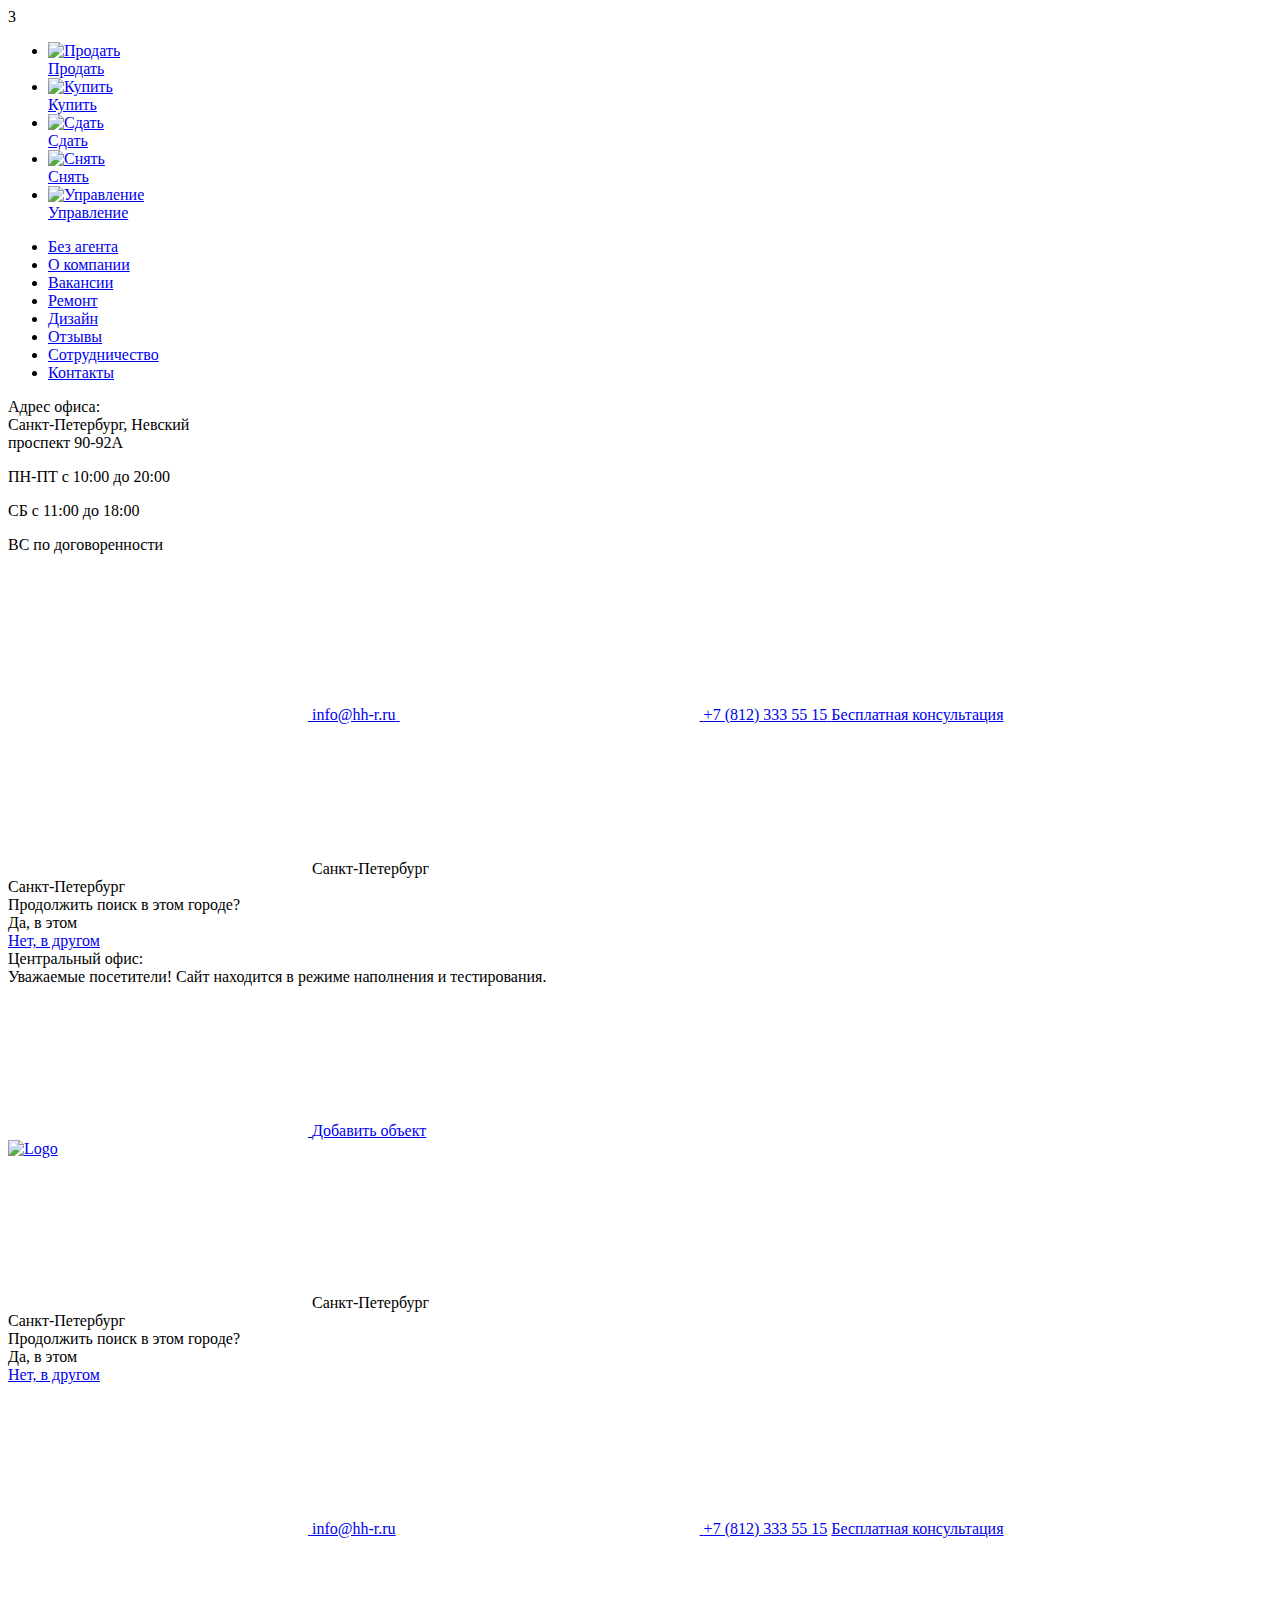
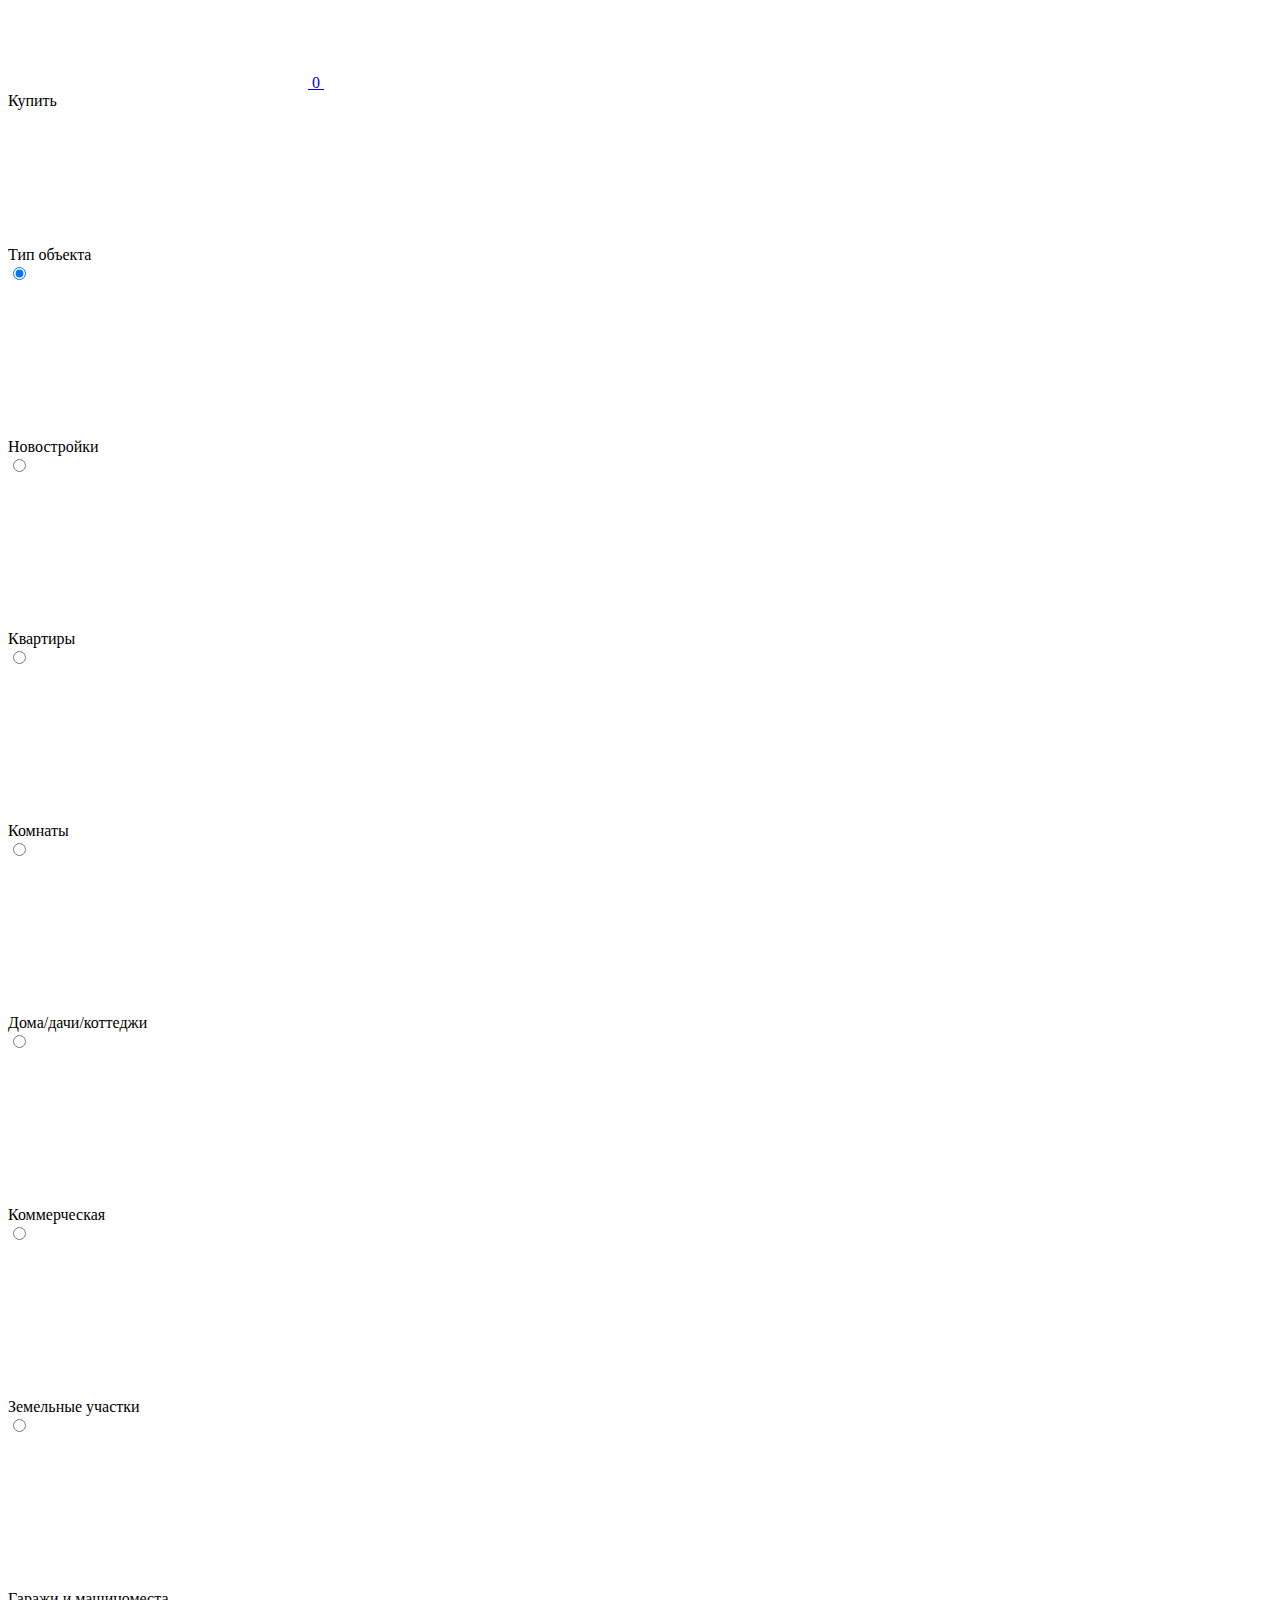
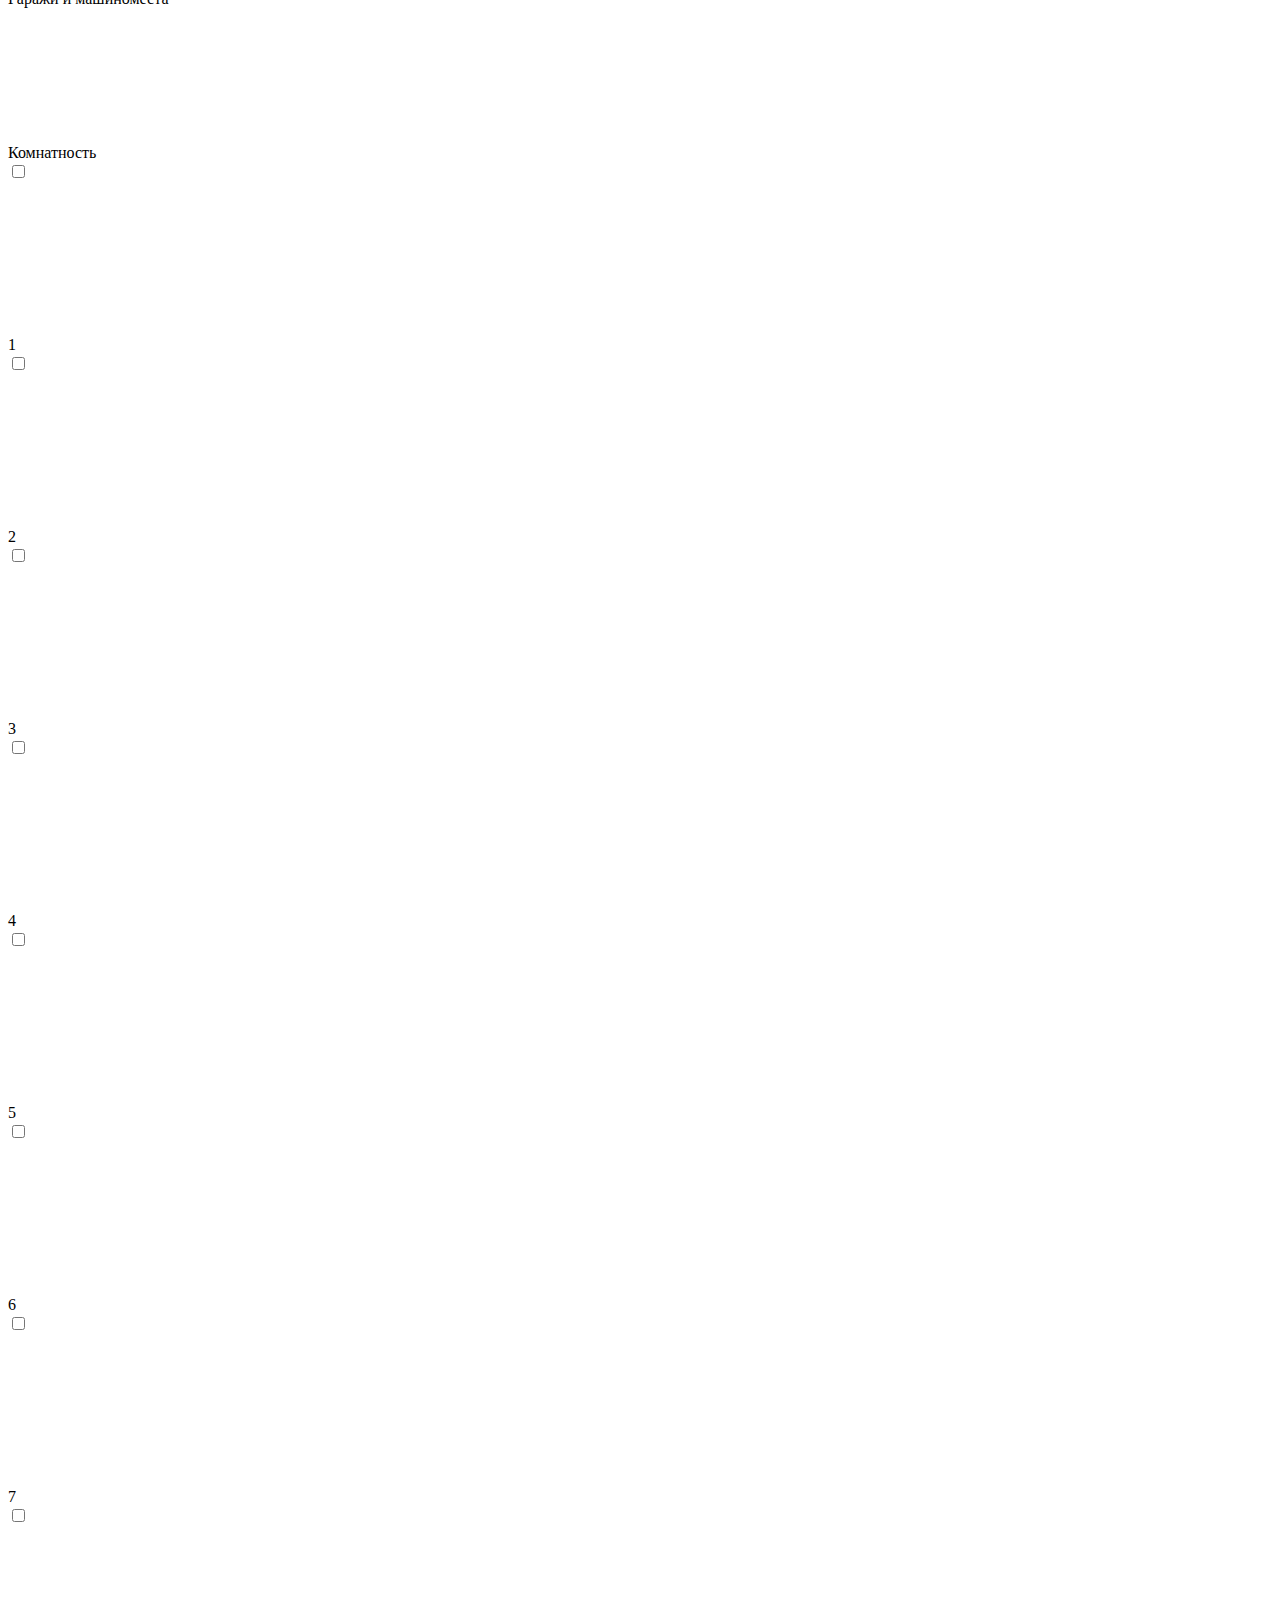
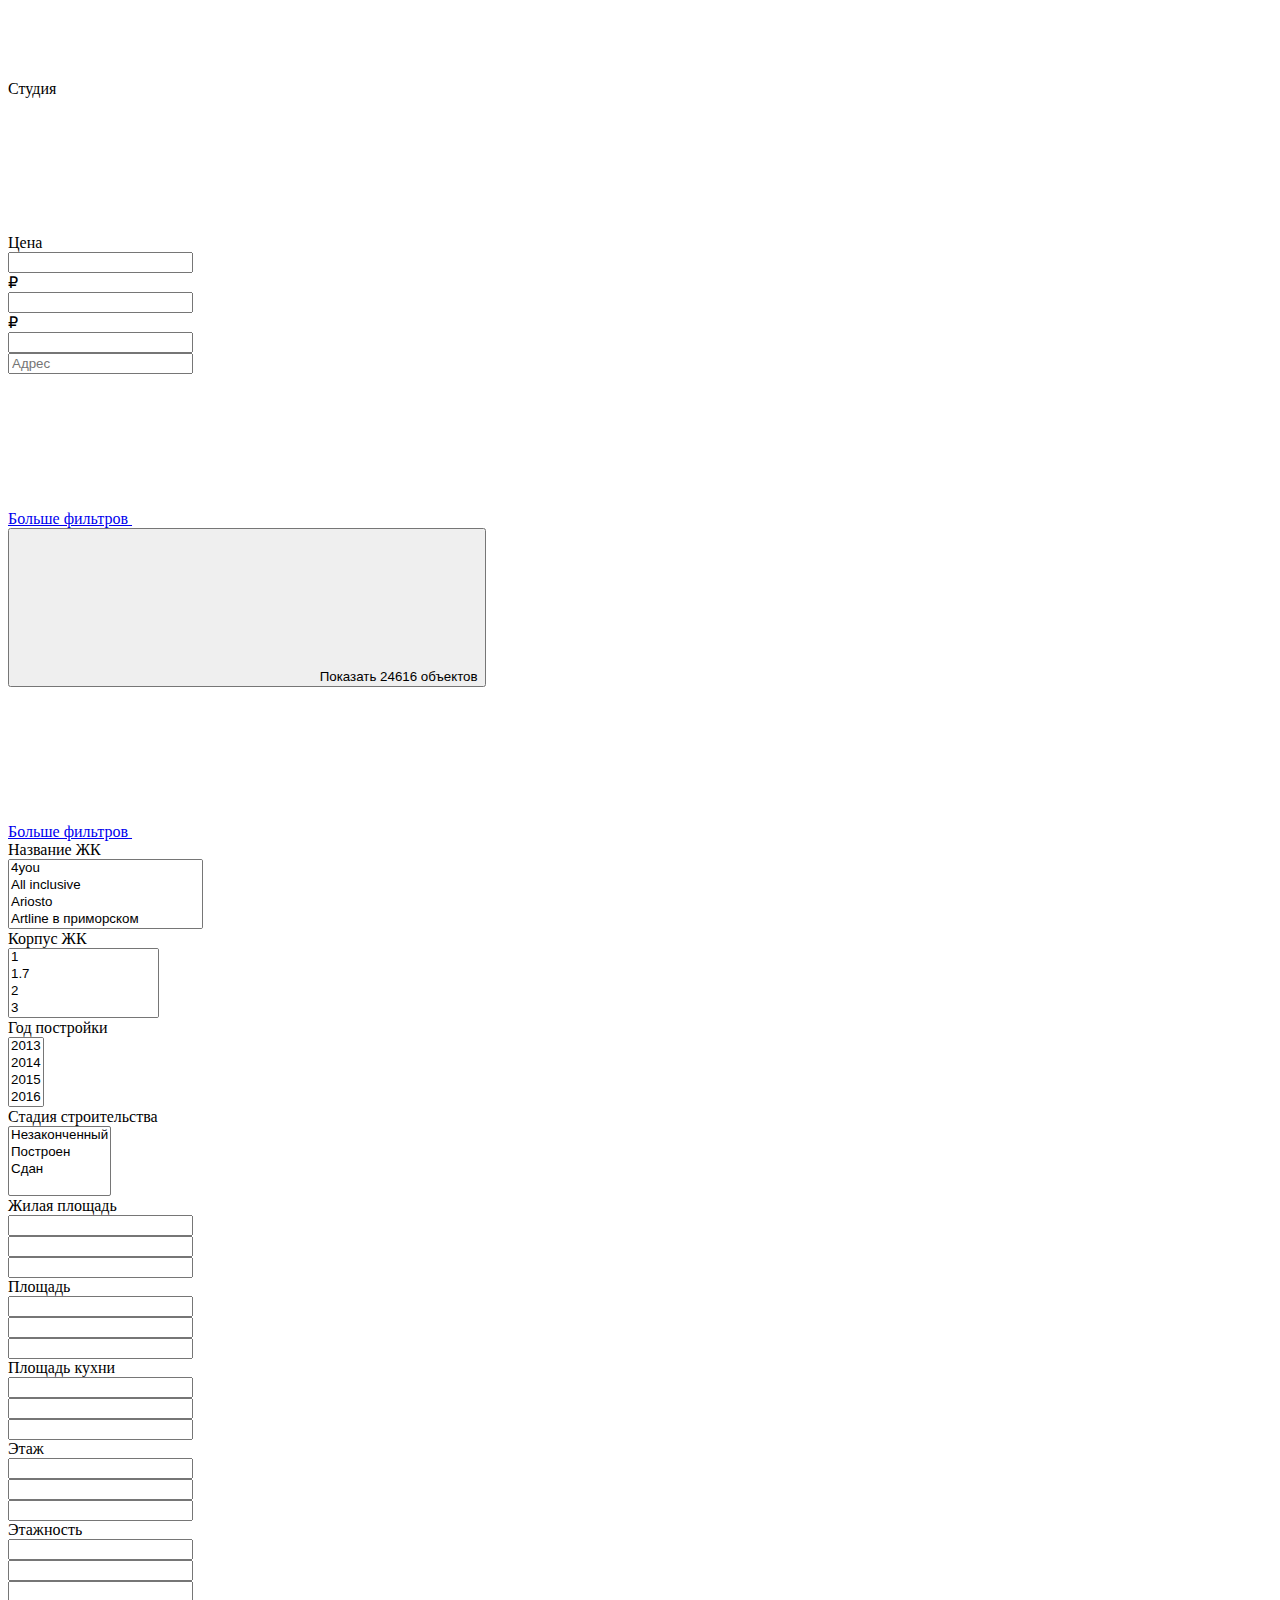
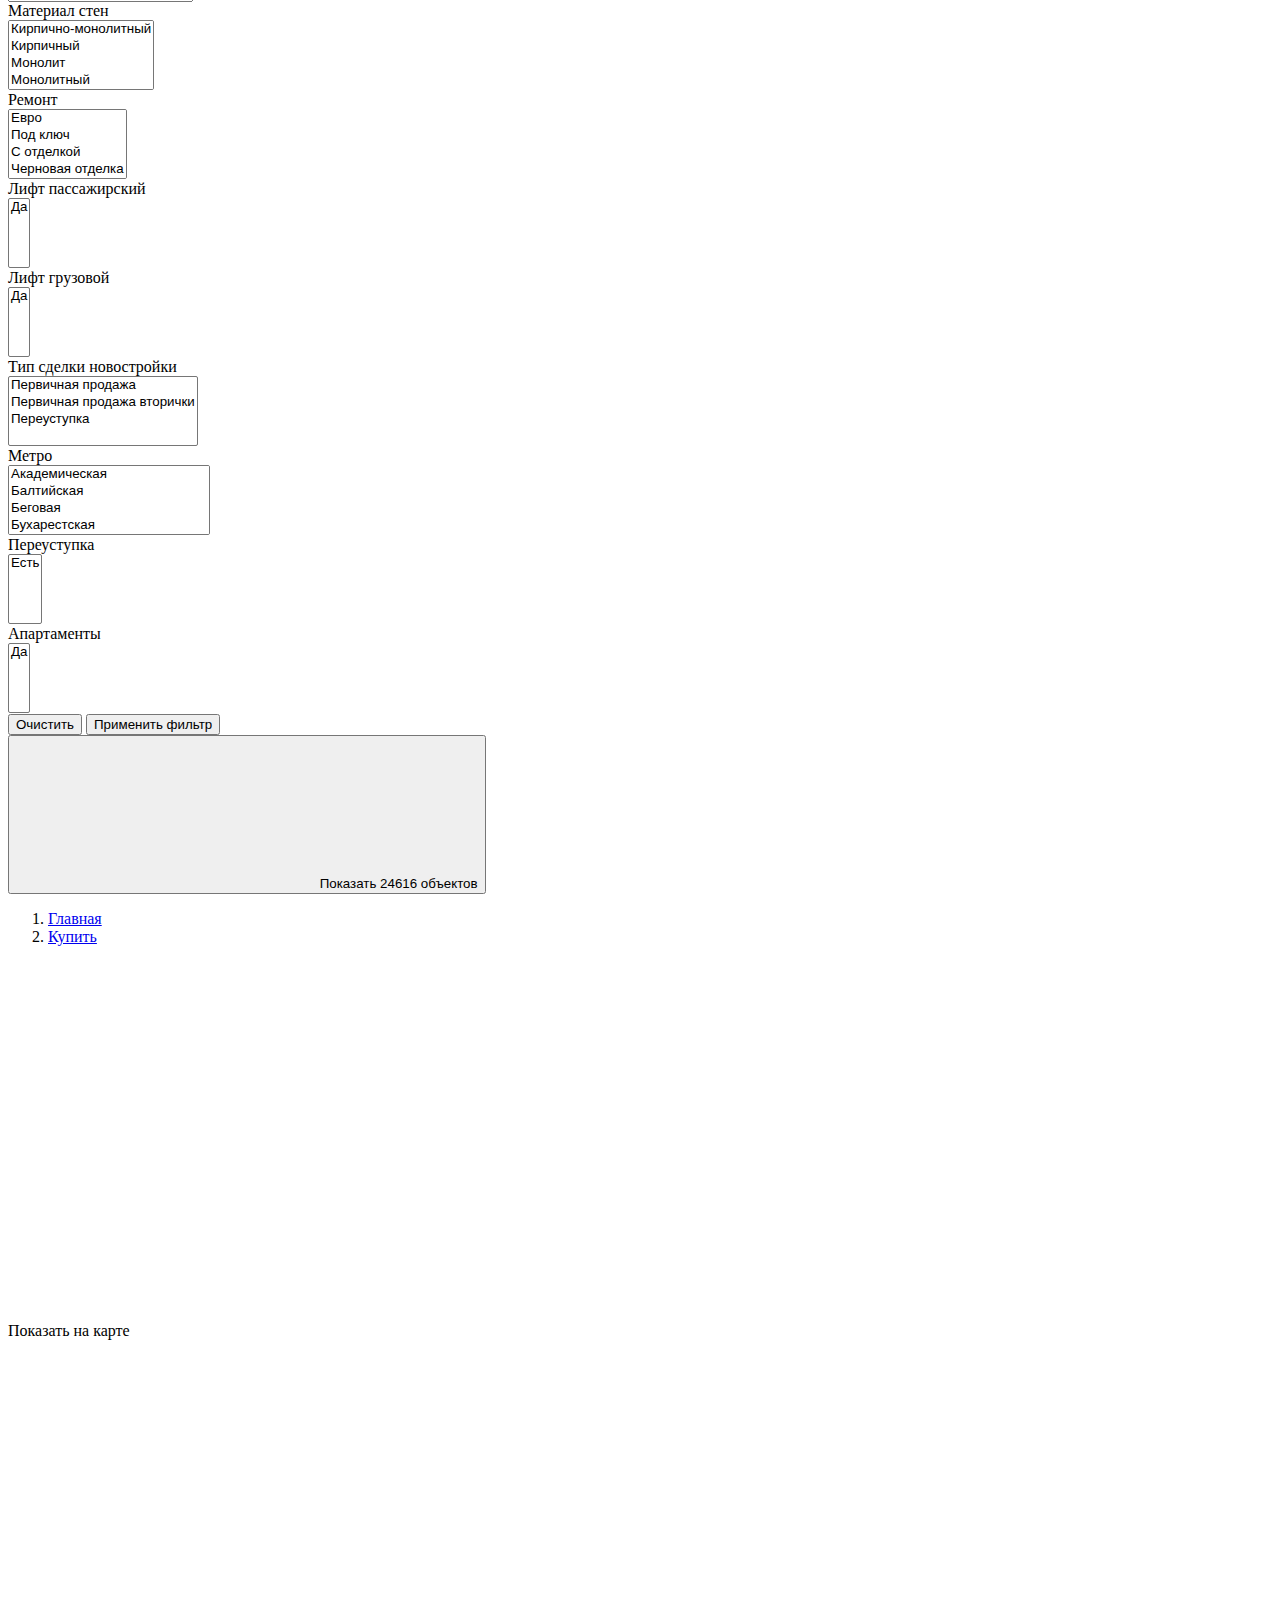
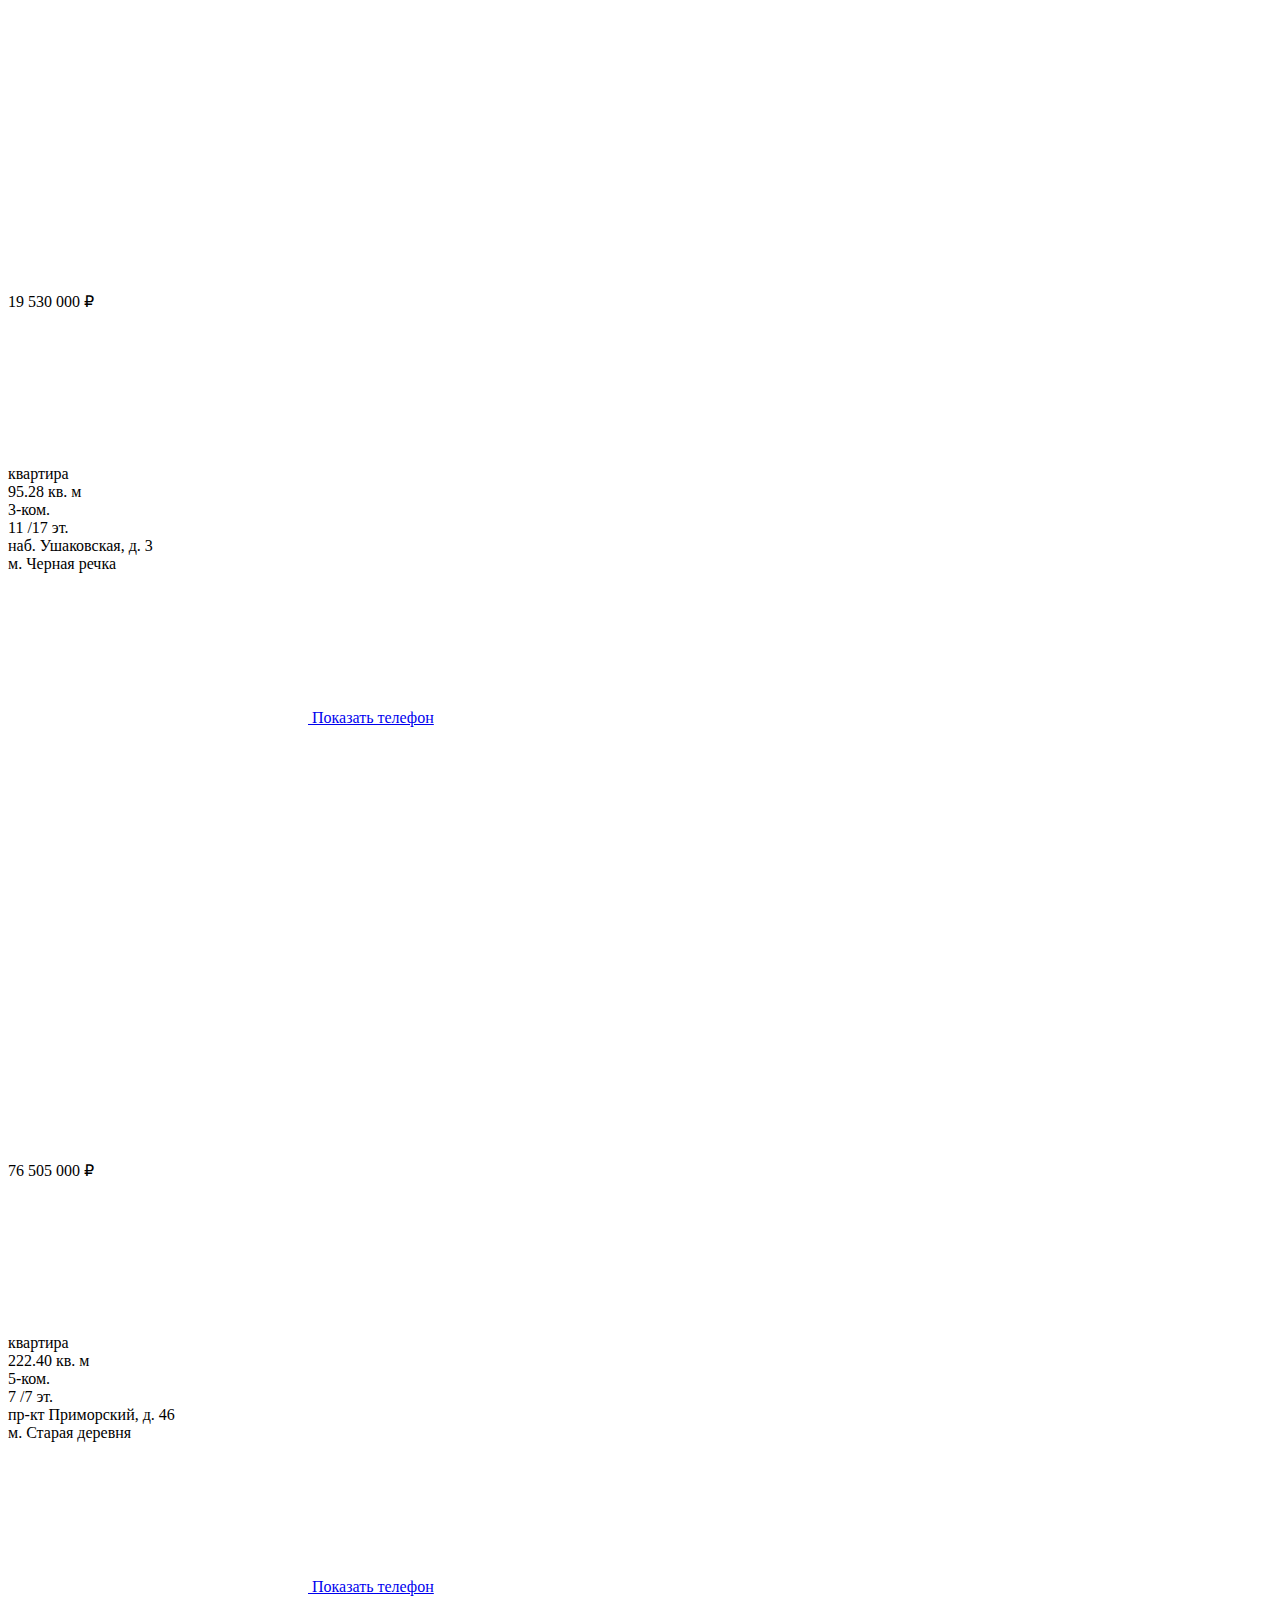
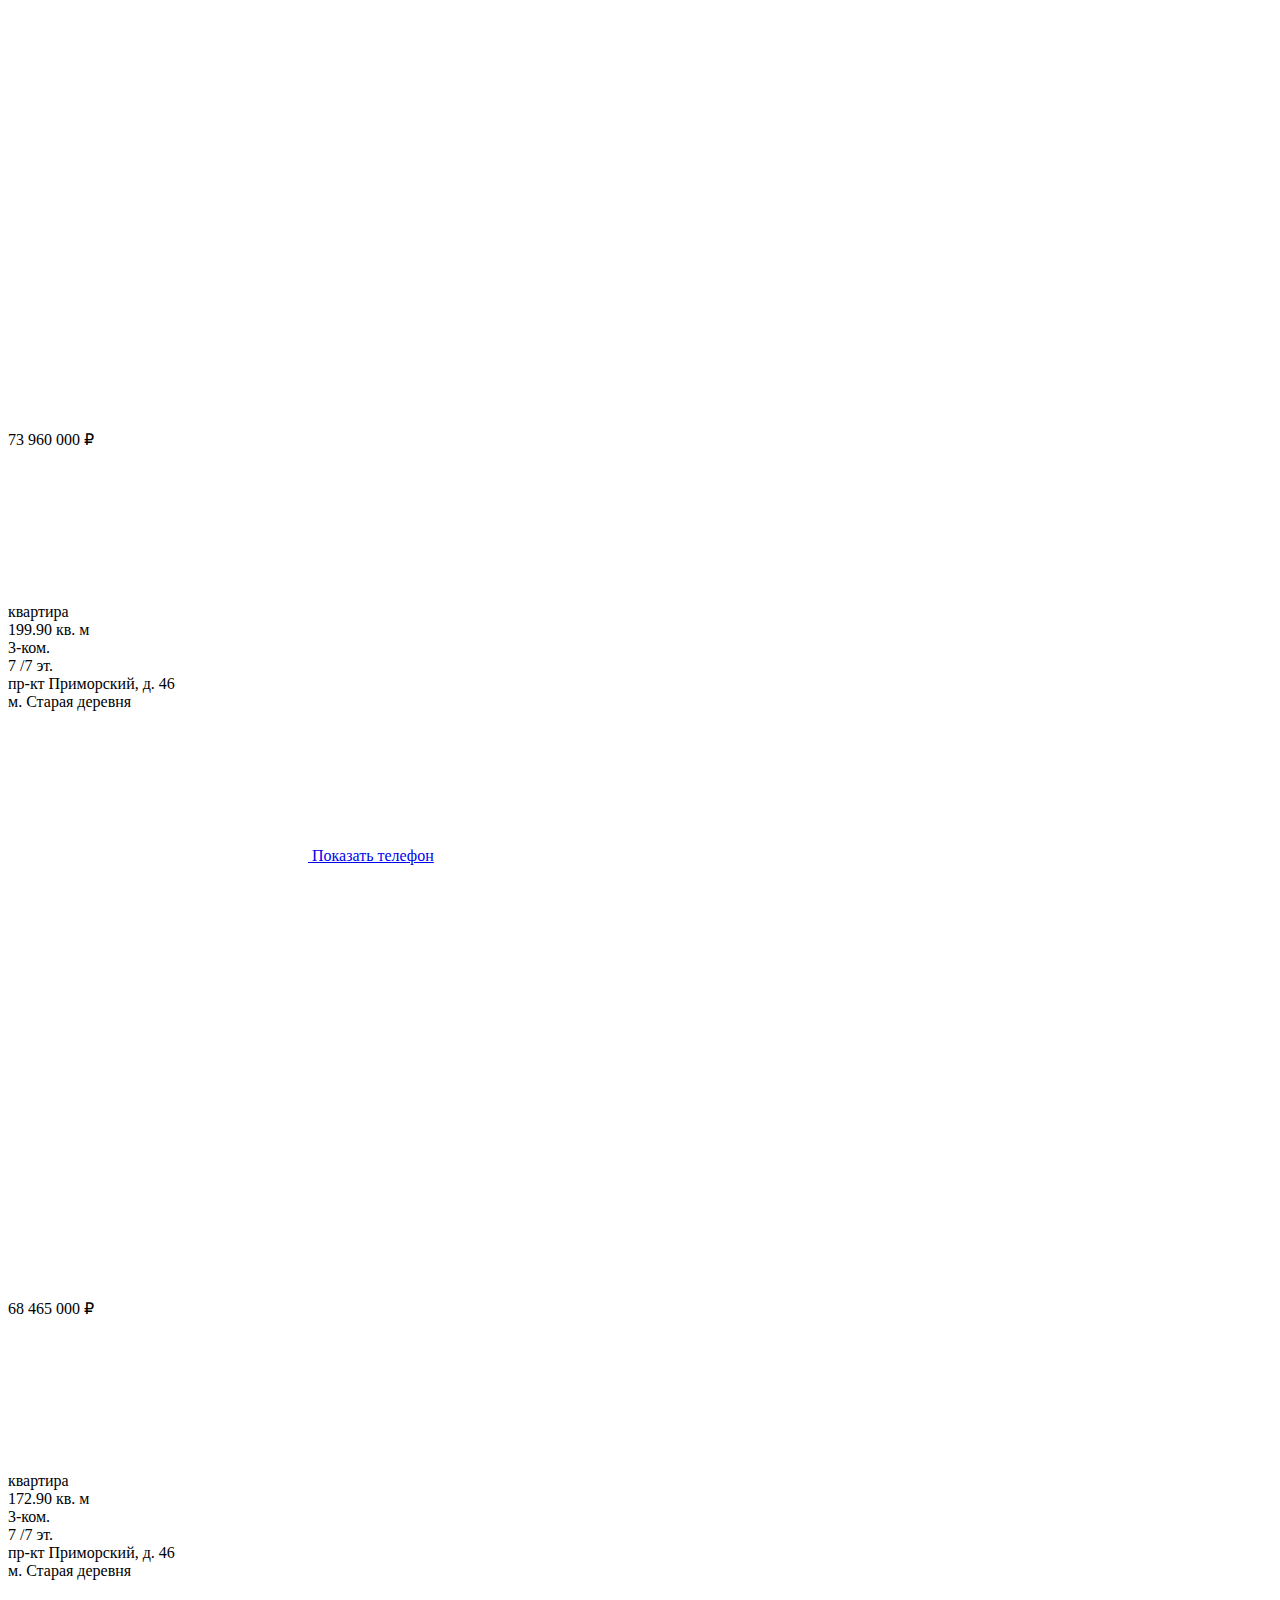
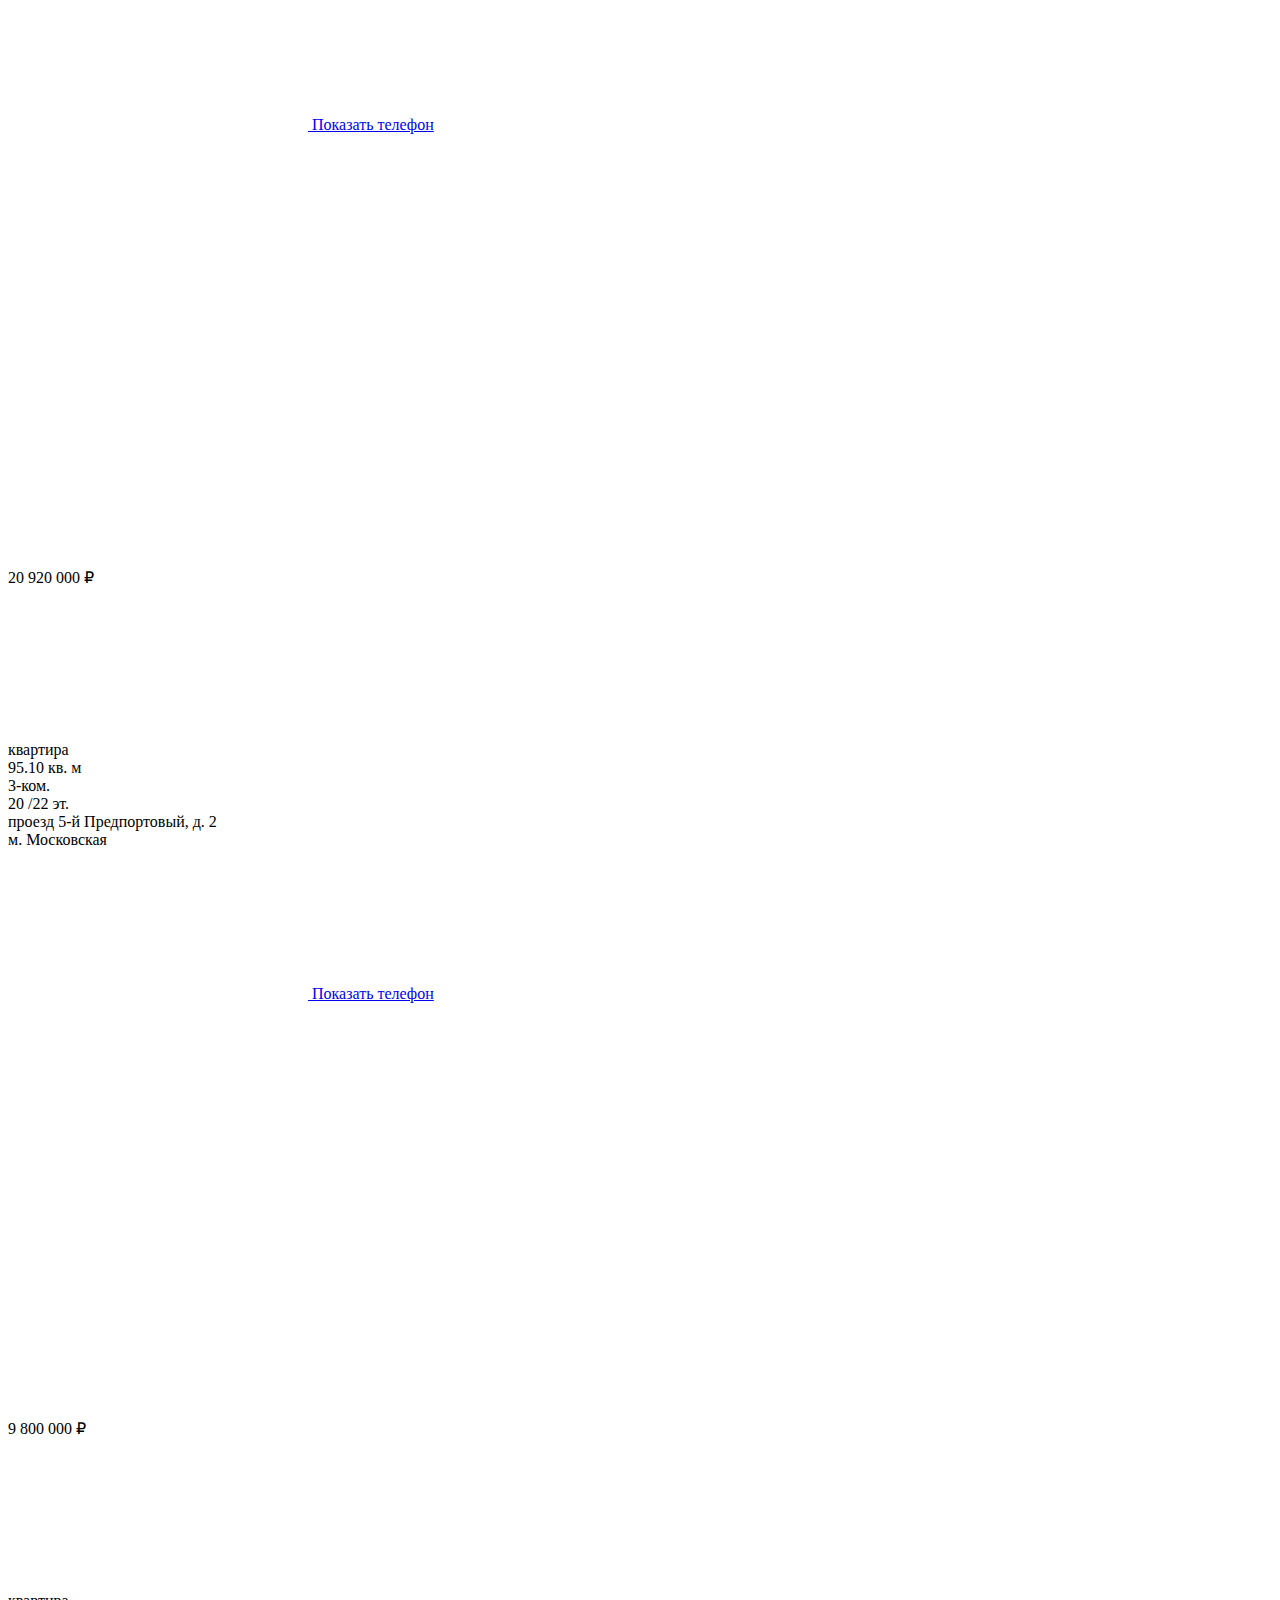
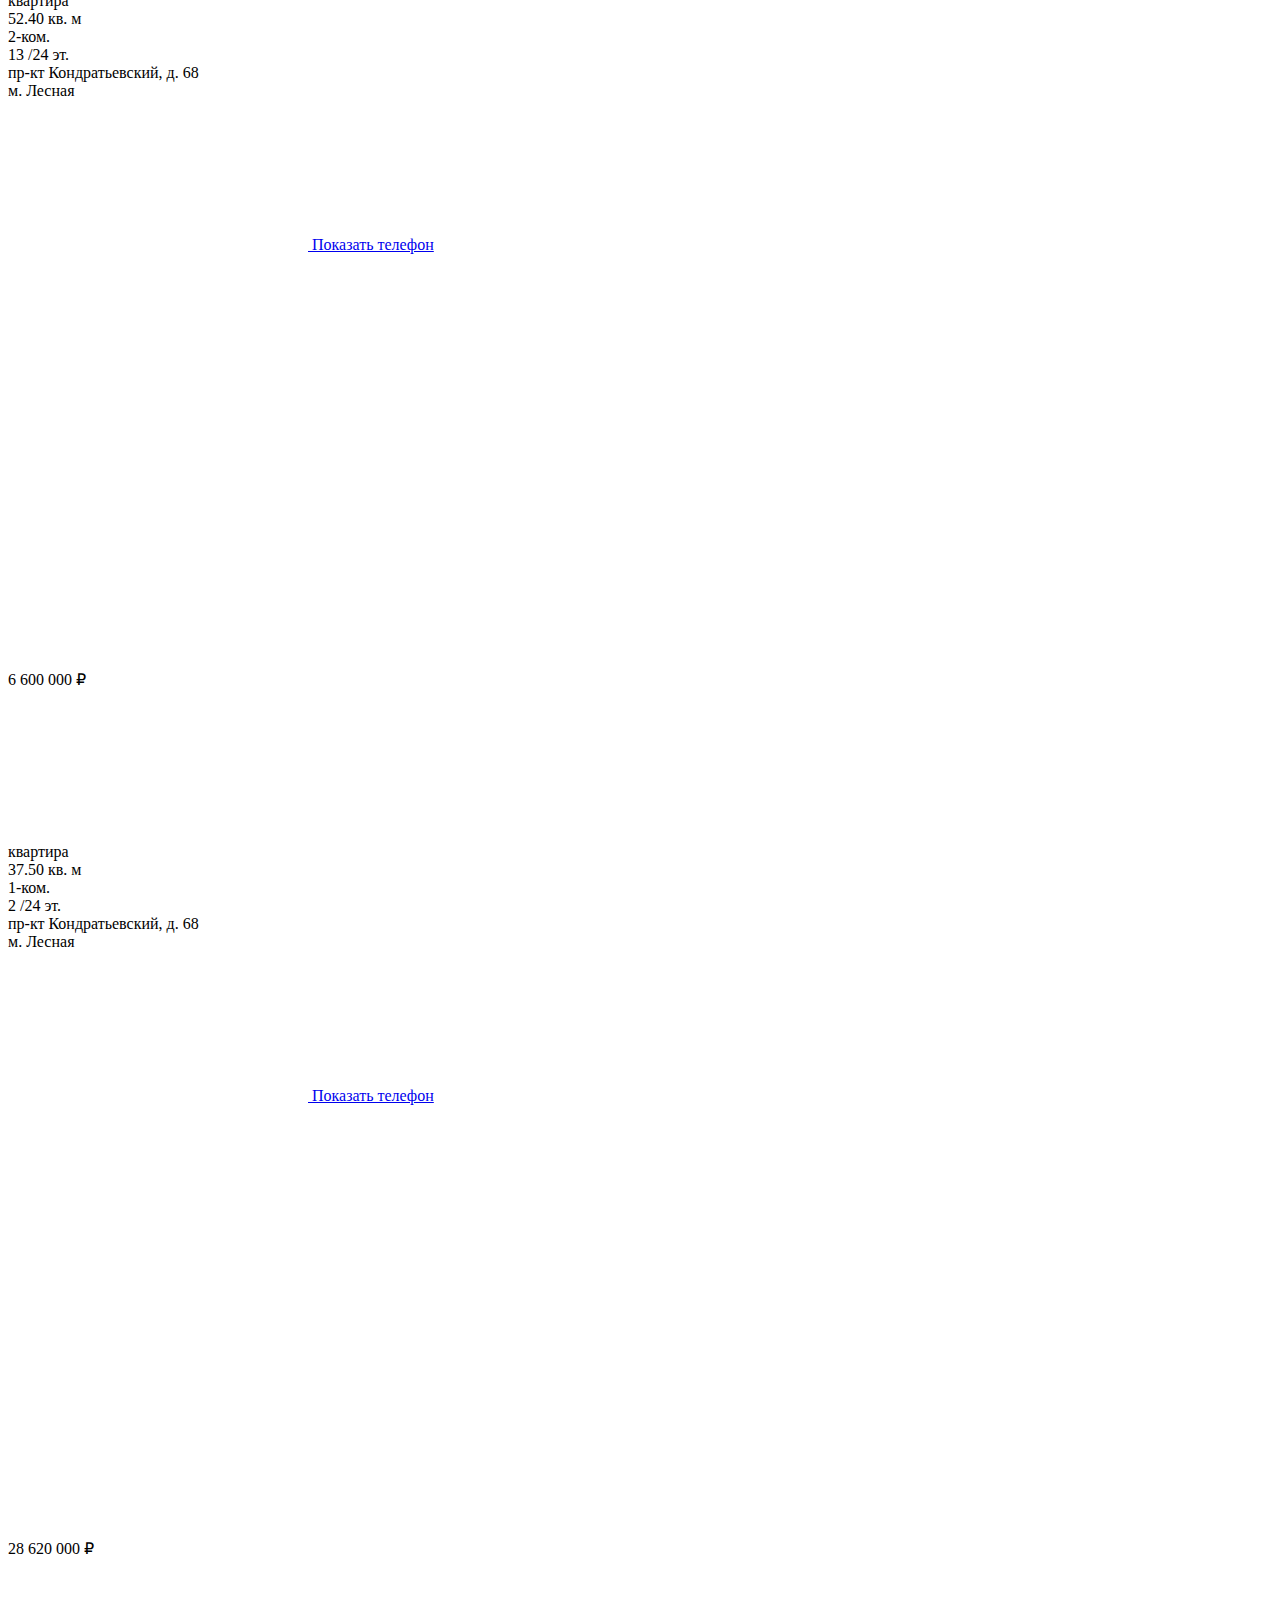
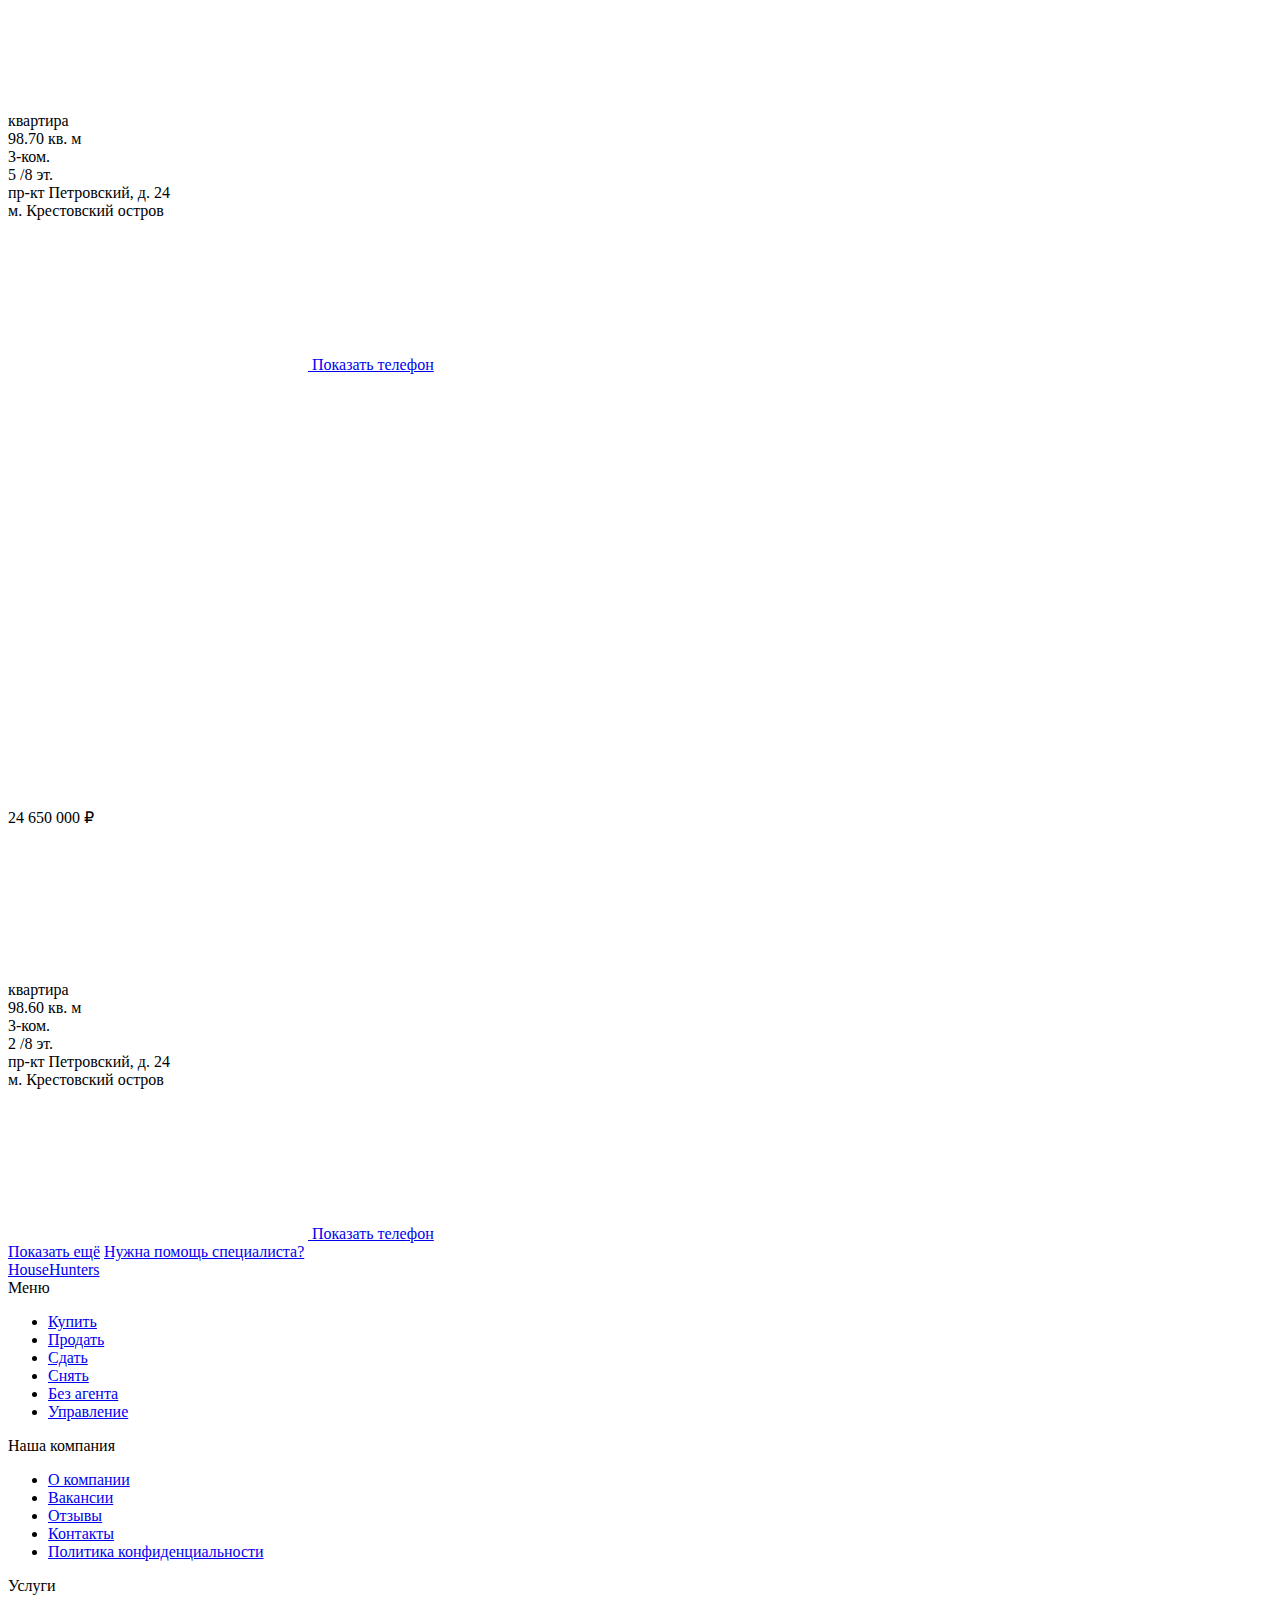
==== catalog.html @ 16c87e4f "Start" ====
<!DOCTYPE html>
<html lang="ru">
3
<head>
    <meta charset="utf-8">
        <title>Купить</title>
    <meta name="csrf-token" content="LcYJJbx75optqRM67ZGzhR6sn736Ld1qzkRIExVU">
    <meta name="description" content="о чем страница">
    <meta http-equiv="X-UA-Compatible" content="IE=edge">
    <meta name="viewport" content="width=device-width, shrink-to-fit=no">
    <link rel="shortcut icon" type="image/png" href="https://house-hunters.ru/img/favicon/logo.ico">
    <meta name="format-detection" content="telephone=no">
    <link rel="image_src" href="http://genrif.ru/assets/i/soc-logo.png">
    <meta property="og:type" content="website">
    <meta property="og:site_name" content="content">
    <meta property="og:title" content="content">
    <meta property="og:description" content="content">
    <meta property="og:url" content="content">
    <meta property="og:locale" content="ru_RU">
    <meta property="og:image" content="path/to/image.jpg">
    <meta property="og:image:width" content="968">
    <meta property="og:image:height" content="504">
    <!-- Custom Browsers Color-->
    <meta name="theme-color" content="#3361d8">
    <link rel="stylesheet" href="https://house-hunters.ru/libs/swiper/css/swiper.min.css"/>
    <link rel="stylesheet" href="https://house-hunters.ru/libs/select2/css/select2.min.css"/>
    <!--range slider-->
    <link rel="stylesheet" href="https://house-hunters.ru/libs/ion-rangeslider/css/ion.rangeSlider.min.css"/>
    <link rel="stylesheet" href="https://house-hunters.ru/libs/@fancyapps/fancybox/jquery.fancybox.min.css"/>
    
    <link rel="stylesheet" href="https://house-hunters.ru/css/main.min.css"/>
    <link rel="stylesheet" href="https://house-hunters.ru/css/costume.css"/>

    <script src="https://www.google.com/recaptcha/api.js?render=6Lf7adIZAAAAAMuJ10heEL_x7PEY1RtYTNxOBVpP"></script>
    <script src="https://api-maps.yandex.ru/2.1/?apikey=f032198d-0c29-4a10-ab8d-497999f3d129&lang=ru_RU"
            type="text/javascript">
    </script>
    <script src="//code-ya.jivosite.com/widget/UrocDuyhLh" async></script>
</head>
<body><!--[if lt IE 11]><p class="browsehappy container">К сожалению, вы используете устаревший браузер. Пожалуйста, <a
        href="http://browsehappy.com/" target="_blank">обновите ваш браузер</a>, чтобы улучшить производительность,
    качество отображаемого материала и повысить безопасность.</p><![endif]-->
<div class="main-wrapper">
    <!-- start sAside-->
    <aside class="sAside  white-aside  " id="sAside">
        <div class="sAside__iconed-menu">
            <ul>
                                    <li>
                        <a href="#modal-addObject"
                                                                                                                                          class="link-modal"                                                      data-cstm-type=продажа
                        >
                                                        <div class="sAside__icon-cont">


                                <img class="img-svg-js" src="/storage/images/1602587225_aside-buy.svg"
                                                                alt="Продать"/>


                            </div>
                                                        <div class="sAside__iconed-txt">Продать
                            </div>
                        </a>
                    </li>
                                    <li>
                        <a href="/catalog/buy"
                                                                                                                                                                                              0
                        >
                                                        <div class="sAside__icon-cont">


                                <img class="img-svg-js" src="/storage/images/1602587236_aside-sell.svg"
                                                                alt="Купить"/>


                            </div>
                                                        <div class="sAside__iconed-txt">Купить
                            </div>
                        </a>
                    </li>
                                    <li>
                        <a href="#modal-addObject"
                                                                                                                                          class="link-modal"                                                      data-cstm-type=аренда
                        >
                                                        <div class="sAside__icon-cont">


                                <img class="img-svg-js" src="/img/svg/aside-give-rent.svg"
                                                                alt="Сдать"/>


                            </div>
                                                        <div class="sAside__iconed-txt">Сдать
                            </div>
                        </a>
                    </li>
                                    <li>
                        <a href="/catalog/rent"
                                                                                                                                                                                              0
                        >
                                                        <div class="sAside__icon-cont">


                                <img class="img-svg-js" src="/img/svg/aside-get-rent.svg"
                                                                alt="Снять"/>


                            </div>
                                                        <div class="sAside__iconed-txt">Снять
                            </div>
                        </a>
                    </li>
                                    <li>
                        <a href="/managment"
                                                                                                                                                                                              0
                        >
                                                        <div class="sAside__icon-cont">


                                <img class="img-svg-js" src="/storage/images/1602587399_aside-no-agent.svg"
                                                                alt="Управление"/>


                            </div>
                                                        <div class="sAside__iconed-txt">Управление
                            </div>
                        </a>
                    </li>
                            </ul>
        </div>
    
            <ul class="sAside__nav" itemscope="itemscope" itemtype="http://schema.org/SiteNavigationElement">
                            <li class="sAside__item" itemprop="item">
                    <a class="sAside__link"
                                                                                                                                                                 0
                       href="/without-agent"
                       itemprop="url">Без агента</a></li>
                            <li class="sAside__item" itemprop="item">
                    <a class="sAside__link"
                                                                                                                                                                 0
                       href="https://house-hunters.ru/about"
                       itemprop="url">О компании</a></li>
                            <li class="sAside__item" itemprop="item">
                    <a class="sAside__link"
                                                                                                                   
                       href="/vacancies"
                       itemprop="url">Вакансии</a></li>
                            <li class="sAside__item" itemprop="item">
                    <a class="sAside__link"
                                                                                                                   
                       href="/repairment"
                       itemprop="url">Ремонт</a></li>
                            <li class="sAside__item" itemprop="item">
                    <a class="sAside__link"
                                                                                                                   
                       href="/design"
                       itemprop="url">Дизайн</a></li>
                            <li class="sAside__item" itemprop="item">
                    <a class="sAside__link"
                                                                                                                   
                       href="/reviews"
                       itemprop="url">Отзывы</a></li>
                            <li class="sAside__item" itemprop="item">
                    <a class="sAside__link"
                                                                                                                   
                       href="/partnership"
                       itemprop="url">Сотрудничество</a></li>
                            <li class="sAside__item" itemprop="item">
                    <a class="sAside__link"
                                                                                                                   
                       href="/contacts"
                       itemprop="url">Контакты</a></li>
                    </ul>
            <div class="sAside__mob-menu d-xl-none">
        <div class="sAside__info-txt d-lg-none">
        <div class="sAside__top-txt">Адрес офиса:
        </div>
        <div class="sAside__address-txt">
            Санкт-Петербург, Невский<br class="d-sm-none"/>проспект 90-92А
        </div>
        <div class="sAside__small">
            <p>ПН-ПТ с 10:00 до 20:00</p>
            <p>СБ с 11:00 до 18:00</p>
            <p>ВС по договоренности</p>
        </div>
    </div>
            <a class="sAside__mail-link d-md-none" href="mailto:info@hh-r.ru">
        <svg class="icon icon-mail ">
            <use xlink:href="img/svg/sprite.svg#mail"></use>
        </svg>
        <span>info@hh-r.ru</span>
    </a>
            <a class="sAside__tel-link d-md-none" href="tel:+78123335515">
        <svg class="icon icon-phone ">
            <use xlink:href="img/svg/sprite.svg#phone"></use>
        </svg>
        <span>+7 (812) 333 55 15</span>
    </a>
        <a class="sAside__free-consult-btn link-modal" href="#modal-call">Бесплатная консультация</a>
</div>    </aside>
    <!-- end sAside-->
    <!-- start header-->
    <header class="header" id="header">
        <section class="strip-container">
        <div class="container">
        <div class="info-strip">
            <div class="info-strip__location-link d-lg-none">
                <div class="location-link-inner location-link-js">
                    <svg class="icon icon-location ">
                        <use xlink:href="https://house-hunters.ru/img/svg/sprite.svg#location"></use>
                    </svg>
                    <span>Санкт-Петербург</span>
                    <svg class="icon icon-chevron-down ">
                        <use xlink:href="https://house-hunters.ru/img/svg/sprite.svg#chevron-down"></use>
                    </svg>
                </div>
                <div class="your-city active">
                    <div class="your-city__city">Санкт-Петербург
                    </div>
                    <div class="your-city__txt">Продолжить поиск в этом городе?
                    </div>
                    <div class="your-city__btns-bl">
                        <div class="your-city__yes-btn">Да, в этом
                        </div>
                        <a class="your-city__no-btn link-modal" href="#modal-location">Нет, в другом</a>
                    </div>
                </div>
            </div>
            <div class="info-strip__address-block d-none d-lg-flex">
        <div class="info-strip__address-gray">Центральный офис:</div>
                    <div class="info-strip__address">Уважаемые посетители! Сайт находится в режиме наполнения и тестирования.</div>
                
    </div>
            <a class="info-strip__add-btn link-modal" href="#modal-addObject">
                <svg class="icon icon-plus ">
                    <use xlink:href="https://house-hunters.ru/img/svg/sprite.svg#plus"></use>
                </svg>
                <span class="d-none d-sm-block">Добавить объект</span></a>
        </div>
        </div>
        </section>
        <!-- start top-nav-->
        <div class="top-nav block-with-lazy
         with-white-aside ">
            <div class="top-nav__menu-btn burger-js d-xl-none"><span></span>
            </div>
            <a class="top-nav__logo" href="/">
    <img class="img-svg-js" src="/storage/images//1606220082_значек на сайт в уголок зел свг.svg" alt="Logo"/>
</a>
            <div class="top-nav__container container">
                <div class="top-nav__location-link d-none d-lg-flex">
                    <div class="location-link-inner location-link-js">
                        <svg class="icon icon-location ">
                            <use xlink:href="https://house-hunters.ru/img/svg/sprite.svg#location"></use>
                        </svg>
                        <span>Санкт-Петербург</span>
                        <svg class="icon icon-chevron-down ">
                            <use xlink:href="https://house-hunters.ru/img/svg/sprite.svg#chevron-down"></use>
                        </svg>
                    </div>
                    <div class="your-city  active">
                        <div class="your-city__city">Санкт-Петербург
                        </div>
                        <div class="your-city__txt">Продолжить поиск в этом городе?
                        </div>
                        <div class="your-city__btns-bl">
                            <div class="your-city__yes-btn">Да, в этом
                            </div>
                            <a class="your-city__no-btn link-modal" href="#modal-location">Нет, в другом</a>
                        </div>
                    </div>
                </div>
                <a class="top-nav__mail-link d-none d-md-flex" href="mailto:info@hh-r.ru">
        <svg class="icon icon-mail ">
            <use xlink:href="https://house-hunters.ru/img/svg/sprite.svg#mail"></use>
        </svg>
        <span>info@hh-r.ru</span></a>
    <a class="top-nav__phone-link d-none d-md-flex "
       href="tel:+78123335515">
        <svg class="icon icon-phone ">
            <use xlink:href="https://house-hunters.ru/img/svg/sprite.svg#phone"></use>
        </svg>
        <span>+7 (812) 333 55 15</span></a>
                <a
                        class="top-nav__consult-btn link-modal d-none d-xl-inline-block" href="#modal-call"
                        data-title="Бесплатная консультация" data-order="Оставьте заявку и мы вам перезвоним">Бесплатная
                    консультация</a>

                <div class="top-nav__icons-box">

                    
                        <a class="icon-btn-frame fav-block link-modal" href="#modal-signin">
                            <svg class="icon icon-heart ">
                                <use xlink:href="https://house-hunters.ru/img/svg/sprite.svg#heart"></use>
                            </svg>
                            <span class="fav-counter">0</span>
                        </a>
                        <a class="icon-btn-frame link-modal" href="#modal-signin">
                            <svg class="icon icon-user ">
                                <use xlink:href="https://house-hunters.ru/img/svg/sprite.svg#user"></use>
                            </svg>
                        </a>
                                    <!--location-->
                </div>
            </div>
        </div>
        <!-- end top-nav-->
    </header>
    <!-- end header-->
        <!-- start sCatalog-->
    <section class="sCatalog section" id="sCatalog">
        <!-- start topBuy-->
        <div class="widget top-buy" id="topBuy">
            <div class="container">
                <div class="form-wrap">
                    <form class="dontSend testType" id="mainFormPage" action="https://house-hunters.ru/catalog/buy">

    

        <input type="hidden" name="status" value="продажа">

    <div class="form-wrap__tb-top-strip">
        <div class="form-wrap__tb-buy-btn">Купить
        </div>
    </div>


    <div class="form-wrap__inputs-bl">
        <div class="form-wrap__inputs-strip">
            <div class="form-wrap__pop-up-wrap pop-up-wrap-js object-type">
                <div class="form-wrap__pop-up-header pop-up-header-js"><span>Тип объекта</span>
                    <svg class="icon icon-chevron-down ">
                        <use xlink:href="https://house-hunters.ru/img/svg/sprite.svg#chevron-down"></use>
                    </svg>
                </div>
                <div class="form-wrap__pop-up-content object-type pop-up-content-js">
                    <div class="form-wrap__long-ch-cont">
                        
                            
                            <label class="long-checkbox" data-tt="new-flat">
                                <input type="radio" name="type"
                                       value="new-flat" checked />
                                <div class="checkbox">
                                    <svg class="icon icon-check ">
                                        <use xlink:href="https://house-hunters.ru/img/svg/sprite.svg#check"></use>
                                    </svg>
                                </div>
                                <div class="long-chb-txt">Новостройки</div>
                            </label>
                        
                            
                            <label class="long-checkbox" data-tt="квартира">
                                <input type="radio" name="type"
                                       value="квартира"  />
                                <div class="checkbox">
                                    <svg class="icon icon-check ">
                                        <use xlink:href="https://house-hunters.ru/img/svg/sprite.svg#check"></use>
                                    </svg>
                                </div>
                                <div class="long-chb-txt">Квартиры</div>
                            </label>
                        
                            
                            <label class="long-checkbox" data-tt="комната">
                                <input type="radio" name="type"
                                       value="комната"  />
                                <div class="checkbox">
                                    <svg class="icon icon-check ">
                                        <use xlink:href="https://house-hunters.ru/img/svg/sprite.svg#check"></use>
                                    </svg>
                                </div>
                                <div class="long-chb-txt">Комнаты</div>
                            </label>
                        
                            
                            <label class="long-checkbox" data-tt="домдача">
                                <input type="radio" name="type"
                                       value="домдача"  />
                                <div class="checkbox">
                                    <svg class="icon icon-check ">
                                        <use xlink:href="https://house-hunters.ru/img/svg/sprite.svg#check"></use>
                                    </svg>
                                </div>
                                <div class="long-chb-txt">Дома/дачи/коттеджи</div>
                            </label>
                        
                            
                            <label class="long-checkbox" data-tt="коммерческая">
                                <input type="radio" name="type"
                                       value="коммерческая"  />
                                <div class="checkbox">
                                    <svg class="icon icon-check ">
                                        <use xlink:href="https://house-hunters.ru/img/svg/sprite.svg#check"></use>
                                    </svg>
                                </div>
                                <div class="long-chb-txt">Коммерческая</div>
                            </label>
                        
                            
                            <label class="long-checkbox" data-tt="участок">
                                <input type="radio" name="type"
                                       value="участок"  />
                                <div class="checkbox">
                                    <svg class="icon icon-check ">
                                        <use xlink:href="https://house-hunters.ru/img/svg/sprite.svg#check"></use>
                                    </svg>
                                </div>
                                <div class="long-chb-txt">Земельные участки</div>
                            </label>
                        
                            
                            <label class="long-checkbox" data-tt="гараж">
                                <input type="radio" name="type"
                                       value="гараж"  />
                                <div class="checkbox">
                                    <svg class="icon icon-check ">
                                        <use xlink:href="https://house-hunters.ru/img/svg/sprite.svg#check"></use>
                                    </svg>
                                </div>
                                <div class="long-chb-txt">Гаражи и машиноместа</div>
                            </label>
                                            </div>
                </div>
            </div>


                                            
                    <div class="form-wrap__pop-up-wrap pop-up-wrap-js room-type">
                        <div class="form-wrap__pop-up-header pop-up-header-js"><span>Комнатность</span>
                            <svg class="icon icon-chevron-down ">
                                <use xlink:href="https://house-hunters.ru/img/svg/sprite.svg#chevron-down"></use>
                            </svg>
                        </div>
                        <div class="form-wrap__pop-up-content room-type pop-up-content-js">
                            <div class="form-wrap__squsre-ch-cont">

                                                                    
                                    <label class="long-checkbox">
                                        <input class="quantityUpdateCheck-cat" type="checkbox" value="1" name="rooms[]"
                                                
                                        />
                                        <div class="checkbox">
                                            <svg class="icon icon-check ">
                                                <use xlink:href="https://house-hunters.ru/img/svg/sprite.svg#check"></use>
                                            </svg>
                                        </div>
                                        <div class="long-chb-txt">1</div>
                                    </label>
                                                                    
                                    <label class="long-checkbox">
                                        <input class="quantityUpdateCheck-cat" type="checkbox" value="2" name="rooms[]"
                                                
                                        />
                                        <div class="checkbox">
                                            <svg class="icon icon-check ">
                                                <use xlink:href="https://house-hunters.ru/img/svg/sprite.svg#check"></use>
                                            </svg>
                                        </div>
                                        <div class="long-chb-txt">2</div>
                                    </label>
                                                                    
                                    <label class="long-checkbox">
                                        <input class="quantityUpdateCheck-cat" type="checkbox" value="3" name="rooms[]"
                                                
                                        />
                                        <div class="checkbox">
                                            <svg class="icon icon-check ">
                                                <use xlink:href="https://house-hunters.ru/img/svg/sprite.svg#check"></use>
                                            </svg>
                                        </div>
                                        <div class="long-chb-txt">3</div>
                                    </label>
                                                                    
                                    <label class="long-checkbox">
                                        <input class="quantityUpdateCheck-cat" type="checkbox" value="4" name="rooms[]"
                                                
                                        />
                                        <div class="checkbox">
                                            <svg class="icon icon-check ">
                                                <use xlink:href="https://house-hunters.ru/img/svg/sprite.svg#check"></use>
                                            </svg>
                                        </div>
                                        <div class="long-chb-txt">4</div>
                                    </label>
                                                                    
                                    <label class="long-checkbox">
                                        <input class="quantityUpdateCheck-cat" type="checkbox" value="5" name="rooms[]"
                                                
                                        />
                                        <div class="checkbox">
                                            <svg class="icon icon-check ">
                                                <use xlink:href="https://house-hunters.ru/img/svg/sprite.svg#check"></use>
                                            </svg>
                                        </div>
                                        <div class="long-chb-txt">5</div>
                                    </label>
                                                                    
                                    <label class="long-checkbox">
                                        <input class="quantityUpdateCheck-cat" type="checkbox" value="6" name="rooms[]"
                                                
                                        />
                                        <div class="checkbox">
                                            <svg class="icon icon-check ">
                                                <use xlink:href="https://house-hunters.ru/img/svg/sprite.svg#check"></use>
                                            </svg>
                                        </div>
                                        <div class="long-chb-txt">6</div>
                                    </label>
                                                                    
                                    <label class="long-checkbox">
                                        <input class="quantityUpdateCheck-cat" type="checkbox" value="7" name="rooms[]"
                                                
                                        />
                                        <div class="checkbox">
                                            <svg class="icon icon-check ">
                                                <use xlink:href="https://house-hunters.ru/img/svg/sprite.svg#check"></use>
                                            </svg>
                                        </div>
                                        <div class="long-chb-txt">7</div>
                                    </label>
                                                                    
                                    <label class="long-checkbox">
                                        <input class="quantityUpdateCheck-cat" type="checkbox" value="Студия" name="rooms[]"
                                                
                                        />
                                        <div class="checkbox">
                                            <svg class="icon icon-check ">
                                                <use xlink:href="https://house-hunters.ru/img/svg/sprite.svg#check"></use>
                                            </svg>
                                        </div>
                                        <div class="long-chb-txt">Студия</div>
                                    </label>
                                
                            </div>
                        </div>
                    </div>
                                            
                    <div class="form-wrap__pop-up-wrap pop-up-wrap-js price-type">
                        <div class="form-wrap__pop-up-header pop-up-header-js"><span>Цена</span>
                            <svg class="icon icon-chevron-down ">
                                <use xlink:href="https://house-hunters.ru/img/svg/sprite.svg#chevron-down"></use>
                            </svg>
                        </div>
                        <div class="form-wrap__pop-up-content pop-up-content-js price-type">
                            <div class="form-wrap__price-pp-cont">
                                <div class="range-wrap price_slider_amount with-symbol">
                                    <div class="row">
                                        <div class="col-6">
                                            <div class="form-group">
                                                <input name="price[price_ot]" readonly
                                                       class="quantityUpdateCheck-cat input_from form-control form-control-sm" type="text"/>
                                                <div class="money-symb">₽</div>
                                            </div>
                                        </div>
                                        <div class="col-6">
                                            <div class="form-group"><input name="price[price_do]" readonly
                                                                           class="quantityUpdateCheck-cat input_to form-control form-control-sm"
                                                                           type="text"/>
                                                <div class="money-symb">₽</div>
                                            </div>
                                        </div>
                                    </div>
                                    <input class="range-slider slider-js" type="text"
                                           data-min="2444000"
                                           data-max="218240000"
                                           data-min-value="1 100 000"
                                           data-max-value="218 240 000"
                                    />
                                </div>

                            </div>
                        </div>
                    </div>

                                                                <div class="form-wrap__input-wrap form-group">
                        <input class="form-wrap__input form-control quantityUpdateCheck-cat" type="text" placeholder="Адрес"
                               name="location" value=""/>
                    </div>

                                        
                            <a  class="form-wrap__more-filters-btn more-filters-btn-js d-md-none" href="#"><span>Больше фильтров</span>
                    <svg class="icon icon-chevron-down ">
                        <use xlink:href="https://house-hunters.ru/img/svg/sprite.svg#chevron-down"></use>
                    </svg>
                </a>
            

        </div>
        <button class="form-wrap__submit-btn d-none d-md-flex" type="submit">
            <svg class="icon icon-search ">
                <use xlink:href="https://house-hunters.ru/img/svg/sprite.svg#search"></use>
            </svg>
            <span data-count-check>Показать 24616 объектов</span>
        </button>
    </div>

        <a class="form-wrap__more-filters-btn more-filters-btn-js d-none d-md-flex"
                      href="#"><span>Больше фильтров</span>
            <svg class="icon icon-chevron-down ">
                <use xlink:href="https://house-hunters.ru/img/svg/sprite.svg#chevron-down"></use>
            </svg>
        </a>

      <div class="more-filters-cont">
        <div class="more-filters-cont__row row">

                            
                    <div class="col-sm-6 col-lg-4 col-xl-3">
                        <div class="more-filters-cont__item">
                            <div class="more-filters-cont__header">Название ЖК</div>
                            <div class="select2-multiple">
                                <select class="multiple-select-js quantityUpdateCheck-cat" name="building-name[]" multiple="multiple">
                                                                        <option   value="4you">4you</option>
                                                                        <option   value="All inclusive">All inclusive</option>
                                                                        <option   value="Ariosto">Ariosto</option>
                                                                        <option   value="Artline в приморском">Artline в приморском</option>
                                                                        <option   value="Artstudio moskovsky">Artstudio moskovsky</option>
                                                                        <option   value="Artквартал.аквилон">Artквартал.аквилон</option>
                                                                        <option   value="Avenue-apart на дыбенко">Avenue-apart на дыбенко</option>
                                                                        <option   value="Botanica">Botanica</option>
                                                                        <option   value="Docklands">Docklands</option>
                                                                        <option   value="Domino">Domino</option>
                                                                        <option   value="Duderhof club">Duderhof club</option>
                                                                        <option   value="Esper club">Esper club</option>
                                                                        <option   value="Familia">Familia</option>
                                                                        <option   value="Forest">Forest</option>
                                                                        <option   value="Fusion">Fusion</option>
                                                                        <option   value="Futurist">Futurist</option>
                                                                        <option   value="Golden сity">Golden сity</option>
                                                                        <option   value="Grand house">Grand house</option>
                                                                        <option   value="Grand view">Grand view</option>
                                                                        <option   value="Id moskovskiy">Id moskovskiy</option>
                                                                        <option   value="Id park pobedy">Id park pobedy</option>
                                                                        <option   value="In2it">In2it</option>
                                                                        <option   value="Inkeri">Inkeri</option>
                                                                        <option   value="Legenda героев">Legenda героев</option>
                                                                        <option   value="Legenda институтский 16">Legenda институтский 16</option>
                                                                        <option   value="Legenda московский 65">Legenda московский 65</option>
                                                                        <option   value="Leningrad">Leningrad</option>
                                                                        <option   value="Like">Like</option>
                                                                        <option   value="Meltzer hall">Meltzer hall</option>
                                                                        <option   value="Modum">Modum</option>
                                                                        <option   value="Neo">Neo</option>
                                                                        <option   value="Neopark">Neopark</option>
                                                                        <option   value="Neva-neva">Neva-neva</option>
                                                                        <option   value="New time">New time</option>
                                                                        <option   value="Next">Next</option>
                                                                        <option   value="Promenade">Promenade</option>
                                                                        <option   value="Pulse на набережной">Pulse на набережной</option>
                                                                        <option   value="Q-мир">Q-мир</option>
                                                                        <option   value="Riverside">Riverside</option>
                                                                        <option   value="Riviere noire">Riviere noire</option>
                                                                        <option   value="Royal park">Royal park</option>
                                                                        <option   value="Start">Start</option>
                                                                        <option   value="Stockholm">Stockholm</option>
                                                                        <option   value="Svetlana park">Svetlana park</option>
                                                                        <option   value="Terra">Terra</option>
                                                                        <option   value="Tesoro">Tesoro</option>
                                                                        <option   value="The one">The one</option>
                                                                        <option   value="Ultra sity">Ultra sity</option>
                                                                        <option   value="Ultracity">Ultracity</option>
                                                                        <option   value="Ultracity 2">Ultracity 2</option>
                                                                        <option   value="Up! московский">Up! московский</option>
                                                                        <option   value="Up! пушкинский">Up! пушкинский</option>
                                                                        <option   value="Valo">Valo</option>
                                                                        <option   value="Verona">Verona</option>
                                                                        <option   value="Victory plaza">Victory plaza</option>
                                                                        <option   value="Yard residence">Yard residence</option>
                                                                        <option   value="Yoga">Yoga</option>
                                                                        <option   value="Zoom apart">Zoom apart</option>
                                                                        <option   value="Автограф">Автограф</option>
                                                                        <option   value="Автограф в центре">Автограф в центре</option>
                                                                        <option   value="Адмирал ушаков">Адмирал ушаков</option>
                                                                        <option   value="Аквилон sky">Аквилон sky</option>
                                                                        <option   value="Аквилон zalive">Аквилон zalive</option>
                                                                        <option   value="Английская миля">Английская миля</option>
                                                                        <option   value="Ариосто">Ариосто</option>
                                                                        <option   value="Артline">Артline</option>
                                                                        <option   value="Артхаус">Артхаус</option>
                                                                        <option   value="Астрид">Астрид</option>
                                                                        <option   value="Аэросити">Аэросити</option>
                                                                        <option   value="Балканы">Балканы</option>
                                                                        <option   value="Биография">Биография</option>
                                                                        <option   value="Богатырь 3">Богатырь 3</option>
                                                                        <option   value="Богемия">Богемия</option>
                                                                        <option   value="Болконский">Болконский</option>
                                                                        <option   value="Волковский">Волковский</option>
                                                                        <option   value="Галактика">Галактика</option>
                                                                        <option   value="Галактика pro">Галактика pro</option>
                                                                        <option   value="Галактика премиум">Галактика премиум</option>
                                                                        <option   value="Граф орлов">Граф орлов</option>
                                                                        <option   value="Граффити">Граффити</option>
                                                                        <option   value="Дальневосточный 15">Дальневосточный 15</option>
                                                                        <option   value="Две столицы">Две столицы</option>
                                                                        <option   value="Дефанс">Дефанс</option>
                                                                        <option   value="Дом на космонавтов">Дом на космонавтов</option>
                                                                        <option   value="Дом на львовской">Дом на львовской</option>
                                                                        <option   value="Дом у каретного моста">Дом у каретного моста</option>
                                                                        <option   value="Елизаровский">Елизаровский</option>
                                                                        <option   value="Жемчужная гавань">Жемчужная гавань</option>
                                                                        <option   value="Жемчужный каскад">Жемчужный каскад</option>
                                                                        <option   value="Живи! в курортном">Живи! в курортном</option>
                                                                        <option   value="Заповедный парк">Заповедный парк</option>
                                                                        <option   value="Звезды столиц">Звезды столиц</option>
                                                                        <option   value="Зелёный квартал">Зелёный квартал</option>
                                                                        <option   value="Идеалист">Идеалист</option>
                                                                        <option   value="Империал">Империал</option>
                                                                        <option   value="Квартал che">Квартал che</option>
                                                                        <option   value="Классика">Классика</option>
                                                                        <option   value="Клёны">Клёны</option>
                                                                        <option   value="Колумб">Колумб</option>
                                                                        <option   value="Континенты">Континенты</option>
                                                                        <option   value="Лахта парк">Лахта парк</option>
                                                                        <option   value="Лондон парк">Лондон парк</option>
                                                                        <option   value="М97">М97</option>
                                                                        <option   value="Магеллан">Магеллан</option>
                                                                        <option   value="Малая охта">Малая охта</option>
                                                                        <option   value="Маленькая франция">Маленькая франция</option>
                                                                        <option   value="Маршал">Маршал</option>
                                                                        <option   value="Мастер на серебристом">Мастер на серебристом</option>
                                                                        <option   value="Менделеев">Менделеев</option>
                                                                        <option   value="Морская набережная">Морская набережная</option>
                                                                        <option   value="Морская набережная. seaview">Морская набережная. seaview</option>
                                                                        <option   value="Москва">Москва</option>
                                                                        <option   value="Московские ворота 2">Московские ворота 2</option>
                                                                        <option   value="Московский">Московский</option>
                                                                        <option   value="Нахимов">Нахимов</option>
                                                                        <option   value="Нева хаус">Нева хаус</option>
                                                                        <option   value="Невские паруса">Невские паруса</option>
                                                                        <option   value="Неоклассика">Неоклассика</option>
                                                                        <option   value="Неоклассика 2">Неоклассика 2</option>
                                                                        <option   value="Нижне-каменская 7">Нижне-каменская 7</option>
                                                                        <option   value="Новая охта (2 этап)">Новая охта (2 этап)</option>
                                                                        <option   value="Новое колпино">Новое колпино</option>
                                                                        <option   value="Новое купчино">Новое купчино</option>
                                                                        <option   value="Новоорловский">Новоорловский</option>
                                                                        <option   value="Новый лесснер">Новый лесснер</option>
                                                                        <option   value="Новый невский">Новый невский</option>
                                                                        <option   value="Облака на лесной">Облака на лесной</option>
                                                                        <option   value="Образцовый квартал 3">Образцовый квартал 3</option>
                                                                        <option   value="Образцовый квартал 4">Образцовый квартал 4</option>
                                                                        <option   value="Образцовый квартал 5">Образцовый квартал 5</option>
                                                                        <option   value="Образцовый квартал 6">Образцовый квартал 6</option>
                                                                        <option   value="Ойкумена">Ойкумена</option>
                                                                        <option   value="Орловский парк">Орловский парк</option>
                                                                        <option   value="Охта хаус">Охта хаус</option>
                                                                        <option   value="Палацио">Палацио</option>
                                                                        <option   value="Панорама парк сосновка">Панорама парк сосновка</option>
                                                                        <option   value="Петровская доминанта">Петровская доминанта</option>
                                                                        <option   value="Петровский квартал на воде">Петровский квартал на воде</option>
                                                                        <option   value="Полис на комендантском">Полис на комендантском</option>
                                                                        <option   value="Полис на неве">Полис на неве</option>
                                                                        <option   value="Полис приморский">Полис приморский</option>
                                                                        <option   value="Полюстрово">Полюстрово</option>
                                                                        <option   value="Полюстрово парк">Полюстрово парк</option>
                                                                        <option   value="Поэт">Поэт</option>
                                                                        <option   value="Премьер палас">Премьер палас</option>
                                                                        <option   value="Привилегия">Привилегия</option>
                                                                        <option   value="Приморский квартал">Приморский квартал</option>
                                                                        <option   value="Приневский">Приневский</option>
                                                                        <option   value="Принцип">Принцип</option>
                                                                        <option   value="Приоритет">Приоритет</option>
                                                                        <option   value="Притяжение">Притяжение</option>
                                                                        <option   value="Про.молодость">Про.молодость</option>
                                                                        <option   value="Пять звезд">Пять звезд</option>
                                                                        <option   value="Русские сезоны">Русские сезоны</option>
                                                                        <option   value="Русский дом">Русский дом</option>
                                                                        <option   value="Ручьи">Ручьи</option>
                                                                        <option   value="Сандэй">Сандэй</option>
                                                                        <option   value="Сириус">Сириус</option>
                                                                        <option   value="Смольный парк">Смольный парк</option>
                                                                        <option   value="Созидатели">Созидатели</option>
                                                                        <option   value="Солнечный город">Солнечный город</option>
                                                                        <option   value="Солнечный город. резиденции">Солнечный город. резиденции</option>
                                                                        <option   value="Солнце парк">Солнце парк</option>
                                                                        <option   value="Сосновка">Сосновка</option>
                                                                        <option   value="Статус у парка победы">Статус у парка победы</option>
                                                                        <option   value="Стрижи">Стрижи</option>
                                                                        <option   value="Тармо">Тармо</option>
                                                                        <option   value="Три ветра">Три ветра</option>
                                                                        <option   value="Трилогия">Трилогия</option>
                                                                        <option   value="Триумф парк">Триумф парк</option>
                                                                        <option   value="Ультра сити">Ультра сити</option>
                                                                        <option   value="Философия на московской">Философия на московской</option>
                                                                        <option   value="Фортеция">Фортеция</option>
                                                                        <option   value="Цветной город">Цветной город</option>
                                                                        <option   value="Цивилизация">Цивилизация</option>
                                                                        <option   value="Цивилизация на неве">Цивилизация на неве</option>
                                                                        <option   value="Чистое небо">Чистое небо</option>
                                                                        <option   value="Чёрная речка">Чёрная речка</option>
                                                                        <option   value="Чёрная речка(nordest)">Чёрная речка(nordest)</option>
                                                                        <option   value="Шуваловский">Шуваловский</option>
                                                                        <option   value="Шуваловский дуэт">Шуваловский дуэт</option>
                                                                        <option   value="Экспоград 2">Экспоград 2</option>
                                                                        <option   value="Экспоград 3">Экспоград 3</option>
                                                                        <option   value="Экспоград 4">Экспоград 4</option>
                                                                        <option   value="Эмеральд на малой неве">Эмеральд на малой неве</option>
                                                                        <option   value="Эталон на неве">Эталон на неве</option>
                                                                        <option   value="Юттери">Юттери</option>
                                                                        <option   value="Ярославский 27">Ярославский 27</option>
                                                                    </select>
                            </div>
                        </div>
                    </div>


                                            
                    <div class="col-sm-6 col-lg-4 col-xl-3">
                        <div class="more-filters-cont__item">
                            <div class="more-filters-cont__header">Корпус ЖК</div>
                            <div class="select2-multiple">
                                <select class="multiple-select-js quantityUpdateCheck-cat" name="building-section[]" multiple="multiple">
                                                                        <option   value="1">1</option>
                                                                        <option   value="1.7">1.7</option>
                                                                        <option   value="2">2</option>
                                                                        <option   value="3">3</option>
                                                                        <option   value="Корпус 1">Корпус 1</option>
                                                                        <option   value="Корпус 1 этап">Корпус 1 этап</option>
                                                                        <option   value="Корпус 1(апартаменты)">Корпус 1(апартаменты)</option>
                                                                        <option   value="Корпус 1-1">Корпус 1-1</option>
                                                                        <option   value="Корпус 1.1">Корпус 1.1</option>
                                                                        <option   value="Корпус 1.10">Корпус 1.10</option>
                                                                        <option   value="Корпус 1.2">Корпус 1.2</option>
                                                                        <option   value="Корпус 1.3">Корпус 1.3</option>
                                                                        <option   value="Корпус 1.3.1">Корпус 1.3.1</option>
                                                                        <option   value="Корпус 1.3.2-1">Корпус 1.3.2-1</option>
                                                                        <option   value="Корпус 1.7">Корпус 1.7</option>
                                                                        <option   value="Корпус 1.8">Корпус 1.8</option>
                                                                        <option   value="Корпус 10">Корпус 10</option>
                                                                        <option   value="Корпус 10(6 оч)">Корпус 10(6 оч)</option>
                                                                        <option   value="Корпус 10.1">Корпус 10.1</option>
                                                                        <option   value="Корпус 10.1.1">Корпус 10.1.1</option>
                                                                        <option   value="Корпус 10.1.2">Корпус 10.1.2</option>
                                                                        <option   value="Корпус 10.1.3">Корпус 10.1.3</option>
                                                                        <option   value="Корпус 10.2">Корпус 10.2</option>
                                                                        <option   value="Корпус 10.2.1">Корпус 10.2.1</option>
                                                                        <option   value="Корпус 10.2.2">Корпус 10.2.2</option>
                                                                        <option   value="Корпус 10.3">Корпус 10.3</option>
                                                                        <option   value="Корпус 10.3.1">Корпус 10.3.1</option>
                                                                        <option   value="Корпус 10.3.2">Корпус 10.3.2</option>
                                                                        <option   value="Корпус 11">Корпус 11</option>
                                                                        <option   value="Корпус 11(6 оч)">Корпус 11(6 оч)</option>
                                                                        <option   value="Корпус 11.1">Корпус 11.1</option>
                                                                        <option   value="Корпус 11.3">Корпус 11.3</option>
                                                                        <option   value="Корпус 11.4">Корпус 11.4</option>
                                                                        <option   value="Корпус 12">Корпус 12</option>
                                                                        <option   value="Корпус 12(6 оч)">Корпус 12(6 оч)</option>
                                                                        <option   value="Корпус 12.1">Корпус 12.1</option>
                                                                        <option   value="Корпус 12.2">Корпус 12.2</option>
                                                                        <option   value="Корпус 12.3">Корпус 12.3</option>
                                                                        <option   value="Корпус 13">Корпус 13</option>
                                                                        <option   value="Корпус 13-1">Корпус 13-1</option>
                                                                        <option   value="Корпус 13-2">Корпус 13-2</option>
                                                                        <option   value="Корпус 13-3">Корпус 13-3</option>
                                                                        <option   value="Корпус 13-4">Корпус 13-4</option>
                                                                        <option   value="Корпус 13-5">Корпус 13-5</option>
                                                                        <option   value="Корпус 13-6">Корпус 13-6</option>
                                                                        <option   value="Корпус 13-7">Корпус 13-7</option>
                                                                        <option   value="Корпус 13-8">Корпус 13-8</option>
                                                                        <option   value="Корпус 13.1">Корпус 13.1</option>
                                                                        <option   value="Корпус 13.2">Корпус 13.2</option>
                                                                        <option   value="Корпус 14">Корпус 14</option>
                                                                        <option   value="Корпус 15">Корпус 15</option>
                                                                        <option   value="Корпус 16">Корпус 16</option>
                                                                        <option   value="Корпус 16.1">Корпус 16.1</option>
                                                                        <option   value="Корпус 16.2">Корпус 16.2</option>
                                                                        <option   value="Корпус 17">Корпус 17</option>
                                                                        <option   value="Корпус 17 сити вилла">Корпус 17 сити вилла</option>
                                                                        <option   value="Корпус 18">Корпус 18</option>
                                                                        <option   value="Корпус 18 сити вилла">Корпус 18 сити вилла</option>
                                                                        <option   value="Корпус 19">Корпус 19</option>
                                                                        <option   value="Корпус 19 сити вилла">Корпус 19 сити вилла</option>
                                                                        <option   value="Корпус 19-12">Корпус 19-12</option>
                                                                        <option   value="Корпус 19-14">Корпус 19-14</option>
                                                                        <option   value="Корпус 19-5">Корпус 19-5</option>
                                                                        <option   value="Корпус 19-6а">Корпус 19-6а</option>
                                                                        <option   value="Корпус 1а">Корпус 1а</option>
                                                                        <option   value="Корпус 1б">Корпус 1б</option>
                                                                        <option   value="Корпус 1в">Корпус 1в</option>
                                                                        <option   value="Корпус 1г">Корпус 1г</option>
                                                                        <option   value="Корпус 2">Корпус 2</option>
                                                                        <option   value="Корпус 2 оч. б3 корп.1">Корпус 2 оч. б3 корп.1</option>
                                                                        <option   value="Корпус 2 оч. б4 корп.1">Корпус 2 оч. б4 корп.1</option>
                                                                        <option   value="Корпус 2 оч. б4 корп.2">Корпус 2 оч. б4 корп.2</option>
                                                                        <option   value="Корпус 2 этап">Корпус 2 этап</option>
                                                                        <option   value="Корпус 2(апартаменты)">Корпус 2(апартаменты)</option>
                                                                        <option   value="Корпус 2(блок а)">Корпус 2(блок а)</option>
                                                                        <option   value="Корпус 2(блок б)">Корпус 2(блок б)</option>
                                                                        <option   value="Корпус 2-1">Корпус 2-1</option>
                                                                        <option   value="Корпус 2.1">Корпус 2.1</option>
                                                                        <option   value="Корпус 2.1.1">Корпус 2.1.1</option>
                                                                        <option   value="Корпус 2.2">Корпус 2.2</option>
                                                                        <option   value="Корпус 2.3">Корпус 2.3</option>
                                                                        <option   value="Корпус 2.3.1">Корпус 2.3.1</option>
                                                                        <option   value="Корпус 20 сити вилла">Корпус 20 сити вилла</option>
                                                                        <option   value="Корпус 21">Корпус 21</option>
                                                                        <option   value="Корпус 21 сити вилла">Корпус 21 сити вилла</option>
                                                                        <option   value="Корпус 22">Корпус 22</option>
                                                                        <option   value="Корпус 22 сити вилла">Корпус 22 сити вилла</option>
                                                                        <option   value="Корпус 23">Корпус 23</option>
                                                                        <option   value="Корпус 24">Корпус 24</option>
                                                                        <option   value="Корпус 25 сити вилла">Корпус 25 сити вилла</option>
                                                                        <option   value="Корпус 26-10">Корпус 26-10</option>
                                                                        <option   value="Корпус 26-11">Корпус 26-11</option>
                                                                        <option   value="Корпус 26-2">Корпус 26-2</option>
                                                                        <option   value="Корпус 26-3">Корпус 26-3</option>
                                                                        <option   value="Корпус 26-5">Корпус 26-5</option>
                                                                        <option   value="Корпус 28 сити вилла">Корпус 28 сити вилла</option>
                                                                        <option   value="Корпус 2а">Корпус 2а</option>
                                                                        <option   value="Корпус 2б">Корпус 2б</option>
                                                                        <option   value="Корпус 2в">Корпус 2в</option>
                                                                        <option   value="Корпус 2г">Корпус 2г</option>
                                                                        <option   value="Корпус 2д">Корпус 2д</option>
                                                                        <option   value="Корпус 3">Корпус 3</option>
                                                                        <option   value="Корпус 3 оч">Корпус 3 оч</option>
                                                                        <option   value="Корпус 3.1.3">Корпус 3.1.3</option>
                                                                        <option   value="Корпус 31">Корпус 31</option>
                                                                        <option   value="Корпус 32">Корпус 32</option>
                                                                        <option   value="Корпус 35">Корпус 35</option>
                                                                        <option   value="Корпус 35 сити вилла">Корпус 35 сити вилла</option>
                                                                        <option   value="Корпус 37">Корпус 37</option>
                                                                        <option   value="Корпус 37 сити вилла">Корпус 37 сити вилла</option>
                                                                        <option   value="Корпус 38">Корпус 38</option>
                                                                        <option   value="Корпус 38 сити вилла">Корпус 38 сити вилла</option>
                                                                        <option   value="Корпус 39">Корпус 39</option>
                                                                        <option   value="Корпус 39 сити вилла">Корпус 39 сити вилла</option>
                                                                        <option   value="Корпус 3б">Корпус 3б</option>
                                                                        <option   value="Корпус 4">Корпус 4</option>
                                                                        <option   value="Корпус 4(3 оч)">Корпус 4(3 оч)</option>
                                                                        <option   value="Корпус 4.11">Корпус 4.11</option>
                                                                        <option   value="Корпус 4.13">Корпус 4.13</option>
                                                                        <option   value="Корпус 4.15">Корпус 4.15</option>
                                                                        <option   value="Корпус 4.2">Корпус 4.2</option>
                                                                        <option   value="Корпус 4.3">Корпус 4.3</option>
                                                                        <option   value="Корпус 4.4">Корпус 4.4</option>
                                                                        <option   value="Корпус 4.5">Корпус 4.5</option>
                                                                        <option   value="Корпус 43">Корпус 43</option>
                                                                        <option   value="Корпус 43 сити вилла">Корпус 43 сити вилла</option>
                                                                        <option   value="Корпус 49 сити вилла">Корпус 49 сити вилла</option>
                                                                        <option   value="Корпус 4а">Корпус 4а</option>
                                                                        <option   value="Корпус 5">Корпус 5</option>
                                                                        <option   value="Корпус 5(5 оч)">Корпус 5(5 оч)</option>
                                                                        <option   value="Корпус 5.1">Корпус 5.1</option>
                                                                        <option   value="Корпус 5.2">Корпус 5.2</option>
                                                                        <option   value="Корпус 5.3">Корпус 5.3</option>
                                                                        <option   value="Корпус 50">Корпус 50</option>
                                                                        <option   value="Корпус 51">Корпус 51</option>
                                                                        <option   value="Корпус 52">Корпус 52</option>
                                                                        <option   value="Корпус 52 сити вилла">Корпус 52 сити вилла</option>
                                                                        <option   value="Корпус 53">Корпус 53</option>
                                                                        <option   value="Корпус 57 сити вилла">Корпус 57 сити вилла</option>
                                                                        <option   value="Корпус 579 уч">Корпус 579 уч</option>
                                                                        <option   value="Корпус 580 уч">Корпус 580 уч</option>
                                                                        <option   value="Корпус 583 уч">Корпус 583 уч</option>
                                                                        <option   value="Корпус 584 уч">Корпус 584 уч</option>
                                                                        <option   value="Корпус 585 уч">Корпус 585 уч</option>
                                                                        <option   value="Корпус 6">Корпус 6</option>
                                                                        <option   value="Корпус 6(5 оч)">Корпус 6(5 оч)</option>
                                                                        <option   value="Корпус 6.1">Корпус 6.1</option>
                                                                        <option   value="Корпус 6.3">Корпус 6.3</option>
                                                                        <option   value="Корпус 61 сити вилла">Корпус 61 сити вилла</option>
                                                                        <option   value="Корпус 63 сити вилла">Корпус 63 сити вилла</option>
                                                                        <option   value="Корпус 64 сити вилла">Корпус 64 сити вилла</option>
                                                                        <option   value="Корпус 65 а">Корпус 65 а</option>
                                                                        <option   value="Корпус 65 сити вилла">Корпус 65 сити вилла</option>
                                                                        <option   value="Корпус 66 сити вилла">Корпус 66 сити вилла</option>
                                                                        <option   value="Корпус 67 сити вилла">Корпус 67 сити вилла</option>
                                                                        <option   value="Корпус 68 сити вилла">Корпус 68 сити вилла</option>
                                                                        <option   value="Корпус 69 сити вилла">Корпус 69 сити вилла</option>
                                                                        <option   value="Корпус 6а">Корпус 6а</option>
                                                                        <option   value="Корпус 7">Корпус 7</option>
                                                                        <option   value="Корпус 7(6 оч)">Корпус 7(6 оч)</option>
                                                                        <option   value="Корпус 7.1">Корпус 7.1</option>
                                                                        <option   value="Корпус 7.2">Корпус 7.2</option>
                                                                        <option   value="Корпус 7.3">Корпус 7.3</option>
                                                                        <option   value="Корпус 7.4">Корпус 7.4</option>
                                                                        <option   value="Корпус 7.6">Корпус 7.6</option>
                                                                        <option   value="Корпус 71 сити вилла">Корпус 71 сити вилла</option>
                                                                        <option   value="Корпус 72 сити вилла">Корпус 72 сити вилла</option>
                                                                        <option   value="Корпус 73 сити вилла">Корпус 73 сити вилла</option>
                                                                        <option   value="Корпус 74 сити вилла">Корпус 74 сити вилла</option>
                                                                        <option   value="Корпус 7в">Корпус 7в</option>
                                                                        <option   value="Корпус 8">Корпус 8</option>
                                                                        <option   value="Корпус 8(5 оч)">Корпус 8(5 оч)</option>
                                                                        <option   value="Корпус 8.1">Корпус 8.1</option>
                                                                        <option   value="Корпус 8.2">Корпус 8.2</option>
                                                                        <option   value="Корпус 8.3">Корпус 8.3</option>
                                                                        <option   value="Корпус 8.4">Корпус 8.4</option>
                                                                        <option   value="Корпус 8.5">Корпус 8.5</option>
                                                                        <option   value="Корпус 9">Корпус 9</option>
                                                                        <option   value="Корпус 9(5 оч)">Корпус 9(5 оч)</option>
                                                                        <option   value="Корпус 9.1">Корпус 9.1</option>
                                                                        <option   value="Корпус 9.3">Корпус 9.3</option>
                                                                        <option   value="Корпус club">Корпус club</option>
                                                                        <option   value="Корпус family">Корпус family</option>
                                                                        <option   value="Корпус smart">Корпус smart</option>
                                                                        <option   value="Корпус vasilievsky">Корпус vasilievsky</option>
                                                                        <option   value="Корпус а">Корпус а</option>
                                                                        <option   value="Корпус а(9)">Корпус а(9)</option>
                                                                        <option   value="Корпус б">Корпус б</option>
                                                                        <option   value="Корпус б(9)">Корпус б(9)</option>
                                                                        <option   value="Корпус в">Корпус в</option>
                                                                        <option   value="Корпус в(9)">Корпус в(9)</option>
                                                                        <option   value="Корпус в2-2">Корпус в2-2</option>
                                                                        <option   value="Корпус в4-2">Корпус в4-2</option>
                                                                        <option   value="Корпус в4-3">Корпус в4-3</option>
                                                                        <option   value="Корпус кп2">Корпус кп2</option>
                                                                        <option   value="Корпус кп3">Корпус кп3</option>
                                                                        <option   value="Корпус мистраль">Корпус мистраль</option>
                                                                        <option   value="Корпус северный">Корпус северный</option>
                                                                        <option   value="Корпус южный">Корпус южный</option>
                                                                    </select>
                            </div>
                        </div>
                    </div>


                                            
                    <div class="col-sm-6 col-lg-4 col-xl-3">
                        <div class="more-filters-cont__item">
                            <div class="more-filters-cont__header">Год постройки</div>
                            <div class="select2-multiple">
                                <select class="multiple-select-js quantityUpdateCheck-cat" name="built-year[]" multiple="multiple">
                                                                        <option   value="2013">2013</option>
                                                                        <option   value="2014">2014</option>
                                                                        <option   value="2015">2015</option>
                                                                        <option   value="2016">2016</option>
                                                                        <option   value="2017">2017</option>
                                                                        <option   value="2018">2018</option>
                                                                        <option   value="2019">2019</option>
                                                                        <option   value="2020">2020</option>
                                                                        <option   value="2021">2021</option>
                                                                        <option   value="2022">2022</option>
                                                                        <option   value="2023">2023</option>
                                                                        <option   value="2024">2024</option>
                                                                        <option   value="2025">2025</option>
                                                                    </select>
                            </div>
                        </div>
                    </div>


                                            
                    <div class="col-sm-6 col-lg-4 col-xl-3">
                        <div class="more-filters-cont__item">
                            <div class="more-filters-cont__header">Стадия строительства</div>
                            <div class="select2-multiple">
                                <select class="multiple-select-js quantityUpdateCheck-cat" name="building-state[]" multiple="multiple">
                                                                        <option   value="Незаконченный">Незаконченный</option>
                                                                        <option   value="Построен">Построен</option>
                                                                        <option   value="Сдан">Сдан</option>
                                                                    </select>
                            </div>
                        </div>
                    </div>


                                            
                    
                    <div class="col-sm-6 col-lg-4 col-xl-3">
                        <div class="more-filters-cont__item">
                            <div class="more-filters-cont__header">Жилая площадь
                            </div>
                            <div class="range-wrap price_slider_amount">
                                <div class="row">
                                    <div class="col-6">
                                        <div class="form-group"><input
                                                    name="living-space[living-space_ot]" readonly
                                                    class="input_from form-control form-control-sm quantityUpdateCheck-cat"
                                                    type="text"/>
                                        </div>
                                    </div>
                                    <div class="col-6">
                                        <div class="form-group"><input
                                                    name="living-space[living-space_do]" readonly
                                                    class="input_to form-control form-control-sm quantityUpdateCheck-cat"
                                                    type="text"/>
                                        </div>
                                    </div>
                                </div>
                                <input class="range-slider slider-js" type="text"
                                       data-min="0"
                                       data-max="164.45"
                                       data-min-value=""
                                       data-max-value=""
                                />
                            </div>
                        </div>
                    </div>

                                            
                    
                    <div class="col-sm-6 col-lg-4 col-xl-3">
                        <div class="more-filters-cont__item">
                            <div class="more-filters-cont__header">Площадь
                            </div>
                            <div class="range-wrap price_slider_amount">
                                <div class="row">
                                    <div class="col-6">
                                        <div class="form-group"><input
                                                    name="area[area_ot]" readonly
                                                    class="input_from form-control form-control-sm quantityUpdateCheck-cat"
                                                    type="text"/>
                                        </div>
                                    </div>
                                    <div class="col-6">
                                        <div class="form-group"><input
                                                    name="area[area_do]" readonly
                                                    class="input_to form-control form-control-sm quantityUpdateCheck-cat"
                                                    type="text"/>
                                        </div>
                                    </div>
                                </div>
                                <input class="range-slider slider-js" type="text"
                                       data-min="16.36"
                                       data-max="396.8"
                                       data-min-value=""
                                       data-max-value=""
                                />
                            </div>
                        </div>
                    </div>

                                            
                    
                    <div class="col-sm-6 col-lg-4 col-xl-3">
                        <div class="more-filters-cont__item">
                            <div class="more-filters-cont__header">Площадь кухни
                            </div>
                            <div class="range-wrap price_slider_amount">
                                <div class="row">
                                    <div class="col-6">
                                        <div class="form-group"><input
                                                    name="kitchen-space[kitchen-space_ot]" readonly
                                                    class="input_from form-control form-control-sm quantityUpdateCheck-cat"
                                                    type="text"/>
                                        </div>
                                    </div>
                                    <div class="col-6">
                                        <div class="form-group"><input
                                                    name="kitchen-space[kitchen-space_do]" readonly
                                                    class="input_to form-control form-control-sm quantityUpdateCheck-cat"
                                                    type="text"/>
                                        </div>
                                    </div>
                                </div>
                                <input class="range-slider slider-js" type="text"
                                       data-min="0"
                                       data-max="95.8"
                                       data-min-value=""
                                       data-max-value=""
                                />
                            </div>
                        </div>
                    </div>

                                            
                    
                    <div class="col-sm-6 col-lg-4 col-xl-3">
                        <div class="more-filters-cont__item">
                            <div class="more-filters-cont__header">Этаж
                            </div>
                            <div class="range-wrap price_slider_amount">
                                <div class="row">
                                    <div class="col-6">
                                        <div class="form-group"><input
                                                    name="floor[floor_ot]" readonly
                                                    class="input_from form-control form-control-sm quantityUpdateCheck-cat"
                                                    type="text"/>
                                        </div>
                                    </div>
                                    <div class="col-6">
                                        <div class="form-group"><input
                                                    name="floor[floor_do]" readonly
                                                    class="input_to form-control form-control-sm quantityUpdateCheck-cat"
                                                    type="text"/>
                                        </div>
                                    </div>
                                </div>
                                <input class="range-slider slider-js" type="text"
                                       data-min="1"
                                       data-max="29"
                                       data-min-value=""
                                       data-max-value=""
                                />
                            </div>
                        </div>
                    </div>

                                            
                    
                    <div class="col-sm-6 col-lg-4 col-xl-3">
                        <div class="more-filters-cont__item">
                            <div class="more-filters-cont__header">Этажность
                            </div>
                            <div class="range-wrap price_slider_amount">
                                <div class="row">
                                    <div class="col-6">
                                        <div class="form-group"><input
                                                    name="floors-total[floors-total_ot]" readonly
                                                    class="input_from form-control form-control-sm quantityUpdateCheck-cat"
                                                    type="text"/>
                                        </div>
                                    </div>
                                    <div class="col-6">
                                        <div class="form-group"><input
                                                    name="floors-total[floors-total_do]" readonly
                                                    class="input_to form-control form-control-sm quantityUpdateCheck-cat"
                                                    type="text"/>
                                        </div>
                                    </div>
                                </div>
                                <input class="range-slider slider-js" type="text"
                                       data-min="0"
                                       data-max="30"
                                       data-min-value=""
                                       data-max-value=""
                                />
                            </div>
                        </div>
                    </div>

                                            
                    <div class="col-sm-6 col-lg-4 col-xl-3">
                        <div class="more-filters-cont__item">
                            <div class="more-filters-cont__header">Материал стен</div>
                            <div class="select2-multiple">
                                <select class="multiple-select-js quantityUpdateCheck-cat" name="building-type[]" multiple="multiple">
                                                                        <option   value="Кирпично-монолитный">Кирпично-монолитный</option>
                                                                        <option   value="Кирпичный">Кирпичный</option>
                                                                        <option   value="Монолит">Монолит</option>
                                                                        <option   value="Монолитный">Монолитный</option>
                                                                        <option   value="Панельный">Панельный</option>
                                                                    </select>
                            </div>
                        </div>
                    </div>


                                            
                    <div class="col-sm-6 col-lg-4 col-xl-3">
                        <div class="more-filters-cont__item">
                            <div class="more-filters-cont__header">Ремонт</div>
                            <div class="select2-multiple">
                                <select class="multiple-select-js quantityUpdateCheck-cat" name="renovation[]" multiple="multiple">
                                                                        <option   value="Евро">Евро</option>
                                                                        <option   value="Под ключ">Под ключ</option>
                                                                        <option   value="С отделкой">С отделкой</option>
                                                                        <option   value="Черновая отделка">Черновая отделка</option>
                                                                        <option   value="Чистовая отделка">Чистовая отделка</option>
                                                                    </select>
                            </div>
                        </div>
                    </div>


                                            
                    <div class="col-sm-6 col-lg-4 col-xl-3">
                        <div class="more-filters-cont__item">
                            <div class="more-filters-cont__header">Лифт пассажирский</div>
                            <div class="select2-multiple">
                                <select class="multiple-select-js quantityUpdateCheck-cat" name="lift[]" multiple="multiple">
                                                                        <option   value="Да">Да</option>
                                                                    </select>
                            </div>
                        </div>
                    </div>


                                            
                    <div class="col-sm-6 col-lg-4 col-xl-3">
                        <div class="more-filters-cont__item">
                            <div class="more-filters-cont__header">Лифт грузовой</div>
                            <div class="select2-multiple">
                                <select class="multiple-select-js quantityUpdateCheck-cat" name="freight-elevator[]" multiple="multiple">
                                                                        <option   value="Да">Да</option>
                                                                    </select>
                            </div>
                        </div>
                    </div>


                                            
                    <div class="col-sm-6 col-lg-4 col-xl-3">
                        <div class="more-filters-cont__item">
                            <div class="more-filters-cont__header">Тип сделки новостройки</div>
                            <div class="select2-multiple">
                                <select class="multiple-select-js quantityUpdateCheck-cat" name="deal-status[]" multiple="multiple">
                                                                        <option   value="Первичная продажа">Первичная продажа</option>
                                                                        <option   value="Первичная продажа вторички">Первичная продажа вторички</option>
                                                                        <option   value="Переуступка">Переуступка</option>
                                                                    </select>
                            </div>
                        </div>
                    </div>


                                            
                    <div class="col-sm-6 col-lg-4 col-xl-3">
                        <div class="more-filters-cont__item">
                            <div class="more-filters-cont__header">Метро</div>
                            <div class="select2-multiple">
                                <select class="multiple-select-js quantityUpdateCheck-cat" name="metro__name[]" multiple="multiple">
                                                                        <option   value="Академическая">Академическая</option>
                                                                        <option   value="Балтийская">Балтийская</option>
                                                                        <option   value="Беговая">Беговая</option>
                                                                        <option   value="Бухарестская">Бухарестская</option>
                                                                        <option   value="Василеостровская">Василеостровская</option>
                                                                        <option   value="Волковская">Волковская</option>
                                                                        <option   value="Выборгская">Выборгская</option>
                                                                        <option   value="Девяткино">Девяткино</option>
                                                                        <option   value="Дунайская">Дунайская</option>
                                                                        <option   value="Елизаровская">Елизаровская</option>
                                                                        <option   value="Звездная">Звездная</option>
                                                                        <option   value="Звенигородская">Звенигородская</option>
                                                                        <option   value="Комендантский проспект">Комендантский проспект</option>
                                                                        <option   value="Крестовский остров">Крестовский остров</option>
                                                                        <option   value="Купчино">Купчино</option>
                                                                        <option   value="Ладожская">Ладожская</option>
                                                                        <option   value="Ленинский проспект">Ленинский проспект</option>
                                                                        <option   value="Лесная">Лесная</option>
                                                                        <option   value="Лиговский проспект">Лиговский проспект</option>
                                                                        <option   value="Ломоносовская">Ломоносовская</option>
                                                                        <option   value="Московская">Московская</option>
                                                                        <option   value="Московские ворота">Московские ворота</option>
                                                                        <option   value="Нарвская">Нарвская</option>
                                                                        <option   value="Обводный канал">Обводный канал</option>
                                                                        <option   value="Обухово">Обухово</option>
                                                                        <option   value="Озерки">Озерки</option>
                                                                        <option   value="Парк победы">Парк победы</option>
                                                                        <option   value="Парнас">Парнас</option>
                                                                        <option   value="Петроградская">Петроградская</option>
                                                                        <option   value="Пионерская">Пионерская</option>
                                                                        <option   value="Площадь Александра Невского">Площадь Александра Невского</option>
                                                                        <option   value="Площадь Ленина">Площадь Ленина</option>
                                                                        <option   value="Площадь Мужества">Площадь Мужества</option>
                                                                        <option   value="Приморская">Приморская</option>
                                                                        <option   value="Проспект Большевиков">Проспект Большевиков</option>
                                                                        <option   value="Проспект Ветеранов">Проспект Ветеранов</option>
                                                                        <option   value="Проспект Просвещения">Проспект Просвещения</option>
                                                                        <option   value="Рыбацкое">Рыбацкое</option>
                                                                        <option   value="Спортивная">Спортивная</option>
                                                                        <option   value="Старая деревня">Старая деревня</option>
                                                                        <option   value="Технологический институт">Технологический институт</option>
                                                                        <option   value="Удельная">Удельная</option>
                                                                        <option   value="Улица Дыбенко">Улица Дыбенко</option>
                                                                        <option   value="Фрунзенская">Фрунзенская</option>
                                                                        <option   value="Черная речка">Черная речка</option>
                                                                        <option   value="Чернышевская">Чернышевская</option>
                                                                        <option   value="Чкаловская">Чкаловская</option>
                                                                        <option   value="Электросила">Электросила</option>
                                                                    </select>
                            </div>
                        </div>
                    </div>


                                            
                    <div class="col-sm-6 col-lg-4 col-xl-3">
                        <div class="more-filters-cont__item">
                            <div class="more-filters-cont__header">Переуступка</div>
                            <div class="select2-multiple">
                                <select class="multiple-select-js quantityUpdateCheck-cat" name="pereustupka[]" multiple="multiple">
                                                                        <option   value="Есть">Есть</option>
                                                                    </select>
                            </div>
                        </div>
                    </div>


                                            
                                     
                    <div class="col-sm-6 col-lg-4 col-xl-3">
                        <div class="more-filters-cont__item">
                            <div class="more-filters-cont__header">Апартаменты</div>
                            <div class="select2-multiple">
                                <select class="multiple-select-js quantityUpdateCheck-cat" name="apartments[]" multiple="multiple">
                                                                        <option   value="Да">Да</option>
                                                                    </select>
                            </div>
                        </div>
                    </div>


                            


        </div>


        <div class="more-filters-cont__bottom-btns text-right">
            <button class="more-filters-cont__clean-btn" type="reset">Очистить
            </button>
            <button class="more-filters-cont__accept-btn" type="submit">Применить фильтр
            </button>
        </div>

    </div>
    
    <button class="form-wrap__submit-btn d-md-none" type="submit">
        <svg class="icon icon-search ">
            <use xlink:href="https://house-hunters.ru/img/svg/sprite.svg#search"></use>
        </svg>
        <span data-count-check>Показать 24616 объектов</span>
    </button>
</form>                </div>
                <nav aria-label="breadcrumb">
                    <ol class="breadcrumb" itemscope="itemscope" itemtype="http://schema.org/BreadcrumbList">
                        <li class="breadcrumb-item" itemprop="itemListElement" itemscope="itemscope"
                            itemtype="http://schema.org/ListItem"><a href="/" itemprop="item"><span itemprop="name">Главная</span>
                                <meta itemprop="position" content="1"/>
                            </a></li>
                                                <li class="breadcrumb-item" itemprop="itemListElement" itemscope="itemscope"
                            itemtype="http://schema.org/ListItem"><a href="#" itemprop="item"><span itemprop="name">Купить</span>
                                <meta itemprop="position" content="2"/>
                            </a></li>
                                             </ol>
                </nav>
            </div>
        </div>
        <!-- end topBuy-->
        <div class="container">
            <div class="sCatalog__map-block map-block-js">
                
                <div style="width:100%;height:360px" id="products-map"></div>
                <div class="sCatalog__show-on-map show-map-js active">
                    <div class="sCatalog__show-on-map-btn">Показать на карте
                    </div>
                </div>
                <div class="sCatalog__cross-btn hide-map-js">
                    <svg class="icon icon-close ">
                        <use xlink:href="https://house-hunters.ru/img/svg/sprite.svg#close"></use>
                    </svg>
                </div>
            </div>
            <div class="catalog-row row">
                <div class="col-md-6 col-lg-4">
            <div class="catalog-row__item"
                    data-lat="59.98300631710669"
                                    data-lng="30.31520275134244"
                                  data-locality-name=" Приморский
                 наб. Ушаковская, д. 3
                         <br><a href='https://house-hunters.ru/catalog/146148'> Открыть </a>
                ">


                
                <div class="catalog-row__slider">
                                            <div class="catalog-item-prev">
                            <svg class="icon icon-chevron-left ">
                                <use xlink:href="https://house-hunters.ru/img/svg/sprite.svg#chevron-left"></use>
                            </svg>
                        </div>
                        <div class="catalog-item-next">
                            <svg class="icon icon-chevron-right ">
                                <use xlink:href="https://house-hunters.ru/img/svg/sprite.svg#chevron-right"></use>
                            </svg>
                        </div>
                        <div class="catalog-item-pugin-js"></div>
                        <div class="swiper-container catalog-item-sl-js">
                            <div class="swiper-wrapper">
                                                                                                            <div class="swiper-slide">
                                            <a class="catalog-row__fancy-link" href="https://esbn.ru/upload%2Favto_plan%2F1%2F6%2F%D0%90%2FRiverside_k%D0%90_s6_v3_f11.jpeg"
                                               data-fancybox="catalogImg146148">
                                                <img class="swiper-lazy" src="#" data-src="https://esbn.ru/upload%2Favto_plan%2F1%2F6%2F%D0%90%2FRiverside_k%D0%90_s6_v3_f11.jpeg"
                                                     alt=""/>
                                            </a>
                                        </div>
                                                                            <div class="swiper-slide">
                                            <a class="catalog-row__fancy-link" href="https://esbn.ru/upload%2Favto_plan%2F1%2F6%2F%D0%90%2FRiverside_k%D0%90_s6_v3_f11.jpg"
                                               data-fancybox="catalogImg146148">
                                                <img class="swiper-lazy" src="#" data-src="https://esbn.ru/upload%2Favto_plan%2F1%2F6%2F%D0%90%2FRiverside_k%D0%90_s6_v3_f11.jpg"
                                                     alt=""/>
                                            </a>
                                        </div>
                                                                            <div class="swiper-slide">
                                            <a class="catalog-row__fancy-link" href="https://esbn.ru/upload%2Fauto_districtpics%2F6%2FRiverside_1.jpg"
                                               data-fancybox="catalogImg146148">
                                                <img class="swiper-lazy" src="#" data-src="https://esbn.ru/upload%2Fauto_districtpics%2F6%2FRiverside_1.jpg"
                                                     alt=""/>
                                            </a>
                                        </div>
                                                                            <div class="swiper-slide">
                                            <a class="catalog-row__fancy-link" href="https://esbn.ru/upload%2Fauto_districtpics%2F6%2FRiverside_2.jpg"
                                               data-fancybox="catalogImg146148">
                                                <img class="swiper-lazy" src="#" data-src="https://esbn.ru/upload%2Fauto_districtpics%2F6%2FRiverside_2.jpg"
                                                     alt=""/>
                                            </a>
                                        </div>
                                                                            <div class="swiper-slide">
                                            <a class="catalog-row__fancy-link" href="https://esbn.ru/upload%2Fauto_districtpics%2F6%2FRiverside_3.jpg"
                                               data-fancybox="catalogImg146148">
                                                <img class="swiper-lazy" src="#" data-src="https://esbn.ru/upload%2Fauto_districtpics%2F6%2FRiverside_3.jpg"
                                                     alt=""/>
                                            </a>
                                        </div>
                                                                                                </div>
                        </div>
                                    </div>
                <div class="catalog-item-description">
                    <div class="catalog-item-description__price-bl">
                        <div class="catalog-item-description__price"
                             onclick='location.href="https://house-hunters.ru/catalog/146148"'>
                            19 530 000 ₽
                        </div>
                        <a class="catalog-item-description__like
                                                        "
                           data-id="146148" href="#">
                            <svg class="icon icon-heart ">
                                <use xlink:href="https://house-hunters.ru/img/svg/sprite.svg#heart"></use>
                            </svg>
                        </a>
                    </div>

                    <div class="catalog-item-description__chars-list"
                         onclick='location.href="https://house-hunters.ru/catalog/146148"'>

                        

                            
                                                                    <div class="catalog-item-description__char-item">
                                        квартира
                                    </div>
                                
                            



                        

                        
                        
                                                                                                <div class="catalog-item-description__char-item"> 95.28 кв. м
                                    </div>
                                                            
                        
                        


                                                            <div class="catalog-item-description__char-item">
                                    3-ком.
                                </div>
                            
                                                                                                            <div class="catalog-item-description__char-item">
                                    11
                                    /17 эт.
                                </div>
                                                                        </div>

                                            <div class="catalog-item-description__bot-content">
                            <div class="catalog-item-description__bot-cont-txt"
                                 onclick='location.href="https://house-hunters.ru/catalog/146148"'>

                                                                    <div class="catalog-item-description__street">
                                        наб. Ушаковская, д. 3
                                    </div>
                                                                                                    <div class="catalog-item-description__city">
                                        м. Черная речка
                                    </div>
                                                            </div>
                            <a data-phone="+78123335515"
                               class="catalog-item-description__btn" href="#">
                                <svg class="icon icon-phone ">
                                    <use xlink:href="https://house-hunters.ru/img/svg/sprite.svg#phone"></use>
                                </svg>
                                <span class="d-none d-sm-inline">Показать телефон</span>
                            </a>
                                                    </div>
                                    </div>
            </div>
        </div>
            <div class="col-md-6 col-lg-4">
            <div class="catalog-row__item"
                    data-lat="59.98332759096325"
                                    data-lng="30.24382352380352"
                                  data-locality-name=" Приморский
                 пр-кт Приморский, д. 46
                         <br><a href='https://house-hunters.ru/catalog/146149'> Открыть </a>
                ">


                
                <div class="catalog-row__slider">
                                            <div class="catalog-item-prev">
                            <svg class="icon icon-chevron-left ">
                                <use xlink:href="https://house-hunters.ru/img/svg/sprite.svg#chevron-left"></use>
                            </svg>
                        </div>
                        <div class="catalog-item-next">
                            <svg class="icon icon-chevron-right ">
                                <use xlink:href="https://house-hunters.ru/img/svg/sprite.svg#chevron-right"></use>
                            </svg>
                        </div>
                        <div class="catalog-item-pugin-js"></div>
                        <div class="swiper-container catalog-item-sl-js">
                            <div class="swiper-wrapper">
                                                                                                            <div class="swiper-slide">
                                            <a class="catalog-row__fancy-link" href="https://esbn.ru/upload%2Favto_plan%2F1%2F214%2F1%2FStockholm_k1_s8_v3_f7.jpeg"
                                               data-fancybox="catalogImg146149">
                                                <img class="swiper-lazy" src="#" data-src="https://esbn.ru/upload%2Favto_plan%2F1%2F214%2F1%2FStockholm_k1_s8_v3_f7.jpeg"
                                                     alt=""/>
                                            </a>
                                        </div>
                                                                            <div class="swiper-slide">
                                            <a class="catalog-row__fancy-link" href="https://esbn.ru/upload%2Favto_plan%2F1%2F214%2F1%2FStockholm_k1_s8_v3_f7.jpg"
                                               data-fancybox="catalogImg146149">
                                                <img class="swiper-lazy" src="#" data-src="https://esbn.ru/upload%2Favto_plan%2F1%2F214%2F1%2FStockholm_k1_s8_v3_f7.jpg"
                                                     alt=""/>
                                            </a>
                                        </div>
                                                                            <div class="swiper-slide">
                                            <a class="catalog-row__fancy-link" href="https://esbn.ru/upload%2Fauto_districtpics%2F214%2FStockholm_1.jpg"
                                               data-fancybox="catalogImg146149">
                                                <img class="swiper-lazy" src="#" data-src="https://esbn.ru/upload%2Fauto_districtpics%2F214%2FStockholm_1.jpg"
                                                     alt=""/>
                                            </a>
                                        </div>
                                                                            <div class="swiper-slide">
                                            <a class="catalog-row__fancy-link" href="https://esbn.ru/upload%2Fauto_districtpics%2F214%2FStockholm_2.jpg"
                                               data-fancybox="catalogImg146149">
                                                <img class="swiper-lazy" src="#" data-src="https://esbn.ru/upload%2Fauto_districtpics%2F214%2FStockholm_2.jpg"
                                                     alt=""/>
                                            </a>
                                        </div>
                                                                            <div class="swiper-slide">
                                            <a class="catalog-row__fancy-link" href="https://esbn.ru/upload%2Fauto_districtpics%2F214%2FStockholm_3.jpg"
                                               data-fancybox="catalogImg146149">
                                                <img class="swiper-lazy" src="#" data-src="https://esbn.ru/upload%2Fauto_districtpics%2F214%2FStockholm_3.jpg"
                                                     alt=""/>
                                            </a>
                                        </div>
                                                                            <div class="swiper-slide">
                                            <a class="catalog-row__fancy-link" href="https://esbn.ru/upload%2Fauto_districtpics%2F214%2FStockholm_4.jpg"
                                               data-fancybox="catalogImg146149">
                                                <img class="swiper-lazy" src="#" data-src="https://esbn.ru/upload%2Fauto_districtpics%2F214%2FStockholm_4.jpg"
                                                     alt=""/>
                                            </a>
                                        </div>
                                                                            <div class="swiper-slide">
                                            <a class="catalog-row__fancy-link" href="https://esbn.ru/upload%2Fauto_districtpics%2F214%2FStockholm_5.jpg"
                                               data-fancybox="catalogImg146149">
                                                <img class="swiper-lazy" src="#" data-src="https://esbn.ru/upload%2Fauto_districtpics%2F214%2FStockholm_5.jpg"
                                                     alt=""/>
                                            </a>
                                        </div>
                                                                                                </div>
                        </div>
                                    </div>
                <div class="catalog-item-description">
                    <div class="catalog-item-description__price-bl">
                        <div class="catalog-item-description__price"
                             onclick='location.href="https://house-hunters.ru/catalog/146149"'>
                            76 505 000 ₽
                        </div>
                        <a class="catalog-item-description__like
                                                        "
                           data-id="146149" href="#">
                            <svg class="icon icon-heart ">
                                <use xlink:href="https://house-hunters.ru/img/svg/sprite.svg#heart"></use>
                            </svg>
                        </a>
                    </div>

                    <div class="catalog-item-description__chars-list"
                         onclick='location.href="https://house-hunters.ru/catalog/146149"'>

                        

                            
                                                                    <div class="catalog-item-description__char-item">
                                        квартира
                                    </div>
                                
                            



                        

                        
                        
                                                                                                <div class="catalog-item-description__char-item"> 222.40 кв. м
                                    </div>
                                                            
                        
                        


                                                            <div class="catalog-item-description__char-item">
                                    5-ком.
                                </div>
                            
                                                                                                            <div class="catalog-item-description__char-item">
                                    7
                                    /7 эт.
                                </div>
                                                                        </div>

                                            <div class="catalog-item-description__bot-content">
                            <div class="catalog-item-description__bot-cont-txt"
                                 onclick='location.href="https://house-hunters.ru/catalog/146149"'>

                                                                    <div class="catalog-item-description__street">
                                        пр-кт Приморский, д. 46
                                    </div>
                                                                                                    <div class="catalog-item-description__city">
                                        м. Старая деревня
                                    </div>
                                                            </div>
                            <a data-phone="+78123335515"
                               class="catalog-item-description__btn" href="#">
                                <svg class="icon icon-phone ">
                                    <use xlink:href="https://house-hunters.ru/img/svg/sprite.svg#phone"></use>
                                </svg>
                                <span class="d-none d-sm-inline">Показать телефон</span>
                            </a>
                                                    </div>
                                    </div>
            </div>
        </div>
            <div class="col-md-6 col-lg-4">
            <div class="catalog-row__item"
                    data-lat="59.98327382920203"
                                    data-lng="30.24555623082663"
                                  data-locality-name=" Приморский
                 пр-кт Приморский, д. 46
                         <br><a href='https://house-hunters.ru/catalog/146150'> Открыть </a>
                ">


                
                <div class="catalog-row__slider">
                                            <div class="catalog-item-prev">
                            <svg class="icon icon-chevron-left ">
                                <use xlink:href="https://house-hunters.ru/img/svg/sprite.svg#chevron-left"></use>
                            </svg>
                        </div>
                        <div class="catalog-item-next">
                            <svg class="icon icon-chevron-right ">
                                <use xlink:href="https://house-hunters.ru/img/svg/sprite.svg#chevron-right"></use>
                            </svg>
                        </div>
                        <div class="catalog-item-pugin-js"></div>
                        <div class="swiper-container catalog-item-sl-js">
                            <div class="swiper-wrapper">
                                                                                                            <div class="swiper-slide">
                                            <a class="catalog-row__fancy-link" href="https://esbn.ru/upload%2Favto_plan%2F1%2F214%2F2%2FStockholm_k2_s16_v1_f7.jpeg"
                                               data-fancybox="catalogImg146150">
                                                <img class="swiper-lazy" src="#" data-src="https://esbn.ru/upload%2Favto_plan%2F1%2F214%2F2%2FStockholm_k2_s16_v1_f7.jpeg"
                                                     alt=""/>
                                            </a>
                                        </div>
                                                                            <div class="swiper-slide">
                                            <a class="catalog-row__fancy-link" href="https://esbn.ru/upload%2Favto_plan%2F1%2F214%2F2%2FStockholm_k2_s16_v1_f7.jpg"
                                               data-fancybox="catalogImg146150">
                                                <img class="swiper-lazy" src="#" data-src="https://esbn.ru/upload%2Favto_plan%2F1%2F214%2F2%2FStockholm_k2_s16_v1_f7.jpg"
                                                     alt=""/>
                                            </a>
                                        </div>
                                                                            <div class="swiper-slide">
                                            <a class="catalog-row__fancy-link" href="https://esbn.ru/upload%2Fauto_districtpics%2F214%2FStockholm_1.jpg"
                                               data-fancybox="catalogImg146150">
                                                <img class="swiper-lazy" src="#" data-src="https://esbn.ru/upload%2Fauto_districtpics%2F214%2FStockholm_1.jpg"
                                                     alt=""/>
                                            </a>
                                        </div>
                                                                            <div class="swiper-slide">
                                            <a class="catalog-row__fancy-link" href="https://esbn.ru/upload%2Fauto_districtpics%2F214%2FStockholm_2.jpg"
                                               data-fancybox="catalogImg146150">
                                                <img class="swiper-lazy" src="#" data-src="https://esbn.ru/upload%2Fauto_districtpics%2F214%2FStockholm_2.jpg"
                                                     alt=""/>
                                            </a>
                                        </div>
                                                                            <div class="swiper-slide">
                                            <a class="catalog-row__fancy-link" href="https://esbn.ru/upload%2Fauto_districtpics%2F214%2FStockholm_3.jpg"
                                               data-fancybox="catalogImg146150">
                                                <img class="swiper-lazy" src="#" data-src="https://esbn.ru/upload%2Fauto_districtpics%2F214%2FStockholm_3.jpg"
                                                     alt=""/>
                                            </a>
                                        </div>
                                                                            <div class="swiper-slide">
                                            <a class="catalog-row__fancy-link" href="https://esbn.ru/upload%2Fauto_districtpics%2F214%2FStockholm_4.jpg"
                                               data-fancybox="catalogImg146150">
                                                <img class="swiper-lazy" src="#" data-src="https://esbn.ru/upload%2Fauto_districtpics%2F214%2FStockholm_4.jpg"
                                                     alt=""/>
                                            </a>
                                        </div>
                                                                            <div class="swiper-slide">
                                            <a class="catalog-row__fancy-link" href="https://esbn.ru/upload%2Fauto_districtpics%2F214%2FStockholm_5.jpg"
                                               data-fancybox="catalogImg146150">
                                                <img class="swiper-lazy" src="#" data-src="https://esbn.ru/upload%2Fauto_districtpics%2F214%2FStockholm_5.jpg"
                                                     alt=""/>
                                            </a>
                                        </div>
                                                                                                </div>
                        </div>
                                    </div>
                <div class="catalog-item-description">
                    <div class="catalog-item-description__price-bl">
                        <div class="catalog-item-description__price"
                             onclick='location.href="https://house-hunters.ru/catalog/146150"'>
                            73 960 000 ₽
                        </div>
                        <a class="catalog-item-description__like
                                                        "
                           data-id="146150" href="#">
                            <svg class="icon icon-heart ">
                                <use xlink:href="https://house-hunters.ru/img/svg/sprite.svg#heart"></use>
                            </svg>
                        </a>
                    </div>

                    <div class="catalog-item-description__chars-list"
                         onclick='location.href="https://house-hunters.ru/catalog/146150"'>

                        

                            
                                                                    <div class="catalog-item-description__char-item">
                                        квартира
                                    </div>
                                
                            



                        

                        
                        
                                                                                                <div class="catalog-item-description__char-item"> 199.90 кв. м
                                    </div>
                                                            
                        
                        


                                                            <div class="catalog-item-description__char-item">
                                    3-ком.
                                </div>
                            
                                                                                                            <div class="catalog-item-description__char-item">
                                    7
                                    /7 эт.
                                </div>
                                                                        </div>

                                            <div class="catalog-item-description__bot-content">
                            <div class="catalog-item-description__bot-cont-txt"
                                 onclick='location.href="https://house-hunters.ru/catalog/146150"'>

                                                                    <div class="catalog-item-description__street">
                                        пр-кт Приморский, д. 46
                                    </div>
                                                                                                    <div class="catalog-item-description__city">
                                        м. Старая деревня
                                    </div>
                                                            </div>
                            <a data-phone="+78123335515"
                               class="catalog-item-description__btn" href="#">
                                <svg class="icon icon-phone ">
                                    <use xlink:href="https://house-hunters.ru/img/svg/sprite.svg#phone"></use>
                                </svg>
                                <span class="d-none d-sm-inline">Показать телефон</span>
                            </a>
                                                    </div>
                                    </div>
            </div>
        </div>
            <div class="col-md-6 col-lg-4">
            <div class="catalog-row__item"
                    data-lat="59.98327382920203"
                                    data-lng="30.24555623082663"
                                  data-locality-name=" Приморский
                 пр-кт Приморский, д. 46
                         <br><a href='https://house-hunters.ru/catalog/146151'> Открыть </a>
                ">


                
                <div class="catalog-row__slider">
                                            <div class="catalog-item-prev">
                            <svg class="icon icon-chevron-left ">
                                <use xlink:href="https://house-hunters.ru/img/svg/sprite.svg#chevron-left"></use>
                            </svg>
                        </div>
                        <div class="catalog-item-next">
                            <svg class="icon icon-chevron-right ">
                                <use xlink:href="https://house-hunters.ru/img/svg/sprite.svg#chevron-right"></use>
                            </svg>
                        </div>
                        <div class="catalog-item-pugin-js"></div>
                        <div class="swiper-container catalog-item-sl-js">
                            <div class="swiper-wrapper">
                                                                                                            <div class="swiper-slide">
                                            <a class="catalog-row__fancy-link" href="https://esbn.ru/upload%2Favto_plan%2F1%2F214%2F2%2FStockholm_k2_s13_v2_f7.jpeg"
                                               data-fancybox="catalogImg146151">
                                                <img class="swiper-lazy" src="#" data-src="https://esbn.ru/upload%2Favto_plan%2F1%2F214%2F2%2FStockholm_k2_s13_v2_f7.jpeg"
                                                     alt=""/>
                                            </a>
                                        </div>
                                                                            <div class="swiper-slide">
                                            <a class="catalog-row__fancy-link" href="https://esbn.ru/upload%2Favto_plan%2F1%2F214%2F2%2FStockholm_k2_s13_v2_f7.jpg"
                                               data-fancybox="catalogImg146151">
                                                <img class="swiper-lazy" src="#" data-src="https://esbn.ru/upload%2Favto_plan%2F1%2F214%2F2%2FStockholm_k2_s13_v2_f7.jpg"
                                                     alt=""/>
                                            </a>
                                        </div>
                                                                            <div class="swiper-slide">
                                            <a class="catalog-row__fancy-link" href="https://esbn.ru/upload%2Fauto_districtpics%2F214%2FStockholm_1.jpg"
                                               data-fancybox="catalogImg146151">
                                                <img class="swiper-lazy" src="#" data-src="https://esbn.ru/upload%2Fauto_districtpics%2F214%2FStockholm_1.jpg"
                                                     alt=""/>
                                            </a>
                                        </div>
                                                                            <div class="swiper-slide">
                                            <a class="catalog-row__fancy-link" href="https://esbn.ru/upload%2Fauto_districtpics%2F214%2FStockholm_2.jpg"
                                               data-fancybox="catalogImg146151">
                                                <img class="swiper-lazy" src="#" data-src="https://esbn.ru/upload%2Fauto_districtpics%2F214%2FStockholm_2.jpg"
                                                     alt=""/>
                                            </a>
                                        </div>
                                                                            <div class="swiper-slide">
                                            <a class="catalog-row__fancy-link" href="https://esbn.ru/upload%2Fauto_districtpics%2F214%2FStockholm_3.jpg"
                                               data-fancybox="catalogImg146151">
                                                <img class="swiper-lazy" src="#" data-src="https://esbn.ru/upload%2Fauto_districtpics%2F214%2FStockholm_3.jpg"
                                                     alt=""/>
                                            </a>
                                        </div>
                                                                            <div class="swiper-slide">
                                            <a class="catalog-row__fancy-link" href="https://esbn.ru/upload%2Fauto_districtpics%2F214%2FStockholm_4.jpg"
                                               data-fancybox="catalogImg146151">
                                                <img class="swiper-lazy" src="#" data-src="https://esbn.ru/upload%2Fauto_districtpics%2F214%2FStockholm_4.jpg"
                                                     alt=""/>
                                            </a>
                                        </div>
                                                                            <div class="swiper-slide">
                                            <a class="catalog-row__fancy-link" href="https://esbn.ru/upload%2Fauto_districtpics%2F214%2FStockholm_5.jpg"
                                               data-fancybox="catalogImg146151">
                                                <img class="swiper-lazy" src="#" data-src="https://esbn.ru/upload%2Fauto_districtpics%2F214%2FStockholm_5.jpg"
                                                     alt=""/>
                                            </a>
                                        </div>
                                                                                                </div>
                        </div>
                                    </div>
                <div class="catalog-item-description">
                    <div class="catalog-item-description__price-bl">
                        <div class="catalog-item-description__price"
                             onclick='location.href="https://house-hunters.ru/catalog/146151"'>
                            68 465 000 ₽
                        </div>
                        <a class="catalog-item-description__like
                                                        "
                           data-id="146151" href="#">
                            <svg class="icon icon-heart ">
                                <use xlink:href="https://house-hunters.ru/img/svg/sprite.svg#heart"></use>
                            </svg>
                        </a>
                    </div>

                    <div class="catalog-item-description__chars-list"
                         onclick='location.href="https://house-hunters.ru/catalog/146151"'>

                        

                            
                                                                    <div class="catalog-item-description__char-item">
                                        квартира
                                    </div>
                                
                            



                        

                        
                        
                                                                                                <div class="catalog-item-description__char-item"> 172.90 кв. м
                                    </div>
                                                            
                        
                        


                                                            <div class="catalog-item-description__char-item">
                                    3-ком.
                                </div>
                            
                                                                                                            <div class="catalog-item-description__char-item">
                                    7
                                    /7 эт.
                                </div>
                                                                        </div>

                                            <div class="catalog-item-description__bot-content">
                            <div class="catalog-item-description__bot-cont-txt"
                                 onclick='location.href="https://house-hunters.ru/catalog/146151"'>

                                                                    <div class="catalog-item-description__street">
                                        пр-кт Приморский, д. 46
                                    </div>
                                                                                                    <div class="catalog-item-description__city">
                                        м. Старая деревня
                                    </div>
                                                            </div>
                            <a data-phone="+78123335515"
                               class="catalog-item-description__btn" href="#">
                                <svg class="icon icon-phone ">
                                    <use xlink:href="https://house-hunters.ru/img/svg/sprite.svg#phone"></use>
                                </svg>
                                <span class="d-none d-sm-inline">Показать телефон</span>
                            </a>
                                                    </div>
                                    </div>
            </div>
        </div>
            <div class="col-md-6 col-lg-4">
            <div class="catalog-row__item"
                    data-lat="59.841066649397405"
                                    data-lng="30.312373999999995"
                                  data-locality-name=" Московский
                 проезд 5-й Предпортовый, д. 2
                         <br><a href='https://house-hunters.ru/catalog/146153'> Открыть </a>
                ">


                
                <div class="catalog-row__slider">
                                            <div class="catalog-item-prev">
                            <svg class="icon icon-chevron-left ">
                                <use xlink:href="https://house-hunters.ru/img/svg/sprite.svg#chevron-left"></use>
                            </svg>
                        </div>
                        <div class="catalog-item-next">
                            <svg class="icon icon-chevron-right ">
                                <use xlink:href="https://house-hunters.ru/img/svg/sprite.svg#chevron-right"></use>
                            </svg>
                        </div>
                        <div class="catalog-item-pugin-js"></div>
                        <div class="swiper-container catalog-item-sl-js">
                            <div class="swiper-wrapper">
                                                                                                            <div class="swiper-slide">
                                            <a class="catalog-row__fancy-link" href="https://esbn.ru/upload%2Favto_plan%2F1%2F991%2F1%2F%D0%9C%D0%BE%D1%81%D0%BA%D0%B2%D0%B0_k1_s3_v5.jpeg"
                                               data-fancybox="catalogImg146153">
                                                <img class="swiper-lazy" src="#" data-src="https://esbn.ru/upload%2Favto_plan%2F1%2F991%2F1%2F%D0%9C%D0%BE%D1%81%D0%BA%D0%B2%D0%B0_k1_s3_v5.jpeg"
                                                     alt=""/>
                                            </a>
                                        </div>
                                                                            <div class="swiper-slide">
                                            <a class="catalog-row__fancy-link" href="https://esbn.ru/upload%2Favto_plan%2F1%2F991%2F1%2F%D0%9C%D0%BE%D1%81%D0%BA%D0%B2%D0%B0_k1_s3_v5.jpg"
                                               data-fancybox="catalogImg146153">
                                                <img class="swiper-lazy" src="#" data-src="https://esbn.ru/upload%2Favto_plan%2F1%2F991%2F1%2F%D0%9C%D0%BE%D1%81%D0%BA%D0%B2%D0%B0_k1_s3_v5.jpg"
                                                     alt=""/>
                                            </a>
                                        </div>
                                                                            <div class="swiper-slide">
                                            <a class="catalog-row__fancy-link" href="https://esbn.ru/upload%2Fauto_districtpics%2F991%2F%D0%9C%D0%BE%D1%81%D0%BA%D0%B2%D0%B0_1.jpg"
                                               data-fancybox="catalogImg146153">
                                                <img class="swiper-lazy" src="#" data-src="https://esbn.ru/upload%2Fauto_districtpics%2F991%2F%D0%9C%D0%BE%D1%81%D0%BA%D0%B2%D0%B0_1.jpg"
                                                     alt=""/>
                                            </a>
                                        </div>
                                                                            <div class="swiper-slide">
                                            <a class="catalog-row__fancy-link" href="https://esbn.ru/upload%2Fauto_districtpics%2F991%2F%D0%9C%D0%BE%D1%81%D0%BA%D0%B2%D0%B0_2.jpg"
                                               data-fancybox="catalogImg146153">
                                                <img class="swiper-lazy" src="#" data-src="https://esbn.ru/upload%2Fauto_districtpics%2F991%2F%D0%9C%D0%BE%D1%81%D0%BA%D0%B2%D0%B0_2.jpg"
                                                     alt=""/>
                                            </a>
                                        </div>
                                                                            <div class="swiper-slide">
                                            <a class="catalog-row__fancy-link" href="https://esbn.ru/upload%2Fauto_districtpics%2F991%2F%D0%9C%D0%BE%D1%81%D0%BA%D0%B2%D0%B0_3.jpg"
                                               data-fancybox="catalogImg146153">
                                                <img class="swiper-lazy" src="#" data-src="https://esbn.ru/upload%2Fauto_districtpics%2F991%2F%D0%9C%D0%BE%D1%81%D0%BA%D0%B2%D0%B0_3.jpg"
                                                     alt=""/>
                                            </a>
                                        </div>
                                                                            <div class="swiper-slide">
                                            <a class="catalog-row__fancy-link" href="https://esbn.ru/upload%2Fauto_districtpics%2F991%2F%D0%9C%D0%BE%D1%81%D0%BA%D0%B2%D0%B0_4.jpg"
                                               data-fancybox="catalogImg146153">
                                                <img class="swiper-lazy" src="#" data-src="https://esbn.ru/upload%2Fauto_districtpics%2F991%2F%D0%9C%D0%BE%D1%81%D0%BA%D0%B2%D0%B0_4.jpg"
                                                     alt=""/>
                                            </a>
                                        </div>
                                                                            <div class="swiper-slide">
                                            <a class="catalog-row__fancy-link" href="https://esbn.ru/upload%2Fauto_districtpics%2F991%2F%D0%9C%D0%BE%D1%81%D0%BA%D0%B2%D0%B0_5.jpg"
                                               data-fancybox="catalogImg146153">
                                                <img class="swiper-lazy" src="#" data-src="https://esbn.ru/upload%2Fauto_districtpics%2F991%2F%D0%9C%D0%BE%D1%81%D0%BA%D0%B2%D0%B0_5.jpg"
                                                     alt=""/>
                                            </a>
                                        </div>
                                                                                                </div>
                        </div>
                                    </div>
                <div class="catalog-item-description">
                    <div class="catalog-item-description__price-bl">
                        <div class="catalog-item-description__price"
                             onclick='location.href="https://house-hunters.ru/catalog/146153"'>
                            20 920 000 ₽
                        </div>
                        <a class="catalog-item-description__like
                                                        "
                           data-id="146153" href="#">
                            <svg class="icon icon-heart ">
                                <use xlink:href="https://house-hunters.ru/img/svg/sprite.svg#heart"></use>
                            </svg>
                        </a>
                    </div>

                    <div class="catalog-item-description__chars-list"
                         onclick='location.href="https://house-hunters.ru/catalog/146153"'>

                        

                            
                                                                    <div class="catalog-item-description__char-item">
                                        квартира
                                    </div>
                                
                            



                        

                        
                        
                                                                                                <div class="catalog-item-description__char-item"> 95.10 кв. м
                                    </div>
                                                            
                        
                        


                                                            <div class="catalog-item-description__char-item">
                                    3-ком.
                                </div>
                            
                                                                                                            <div class="catalog-item-description__char-item">
                                    20
                                    /22 эт.
                                </div>
                                                                        </div>

                                            <div class="catalog-item-description__bot-content">
                            <div class="catalog-item-description__bot-cont-txt"
                                 onclick='location.href="https://house-hunters.ru/catalog/146153"'>

                                                                    <div class="catalog-item-description__street">
                                        проезд 5-й Предпортовый, д. 2
                                    </div>
                                                                                                    <div class="catalog-item-description__city">
                                        м. Московская
                                    </div>
                                                            </div>
                            <a data-phone="+78123335515"
                               class="catalog-item-description__btn" href="#">
                                <svg class="icon icon-phone ">
                                    <use xlink:href="https://house-hunters.ru/img/svg/sprite.svg#phone"></use>
                                </svg>
                                <span class="d-none d-sm-inline">Показать телефон</span>
                            </a>
                                                    </div>
                                    </div>
            </div>
        </div>
            <div class="col-md-6 col-lg-4">
            <div class="catalog-row__item"
                    data-lat="59.985380728950005"
                                    data-lng="30.393486457671905"
                                  data-locality-name=" Калининский
                 пр-кт Кондратьевский, д. 68
                         <br><a href='https://house-hunters.ru/catalog/146154'> Открыть </a>
                ">


                
                <div class="catalog-row__slider">
                                            <div class="catalog-item-prev">
                            <svg class="icon icon-chevron-left ">
                                <use xlink:href="https://house-hunters.ru/img/svg/sprite.svg#chevron-left"></use>
                            </svg>
                        </div>
                        <div class="catalog-item-next">
                            <svg class="icon icon-chevron-right ">
                                <use xlink:href="https://house-hunters.ru/img/svg/sprite.svg#chevron-right"></use>
                            </svg>
                        </div>
                        <div class="catalog-item-pugin-js"></div>
                        <div class="swiper-container catalog-item-sl-js">
                            <div class="swiper-wrapper">
                                                                                                            <div class="swiper-slide">
                                            <a class="catalog-row__fancy-link" href="https://esbn.ru/upload%2Favto_plan%2F1%2F1176%2F1%2Ffloors%2F%D0%9F%D0%BE%D0%BB%D1%8E%D1%81%D1%82%D1%80%D0%BE%D0%B2%D0%BE%20%D0%BF%D0%B0%D1%80%D0%BA_k1_s8_v17_f3-19.jpeg"
                                               data-fancybox="catalogImg146154">
                                                <img class="swiper-lazy" src="#" data-src="https://esbn.ru/upload%2Favto_plan%2F1%2F1176%2F1%2Ffloors%2F%D0%9F%D0%BE%D0%BB%D1%8E%D1%81%D1%82%D1%80%D0%BE%D0%B2%D0%BE%20%D0%BF%D0%B0%D1%80%D0%BA_k1_s8_v17_f3-19.jpeg"
                                                     alt=""/>
                                            </a>
                                        </div>
                                                                            <div class="swiper-slide">
                                            <a class="catalog-row__fancy-link" href="https://esbn.ru/upload%2Favto_plan%2F1%2F1176%2F1%2Ffloors%2F%D0%9F%D0%BE%D0%BB%D1%8E%D1%81%D1%82%D1%80%D0%BE%D0%B2%D0%BE%20%D0%BF%D0%B0%D1%80%D0%BA_k1_s8_v17_f3-19.jpg"
                                               data-fancybox="catalogImg146154">
                                                <img class="swiper-lazy" src="#" data-src="https://esbn.ru/upload%2Favto_plan%2F1%2F1176%2F1%2Ffloors%2F%D0%9F%D0%BE%D0%BB%D1%8E%D1%81%D1%82%D1%80%D0%BE%D0%B2%D0%BE%20%D0%BF%D0%B0%D1%80%D0%BA_k1_s8_v17_f3-19.jpg"
                                                     alt=""/>
                                            </a>
                                        </div>
                                                                            <div class="swiper-slide">
                                            <a class="catalog-row__fancy-link" href="https://esbn.ru/upload%2Fauto_districtpics%2F1176%2F%D0%9F%D0%BE%D0%BB%D1%8E%D1%81%D1%82%D1%80%D0%BE%D0%B2%D0%BE%20%D0%BF%D0%B0%D1%80%D0%BA_1.jpg"
                                               data-fancybox="catalogImg146154">
                                                <img class="swiper-lazy" src="#" data-src="https://esbn.ru/upload%2Fauto_districtpics%2F1176%2F%D0%9F%D0%BE%D0%BB%D1%8E%D1%81%D1%82%D1%80%D0%BE%D0%B2%D0%BE%20%D0%BF%D0%B0%D1%80%D0%BA_1.jpg"
                                                     alt=""/>
                                            </a>
                                        </div>
                                                                            <div class="swiper-slide">
                                            <a class="catalog-row__fancy-link" href="https://esbn.ru/upload%2Fauto_districtpics%2F1176%2F%D0%9F%D0%BE%D0%BB%D1%8E%D1%81%D1%82%D1%80%D0%BE%D0%B2%D0%BE%20%D0%BF%D0%B0%D1%80%D0%BA_2.jpg"
                                               data-fancybox="catalogImg146154">
                                                <img class="swiper-lazy" src="#" data-src="https://esbn.ru/upload%2Fauto_districtpics%2F1176%2F%D0%9F%D0%BE%D0%BB%D1%8E%D1%81%D1%82%D1%80%D0%BE%D0%B2%D0%BE%20%D0%BF%D0%B0%D1%80%D0%BA_2.jpg"
                                                     alt=""/>
                                            </a>
                                        </div>
                                                                            <div class="swiper-slide">
                                            <a class="catalog-row__fancy-link" href="https://esbn.ru/upload%2Fauto_districtpics%2F1176%2F%D0%9F%D0%BE%D0%BB%D1%8E%D1%81%D1%82%D1%80%D0%BE%D0%B2%D0%BE%20%D0%BF%D0%B0%D1%80%D0%BA_3.jpg"
                                               data-fancybox="catalogImg146154">
                                                <img class="swiper-lazy" src="#" data-src="https://esbn.ru/upload%2Fauto_districtpics%2F1176%2F%D0%9F%D0%BE%D0%BB%D1%8E%D1%81%D1%82%D1%80%D0%BE%D0%B2%D0%BE%20%D0%BF%D0%B0%D1%80%D0%BA_3.jpg"
                                                     alt=""/>
                                            </a>
                                        </div>
                                                                            <div class="swiper-slide">
                                            <a class="catalog-row__fancy-link" href="https://esbn.ru/upload%2Fauto_districtpics%2F1176%2F%D0%9F%D0%BE%D0%BB%D1%8E%D1%81%D1%82%D1%80%D0%BE%D0%B2%D0%BE%20%D0%BF%D0%B0%D1%80%D0%BA_4.jpg"
                                               data-fancybox="catalogImg146154">
                                                <img class="swiper-lazy" src="#" data-src="https://esbn.ru/upload%2Fauto_districtpics%2F1176%2F%D0%9F%D0%BE%D0%BB%D1%8E%D1%81%D1%82%D1%80%D0%BE%D0%B2%D0%BE%20%D0%BF%D0%B0%D1%80%D0%BA_4.jpg"
                                                     alt=""/>
                                            </a>
                                        </div>
                                                                                                </div>
                        </div>
                                    </div>
                <div class="catalog-item-description">
                    <div class="catalog-item-description__price-bl">
                        <div class="catalog-item-description__price"
                             onclick='location.href="https://house-hunters.ru/catalog/146154"'>
                            9 800 000 ₽
                        </div>
                        <a class="catalog-item-description__like
                                                        "
                           data-id="146154" href="#">
                            <svg class="icon icon-heart ">
                                <use xlink:href="https://house-hunters.ru/img/svg/sprite.svg#heart"></use>
                            </svg>
                        </a>
                    </div>

                    <div class="catalog-item-description__chars-list"
                         onclick='location.href="https://house-hunters.ru/catalog/146154"'>

                        

                            
                                                                    <div class="catalog-item-description__char-item">
                                        квартира
                                    </div>
                                
                            



                        

                        
                        
                                                                                                <div class="catalog-item-description__char-item"> 52.40 кв. м
                                    </div>
                                                            
                        
                        


                                                            <div class="catalog-item-description__char-item">
                                    2-ком.
                                </div>
                            
                                                                                                            <div class="catalog-item-description__char-item">
                                    13
                                    /24 эт.
                                </div>
                                                                        </div>

                                            <div class="catalog-item-description__bot-content">
                            <div class="catalog-item-description__bot-cont-txt"
                                 onclick='location.href="https://house-hunters.ru/catalog/146154"'>

                                                                    <div class="catalog-item-description__street">
                                        пр-кт Кондратьевский, д. 68
                                    </div>
                                                                                                    <div class="catalog-item-description__city">
                                        м. Лесная
                                    </div>
                                                            </div>
                            <a data-phone="+78123335515"
                               class="catalog-item-description__btn" href="#">
                                <svg class="icon icon-phone ">
                                    <use xlink:href="https://house-hunters.ru/img/svg/sprite.svg#phone"></use>
                                </svg>
                                <span class="d-none d-sm-inline">Показать телефон</span>
                            </a>
                                                    </div>
                                    </div>
            </div>
        </div>
            <div class="col-md-6 col-lg-4">
            <div class="catalog-row__item"
                    data-lat="59.985380728950005"
                                    data-lng="30.393486457671905"
                                  data-locality-name=" Калининский
                 пр-кт Кондратьевский, д. 68
                         <br><a href='https://house-hunters.ru/catalog/146155'> Открыть </a>
                ">


                
                <div class="catalog-row__slider">
                                            <div class="catalog-item-prev">
                            <svg class="icon icon-chevron-left ">
                                <use xlink:href="https://house-hunters.ru/img/svg/sprite.svg#chevron-left"></use>
                            </svg>
                        </div>
                        <div class="catalog-item-next">
                            <svg class="icon icon-chevron-right ">
                                <use xlink:href="https://house-hunters.ru/img/svg/sprite.svg#chevron-right"></use>
                            </svg>
                        </div>
                        <div class="catalog-item-pugin-js"></div>
                        <div class="swiper-container catalog-item-sl-js">
                            <div class="swiper-wrapper">
                                                                                                            <div class="swiper-slide">
                                            <a class="catalog-row__fancy-link" href="https://esbn.ru/upload%2Favto_plan%2F1%2F1176%2F1%2F%D0%9F%D0%BE%D0%BB%D1%8E%D1%81%D1%82%D1%80%D0%BE%D0%B2%D0%BE%20%D0%BF%D0%B0%D1%80%D0%BA_k1_s5_v2_f2.jpeg"
                                               data-fancybox="catalogImg146155">
                                                <img class="swiper-lazy" src="#" data-src="https://esbn.ru/upload%2Favto_plan%2F1%2F1176%2F1%2F%D0%9F%D0%BE%D0%BB%D1%8E%D1%81%D1%82%D1%80%D0%BE%D0%B2%D0%BE%20%D0%BF%D0%B0%D1%80%D0%BA_k1_s5_v2_f2.jpeg"
                                                     alt=""/>
                                            </a>
                                        </div>
                                                                            <div class="swiper-slide">
                                            <a class="catalog-row__fancy-link" href="https://esbn.ru/upload%2Favto_plan%2F1%2F1176%2F1%2F%D0%9F%D0%BE%D0%BB%D1%8E%D1%81%D1%82%D1%80%D0%BE%D0%B2%D0%BE%20%D0%BF%D0%B0%D1%80%D0%BA_k1_s5_v2_f2.jpg"
                                               data-fancybox="catalogImg146155">
                                                <img class="swiper-lazy" src="#" data-src="https://esbn.ru/upload%2Favto_plan%2F1%2F1176%2F1%2F%D0%9F%D0%BE%D0%BB%D1%8E%D1%81%D1%82%D1%80%D0%BE%D0%B2%D0%BE%20%D0%BF%D0%B0%D1%80%D0%BA_k1_s5_v2_f2.jpg"
                                                     alt=""/>
                                            </a>
                                        </div>
                                                                            <div class="swiper-slide">
                                            <a class="catalog-row__fancy-link" href="https://esbn.ru/upload%2Fauto_districtpics%2F1176%2F%D0%9F%D0%BE%D0%BB%D1%8E%D1%81%D1%82%D1%80%D0%BE%D0%B2%D0%BE%20%D0%BF%D0%B0%D1%80%D0%BA_1.jpg"
                                               data-fancybox="catalogImg146155">
                                                <img class="swiper-lazy" src="#" data-src="https://esbn.ru/upload%2Fauto_districtpics%2F1176%2F%D0%9F%D0%BE%D0%BB%D1%8E%D1%81%D1%82%D1%80%D0%BE%D0%B2%D0%BE%20%D0%BF%D0%B0%D1%80%D0%BA_1.jpg"
                                                     alt=""/>
                                            </a>
                                        </div>
                                                                            <div class="swiper-slide">
                                            <a class="catalog-row__fancy-link" href="https://esbn.ru/upload%2Fauto_districtpics%2F1176%2F%D0%9F%D0%BE%D0%BB%D1%8E%D1%81%D1%82%D1%80%D0%BE%D0%B2%D0%BE%20%D0%BF%D0%B0%D1%80%D0%BA_2.jpg"
                                               data-fancybox="catalogImg146155">
                                                <img class="swiper-lazy" src="#" data-src="https://esbn.ru/upload%2Fauto_districtpics%2F1176%2F%D0%9F%D0%BE%D0%BB%D1%8E%D1%81%D1%82%D1%80%D0%BE%D0%B2%D0%BE%20%D0%BF%D0%B0%D1%80%D0%BA_2.jpg"
                                                     alt=""/>
                                            </a>
                                        </div>
                                                                            <div class="swiper-slide">
                                            <a class="catalog-row__fancy-link" href="https://esbn.ru/upload%2Fauto_districtpics%2F1176%2F%D0%9F%D0%BE%D0%BB%D1%8E%D1%81%D1%82%D1%80%D0%BE%D0%B2%D0%BE%20%D0%BF%D0%B0%D1%80%D0%BA_3.jpg"
                                               data-fancybox="catalogImg146155">
                                                <img class="swiper-lazy" src="#" data-src="https://esbn.ru/upload%2Fauto_districtpics%2F1176%2F%D0%9F%D0%BE%D0%BB%D1%8E%D1%81%D1%82%D1%80%D0%BE%D0%B2%D0%BE%20%D0%BF%D0%B0%D1%80%D0%BA_3.jpg"
                                                     alt=""/>
                                            </a>
                                        </div>
                                                                            <div class="swiper-slide">
                                            <a class="catalog-row__fancy-link" href="https://esbn.ru/upload%2Fauto_districtpics%2F1176%2F%D0%9F%D0%BE%D0%BB%D1%8E%D1%81%D1%82%D1%80%D0%BE%D0%B2%D0%BE%20%D0%BF%D0%B0%D1%80%D0%BA_4.jpg"
                                               data-fancybox="catalogImg146155">
                                                <img class="swiper-lazy" src="#" data-src="https://esbn.ru/upload%2Fauto_districtpics%2F1176%2F%D0%9F%D0%BE%D0%BB%D1%8E%D1%81%D1%82%D1%80%D0%BE%D0%B2%D0%BE%20%D0%BF%D0%B0%D1%80%D0%BA_4.jpg"
                                                     alt=""/>
                                            </a>
                                        </div>
                                                                                                </div>
                        </div>
                                    </div>
                <div class="catalog-item-description">
                    <div class="catalog-item-description__price-bl">
                        <div class="catalog-item-description__price"
                             onclick='location.href="https://house-hunters.ru/catalog/146155"'>
                            6 600 000 ₽
                        </div>
                        <a class="catalog-item-description__like
                                                        "
                           data-id="146155" href="#">
                            <svg class="icon icon-heart ">
                                <use xlink:href="https://house-hunters.ru/img/svg/sprite.svg#heart"></use>
                            </svg>
                        </a>
                    </div>

                    <div class="catalog-item-description__chars-list"
                         onclick='location.href="https://house-hunters.ru/catalog/146155"'>

                        

                            
                                                                    <div class="catalog-item-description__char-item">
                                        квартира
                                    </div>
                                
                            



                        

                        
                        
                                                                                                <div class="catalog-item-description__char-item"> 37.50 кв. м
                                    </div>
                                                            
                        
                        


                                                            <div class="catalog-item-description__char-item">
                                    1-ком.
                                </div>
                            
                                                                                                            <div class="catalog-item-description__char-item">
                                    2
                                    /24 эт.
                                </div>
                                                                        </div>

                                            <div class="catalog-item-description__bot-content">
                            <div class="catalog-item-description__bot-cont-txt"
                                 onclick='location.href="https://house-hunters.ru/catalog/146155"'>

                                                                    <div class="catalog-item-description__street">
                                        пр-кт Кондратьевский, д. 68
                                    </div>
                                                                                                    <div class="catalog-item-description__city">
                                        м. Лесная
                                    </div>
                                                            </div>
                            <a data-phone="+78123335515"
                               class="catalog-item-description__btn" href="#">
                                <svg class="icon icon-phone ">
                                    <use xlink:href="https://house-hunters.ru/img/svg/sprite.svg#phone"></use>
                                </svg>
                                <span class="d-none d-sm-inline">Показать телефон</span>
                            </a>
                                                    </div>
                                    </div>
            </div>
        </div>
            <div class="col-md-6 col-lg-4">
            <div class="catalog-row__item"
                    data-lat="59.96126402183224"
                                    data-lng="30.25753821362965"
                                  data-locality-name=" Петроградский
                 пр-кт Петровский, д. 24
                         <br><a href='https://house-hunters.ru/catalog/146156'> Открыть </a>
                ">


                
                <div class="catalog-row__slider">
                                            <div class="catalog-item-prev">
                            <svg class="icon icon-chevron-left ">
                                <use xlink:href="https://house-hunters.ru/img/svg/sprite.svg#chevron-left"></use>
                            </svg>
                        </div>
                        <div class="catalog-item-next">
                            <svg class="icon icon-chevron-right ">
                                <use xlink:href="https://house-hunters.ru/img/svg/sprite.svg#chevron-right"></use>
                            </svg>
                        </div>
                        <div class="catalog-item-pugin-js"></div>
                        <div class="swiper-container catalog-item-sl-js">
                            <div class="swiper-wrapper">
                                                                                                            <div class="swiper-slide">
                                            <a class="catalog-row__fancy-link" href="https://esbn.ru/upload%2Favto_plan%2F1%2F1971%2F1%2Ffloors%2F%D0%9F%D0%B5%D1%82%D1%80%D0%BE%D0%B2%D1%81%D0%BA%D0%B8%D0%B9%20%D0%9A%D0%B2%D0%B0%D1%80%D1%82%D0%B0%D0%BB%20%D0%BD%D0%B0%20%D0%B2%D0%BE%D0%B4%D0%B5_k1_s2_v3_f2-6.jpeg"
                                               data-fancybox="catalogImg146156">
                                                <img class="swiper-lazy" src="#" data-src="https://esbn.ru/upload%2Favto_plan%2F1%2F1971%2F1%2Ffloors%2F%D0%9F%D0%B5%D1%82%D1%80%D0%BE%D0%B2%D1%81%D0%BA%D0%B8%D0%B9%20%D0%9A%D0%B2%D0%B0%D1%80%D1%82%D0%B0%D0%BB%20%D0%BD%D0%B0%20%D0%B2%D0%BE%D0%B4%D0%B5_k1_s2_v3_f2-6.jpeg"
                                                     alt=""/>
                                            </a>
                                        </div>
                                                                            <div class="swiper-slide">
                                            <a class="catalog-row__fancy-link" href="https://esbn.ru/upload%2Favto_plan%2F1%2F1971%2F1%2Ffloors%2F%D0%9F%D0%B5%D1%82%D1%80%D0%BE%D0%B2%D1%81%D0%BA%D0%B8%D0%B9%20%D0%9A%D0%B2%D0%B0%D1%80%D1%82%D0%B0%D0%BB%20%D0%BD%D0%B0%20%D0%B2%D0%BE%D0%B4%D0%B5_k1_s2_v3_f2-6.jpg"
                                               data-fancybox="catalogImg146156">
                                                <img class="swiper-lazy" src="#" data-src="https://esbn.ru/upload%2Favto_plan%2F1%2F1971%2F1%2Ffloors%2F%D0%9F%D0%B5%D1%82%D1%80%D0%BE%D0%B2%D1%81%D0%BA%D0%B8%D0%B9%20%D0%9A%D0%B2%D0%B0%D1%80%D1%82%D0%B0%D0%BB%20%D0%BD%D0%B0%20%D0%B2%D0%BE%D0%B4%D0%B5_k1_s2_v3_f2-6.jpg"
                                                     alt=""/>
                                            </a>
                                        </div>
                                                                            <div class="swiper-slide">
                                            <a class="catalog-row__fancy-link" href="https://esbn.ru/upload%2Fauto_districtpics%2F1971%2F%D0%9F%D0%B5%D1%82%D1%80%D0%BE%D0%B2%D1%81%D0%BA%D0%B8%D0%B9%20%D0%9A%D0%B2%D0%B0%D1%80%D1%82%D0%B0%D0%BB%20%D0%BD%D0%B0%20%D0%B2%D0%BE%D0%B4%D0%B5_1.jpg"
                                               data-fancybox="catalogImg146156">
                                                <img class="swiper-lazy" src="#" data-src="https://esbn.ru/upload%2Fauto_districtpics%2F1971%2F%D0%9F%D0%B5%D1%82%D1%80%D0%BE%D0%B2%D1%81%D0%BA%D0%B8%D0%B9%20%D0%9A%D0%B2%D0%B0%D1%80%D1%82%D0%B0%D0%BB%20%D0%BD%D0%B0%20%D0%B2%D0%BE%D0%B4%D0%B5_1.jpg"
                                                     alt=""/>
                                            </a>
                                        </div>
                                                                            <div class="swiper-slide">
                                            <a class="catalog-row__fancy-link" href="https://esbn.ru/upload%2Fauto_districtpics%2F1971%2F%D0%9F%D0%B5%D1%82%D1%80%D0%BE%D0%B2%D1%81%D0%BA%D0%B8%D0%B9%20%D0%9A%D0%B2%D0%B0%D1%80%D1%82%D0%B0%D0%BB%20%D0%BD%D0%B0%20%D0%B2%D0%BE%D0%B4%D0%B5_2.jpg"
                                               data-fancybox="catalogImg146156">
                                                <img class="swiper-lazy" src="#" data-src="https://esbn.ru/upload%2Fauto_districtpics%2F1971%2F%D0%9F%D0%B5%D1%82%D1%80%D0%BE%D0%B2%D1%81%D0%BA%D0%B8%D0%B9%20%D0%9A%D0%B2%D0%B0%D1%80%D1%82%D0%B0%D0%BB%20%D0%BD%D0%B0%20%D0%B2%D0%BE%D0%B4%D0%B5_2.jpg"
                                                     alt=""/>
                                            </a>
                                        </div>
                                                                            <div class="swiper-slide">
                                            <a class="catalog-row__fancy-link" href="https://esbn.ru/upload%2Fauto_districtpics%2F1971%2F%D0%9F%D0%B5%D1%82%D1%80%D0%BE%D0%B2%D1%81%D0%BA%D0%B8%D0%B9%20%D0%9A%D0%B2%D0%B0%D1%80%D1%82%D0%B0%D0%BB%20%D0%BD%D0%B0%20%D0%B2%D0%BE%D0%B4%D0%B5_3.jpg"
                                               data-fancybox="catalogImg146156">
                                                <img class="swiper-lazy" src="#" data-src="https://esbn.ru/upload%2Fauto_districtpics%2F1971%2F%D0%9F%D0%B5%D1%82%D1%80%D0%BE%D0%B2%D1%81%D0%BA%D0%B8%D0%B9%20%D0%9A%D0%B2%D0%B0%D1%80%D1%82%D0%B0%D0%BB%20%D0%BD%D0%B0%20%D0%B2%D0%BE%D0%B4%D0%B5_3.jpg"
                                                     alt=""/>
                                            </a>
                                        </div>
                                                                            <div class="swiper-slide">
                                            <a class="catalog-row__fancy-link" href="https://esbn.ru/upload%2Fauto_districtpics%2F1971%2F%D0%9F%D0%B5%D1%82%D1%80%D0%BE%D0%B2%D1%81%D0%BA%D0%B8%D0%B9%20%D0%9A%D0%B2%D0%B0%D1%80%D1%82%D0%B0%D0%BB%20%D0%BD%D0%B0%20%D0%B2%D0%BE%D0%B4%D0%B5_4.jpg"
                                               data-fancybox="catalogImg146156">
                                                <img class="swiper-lazy" src="#" data-src="https://esbn.ru/upload%2Fauto_districtpics%2F1971%2F%D0%9F%D0%B5%D1%82%D1%80%D0%BE%D0%B2%D1%81%D0%BA%D0%B8%D0%B9%20%D0%9A%D0%B2%D0%B0%D1%80%D1%82%D0%B0%D0%BB%20%D0%BD%D0%B0%20%D0%B2%D0%BE%D0%B4%D0%B5_4.jpg"
                                                     alt=""/>
                                            </a>
                                        </div>
                                                                            <div class="swiper-slide">
                                            <a class="catalog-row__fancy-link" href="https://esbn.ru/upload%2Fauto_districtpics%2F1971%2F%D0%9F%D0%B5%D1%82%D1%80%D0%BE%D0%B2%D1%81%D0%BA%D0%B8%D0%B9%20%D0%9A%D0%B2%D0%B0%D1%80%D1%82%D0%B0%D0%BB%20%D0%BD%D0%B0%20%D0%B2%D0%BE%D0%B4%D0%B5_5.jpg"
                                               data-fancybox="catalogImg146156">
                                                <img class="swiper-lazy" src="#" data-src="https://esbn.ru/upload%2Fauto_districtpics%2F1971%2F%D0%9F%D0%B5%D1%82%D1%80%D0%BE%D0%B2%D1%81%D0%BA%D0%B8%D0%B9%20%D0%9A%D0%B2%D0%B0%D1%80%D1%82%D0%B0%D0%BB%20%D0%BD%D0%B0%20%D0%B2%D0%BE%D0%B4%D0%B5_5.jpg"
                                                     alt=""/>
                                            </a>
                                        </div>
                                                                                                </div>
                        </div>
                                    </div>
                <div class="catalog-item-description">
                    <div class="catalog-item-description__price-bl">
                        <div class="catalog-item-description__price"
                             onclick='location.href="https://house-hunters.ru/catalog/146156"'>
                            28 620 000 ₽
                        </div>
                        <a class="catalog-item-description__like
                                                        "
                           data-id="146156" href="#">
                            <svg class="icon icon-heart ">
                                <use xlink:href="https://house-hunters.ru/img/svg/sprite.svg#heart"></use>
                            </svg>
                        </a>
                    </div>

                    <div class="catalog-item-description__chars-list"
                         onclick='location.href="https://house-hunters.ru/catalog/146156"'>

                        

                            
                                                                    <div class="catalog-item-description__char-item">
                                        квартира
                                    </div>
                                
                            



                        

                        
                        
                                                                                                <div class="catalog-item-description__char-item"> 98.70 кв. м
                                    </div>
                                                            
                        
                        


                                                            <div class="catalog-item-description__char-item">
                                    3-ком.
                                </div>
                            
                                                                                                            <div class="catalog-item-description__char-item">
                                    5
                                    /8 эт.
                                </div>
                                                                        </div>

                                            <div class="catalog-item-description__bot-content">
                            <div class="catalog-item-description__bot-cont-txt"
                                 onclick='location.href="https://house-hunters.ru/catalog/146156"'>

                                                                    <div class="catalog-item-description__street">
                                        пр-кт Петровский, д. 24
                                    </div>
                                                                                                    <div class="catalog-item-description__city">
                                        м. Крестовский остров
                                    </div>
                                                            </div>
                            <a data-phone="+78123335515"
                               class="catalog-item-description__btn" href="#">
                                <svg class="icon icon-phone ">
                                    <use xlink:href="https://house-hunters.ru/img/svg/sprite.svg#phone"></use>
                                </svg>
                                <span class="d-none d-sm-inline">Показать телефон</span>
                            </a>
                                                    </div>
                                    </div>
            </div>
        </div>
            <div class="col-md-6 col-lg-4">
            <div class="catalog-row__item"
                    data-lat="59.96126402183224"
                                    data-lng="30.25753821362965"
                                  data-locality-name=" Петроградский
                 пр-кт Петровский, д. 24
                         <br><a href='https://house-hunters.ru/catalog/146157'> Открыть </a>
                ">


                
                <div class="catalog-row__slider">
                                            <div class="catalog-item-prev">
                            <svg class="icon icon-chevron-left ">
                                <use xlink:href="https://house-hunters.ru/img/svg/sprite.svg#chevron-left"></use>
                            </svg>
                        </div>
                        <div class="catalog-item-next">
                            <svg class="icon icon-chevron-right ">
                                <use xlink:href="https://house-hunters.ru/img/svg/sprite.svg#chevron-right"></use>
                            </svg>
                        </div>
                        <div class="catalog-item-pugin-js"></div>
                        <div class="swiper-container catalog-item-sl-js">
                            <div class="swiper-wrapper">
                                                                                                            <div class="swiper-slide">
                                            <a class="catalog-row__fancy-link" href="https://esbn.ru/upload%2Favto_plan%2F1%2F1971%2F1%2Ffloors%2F%D0%9F%D0%B5%D1%82%D1%80%D0%BE%D0%B2%D1%81%D0%BA%D0%B8%D0%B9%20%D0%9A%D0%B2%D0%B0%D1%80%D1%82%D0%B0%D0%BB%20%D0%BD%D0%B0%20%D0%B2%D0%BE%D0%B4%D0%B5_k1_s2_v3_f2-6.jpeg"
                                               data-fancybox="catalogImg146157">
                                                <img class="swiper-lazy" src="#" data-src="https://esbn.ru/upload%2Favto_plan%2F1%2F1971%2F1%2Ffloors%2F%D0%9F%D0%B5%D1%82%D1%80%D0%BE%D0%B2%D1%81%D0%BA%D0%B8%D0%B9%20%D0%9A%D0%B2%D0%B0%D1%80%D1%82%D0%B0%D0%BB%20%D0%BD%D0%B0%20%D0%B2%D0%BE%D0%B4%D0%B5_k1_s2_v3_f2-6.jpeg"
                                                     alt=""/>
                                            </a>
                                        </div>
                                                                            <div class="swiper-slide">
                                            <a class="catalog-row__fancy-link" href="https://esbn.ru/upload%2Favto_plan%2F1%2F1971%2F1%2Ffloors%2F%D0%9F%D0%B5%D1%82%D1%80%D0%BE%D0%B2%D1%81%D0%BA%D0%B8%D0%B9%20%D0%9A%D0%B2%D0%B0%D1%80%D1%82%D0%B0%D0%BB%20%D0%BD%D0%B0%20%D0%B2%D0%BE%D0%B4%D0%B5_k1_s2_v3_f2-6.jpg"
                                               data-fancybox="catalogImg146157">
                                                <img class="swiper-lazy" src="#" data-src="https://esbn.ru/upload%2Favto_plan%2F1%2F1971%2F1%2Ffloors%2F%D0%9F%D0%B5%D1%82%D1%80%D0%BE%D0%B2%D1%81%D0%BA%D0%B8%D0%B9%20%D0%9A%D0%B2%D0%B0%D1%80%D1%82%D0%B0%D0%BB%20%D0%BD%D0%B0%20%D0%B2%D0%BE%D0%B4%D0%B5_k1_s2_v3_f2-6.jpg"
                                                     alt=""/>
                                            </a>
                                        </div>
                                                                            <div class="swiper-slide">
                                            <a class="catalog-row__fancy-link" href="https://esbn.ru/upload%2Fauto_districtpics%2F1971%2F%D0%9F%D0%B5%D1%82%D1%80%D0%BE%D0%B2%D1%81%D0%BA%D0%B8%D0%B9%20%D0%9A%D0%B2%D0%B0%D1%80%D1%82%D0%B0%D0%BB%20%D0%BD%D0%B0%20%D0%B2%D0%BE%D0%B4%D0%B5_1.jpg"
                                               data-fancybox="catalogImg146157">
                                                <img class="swiper-lazy" src="#" data-src="https://esbn.ru/upload%2Fauto_districtpics%2F1971%2F%D0%9F%D0%B5%D1%82%D1%80%D0%BE%D0%B2%D1%81%D0%BA%D0%B8%D0%B9%20%D0%9A%D0%B2%D0%B0%D1%80%D1%82%D0%B0%D0%BB%20%D0%BD%D0%B0%20%D0%B2%D0%BE%D0%B4%D0%B5_1.jpg"
                                                     alt=""/>
                                            </a>
                                        </div>
                                                                            <div class="swiper-slide">
                                            <a class="catalog-row__fancy-link" href="https://esbn.ru/upload%2Fauto_districtpics%2F1971%2F%D0%9F%D0%B5%D1%82%D1%80%D0%BE%D0%B2%D1%81%D0%BA%D0%B8%D0%B9%20%D0%9A%D0%B2%D0%B0%D1%80%D1%82%D0%B0%D0%BB%20%D0%BD%D0%B0%20%D0%B2%D0%BE%D0%B4%D0%B5_2.jpg"
                                               data-fancybox="catalogImg146157">
                                                <img class="swiper-lazy" src="#" data-src="https://esbn.ru/upload%2Fauto_districtpics%2F1971%2F%D0%9F%D0%B5%D1%82%D1%80%D0%BE%D0%B2%D1%81%D0%BA%D0%B8%D0%B9%20%D0%9A%D0%B2%D0%B0%D1%80%D1%82%D0%B0%D0%BB%20%D0%BD%D0%B0%20%D0%B2%D0%BE%D0%B4%D0%B5_2.jpg"
                                                     alt=""/>
                                            </a>
                                        </div>
                                                                            <div class="swiper-slide">
                                            <a class="catalog-row__fancy-link" href="https://esbn.ru/upload%2Fauto_districtpics%2F1971%2F%D0%9F%D0%B5%D1%82%D1%80%D0%BE%D0%B2%D1%81%D0%BA%D0%B8%D0%B9%20%D0%9A%D0%B2%D0%B0%D1%80%D1%82%D0%B0%D0%BB%20%D0%BD%D0%B0%20%D0%B2%D0%BE%D0%B4%D0%B5_3.jpg"
                                               data-fancybox="catalogImg146157">
                                                <img class="swiper-lazy" src="#" data-src="https://esbn.ru/upload%2Fauto_districtpics%2F1971%2F%D0%9F%D0%B5%D1%82%D1%80%D0%BE%D0%B2%D1%81%D0%BA%D0%B8%D0%B9%20%D0%9A%D0%B2%D0%B0%D1%80%D1%82%D0%B0%D0%BB%20%D0%BD%D0%B0%20%D0%B2%D0%BE%D0%B4%D0%B5_3.jpg"
                                                     alt=""/>
                                            </a>
                                        </div>
                                                                            <div class="swiper-slide">
                                            <a class="catalog-row__fancy-link" href="https://esbn.ru/upload%2Fauto_districtpics%2F1971%2F%D0%9F%D0%B5%D1%82%D1%80%D0%BE%D0%B2%D1%81%D0%BA%D0%B8%D0%B9%20%D0%9A%D0%B2%D0%B0%D1%80%D1%82%D0%B0%D0%BB%20%D0%BD%D0%B0%20%D0%B2%D0%BE%D0%B4%D0%B5_4.jpg"
                                               data-fancybox="catalogImg146157">
                                                <img class="swiper-lazy" src="#" data-src="https://esbn.ru/upload%2Fauto_districtpics%2F1971%2F%D0%9F%D0%B5%D1%82%D1%80%D0%BE%D0%B2%D1%81%D0%BA%D0%B8%D0%B9%20%D0%9A%D0%B2%D0%B0%D1%80%D1%82%D0%B0%D0%BB%20%D0%BD%D0%B0%20%D0%B2%D0%BE%D0%B4%D0%B5_4.jpg"
                                                     alt=""/>
                                            </a>
                                        </div>
                                                                            <div class="swiper-slide">
                                            <a class="catalog-row__fancy-link" href="https://esbn.ru/upload%2Fauto_districtpics%2F1971%2F%D0%9F%D0%B5%D1%82%D1%80%D0%BE%D0%B2%D1%81%D0%BA%D0%B8%D0%B9%20%D0%9A%D0%B2%D0%B0%D1%80%D1%82%D0%B0%D0%BB%20%D0%BD%D0%B0%20%D0%B2%D0%BE%D0%B4%D0%B5_5.jpg"
                                               data-fancybox="catalogImg146157">
                                                <img class="swiper-lazy" src="#" data-src="https://esbn.ru/upload%2Fauto_districtpics%2F1971%2F%D0%9F%D0%B5%D1%82%D1%80%D0%BE%D0%B2%D1%81%D0%BA%D0%B8%D0%B9%20%D0%9A%D0%B2%D0%B0%D1%80%D1%82%D0%B0%D0%BB%20%D0%BD%D0%B0%20%D0%B2%D0%BE%D0%B4%D0%B5_5.jpg"
                                                     alt=""/>
                                            </a>
                                        </div>
                                                                                                </div>
                        </div>
                                    </div>
                <div class="catalog-item-description">
                    <div class="catalog-item-description__price-bl">
                        <div class="catalog-item-description__price"
                             onclick='location.href="https://house-hunters.ru/catalog/146157"'>
                            24 650 000 ₽
                        </div>
                        <a class="catalog-item-description__like
                                                        "
                           data-id="146157" href="#">
                            <svg class="icon icon-heart ">
                                <use xlink:href="https://house-hunters.ru/img/svg/sprite.svg#heart"></use>
                            </svg>
                        </a>
                    </div>

                    <div class="catalog-item-description__chars-list"
                         onclick='location.href="https://house-hunters.ru/catalog/146157"'>

                        

                            
                                                                    <div class="catalog-item-description__char-item">
                                        квартира
                                    </div>
                                
                            



                        

                        
                        
                                                                                                <div class="catalog-item-description__char-item"> 98.60 кв. м
                                    </div>
                                                            
                        
                        


                                                            <div class="catalog-item-description__char-item">
                                    3-ком.
                                </div>
                            
                                                                                                            <div class="catalog-item-description__char-item">
                                    2
                                    /8 эт.
                                </div>
                                                                        </div>

                                            <div class="catalog-item-description__bot-content">
                            <div class="catalog-item-description__bot-cont-txt"
                                 onclick='location.href="https://house-hunters.ru/catalog/146157"'>

                                                                    <div class="catalog-item-description__street">
                                        пр-кт Петровский, д. 24
                                    </div>
                                                                                                    <div class="catalog-item-description__city">
                                        м. Крестовский остров
                                    </div>
                                                            </div>
                            <a data-phone="+78123335515"
                               class="catalog-item-description__btn" href="#">
                                <svg class="icon icon-phone ">
                                    <use xlink:href="https://house-hunters.ru/img/svg/sprite.svg#phone"></use>
                                </svg>
                                <span class="d-none d-sm-inline">Показать телефон</span>
                            </a>
                                                    </div>
                                    </div>
            </div>
        </div>
                </div>
                        <a class="sCatalog__show-more-btn" data-page="1" href="https://house-hunters.ru/catalog/buy">Показать ещё</a>
                        <a class="sCatalog__help-btn link-modal" href="#modal-call" data-title="Бесплатная консультация"
               data-order="Оставьте заявку и мы вам перезвоним">
                Нужна помощь специалиста?
            </a>
        </div>
    </section>
    <!-- end sCatalog-->

            <footer class="footer block-with-lazy">
        <div class="footer__container container"><a class="footer__mob-logo d-sm-none" href="#">HouseHunters</a>
            <div class="footer__row row d-none d-sm-flex">
                                    <div class="footer__col col-sm-6 col-lg-3">
                    <div class="footer__headline">Меню
                    </div>
                    <ul>
                                                    <li><a href="/catalog/buy"
                                                                                                                                                                                                                        
                                        0
                                >
                                    Купить
                                </a>
                            </li>
                                                    <li><a href="#modal-addObject"
                                                                                                                                                                                class="link-modal"                                          
                                        data-cstm-type=продажа
                                >
                                    Продать
                                </a>
                            </li>
                                                    <li><a href="#modal-addObject"
                                                                                                                                                                                class="link-modal"                                          
                                        data-cstm-type=аренда
                                >
                                    Сдать
                                </a>
                            </li>
                                                    <li><a href="/catalog/rent"
                                                                                                                                                                                                                        
                                        0
                                >
                                    Снять
                                </a>
                            </li>
                                                    <li><a href="/without-agent"
                                                                                                                                             
                                        
                                >
                                    Без агента
                                </a>
                            </li>
                                                    <li><a href="/managment"
                                                                                                                                                                                                                        
                                        0
                                >
                                    Управление
                                </a>
                            </li>
                                            </ul>
                </div>
                                                <div class="footer__col col-sm-6 col-lg-3">
                    <div class="footer__headline">Наша компания
                    </div>
                    <ul>
                                                    <li><a href="/about"
                                                                                                                                                                                                                        
                                        0
                                >
                                    О компании
                                </a>
                            </li>
                                                    <li><a href="/vacancies"
                                                                                                                                             
                                        
                                >
                                    Вакансии
                                </a>
                            </li>
                                                    <li><a href="/reviews"
                                                                                                                                             
                                        
                                >
                                    Отзывы
                                </a>
                            </li>
                                                    <li><a href="/contacts"
                                                                                                                                             
                                        
                                >
                                    Контакты
                                </a>
                            </li>
                                                    <li><a href="/privacy-policy"
                                                                                                                                                                                                                        
                                        0
                                >
                                    Политика конфиденциальности
                                </a>
                            </li>
                                            </ul>
                </div>
                                                <div class="footer__col col-sm-6 col-lg-3">
                    <div class="footer__headline">Услуги
                    </div>
                    <ul>
                                                    <li><a href="/repairment"
                                                                                                                                             
                                        
                                >
                                    Ремонт
                                </a>
                            </li>
                                                    <li><a href="/design"
                                                                                                                                             
                                        
                                >
                                    Дизайн
                                </a>
                            </li>
                                            </ul>
                </div>
                                                <div class="footer__col col-sm-6 col-lg-3">
                    <div class="footer__headline">Сотрудничество
                    </div>
                    <ul>
                                                    <li><a href="/partnership"
                                                                                                                                             
                                        
                                >
                                    Сотрудничество
                                </a>
                            </li>
                                            </ul>
                </div>
                        </div>

            <div class="footer__lower-row row">
        <div class="footer__lower-col col-sm-6 col-lg-auto">
        <div class="soc">
                            <a class="soc__item" href="https://www.instagram.com/househunters_realty/" target="_blank"><img class="lazy" src="#" data-src="/storage/images/1599725154_soc-insta.svg" alt="https://www.instagram.com/househunters_realty/"/></a>
                                <a class="soc__item" href="https://www.youtube.com/channel/UCXRMRecpfwmpqzzbJeZfMXg" target="_blank"><img class="lazy" src="#" data-src="/storage/images/1599725173_soc-youtube.svg" alt="https://www.youtube.com/channel/UCXRMRecpfwmpqzzbJeZfMXg"/></a>
                                <a class="soc__item" href="https://www.facebook.com/HouseHunters-113776533649037" target="_blank"><img class="lazy" src="#" data-src="/storage/images/1599725173_soc-fb.svg" alt="https://www.facebook.com/HouseHunters-113776533649037"/></a>
                                <a class="soc__item" href="https://vk.com/househunters" target="_blank"><img class="lazy" src="#" data-src="/storage/images/1601586140_vk 1.svg" alt="https://vk.com/househunters"/></a>
                        </div>
    </div>
            <div class="footer__lower-col col-sm-6 col-lg-auto d-none d-sm-block">
        <a class="footer__mail-link" href="mailto:Info@hh-r.ru">
            <svg class="icon icon-mail ">
                <use xlink:href="https://house-hunters.ru/img/svg/sprite.svg#mail"></use>
            </svg>
            <span>Info@hh-r.ru</span>
        </a>
    </div>
                    <div class="footer__lower-col col-sm-6 col-lg-auto d-none d-sm-block">
        <a class="footer__phone-link" href="tel:+78123335515">
            <svg class="icon icon-phone ">
                <use xlink:href="https://house-hunters.ru/img/svg/sprite.svg#phone"></use>
            </svg>
            <span>+7 (812) 333 55 15</span></a>
    </div>
                    <div class="footer__lower-col col-sm-6 col-lg-auto">
        <div class="footer__all-rights-txt">
                                    <span>@2020. Все права защищены</span>
                        </div>
    </div>
        </div>        </div>
    </footer>
    
</div>
<!--+footer()-->
<!--  start modals-->
<div class="modal-win" id="modal-call" style="display: none">
    <div class="form-wrap">
        <form action="https://house-hunters.ru/send-form-result" method="post">
            <input type="hidden" name="_token" value="LcYJJbx75optqRM67ZGzhR6sn736Ld1qzkRIExVU">
            <input class="order" type="hidden" name="order" value="Консультация"/>
            <div class="text-center">
                <div class="form-wrap__title-h">Консультация
                </div>
                <p class="after-headline">Оставьте заявку и&nbsp;мы&nbsp;вам перезвоним</p>
            </div>
            <div class="tqError"></div>
            <div class="form-wrap__input-wrap form-group">
                <label><span class="form-wrap__title">Имя</span><input class="form-wrap__input form-control" type="text"
                                                                       required
                                                                       placeholder="" name="text"/>
                </label>
            </div>
            <!-- +e.input-wrap-->
            <div class="form-wrap__input-wrap form-group">
                <label><span class="form-wrap__title">Телефон</span><input class="form-wrap__input form-control"
                                                                           required
                                                                           type="tel" placeholder="" name="tel"/>
                </label>
            </div>
            <!-- +e.input-wrap-->
            <span class="tqPrivacyPolicy">Отправляя форму вы соглашаетесь на <a href="https://house-hunters.ru/privacy-policy">обработку персональных данных</a></span>
            <button data-sitekey="reCAPTCHA_site_key"
                    data-callback='onSubmit'
                    data-action='submit' class="form-wrap__btn btn g-recaptcha" type="submit">Оставить заявку
            </button>
            <input type="hidden" value="https://house-hunters.ru/catalog/buy" name="from">
        </form>
    </div>
</div>
<!-- /#modal-call-->
<div class="modal-win" id="modal-partnership" style="display: none">
    <div class="form-wrap">

            <div class="text-center">
                <div class="form-wrap__title-h">Сотрудничество с&nbsp;HouseHunters
                </div>
                <p class="after-headline">Оставьте заявку и&nbsp;мы&nbsp;вам перезвоним</p>
            </div>
            <div class="tqError"></div>
            <div class="tabs">
                <div class="tabs__caption">
                    <div class="tabs__btn active">Агент</div>
                    <div class="tabs__btn">Компания</div>
                </div>
                <div class="tabs__wrap">
                    <form action="https://house-hunters.ru/send-form-result" method="post" class="tabs__content active">
                        <input type="hidden" name="_token" value="LcYJJbx75optqRM67ZGzhR6sn736Ld1qzkRIExVU">
                        <input class="order" type="hidden" name="order" value="Сотрудничество с HouseHunters (Агент)"/>
                        <div class="form-wrap__input-wrap form-group">
                            <label><span class="form-wrap__title">Имя</span><input class="form-wrap__input form-control"
                                                                                   required
                                                                                   type="text" placeholder=""
                                                                                   name="text"/>
                            </label>
                        </div>
                        <!-- +e.input-wrap-->
                        <div class="form-wrap__input-wrap form-group">
                            <label><span class="form-wrap__title">Телефон</span><input
                                        class="form-wrap__input form-control" type="tel" placeholder="" required
                                        name="tel"/>
                            </label>
                        </div>
                        <!-- +e.input-wrap-->
                        <input data-sitekey="reCAPTCHA_site_key"
                               data-callback='onSubmit'
                               data-action='submit' type="submit" class="tqSubmitForm g-recaptcha" hidden>
                    </form>
                    <form action="https://house-hunters.ru/send-form-result" method="post" class="tabs__content">
                        <input type="hidden" name="_token" value="LcYJJbx75optqRM67ZGzhR6sn736Ld1qzkRIExVU">
                        <input class="order" type="hidden" name="order" value="Сотрудничество с HouseHunters (Компания)"/>
                        <div class="form-wrap__input-wrap form-group">
                            <label><span class="form-wrap__title">Название компании</span><input
                                        class="form-wrap__input form-control" type="text" placeholder="" required
                                        name="companyname"/>
                            </label>
                        </div>
                        <!-- +e.input-wrap-->
                        <div class="form-wrap__input-wrap form-group">
                            <label><span class="form-wrap__title">Сфера деятельности</span><input
                                        class="form-wrap__input form-control" type="text" placeholder="" required
                                        name="sfera"/>
                            </label>
                        </div>
                        <!-- +e.input-wrap-->
                        <div class="form-wrap__input-wrap form-group">
                            <label><span class="form-wrap__title">Телефон</span><input
                                        class="form-wrap__input form-control" type="tel" placeholder="" required
                                        name="tel"/>
                            </label>
                        </div>
                        <!-- +e.input-wrap-->
                        <input data-sitekey="reCAPTCHA_site_key"
                               data-callback='onSubmit'
                               data-action='submit' type="submit" class="tqSubmitForm g-recaptcha" hidden>
                    </form>
                </div>
            </div>
            <span class="tqPrivacyPolicy">Отправляя форму вы соглашаетесь на <a href="https://house-hunters.ru/privacy-policy">обработку персональных данных</a></span>
            <button class="form-wrap__btn btn tqTabSubmit" type="submit">Оставить заявку
            </button>
            <input type="hidden" value="https://house-hunters.ru/catalog/buy" name="from">

    </div>
</div>
<div class="modal-win modal-win modal-win--addObject" id="modal-addObject" style="display: none">
    <div class="form-wrap">

            <div class="text-center">
                <div class="form-wrap__title-h">Добавить объект
                </div>
            </div>

            <div class="tabs">
                <div class="tabs__caption">
                    <div class="tabs__btn active" data-cstm-finish="продажа">Продать</div>
                    <div class="tabs__btn" data-cstm-finish="аренда">Сдать</div>
                </div>
                <div class="tabs__wrap">
                    <form  action="https://house-hunters.ru/send-form-result" enctype="multipart/form-data" method="post" class="tabs__content active">
                        <input type="hidden" name="_token" value="LcYJJbx75optqRM67ZGzhR6sn736Ld1qzkRIExVU">
                        <input class="order" type="hidden" name="order" value="Продать"/>
                        <div class="row">
                            <div class="col-md-6 col-xl-4">
                                <div class="form-wrap__input-wrap form-group">
                                    <label><span class="form-wrap__title">Город</span><input
                                                class="form-wrap__input form-control" type="text" required placeholder=""
                                                name="city"/>
                                    </label>
                                </div>
                                <!-- +e.input-wrap-->
                            </div>
                            <div class="col-md-6 col-xl-4">
                                <div class="form-wrap__input-wrap form-group">
                                    <label><span class="form-wrap__title">Район</span><input required
                                                class="form-wrap__input form-control" type="text" placeholder=""
                                                name="district"/>
                                    </label>
                                </div>
                                <!-- +e.input-wrap-->
                            </div>
                            <div class="col-md-6 col-xl-4">
                                <div class="form-wrap__title">Количество комнат
                                </div>
                                <div class="form-wrap__radio">
                                    <label>
                                        <input type="radio" name="rooms" value="Студия"/><span>Студия</span>
                                    </label>
                                    <label>
                                        <input type="radio" name="rooms" value="1"/><span>1</span>
                                    </label>
                                    <label>
                                        <input type="radio" name="rooms" value="2"/><span>2</span>
                                    </label>
                                    <label>
                                        <input type="radio" name="rooms" value="3"/><span>3</span>
                                    </label>
                                    <label>
                                        <input type="radio" name="rooms" value="4"/><span>4</span>
                                    </label>
                                    <label>
                                        <input type="radio" name="rooms" value="4+"/><span>4+</span>
                                    </label>
                                </div>
                            </div>
                            <div class="col-md-6 col-xl-4">
                                <div class="form-wrap__input-wrap form-group">
                                    <label><span class="form-wrap__title">Этаж</span><input
                                                class="form-wrap__input form-control" required type="text" placeholder=""
                                                name="floor"/>
                                    </label>
                                </div>
                                <!-- +e.input-wrap-->
                            </div>
                            <div class="col-md-6 col-xl-4">
                                <div class="form-wrap__title">Состояние
                                </div>
                                <div class="form-wrap__radio">
                                    <label>
                                        <input type="radio" name="condition" value="Плохое"/><span>Плохое</span>
                                    </label>
                                    <label>
                                        <input type="radio" name="condition" value="Хорошее"/><span>Хорошее</span>
                                    </label>
                                    <label>
                                        <input type="radio" name="condition" value="Отличное"/><span>Отличное</span>
                                    </label>
                                </div>
                            </div>
                            <div class="col-md-6 col-xl-4">
                                <div class="form-wrap__title">Стоимость продажи
                                </div>
                                <div class="form-wrap__price">
                                    <div class="form-wrap__inputWrap">
                                        <div class="form-wrap__input-wrap form-group">
                                            <label><span class="form-wrap__title">₽</span><input
                                                        class="form-wrap__input form-control" type="numb"
                                                        placeholder="От" name="numb_from"/>
                                            </label>
                                        </div>
                                        <!-- +e.input-wrap-->
                                    </div>
                                    <div class="form-wrap__inputWrap">
                                        <div class="form-wrap__input-wrap form-group">
                                            <label><span class="form-wrap__title">₽</span><input
                                                        class="form-wrap__input form-control" type="numb"
                                                        placeholder="До" name="numb_to"/>
                                            </label>
                                        </div>
                                        <!-- +e.input-wrap-->
                                    </div>
                                </div>
                            </div>
                            <div class="col-md-6 col-xl-4">
                                <div class="form-wrap__input-wrap form-group">
                                    <label><span class="form-wrap__title">Фамилия</span><input required
                                                class="form-wrap__input form-control" type="text" placeholder=""
                                                name="last_name"/>
                                    </label>
                                </div>
                                <!-- +e.input-wrap-->
                            </div>
                            <div class="col-md-6 col-xl-4">
                                <div class="form-wrap__input-wrap form-group">
                                    <label><span class="form-wrap__title">Имя</span><input required
                                                class="form-wrap__input form-control" type="text" placeholder=""
                                                name="name"/>
                                    </label>
                                </div>
                                <!-- +e.input-wrap-->
                            </div>
                            <div class="col-md-6 col-xl-4">
                                <div class="form-wrap__input-wrap form-group">
                                    <label><span class="form-wrap__title">Отчество</span><input required
                                                class="form-wrap__input form-control" type="text" placeholder=""
                                                name="second_name"/>
                                    </label>
                                </div>
                                <!-- +e.input-wrap-->
                            </div>
                            <div class="col-md-6 col-xl-4">
                                <div class="form-wrap__input-wrap form-group">
                                    <label><span class="form-wrap__title">Телефон</span><input required
                                                class="form-wrap__input form-control" type="tel" placeholder=""
                                                name="tel"/>
                                    </label>
                                </div>
                                <!-- +e.input-wrap-->
                            </div>
                            <div class="col-md-6 col-xl-4">
                                <div class="form-wrap__input-wrap form-group">
                                    <label><span class="form-wrap__title">Электронная почта</span><input required
                                                class="form-wrap__input form-control" type="email" placeholder=""
                                                name="email"/>
                                    </label>
                                </div>
                                <!-- +e.input-wrap-->
                            </div>
                            <div class="col-md-6 col-xl-4">
                                <div class="form-wrap__title">Фото объекта
                                </div>
                                <div class="add-file">
                                    <p class="form-text-pre">Для того чтобы добавить несколько фото, выделите объекты <span>правой кнопкой мыши</span></p>
                                    <label><span class="add-file__btn-file">Загрузить</span>
                                        <input type="file" name="files[]" multiple/>
                                    </label>
                                    <div class="add-file__filename">
                                    </div>
                                </div>
                            </div>
                            <div class="col-md-6 col-xl-4"></div>
                            <div class="col-md-6 col-xl-4"></div>
                            <div class="col-xl-4">
                                <span class="tqPrivacyPolicy">Отправляя форму вы соглашаетесь на <a href="https://house-hunters.ru/privacy-policy">обработку персональных данных</a></span>
                                <button data-sitekey="reCAPTCHA_site_key"
                                        data-callback='onSubmit'
                                        data-action='submit' class="form-wrap__btn-place g-recaptcha" type="submit">Разместить объявление
                                </button>
                            </div>
                        </div>
                        <input type="hidden" value="https://house-hunters.ru/catalog/buy" name="from">
                    </form>
                    <form  action="https://house-hunters.ru/send-form-result" enctype="multipart/form-data" method="post" class="tabs__content">
                        <input type="hidden" name="_token" value="LcYJJbx75optqRM67ZGzhR6sn736Ld1qzkRIExVU">
                        <input class="order" type="hidden" name="order" value="Сдать"/>
                        <div class="row">
                            <div class="col-md-6 col-xl-4">
                                <div class="form-wrap__input-wrap form-group">
                                    <label><span class="form-wrap__title">Город</span><input required
                                                class="form-wrap__input form-control" type="text" placeholder=""
                                                name="city"/>
                                    </label>
                                </div>
                                <!-- +e.input-wrap-->
                            </div>
                            <div class="col-md-6 col-xl-4">
                                <div class="form-wrap__input-wrap form-group">
                                    <label><span class="form-wrap__title">Район</span><input required
                                                class="form-wrap__input form-control" type="text" placeholder=""
                                                name="district"/>
                                    </label>
                                </div>
                                <!-- +e.input-wrap-->
                            </div>
                            <div class="col-md-6 col-xl-4">
                                <div class="form-wrap__title">Количество комнат
                                </div>
                                <div class="form-wrap__radio">
                                    <label>
                                        <input type="radio" name="rooms" value="Студия"/><span>Студия</span>
                                    </label>
                                    <label>
                                        <input type="radio" name="rooms" value="1"/><span>1</span>
                                    </label>
                                    <label>
                                        <input type="radio" name="rooms" value="2"/><span>2</span>
                                    </label>
                                    <label>
                                        <input type="radio" name="rooms" value="3"/><span>3</span>
                                    </label>
                                    <label>
                                        <input type="radio" name="rooms" value="4"/><span>4</span>
                                    </label>
                                    <label>
                                        <input type="radio" name="rooms" value="4+"/><span>4+</span>
                                    </label>
                                </div>
                            </div>
                            <div class="col-md-6 col-xl-4">
                                <div class="form-wrap__input-wrap form-group">
                                    <label><span class="form-wrap__title">Этаж</span><input
                                                class="form-wrap__input form-control" type="text" placeholder="" required
                                                name="floor"/>
                                    </label>
                                </div>
                                <!-- +e.input-wrap-->
                            </div>
                            <div class="col-md-6 col-xl-4">
                                <div class="form-wrap__title">Состояние
                                </div>
                                <div class="form-wrap__radio">
                                    <label>
                                        <input type="radio" name="condition" value="Плохое"/><span>Плохое</span>
                                    </label>
                                    <label>
                                        <input type="radio" name="condition" value="Хорошее"/><span>Хорошее</span>
                                    </label>
                                    <label>
                                        <input type="radio" name="condition" value="Отличное"/><span>Отличное</span>
                                    </label>
                                </div>
                            </div>
                            <div class="col-md-6 col-xl-4">
                                <div class="form-wrap__title">Стоимость арендных платежей в месяц
                                </div>
                                <div class="form-wrap__price">
                                    <div class="form-wrap__inputWrap">
                                        <div class="form-wrap__input-wrap form-group">
                                            <label><span class="form-wrap__title">₽</span><input
                                                        class="form-wrap__input form-control" type="numb"
                                                        placeholder="От" name="numb_from"/>
                                            </label>
                                        </div>
                                        <!-- +e.input-wrap-->
                                    </div>
                                    <div class="form-wrap__inputWrap">
                                        <div class="form-wrap__input-wrap form-group">
                                            <label><span class="form-wrap__title">₽</span><input
                                                        class="form-wrap__input form-control" type="numb"
                                                        placeholder="До" name="numb_to"/>
                                            </label>
                                        </div>
                                        <!-- +e.input-wrap-->
                                    </div>
                                </div>
                            </div>
                            <div class="col-md-6 col-xl-4">
                                <div class="form-wrap__input-wrap form-group">
                                    <label><span class="form-wrap__title">Фамилия</span><input required
                                                class="form-wrap__input form-control" type="text" placeholder=""
                                                name="last_name"/>
                                    </label>
                                </div>
                                <!-- +e.input-wrap-->
                            </div>
                            <div class="col-md-6 col-xl-4">
                                <div class="form-wrap__input-wrap form-group">
                                    <label><span class="form-wrap__title">Имя</span><input re
                                                class="form-wrap__input form-control" type="text" placeholder="" required
                                                name="name"/>
                                    </label>
                                </div>
                                <!-- +e.input-wrap-->
                            </div>
                            <div class="col-md-6 col-xl-4">
                                <div class="form-wrap__input-wrap form-group">
                                    <label><span class="form-wrap__title">Отчество</span><input
                                                class="form-wrap__input form-control" type="text" placeholder="" required
                                                name="second_name"/>
                                    </label>
                                </div>
                                <!-- +e.input-wrap-->
                            </div>
                            <div class="col-md-6 col-xl-4">
                                <div class="form-wrap__input-wrap form-group">
                                    <label><span class="form-wrap__title">Телефон</span><input
                                                class="form-wrap__input form-control" type="tel" placeholder="" required
                                                name="tel"/>
                                    </label>
                                </div>
                                <!-- +e.input-wrap-->
                            </div>
                            <div class="col-md-6 col-xl-4">
                                <div class="form-wrap__input-wrap form-group">
                                    <label><span class="form-wrap__title">Электронная почта</span><input
                                                class="form-wrap__input form-control" type="email" placeholder="" required
                                                name="email"/>
                                    </label>
                                </div>
                                <!-- +e.input-wrap-->
                            </div>
                            <div class="col-md-6 col-xl-4">
                                <div class="form-wrap__title">Фото объекта
                                </div>
                                <div class="add-file">
                                    <p class="form-text-pre">Для того чтобы добавить несколько фото, выделите объекты <span>правой кнопкой мыши</span></p>
                                    <label><span class="add-file__btn-file">Загрузить</span>
                                        <input type="file" name="files[]" multiple/>
                                    </label>
                                    <div class="add-file__filename">
                                    </div>
                                </div>
                            </div>
                            <div class="col-md-6 col-xl-4"></div>
                            <div class="col-md-6 col-xl-4"></div>
                            <div class="col-xl-4">
                                <span class="tqPrivacyPolicy">Отправляя форму вы соглашаетесь на <a href="https://house-hunters.ru/privacy-policy">обработку персональных данных</a></span>
                                <button data-sitekey="reCAPTCHA_site_key"
                                        data-callback='onSubmit'
                                        data-action='submit' class="form-wrap__btn-place g-recaptcha" type="submit">Разместить объявление
                                </button>
                            </div>
                        </div>
                        <input type="hidden" value="https://house-hunters.ru/catalog/buy" name="from">
                    </form>
                </div>
            </div>
    </div>
</div>
<div class="modal-win" id="modal-review" style="display: none">
    <div class="form-wrap">
        <form action="https://house-hunters.ru/send-form-result" method="post">
            <input type="hidden" name="_token" value="LcYJJbx75optqRM67ZGzhR6sn736Ld1qzkRIExVU">
            <input class="order" type="hidden" name="order" value="Оставить отзыв"/>
            <div class="tqError"></div>
            <div class="text-center">
                <div class="form-wrap__title-h">Оставить отзыв
                </div>
            </div>
            <div class="form-wrap__title">Оцените качество работы
            </div>
            <div class="rating rating rating--modal" data-total-value="0">
                                    <label class="rating__item" data-item-value="5">
                        <input name="rating" type="radio" value="5" hidden>
                        <svg class="icon icon-star ">
                            <use xlink:href="https://house-hunters.ru/img/svg/sprite.svg#star"></use>
                        </svg>
                    </label>
                                    <label class="rating__item" data-item-value="4">
                        <input name="rating" type="radio" value="4" hidden>
                        <svg class="icon icon-star ">
                            <use xlink:href="https://house-hunters.ru/img/svg/sprite.svg#star"></use>
                        </svg>
                    </label>
                                    <label class="rating__item" data-item-value="3">
                        <input name="rating" type="radio" value="3" hidden>
                        <svg class="icon icon-star ">
                            <use xlink:href="https://house-hunters.ru/img/svg/sprite.svg#star"></use>
                        </svg>
                    </label>
                                    <label class="rating__item" data-item-value="2">
                        <input name="rating" type="radio" value="2" hidden>
                        <svg class="icon icon-star ">
                            <use xlink:href="https://house-hunters.ru/img/svg/sprite.svg#star"></use>
                        </svg>
                    </label>
                                    <label class="rating__item" data-item-value="1">
                        <input name="rating" type="radio" value="1" hidden>
                        <svg class="icon icon-star ">
                            <use xlink:href="https://house-hunters.ru/img/svg/sprite.svg#star"></use>
                        </svg>
                    </label>
                            </div>
            <div class="form-wrap__input-wrap form-group">
                <label><span class="form-wrap__title">Текст отзыва</span><textarea class="form-wrap__input form-control"
                                                                                   required
                                                                                   placeholder=""
                                                                                   name="review_text"></textarea>
                </label>
            </div>
            <!-- +e.input-wrap-->
            <div class="form-wrap__input-wrap form-group">
                <label><span class="form-wrap__title">Имя</span><input class="form-wrap__input form-control" type="text"
                                                                       required
                                                                       placeholder="" name="name"/>
                </label>
            </div>
            <!-- +e.input-wrap-->
            <div class="form-wrap__input-wrap form-group">
                <label><span class="form-wrap__title">Телефон</span><input class="form-wrap__input form-control"
                                                                           required
                                                                           type="tel" placeholder="" name="tel"/>
                </label>
            </div>
            <!-- +e.input-wrap-->
            <span class="tqPrivacyPolicy">Отправляя форму вы соглашаетесь на <a href="https://house-hunters.ru/privacy-policy">обработку персональных данных</a></span>
            <button data-sitekey="reCAPTCHA_site_key"
                    data-callback='onSubmit'
                    data-action='submit' class="form-wrap__btn btn g-recaptcha" type="submit">Оставить отзыв
            </button>
            <input type="hidden" value="https://house-hunters.ru/catalog/buy" name="from">
        </form>
    </div>
</div>
<!-- /#modal-partnership-->
<div class="modal-win" id="modal-recpass" style="display: none">
    <div class="form-wrap">
        <form action="https://house-hunters.ru/recovery-password" method="post">
            <input type="hidden" name="_token" value="LcYJJbx75optqRM67ZGzhR6sn736Ld1qzkRIExVU">
            <input type="hidden" name="action" value="recovery_password">
            <input class="order" type="hidden" name="order" value="Заявка  с сайта"/>
            <div class="text-center">
                <div class="form-wrap__title-h">Восстановить пароль
                </div>
            </div>
            <div class="tqError"></div>
            <div class="form-wrap__input-wrap form-group input-recovery">
                <label>
                    <span class="form-wrap__title">Телефон</span>
                    <input class="form-wrap__input form-control"
                           required type="tel" placeholder="" name="login"/>
                </label>
            </div>
            <!-- +e.input-wrap-->
            <button class="form-wrap__btn btn recover" type="submit">Восстановить
            </button>
            <button class="form-wrap__btn btn remembered" type="submit">Вспомнил пароль
            </button>
            <input type="hidden" name="step" value="phone">
        </form>
    </div>
</div>
<!-- /#modal-recpass-->
<div class="modal-win" id="modal-signin" style="display: none">
    <div class="form-wrap">
        <form method="POST" action="https://house-hunters.ru/login">
            <input type="hidden" name="_token" value="LcYJJbx75optqRM67ZGzhR6sn736Ld1qzkRIExVU">
            <input type="hidden" name="action" value="login">
            <div class="text-center">
                <div class="form-wrap__title-h">Вход
                </div>
            </div>
            <div class="tqError"></div>
            <div class="form-wrap__input-wrap form-group">
                <label>
                    <span class="form-wrap__title">Телефон</span>
                    <input class="form-wrap__input form-control" type="tel" placeholder="" name="login"/>
                </label>
            </div>
            <!-- +e.input-wrap-->
            <div class="form-wrap__input-wrap form-group">
                <label><span class="form-wrap__title">Пароль</span>
                    <input class="form-wrap__input form-control" type="password" placeholder="" name="password"/>
                </label>
            </div>
            <!-- +e.input-wrap-->
            <div class="row justify-content-between mb-3">
                <div class="col-auto">
                    <label class="custom-input">
                        <input class="custom-input__input" type="checkbox" name="remember_me" checked="checked"/>
                        <span class="custom-input__lab"></span>
                        <span class="custom-input__text">Запомнить меня</span>
                    </label>
                </div>
                <div class="col-auto">
                    <a class="form-wrap__rememberPas link-modal" href="#modal-recpass">Забыли пароль?</a>
                </div>
            </div>
            <button data-sitekey="reCAPTCHA_site_key"
                    data-callback='onSubmit'
                    data-action='submit' class="form-wrap__btn btn g-recaptcha" type="submit">Войти</button>
            <div class="text-center">
                <div class="form-wrap__textSignin">
                    <span>Или войти через социальные сети</span>
                </div>
            </div>
            <div class="text-center margin-bottom-20"
     data-ulogin="display=panel;theme=flat;fields=first_name,last_name,email,nickname,photo,country;
                             providers=vkontakte,instagram,facebook,odnoklassniki;
                             redirect_uri=https%3A%2F%2Fhouse-hunters.ru/ulogin;mobilebuttons=0;">
</div>

            
            <div class="text-center">
                <div class="form-wrap__notReg">Еще не зарегистрированы?
                </div>
                <a class="form-wrap__reg link-modal" href="#modal-reg">Регистрация</a>
            </div>
        </form>
    </div>
</div>
<!-- /#modal-signin-->
<div class="modal-win" id="modal-reg" style="display: none">
    <div class="form-wrap">
        <form method="POST" action="https://house-hunters.ru/register">
            <input type="hidden" name="_token" value="LcYJJbx75optqRM67ZGzhR6sn736Ld1qzkRIExVU">
            <input type="hidden" name="action" value="register">
            <div class="text-center">
                <div class="form-wrap__title-h">Регистрация
                </div>
            </div>
            <div class="tqError"></div>
            <div class="form-wrap__input-wrap form-group">
                <label>
                    <span class="form-wrap__title">Телефон</span>
                    <input class="form-wrap__input form-control" type="tel" placeholder="" name="login"/>
                </label>
            </div>
            <!-- +e.input-wrap-->
            <div class="form-wrap__input-wrap form-group">
                <label>
                    <span class="form-wrap__title">Пароль</span>
                    <input class="form-wrap__input form-control" type="password" placeholder="" name="password"/>
                </label>
            </div>
            <!-- +e.input-wrap-->
            <div class="form-wrap__input-wrap form-group">
                <label>
                    <span class="form-wrap__title">Повторите пароль</span>
                    <input class="form-wrap__input form-control" type="password" placeholder=""
                           name="password_confirmation"/>
                </label>
            </div>
            <!-- +e.input-wrap-->
            <label class="custom-input">
                <input class="custom-input__input" type="checkbox" name="remember" checked="checked"/>
                <span class="custom-input__lab"></span>
                <span class="custom-input__text">Запомнить меня</span>
            </label>
            <button data-sitekey="reCAPTCHA_site_key"
                    data-callback='onSubmit'
                    data-action='submit' class="form-wrap__btn btn g-recaptcha" type="submit">Зарегистрироваться</button>
            <div class="text-center">
                <div class="form-wrap__textSignin">
                    <span>Или зарегистрироваться через социальные сети</span>
                </div>
            </div>
            <div class="text-center margin-bottom-20"
     data-ulogin="display=panel;theme=flat;fields=first_name,last_name,email,nickname,photo,country;
                             providers=vkontakte,instagram,facebook,odnoklassniki;
                             redirect_uri=https%3A%2F%2Fhouse-hunters.ru/ulogin;mobilebuttons=0;">
</div>            
            <div class="text-center">
                <div class="form-wrap__notReg">Уже есть аккаунт?
                </div>
                <a class="form-wrap__reg link-modal" href="#modal-signin">Войти</a>
            </div>
        </form>
    </div>
</div>
<!-- /#modal-reg-->
<div class="modal-win modal-location" id="modal-location" style="display: none">
    <div class="form-wrap">
    <form method="POST" action="/saveCity" id="choose_city_form">
        <input type="hidden" name="_token" value="LcYJJbx75optqRM67ZGzhR6sn736Ld1qzkRIExVU">
        <input class="order" type="hidden" name="order" value="Заявка  с сайта"/>
        <div class="text-center">
            <div class="form-wrap__title-h">Ваше местоположение
            </div>

        </div>
        <div class="tabs">
            
            <div class="tq_error"></div>
            <div class="form-wrap__searc-inp-cont">
                <div class="form-wrap__input-wrap form-group">
                    <input class="form-wrap__input form-control" type="text" placeholder="" name="location" value="Санкт-Петербург" id="city_search"/>
                </div>
                <!-- +e.input-wrap-->
                <button class="form-wrap__search-btn" type="button" data-action="choose-city">Выбрать</button>
            </div>
            <div class="tabs__wrap">

                                <div class="tabs__content active">
                    <div class="form-wrap__city-list">
                        <ul>
                                                                                                <li><a href="javascript:void(0)" data-name="Краснодарский край" data-action="choose-city">Краснодарский край</a></li>
                                                                    <li><a href="javascript:void(0)" data-name="Ленинградская область" data-action="choose-city">Ленинградская область</a></li>
                                                                    <li><a href="javascript:void(0)" data-name="Магаданская Область" data-action="choose-city">Магаданская Область</a></li>
                                                                    <li><a href="javascript:void(0)" data-name="Москва" data-action="choose-city">Москва</a></li>
                                                                    <li><a href="javascript:void(0)" data-name="Новгородская область" data-action="choose-city">Новгородская область</a></li>
                                                                    <li><a href="javascript:void(0)" data-name="Санкт-Петербург" data-action="choose-city">Санкт-Петербург</a></li>
                                                                    <li><a href="javascript:void(0)" data-name="Ханты-Мансийский автономный округ" data-action="choose-city">Ханты-Мансийский автономный округ</a></li>
                                                                                    </ul>
                    </div>
                </div>
            </div>
        </div>
    </form>
</div>
<style>
    .ui-front{
        z-index: 99994!important;
    }
    .ui-widget-content{
        background: #fff!important;
    }
    .ui-state-focus{
        background: #fff!important;
    }
    .tq_error{
        color: red;
    }
</style>
    <script src="https://api-maps.yandex.ru/2.1/?apikey=ae79deec-95b4-40aa-a709-7ebc7c3a59b6&lang=ru_RU" type="text/javascript"></script>
    <script src="//ajax.googleapis.com/ajax/libs/jquery/1.10.2/jquery.min.js"></script>
    <script src="//ajax.aspnetcdn.com/ajax/jquery.ui/1.10.3/jquery-ui.min.js"></script>
    <link rel="stylesheet" href="http://ajax.aspnetcdn.com/ajax/jquery.ui/1.10.3/themes/sunny/jquery-ui.css">
     <script type="text/javascript">

        ymaps.ready(init);

        function init() {
            let myMap = new ymaps.Map("ChooseCityMap", {
                center: [54.83, 37.11],
                zoom: 4
            }, {
                searchControlProvider: 'yandex#search'
            }), objectManager = new ymaps.ObjectManager({
                clusterize: true,
                gridSize: 32,
                clusterDisableClickZoom: true
            });
            objectManager.objects.options.set('preset', 'islands#greenDotIcon');
            objectManager.clusters.options.set('preset', 'islands#greenClusterIcons');
            myMap.geoObjects.add(objectManager);
            objectManager.add({"type":"FeatureCollection","features":[{"type":"Feature","id":564,"geometry":{"type":"Point","coordinates":["44.757866","44.757866"]},"properties":{"balloonContentHeader":"\u041a\u0440\u0430\u0441\u043d\u043e\u0434\u0430\u0440\u0441\u043a\u0438\u0439 \u043a\u0440\u0430\u0439","balloonContentBody":"<a href=\"javascript:void(0)\" data-name=\"\u041a\u0440\u0430\u0441\u043d\u043e\u0434\u0430\u0440\u0441\u043a\u0438\u0439 \u043a\u0440\u0430\u0439\" data-action=\"choose-city\">\u0412\u044b\u0431\u0440\u0430\u0442\u044c \u0433\u043e\u0440\u043e\u0434<\/a>","clusterCaption":"\u041a\u0440\u0430\u0441\u043d\u043e\u0434\u0430\u0440\u0441\u043a\u0438\u0439 \u043a\u0440\u0430\u0439","hintContent":"\u041a\u0440\u0430\u0441\u043d\u043e\u0434\u0430\u0440\u0441\u043a\u0438\u0439 \u043a\u0440\u0430\u0439"}},{"type":"Feature","id":488,"geometry":{"type":"Point","coordinates":["60.057967","60.057967"]},"properties":{"balloonContentHeader":"\u041b\u0435\u043d\u0438\u043d\u0433\u0440\u0430\u0434\u0441\u043a\u0430\u044f \u043e\u0431\u043b\u0430\u0441\u0442\u044c","balloonContentBody":"<a href=\"javascript:void(0)\" data-name=\"\u041b\u0435\u043d\u0438\u043d\u0433\u0440\u0430\u0434\u0441\u043a\u0430\u044f \u043e\u0431\u043b\u0430\u0441\u0442\u044c\" data-action=\"choose-city\">\u0412\u044b\u0431\u0440\u0430\u0442\u044c \u0433\u043e\u0440\u043e\u0434<\/a>","clusterCaption":"\u041b\u0435\u043d\u0438\u043d\u0433\u0440\u0430\u0434\u0441\u043a\u0430\u044f \u043e\u0431\u043b\u0430\u0441\u0442\u044c","hintContent":"\u041b\u0435\u043d\u0438\u043d\u0433\u0440\u0430\u0434\u0441\u043a\u0430\u044f \u043e\u0431\u043b\u0430\u0441\u0442\u044c"}},{"type":"Feature","id":566,"geometry":{"type":"Point","coordinates":["59.549629","59.549629"]},"properties":{"balloonContentHeader":"\u041c\u0430\u0433\u0430\u0434\u0430\u043d\u0441\u043a\u0430\u044f \u041e\u0431\u043b\u0430\u0441\u0442\u044c","balloonContentBody":"<a href=\"javascript:void(0)\" data-name=\"\u041c\u0430\u0433\u0430\u0434\u0430\u043d\u0441\u043a\u0430\u044f \u041e\u0431\u043b\u0430\u0441\u0442\u044c\" data-action=\"choose-city\">\u0412\u044b\u0431\u0440\u0430\u0442\u044c \u0433\u043e\u0440\u043e\u0434<\/a>","clusterCaption":"\u041c\u0430\u0433\u0430\u0434\u0430\u043d\u0441\u043a\u0430\u044f \u041e\u0431\u043b\u0430\u0441\u0442\u044c","hintContent":"\u041c\u0430\u0433\u0430\u0434\u0430\u043d\u0441\u043a\u0430\u044f \u041e\u0431\u043b\u0430\u0441\u0442\u044c"}},{"type":"Feature","id":568,"geometry":{"type":"Point","coordinates":["55.550686","55.550686"]},"properties":{"balloonContentHeader":"\u041c\u043e\u0441\u043a\u0432\u0430","balloonContentBody":"<a href=\"javascript:void(0)\" data-name=\"\u041c\u043e\u0441\u043a\u0432\u0430\" data-action=\"choose-city\">\u0412\u044b\u0431\u0440\u0430\u0442\u044c \u0433\u043e\u0440\u043e\u0434<\/a>","clusterCaption":"\u041c\u043e\u0441\u043a\u0432\u0430","hintContent":"\u041c\u043e\u0441\u043a\u0432\u0430"}},{"type":"Feature","id":565,"geometry":{"type":"Point","coordinates":["57.097458","57.097458"]},"properties":{"balloonContentHeader":"\u041d\u043e\u0432\u0433\u043e\u0440\u043e\u0434\u0441\u043a\u0430\u044f \u043e\u0431\u043b\u0430\u0441\u0442\u044c","balloonContentBody":"<a href=\"javascript:void(0)\" data-name=\"\u041d\u043e\u0432\u0433\u043e\u0440\u043e\u0434\u0441\u043a\u0430\u044f \u043e\u0431\u043b\u0430\u0441\u0442\u044c\" data-action=\"choose-city\">\u0412\u044b\u0431\u0440\u0430\u0442\u044c \u0433\u043e\u0440\u043e\u0434<\/a>","clusterCaption":"\u041d\u043e\u0432\u0433\u043e\u0440\u043e\u0434\u0441\u043a\u0430\u044f \u043e\u0431\u043b\u0430\u0441\u0442\u044c","hintContent":"\u041d\u043e\u0432\u0433\u043e\u0440\u043e\u0434\u0441\u043a\u0430\u044f \u043e\u0431\u043b\u0430\u0441\u0442\u044c"}},{"type":"Feature","id":60,"geometry":{"type":"Point","coordinates":["59.98300631710669","59.98300631710669"]},"properties":{"balloonContentHeader":"\u0421\u0430\u043d\u043a\u0442-\u041f\u0435\u0442\u0435\u0440\u0431\u0443\u0440\u0433","balloonContentBody":"<a href=\"javascript:void(0)\" data-name=\"\u0421\u0430\u043d\u043a\u0442-\u041f\u0435\u0442\u0435\u0440\u0431\u0443\u0440\u0433\" data-action=\"choose-city\">\u0412\u044b\u0431\u0440\u0430\u0442\u044c \u0433\u043e\u0440\u043e\u0434<\/a>","clusterCaption":"\u0421\u0430\u043d\u043a\u0442-\u041f\u0435\u0442\u0435\u0440\u0431\u0443\u0440\u0433","hintContent":"\u0421\u0430\u043d\u043a\u0442-\u041f\u0435\u0442\u0435\u0440\u0431\u0443\u0440\u0433"}},{"type":"Feature","id":567,"geometry":{"type":"Point","coordinates":["61.111263","61.111263"]},"properties":{"balloonContentHeader":"\u0425\u0430\u043d\u0442\u044b-\u041c\u0430\u043d\u0441\u0438\u0439\u0441\u043a\u0438\u0439 \u0430\u0432\u0442\u043e\u043d\u043e\u043c\u043d\u044b\u0439 \u043e\u043a\u0440\u0443\u0433","balloonContentBody":"<a href=\"javascript:void(0)\" data-name=\"\u0425\u0430\u043d\u0442\u044b-\u041c\u0430\u043d\u0441\u0438\u0439\u0441\u043a\u0438\u0439 \u0430\u0432\u0442\u043e\u043d\u043e\u043c\u043d\u044b\u0439 \u043e\u043a\u0440\u0443\u0433\" data-action=\"choose-city\">\u0412\u044b\u0431\u0440\u0430\u0442\u044c \u0433\u043e\u0440\u043e\u0434<\/a>","clusterCaption":"\u0425\u0430\u043d\u0442\u044b-\u041c\u0430\u043d\u0441\u0438\u0439\u0441\u043a\u0438\u0439 \u0430\u0432\u0442\u043e\u043d\u043e\u043c\u043d\u044b\u0439 \u043e\u043a\u0440\u0443\u0433","hintContent":"\u0425\u0430\u043d\u0442\u044b-\u041c\u0430\u043d\u0441\u0438\u0439\u0441\u043a\u0438\u0439 \u0430\u0432\u0442\u043e\u043d\u043e\u043c\u043d\u044b\u0439 \u043e\u043a\u0440\u0443\u0433"}}]});
        }

        let availableTags = [["\u041a\u0440\u0430\u0441\u043d\u043e\u0434\u0430\u0440\u0441\u043a\u0438\u0439 \u043a\u0440\u0430\u0439","\u041b\u0435\u043d\u0438\u043d\u0433\u0440\u0430\u0434\u0441\u043a\u0430\u044f \u043e\u0431\u043b\u0430\u0441\u0442\u044c","\u041c\u0430\u0433\u0430\u0434\u0430\u043d\u0441\u043a\u0430\u044f \u041e\u0431\u043b\u0430\u0441\u0442\u044c","\u041c\u043e\u0441\u043a\u0432\u0430","\u041d\u043e\u0432\u0433\u043e\u0440\u043e\u0434\u0441\u043a\u0430\u044f \u043e\u0431\u043b\u0430\u0441\u0442\u044c","\u0421\u0430\u043d\u043a\u0442-\u041f\u0435\u0442\u0435\u0440\u0431\u0443\u0440\u0433","\u0425\u0430\u043d\u0442\u044b-\u041c\u0430\u043d\u0441\u0438\u0439\u0441\u043a\u0438\u0439 \u0430\u0432\u0442\u043e\u043d\u043e\u043c\u043d\u044b\u0439 \u043e\u043a\u0440\u0443\u0433"]];
        $( "#city_search" ).autocomplete({
            source: availableTags[0]
        });
    </script>


</div>
<!-- /#modal-location-->
<div class="modal-win" id="modal-vacancies" style="display: none">
    <div class="form-wrap">
        <form action="https://house-hunters.ru/send-form-result" method="post">
            <input type="hidden" name="_token" value="LcYJJbx75optqRM67ZGzhR6sn736Ld1qzkRIExVU">
            <input class="order" type="hidden" name="order" value="Прислать резюме"/>
            <div class="tqError"></div>
            <div class="text-center">
                <div class="form-wrap__title-h">Прислать резюме
                </div>
                <p class="after-headline">Оставьте заявку и&nbsp;мы&nbsp;вам перезвоним</p>
            </div>
            <div class="form-wrap__input-wrap form-group">
                <label><span class="form-wrap__title">Фамилия</span><input class="form-wrap__input form-control"
                                                                           required
                                                                           type="text" placeholder="" name="last_name"/>
                </label>
            </div>
            <!-- +e.input-wrap-->
            <div class="form-wrap__input-wrap form-group">
                <label><span class="form-wrap__title">Имя</span><input class="form-wrap__input form-control" type="text"
                                                                       required
                                                                       placeholder="" name="name"/>
                </label>
            </div>
            <!-- +e.input-wrap-->
            <div class="form-wrap__input-wrap form-group">
                <label><span class="form-wrap__title">Отчество</span><input class="form-wrap__input form-control"
                                                                            required
                                                                            type="text" placeholder="" name="second_name"/>
                </label>
            </div>
            <!-- +e.input-wrap-->
            <div class="form-wrap__input-wrap form-group">
                <label><span class="form-wrap__title">Телефон</span><input class="form-wrap__input form-control"
                                                                           required
                                                                           type="tel" placeholder="" name="tel"/>
                </label>
            </div>
            <!-- +e.input-wrap-->
            <div class="form-wrap__input-wrap form-group">
                <label><span class="form-wrap__title">Текст сопроводительного письма</span>
                    <textarea required class="form-wrap__input form-control" placeholder="" name="letter_text"></textarea>
                </label>
            </div>
            <!-- +e.input-wrap-->
            <div class="add-file">
                <label><span class="add-file__btn-file">Прикрепить файл</span>
                    <input type="file" name="file"/>
                </label>
                <div class="add-file__filename">
                </div>
            </div>
            <span class="tqPrivacyPolicy">Отправляя форму вы соглашаетесь на <a href="https://house-hunters.ru/privacy-policy">обработку персональных данных</a></span>
            <button data-sitekey="reCAPTCHA_site_key"
                    data-callback='onSubmit'
                    data-action='submit' class="form-wrap__btn btn g-recaptcha" type="submit">Оставить заявку
            </button>
        </form>
    </div>
</div>

<div class="modal-win" id="modal-thanks" style="display: none">
    <div class="form-wrap">
        <div class="text-center">
            <div class="form-wrap__title-h">Ваше сообщение принято!
            </div>
        </div>
    </div>
</div>
<!-- /#modal-vacancies-->
<!-- end modals-->
<script src="https://house-hunters.ru/js/lazy.js"></script>
<script src="https://house-hunters.ru/libs/jquery/jquery.min.js"></script>
<!-- modal libs-->
<script src="https://house-hunters.ru/libs/@fancyapps/fancybox/jquery.fancybox.min.js"></script>
<script src="https://house-hunters.ru/libs/select2/js/select2.full.min.js"></script>
<!-- modal libs-->
<!-- slider libs-->
<script src="https://house-hunters.ru/libs/swiper/js/swiper.min.js"></script>
<!-- /slider libs-->
<!--range slider-->
<script src="https://house-hunters.ru/libs/ion-rangeslider/js/ion.rangeSlider.min.js"></script>
<script src="https://house-hunters.ru/libs/inputmask/inputmask.min.js"></script>
<script src="https://house-hunters.ru/js/common.js"></script>
<script src="https://house-hunters.ru/js/costume.js"></script>
<script src="//ulogin.ru/js/ulogin.js"></script>
</body>
</html>
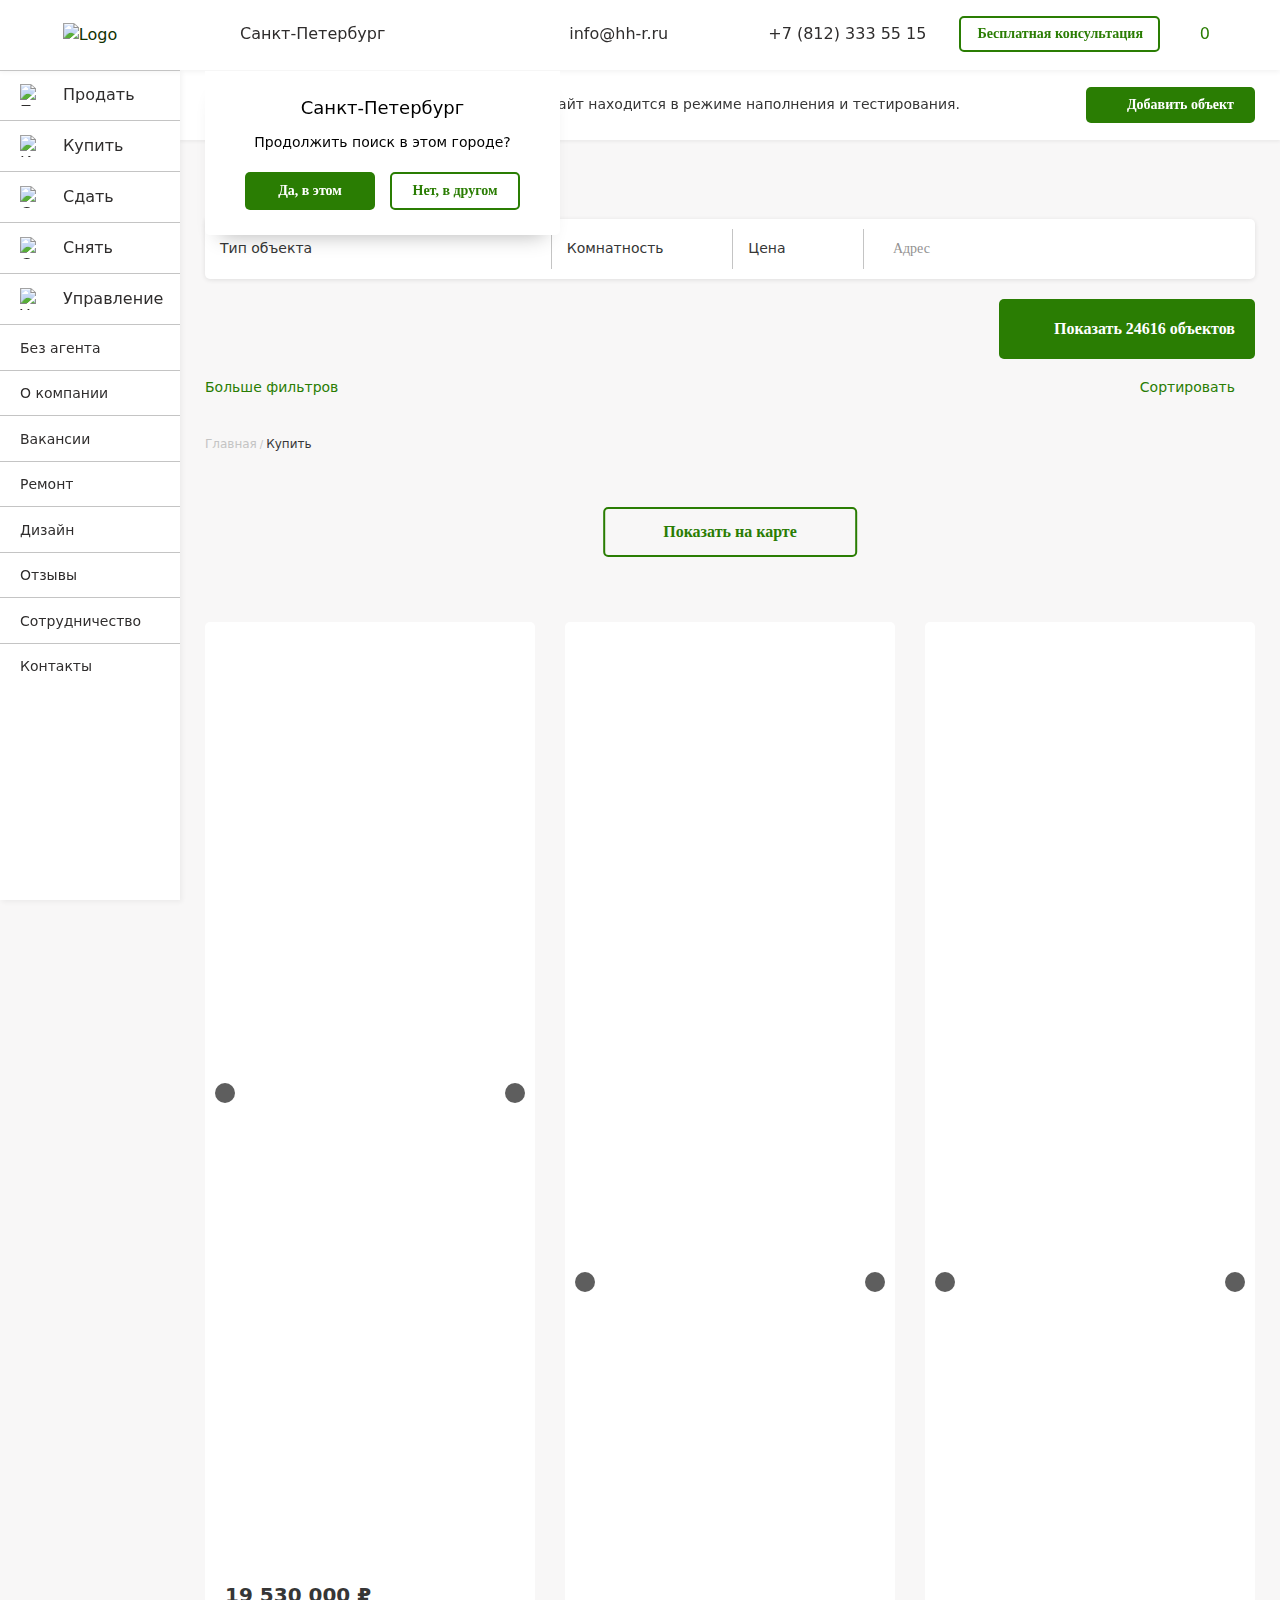
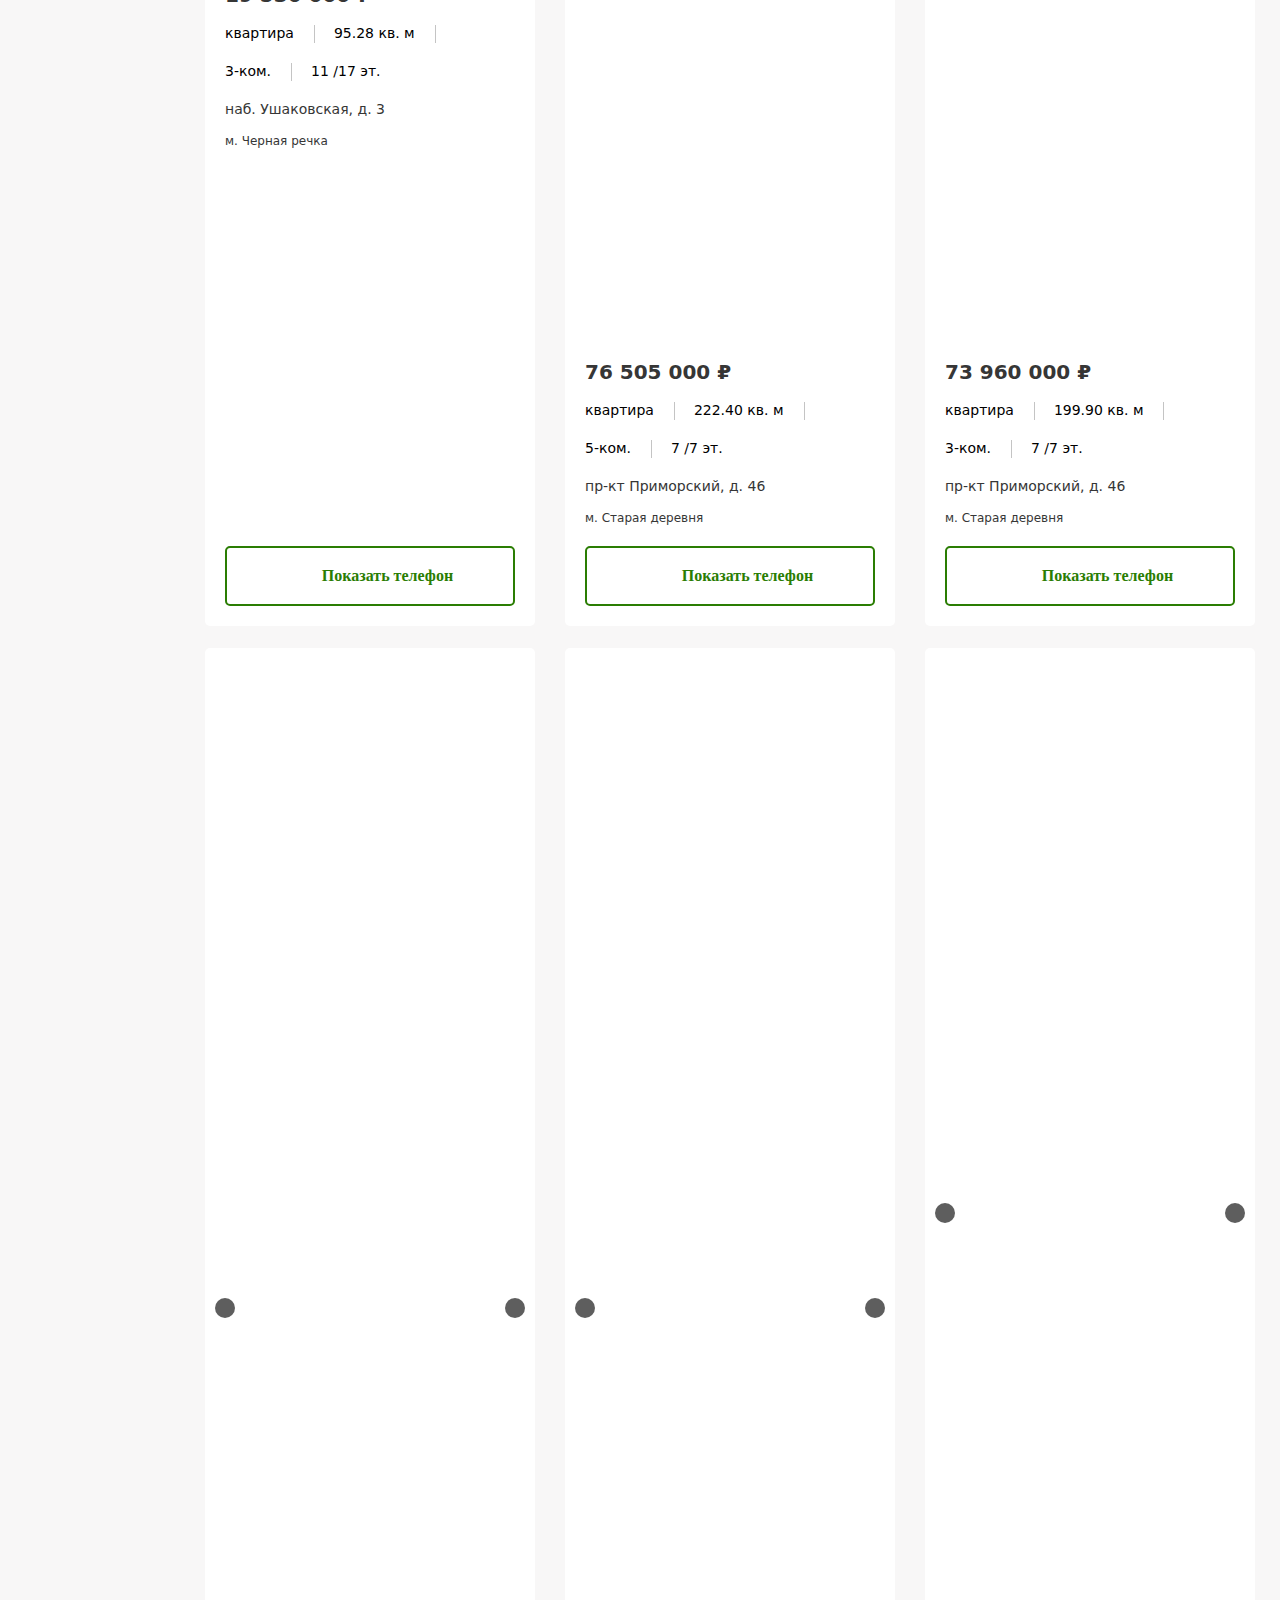
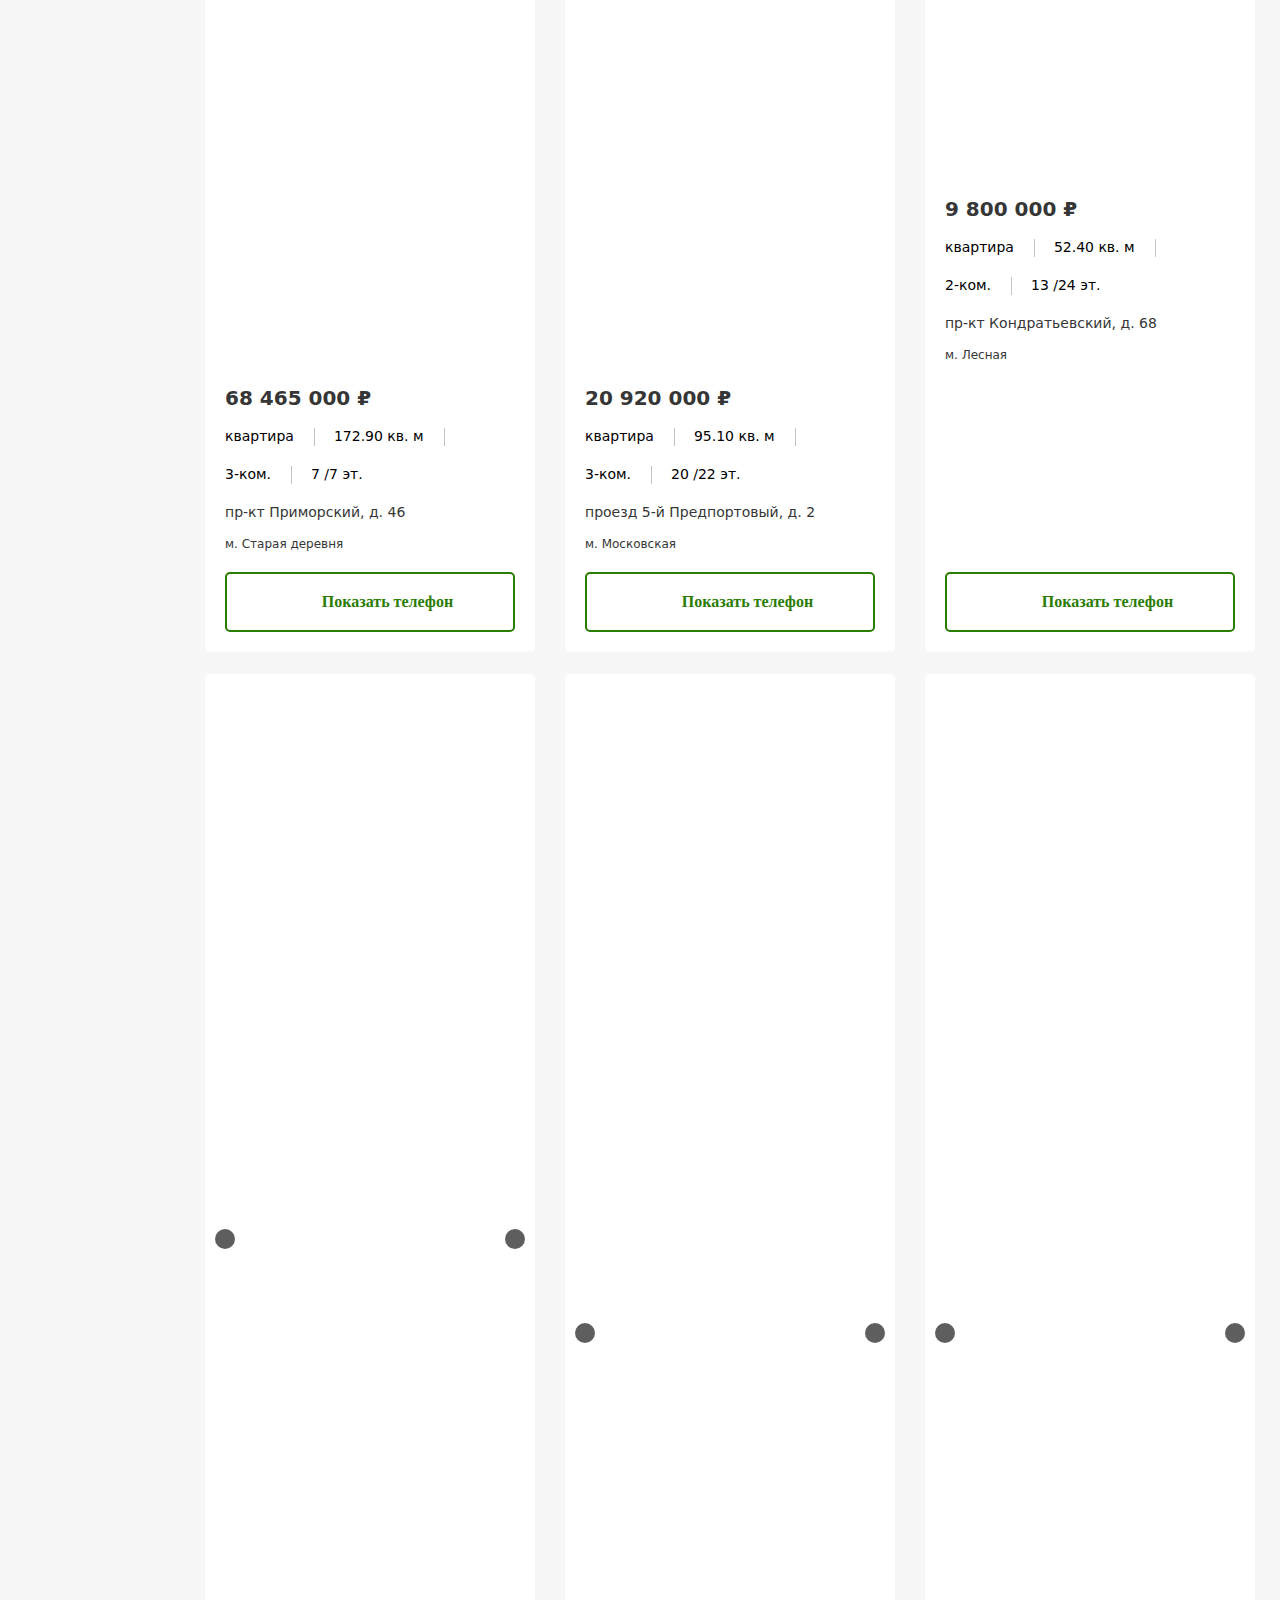
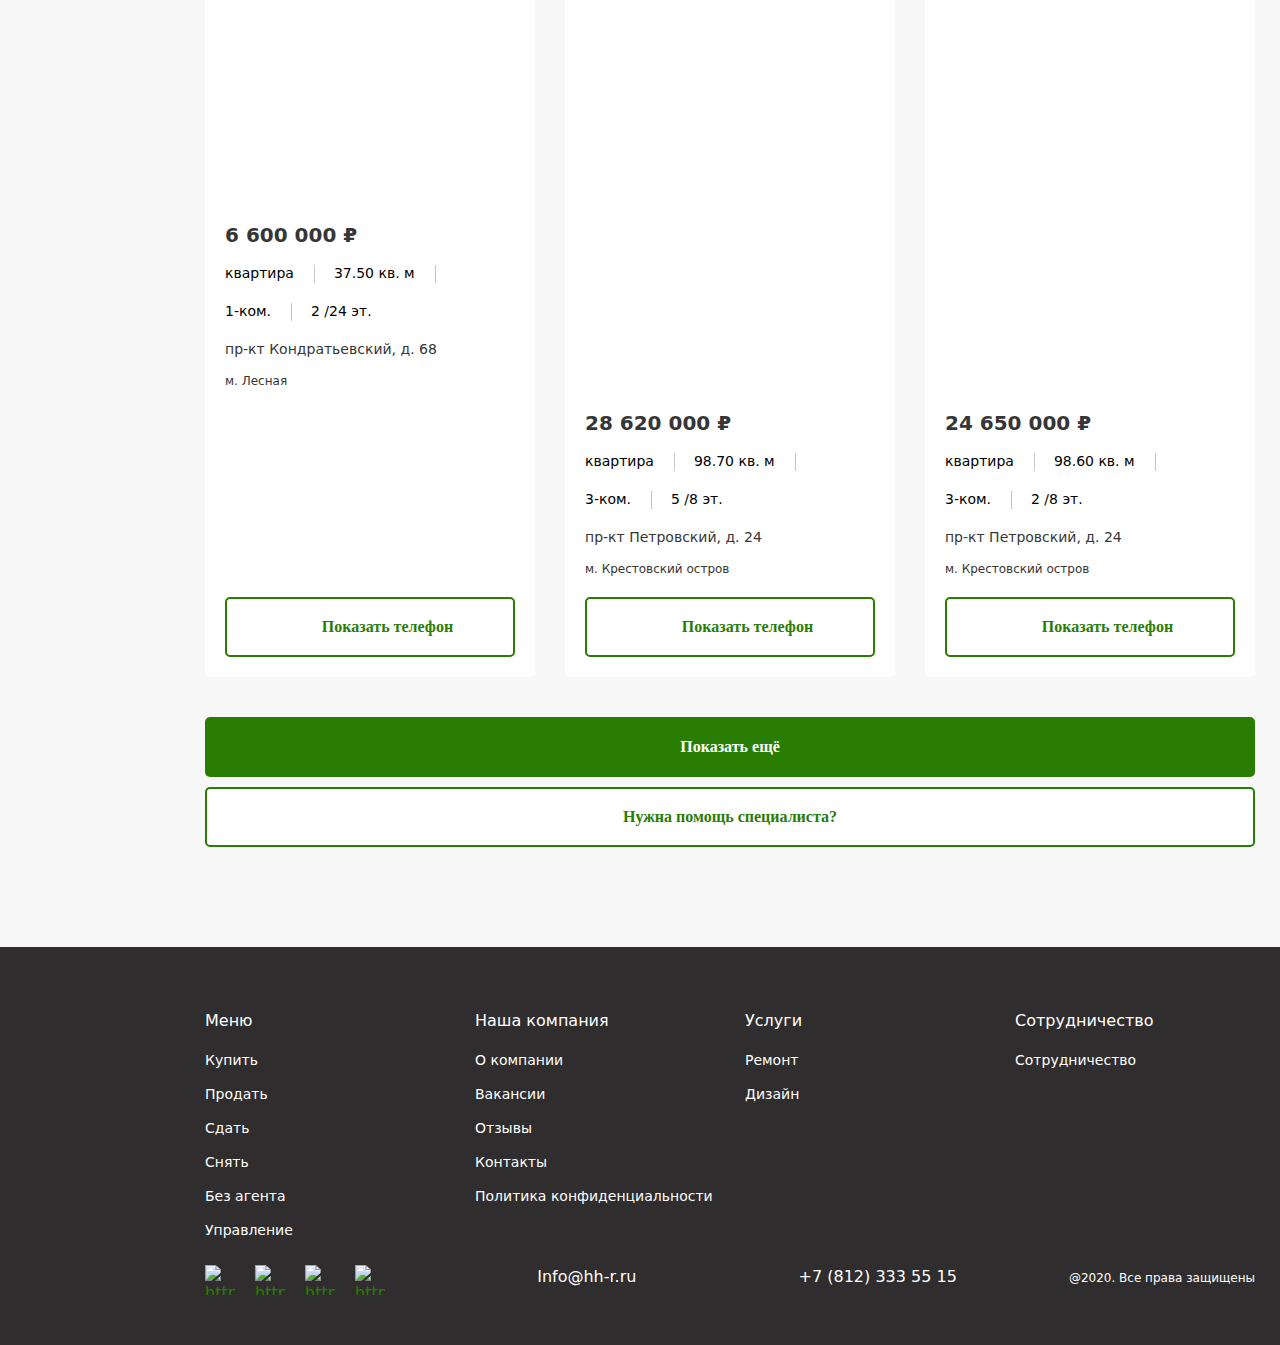
==== commit 840bba2e: "finish" ====
--- a/catalog.html
+++ b/catalog.html
@@ -1,7 +1,7 @@
 
 <!DOCTYPE html>
 <html lang="ru">
-3
+
 <head>
     <meta charset="utf-8">
         <title>Купить</title>
@@ -29,7 +29,7 @@
     <link rel="stylesheet" href="https://house-hunters.ru/libs/ion-rangeslider/css/ion.rangeSlider.min.css"/>
     <link rel="stylesheet" href="https://house-hunters.ru/libs/@fancyapps/fancybox/jquery.fancybox.min.css"/>
     
-    <link rel="stylesheet" href="https://house-hunters.ru/css/main.min.css"/>
+    <link rel="stylesheet" href="main.min.css">
     <link rel="stylesheet" href="https://house-hunters.ru/css/costume.css"/>
 
     <script src="https://www.google.com/recaptcha/api.js?render=6Lf7adIZAAAAAMuJ10heEL_x7PEY1RtYTNxOBVpP"></script>
@@ -579,13 +579,64 @@
 
                                         
                             <a  class="form-wrap__more-filters-btn more-filters-btn-js d-md-none" href="#"><span>Больше фильтров</span>
-                    <svg class="icon icon-chevron-down ">
-                        <use xlink:href="https://house-hunters.ru/img/svg/sprite.svg#chevron-down"></use>
-                    </svg>
-                </a>
+                                <svg class="icon icon-chevron-down ">
+                                    <use xlink:href="https://house-hunters.ru/img/svg/sprite.svg#chevron-down"></use>
+                                </svg>
+                            </a>
+                            
             
 
         </div>
+        <div class="filters-wrap-js">
+
+        <div class="form-wrap__sort-strip sort-btn-js d-md-none">
+            <a class="form-wrap__more-filters-btn  d-md-none"
+            href="#"><span>Сортировать</span>
+                <svg class="icon icon-chevron-down ">
+                    <use xlink:href="https://house-hunters.ru/img/svg/sprite.svg#chevron-down"></use>
+                </svg>
+            </a>
+        </div>
+            <div class="form-wrap__pop-up-content object-type sort-popup-content-js form-wrap__sort-strip-sort-cont d-md-none">
+                <div class="form-wrap__long-ch-cont">
+
+                        <label class="long-checkbox" data-tt="default">
+                            <input type="radio" name="type" value="default" checked="">
+                            <div class="checkbox">
+                                <svg class="icon icon-check ">
+                                    <use xlink:href="https://house-hunters.ru/img/svg/sprite.svg#check"></use>
+                                </svg>
+                            </div>
+                            <div class="long-chb-txt">По умолчанию</div>
+                        </label>
+                    
+                        
+                        <label class="long-checkbox" data-tt="дешевле">
+                            <input type="radio" name="type" value="дешевле">
+                            <div class="checkbox">
+                                <svg class="icon icon-check ">
+                                    <use xlink:href="https://house-hunters.ru/img/svg/sprite.svg#check"></use>
+                                </svg>
+                            </div>
+                            <div class="long-chb-txt">Сначала дешевле</div>
+                        </label>
+                    
+                        
+                        <label class="long-checkbox" data-tt="дороже">
+                            <input type="radio" name="type" value="дороже">
+                            <div class="checkbox">
+                                <svg class="icon icon-check ">
+                                    <use xlink:href="https://house-hunters.ru/img/svg/sprite.svg#check"></use>
+                                </svg>
+                            </div>
+                            <div class="long-chb-txt">Сначала дороже</div>
+                        </label>
+                    
+                </div>
+            </div>
+        </div>
+
+
         <button class="form-wrap__submit-btn d-none d-md-flex" type="submit">
             <svg class="icon icon-search ">
                 <use xlink:href="https://house-hunters.ru/img/svg/sprite.svg#search"></use>
@@ -593,13 +644,62 @@
             <span data-count-check>Показать 24616 объектов</span>
         </button>
     </div>
-
-        <a class="form-wrap__more-filters-btn more-filters-btn-js d-none d-md-flex"
+        <div class="form-wrap__more-filters-btns filters-wrap-js">
+             <a class="form-wrap__more-filters-btn more-filters-btn-js d-none d-md-flex"
                       href="#"><span>Больше фильтров</span>
-            <svg class="icon icon-chevron-down ">
-                <use xlink:href="https://house-hunters.ru/img/svg/sprite.svg#chevron-down"></use>
-            </svg>
-        </a>
+                <svg class="icon icon-chevron-down ">
+                    <use xlink:href="https://house-hunters.ru/img/svg/sprite.svg#chevron-down"></use>
+                </svg>
+            </a>
+
+            <a class="form-wrap__more-filters-btn sort-btn-js d-none d-md-flex"
+                        href="#"><span>Сортировать</span>
+                <svg class="icon icon-chevron-down ">
+                    <use xlink:href="https://house-hunters.ru/img/svg/sprite.svg#chevron-down"></use>
+                </svg>
+            </a>
+
+            <div class="form-wrap__pop-up-content object-type sort-popup-content-js">
+                <div class="form-wrap__long-ch-cont">
+                    
+                        
+                        <label class="long-checkbox" data-tt="default">
+                            <input type="radio" name="type" value="default" checked="">
+                            <div class="checkbox">
+                                <svg class="icon icon-check ">
+                                    <use xlink:href="https://house-hunters.ru/img/svg/sprite.svg#check"></use>
+                                </svg>
+                            </div>
+                            <div class="long-chb-txt">По умолчанию</div>
+                        </label>
+                    
+                        
+                        <label class="long-checkbox" data-tt="дешевле">
+                            <input type="radio" name="type" value="дешевле">
+                            <div class="checkbox">
+                                <svg class="icon icon-check ">
+                                    <use xlink:href="https://house-hunters.ru/img/svg/sprite.svg#check"></use>
+                                </svg>
+                            </div>
+                            <div class="long-chb-txt">Сначала дешевле</div>
+                        </label>
+                    
+                        
+                        <label class="long-checkbox" data-tt="дороже">
+                            <input type="radio" name="type" value="дороже">
+                            <div class="checkbox">
+                                <svg class="icon icon-check ">
+                                    <use xlink:href="https://house-hunters.ru/img/svg/sprite.svg#check"></use>
+                                </svg>
+                            </div>
+                            <div class="long-chb-txt">Сначала дороже</div>
+                        </label>
+                    
+                </div>
+            </div>
+        </div>
+        
+       
 
       <div class="more-filters-cont">
         <div class="more-filters-cont__row row">
@@ -3764,7 +3864,7 @@
 <!--range slider-->
 <script src="https://house-hunters.ru/libs/ion-rangeslider/js/ion.rangeSlider.min.js"></script>
 <script src="https://house-hunters.ru/libs/inputmask/inputmask.min.js"></script>
-<script src="https://house-hunters.ru/js/common.js"></script>
+<script src="common.js"></script>
 <script src="https://house-hunters.ru/js/costume.js"></script>
 <script src="//ulogin.ru/js/ulogin.js"></script>
 </body>
--- a/main.min.css
+++ b/main.min.css
@@ -0,0 +1,19384 @@
+@charset "UTF-8";
+
+@font-face {
+    font-family: Geometria;
+    font-style: normal;
+    font-weight: 200;
+    font-display: block;
+    src: url(../fonts/Geometria-ExtraLight/Geometria-ExtraLight.woff2) format("woff2"), url(../fonts/Geometria-ExtraLight/Geometria-ExtraLight.woff) format("woff")
+}
+
+@font-face {
+    font-family: Geometria;
+    font-style: normal;
+    font-weight: 300;
+    font-display: block;
+    src: url(../fonts/Geometria-Light/Geometria-Light.woff2) format("woff2"), url(../fonts/Geometria-Light/Geometria-Light.woff) format("woff")
+}
+
+@font-face {
+    font-family: Geometria;
+    font-style: normal;
+    font-weight: 400;
+    font-display: block;
+    src: url(../fonts/Geometria/Geometria.woff2) format("woff2"), url(../fonts/Geometria/Geometria.woff) format("woff")
+}
+
+@font-face {
+    font-family: Geometria;
+    font-style: normal;
+    font-weight: 500;
+    font-display: block;
+    src: url(../fonts/Geometria-Medium/Geometria-Medium.woff2) format("woff2"), url(../fonts/Geometria-Medium/Geometria-Medium.woff) format("woff")
+}
+
+@font-face {
+    font-family: Geometria;
+    font-style: normal;
+    font-weight: 700;
+    font-display: block;
+    src: url(../fonts/Geometria-Bold/Geometria-Bold.woff2) format("woff2"), url(../fonts/Geometria-Bold/Geometria-Bold.woff) format("woff")
+}
+
+@font-face {
+    font-family: Geometria;
+    font-style: normal;
+    font-weight: 800;
+    font-display: block;
+    src: url(../fonts/Geometria-ExtraBold/Geometria-ExtraBold.woff2) format("woff2"), url(../fonts/Geometria-ExtraBold/Geometria-ExtraBold.woff) format("woff")
+}
+
+.icon {
+    display: inline-block;
+    width: 1em;
+    height: 1em;
+    fill: currentColor
+}
+
+.icon-basket {
+    font-size: 2.4rem;
+    width: .91667em
+}
+
+.icon-check {
+    font-size: .8rem;
+    width: 1.375em
+}
+
+.icon-chevron-down,
+.icon-chevron-left,
+.icon-chevron-right {
+    font-size: 1rem;
+    width: 1em
+}
+
+.icon-close {
+    font-size: 1.4rem;
+    width: 1em
+}
+
+.icon-fb {
+    font-size: 2.4rem;
+    width: 1em
+}
+
+.icon-heart,
+.icon-heart-active {
+    font-size: 2rem;
+    width: 1em
+}
+
+.icon-instagram {
+    font-size: 2.4rem;
+    width: 1em
+}
+
+.icon-location,
+.icon-mail {
+    font-size: 2rem;
+    width: 1em
+}
+
+.icon-marketing-1,
+.icon-marketing-2,
+.icon-marketing-3,
+.icon-marketing-4,
+.icon-marketing-5,
+.icon-marketing-6 {
+    font-size: 3rem;
+    width: 1em
+}
+
+.icon-phone,
+.icon-play {
+    font-size: 2rem;
+    width: 1em
+}
+
+.icon-plus {
+    font-size: 1rem;
+    width: 1em
+}
+
+.icon-search {
+    font-size: 2rem;
+    width: 1em
+}
+
+.icon-star {
+    font-size: 1.5rem;
+    width: 1em
+}
+
+.icon-telegram {
+    font-size: 1.6rem;
+    width: 1em
+}
+
+.icon-user {
+    font-size: 2rem;
+    width: 1em
+}
+
+.icon-viber {
+    font-size: 1.6rem;
+    width: 1em
+}
+
+.icon-vk {
+    font-size: 2.4rem;
+    width: 1em
+}
+
+.icon-whatsapp {
+    font-size: 1.6rem;
+    width: 1em
+}
+
+:root {
+    --bs-blue: #0d6efd;
+    --bs-indigo: #6610f2;
+    --bs-purple: #6f42c1;
+    --bs-pink: #d63384;
+    --bs-red: #dc3545;
+    --bs-orange: #fd7e14;
+    --bs-yellow: #ffc107;
+    --bs-green: #2a7d03;
+    --bs-teal: #20c997;
+    --bs-cyan: #17a2b8;
+    --bs-white: #fff;
+    --bs-gray: #c4c4c4;
+    --bs-gray-dark: #949494;
+    --bs-primary: #2a7d03;
+    --bs-secondary: #c4c4c4;
+    --bs-success: #2a7d03;
+    --bs-info: #17a2b8;
+    --bs-warning: #ffc107;
+    --bs-danger: #dc3545;
+    --bs-light: #f8f7f7;
+    --bs-dark: #949494;
+    --bs-font-sans-serif: "Geometria", system-ui, -apple-system, "Segoe UI", Roboto, "Helvetica Neue", Arial, "Noto Sans", sans-serif, "Apple Color Emoji", "Segoe UI Emoji", "Segoe UI Symbol", "Noto Color Emoji";
+    --bs-font-monospace: SFMono-Regular, Menlo, Monaco, Consolas, "Liberation Mono", "Courier New", monospace;
+    --bs-gradient: linear-gradient(180deg, hsla(0, 0%, 100%, 0.15), hsla(0, 0%, 100%, 0))
+}
+
+*,
+:after,
+:before {
+    -webkit-box-sizing: border-box;
+    box-sizing: border-box
+}
+
+body {
+    margin: 0;
+    font-family: var(--bs-font-sans-serif);
+    font-size: 1rem;
+    font-weight: 400;
+    line-height: 1.5;
+    color: #363636;
+    background-color: #fff;
+    -webkit-text-size-adjust: 100%;
+    -webkit-tap-highlight-color: rgba(0, 0, 0, 0)
+}
+
+[tabindex="-1"]:focus:not(:focus-visible) {
+    outline: 0 !important
+}
+
+hr {
+    margin: 1rem 0;
+    color: inherit;
+    background-color: currentColor;
+    border: 0;
+    opacity: .25
+}
+
+hr:not([size]) {
+    height: 1px
+}
+
+.h1,
+.h2,
+.h3,
+.h4,
+.h5,
+.h6,
+.pageHead--04 .h1,
+.pageHead--04 h1,
+.pageHead--05 .h1,
+.pageHead--05 h1,
+.pageHead--07 .h1,
+.pageHead--07 h1,
+.pageHead--08 .h1,
+.pageHead--08 h1,
+.pageHead--09 .h1,
+.pageHead--09 h1,
+.pageHead--13 .h1,
+.pageHead--13 h1,
+.sContact .form-wrap__title,
+h1,
+h2,
+h3,
+h4,
+h5,
+h6 {
+    margin-top: 0;
+    margin-bottom: .5rem;
+    font-weight: 500;
+    line-height: 1.2
+}
+
+.h1,
+.h2,
+.pageHead--04 .h1,
+.pageHead--04 h1,
+.pageHead--05 .h1,
+.pageHead--05 h1,
+.pageHead--07 .h1,
+.pageHead--07 h1,
+.pageHead--08 .h1,
+.pageHead--08 h1,
+.pageHead--09 .h1,
+.pageHead--09 h1,
+.pageHead--13 .h1,
+.pageHead--13 h1,
+.sContact .form-wrap__title,
+h1,
+h2 {
+    font-size: calc(1.35rem + 1.2vw)
+}
+
+.h3,
+h3 {
+    font-size: calc(1.3rem + .6vw)
+}
+
+.h4,
+h4 {
+    font-size: calc(1.275rem + .3vw)
+}
+
+.h5,
+h5 {
+    font-size: 1.25rem
+}
+
+.h6,
+h6 {
+    font-size: 1rem
+}
+
+p {
+    margin-top: 0;
+    margin-bottom: 1rem
+}
+
+abbr[data-original-title],
+abbr[title] {
+    text-decoration: underline;
+    -webkit-text-decoration: underline dotted;
+    text-decoration: underline dotted;
+    cursor: help;
+    -webkit-text-decoration-skip-ink: none;
+    text-decoration-skip-ink: none
+}
+
+address {
+    margin-bottom: 1rem;
+    font-style: normal;
+    line-height: inherit
+}
+
+ol,
+ul {
+    padding-left: 2rem
+}
+
+dl,
+ol,
+ul {
+    margin-top: 0;
+    margin-bottom: 1rem
+}
+
+ol ol,
+ol ul,
+ul ol,
+ul ul {
+    margin-bottom: 0
+}
+
+dt {
+    font-weight: 700
+}
+
+dd {
+    margin-bottom: .5rem;
+    margin-left: 0
+}
+
+blockquote {
+    margin: 0 0 1rem
+}
+
+b,
+strong {
+    font-weight: bolder
+}
+
+.small,
+small {
+    font-size: .875em
+}
+
+.mark,
+mark {
+    padding: .2em;
+    background-color: #fcf8e3
+}
+
+sub,
+sup {
+    position: relative;
+    font-size: .75em;
+    line-height: 0;
+    vertical-align: baseline
+}
+
+sub {
+    bottom: -.25em
+}
+
+sup {
+    top: -.5em
+}
+
+a {
+    color: #2a7d03;
+    text-decoration: none
+}
+
+a:hover {
+    color: #113201
+}
+
+a:not([href]):not([class]),
+a:not([href]):not([class]):hover {
+    color: inherit;
+    text-decoration: none
+}
+
+code,
+kbd,
+pre,
+samp {
+    font-family: var(--bs-font-monospace);
+    font-size: 1em
+}
+
+pre {
+    display: block;
+    margin-top: 0;
+    margin-bottom: 1rem;
+    overflow: auto;
+    font-size: .875em;
+    -ms-overflow-style: scrollbar
+}
+
+pre code {
+    font-size: inherit;
+    color: inherit;
+    word-break: normal
+}
+
+code {
+    font-size: .875em;
+    color: #d63384;
+    word-wrap: break-word
+}
+
+a>code {
+    color: inherit
+}
+
+kbd {
+    padding: .2rem .4rem;
+    font-size: .875em;
+    color: #fff;
+    background-color: #212529;
+    border-radius: .2rem
+}
+
+kbd kbd {
+    padding: 0;
+    font-size: 1em;
+    font-weight: 700
+}
+
+figure {
+    margin: 0 0 1rem
+}
+
+img,
+svg {
+    vertical-align: middle
+}
+
+table {
+    caption-side: bottom;
+    border-collapse: collapse
+}
+
+caption {
+    padding-top: .5rem;
+    padding-bottom: .5rem;
+    color: #c4c4c4;
+    text-align: left
+}
+
+th {
+    text-align: inherit;
+    text-align: -webkit-match-parent
+}
+
+tbody,
+td,
+tfoot,
+th,
+thead,
+tr {
+    border: 0 solid;
+    border-color: inherit
+}
+
+label {
+    display: inline-block
+}
+
+button {
+    border-radius: 0
+}
+
+button:focus {
+    outline: 1px dotted;
+    outline: 5px auto -webkit-focus-ring-color
+}
+
+button,
+input,
+optgroup,
+select,
+textarea {
+    margin: 0;
+    font-family: inherit;
+    font-size: inherit;
+    line-height: inherit
+}
+
+button,
+input {
+    overflow: visible
+}
+
+button,
+select {
+    text-transform: none
+}
+
+[role=button] {
+    cursor: pointer
+}
+
+select {
+    word-wrap: normal
+}
+
+[list]::-webkit-calendar-picker-indicator {
+    display: none
+}
+
+[type=button],
+[type=reset],
+[type=submit],
+button {
+    -webkit-appearance: button
+}
+
+[type=button]:not(:disabled),
+[type=reset]:not(:disabled),
+[type=submit]:not(:disabled),
+button:not(:disabled) {
+    cursor: pointer
+}
+
+::-moz-focus-inner {
+    padding: 0;
+    border-style: none
+}
+
+textarea {
+    resize: vertical
+}
+
+fieldset {
+    min-width: 0;
+    padding: 0;
+    margin: 0;
+    border: 0
+}
+
+legend {
+    float: left;
+    width: 100%;
+    padding: 0;
+    margin-bottom: .5rem;
+    font-size: calc(1.275rem + .3vw);
+    line-height: inherit;
+    white-space: normal
+}
+
+legend+* {
+    clear: left
+}
+
+::-webkit-datetime-edit-day-field,
+::-webkit-datetime-edit-fields-wrapper,
+::-webkit-datetime-edit-hour-field,
+::-webkit-datetime-edit-minute,
+::-webkit-datetime-edit-month-field,
+::-webkit-datetime-edit-text,
+::-webkit-datetime-edit-year-field {
+    padding: 0
+}
+
+::-webkit-inner-spin-button {
+    height: auto
+}
+
+[type=search] {
+    outline-offset: -2px;
+    -webkit-appearance: textfield
+}
+
+::-webkit-search-decoration {
+    -webkit-appearance: none
+}
+
+::-webkit-color-swatch-wrapper {
+    padding: 0
+}
+
+::-webkit-file-upload-button {
+    font: inherit;
+    -webkit-appearance: button
+}
+
+output {
+    display: inline-block
+}
+
+iframe {
+    border: 0
+}
+
+summary {
+    display: list-item;
+    cursor: pointer
+}
+
+progress {
+    vertical-align: baseline
+}
+
+[hidden] {
+    display: none !important
+}
+
+.lead {
+    font-size: 1.25rem;
+    font-weight: 300
+}
+
+.display-1 {
+    font-size: calc(1.625rem + 4.5vw)
+}
+
+.display-1,
+.display-2 {
+    font-weight: 300;
+    line-height: 1.2
+}
+
+.display-2 {
+    font-size: calc(1.575rem + 3.9vw)
+}
+
+.display-3 {
+    font-size: calc(1.525rem + 3.3vw)
+}
+
+.display-3,
+.display-4 {
+    font-weight: 300;
+    line-height: 1.2
+}
+
+.display-4 {
+    font-size: calc(1.475rem + 2.7vw)
+}
+
+.display-5 {
+    font-size: calc(1.425rem + 2.1vw)
+}
+
+.display-5,
+.display-6 {
+    font-weight: 300;
+    line-height: 1.2
+}
+
+.display-6 {
+    font-size: calc(1.375rem + 1.5vw)
+}
+
+.list-inline,
+.list-unstyled {
+    padding-left: 0;
+    list-style: none
+}
+
+.list-inline-item {
+    display: inline-block
+}
+
+.list-inline-item:not(:last-child) {
+    margin-right: .5rem
+}
+
+.initialism {
+    font-size: .875em;
+    text-transform: uppercase
+}
+
+.blockquote {
+    margin-bottom: 1rem;
+    font-size: 1.25rem
+}
+
+.blockquote>:last-child {
+    margin-bottom: 0
+}
+
+.blockquote-footer {
+    margin-top: -1rem;
+    margin-bottom: 1rem;
+    font-size: .875em;
+    color: #c4c4c4
+}
+
+.blockquote-footer:before {
+    content: "\2014\00A0"
+}
+
+.container,
+.container-fluid,
+.container-lg,
+.container-md,
+.container-sm,
+.container-xl,
+.container-xxl {
+    width: 100%;
+    padding-right: 15px;
+    padding-left: 15px;
+    margin-right: auto;
+    margin-left: auto
+}
+
+.row {
+    --bs-gutter-x: 30px;
+    --bs-gutter-y: 0;
+    display: -webkit-box;
+    display: -ms-flexbox;
+    display: flex;
+    -webkit-box-flex: 1;
+    -ms-flex: 1 0 100%;
+    flex: 1 0 100%;
+    -ms-flex-wrap: wrap;
+    flex-wrap: wrap;
+    margin-top: calc(var(--bs-gutter-y)*-1);
+    margin-right: calc(var(--bs-gutter-x)/-2);
+    margin-left: calc(var(--bs-gutter-x)/-2)
+}
+
+.row>* {
+    -ms-flex-negative: 0;
+    flex-shrink: 0;
+    width: 100%;
+    max-width: 100%;
+    padding-right: calc(var(--bs-gutter-x)/2);
+    padding-left: calc(var(--bs-gutter-x)/2);
+    margin-top: var(--bs-gutter-y)
+}
+
+.col {
+    -webkit-box-flex: 1;
+    -ms-flex: 1 0 0%;
+    flex: 1 0 0%
+}
+
+.col-auto,
+.row-cols-auto>* {
+    width: auto
+}
+
+.col-1,
+.col-auto,
+.row-cols-auto>* {
+    -webkit-box-flex: 0;
+    -ms-flex: 0 0 auto;
+    flex: 0 0 auto
+}
+
+.col-1 {
+    width: 8.33333%
+}
+
+.col-2 {
+    width: 16.66667%
+}
+
+.col-2,
+.col-3 {
+    -webkit-box-flex: 0;
+    -ms-flex: 0 0 auto;
+    flex: 0 0 auto
+}
+
+.col-3 {
+    width: 25%
+}
+
+.col-4 {
+    width: 33.33333%
+}
+
+.col-4,
+.col-5 {
+    -webkit-box-flex: 0;
+    -ms-flex: 0 0 auto;
+    flex: 0 0 auto
+}
+
+.col-5 {
+    width: 41.66667%
+}
+
+.col-6 {
+    width: 50%
+}
+
+.col-6,
+.col-7 {
+    -webkit-box-flex: 0;
+    -ms-flex: 0 0 auto;
+    flex: 0 0 auto
+}
+
+.col-7 {
+    width: 58.33333%
+}
+
+.col-8 {
+    width: 66.66667%
+}
+
+.col-8,
+.col-9 {
+    -webkit-box-flex: 0;
+    -ms-flex: 0 0 auto;
+    flex: 0 0 auto
+}
+
+.col-9 {
+    width: 75%
+}
+
+.col-10 {
+    width: 83.33333%
+}
+
+.col-10,
+.col-11 {
+    -webkit-box-flex: 0;
+    -ms-flex: 0 0 auto;
+    flex: 0 0 auto
+}
+
+.col-11 {
+    width: 91.66667%
+}
+
+.col-12 {
+    -webkit-box-flex: 0;
+    -ms-flex: 0 0 auto;
+    flex: 0 0 auto;
+    width: 100%
+}
+
+.offset-1 {
+    margin-left: 8.33333%
+}
+
+.offset-2 {
+    margin-left: 16.66667%
+}
+
+.offset-3 {
+    margin-left: 25%
+}
+
+.offset-4 {
+    margin-left: 33.33333%
+}
+
+.offset-5 {
+    margin-left: 41.66667%
+}
+
+.offset-6 {
+    margin-left: 50%
+}
+
+.offset-7 {
+    margin-left: 58.33333%
+}
+
+.offset-8 {
+    margin-left: 66.66667%
+}
+
+.offset-9 {
+    margin-left: 75%
+}
+
+.offset-10 {
+    margin-left: 83.33333%
+}
+
+.offset-11 {
+    margin-left: 91.66667%
+}
+
+.g-0,
+.gx-0 {
+    --bs-gutter-x: 0
+}
+
+.g-0,
+.gy-0 {
+    --bs-gutter-y: 0
+}
+
+.g-1,
+.gx-1 {
+    --bs-gutter-x: 0.25rem
+}
+
+.g-1,
+.gy-1 {
+    --bs-gutter-y: 0.25rem
+}
+
+.g-2,
+.gx-2 {
+    --bs-gutter-x: 0.5rem
+}
+
+.g-2,
+.gy-2 {
+    --bs-gutter-y: 0.5rem
+}
+
+.g-3,
+.gx-3 {
+    --bs-gutter-x: 1rem
+}
+
+.g-3,
+.gy-3 {
+    --bs-gutter-y: 1rem
+}
+
+.g-4,
+.gx-4 {
+    --bs-gutter-x: 1.5rem
+}
+
+.g-4,
+.gy-4 {
+    --bs-gutter-y: 1.5rem
+}
+
+.g-5,
+.gx-5 {
+    --bs-gutter-x: 3rem
+}
+
+.g-5,
+.gy-5 {
+    --bs-gutter-y: 3rem
+}
+
+.form-label {
+    margin-bottom: .5rem
+}
+
+.col-form-label {
+    padding-top: calc(.8125rem + 1px);
+    padding-bottom: calc(.8125rem + 1px);
+    margin-bottom: 0;
+    font-size: inherit;
+    line-height: 1.28571
+}
+
+.col-form-label-lg {
+    padding-top: calc(.5rem + 1px);
+    padding-bottom: calc(.5rem + 1px);
+    font-size: 1.25rem
+}
+
+.col-form-label-sm {
+    padding-top: calc(.25rem + 1px);
+    padding-bottom: calc(.25rem + 1px);
+    font-size: .875rem
+}
+
+.form-text {
+    margin-top: .25rem;
+    font-size: .875em;
+    color: #c4c4c4
+}
+
+.form-control {
+    display: block;
+    width: 100%;
+    min-height: calc(1.28571em + 1.625rem + 2px);
+    padding: .8125rem 1.25rem;
+    font-family: Geometria;
+    font-size: .875rem;
+    font-weight: 400;
+    line-height: 1.28571;
+    color: #495057;
+    background-color: #fff;
+    background-clip: padding-box;
+    border: 1px solid transparent;
+    -webkit-appearance: none;
+    -moz-appearance: none;
+    appearance: none;
+    border-radius: .3125rem;
+    -webkit-box-shadow: none;
+    box-shadow: none;
+    -webkit-transition: border-color .3s ease-in-out, -webkit-box-shadow .3s ease-in-out;
+    transition: border-color .3s ease-in-out, -webkit-box-shadow .3s ease-in-out;
+    transition: border-color .3s ease-in-out, box-shadow .3s ease-in-out;
+    transition: border-color .3s ease-in-out, box-shadow .3s ease-in-out, -webkit-box-shadow .3s ease-in-out
+}
+
+.form-control:focus {
+    color: #2f2d2d;
+    background-color: #fff;
+    border-color: transparent;
+    outline: 0
+}
+
+.form-control::-webkit-input-placeholder {
+    color: #929191;
+    opacity: 1
+}
+
+.form-control::-moz-placeholder {
+    color: #929191;
+    opacity: 1
+}
+
+.form-control:-ms-input-placeholder {
+    color: #929191;
+    opacity: 1
+}
+
+.form-control::-ms-input-placeholder {
+    color: #929191;
+    opacity: 1
+}
+
+.form-control::placeholder {
+    color: #929191;
+    opacity: 1
+}
+
+.form-control:disabled,
+.form-control[readonly] {
+    background-color: #c4c4c4;
+    opacity: 1
+}
+
+.form-control-plaintext {
+    display: block;
+    width: 100%;
+    padding: .8125rem 0;
+    margin-bottom: 0;
+    line-height: 1.28571;
+    color: #363636;
+    background-color: transparent;
+    border: solid transparent;
+    border-width: 1px 0
+}
+
+.form-control-plaintext.form-control-lg,
+.form-control-plaintext.form-control-sm {
+    padding-right: 0;
+    padding-left: 0
+}
+
+.form-control-sm {
+    min-height: calc(1.28571em + .5rem + 2px);
+    padding: .25rem .5rem;
+    font-size: .875rem;
+    border-radius: .2rem
+}
+
+.form-control-lg {
+    min-height: calc(1.28571em + 1rem + 2px);
+    padding: .5rem 1rem;
+    font-size: 1.25rem;
+    border-radius: .3rem
+}
+
+.form-control-color {
+    max-width: 3rem;
+    padding: .8125rem
+}
+
+.form-control-color::-moz-color-swatch {
+    border-radius: .3125rem
+}
+
+.form-control-color::-webkit-color-swatch {
+    border-radius: .3125rem
+}
+
+.form-select {
+    display: block;
+    width: 100%;
+    height: calc(1.28571em + 1.625rem + 2px);
+    padding: .8125rem 2.25rem .8125rem 1.25rem;
+    font-family: Geometria;
+    font-size: .875rem;
+    font-weight: 400;
+    line-height: 1.28571;
+    color: #495057;
+    vertical-align: middle;
+    background-color: #fff;
+    background-image: url("data:image/svg+xml;charset=utf-8,%3Csvg xmlns='http://www.w3.org/2000/svg' viewBox='0 0 16 16'%3E%3Cpath fill='none' stroke='%23949494' stroke-linecap='round' stroke-linejoin='round' stroke-width='2' d='M2 5l6 6 6-6'/%3E%3C/svg%3E");
+    background-repeat: no-repeat;
+    background-position: right 1.25rem center;
+    background-size: 16px 12px;
+    border: 1px solid transparent;
+    border-radius: .3125rem;
+    -webkit-box-shadow: inset 0 1px 2px rgba(0, 0, 0, .075);
+    box-shadow: inset 0 1px 2px rgba(0, 0, 0, .075);
+    -webkit-appearance: none;
+    -moz-appearance: none;
+    appearance: none
+}
+
+.form-select:focus {
+    border-color: transparent;
+    outline: 0;
+    -webkit-box-shadow: inset 0 1px 2px rgba(0, 0, 0, .075), 0 0 0 .2rem rgba(42, 125, 3, .25);
+    box-shadow: inset 0 1px 2px rgba(0, 0, 0, .075), 0 0 0 .2rem rgba(42, 125, 3, .25)
+}
+
+.form-select:focus::-ms-value {
+    color: #495057;
+    background-color: #fff
+}
+
+.form-select[multiple],
+.form-select[size]:not([size="1"]) {
+    height: auto;
+    padding-right: 1.25rem;
+    background-image: none
+}
+
+.form-select:disabled {
+    color: #c4c4c4;
+    background-color: #e9ecef
+}
+
+.form-select:-moz-focusring {
+    color: transparent;
+    text-shadow: 0 0 0 #495057
+}
+
+.form-select-sm {
+    height: calc(1.28571em + .5rem + 2px);
+    padding-top: .25rem;
+    padding-bottom: .25rem;
+    padding-left: .5rem;
+    font-size: .875rem
+}
+
+.form-select-lg {
+    height: calc(1.28571em + 1rem + 2px);
+    padding-top: .5rem;
+    padding-bottom: .5rem;
+    padding-left: 1rem;
+    font-size: 1.25rem
+}
+
+.form-check {
+    display: block;
+    min-height: 1.5rem;
+    padding-left: 1.75em;
+    margin-bottom: .125rem
+}
+
+.form-check .form-check-input {
+    float: left;
+    margin-left: -1.75em
+}
+
+.form-check-input {
+    width: 1.25em;
+    height: 1.25em;
+    margin-top: .125em;
+    vertical-align: top;
+    background-color: #fff;
+    background-repeat: no-repeat;
+    background-position: 50%;
+    background-size: contain;
+    border: 1px solid rgba(0, 0, 0, .25);
+    -webkit-appearance: none;
+    -moz-appearance: none;
+    appearance: none;
+    -webkit-print-color-adjust: exact;
+    color-adjust: exact;
+    -webkit-transition: background-color .15s ease-in-out, background-position .15s ease-in-out, border-color .15s ease-in-out, -webkit-box-shadow .15s ease-in-out;
+    transition: background-color .15s ease-in-out, background-position .15s ease-in-out, border-color .15s ease-in-out, -webkit-box-shadow .15s ease-in-out;
+    transition: background-color .15s ease-in-out, background-position .15s ease-in-out, border-color .15s ease-in-out, box-shadow .15s ease-in-out;
+    transition: background-color .15s ease-in-out, background-position .15s ease-in-out, border-color .15s ease-in-out, box-shadow .15s ease-in-out, -webkit-box-shadow .15s ease-in-out
+}
+
+.form-check-input[type=checkbox] {
+    border-radius: .25em
+}
+
+.form-check-input[type=radio] {
+    border-radius: 50%
+}
+
+.form-check-input:active {
+    -webkit-filter: brightness(90%);
+    filter: brightness(90%)
+}
+
+.form-check-input:focus {
+    border-color: transparent;
+    outline: 0;
+    -webkit-box-shadow: 0 0 0 .2rem rgba(42, 125, 3, .25);
+    box-shadow: 0 0 0 .2rem rgba(42, 125, 3, .25)
+}
+
+.form-check-input:checked {
+    background-color: #2a7d03;
+    border-color: #2a7d03
+}
+
+.form-check-input:checked[type=checkbox] {
+    background-image: url("data:image/svg+xml;charset=utf-8,%3Csvg xmlns='http://www.w3.org/2000/svg' viewBox='0 0 20 20'%3E%3Cpath fill='none' stroke='%23fff' stroke-linecap='round' stroke-linejoin='round' stroke-width='3' d='M6 10l3 3 6-6'/%3E%3C/svg%3E")
+}
+
+.form-check-input:checked[type=radio] {
+    background-image: url("data:image/svg+xml;charset=utf-8,%3Csvg xmlns='http://www.w3.org/2000/svg' viewBox='-4 -4 8 8'%3E%3Ccircle r='2' fill='%23fff'/%3E%3C/svg%3E")
+}
+
+.form-check-input[type=checkbox]:indeterminate {
+    background-color: #2a7d03;
+    border-color: #2a7d03;
+    background-image: url("data:image/svg+xml;charset=utf-8,%3Csvg xmlns='http://www.w3.org/2000/svg' viewBox='0 0 20 20'%3E%3Cpath fill='none' stroke='%23fff' stroke-linecap='round' stroke-linejoin='round' stroke-width='3' d='M6 10h8'/%3E%3C/svg%3E")
+}
+
+.form-check-input:disabled {
+    pointer-events: none;
+    -webkit-filter: none;
+    filter: none;
+    opacity: .5
+}
+
+.form-check-input:disabled~.form-check-label,
+.form-check-input[disabled]~.form-check-label {
+    opacity: .5
+}
+
+.form-switch {
+    padding-left: 2.5em
+}
+
+.form-switch .form-check-input {
+    width: 2em;
+    margin-left: -2.5em;
+    background-image: url("data:image/svg+xml;charset=utf-8,%3Csvg xmlns='http://www.w3.org/2000/svg' viewBox='-4 -4 8 8'%3E%3Ccircle r='3' fill='rgba(0, 0, 0, 0.25)'/%3E%3C/svg%3E");
+    background-position: 0;
+    border-radius: 2em
+}
+
+.form-switch .form-check-input:focus {
+    background-image: url("data:image/svg+xml;charset=utf-8,%3Csvg xmlns='http://www.w3.org/2000/svg' viewBox='-4 -4 8 8'%3E%3Ccircle r='3' fill='transparent'/%3E%3C/svg%3E")
+}
+
+.form-switch .form-check-input:checked {
+    background-position: 100%;
+    background-image: url("data:image/svg+xml;charset=utf-8,%3Csvg xmlns='http://www.w3.org/2000/svg' viewBox='-4 -4 8 8'%3E%3Ccircle r='3' fill='%23fff'/%3E%3C/svg%3E")
+}
+
+.form-check-inline {
+    display: inline-block;
+    margin-right: 1rem
+}
+
+.btn-check {
+    position: absolute;
+    clip: rect(0, 0, 0, 0);
+    pointer-events: none
+}
+
+.form-file {
+    --bs-form-file-height: calc(1.28571em + 1.625rem + 2px);
+    position: relative
+}
+
+.form-file-input {
+    position: relative;
+    z-index: 2;
+    width: 100%;
+    height: var(--bs-form-file-height);
+    margin: 0;
+    opacity: 0
+}
+
+.form-file-input:focus-within~.form-file-label {
+    border-color: transparent;
+    -webkit-box-shadow: none;
+    box-shadow: none
+}
+
+.form-file-input:disabled~.form-file-label .form-file-text,
+.form-file-input[disabled]~.form-file-label .form-file-text {
+    background-color: #c4c4c4
+}
+
+.form-file-label {
+    position: absolute;
+    top: 0;
+    right: 0;
+    left: 0;
+    z-index: 1;
+    display: -webkit-box;
+    display: -ms-flexbox;
+    display: flex;
+    height: var(--bs-form-file-height);
+    border-color: transparent;
+    border-radius: .3125rem;
+    -webkit-box-shadow: none;
+    box-shadow: none
+}
+
+.form-file-text {
+    -webkit-box-flex: 1;
+    -ms-flex-positive: 1;
+    flex-grow: 1;
+    overflow: hidden;
+    font-family: Geometria;
+    font-weight: 400;
+    text-overflow: ellipsis;
+    white-space: nowrap;
+    background-color: #fff;
+    border: 1px solid;
+    border-color: inherit;
+    border-top-left-radius: inherit;
+    border-bottom-left-radius: inherit
+}
+
+.form-file-button,
+.form-file-text {
+    display: block;
+    padding: .8125rem 1.25rem;
+    line-height: 1.28571;
+    color: #495057
+}
+
+.form-file-button {
+    -ms-flex-negative: 0;
+    flex-shrink: 0;
+    margin-left: -1px;
+    background-color: #e9ecef;
+    border: 1px solid;
+    border-color: inherit;
+    border-top-right-radius: inherit;
+    border-bottom-right-radius: inherit
+}
+
+.form-file-sm {
+    --bs-form-file-height: calc(1.28571em + 0.5rem + 2px);
+    font-size: .875rem
+}
+
+.form-file-sm .form-file-button,
+.form-file-sm .form-file-text {
+    padding: .25rem .5rem
+}
+
+.form-file-lg {
+    --bs-form-file-height: calc(1.28571em + 1rem + 2px);
+    font-size: 1.25rem
+}
+
+.form-file-lg .form-file-button,
+.form-file-lg .form-file-text {
+    padding: .5rem 1rem
+}
+
+.form-range {
+    width: 100%;
+    height: 1.4rem;
+    padding: 0;
+    background-color: transparent;
+    -webkit-appearance: none;
+    -moz-appearance: none;
+    appearance: none
+}
+
+.form-range:focus {
+    outline: none
+}
+
+.form-range:focus::-webkit-slider-thumb {
+    -webkit-box-shadow: 0 0 0 1px #fff, none;
+    box-shadow: 0 0 0 1px #fff, none
+}
+
+.form-range:focus::-moz-range-thumb {
+    box-shadow: 0 0 0 1px #fff, none
+}
+
+.form-range:focus::-ms-thumb {
+    box-shadow: 0 0 0 1px #fff, none
+}
+
+.form-range::-moz-focus-outer {
+    border: 0
+}
+
+.form-range::-webkit-slider-thumb {
+    width: 1rem;
+    height: 1rem;
+    margin-top: -.25rem;
+    background-color: #2a7d03;
+    border: 0;
+    border-radius: 1rem;
+    -webkit-box-shadow: 0 .1rem .25rem rgba(0, 0, 0, .1);
+    box-shadow: 0 .1rem .25rem rgba(0, 0, 0, .1);
+    -webkit-transition: background-color .15s ease-in-out, border-color .15s ease-in-out, -webkit-box-shadow .15s ease-in-out;
+    transition: background-color .15s ease-in-out, border-color .15s ease-in-out, -webkit-box-shadow .15s ease-in-out;
+    transition: background-color .15s ease-in-out, border-color .15s ease-in-out, box-shadow .15s ease-in-out;
+    transition: background-color .15s ease-in-out, border-color .15s ease-in-out, box-shadow .15s ease-in-out, -webkit-box-shadow .15s ease-in-out;
+    -webkit-appearance: none;
+    appearance: none
+}
+
+.form-range::-webkit-slider-thumb:active {
+    background-color: #76fa38
+}
+
+.form-range::-webkit-slider-runnable-track {
+    width: 100%;
+    height: .5rem;
+    color: transparent;
+    cursor: pointer;
+    background-color: #dee2e6;
+    border-color: transparent;
+    border-radius: 1rem;
+    -webkit-box-shadow: inset 0 1px 2px rgba(0, 0, 0, .075);
+    box-shadow: inset 0 1px 2px rgba(0, 0, 0, .075)
+}
+
+.form-range::-moz-range-thumb {
+    width: 1rem;
+    height: 1rem;
+    background-color: #2a7d03;
+    border: 0;
+    border-radius: 1rem;
+    box-shadow: 0 .1rem .25rem rgba(0, 0, 0, .1);
+    -moz-transition: background-color .15s ease-in-out, border-color .15s ease-in-out, box-shadow .15s ease-in-out;
+    transition: background-color .15s ease-in-out, border-color .15s ease-in-out, box-shadow .15s ease-in-out;
+    -moz-appearance: none;
+    appearance: none
+}
+
+.form-range::-moz-range-thumb:active {
+    background-color: #76fa38
+}
+
+.form-range::-moz-range-track {
+    width: 100%;
+    height: .5rem;
+    color: transparent;
+    cursor: pointer;
+    background-color: #dee2e6;
+    border-color: transparent;
+    border-radius: 1rem;
+    box-shadow: inset 0 1px 2px rgba(0, 0, 0, .075)
+}
+
+.form-range::-ms-thumb {
+    width: 1rem;
+    height: 1rem;
+    margin-top: 0;
+    margin-right: .2rem;
+    margin-left: .2rem;
+    background-color: #2a7d03;
+    border: 0;
+    border-radius: 1rem;
+    box-shadow: 0 .1rem .25rem rgba(0, 0, 0, .1);
+    -ms-transition: background-color .15s ease-in-out, border-color .15s ease-in-out, box-shadow .15s ease-in-out;
+    transition: background-color .15s ease-in-out, border-color .15s ease-in-out, box-shadow .15s ease-in-out;
+    appearance: none
+}
+
+.form-range::-ms-thumb:active {
+    background-color: #76fa38
+}
+
+.form-range::-ms-track {
+    width: 100%;
+    height: .5rem;
+    color: transparent;
+    cursor: pointer;
+    background-color: transparent;
+    border-color: transparent;
+    border-width: .5rem;
+    box-shadow: inset 0 1px 2px rgba(0, 0, 0, .075)
+}
+
+.form-range::-ms-fill-lower,
+.form-range::-ms-fill-upper {
+    background-color: #dee2e6;
+    border-radius: 1rem
+}
+
+.form-range::-ms-fill-upper {
+    margin-right: 15px
+}
+
+.form-range:disabled {
+    pointer-events: none
+}
+
+.form-range:disabled::-webkit-slider-thumb {
+    background-color: #adb5bd
+}
+
+.form-range:disabled::-moz-range-thumb {
+    background-color: #adb5bd
+}
+
+.form-range:disabled::-ms-thumb {
+    background-color: #adb5bd
+}
+
+.input-group {
+    position: relative;
+    display: -webkit-box;
+    display: -ms-flexbox;
+    display: flex;
+    -ms-flex-wrap: wrap;
+    flex-wrap: wrap;
+    -webkit-box-align: stretch;
+    -ms-flex-align: stretch;
+    align-items: stretch;
+    width: 100%
+}
+
+.input-group>.form-control,
+.input-group>.form-file,
+.input-group>.form-select {
+    position: relative;
+    -webkit-box-flex: 1;
+    -ms-flex: 1 1 auto;
+    flex: 1 1 auto;
+    width: 1%;
+    min-width: 0
+}
+
+.input-group>.form-control:focus,
+.input-group>.form-file .form-file-input:focus~.form-file-label,
+.input-group>.form-select:focus {
+    z-index: 3
+}
+
+.input-group>.form-file>.form-file-input:focus {
+    z-index: 4
+}
+
+.input-group>.form-file:not(:last-child)>.form-file-label {
+    border-top-right-radius: 0;
+    border-bottom-right-radius: 0
+}
+
+.input-group>.form-file:not(:first-child)>.form-file-label {
+    border-top-left-radius: 0;
+    border-bottom-left-radius: 0
+}
+
+.input-group .btn,
+.input-group .btn-pr,
+.input-group .btn-pr-empty,
+.input-group .catalog-item-description__btn,
+.input-group .example,
+.input-group .form-wrap__btn,
+.input-group .info-strip__add-btn,
+.input-group .modal-win .form-wrap__btn-place,
+.input-group .modal-win.modal-location .form-wrap__search-btn,
+.input-group .more-filters-cont__accept-btn,
+.input-group .more-filters-cont__clean-btn,
+.input-group .pageHead__default-btn,
+.input-group .repairment-page-head__look-btn,
+.input-group .repairment-page-head__order-btn,
+.input-group .sAside__free-consult-btn,
+.input-group .sCatalog__help-btn,
+.input-group .sCatalog__show-more-btn,
+.input-group .sCatalog__show-on-map-btn,
+.input-group .sChosenObj__buy-rent-links a.active,
+.input-group .sChosenObj__buy-rent-links a:not(.active),
+.input-group .sChosenObj__help-btn,
+.input-group .sExamples__look-more-btn,
+.input-group .sExamples__order-btn,
+.input-group .sListVacancies__btn,
+.input-group .sPartnership__btn,
+.input-group .sProdCard__credit-calc-btn,
+.input-group .sProdCard__credit-get-btn,
+.input-group .sProdCard__credit-hide-btn,
+.input-group .sProdCard__help-show-btn,
+.input-group .sProdCard__order-help-btn,
+.input-group .sReviews__btn,
+.input-group .sWithoutAgent__btn,
+.input-group .top-nav__btn,
+.input-group .top-nav__consult-btn,
+.input-group .widget .form-wrap__submit-btn,
+.input-group .widget__call-btn,
+.input-group .your-city__no-btn,
+.input-group .your-city__yes-btn,
+.modal-win .input-group .form-wrap__btn-place,
+.modal-win.modal-location .input-group .form-wrap__search-btn,
+.sChosenObj__buy-rent-links .input-group a.active,
+.sChosenObj__buy-rent-links .input-group a:not(.active),
+.widget .input-group .form-wrap__submit-btn {
+    position: relative;
+    z-index: 2
+}
+
+.input-group .btn-pr-empty:focus,
+.input-group .btn-pr:focus,
+.input-group .btn:focus,
+.input-group .catalog-item-description__btn:focus,
+.input-group .example:focus,
+.input-group .form-wrap__btn:focus,
+.input-group .info-strip__add-btn:focus,
+.input-group .modal-win .form-wrap__btn-place:focus,
+.input-group .modal-win.modal-location .form-wrap__search-btn:focus,
+.input-group .more-filters-cont__accept-btn:focus,
+.input-group .more-filters-cont__clean-btn:focus,
+.input-group .pageHead__default-btn:focus,
+.input-group .repairment-page-head__look-btn:focus,
+.input-group .repairment-page-head__order-btn:focus,
+.input-group .sAside__free-consult-btn:focus,
+.input-group .sCatalog__help-btn:focus,
+.input-group .sCatalog__show-more-btn:focus,
+.input-group .sCatalog__show-on-map-btn:focus,
+.input-group .sChosenObj__buy-rent-links a.active:focus,
+.input-group .sChosenObj__buy-rent-links a:focus:not(.active),
+.input-group .sChosenObj__help-btn:focus,
+.input-group .sExamples__look-more-btn:focus,
+.input-group .sExamples__order-btn:focus,
+.input-group .sListVacancies__btn:focus,
+.input-group .sPartnership__btn:focus,
+.input-group .sProdCard__credit-calc-btn:focus,
+.input-group .sProdCard__credit-get-btn:focus,
+.input-group .sProdCard__credit-hide-btn:focus,
+.input-group .sProdCard__help-show-btn:focus,
+.input-group .sProdCard__order-help-btn:focus,
+.input-group .sReviews__btn:focus,
+.input-group .sWithoutAgent__btn:focus,
+.input-group .top-nav__btn:focus,
+.input-group .top-nav__consult-btn:focus,
+.input-group .widget .form-wrap__submit-btn:focus,
+.input-group .widget__call-btn:focus,
+.input-group .your-city__no-btn:focus,
+.input-group .your-city__yes-btn:focus,
+.modal-win .input-group .form-wrap__btn-place:focus,
+.modal-win.modal-location .input-group .form-wrap__search-btn:focus,
+.sChosenObj__buy-rent-links .input-group a.active:focus,
+.sChosenObj__buy-rent-links .input-group a:focus:not(.active),
+.widget .input-group .form-wrap__submit-btn:focus {
+    z-index: 3
+}
+
+.input-group-text {
+    display: -webkit-box;
+    display: -ms-flexbox;
+    display: flex;
+    -webkit-box-align: center;
+    -ms-flex-align: center;
+    align-items: center;
+    padding: .8125rem 1.25rem;
+    font-size: .875rem;
+    font-weight: 400;
+    line-height: 1.28571;
+    color: #495057;
+    text-align: center;
+    white-space: nowrap;
+    background-color: #e9ecef;
+    border: 1px solid transparent;
+    border-radius: .3125rem
+}
+
+.input-group-lg>.form-control {
+    min-height: calc(1.28571em + 1rem + 2px)
+}
+
+.input-group-lg>.form-select {
+    height: calc(1.28571em + 1rem + 2px)
+}
+
+.input-group-lg>.btn,
+.input-group-lg>.btn-pr,
+.input-group-lg>.btn-pr-empty,
+.input-group-lg>.catalog-item-description__btn,
+.input-group-lg>.example,
+.input-group-lg>.form-control,
+.input-group-lg>.form-select,
+.input-group-lg>.form-wrap__btn,
+.input-group-lg>.info-strip__add-btn,
+.input-group-lg>.input-group-text,
+.input-group-lg>.more-filters-cont__accept-btn,
+.input-group-lg>.more-filters-cont__clean-btn,
+.input-group-lg>.pageHead__default-btn,
+.input-group-lg>.repairment-page-head__look-btn,
+.input-group-lg>.repairment-page-head__order-btn,
+.input-group-lg>.sAside__free-consult-btn,
+.input-group-lg>.sCatalog__help-btn,
+.input-group-lg>.sCatalog__show-more-btn,
+.input-group-lg>.sCatalog__show-on-map-btn,
+.input-group-lg>.sChosenObj__help-btn,
+.input-group-lg>.sExamples__look-more-btn,
+.input-group-lg>.sExamples__order-btn,
+.input-group-lg>.sListVacancies__btn,
+.input-group-lg>.sPartnership__btn,
+.input-group-lg>.sProdCard__credit-calc-btn,
+.input-group-lg>.sProdCard__credit-get-btn,
+.input-group-lg>.sProdCard__credit-hide-btn,
+.input-group-lg>.sProdCard__help-show-btn,
+.input-group-lg>.sProdCard__order-help-btn,
+.input-group-lg>.sReviews__btn,
+.input-group-lg>.sWithoutAgent__btn,
+.input-group-lg>.top-nav__btn,
+.input-group-lg>.top-nav__consult-btn,
+.input-group-lg>.widget__call-btn,
+.input-group-lg>.your-city__no-btn,
+.input-group-lg>.your-city__yes-btn,
+.modal-win .input-group-lg>.form-wrap__btn-place,
+.modal-win.modal-location .input-group-lg>.form-wrap__search-btn,
+.sChosenObj__buy-rent-links .input-group-lg>a.active,
+.sChosenObj__buy-rent-links .input-group-lg>a:not(.active),
+.sForm .input-group-lg>.form-wrap__btn,
+.widget .input-group-lg>.form-wrap__submit-btn {
+    padding: .5rem 1rem;
+    font-size: 1.25rem;
+    border-radius: .3rem
+}
+
+.input-group-sm>.form-control {
+    min-height: calc(1.28571em + .5rem + 2px)
+}
+
+.input-group-sm>.form-select {
+    height: calc(1.28571em + .5rem + 2px)
+}
+
+.input-group-sm>.btn,
+.input-group-sm>.btn-pr,
+.input-group-sm>.btn-pr-empty,
+.input-group-sm>.catalog-item-description__btn,
+.input-group-sm>.example,
+.input-group-sm>.form-control,
+.input-group-sm>.form-select,
+.input-group-sm>.form-wrap__btn,
+.input-group-sm>.info-strip__add-btn,
+.input-group-sm>.input-group-text,
+.input-group-sm>.more-filters-cont__accept-btn,
+.input-group-sm>.more-filters-cont__clean-btn,
+.input-group-sm>.pageHead__default-btn,
+.input-group-sm>.repairment-page-head__look-btn,
+.input-group-sm>.repairment-page-head__order-btn,
+.input-group-sm>.sAside__free-consult-btn,
+.input-group-sm>.sCatalog__help-btn,
+.input-group-sm>.sCatalog__show-more-btn,
+.input-group-sm>.sCatalog__show-on-map-btn,
+.input-group-sm>.sChosenObj__help-btn,
+.input-group-sm>.sExamples__look-more-btn,
+.input-group-sm>.sExamples__order-btn,
+.input-group-sm>.sListVacancies__btn,
+.input-group-sm>.sPartnership__btn,
+.input-group-sm>.sProdCard__credit-calc-btn,
+.input-group-sm>.sProdCard__credit-get-btn,
+.input-group-sm>.sProdCard__credit-hide-btn,
+.input-group-sm>.sProdCard__help-show-btn,
+.input-group-sm>.sProdCard__order-help-btn,
+.input-group-sm>.sReviews__btn,
+.input-group-sm>.sWithoutAgent__btn,
+.input-group-sm>.top-nav__btn,
+.input-group-sm>.top-nav__consult-btn,
+.input-group-sm>.widget__call-btn,
+.input-group-sm>.your-city__no-btn,
+.input-group-sm>.your-city__yes-btn,
+.modal-win .input-group-sm>.form-wrap__btn-place,
+.modal-win.modal-location .input-group-sm>.form-wrap__search-btn,
+.sChosenObj__buy-rent-links .input-group-sm>a.active,
+.sChosenObj__buy-rent-links .input-group-sm>a:not(.active),
+.sForm .input-group-sm>.form-wrap__btn,
+.widget .input-group-sm>.form-wrap__submit-btn {
+    padding: .25rem .5rem;
+    font-size: .875rem;
+    border-radius: .2rem
+}
+
+.input-group-lg>.form-select,
+.input-group-sm>.form-select {
+    padding-right: 2.25rem
+}
+
+.input-group>.dropdown-toggle:nth-last-child(n+3),
+.input-group>:not(:last-child):not(.dropdown-toggle):not(.dropdown-menu) {
+    border-top-right-radius: 0;
+    border-bottom-right-radius: 0
+}
+
+.input-group>:not(:first-child):not(.dropdown-menu) {
+    margin-left: -1px;
+    border-top-left-radius: 0;
+    border-bottom-left-radius: 0
+}
+
+.valid-feedback {
+    display: none;
+    width: 100%;
+    margin-top: .25rem;
+    font-size: .875em;
+    color: #2a7d03
+}
+
+.valid-tooltip {
+    position: absolute;
+    top: 100%;
+    z-index: 5;
+    display: none;
+    max-width: 100%;
+    padding: .25rem .5rem;
+    margin-top: .1rem;
+    font-size: .875rem;
+    color: #fff;
+    background-color: rgba(42, 125, 3, .9);
+    border-radius: .3125rem
+}
+
+.is-valid~.valid-feedback,
+.is-valid~.valid-tooltip,
+.was-validated :valid~.valid-feedback,
+.was-validated :valid~.valid-tooltip {
+    display: block
+}
+
+.form-control.is-valid,
+.was-validated .form-control:valid {
+    border-color: #2a7d03;
+    padding-right: calc(1.28571em + 1.625rem);
+    background-image: url("data:image/svg+xml;charset=utf-8,%3Csvg xmlns='http://www.w3.org/2000/svg' viewBox='0 0 8 8'%3E%3Cpath fill='%232a7d03' d='M2.3 6.73L.6 4.53c-.4-1.04.46-1.4 1.1-.8l1.1 1.4 3.4-3.8c.6-.63 1.6-.27 1.2.7l-4 4.6c-.43.5-.8.4-1.1.1z'/%3E%3C/svg%3E");
+    background-repeat: no-repeat;
+    background-position: right calc(.32143em + .40625rem) center;
+    background-size: calc(.64286em + .8125rem) calc(.64286em + .8125rem)
+}
+
+.form-control.is-valid:focus,
+.was-validated .form-control:valid:focus {
+    border-color: #2a7d03;
+    -webkit-box-shadow: 0 0 0 .2rem rgba(42, 125, 3, .25);
+    box-shadow: 0 0 0 .2rem rgba(42, 125, 3, .25)
+}
+
+.was-validated textarea.form-control:valid,
+textarea.form-control.is-valid {
+    padding-right: calc(1.28571em + 1.625rem);
+    background-position: top calc(.32143em + .40625rem) right calc(.32143em + .40625rem)
+}
+
+.form-select.is-valid,
+.was-validated .form-select:valid {
+    border-color: #2a7d03;
+    padding-right: calc(.75em + 3.46875rem);
+    background-image: url("data:image/svg+xml;charset=utf-8,%3Csvg xmlns='http://www.w3.org/2000/svg' viewBox='0 0 16 16'%3E%3Cpath fill='none' stroke='%23949494' stroke-linecap='round' stroke-linejoin='round' stroke-width='2' d='M2 5l6 6 6-6'/%3E%3C/svg%3E"), url("data:image/svg+xml;charset=utf-8,%3Csvg xmlns='http://www.w3.org/2000/svg' viewBox='0 0 8 8'%3E%3Cpath fill='%232a7d03' d='M2.3 6.73L.6 4.53c-.4-1.04.46-1.4 1.1-.8l1.1 1.4 3.4-3.8c.6-.63 1.6-.27 1.2.7l-4 4.6c-.43.5-.8.4-1.1.1z'/%3E%3C/svg%3E");
+    background-position: right 1.25rem center, center right 2.25rem;
+    background-size: 16px 12px, calc(.64286em + .8125rem) calc(.64286em + .8125rem)
+}
+
+.form-select.is-valid:focus,
+.was-validated .form-select:valid:focus {
+    border-color: #2a7d03;
+    -webkit-box-shadow: 0 0 0 .2rem rgba(42, 125, 3, .25);
+    box-shadow: 0 0 0 .2rem rgba(42, 125, 3, .25)
+}
+
+.form-check-input.is-valid,
+.was-validated .form-check-input:valid {
+    border-color: #2a7d03
+}
+
+.form-check-input.is-valid:checked,
+.was-validated .form-check-input:valid:checked {
+    background-color: #2a7d03
+}
+
+.form-check-input.is-valid:focus,
+.was-validated .form-check-input:valid:focus {
+    -webkit-box-shadow: 0 0 0 .2rem rgba(42, 125, 3, .25);
+    box-shadow: 0 0 0 .2rem rgba(42, 125, 3, .25)
+}
+
+.form-check-input.is-valid~.form-check-label,
+.was-validated .form-check-input:valid~.form-check-label {
+    color: #2a7d03
+}
+
+.form-check-inline .form-check-input~.valid-feedback {
+    margin-left: .5em
+}
+
+.form-file-input.is-valid~.form-file-label,
+.was-validated .form-file-input:valid~.form-file-label {
+    border-color: #2a7d03
+}
+
+.form-file-input.is-valid:focus~.form-file-label,
+.was-validated .form-file-input:valid:focus~.form-file-label {
+    border-color: #2a7d03;
+    -webkit-box-shadow: 0 0 0 .2rem rgba(42, 125, 3, .25);
+    box-shadow: 0 0 0 .2rem rgba(42, 125, 3, .25)
+}
+
+.invalid-feedback {
+    display: none;
+    width: 100%;
+    margin-top: .25rem;
+    font-size: .875em;
+    color: #dc3545
+}
+
+.invalid-tooltip {
+    position: absolute;
+    top: 100%;
+    z-index: 5;
+    display: none;
+    max-width: 100%;
+    padding: .25rem .5rem;
+    margin-top: .1rem;
+    font-size: .875rem;
+    color: #fff;
+    background-color: rgba(220, 53, 69, .9);
+    border-radius: .3125rem
+}
+
+.is-invalid~.invalid-feedback,
+.is-invalid~.invalid-tooltip,
+.was-validated :invalid~.invalid-feedback,
+.was-validated :invalid~.invalid-tooltip {
+    display: block
+}
+
+.form-control.is-invalid,
+.was-validated .form-control:invalid {
+    border-color: #dc3545;
+    padding-right: calc(1.28571em + 1.625rem);
+    background-image: url("data:image/svg+xml;charset=utf-8,%3Csvg xmlns='http://www.w3.org/2000/svg' width='12' height='12' fill='none' stroke='%23dc3545'%3E%3Ccircle cx='6' cy='6' r='4.5'/%3E%3Cpath stroke-linejoin='round' d='M5.8 3.6h.4L6 6.5z'/%3E%3Ccircle cx='6' cy='8.2' r='.6' fill='%23dc3545' stroke='none'/%3E%3C/svg%3E");
+    background-repeat: no-repeat;
+    background-position: right calc(.32143em + .40625rem) center;
+    background-size: calc(.64286em + .8125rem) calc(.64286em + .8125rem)
+}
+
+.form-control.is-invalid:focus,
+.was-validated .form-control:invalid:focus {
+    border-color: #dc3545;
+    -webkit-box-shadow: 0 0 0 .2rem rgba(220, 53, 69, .25);
+    box-shadow: 0 0 0 .2rem rgba(220, 53, 69, .25)
+}
+
+.was-validated textarea.form-control:invalid,
+textarea.form-control.is-invalid {
+    padding-right: calc(1.28571em + 1.625rem);
+    background-position: top calc(.32143em + .40625rem) right calc(.32143em + .40625rem)
+}
+
+.form-select.is-invalid,
+.was-validated .form-select:invalid {
+    border-color: #dc3545;
+    padding-right: calc(.75em + 3.46875rem);
+    background-image: url("data:image/svg+xml;charset=utf-8,%3Csvg xmlns='http://www.w3.org/2000/svg' viewBox='0 0 16 16'%3E%3Cpath fill='none' stroke='%23949494' stroke-linecap='round' stroke-linejoin='round' stroke-width='2' d='M2 5l6 6 6-6'/%3E%3C/svg%3E"), url("data:image/svg+xml;charset=utf-8,%3Csvg xmlns='http://www.w3.org/2000/svg' width='12' height='12' fill='none' stroke='%23dc3545'%3E%3Ccircle cx='6' cy='6' r='4.5'/%3E%3Cpath stroke-linejoin='round' d='M5.8 3.6h.4L6 6.5z'/%3E%3Ccircle cx='6' cy='8.2' r='.6' fill='%23dc3545' stroke='none'/%3E%3C/svg%3E");
+    background-position: right 1.25rem center, center right 2.25rem;
+    background-size: 16px 12px, calc(.64286em + .8125rem) calc(.64286em + .8125rem)
+}
+
+.form-select.is-invalid:focus,
+.was-validated .form-select:invalid:focus {
+    border-color: #dc3545;
+    -webkit-box-shadow: 0 0 0 .2rem rgba(220, 53, 69, .25);
+    box-shadow: 0 0 0 .2rem rgba(220, 53, 69, .25)
+}
+
+.form-check-input.is-invalid,
+.was-validated .form-check-input:invalid {
+    border-color: #dc3545
+}
+
+.form-check-input.is-invalid:checked,
+.was-validated .form-check-input:invalid:checked {
+    background-color: #dc3545
+}
+
+.form-check-input.is-invalid:focus,
+.was-validated .form-check-input:invalid:focus {
+    -webkit-box-shadow: 0 0 0 .2rem rgba(220, 53, 69, .25);
+    box-shadow: 0 0 0 .2rem rgba(220, 53, 69, .25)
+}
+
+.form-check-input.is-invalid~.form-check-label,
+.was-validated .form-check-input:invalid~.form-check-label {
+    color: #dc3545
+}
+
+.form-check-inline .form-check-input~.invalid-feedback {
+    margin-left: .5em
+}
+
+.form-file-input.is-invalid~.form-file-label,
+.was-validated .form-file-input:invalid~.form-file-label {
+    border-color: #dc3545
+}
+
+.form-file-input.is-invalid:focus~.form-file-label,
+.was-validated .form-file-input:invalid:focus~.form-file-label {
+    border-color: #dc3545;
+    -webkit-box-shadow: 0 0 0 .2rem rgba(220, 53, 69, .25);
+    box-shadow: 0 0 0 .2rem rgba(220, 53, 69, .25)
+}
+
+.btn,
+.btn-pr,
+.btn-pr-empty,
+.catalog-item-description__btn,
+.example,
+.form-wrap__btn,
+.info-strip__add-btn,
+.modal-win .form-wrap__btn-place,
+.modal-win.modal-location .form-wrap__search-btn,
+.more-filters-cont__accept-btn,
+.more-filters-cont__clean-btn,
+.pageHead__default-btn,
+.repairment-page-head__look-btn,
+.repairment-page-head__order-btn,
+.sAside__free-consult-btn,
+.sCatalog__help-btn,
+.sCatalog__show-more-btn,
+.sCatalog__show-on-map-btn,
+.sChosenObj__buy-rent-links a.active,
+.sChosenObj__buy-rent-links a:not(.active),
+.sChosenObj__help-btn,
+.sExamples__look-more-btn,
+.sExamples__order-btn,
+.sForm .form-wrap__btn,
+.sListVacancies__btn,
+.sPartnership__btn,
+.sProdCard__credit-calc-btn,
+.sProdCard__credit-get-btn,
+.sProdCard__credit-hide-btn,
+.sProdCard__help-show-btn,
+.sProdCard__order-help-btn,
+.sReviews__btn,
+.sWithoutAgent__btn,
+.top-nav__btn,
+.top-nav__consult-btn,
+.widget .form-wrap__submit-btn,
+.widget__call-btn,
+.your-city__no-btn,
+.your-city__yes-btn {
+    display: inline-block;
+    font-family: Geometria;
+    font-weight: 400;
+    line-height: 1.5;
+    color: #363636;
+    text-align: center;
+    vertical-align: middle;
+    cursor: pointer;
+    -webkit-user-select: none;
+    -moz-user-select: none;
+    -ms-user-select: none;
+    user-select: none;
+    background-color: transparent;
+    border: 1px solid transparent;
+    padding: 1.25rem 3.75rem;
+    font-size: 1rem;
+    border-radius: .3125rem;
+    -webkit-transition: color .15s ease-in-out, background-color .15s ease-in-out, border-color .15s ease-in-out, -webkit-box-shadow .15s ease-in-out;
+    transition: color .15s ease-in-out, background-color .15s ease-in-out, border-color .15s ease-in-out, -webkit-box-shadow .15s ease-in-out;
+    transition: color .15s ease-in-out, background-color .15s ease-in-out, border-color .15s ease-in-out, box-shadow .15s ease-in-out;
+    transition: color .15s ease-in-out, background-color .15s ease-in-out, border-color .15s ease-in-out, box-shadow .15s ease-in-out, -webkit-box-shadow .15s ease-in-out
+}
+
+.btn-pr-empty:hover,
+.btn-pr:hover,
+.btn:hover,
+.catalog-item-description__btn:hover,
+.example:hover,
+.form-wrap__btn:hover,
+.info-strip__add-btn:hover,
+.modal-win .form-wrap__btn-place:hover,
+.modal-win.modal-location .form-wrap__search-btn:hover,
+.more-filters-cont__accept-btn:hover,
+.more-filters-cont__clean-btn:hover,
+.pageHead__default-btn:hover,
+.repairment-page-head__look-btn:hover,
+.repairment-page-head__order-btn:hover,
+.sAside__free-consult-btn:hover,
+.sCatalog__help-btn:hover,
+.sCatalog__show-more-btn:hover,
+.sCatalog__show-on-map-btn:hover,
+.sChosenObj__buy-rent-links a.active:hover,
+.sChosenObj__buy-rent-links a:hover:not(.active),
+.sChosenObj__help-btn:hover,
+.sExamples__look-more-btn:hover,
+.sExamples__order-btn:hover,
+.sListVacancies__btn:hover,
+.sPartnership__btn:hover,
+.sProdCard__credit-calc-btn:hover,
+.sProdCard__credit-get-btn:hover,
+.sProdCard__credit-hide-btn:hover,
+.sProdCard__help-show-btn:hover,
+.sProdCard__order-help-btn:hover,
+.sReviews__btn:hover,
+.sWithoutAgent__btn:hover,
+.top-nav__btn:hover,
+.top-nav__consult-btn:hover,
+.widget .form-wrap__submit-btn:hover,
+.widget__call-btn:hover,
+.your-city__no-btn:hover,
+.your-city__yes-btn:hover {
+    color: #363636
+}
+
+.btn-check:focus+.btn,
+.btn-check:focus+.btn-pr,
+.btn-check:focus+.btn-pr-empty,
+.btn-check:focus+.catalog-item-description__btn,
+.btn-check:focus+.example,
+.btn-check:focus+.form-wrap__btn,
+.btn-check:focus+.info-strip__add-btn,
+.btn-check:focus+.more-filters-cont__accept-btn,
+.btn-check:focus+.more-filters-cont__clean-btn,
+.btn-check:focus+.pageHead__default-btn,
+.btn-check:focus+.repairment-page-head__look-btn,
+.btn-check:focus+.repairment-page-head__order-btn,
+.btn-check:focus+.sAside__free-consult-btn,
+.btn-check:focus+.sCatalog__help-btn,
+.btn-check:focus+.sCatalog__show-more-btn,
+.btn-check:focus+.sCatalog__show-on-map-btn,
+.btn-check:focus+.sChosenObj__help-btn,
+.btn-check:focus+.sExamples__look-more-btn,
+.btn-check:focus+.sExamples__order-btn,
+.btn-check:focus+.sListVacancies__btn,
+.btn-check:focus+.sPartnership__btn,
+.btn-check:focus+.sProdCard__credit-calc-btn,
+.btn-check:focus+.sProdCard__credit-get-btn,
+.btn-check:focus+.sProdCard__credit-hide-btn,
+.btn-check:focus+.sProdCard__help-show-btn,
+.btn-check:focus+.sProdCard__order-help-btn,
+.btn-check:focus+.sReviews__btn,
+.btn-check:focus+.sWithoutAgent__btn,
+.btn-check:focus+.top-nav__btn,
+.btn-check:focus+.top-nav__consult-btn,
+.btn-check:focus+.widget__call-btn,
+.btn-check:focus+.your-city__no-btn,
+.btn-check:focus+.your-city__yes-btn,
+.btn-pr-empty:focus,
+.btn-pr:focus,
+.btn:focus,
+.catalog-item-description__btn:focus,
+.example:focus,
+.form-wrap__btn:focus,
+.info-strip__add-btn:focus,
+.modal-win .btn-check:focus+.form-wrap__btn-place,
+.modal-win .form-wrap__btn-place:focus,
+.modal-win.modal-location .btn-check:focus+.form-wrap__search-btn,
+.modal-win.modal-location .form-wrap__search-btn:focus,
+.more-filters-cont__accept-btn:focus,
+.more-filters-cont__clean-btn:focus,
+.pageHead__default-btn:focus,
+.repairment-page-head__look-btn:focus,
+.repairment-page-head__order-btn:focus,
+.sAside__free-consult-btn:focus,
+.sCatalog__help-btn:focus,
+.sCatalog__show-more-btn:focus,
+.sCatalog__show-on-map-btn:focus,
+.sChosenObj__buy-rent-links .btn-check:focus+a.active,
+.sChosenObj__buy-rent-links .btn-check:focus+a:not(.active),
+.sChosenObj__buy-rent-links a.active:focus,
+.sChosenObj__buy-rent-links a:focus:not(.active),
+.sChosenObj__help-btn:focus,
+.sExamples__look-more-btn:focus,
+.sExamples__order-btn:focus,
+.sForm .btn-check:focus+.form-wrap__btn,
+.sListVacancies__btn:focus,
+.sPartnership__btn:focus,
+.sProdCard__credit-calc-btn:focus,
+.sProdCard__credit-get-btn:focus,
+.sProdCard__credit-hide-btn:focus,
+.sProdCard__help-show-btn:focus,
+.sProdCard__order-help-btn:focus,
+.sReviews__btn:focus,
+.sWithoutAgent__btn:focus,
+.top-nav__btn:focus,
+.top-nav__consult-btn:focus,
+.widget .btn-check:focus+.form-wrap__submit-btn,
+.widget .form-wrap__submit-btn:focus,
+.widget__call-btn:focus,
+.your-city__no-btn:focus,
+.your-city__yes-btn:focus {
+    outline: 0;
+    -webkit-box-shadow: 0 0 0 .2rem rgba(42, 125, 3, .25);
+    box-shadow: 0 0 0 .2rem rgba(42, 125, 3, .25)
+}
+
+.active.btn-pr,
+.active.btn-pr-empty,
+.active.catalog-item-description__btn,
+.active.example,
+.active.form-wrap__btn,
+.active.info-strip__add-btn,
+.active.more-filters-cont__accept-btn,
+.active.more-filters-cont__clean-btn,
+.active.pageHead__default-btn,
+.active.repairment-page-head__look-btn,
+.active.repairment-page-head__order-btn,
+.active.sAside__free-consult-btn,
+.active.sCatalog__help-btn,
+.active.sCatalog__show-more-btn,
+.active.sCatalog__show-on-map-btn,
+.active.sChosenObj__help-btn,
+.active.sExamples__look-more-btn,
+.active.sExamples__order-btn,
+.active.sListVacancies__btn,
+.active.sPartnership__btn,
+.active.sProdCard__credit-calc-btn,
+.active.sProdCard__credit-get-btn,
+.active.sProdCard__credit-hide-btn,
+.active.sProdCard__help-show-btn,
+.active.sProdCard__order-help-btn,
+.active.sReviews__btn,
+.active.sWithoutAgent__btn,
+.active.top-nav__btn,
+.active.top-nav__consult-btn,
+.active.widget__call-btn,
+.active.your-city__no-btn,
+.active.your-city__yes-btn,
+.btn-check:active+.btn,
+.btn-check:active+.btn-pr,
+.btn-check:active+.btn-pr-empty,
+.btn-check:active+.catalog-item-description__btn,
+.btn-check:active+.example,
+.btn-check:active+.form-wrap__btn,
+.btn-check:active+.info-strip__add-btn,
+.btn-check:active+.more-filters-cont__accept-btn,
+.btn-check:active+.more-filters-cont__clean-btn,
+.btn-check:active+.pageHead__default-btn,
+.btn-check:active+.repairment-page-head__look-btn,
+.btn-check:active+.repairment-page-head__order-btn,
+.btn-check:active+.sAside__free-consult-btn,
+.btn-check:active+.sCatalog__help-btn,
+.btn-check:active+.sCatalog__show-more-btn,
+.btn-check:active+.sCatalog__show-on-map-btn,
+.btn-check:active+.sChosenObj__help-btn,
+.btn-check:active+.sExamples__look-more-btn,
+.btn-check:active+.sExamples__order-btn,
+.btn-check:active+.sListVacancies__btn,
+.btn-check:active+.sPartnership__btn,
+.btn-check:active+.sProdCard__credit-calc-btn,
+.btn-check:active+.sProdCard__credit-get-btn,
+.btn-check:active+.sProdCard__credit-hide-btn,
+.btn-check:active+.sProdCard__help-show-btn,
+.btn-check:active+.sProdCard__order-help-btn,
+.btn-check:active+.sReviews__btn,
+.btn-check:active+.sWithoutAgent__btn,
+.btn-check:active+.top-nav__btn,
+.btn-check:active+.top-nav__consult-btn,
+.btn-check:active+.widget__call-btn,
+.btn-check:active+.your-city__no-btn,
+.btn-check:active+.your-city__yes-btn,
+.btn-check:checked+.btn,
+.btn-check:checked+.btn-pr,
+.btn-check:checked+.btn-pr-empty,
+.btn-check:checked+.catalog-item-description__btn,
+.btn-check:checked+.example,
+.btn-check:checked+.form-wrap__btn,
+.btn-check:checked+.info-strip__add-btn,
+.btn-check:checked+.more-filters-cont__accept-btn,
+.btn-check:checked+.more-filters-cont__clean-btn,
+.btn-check:checked+.pageHead__default-btn,
+.btn-check:checked+.repairment-page-head__look-btn,
+.btn-check:checked+.repairment-page-head__order-btn,
+.btn-check:checked+.sAside__free-consult-btn,
+.btn-check:checked+.sCatalog__help-btn,
+.btn-check:checked+.sCatalog__show-more-btn,
+.btn-check:checked+.sCatalog__show-on-map-btn,
+.btn-check:checked+.sChosenObj__help-btn,
+.btn-check:checked+.sExamples__look-more-btn,
+.btn-check:checked+.sExamples__order-btn,
+.btn-check:checked+.sListVacancies__btn,
+.btn-check:checked+.sPartnership__btn,
+.btn-check:checked+.sProdCard__credit-calc-btn,
+.btn-check:checked+.sProdCard__credit-get-btn,
+.btn-check:checked+.sProdCard__credit-hide-btn,
+.btn-check:checked+.sProdCard__help-show-btn,
+.btn-check:checked+.sProdCard__order-help-btn,
+.btn-check:checked+.sReviews__btn,
+.btn-check:checked+.sWithoutAgent__btn,
+.btn-check:checked+.top-nav__btn,
+.btn-check:checked+.top-nav__consult-btn,
+.btn-check:checked+.widget__call-btn,
+.btn-check:checked+.your-city__no-btn,
+.btn-check:checked+.your-city__yes-btn,
+.btn-pr-empty:active,
+.btn-pr:active,
+.btn.active,
+.btn:active,
+.catalog-item-description__btn:active,
+.example:active,
+.form-wrap__btn:active,
+.info-strip__add-btn:active,
+.modal-win .active.form-wrap__btn-place,
+.modal-win .btn-check:active+.form-wrap__btn-place,
+.modal-win .btn-check:checked+.form-wrap__btn-place,
+.modal-win .form-wrap__btn-place:active,
+.modal-win.modal-location .active.form-wrap__search-btn,
+.modal-win.modal-location .btn-check:active+.form-wrap__search-btn,
+.modal-win.modal-location .btn-check:checked+.form-wrap__search-btn,
+.modal-win.modal-location .form-wrap__search-btn:active,
+.more-filters-cont__accept-btn:active,
+.more-filters-cont__clean-btn:active,
+.pageHead__default-btn:active,
+.repairment-page-head__look-btn:active,
+.repairment-page-head__order-btn:active,
+.sAside__free-consult-btn:active,
+.sCatalog__help-btn:active,
+.sCatalog__show-more-btn:active,
+.sCatalog__show-on-map-btn:active,
+.sChosenObj__buy-rent-links .btn-check:active+a.active,
+.sChosenObj__buy-rent-links .btn-check:active+a:not(.active),
+.sChosenObj__buy-rent-links .btn-check:checked+a.active,
+.sChosenObj__buy-rent-links .btn-check:checked+a:not(.active),
+.sChosenObj__buy-rent-links a.active,
+.sChosenObj__buy-rent-links a.active:active,
+.sChosenObj__buy-rent-links a:active:not(.active),
+.sChosenObj__help-btn:active,
+.sExamples__look-more-btn:active,
+.sExamples__order-btn:active,
+.sForm .btn-check:active+.form-wrap__btn,
+.sForm .btn-check:checked+.form-wrap__btn,
+.sListVacancies__btn:active,
+.sPartnership__btn:active,
+.sProdCard__credit-calc-btn:active,
+.sProdCard__credit-get-btn:active,
+.sProdCard__credit-hide-btn:active,
+.sProdCard__help-show-btn:active,
+.sProdCard__order-help-btn:active,
+.sReviews__btn:active,
+.sWithoutAgent__btn:active,
+.top-nav__btn:active,
+.top-nav__consult-btn:active,
+.widget .active.form-wrap__submit-btn,
+.widget .btn-check:active+.form-wrap__submit-btn,
+.widget .btn-check:checked+.form-wrap__submit-btn,
+.widget .form-wrap__submit-btn:active,
+.widget__call-btn:active,
+.your-city__no-btn:active,
+.your-city__yes-btn:active {
+    -webkit-box-shadow: inset 0 3px 5px rgba(0, 0, 0, .125);
+    box-shadow: inset 0 3px 5px rgba(0, 0, 0, .125)
+}
+
+.active.btn-pr-empty:focus,
+.active.btn-pr:focus,
+.active.catalog-item-description__btn:focus,
+.active.example:focus,
+.active.form-wrap__btn:focus,
+.active.info-strip__add-btn:focus,
+.active.more-filters-cont__accept-btn:focus,
+.active.more-filters-cont__clean-btn:focus,
+.active.pageHead__default-btn:focus,
+.active.repairment-page-head__look-btn:focus,
+.active.repairment-page-head__order-btn:focus,
+.active.sAside__free-consult-btn:focus,
+.active.sCatalog__help-btn:focus,
+.active.sCatalog__show-more-btn:focus,
+.active.sCatalog__show-on-map-btn:focus,
+.active.sChosenObj__help-btn:focus,
+.active.sExamples__look-more-btn:focus,
+.active.sExamples__order-btn:focus,
+.active.sListVacancies__btn:focus,
+.active.sPartnership__btn:focus,
+.active.sProdCard__credit-calc-btn:focus,
+.active.sProdCard__credit-get-btn:focus,
+.active.sProdCard__credit-hide-btn:focus,
+.active.sProdCard__help-show-btn:focus,
+.active.sProdCard__order-help-btn:focus,
+.active.sReviews__btn:focus,
+.active.sWithoutAgent__btn:focus,
+.active.top-nav__btn:focus,
+.active.top-nav__consult-btn:focus,
+.active.widget__call-btn:focus,
+.active.your-city__no-btn:focus,
+.active.your-city__yes-btn:focus,
+.btn-check:active+.btn-pr-empty:focus,
+.btn-check:active+.btn-pr:focus,
+.btn-check:active+.btn:focus,
+.btn-check:active+.catalog-item-description__btn:focus,
+.btn-check:active+.example:focus,
+.btn-check:active+.form-wrap__btn:focus,
+.btn-check:active+.info-strip__add-btn:focus,
+.btn-check:active+.more-filters-cont__accept-btn:focus,
+.btn-check:active+.more-filters-cont__clean-btn:focus,
+.btn-check:active+.pageHead__default-btn:focus,
+.btn-check:active+.repairment-page-head__look-btn:focus,
+.btn-check:active+.repairment-page-head__order-btn:focus,
+.btn-check:active+.sAside__free-consult-btn:focus,
+.btn-check:active+.sCatalog__help-btn:focus,
+.btn-check:active+.sCatalog__show-more-btn:focus,
+.btn-check:active+.sCatalog__show-on-map-btn:focus,
+.btn-check:active+.sChosenObj__help-btn:focus,
+.btn-check:active+.sExamples__look-more-btn:focus,
+.btn-check:active+.sExamples__order-btn:focus,
+.btn-check:active+.sListVacancies__btn:focus,
+.btn-check:active+.sPartnership__btn:focus,
+.btn-check:active+.sProdCard__credit-calc-btn:focus,
+.btn-check:active+.sProdCard__credit-get-btn:focus,
+.btn-check:active+.sProdCard__credit-hide-btn:focus,
+.btn-check:active+.sProdCard__help-show-btn:focus,
+.btn-check:active+.sProdCard__order-help-btn:focus,
+.btn-check:active+.sReviews__btn:focus,
+.btn-check:active+.sWithoutAgent__btn:focus,
+.btn-check:active+.top-nav__btn:focus,
+.btn-check:active+.top-nav__consult-btn:focus,
+.btn-check:active+.widget__call-btn:focus,
+.btn-check:active+.your-city__no-btn:focus,
+.btn-check:active+.your-city__yes-btn:focus,
+.btn-check:checked+.btn-pr-empty:focus,
+.btn-check:checked+.btn-pr:focus,
+.btn-check:checked+.btn:focus,
+.btn-check:checked+.catalog-item-description__btn:focus,
+.btn-check:checked+.example:focus,
+.btn-check:checked+.form-wrap__btn:focus,
+.btn-check:checked+.info-strip__add-btn:focus,
+.btn-check:checked+.more-filters-cont__accept-btn:focus,
+.btn-check:checked+.more-filters-cont__clean-btn:focus,
+.btn-check:checked+.pageHead__default-btn:focus,
+.btn-check:checked+.repairment-page-head__look-btn:focus,
+.btn-check:checked+.repairment-page-head__order-btn:focus,
+.btn-check:checked+.sAside__free-consult-btn:focus,
+.btn-check:checked+.sCatalog__help-btn:focus,
+.btn-check:checked+.sCatalog__show-more-btn:focus,
+.btn-check:checked+.sCatalog__show-on-map-btn:focus,
+.btn-check:checked+.sChosenObj__help-btn:focus,
+.btn-check:checked+.sExamples__look-more-btn:focus,
+.btn-check:checked+.sExamples__order-btn:focus,
+.btn-check:checked+.sListVacancies__btn:focus,
+.btn-check:checked+.sPartnership__btn:focus,
+.btn-check:checked+.sProdCard__credit-calc-btn:focus,
+.btn-check:checked+.sProdCard__credit-get-btn:focus,
+.btn-check:checked+.sProdCard__credit-hide-btn:focus,
+.btn-check:checked+.sProdCard__help-show-btn:focus,
+.btn-check:checked+.sProdCard__order-help-btn:focus,
+.btn-check:checked+.sReviews__btn:focus,
+.btn-check:checked+.sWithoutAgent__btn:focus,
+.btn-check:checked+.top-nav__btn:focus,
+.btn-check:checked+.top-nav__consult-btn:focus,
+.btn-check:checked+.widget__call-btn:focus,
+.btn-check:checked+.your-city__no-btn:focus,
+.btn-check:checked+.your-city__yes-btn:focus,
+.btn-pr-empty:active:focus,
+.btn-pr:active:focus,
+.btn.active:focus,
+.btn:active:focus,
+.catalog-item-description__btn:active:focus,
+.example:active:focus,
+.form-wrap__btn:active:focus,
+.info-strip__add-btn:active:focus,
+.modal-win .active.form-wrap__btn-place:focus,
+.modal-win .btn-check:active+.form-wrap__btn-place:focus,
+.modal-win .btn-check:checked+.form-wrap__btn-place:focus,
+.modal-win .form-wrap__btn-place:active:focus,
+.modal-win.modal-location .active.form-wrap__search-btn:focus,
+.modal-win.modal-location .btn-check:active+.form-wrap__search-btn:focus,
+.modal-win.modal-location .btn-check:checked+.form-wrap__search-btn:focus,
+.modal-win.modal-location .form-wrap__search-btn:active:focus,
+.more-filters-cont__accept-btn:active:focus,
+.more-filters-cont__clean-btn:active:focus,
+.pageHead__default-btn:active:focus,
+.repairment-page-head__look-btn:active:focus,
+.repairment-page-head__order-btn:active:focus,
+.sAside__free-consult-btn:active:focus,
+.sCatalog__help-btn:active:focus,
+.sCatalog__show-more-btn:active:focus,
+.sCatalog__show-on-map-btn:active:focus,
+.sChosenObj__buy-rent-links .btn-check:active+a.active:focus,
+.sChosenObj__buy-rent-links .btn-check:active+a:focus:not(.active),
+.sChosenObj__buy-rent-links .btn-check:checked+a.active:focus,
+.sChosenObj__buy-rent-links .btn-check:checked+a:focus:not(.active),
+.sChosenObj__buy-rent-links a.active:active:focus,
+.sChosenObj__buy-rent-links a.active:focus,
+.sChosenObj__buy-rent-links a:active:focus:not(.active),
+.sChosenObj__help-btn:active:focus,
+.sExamples__look-more-btn:active:focus,
+.sExamples__order-btn:active:focus,
+.sListVacancies__btn:active:focus,
+.sPartnership__btn:active:focus,
+.sProdCard__credit-calc-btn:active:focus,
+.sProdCard__credit-get-btn:active:focus,
+.sProdCard__credit-hide-btn:active:focus,
+.sProdCard__help-show-btn:active:focus,
+.sProdCard__order-help-btn:active:focus,
+.sReviews__btn:active:focus,
+.sWithoutAgent__btn:active:focus,
+.top-nav__btn:active:focus,
+.top-nav__consult-btn:active:focus,
+.widget .active.form-wrap__submit-btn:focus,
+.widget .btn-check:active+.form-wrap__submit-btn:focus,
+.widget .btn-check:checked+.form-wrap__submit-btn:focus,
+.widget .form-wrap__submit-btn:active:focus,
+.widget__call-btn:active:focus,
+.your-city__no-btn:active:focus,
+.your-city__yes-btn:active:focus {
+    -webkit-box-shadow: 0 0 0 .2rem rgba(42, 125, 3, .25), inset 0 3px 5px rgba(0, 0, 0, .125);
+    box-shadow: 0 0 0 .2rem rgba(42, 125, 3, .25), inset 0 3px 5px rgba(0, 0, 0, .125)
+}
+
+.btn-pr-empty:disabled,
+.btn-pr:disabled,
+.btn.disabled,
+.btn:disabled,
+.catalog-item-description__btn:disabled,
+.disabled.btn-pr,
+.disabled.btn-pr-empty,
+.disabled.catalog-item-description__btn,
+.disabled.example,
+.disabled.form-wrap__btn,
+.disabled.info-strip__add-btn,
+.disabled.more-filters-cont__accept-btn,
+.disabled.more-filters-cont__clean-btn,
+.disabled.pageHead__default-btn,
+.disabled.repairment-page-head__look-btn,
+.disabled.repairment-page-head__order-btn,
+.disabled.sAside__free-consult-btn,
+.disabled.sCatalog__help-btn,
+.disabled.sCatalog__show-more-btn,
+.disabled.sCatalog__show-on-map-btn,
+.disabled.sChosenObj__help-btn,
+.disabled.sExamples__look-more-btn,
+.disabled.sExamples__order-btn,
+.disabled.sListVacancies__btn,
+.disabled.sPartnership__btn,
+.disabled.sProdCard__credit-calc-btn,
+.disabled.sProdCard__credit-get-btn,
+.disabled.sProdCard__credit-hide-btn,
+.disabled.sProdCard__help-show-btn,
+.disabled.sProdCard__order-help-btn,
+.disabled.sReviews__btn,
+.disabled.sWithoutAgent__btn,
+.disabled.top-nav__btn,
+.disabled.top-nav__consult-btn,
+.disabled.widget__call-btn,
+.disabled.your-city__no-btn,
+.disabled.your-city__yes-btn,
+.example:disabled,
+.form-wrap__btn:disabled,
+.info-strip__add-btn:disabled,
+.modal-win .disabled.form-wrap__btn-place,
+.modal-win .form-wrap__btn-place:disabled,
+.modal-win.modal-location .disabled.form-wrap__search-btn,
+.modal-win.modal-location .form-wrap__search-btn:disabled,
+.modal-win.modal-location fieldset:disabled .form-wrap__search-btn,
+.modal-win fieldset:disabled .form-wrap__btn-place,
+.more-filters-cont__accept-btn:disabled,
+.more-filters-cont__clean-btn:disabled,
+.pageHead__default-btn:disabled,
+.repairment-page-head__look-btn:disabled,
+.repairment-page-head__order-btn:disabled,
+.sAside__free-consult-btn:disabled,
+.sCatalog__help-btn:disabled,
+.sCatalog__show-more-btn:disabled,
+.sCatalog__show-on-map-btn:disabled,
+.sChosenObj__buy-rent-links a.active:disabled,
+.sChosenObj__buy-rent-links a.disabled.active,
+.sChosenObj__buy-rent-links a.disabled:not(.active),
+.sChosenObj__buy-rent-links a:disabled:not(.active),
+.sChosenObj__buy-rent-links fieldset:disabled a.active,
+.sChosenObj__buy-rent-links fieldset:disabled a:not(.active),
+.sChosenObj__help-btn:disabled,
+.sExamples__look-more-btn:disabled,
+.sExamples__order-btn:disabled,
+.sListVacancies__btn:disabled,
+.sPartnership__btn:disabled,
+.sProdCard__credit-calc-btn:disabled,
+.sProdCard__credit-get-btn:disabled,
+.sProdCard__credit-hide-btn:disabled,
+.sProdCard__help-show-btn:disabled,
+.sProdCard__order-help-btn:disabled,
+.sReviews__btn:disabled,
+.sWithoutAgent__btn:disabled,
+.top-nav__btn:disabled,
+.top-nav__consult-btn:disabled,
+.widget .disabled.form-wrap__submit-btn,
+.widget .form-wrap__submit-btn:disabled,
+.widget__call-btn:disabled,
+.widget fieldset:disabled .form-wrap__submit-btn,
+.your-city__no-btn:disabled,
+.your-city__yes-btn:disabled,
+fieldset:disabled .btn,
+fieldset:disabled .btn-pr,
+fieldset:disabled .btn-pr-empty,
+fieldset:disabled .catalog-item-description__btn,
+fieldset:disabled .example,
+fieldset:disabled .form-wrap__btn,
+fieldset:disabled .info-strip__add-btn,
+fieldset:disabled .modal-win .form-wrap__btn-place,
+fieldset:disabled .modal-win.modal-location .form-wrap__search-btn,
+fieldset:disabled .more-filters-cont__accept-btn,
+fieldset:disabled .more-filters-cont__clean-btn,
+fieldset:disabled .pageHead__default-btn,
+fieldset:disabled .repairment-page-head__look-btn,
+fieldset:disabled .repairment-page-head__order-btn,
+fieldset:disabled .sAside__free-consult-btn,
+fieldset:disabled .sCatalog__help-btn,
+fieldset:disabled .sCatalog__show-more-btn,
+fieldset:disabled .sCatalog__show-on-map-btn,
+fieldset:disabled .sChosenObj__buy-rent-links a.active,
+fieldset:disabled .sChosenObj__buy-rent-links a:not(.active),
+fieldset:disabled .sChosenObj__help-btn,
+fieldset:disabled .sExamples__look-more-btn,
+fieldset:disabled .sExamples__order-btn,
+fieldset:disabled .sListVacancies__btn,
+fieldset:disabled .sPartnership__btn,
+fieldset:disabled .sProdCard__credit-calc-btn,
+fieldset:disabled .sProdCard__credit-get-btn,
+fieldset:disabled .sProdCard__credit-hide-btn,
+fieldset:disabled .sProdCard__help-show-btn,
+fieldset:disabled .sProdCard__order-help-btn,
+fieldset:disabled .sReviews__btn,
+fieldset:disabled .sWithoutAgent__btn,
+fieldset:disabled .top-nav__btn,
+fieldset:disabled .top-nav__consult-btn,
+fieldset:disabled .widget .form-wrap__submit-btn,
+fieldset:disabled .widget__call-btn,
+fieldset:disabled .your-city__no-btn,
+fieldset:disabled .your-city__yes-btn {
+    pointer-events: none;
+    opacity: .65;
+    -webkit-box-shadow: none;
+    box-shadow: none
+}
+
+.btn-pr,
+.btn-pr-empty,
+.btn-primary,
+.catalog-item-description__btn,
+.form-wrap__btn,
+.info-strip__add-btn,
+.modal-win .form-wrap__btn-place,
+.modal-win.modal-location .form-wrap__search-btn,
+.more-filters-cont__accept-btn,
+.more-filters-cont__clean-btn,
+.pageHead__default-btn,
+.repairment-page-head__look-btn,
+.repairment-page-head__order-btn,
+.sAside__free-consult-btn,
+.sCatalog__help-btn,
+.sCatalog__show-more-btn,
+.sCatalog__show-on-map-btn,
+.sChosenObj__buy-rent-links a.active,
+.sChosenObj__buy-rent-links a:not(.active),
+.sChosenObj__help-btn,
+.sExamples__look-more-btn,
+.sExamples__order-btn,
+.sForm .form-wrap__btn,
+.sListVacancies__btn,
+.sPartnership__btn,
+.sProdCard__credit-calc-btn,
+.sProdCard__credit-get-btn,
+.sProdCard__credit-hide-btn,
+.sProdCard__help-show-btn,
+.sProdCard__order-help-btn,
+.sReviews__btn,
+.sWithoutAgent__btn,
+.top-nav__consult-btn,
+.widget .form-wrap__submit-btn,
+.widget__call-btn,
+.your-city__no-btn,
+.your-city__yes-btn {
+    color: #fff;
+    background-color: #2a7d03;
+    border-color: #2a7d03;
+    -webkit-box-shadow: inset 0 1px 0 hsla(0, 0%, 100%, .15), 0 1px 1px rgba(0, 0, 0, .075);
+    box-shadow: inset 0 1px 0 hsla(0, 0%, 100%, .15), 0 1px 1px rgba(0, 0, 0, .075)
+}
+
+.btn-pr-empty:hover,
+.btn-pr:hover,
+.btn-primary:hover,
+.catalog-item-description__btn:hover,
+.form-wrap__btn:hover,
+.info-strip__add-btn:hover,
+.modal-win .form-wrap__btn-place:hover,
+.modal-win.modal-location .form-wrap__search-btn:hover,
+.more-filters-cont__accept-btn:hover,
+.more-filters-cont__clean-btn:hover,
+.pageHead__default-btn:hover,
+.repairment-page-head__look-btn:hover,
+.repairment-page-head__order-btn:hover,
+.sAside__free-consult-btn:hover,
+.sCatalog__help-btn:hover,
+.sCatalog__show-more-btn:hover,
+.sCatalog__show-on-map-btn:hover,
+.sChosenObj__buy-rent-links a.active:hover,
+.sChosenObj__buy-rent-links a:hover:not(.active),
+.sChosenObj__help-btn:hover,
+.sExamples__look-more-btn:hover,
+.sExamples__order-btn:hover,
+.sListVacancies__btn:hover,
+.sPartnership__btn:hover,
+.sProdCard__credit-calc-btn:hover,
+.sProdCard__credit-get-btn:hover,
+.sProdCard__credit-hide-btn:hover,
+.sProdCard__help-show-btn:hover,
+.sProdCard__order-help-btn:hover,
+.sReviews__btn:hover,
+.sWithoutAgent__btn:hover,
+.top-nav__consult-btn:hover,
+.widget .form-wrap__submit-btn:hover,
+.widget__call-btn:hover,
+.your-city__no-btn:hover,
+.your-city__yes-btn:hover {
+    color: #fff;
+    background-color: #1d5802;
+    border-color: #194b02
+}
+
+.btn-check:focus+.btn-pr,
+.btn-check:focus+.btn-pr-empty,
+.btn-check:focus+.btn-primary,
+.btn-check:focus+.catalog-item-description__btn,
+.btn-check:focus+.form-wrap__btn,
+.btn-check:focus+.info-strip__add-btn,
+.btn-check:focus+.more-filters-cont__accept-btn,
+.btn-check:focus+.more-filters-cont__clean-btn,
+.btn-check:focus+.pageHead__default-btn,
+.btn-check:focus+.repairment-page-head__look-btn,
+.btn-check:focus+.repairment-page-head__order-btn,
+.btn-check:focus+.sAside__free-consult-btn,
+.btn-check:focus+.sCatalog__help-btn,
+.btn-check:focus+.sCatalog__show-more-btn,
+.btn-check:focus+.sCatalog__show-on-map-btn,
+.btn-check:focus+.sChosenObj__help-btn,
+.btn-check:focus+.sExamples__look-more-btn,
+.btn-check:focus+.sExamples__order-btn,
+.btn-check:focus+.sListVacancies__btn,
+.btn-check:focus+.sPartnership__btn,
+.btn-check:focus+.sProdCard__credit-calc-btn,
+.btn-check:focus+.sProdCard__credit-get-btn,
+.btn-check:focus+.sProdCard__credit-hide-btn,
+.btn-check:focus+.sProdCard__help-show-btn,
+.btn-check:focus+.sProdCard__order-help-btn,
+.btn-check:focus+.sReviews__btn,
+.btn-check:focus+.sWithoutAgent__btn,
+.btn-check:focus+.top-nav__consult-btn,
+.btn-check:focus+.widget__call-btn,
+.btn-check:focus+.your-city__no-btn,
+.btn-check:focus+.your-city__yes-btn,
+.btn-pr-empty:focus,
+.btn-pr:focus,
+.btn-primary:focus,
+.catalog-item-description__btn:focus,
+.form-wrap__btn:focus,
+.info-strip__add-btn:focus,
+.modal-win .btn-check:focus+.form-wrap__btn-place,
+.modal-win .form-wrap__btn-place:focus,
+.modal-win.modal-location .btn-check:focus+.form-wrap__search-btn,
+.modal-win.modal-location .form-wrap__search-btn:focus,
+.more-filters-cont__accept-btn:focus,
+.more-filters-cont__clean-btn:focus,
+.pageHead__default-btn:focus,
+.repairment-page-head__look-btn:focus,
+.repairment-page-head__order-btn:focus,
+.sAside__free-consult-btn:focus,
+.sCatalog__help-btn:focus,
+.sCatalog__show-more-btn:focus,
+.sCatalog__show-on-map-btn:focus,
+.sChosenObj__buy-rent-links .btn-check:focus+a.active,
+.sChosenObj__buy-rent-links .btn-check:focus+a:not(.active),
+.sChosenObj__buy-rent-links a.active:focus,
+.sChosenObj__buy-rent-links a:focus:not(.active),
+.sChosenObj__help-btn:focus,
+.sExamples__look-more-btn:focus,
+.sExamples__order-btn:focus,
+.sForm .btn-check:focus+.form-wrap__btn,
+.sListVacancies__btn:focus,
+.sPartnership__btn:focus,
+.sProdCard__credit-calc-btn:focus,
+.sProdCard__credit-get-btn:focus,
+.sProdCard__credit-hide-btn:focus,
+.sProdCard__help-show-btn:focus,
+.sProdCard__order-help-btn:focus,
+.sReviews__btn:focus,
+.sWithoutAgent__btn:focus,
+.top-nav__consult-btn:focus,
+.widget .btn-check:focus+.form-wrap__submit-btn,
+.widget .form-wrap__submit-btn:focus,
+.widget__call-btn:focus,
+.your-city__no-btn:focus,
+.your-city__yes-btn:focus {
+    color: #fff;
+    background-color: #1d5802;
+    border-color: #194b02;
+    -webkit-box-shadow: inset 0 1px 0 hsla(0, 0%, 100%, .15), 0 1px 1px rgba(0, 0, 0, .075), 0 0 0 .2rem rgba(74, 145, 41, .5);
+    box-shadow: inset 0 1px 0 hsla(0, 0%, 100%, .15), 0 1px 1px rgba(0, 0, 0, .075), 0 0 0 .2rem rgba(74, 145, 41, .5)
+}
+
+.active.btn-pr,
+.active.btn-pr-empty,
+.active.catalog-item-description__btn,
+.active.form-wrap__btn,
+.active.info-strip__add-btn,
+.active.more-filters-cont__accept-btn,
+.active.more-filters-cont__clean-btn,
+.active.pageHead__default-btn,
+.active.repairment-page-head__look-btn,
+.active.repairment-page-head__order-btn,
+.active.sAside__free-consult-btn,
+.active.sCatalog__help-btn,
+.active.sCatalog__show-more-btn,
+.active.sCatalog__show-on-map-btn,
+.active.sChosenObj__help-btn,
+.active.sExamples__look-more-btn,
+.active.sExamples__order-btn,
+.active.sListVacancies__btn,
+.active.sPartnership__btn,
+.active.sProdCard__credit-calc-btn,
+.active.sProdCard__credit-get-btn,
+.active.sProdCard__credit-hide-btn,
+.active.sProdCard__help-show-btn,
+.active.sProdCard__order-help-btn,
+.active.sReviews__btn,
+.active.sWithoutAgent__btn,
+.active.top-nav__consult-btn,
+.active.widget__call-btn,
+.active.your-city__no-btn,
+.active.your-city__yes-btn,
+.btn-check:active+.btn-pr,
+.btn-check:active+.btn-pr-empty,
+.btn-check:active+.btn-primary,
+.btn-check:active+.catalog-item-description__btn,
+.btn-check:active+.form-wrap__btn,
+.btn-check:active+.info-strip__add-btn,
+.btn-check:active+.more-filters-cont__accept-btn,
+.btn-check:active+.more-filters-cont__clean-btn,
+.btn-check:active+.pageHead__default-btn,
+.btn-check:active+.repairment-page-head__look-btn,
+.btn-check:active+.repairment-page-head__order-btn,
+.btn-check:active+.sAside__free-consult-btn,
+.btn-check:active+.sCatalog__help-btn,
+.btn-check:active+.sCatalog__show-more-btn,
+.btn-check:active+.sCatalog__show-on-map-btn,
+.btn-check:active+.sChosenObj__help-btn,
+.btn-check:active+.sExamples__look-more-btn,
+.btn-check:active+.sExamples__order-btn,
+.btn-check:active+.sListVacancies__btn,
+.btn-check:active+.sPartnership__btn,
+.btn-check:active+.sProdCard__credit-calc-btn,
+.btn-check:active+.sProdCard__credit-get-btn,
+.btn-check:active+.sProdCard__credit-hide-btn,
+.btn-check:active+.sProdCard__help-show-btn,
+.btn-check:active+.sProdCard__order-help-btn,
+.btn-check:active+.sReviews__btn,
+.btn-check:active+.sWithoutAgent__btn,
+.btn-check:active+.top-nav__consult-btn,
+.btn-check:active+.widget__call-btn,
+.btn-check:active+.your-city__no-btn,
+.btn-check:active+.your-city__yes-btn,
+.btn-check:checked+.btn-pr,
+.btn-check:checked+.btn-pr-empty,
+.btn-check:checked+.btn-primary,
+.btn-check:checked+.catalog-item-description__btn,
+.btn-check:checked+.form-wrap__btn,
+.btn-check:checked+.info-strip__add-btn,
+.btn-check:checked+.more-filters-cont__accept-btn,
+.btn-check:checked+.more-filters-cont__clean-btn,
+.btn-check:checked+.pageHead__default-btn,
+.btn-check:checked+.repairment-page-head__look-btn,
+.btn-check:checked+.repairment-page-head__order-btn,
+.btn-check:checked+.sAside__free-consult-btn,
+.btn-check:checked+.sCatalog__help-btn,
+.btn-check:checked+.sCatalog__show-more-btn,
+.btn-check:checked+.sCatalog__show-on-map-btn,
+.btn-check:checked+.sChosenObj__help-btn,
+.btn-check:checked+.sExamples__look-more-btn,
+.btn-check:checked+.sExamples__order-btn,
+.btn-check:checked+.sListVacancies__btn,
+.btn-check:checked+.sPartnership__btn,
+.btn-check:checked+.sProdCard__credit-calc-btn,
+.btn-check:checked+.sProdCard__credit-get-btn,
+.btn-check:checked+.sProdCard__credit-hide-btn,
+.btn-check:checked+.sProdCard__help-show-btn,
+.btn-check:checked+.sProdCard__order-help-btn,
+.btn-check:checked+.sReviews__btn,
+.btn-check:checked+.sWithoutAgent__btn,
+.btn-check:checked+.top-nav__consult-btn,
+.btn-check:checked+.widget__call-btn,
+.btn-check:checked+.your-city__no-btn,
+.btn-check:checked+.your-city__yes-btn,
+.btn-pr-empty:active,
+.btn-pr:active,
+.btn-primary.active,
+.btn-primary:active,
+.catalog-item-description__btn:active,
+.form-wrap__btn:active,
+.info-strip__add-btn:active,
+.modal-win .active.form-wrap__btn-place,
+.modal-win .btn-check:active+.form-wrap__btn-place,
+.modal-win .btn-check:checked+.form-wrap__btn-place,
+.modal-win .form-wrap__btn-place:active,
+.modal-win.modal-location .active.form-wrap__search-btn,
+.modal-win.modal-location .btn-check:active+.form-wrap__search-btn,
+.modal-win.modal-location .btn-check:checked+.form-wrap__search-btn,
+.modal-win.modal-location .form-wrap__search-btn:active,
+.modal-win.modal-location .show>.dropdown-toggle.form-wrap__search-btn,
+.modal-win .show>.dropdown-toggle.form-wrap__btn-place,
+.more-filters-cont__accept-btn:active,
+.more-filters-cont__clean-btn:active,
+.pageHead__default-btn:active,
+.repairment-page-head__look-btn:active,
+.repairment-page-head__order-btn:active,
+.sAside__free-consult-btn:active,
+.sCatalog__help-btn:active,
+.sCatalog__show-more-btn:active,
+.sCatalog__show-on-map-btn:active,
+.sChosenObj__buy-rent-links .btn-check:active+a.active,
+.sChosenObj__buy-rent-links .btn-check:active+a:not(.active),
+.sChosenObj__buy-rent-links .btn-check:checked+a.active,
+.sChosenObj__buy-rent-links .btn-check:checked+a:not(.active),
+.sChosenObj__buy-rent-links .show>a.dropdown-toggle.active,
+.sChosenObj__buy-rent-links .show>a.dropdown-toggle:not(.active),
+.sChosenObj__buy-rent-links a.active,
+.sChosenObj__buy-rent-links a.active:active,
+.sChosenObj__buy-rent-links a:active:not(.active),
+.sChosenObj__help-btn:active,
+.sExamples__look-more-btn:active,
+.sExamples__order-btn:active,
+.sForm .btn-check:active+.form-wrap__btn,
+.sForm .btn-check:checked+.form-wrap__btn,
+.show>.btn-primary.dropdown-toggle,
+.show>.dropdown-toggle.btn-pr,
+.show>.dropdown-toggle.btn-pr-empty,
+.show>.dropdown-toggle.catalog-item-description__btn,
+.show>.dropdown-toggle.form-wrap__btn,
+.show>.dropdown-toggle.info-strip__add-btn,
+.show>.dropdown-toggle.more-filters-cont__accept-btn,
+.show>.dropdown-toggle.more-filters-cont__clean-btn,
+.show>.dropdown-toggle.pageHead__default-btn,
+.show>.dropdown-toggle.repairment-page-head__look-btn,
+.show>.dropdown-toggle.repairment-page-head__order-btn,
+.show>.dropdown-toggle.sAside__free-consult-btn,
+.show>.dropdown-toggle.sCatalog__help-btn,
+.show>.dropdown-toggle.sCatalog__show-more-btn,
+.show>.dropdown-toggle.sCatalog__show-on-map-btn,
+.show>.dropdown-toggle.sChosenObj__help-btn,
+.show>.dropdown-toggle.sExamples__look-more-btn,
+.show>.dropdown-toggle.sExamples__order-btn,
+.show>.dropdown-toggle.sListVacancies__btn,
+.show>.dropdown-toggle.sPartnership__btn,
+.show>.dropdown-toggle.sProdCard__credit-calc-btn,
+.show>.dropdown-toggle.sProdCard__credit-get-btn,
+.show>.dropdown-toggle.sProdCard__credit-hide-btn,
+.show>.dropdown-toggle.sProdCard__help-show-btn,
+.show>.dropdown-toggle.sProdCard__order-help-btn,
+.show>.dropdown-toggle.sReviews__btn,
+.show>.dropdown-toggle.sWithoutAgent__btn,
+.show>.dropdown-toggle.top-nav__consult-btn,
+.show>.dropdown-toggle.widget__call-btn,
+.show>.dropdown-toggle.your-city__no-btn,
+.show>.dropdown-toggle.your-city__yes-btn,
+.sListVacancies__btn:active,
+.sPartnership__btn:active,
+.sProdCard__credit-calc-btn:active,
+.sProdCard__credit-get-btn:active,
+.sProdCard__credit-hide-btn:active,
+.sProdCard__help-show-btn:active,
+.sProdCard__order-help-btn:active,
+.sReviews__btn:active,
+.sWithoutAgent__btn:active,
+.top-nav__consult-btn:active,
+.widget .active.form-wrap__submit-btn,
+.widget .btn-check:active+.form-wrap__submit-btn,
+.widget .btn-check:checked+.form-wrap__submit-btn,
+.widget .form-wrap__submit-btn:active,
+.widget .show>.dropdown-toggle.form-wrap__submit-btn,
+.widget__call-btn:active,
+.your-city__no-btn:active,
+.your-city__yes-btn:active {
+    color: #fff;
+    background-color: #194b02;
+    border-color: #153f02
+}
+
+.active.btn-pr-empty:focus,
+.active.btn-pr:focus,
+.active.catalog-item-description__btn:focus,
+.active.form-wrap__btn:focus,
+.active.info-strip__add-btn:focus,
+.active.more-filters-cont__accept-btn:focus,
+.active.more-filters-cont__clean-btn:focus,
+.active.pageHead__default-btn:focus,
+.active.repairment-page-head__look-btn:focus,
+.active.repairment-page-head__order-btn:focus,
+.active.sAside__free-consult-btn:focus,
+.active.sCatalog__help-btn:focus,
+.active.sCatalog__show-more-btn:focus,
+.active.sCatalog__show-on-map-btn:focus,
+.active.sChosenObj__help-btn:focus,
+.active.sExamples__look-more-btn:focus,
+.active.sExamples__order-btn:focus,
+.active.sListVacancies__btn:focus,
+.active.sPartnership__btn:focus,
+.active.sProdCard__credit-calc-btn:focus,
+.active.sProdCard__credit-get-btn:focus,
+.active.sProdCard__credit-hide-btn:focus,
+.active.sProdCard__help-show-btn:focus,
+.active.sProdCard__order-help-btn:focus,
+.active.sReviews__btn:focus,
+.active.sWithoutAgent__btn:focus,
+.active.top-nav__consult-btn:focus,
+.active.widget__call-btn:focus,
+.active.your-city__no-btn:focus,
+.active.your-city__yes-btn:focus,
+.btn-check:active+.btn-pr-empty:focus,
+.btn-check:active+.btn-pr:focus,
+.btn-check:active+.btn-primary:focus,
+.btn-check:active+.catalog-item-description__btn:focus,
+.btn-check:active+.form-wrap__btn:focus,
+.btn-check:active+.info-strip__add-btn:focus,
+.btn-check:active+.more-filters-cont__accept-btn:focus,
+.btn-check:active+.more-filters-cont__clean-btn:focus,
+.btn-check:active+.pageHead__default-btn:focus,
+.btn-check:active+.repairment-page-head__look-btn:focus,
+.btn-check:active+.repairment-page-head__order-btn:focus,
+.btn-check:active+.sAside__free-consult-btn:focus,
+.btn-check:active+.sCatalog__help-btn:focus,
+.btn-check:active+.sCatalog__show-more-btn:focus,
+.btn-check:active+.sCatalog__show-on-map-btn:focus,
+.btn-check:active+.sChosenObj__help-btn:focus,
+.btn-check:active+.sExamples__look-more-btn:focus,
+.btn-check:active+.sExamples__order-btn:focus,
+.btn-check:active+.sListVacancies__btn:focus,
+.btn-check:active+.sPartnership__btn:focus,
+.btn-check:active+.sProdCard__credit-calc-btn:focus,
+.btn-check:active+.sProdCard__credit-get-btn:focus,
+.btn-check:active+.sProdCard__credit-hide-btn:focus,
+.btn-check:active+.sProdCard__help-show-btn:focus,
+.btn-check:active+.sProdCard__order-help-btn:focus,
+.btn-check:active+.sReviews__btn:focus,
+.btn-check:active+.sWithoutAgent__btn:focus,
+.btn-check:active+.top-nav__consult-btn:focus,
+.btn-check:active+.widget__call-btn:focus,
+.btn-check:active+.your-city__no-btn:focus,
+.btn-check:active+.your-city__yes-btn:focus,
+.btn-check:checked+.btn-pr-empty:focus,
+.btn-check:checked+.btn-pr:focus,
+.btn-check:checked+.btn-primary:focus,
+.btn-check:checked+.catalog-item-description__btn:focus,
+.btn-check:checked+.form-wrap__btn:focus,
+.btn-check:checked+.info-strip__add-btn:focus,
+.btn-check:checked+.more-filters-cont__accept-btn:focus,
+.btn-check:checked+.more-filters-cont__clean-btn:focus,
+.btn-check:checked+.pageHead__default-btn:focus,
+.btn-check:checked+.repairment-page-head__look-btn:focus,
+.btn-check:checked+.repairment-page-head__order-btn:focus,
+.btn-check:checked+.sAside__free-consult-btn:focus,
+.btn-check:checked+.sCatalog__help-btn:focus,
+.btn-check:checked+.sCatalog__show-more-btn:focus,
+.btn-check:checked+.sCatalog__show-on-map-btn:focus,
+.btn-check:checked+.sChosenObj__help-btn:focus,
+.btn-check:checked+.sExamples__look-more-btn:focus,
+.btn-check:checked+.sExamples__order-btn:focus,
+.btn-check:checked+.sListVacancies__btn:focus,
+.btn-check:checked+.sPartnership__btn:focus,
+.btn-check:checked+.sProdCard__credit-calc-btn:focus,
+.btn-check:checked+.sProdCard__credit-get-btn:focus,
+.btn-check:checked+.sProdCard__credit-hide-btn:focus,
+.btn-check:checked+.sProdCard__help-show-btn:focus,
+.btn-check:checked+.sProdCard__order-help-btn:focus,
+.btn-check:checked+.sReviews__btn:focus,
+.btn-check:checked+.sWithoutAgent__btn:focus,
+.btn-check:checked+.top-nav__consult-btn:focus,
+.btn-check:checked+.widget__call-btn:focus,
+.btn-check:checked+.your-city__no-btn:focus,
+.btn-check:checked+.your-city__yes-btn:focus,
+.btn-pr-empty:active:focus,
+.btn-pr:active:focus,
+.btn-primary.active:focus,
+.btn-primary:active:focus,
+.catalog-item-description__btn:active:focus,
+.form-wrap__btn:active:focus,
+.info-strip__add-btn:active:focus,
+.modal-win .active.form-wrap__btn-place:focus,
+.modal-win .btn-check:active+.form-wrap__btn-place:focus,
+.modal-win .btn-check:checked+.form-wrap__btn-place:focus,
+.modal-win .form-wrap__btn-place:active:focus,
+.modal-win.modal-location .active.form-wrap__search-btn:focus,
+.modal-win.modal-location .btn-check:active+.form-wrap__search-btn:focus,
+.modal-win.modal-location .btn-check:checked+.form-wrap__search-btn:focus,
+.modal-win.modal-location .form-wrap__search-btn:active:focus,
+.modal-win.modal-location .show>.dropdown-toggle.form-wrap__search-btn:focus,
+.modal-win .show>.dropdown-toggle.form-wrap__btn-place:focus,
+.more-filters-cont__accept-btn:active:focus,
+.more-filters-cont__clean-btn:active:focus,
+.pageHead__default-btn:active:focus,
+.repairment-page-head__look-btn:active:focus,
+.repairment-page-head__order-btn:active:focus,
+.sAside__free-consult-btn:active:focus,
+.sCatalog__help-btn:active:focus,
+.sCatalog__show-more-btn:active:focus,
+.sCatalog__show-on-map-btn:active:focus,
+.sChosenObj__buy-rent-links .btn-check:active+a.active:focus,
+.sChosenObj__buy-rent-links .btn-check:active+a:focus:not(.active),
+.sChosenObj__buy-rent-links .btn-check:checked+a.active:focus,
+.sChosenObj__buy-rent-links .btn-check:checked+a:focus:not(.active),
+.sChosenObj__buy-rent-links .show>a.dropdown-toggle.active:focus,
+.sChosenObj__buy-rent-links .show>a.dropdown-toggle:focus:not(.active),
+.sChosenObj__buy-rent-links a.active:active:focus,
+.sChosenObj__buy-rent-links a.active:focus,
+.sChosenObj__buy-rent-links a:active:focus:not(.active),
+.sChosenObj__help-btn:active:focus,
+.sExamples__look-more-btn:active:focus,
+.sExamples__order-btn:active:focus,
+.show>.btn-primary.dropdown-toggle:focus,
+.show>.dropdown-toggle.btn-pr-empty:focus,
+.show>.dropdown-toggle.btn-pr:focus,
+.show>.dropdown-toggle.catalog-item-description__btn:focus,
+.show>.dropdown-toggle.form-wrap__btn:focus,
+.show>.dropdown-toggle.info-strip__add-btn:focus,
+.show>.dropdown-toggle.more-filters-cont__accept-btn:focus,
+.show>.dropdown-toggle.more-filters-cont__clean-btn:focus,
+.show>.dropdown-toggle.pageHead__default-btn:focus,
+.show>.dropdown-toggle.repairment-page-head__look-btn:focus,
+.show>.dropdown-toggle.repairment-page-head__order-btn:focus,
+.show>.dropdown-toggle.sAside__free-consult-btn:focus,
+.show>.dropdown-toggle.sCatalog__help-btn:focus,
+.show>.dropdown-toggle.sCatalog__show-more-btn:focus,
+.show>.dropdown-toggle.sCatalog__show-on-map-btn:focus,
+.show>.dropdown-toggle.sChosenObj__help-btn:focus,
+.show>.dropdown-toggle.sExamples__look-more-btn:focus,
+.show>.dropdown-toggle.sExamples__order-btn:focus,
+.show>.dropdown-toggle.sListVacancies__btn:focus,
+.show>.dropdown-toggle.sPartnership__btn:focus,
+.show>.dropdown-toggle.sProdCard__credit-calc-btn:focus,
+.show>.dropdown-toggle.sProdCard__credit-get-btn:focus,
+.show>.dropdown-toggle.sProdCard__credit-hide-btn:focus,
+.show>.dropdown-toggle.sProdCard__help-show-btn:focus,
+.show>.dropdown-toggle.sProdCard__order-help-btn:focus,
+.show>.dropdown-toggle.sReviews__btn:focus,
+.show>.dropdown-toggle.sWithoutAgent__btn:focus,
+.show>.dropdown-toggle.top-nav__consult-btn:focus,
+.show>.dropdown-toggle.widget__call-btn:focus,
+.show>.dropdown-toggle.your-city__no-btn:focus,
+.show>.dropdown-toggle.your-city__yes-btn:focus,
+.sListVacancies__btn:active:focus,
+.sPartnership__btn:active:focus,
+.sProdCard__credit-calc-btn:active:focus,
+.sProdCard__credit-get-btn:active:focus,
+.sProdCard__credit-hide-btn:active:focus,
+.sProdCard__help-show-btn:active:focus,
+.sProdCard__order-help-btn:active:focus,
+.sReviews__btn:active:focus,
+.sWithoutAgent__btn:active:focus,
+.top-nav__consult-btn:active:focus,
+.widget .active.form-wrap__submit-btn:focus,
+.widget .btn-check:active+.form-wrap__submit-btn:focus,
+.widget .btn-check:checked+.form-wrap__submit-btn:focus,
+.widget .form-wrap__submit-btn:active:focus,
+.widget .show>.dropdown-toggle.form-wrap__submit-btn:focus,
+.widget__call-btn:active:focus,
+.your-city__no-btn:active:focus,
+.your-city__yes-btn:active:focus {
+    -webkit-box-shadow: inset 0 3px 5px rgba(0, 0, 0, .125), 0 0 0 .2rem rgba(74, 145, 41, .5);
+    box-shadow: inset 0 3px 5px rgba(0, 0, 0, .125), 0 0 0 .2rem rgba(74, 145, 41, .5)
+}
+
+.btn-pr-empty:disabled,
+.btn-pr:disabled,
+.btn-primary.disabled,
+.btn-primary:disabled,
+.catalog-item-description__btn:disabled,
+.disabled.btn-pr,
+.disabled.btn-pr-empty,
+.disabled.catalog-item-description__btn,
+.disabled.form-wrap__btn,
+.disabled.info-strip__add-btn,
+.disabled.more-filters-cont__accept-btn,
+.disabled.more-filters-cont__clean-btn,
+.disabled.pageHead__default-btn,
+.disabled.repairment-page-head__look-btn,
+.disabled.repairment-page-head__order-btn,
+.disabled.sAside__free-consult-btn,
+.disabled.sCatalog__help-btn,
+.disabled.sCatalog__show-more-btn,
+.disabled.sCatalog__show-on-map-btn,
+.disabled.sChosenObj__help-btn,
+.disabled.sExamples__look-more-btn,
+.disabled.sExamples__order-btn,
+.disabled.sListVacancies__btn,
+.disabled.sPartnership__btn,
+.disabled.sProdCard__credit-calc-btn,
+.disabled.sProdCard__credit-get-btn,
+.disabled.sProdCard__credit-hide-btn,
+.disabled.sProdCard__help-show-btn,
+.disabled.sProdCard__order-help-btn,
+.disabled.sReviews__btn,
+.disabled.sWithoutAgent__btn,
+.disabled.top-nav__consult-btn,
+.disabled.widget__call-btn,
+.disabled.your-city__no-btn,
+.disabled.your-city__yes-btn,
+.form-wrap__btn:disabled,
+.info-strip__add-btn:disabled,
+.modal-win .disabled.form-wrap__btn-place,
+.modal-win .form-wrap__btn-place:disabled,
+.modal-win.modal-location .disabled.form-wrap__search-btn,
+.modal-win.modal-location .form-wrap__search-btn:disabled,
+.more-filters-cont__accept-btn:disabled,
+.more-filters-cont__clean-btn:disabled,
+.pageHead__default-btn:disabled,
+.repairment-page-head__look-btn:disabled,
+.repairment-page-head__order-btn:disabled,
+.sAside__free-consult-btn:disabled,
+.sCatalog__help-btn:disabled,
+.sCatalog__show-more-btn:disabled,
+.sCatalog__show-on-map-btn:disabled,
+.sChosenObj__buy-rent-links a.active:disabled,
+.sChosenObj__buy-rent-links a.disabled.active,
+.sChosenObj__buy-rent-links a.disabled:not(.active),
+.sChosenObj__buy-rent-links a:disabled:not(.active),
+.sChosenObj__help-btn:disabled,
+.sExamples__look-more-btn:disabled,
+.sExamples__order-btn:disabled,
+.sListVacancies__btn:disabled,
+.sPartnership__btn:disabled,
+.sProdCard__credit-calc-btn:disabled,
+.sProdCard__credit-get-btn:disabled,
+.sProdCard__credit-hide-btn:disabled,
+.sProdCard__help-show-btn:disabled,
+.sProdCard__order-help-btn:disabled,
+.sReviews__btn:disabled,
+.sWithoutAgent__btn:disabled,
+.top-nav__consult-btn:disabled,
+.widget .disabled.form-wrap__submit-btn,
+.widget .form-wrap__submit-btn:disabled,
+.widget__call-btn:disabled,
+.your-city__no-btn:disabled,
+.your-city__yes-btn:disabled {
+    color: #fff;
+    background-color: #2a7d03;
+    border-color: #2a7d03
+}
+
+.btn-secondary {
+    color: #212529;
+    background-color: #c4c4c4;
+    border-color: #c4c4c4;
+    -webkit-box-shadow: inset 0 1px 0 hsla(0, 0%, 100%, .15), 0 1px 1px rgba(0, 0, 0, .075);
+    box-shadow: inset 0 1px 0 hsla(0, 0%, 100%, .15), 0 1px 1px rgba(0, 0, 0, .075)
+}
+
+.btn-check:focus+.btn-secondary,
+.btn-secondary:focus,
+.btn-secondary:hover {
+    color: #212529;
+    background-color: #b1b1b1;
+    border-color: #ababab
+}
+
+.btn-check:focus+.btn-secondary,
+.btn-secondary:focus {
+    -webkit-box-shadow: inset 0 1px 0 hsla(0, 0%, 100%, .15), 0 1px 1px rgba(0, 0, 0, .075), 0 0 0 .2rem rgba(172, 172, 173, .5);
+    box-shadow: inset 0 1px 0 hsla(0, 0%, 100%, .15), 0 1px 1px rgba(0, 0, 0, .075), 0 0 0 .2rem rgba(172, 172, 173, .5)
+}
+
+.btn-check:active+.btn-secondary,
+.btn-check:checked+.btn-secondary,
+.btn-secondary.active,
+.btn-secondary:active,
+.show>.btn-secondary.dropdown-toggle {
+    color: #212529;
+    background-color: #ababab;
+    border-color: #a4a4a4
+}
+
+.btn-check:active+.btn-secondary:focus,
+.btn-check:checked+.btn-secondary:focus,
+.btn-secondary.active:focus,
+.btn-secondary:active:focus,
+.show>.btn-secondary.dropdown-toggle:focus {
+    -webkit-box-shadow: inset 0 3px 5px rgba(0, 0, 0, .125), 0 0 0 .2rem rgba(172, 172, 173, .5);
+    box-shadow: inset 0 3px 5px rgba(0, 0, 0, .125), 0 0 0 .2rem rgba(172, 172, 173, .5)
+}
+
+.btn-secondary.disabled,
+.btn-secondary:disabled {
+    color: #212529;
+    background-color: #c4c4c4;
+    border-color: #c4c4c4
+}
+
+.btn-success {
+    color: #fff;
+    background-color: #2a7d03;
+    border-color: #2a7d03;
+    -webkit-box-shadow: inset 0 1px 0 hsla(0, 0%, 100%, .15), 0 1px 1px rgba(0, 0, 0, .075);
+    box-shadow: inset 0 1px 0 hsla(0, 0%, 100%, .15), 0 1px 1px rgba(0, 0, 0, .075)
+}
+
+.btn-check:focus+.btn-success,
+.btn-success:focus,
+.btn-success:hover {
+    color: #fff;
+    background-color: #1d5802;
+    border-color: #194b02
+}
+
+.btn-check:focus+.btn-success,
+.btn-success:focus {
+    -webkit-box-shadow: inset 0 1px 0 hsla(0, 0%, 100%, .15), 0 1px 1px rgba(0, 0, 0, .075), 0 0 0 .2rem rgba(74, 145, 41, .5);
+    box-shadow: inset 0 1px 0 hsla(0, 0%, 100%, .15), 0 1px 1px rgba(0, 0, 0, .075), 0 0 0 .2rem rgba(74, 145, 41, .5)
+}
+
+.btn-check:active+.btn-success,
+.btn-check:checked+.btn-success,
+.btn-success.active,
+.btn-success:active,
+.show>.btn-success.dropdown-toggle {
+    color: #fff;
+    background-color: #194b02;
+    border-color: #153f02
+}
+
+.btn-check:active+.btn-success:focus,
+.btn-check:checked+.btn-success:focus,
+.btn-success.active:focus,
+.btn-success:active:focus,
+.show>.btn-success.dropdown-toggle:focus {
+    -webkit-box-shadow: inset 0 3px 5px rgba(0, 0, 0, .125), 0 0 0 .2rem rgba(74, 145, 41, .5);
+    box-shadow: inset 0 3px 5px rgba(0, 0, 0, .125), 0 0 0 .2rem rgba(74, 145, 41, .5)
+}
+
+.btn-success.disabled,
+.btn-success:disabled {
+    color: #fff;
+    background-color: #2a7d03;
+    border-color: #2a7d03
+}
+
+.btn-info {
+    color: #fff;
+    background-color: #17a2b8;
+    border-color: #17a2b8;
+    -webkit-box-shadow: inset 0 1px 0 hsla(0, 0%, 100%, .15), 0 1px 1px rgba(0, 0, 0, .075);
+    box-shadow: inset 0 1px 0 hsla(0, 0%, 100%, .15), 0 1px 1px rgba(0, 0, 0, .075)
+}
+
+.btn-check:focus+.btn-info,
+.btn-info:focus,
+.btn-info:hover {
+    color: #fff;
+    background-color: #138496;
+    border-color: #117a8b
+}
+
+.btn-check:focus+.btn-info,
+.btn-info:focus {
+    -webkit-box-shadow: inset 0 1px 0 hsla(0, 0%, 100%, .15), 0 1px 1px rgba(0, 0, 0, .075), 0 0 0 .2rem rgba(58, 176, 195, .5);
+    box-shadow: inset 0 1px 0 hsla(0, 0%, 100%, .15), 0 1px 1px rgba(0, 0, 0, .075), 0 0 0 .2rem rgba(58, 176, 195, .5)
+}
+
+.btn-check:active+.btn-info,
+.btn-check:checked+.btn-info,
+.btn-info.active,
+.btn-info:active,
+.show>.btn-info.dropdown-toggle {
+    color: #fff;
+    background-color: #117a8b;
+    border-color: #10707f
+}
+
+.btn-check:active+.btn-info:focus,
+.btn-check:checked+.btn-info:focus,
+.btn-info.active:focus,
+.btn-info:active:focus,
+.show>.btn-info.dropdown-toggle:focus {
+    -webkit-box-shadow: inset 0 3px 5px rgba(0, 0, 0, .125), 0 0 0 .2rem rgba(58, 176, 195, .5);
+    box-shadow: inset 0 3px 5px rgba(0, 0, 0, .125), 0 0 0 .2rem rgba(58, 176, 195, .5)
+}
+
+.btn-info.disabled,
+.btn-info:disabled {
+    color: #fff;
+    background-color: #17a2b8;
+    border-color: #17a2b8
+}
+
+.btn-warning {
+    color: #212529;
+    background-color: #ffc107;
+    border-color: #ffc107;
+    -webkit-box-shadow: inset 0 1px 0 hsla(0, 0%, 100%, .15), 0 1px 1px rgba(0, 0, 0, .075);
+    box-shadow: inset 0 1px 0 hsla(0, 0%, 100%, .15), 0 1px 1px rgba(0, 0, 0, .075)
+}
+
+.btn-check:focus+.btn-warning,
+.btn-warning:focus,
+.btn-warning:hover {
+    color: #212529;
+    background-color: #e0a800;
+    border-color: #d39e00
+}
+
+.btn-check:focus+.btn-warning,
+.btn-warning:focus {
+    -webkit-box-shadow: inset 0 1px 0 hsla(0, 0%, 100%, .15), 0 1px 1px rgba(0, 0, 0, .075), 0 0 0 .2rem rgba(222, 170, 12, .5);
+    box-shadow: inset 0 1px 0 hsla(0, 0%, 100%, .15), 0 1px 1px rgba(0, 0, 0, .075), 0 0 0 .2rem rgba(222, 170, 12, .5)
+}
+
+.btn-check:active+.btn-warning,
+.btn-check:checked+.btn-warning,
+.btn-warning.active,
+.btn-warning:active,
+.show>.btn-warning.dropdown-toggle {
+    color: #212529;
+    background-color: #d39e00;
+    border-color: #c69500
+}
+
+.btn-check:active+.btn-warning:focus,
+.btn-check:checked+.btn-warning:focus,
+.btn-warning.active:focus,
+.btn-warning:active:focus,
+.show>.btn-warning.dropdown-toggle:focus {
+    -webkit-box-shadow: inset 0 3px 5px rgba(0, 0, 0, .125), 0 0 0 .2rem rgba(222, 170, 12, .5);
+    box-shadow: inset 0 3px 5px rgba(0, 0, 0, .125), 0 0 0 .2rem rgba(222, 170, 12, .5)
+}
+
+.btn-warning.disabled,
+.btn-warning:disabled {
+    color: #212529;
+    background-color: #ffc107;
+    border-color: #ffc107
+}
+
+.btn-danger {
+    color: #fff;
+    background-color: #dc3545;
+    border-color: #dc3545;
+    -webkit-box-shadow: inset 0 1px 0 hsla(0, 0%, 100%, .15), 0 1px 1px rgba(0, 0, 0, .075);
+    box-shadow: inset 0 1px 0 hsla(0, 0%, 100%, .15), 0 1px 1px rgba(0, 0, 0, .075)
+}
+
+.btn-check:focus+.btn-danger,
+.btn-danger:focus,
+.btn-danger:hover {
+    color: #fff;
+    background-color: #c82333;
+    border-color: #bd2130
+}
+
+.btn-check:focus+.btn-danger,
+.btn-danger:focus {
+    -webkit-box-shadow: inset 0 1px 0 hsla(0, 0%, 100%, .15), 0 1px 1px rgba(0, 0, 0, .075), 0 0 0 .2rem rgba(225, 83, 97, .5);
+    box-shadow: inset 0 1px 0 hsla(0, 0%, 100%, .15), 0 1px 1px rgba(0, 0, 0, .075), 0 0 0 .2rem rgba(225, 83, 97, .5)
+}
+
+.btn-check:active+.btn-danger,
+.btn-check:checked+.btn-danger,
+.btn-danger.active,
+.btn-danger:active,
+.show>.btn-danger.dropdown-toggle {
+    color: #fff;
+    background-color: #bd2130;
+    border-color: #b21f2d
+}
+
+.btn-check:active+.btn-danger:focus,
+.btn-check:checked+.btn-danger:focus,
+.btn-danger.active:focus,
+.btn-danger:active:focus,
+.show>.btn-danger.dropdown-toggle:focus {
+    -webkit-box-shadow: inset 0 3px 5px rgba(0, 0, 0, .125), 0 0 0 .2rem rgba(225, 83, 97, .5);
+    box-shadow: inset 0 3px 5px rgba(0, 0, 0, .125), 0 0 0 .2rem rgba(225, 83, 97, .5)
+}
+
+.btn-danger.disabled,
+.btn-danger:disabled {
+    color: #fff;
+    background-color: #dc3545;
+    border-color: #dc3545
+}
+
+.btn-light {
+    color: #212529;
+    background-color: #f8f7f7;
+    border-color: #f8f7f7;
+    -webkit-box-shadow: inset 0 1px 0 hsla(0, 0%, 100%, .15), 0 1px 1px rgba(0, 0, 0, .075);
+    box-shadow: inset 0 1px 0 hsla(0, 0%, 100%, .15), 0 1px 1px rgba(0, 0, 0, .075)
+}
+
+.btn-check:focus+.btn-light,
+.btn-light:focus,
+.btn-light:hover {
+    color: #212529;
+    background-color: #e6e3e3;
+    border-color: #e0dcdc
+}
+
+.btn-check:focus+.btn-light,
+.btn-light:focus {
+    -webkit-box-shadow: inset 0 1px 0 hsla(0, 0%, 100%, .15), 0 1px 1px rgba(0, 0, 0, .075), 0 0 0 .2rem hsla(0, 0%, 84.7%, .5);
+    box-shadow: inset 0 1px 0 hsla(0, 0%, 100%, .15), 0 1px 1px rgba(0, 0, 0, .075), 0 0 0 .2rem hsla(0, 0%, 84.7%, .5)
+}
+
+.btn-check:active+.btn-light,
+.btn-check:checked+.btn-light,
+.btn-light.active,
+.btn-light:active,
+.show>.btn-light.dropdown-toggle {
+    color: #212529;
+    background-color: #e0dcdc;
+    border-color: #dad5d5
+}
+
+.btn-check:active+.btn-light:focus,
+.btn-check:checked+.btn-light:focus,
+.btn-light.active:focus,
+.btn-light:active:focus,
+.show>.btn-light.dropdown-toggle:focus {
+    -webkit-box-shadow: inset 0 3px 5px rgba(0, 0, 0, .125), 0 0 0 .2rem hsla(0, 0%, 84.7%, .5);
+    box-shadow: inset 0 3px 5px rgba(0, 0, 0, .125), 0 0 0 .2rem hsla(0, 0%, 84.7%, .5)
+}
+
+.btn-light.disabled,
+.btn-light:disabled {
+    color: #212529;
+    background-color: #f8f7f7;
+    border-color: #f8f7f7
+}
+
+.btn-dark {
+    color: #fff;
+    background-color: #949494;
+    border-color: #949494;
+    -webkit-box-shadow: inset 0 1px 0 hsla(0, 0%, 100%, .15), 0 1px 1px rgba(0, 0, 0, .075);
+    box-shadow: inset 0 1px 0 hsla(0, 0%, 100%, .15), 0 1px 1px rgba(0, 0, 0, .075)
+}
+
+.btn-check:focus+.btn-dark,
+.btn-dark:focus,
+.btn-dark:hover {
+    color: #fff;
+    background-color: #818181;
+    border-color: #7b7b7b
+}
+
+.btn-check:focus+.btn-dark,
+.btn-dark:focus {
+    -webkit-box-shadow: inset 0 1px 0 hsla(0, 0%, 100%, .15), 0 1px 1px rgba(0, 0, 0, .075), 0 0 0 .2rem hsla(0, 0%, 64.3%, .5);
+    box-shadow: inset 0 1px 0 hsla(0, 0%, 100%, .15), 0 1px 1px rgba(0, 0, 0, .075), 0 0 0 .2rem hsla(0, 0%, 64.3%, .5)
+}
+
+.btn-check:active+.btn-dark,
+.btn-check:checked+.btn-dark,
+.btn-dark.active,
+.btn-dark:active,
+.show>.btn-dark.dropdown-toggle {
+    color: #fff;
+    background-color: #7b7b7b;
+    border-color: #747474
+}
+
+.btn-check:active+.btn-dark:focus,
+.btn-check:checked+.btn-dark:focus,
+.btn-dark.active:focus,
+.btn-dark:active:focus,
+.show>.btn-dark.dropdown-toggle:focus {
+    -webkit-box-shadow: inset 0 3px 5px rgba(0, 0, 0, .125), 0 0 0 .2rem hsla(0, 0%, 64.3%, .5);
+    box-shadow: inset 0 3px 5px rgba(0, 0, 0, .125), 0 0 0 .2rem hsla(0, 0%, 64.3%, .5)
+}
+
+.btn-dark.disabled,
+.btn-dark:disabled {
+    color: #fff;
+    background-color: #949494;
+    border-color: #949494
+}
+
+.btn-outline-primary {
+    color: #2a7d03;
+    border-color: #2a7d03
+}
+
+.btn-outline-primary:hover {
+    color: #fff;
+    background-color: #2a7d03;
+    border-color: #2a7d03
+}
+
+.btn-check:focus+.btn-outline-primary,
+.btn-outline-primary:focus {
+    -webkit-box-shadow: 0 0 0 .2rem rgba(42, 125, 3, .5);
+    box-shadow: 0 0 0 .2rem rgba(42, 125, 3, .5)
+}
+
+.btn-check:active+.btn-outline-primary,
+.btn-check:checked+.btn-outline-primary,
+.btn-outline-primary.active,
+.btn-outline-primary.dropdown-toggle.show,
+.btn-outline-primary:active {
+    color: #fff;
+    background-color: #2a7d03;
+    border-color: #2a7d03
+}
+
+.btn-check:active+.btn-outline-primary:focus,
+.btn-check:checked+.btn-outline-primary:focus,
+.btn-outline-primary.active:focus,
+.btn-outline-primary.dropdown-toggle.show:focus,
+.btn-outline-primary:active:focus {
+    -webkit-box-shadow: inset 0 3px 5px rgba(0, 0, 0, .125), 0 0 0 .2rem rgba(42, 125, 3, .5);
+    box-shadow: inset 0 3px 5px rgba(0, 0, 0, .125), 0 0 0 .2rem rgba(42, 125, 3, .5)
+}
+
+.btn-outline-primary.disabled,
+.btn-outline-primary:disabled {
+    color: #2a7d03;
+    background-color: transparent
+}
+
+.btn-outline-secondary {
+    color: #c4c4c4;
+    border-color: #c4c4c4
+}
+
+.btn-outline-secondary:hover {
+    color: #212529;
+    background-color: #c4c4c4;
+    border-color: #c4c4c4
+}
+
+.btn-check:focus+.btn-outline-secondary,
+.btn-outline-secondary:focus {
+    -webkit-box-shadow: 0 0 0 .2rem hsla(0, 0%, 76.9%, .5);
+    box-shadow: 0 0 0 .2rem hsla(0, 0%, 76.9%, .5)
+}
+
+.btn-check:active+.btn-outline-secondary,
+.btn-check:checked+.btn-outline-secondary,
+.btn-outline-secondary.active,
+.btn-outline-secondary.dropdown-toggle.show,
+.btn-outline-secondary:active {
+    color: #212529;
+    background-color: #c4c4c4;
+    border-color: #c4c4c4
+}
+
+.btn-check:active+.btn-outline-secondary:focus,
+.btn-check:checked+.btn-outline-secondary:focus,
+.btn-outline-secondary.active:focus,
+.btn-outline-secondary.dropdown-toggle.show:focus,
+.btn-outline-secondary:active:focus {
+    -webkit-box-shadow: inset 0 3px 5px rgba(0, 0, 0, .125), 0 0 0 .2rem hsla(0, 0%, 76.9%, .5);
+    box-shadow: inset 0 3px 5px rgba(0, 0, 0, .125), 0 0 0 .2rem hsla(0, 0%, 76.9%, .5)
+}
+
+.btn-outline-secondary.disabled,
+.btn-outline-secondary:disabled {
+    color: #c4c4c4;
+    background-color: transparent
+}
+
+.btn-outline-success {
+    color: #2a7d03;
+    border-color: #2a7d03
+}
+
+.btn-outline-success:hover {
+    color: #fff;
+    background-color: #2a7d03;
+    border-color: #2a7d03
+}
+
+.btn-check:focus+.btn-outline-success,
+.btn-outline-success:focus {
+    -webkit-box-shadow: 0 0 0 .2rem rgba(42, 125, 3, .5);
+    box-shadow: 0 0 0 .2rem rgba(42, 125, 3, .5)
+}
+
+.btn-check:active+.btn-outline-success,
+.btn-check:checked+.btn-outline-success,
+.btn-outline-success.active,
+.btn-outline-success.dropdown-toggle.show,
+.btn-outline-success:active {
+    color: #fff;
+    background-color: #2a7d03;
+    border-color: #2a7d03
+}
+
+.btn-check:active+.btn-outline-success:focus,
+.btn-check:checked+.btn-outline-success:focus,
+.btn-outline-success.active:focus,
+.btn-outline-success.dropdown-toggle.show:focus,
+.btn-outline-success:active:focus {
+    -webkit-box-shadow: inset 0 3px 5px rgba(0, 0, 0, .125), 0 0 0 .2rem rgba(42, 125, 3, .5);
+    box-shadow: inset 0 3px 5px rgba(0, 0, 0, .125), 0 0 0 .2rem rgba(42, 125, 3, .5)
+}
+
+.btn-outline-success.disabled,
+.btn-outline-success:disabled {
+    color: #2a7d03;
+    background-color: transparent
+}
+
+.btn-outline-info {
+    color: #17a2b8;
+    border-color: #17a2b8
+}
+
+.btn-outline-info:hover {
+    color: #fff;
+    background-color: #17a2b8;
+    border-color: #17a2b8
+}
+
+.btn-check:focus+.btn-outline-info,
+.btn-outline-info:focus {
+    -webkit-box-shadow: 0 0 0 .2rem rgba(23, 162, 184, .5);
+    box-shadow: 0 0 0 .2rem rgba(23, 162, 184, .5)
+}
+
+.btn-check:active+.btn-outline-info,
+.btn-check:checked+.btn-outline-info,
+.btn-outline-info.active,
+.btn-outline-info.dropdown-toggle.show,
+.btn-outline-info:active {
+    color: #fff;
+    background-color: #17a2b8;
+    border-color: #17a2b8
+}
+
+.btn-check:active+.btn-outline-info:focus,
+.btn-check:checked+.btn-outline-info:focus,
+.btn-outline-info.active:focus,
+.btn-outline-info.dropdown-toggle.show:focus,
+.btn-outline-info:active:focus {
+    -webkit-box-shadow: inset 0 3px 5px rgba(0, 0, 0, .125), 0 0 0 .2rem rgba(23, 162, 184, .5);
+    box-shadow: inset 0 3px 5px rgba(0, 0, 0, .125), 0 0 0 .2rem rgba(23, 162, 184, .5)
+}
+
+.btn-outline-info.disabled,
+.btn-outline-info:disabled {
+    color: #17a2b8;
+    background-color: transparent
+}
+
+.btn-outline-warning {
+    color: #ffc107;
+    border-color: #ffc107
+}
+
+.btn-outline-warning:hover {
+    color: #212529;
+    background-color: #ffc107;
+    border-color: #ffc107
+}
+
+.btn-check:focus+.btn-outline-warning,
+.btn-outline-warning:focus {
+    -webkit-box-shadow: 0 0 0 .2rem rgba(255, 193, 7, .5);
+    box-shadow: 0 0 0 .2rem rgba(255, 193, 7, .5)
+}
+
+.btn-check:active+.btn-outline-warning,
+.btn-check:checked+.btn-outline-warning,
+.btn-outline-warning.active,
+.btn-outline-warning.dropdown-toggle.show,
+.btn-outline-warning:active {
+    color: #212529;
+    background-color: #ffc107;
+    border-color: #ffc107
+}
+
+.btn-check:active+.btn-outline-warning:focus,
+.btn-check:checked+.btn-outline-warning:focus,
+.btn-outline-warning.active:focus,
+.btn-outline-warning.dropdown-toggle.show:focus,
+.btn-outline-warning:active:focus {
+    -webkit-box-shadow: inset 0 3px 5px rgba(0, 0, 0, .125), 0 0 0 .2rem rgba(255, 193, 7, .5);
+    box-shadow: inset 0 3px 5px rgba(0, 0, 0, .125), 0 0 0 .2rem rgba(255, 193, 7, .5)
+}
+
+.btn-outline-warning.disabled,
+.btn-outline-warning:disabled {
+    color: #ffc107;
+    background-color: transparent
+}
+
+.btn-outline-danger {
+    color: #dc3545;
+    border-color: #dc3545
+}
+
+.btn-outline-danger:hover {
+    color: #fff;
+    background-color: #dc3545;
+    border-color: #dc3545
+}
+
+.btn-check:focus+.btn-outline-danger,
+.btn-outline-danger:focus {
+    -webkit-box-shadow: 0 0 0 .2rem rgba(220, 53, 69, .5);
+    box-shadow: 0 0 0 .2rem rgba(220, 53, 69, .5)
+}
+
+.btn-check:active+.btn-outline-danger,
+.btn-check:checked+.btn-outline-danger,
+.btn-outline-danger.active,
+.btn-outline-danger.dropdown-toggle.show,
+.btn-outline-danger:active {
+    color: #fff;
+    background-color: #dc3545;
+    border-color: #dc3545
+}
+
+.btn-check:active+.btn-outline-danger:focus,
+.btn-check:checked+.btn-outline-danger:focus,
+.btn-outline-danger.active:focus,
+.btn-outline-danger.dropdown-toggle.show:focus,
+.btn-outline-danger:active:focus {
+    -webkit-box-shadow: inset 0 3px 5px rgba(0, 0, 0, .125), 0 0 0 .2rem rgba(220, 53, 69, .5);
+    box-shadow: inset 0 3px 5px rgba(0, 0, 0, .125), 0 0 0 .2rem rgba(220, 53, 69, .5)
+}
+
+.btn-outline-danger.disabled,
+.btn-outline-danger:disabled {
+    color: #dc3545;
+    background-color: transparent
+}
+
+.btn-outline-light {
+    color: #f8f7f7;
+    border-color: #f8f7f7
+}
+
+.btn-outline-light:hover {
+    color: #212529;
+    background-color: #f8f7f7;
+    border-color: #f8f7f7
+}
+
+.btn-check:focus+.btn-outline-light,
+.btn-outline-light:focus {
+    -webkit-box-shadow: 0 0 0 .2rem rgba(248, 247, 247, .5);
+    box-shadow: 0 0 0 .2rem rgba(248, 247, 247, .5)
+}
+
+.btn-check:active+.btn-outline-light,
+.btn-check:checked+.btn-outline-light,
+.btn-outline-light.active,
+.btn-outline-light.dropdown-toggle.show,
+.btn-outline-light:active {
+    color: #212529;
+    background-color: #f8f7f7;
+    border-color: #f8f7f7
+}
+
+.btn-check:active+.btn-outline-light:focus,
+.btn-check:checked+.btn-outline-light:focus,
+.btn-outline-light.active:focus,
+.btn-outline-light.dropdown-toggle.show:focus,
+.btn-outline-light:active:focus {
+    -webkit-box-shadow: inset 0 3px 5px rgba(0, 0, 0, .125), 0 0 0 .2rem rgba(248, 247, 247, .5);
+    box-shadow: inset 0 3px 5px rgba(0, 0, 0, .125), 0 0 0 .2rem rgba(248, 247, 247, .5)
+}
+
+.btn-outline-light.disabled,
+.btn-outline-light:disabled {
+    color: #f8f7f7;
+    background-color: transparent
+}
+
+.btn-outline-dark {
+    color: #949494;
+    border-color: #949494
+}
+
+.btn-outline-dark:hover {
+    color: #fff;
+    background-color: #949494;
+    border-color: #949494
+}
+
+.btn-check:focus+.btn-outline-dark,
+.btn-outline-dark:focus {
+    -webkit-box-shadow: 0 0 0 .2rem hsla(0, 0%, 58%, .5);
+    box-shadow: 0 0 0 .2rem hsla(0, 0%, 58%, .5)
+}
+
+.btn-check:active+.btn-outline-dark,
+.btn-check:checked+.btn-outline-dark,
+.btn-outline-dark.active,
+.btn-outline-dark.dropdown-toggle.show,
+.btn-outline-dark:active {
+    color: #fff;
+    background-color: #949494;
+    border-color: #949494
+}
+
+.btn-check:active+.btn-outline-dark:focus,
+.btn-check:checked+.btn-outline-dark:focus,
+.btn-outline-dark.active:focus,
+.btn-outline-dark.dropdown-toggle.show:focus,
+.btn-outline-dark:active:focus {
+    -webkit-box-shadow: inset 0 3px 5px rgba(0, 0, 0, .125), 0 0 0 .2rem hsla(0, 0%, 58%, .5);
+    box-shadow: inset 0 3px 5px rgba(0, 0, 0, .125), 0 0 0 .2rem hsla(0, 0%, 58%, .5)
+}
+
+.btn-outline-dark.disabled,
+.btn-outline-dark:disabled {
+    color: #949494;
+    background-color: transparent
+}
+
+.btn-link {
+    font-weight: 400;
+    color: #2a7d03;
+    text-decoration: none
+}
+
+.btn-link:hover {
+    color: #113201
+}
+
+.btn-link.disabled,
+.btn-link:disabled {
+    color: #c4c4c4
+}
+
+.btn-lg,
+.example {
+    padding: .5rem 1rem;
+    font-size: 1.25rem;
+    border-radius: .3rem
+}
+
+.btn-sm {
+    padding: .25rem .5rem;
+    font-size: .875rem;
+    border-radius: .2rem
+}
+
+.btn-block {
+    display: block;
+    width: 100%
+}
+
+.btn-block+.btn-block {
+    margin-top: .5rem
+}
+
+.breadcrumb {
+    -ms-flex-wrap: wrap;
+    flex-wrap: wrap;
+    padding: .5rem 1rem;
+    margin-bottom: 1rem;
+    list-style: none;
+    background-color: #e9ecef;
+    border-radius: .3125rem
+}
+
+.breadcrumb,
+.breadcrumb-item {
+    display: -webkit-box;
+    display: -ms-flexbox;
+    display: flex
+}
+
+.breadcrumb-item+.breadcrumb-item {
+    padding-left: .5rem
+}
+
+.breadcrumb-item+.breadcrumb-item:before {
+    display: inline-block;
+    padding-right: .5rem;
+    color: #c4c4c4;
+    content: "/"
+}
+
+.breadcrumb-item.active {
+    color: #c4c4c4
+}
+
+.breadcrumb .active a {
+    pointer-events: none
+}
+
+.pagination,
+.pagination-wrapper ul {
+    display: -webkit-box;
+    display: -ms-flexbox;
+    display: flex;
+    padding-left: 0;
+    list-style: none
+}
+
+.page-link,
+.pagination-wrapper li .page-numbers {
+    position: relative;
+    display: block;
+    color: #2a7d03;
+    background-color: #fff;
+    border: 1px solid #dee2e6
+}
+
+.page-link:hover,
+.pagination-wrapper li .page-numbers:hover {
+    z-index: 2;
+    color: #113201;
+    background-color: #e9ecef;
+    border-color: #dee2e6
+}
+
+.page-link:focus,
+.pagination-wrapper li .page-numbers:focus {
+    z-index: 3;
+    outline: 0;
+    -webkit-box-shadow: 0 0 0 .2rem rgba(42, 125, 3, .25);
+    box-shadow: 0 0 0 .2rem rgba(42, 125, 3, .25)
+}
+
+.page-item:not(:first-child) .page-link,
+.page-item:not(:first-child) .pagination-wrapper li .page-numbers,
+.pagination-wrapper li .page-item:not(:first-child) .page-numbers,
+.pagination-wrapper li:not(:first-child) .page-link,
+.pagination-wrapper li:not(:first-child) .page-numbers {
+    margin-left: -1px
+}
+
+.page-item.active .page-link,
+.page-item.active .pagination-wrapper li .page-numbers,
+.pagination-wrapper li.active .page-link,
+.pagination-wrapper li.active .page-numbers,
+.pagination-wrapper li .page-item.active .page-numbers {
+    z-index: 3;
+    color: #fff;
+    background-color: #2a7d03;
+    border-color: #2a7d03
+}
+
+.page-item.disabled .page-link,
+.page-item.disabled .pagination-wrapper li .page-numbers,
+.pagination-wrapper li.disabled .page-link,
+.pagination-wrapper li.disabled .page-numbers,
+.pagination-wrapper li .page-item.disabled .page-numbers {
+    color: #c4c4c4;
+    pointer-events: none;
+    background-color: #fff;
+    border-color: #dee2e6
+}
+
+.page-link,
+.pagination-wrapper li .page-numbers {
+    padding: .375rem .75rem
+}
+
+.page-item:first-child .page-link,
+.page-item:first-child .pagination-wrapper li .page-numbers,
+.pagination-wrapper li .page-item:first-child .page-numbers,
+.pagination-wrapper li:first-child .page-link,
+.pagination-wrapper li:first-child .page-numbers {
+    border-top-left-radius: .3125rem;
+    border-bottom-left-radius: .3125rem
+}
+
+.page-item:last-child .page-link,
+.page-item:last-child .pagination-wrapper li .page-numbers,
+.pagination-wrapper li .page-item:last-child .page-numbers,
+.pagination-wrapper li:last-child .page-link,
+.pagination-wrapper li:last-child .page-numbers {
+    border-top-right-radius: .3125rem;
+    border-bottom-right-radius: .3125rem
+}
+
+.pagination-lg .page-link,
+.pagination-lg .pagination-wrapper li .page-numbers,
+.pagination-wrapper li .pagination-lg .page-numbers {
+    padding: .75rem 1.5rem;
+    font-size: 1.25rem
+}
+
+.pagination-lg .page-item:first-child .page-link,
+.pagination-lg .page-item:first-child .pagination-wrapper li .page-numbers,
+.pagination-lg .pagination-wrapper li:first-child .page-link,
+.pagination-lg .pagination-wrapper li:first-child .page-numbers,
+.pagination-wrapper .pagination-lg li:first-child .page-link,
+.pagination-wrapper .pagination-lg li:first-child .page-numbers,
+.pagination-wrapper li .pagination-lg .page-item:first-child .page-numbers {
+    border-top-left-radius: .3rem;
+    border-bottom-left-radius: .3rem
+}
+
+.pagination-lg .page-item:last-child .page-link,
+.pagination-lg .page-item:last-child .pagination-wrapper li .page-numbers,
+.pagination-lg .pagination-wrapper li:last-child .page-link,
+.pagination-lg .pagination-wrapper li:last-child .page-numbers,
+.pagination-wrapper .pagination-lg li:last-child .page-link,
+.pagination-wrapper .pagination-lg li:last-child .page-numbers,
+.pagination-wrapper li .pagination-lg .page-item:last-child .page-numbers {
+    border-top-right-radius: .3rem;
+    border-bottom-right-radius: .3rem
+}
+
+.pagination-sm .page-link,
+.pagination-sm .pagination-wrapper li .page-numbers,
+.pagination-wrapper li .pagination-sm .page-numbers {
+    padding: .25rem .5rem;
+    font-size: .875rem
+}
+
+.pagination-sm .page-item:first-child .page-link,
+.pagination-sm .page-item:first-child .pagination-wrapper li .page-numbers,
+.pagination-sm .pagination-wrapper li:first-child .page-link,
+.pagination-sm .pagination-wrapper li:first-child .page-numbers,
+.pagination-wrapper .pagination-sm li:first-child .page-link,
+.pagination-wrapper .pagination-sm li:first-child .page-numbers,
+.pagination-wrapper li .pagination-sm .page-item:first-child .page-numbers {
+    border-top-left-radius: .2rem;
+    border-bottom-left-radius: .2rem
+}
+
+.pagination-sm .page-item:last-child .page-link,
+.pagination-sm .page-item:last-child .pagination-wrapper li .page-numbers,
+.pagination-sm .pagination-wrapper li:last-child .page-link,
+.pagination-sm .pagination-wrapper li:last-child .page-numbers,
+.pagination-wrapper .pagination-sm li:last-child .page-link,
+.pagination-wrapper .pagination-sm li:last-child .page-numbers,
+.pagination-wrapper li .pagination-sm .page-item:last-child .page-numbers {
+    border-top-right-radius: .2rem;
+    border-bottom-right-radius: .2rem
+}
+
+.pagination-wrapper li .current {
+    z-index: 1
+}
+
+.clearfix:after {
+    display: block;
+    clear: both;
+    content: ""
+}
+
+.link-primary {
+    color: #2a7d03
+}
+
+.link-primary:focus,
+.link-primary:hover {
+    color: #113201
+}
+
+.link-secondary {
+    color: #c4c4c4
+}
+
+.link-secondary:focus,
+.link-secondary:hover {
+    color: #9e9e9e
+}
+
+.link-success {
+    color: #2a7d03
+}
+
+.link-success:focus,
+.link-success:hover {
+    color: #113201
+}
+
+.link-info {
+    color: #17a2b8
+}
+
+.link-info:focus,
+.link-info:hover {
+    color: #0f6674
+}
+
+.link-warning {
+    color: #ffc107
+}
+
+.link-warning:focus,
+.link-warning:hover {
+    color: #ba8b00
+}
+
+.link-danger {
+    color: #dc3545
+}
+
+.link-danger:focus,
+.link-danger:hover {
+    color: #a71d2a
+}
+
+.link-light {
+    color: #f8f7f7
+}
+
+.link-light:focus,
+.link-light:hover {
+    color: #d4cece
+}
+
+.link-dark {
+    color: #949494
+}
+
+.link-dark:focus,
+.link-dark:hover {
+    color: #6e6e6e
+}
+
+.embed-responsive {
+    position: relative;
+    width: 100%
+}
+
+.embed-responsive:before {
+    display: block;
+    content: ""
+}
+
+.embed-responsive .embed-responsive-item,
+.embed-responsive embed,
+.embed-responsive iframe,
+.embed-responsive object,
+.embed-responsive video {
+    position: absolute;
+    top: 0;
+    left: 0;
+    width: 100%;
+    height: 100%
+}
+
+.embed-responsive-21by9:before {
+    padding-top: 42.85714%
+}
+
+.embed-responsive-16by9:before {
+    padding-top: 56.25%
+}
+
+.embed-responsive-4by3:before {
+    padding-top: 75%
+}
+
+.embed-responsive-1by1:before {
+    padding-top: 100%
+}
+
+.fixed-top {
+    top: 0
+}
+
+.fixed-bottom,
+.fixed-top {
+    position: fixed;
+    right: 0;
+    left: 0;
+    z-index: 1030
+}
+
+.fixed-bottom {
+    bottom: 0
+}
+
+.sticky-top {
+    position: -webkit-sticky;
+    position: sticky;
+    top: 0;
+    z-index: 1020
+}
+
+.sr-only,
+.sr-only-focusable:not(:focus) {
+    position: absolute !important;
+    width: 1px !important;
+    height: 1px !important;
+    padding: 0 !important;
+    margin: -1px !important;
+    overflow: hidden !important;
+    clip: rect(0, 0, 0, 0) !important;
+    white-space: nowrap !important;
+    border: 0 !important
+}
+
+.stretched-link:after {
+    position: absolute;
+    top: 0;
+    right: 0;
+    bottom: 0;
+    left: 0;
+    z-index: 1;
+    content: ""
+}
+
+.text-truncate {
+    overflow: hidden;
+    text-overflow: ellipsis;
+    white-space: nowrap
+}
+
+.align-baseline {
+    vertical-align: baseline !important
+}
+
+.align-top {
+    vertical-align: top !important
+}
+
+.align-middle {
+    vertical-align: middle !important
+}
+
+.align-bottom {
+    vertical-align: bottom !important
+}
+
+.align-text-bottom {
+    vertical-align: text-bottom !important
+}
+
+.align-text-top {
+    vertical-align: text-top !important
+}
+
+.float-left {
+    float: left !important
+}
+
+.float-right {
+    float: right !important
+}
+
+.float-none {
+    float: none !important
+}
+
+.overflow-auto {
+    overflow: auto !important
+}
+
+.overflow-hidden {
+    overflow: hidden !important
+}
+
+.d-none {
+    display: none !important
+}
+
+.d-inline {
+    display: inline !important
+}
+
+.d-inline-block {
+    display: inline-block !important
+}
+
+.d-block {
+    display: block !important
+}
+
+.d-table {
+    display: table !important
+}
+
+.d-table-row {
+    display: table-row !important
+}
+
+.d-table-cell {
+    display: table-cell !important
+}
+
+.d-flex {
+    display: -webkit-box !important;
+    display: -ms-flexbox !important;
+    display: flex !important
+}
+
+.d-inline-flex {
+    display: -webkit-inline-box !important;
+    display: -ms-inline-flexbox !important;
+    display: inline-flex !important
+}
+
+.shadow {
+    -webkit-box-shadow: 0 .5rem 1rem rgba(0, 0, 0, .15) !important;
+    box-shadow: 0 .5rem 1rem rgba(0, 0, 0, .15) !important
+}
+
+.shadow-sm {
+    -webkit-box-shadow: 0 .125rem .25rem rgba(0, 0, 0, .075) !important;
+    box-shadow: 0 .125rem .25rem rgba(0, 0, 0, .075) !important
+}
+
+.shadow-lg {
+    -webkit-box-shadow: 0 1rem 3rem rgba(0, 0, 0, .175) !important;
+    box-shadow: 0 1rem 3rem rgba(0, 0, 0, .175) !important
+}
+
+.shadow-none {
+    -webkit-box-shadow: none !important;
+    box-shadow: none !important
+}
+
+.position-static {
+    position: static !important
+}
+
+.position-relative {
+    position: relative !important
+}
+
+.position-absolute {
+    position: absolute !important
+}
+
+.position-fixed {
+    position: fixed !important
+}
+
+.position-sticky {
+    position: -webkit-sticky !important;
+    position: sticky !important
+}
+
+.border {
+    border: 1px solid #dee2e6 !important
+}
+
+.border-0 {
+    border: 0 !important
+}
+
+.border-top {
+    border-top: 1px solid #dee2e6 !important
+}
+
+.border-top-0 {
+    border-top: 0 !important
+}
+
+.border-right {
+    border-right: 1px solid #dee2e6 !important
+}
+
+.border-right-0 {
+    border-right: 0 !important
+}
+
+.border-bottom {
+    border-bottom: 1px solid #dee2e6 !important
+}
+
+.border-bottom-0 {
+    border-bottom: 0 !important
+}
+
+.border-left {
+    border-left: 1px solid #dee2e6 !important
+}
+
+.border-left-0 {
+    border-left: 0 !important
+}
+
+.border-primary {
+    border-color: #2a7d03 !important
+}
+
+.border-secondary {
+    border-color: #c4c4c4 !important
+}
+
+.border-success {
+    border-color: #2a7d03 !important
+}
+
+.border-info {
+    border-color: #17a2b8 !important
+}
+
+.border-warning {
+    border-color: #ffc107 !important
+}
+
+.border-danger {
+    border-color: #dc3545 !important
+}
+
+.border-light {
+    border-color: #f8f7f7 !important
+}
+
+.border-dark {
+    border-color: #949494 !important
+}
+
+.border-white {
+    border-color: #fff !important
+}
+
+.w-25 {
+    width: 25% !important
+}
+
+.w-50 {
+    width: 50% !important
+}
+
+.w-75 {
+    width: 75% !important
+}
+
+.w-100 {
+    width: 100% !important
+}
+
+.w-auto {
+    width: auto !important
+}
+
+.mw-100 {
+    max-width: 100% !important
+}
+
+.vw-100 {
+    width: 100vw !important
+}
+
+.min-vw-100 {
+    min-width: 100vw !important
+}
+
+.h-25 {
+    height: 25% !important
+}
+
+.h-50 {
+    height: 50% !important
+}
+
+.h-75 {
+    height: 75% !important
+}
+
+.h-100 {
+    height: 100% !important
+}
+
+.h-auto {
+    height: auto !important
+}
+
+.mh-100 {
+    max-height: 100% !important
+}
+
+.vh-100 {
+    height: 100vh !important
+}
+
+.min-vh-100 {
+    min-height: 100vh !important
+}
+
+.flex-fill {
+    -webkit-box-flex: 1 !important;
+    -ms-flex: 1 1 auto !important;
+    flex: 1 1 auto !important
+}
+
+.flex-row {
+    -webkit-box-orient: horizontal !important;
+    -ms-flex-direction: row !important;
+    flex-direction: row !important
+}
+
+.flex-column,
+.flex-row {
+    -webkit-box-direction: normal !important
+}
+
+.flex-column {
+    -webkit-box-orient: vertical !important;
+    -ms-flex-direction: column !important;
+    flex-direction: column !important
+}
+
+.flex-row-reverse {
+    -webkit-box-orient: horizontal !important;
+    -ms-flex-direction: row-reverse !important;
+    flex-direction: row-reverse !important
+}
+
+.flex-column-reverse,
+.flex-row-reverse {
+    -webkit-box-direction: reverse !important
+}
+
+.flex-column-reverse {
+    -webkit-box-orient: vertical !important;
+    -ms-flex-direction: column-reverse !important;
+    flex-direction: column-reverse !important
+}
+
+.flex-grow-0 {
+    -webkit-box-flex: 0 !important;
+    -ms-flex-positive: 0 !important;
+    flex-grow: 0 !important
+}
+
+.flex-grow-1 {
+    -webkit-box-flex: 1 !important;
+    -ms-flex-positive: 1 !important;
+    flex-grow: 1 !important
+}
+
+.flex-shrink-0 {
+    -ms-flex-negative: 0 !important;
+    flex-shrink: 0 !important
+}
+
+.flex-shrink-1 {
+    -ms-flex-negative: 1 !important;
+    flex-shrink: 1 !important
+}
+
+.flex-wrap {
+    -ms-flex-wrap: wrap !important;
+    flex-wrap: wrap !important
+}
+
+.flex-nowrap {
+    -ms-flex-wrap: nowrap !important;
+    flex-wrap: nowrap !important
+}
+
+.flex-wrap-reverse {
+    -ms-flex-wrap: wrap-reverse !important;
+    flex-wrap: wrap-reverse !important
+}
+
+.justify-content-start {
+    -webkit-box-pack: start !important;
+    -ms-flex-pack: start !important;
+    justify-content: flex-start !important
+}
+
+.justify-content-end {
+    -webkit-box-pack: end !important;
+    -ms-flex-pack: end !important;
+    justify-content: flex-end !important
+}
+
+.justify-content-center {
+    -webkit-box-pack: center !important;
+    -ms-flex-pack: center !important;
+    justify-content: center !important
+}
+
+.justify-content-between {
+    -webkit-box-pack: justify !important;
+    -ms-flex-pack: justify !important;
+    justify-content: space-between !important
+}
+
+.justify-content-around {
+    -ms-flex-pack: distribute !important;
+    justify-content: space-around !important
+}
+
+.justify-content-evenly {
+    -webkit-box-pack: space-evenly !important;
+    -ms-flex-pack: space-evenly !important;
+    justify-content: space-evenly !important
+}
+
+.align-items-start {
+    -webkit-box-align: start !important;
+    -ms-flex-align: start !important;
+    align-items: flex-start !important
+}
+
+.align-items-end {
+    -webkit-box-align: end !important;
+    -ms-flex-align: end !important;
+    align-items: flex-end !important
+}
+
+.align-items-center {
+    -webkit-box-align: center !important;
+    -ms-flex-align: center !important;
+    align-items: center !important
+}
+
+.align-items-baseline {
+    -webkit-box-align: baseline !important;
+    -ms-flex-align: baseline !important;
+    align-items: baseline !important
+}
+
+.align-items-stretch {
+    -webkit-box-align: stretch !important;
+    -ms-flex-align: stretch !important;
+    align-items: stretch !important
+}
+
+.align-content-start {
+    -ms-flex-line-pack: start !important;
+    align-content: flex-start !important
+}
+
+.align-content-end {
+    -ms-flex-line-pack: end !important;
+    align-content: flex-end !important
+}
+
+.align-content-center {
+    -ms-flex-line-pack: center !important;
+    align-content: center !important
+}
+
+.align-content-between {
+    -ms-flex-line-pack: justify !important;
+    align-content: space-between !important
+}
+
+.align-content-around {
+    -ms-flex-line-pack: distribute !important;
+    align-content: space-around !important
+}
+
+.align-content-stretch {
+    -ms-flex-line-pack: stretch !important;
+    align-content: stretch !important
+}
+
+.align-self-auto {
+    -ms-flex-item-align: auto !important;
+    align-self: auto !important
+}
+
+.align-self-start {
+    -ms-flex-item-align: start !important;
+    align-self: flex-start !important
+}
+
+.align-self-end {
+    -ms-flex-item-align: end !important;
+    align-self: flex-end !important
+}
+
+.align-self-center {
+    -ms-flex-item-align: center !important;
+    align-self: center !important
+}
+
+.align-self-baseline {
+    -ms-flex-item-align: baseline !important;
+    align-self: baseline !important
+}
+
+.align-self-stretch {
+    -ms-flex-item-align: stretch !important;
+    align-self: stretch !important
+}
+
+.order-first {
+    -webkit-box-ordinal-group: 0 !important;
+    -ms-flex-order: -1 !important;
+    order: -1 !important
+}
+
+.order-0 {
+    -webkit-box-ordinal-group: 1 !important;
+    -ms-flex-order: 0 !important;
+    order: 0 !important
+}
+
+.order-1 {
+    -webkit-box-ordinal-group: 2 !important;
+    -ms-flex-order: 1 !important;
+    order: 1 !important
+}
+
+.order-2 {
+    -webkit-box-ordinal-group: 3 !important;
+    -ms-flex-order: 2 !important;
+    order: 2 !important
+}
+
+.order-3 {
+    -webkit-box-ordinal-group: 4 !important;
+    -ms-flex-order: 3 !important;
+    order: 3 !important
+}
+
+.order-4 {
+    -webkit-box-ordinal-group: 5 !important;
+    -ms-flex-order: 4 !important;
+    order: 4 !important
+}
+
+.order-5 {
+    -webkit-box-ordinal-group: 6 !important;
+    -ms-flex-order: 5 !important;
+    order: 5 !important
+}
+
+.order-last {
+    -webkit-box-ordinal-group: 7 !important;
+    -ms-flex-order: 6 !important;
+    order: 6 !important
+}
+
+.m-0 {
+    margin: 0 !important
+}
+
+.m-1 {
+    margin: .25rem !important
+}
+
+.m-2 {
+    margin: .5rem !important
+}
+
+.m-3 {
+    margin: 1rem !important
+}
+
+.m-4 {
+    margin: 1.5rem !important
+}
+
+.m-5 {
+    margin: 3rem !important
+}
+
+.m-auto {
+    margin: auto !important
+}
+
+.mx-0 {
+    margin-right: 0 !important;
+    margin-left: 0 !important
+}
+
+.mx-1 {
+    margin-right: .25rem !important;
+    margin-left: .25rem !important
+}
+
+.mx-2 {
+    margin-right: .5rem !important;
+    margin-left: .5rem !important
+}
+
+.mx-3 {
+    margin-right: 1rem !important;
+    margin-left: 1rem !important
+}
+
+.mx-4 {
+    margin-right: 1.5rem !important;
+    margin-left: 1.5rem !important
+}
+
+.mx-5 {
+    margin-right: 3rem !important;
+    margin-left: 3rem !important
+}
+
+.mx-auto {
+    margin-right: auto !important;
+    margin-left: auto !important
+}
+
+.my-0 {
+    margin-top: 0 !important;
+    margin-bottom: 0 !important
+}
+
+.my-1 {
+    margin-top: .25rem !important;
+    margin-bottom: .25rem !important
+}
+
+.my-2 {
+    margin-top: .5rem !important;
+    margin-bottom: .5rem !important
+}
+
+.my-3 {
+    margin-top: 1rem !important;
+    margin-bottom: 1rem !important
+}
+
+.my-4 {
+    margin-top: 1.5rem !important;
+    margin-bottom: 1.5rem !important
+}
+
+.my-5 {
+    margin-top: 3rem !important;
+    margin-bottom: 3rem !important
+}
+
+.my-auto {
+    margin-top: auto !important;
+    margin-bottom: auto !important
+}
+
+.mt-0 {
+    margin-top: 0 !important
+}
+
+.mt-1 {
+    margin-top: .25rem !important
+}
+
+.mt-2 {
+    margin-top: .5rem !important
+}
+
+.mt-3 {
+    margin-top: 1rem !important
+}
+
+.mt-4 {
+    margin-top: 1.5rem !important
+}
+
+.mt-5 {
+    margin-top: 3rem !important
+}
+
+.mt-auto {
+    margin-top: auto !important
+}
+
+.mr-0 {
+    margin-right: 0 !important
+}
+
+.mr-1 {
+    margin-right: .25rem !important
+}
+
+.mr-2 {
+    margin-right: .5rem !important
+}
+
+.mr-3 {
+    margin-right: 1rem !important
+}
+
+.mr-4 {
+    margin-right: 1.5rem !important
+}
+
+.mr-5 {
+    margin-right: 3rem !important
+}
+
+.mr-auto {
+    margin-right: auto !important
+}
+
+.mb-0 {
+    margin-bottom: 0 !important
+}
+
+.mb-1 {
+    margin-bottom: .25rem !important
+}
+
+.mb-2 {
+    margin-bottom: .5rem !important
+}
+
+.mb-3 {
+    margin-bottom: 1rem !important
+}
+
+.mb-4 {
+    margin-bottom: 1.5rem !important
+}
+
+.mb-5 {
+    margin-bottom: 3rem !important
+}
+
+.mb-auto {
+    margin-bottom: auto !important
+}
+
+.ml-0 {
+    margin-left: 0 !important
+}
+
+.ml-1 {
+    margin-left: .25rem !important
+}
+
+.ml-2 {
+    margin-left: .5rem !important
+}
+
+.ml-3 {
+    margin-left: 1rem !important
+}
+
+.ml-4 {
+    margin-left: 1.5rem !important
+}
+
+.ml-5 {
+    margin-left: 3rem !important
+}
+
+.ml-auto {
+    margin-left: auto !important
+}
+
+.p-0 {
+    padding: 0 !important
+}
+
+.p-1 {
+    padding: .25rem !important
+}
+
+.p-2 {
+    padding: .5rem !important
+}
+
+.p-3 {
+    padding: 1rem !important
+}
+
+.p-4 {
+    padding: 1.5rem !important
+}
+
+.p-5 {
+    padding: 3rem !important
+}
+
+.px-0 {
+    padding-right: 0 !important;
+    padding-left: 0 !important
+}
+
+.px-1 {
+    padding-right: .25rem !important;
+    padding-left: .25rem !important
+}
+
+.px-2 {
+    padding-right: .5rem !important;
+    padding-left: .5rem !important
+}
+
+.px-3 {
+    padding-right: 1rem !important;
+    padding-left: 1rem !important
+}
+
+.px-4 {
+    padding-right: 1.5rem !important;
+    padding-left: 1.5rem !important
+}
+
+.px-5 {
+    padding-right: 3rem !important;
+    padding-left: 3rem !important
+}
+
+.py-0 {
+    padding-top: 0 !important;
+    padding-bottom: 0 !important
+}
+
+.py-1 {
+    padding-top: .25rem !important;
+    padding-bottom: .25rem !important
+}
+
+.py-2 {
+    padding-top: .5rem !important;
+    padding-bottom: .5rem !important
+}
+
+.py-3 {
+    padding-top: 1rem !important;
+    padding-bottom: 1rem !important
+}
+
+.py-4 {
+    padding-top: 1.5rem !important;
+    padding-bottom: 1.5rem !important
+}
+
+.py-5 {
+    padding-top: 3rem !important;
+    padding-bottom: 3rem !important
+}
+
+.pt-0 {
+    padding-top: 0 !important
+}
+
+.pt-1 {
+    padding-top: .25rem !important
+}
+
+.pt-2 {
+    padding-top: .5rem !important
+}
+
+.pt-3 {
+    padding-top: 1rem !important
+}
+
+.pt-4 {
+    padding-top: 1.5rem !important
+}
+
+.pt-5 {
+    padding-top: 3rem !important
+}
+
+.pr-0 {
+    padding-right: 0 !important
+}
+
+.pr-1 {
+    padding-right: .25rem !important
+}
+
+.pr-2 {
+    padding-right: .5rem !important
+}
+
+.pr-3 {
+    padding-right: 1rem !important
+}
+
+.pr-4 {
+    padding-right: 1.5rem !important
+}
+
+.pr-5 {
+    padding-right: 3rem !important
+}
+
+.pb-0 {
+    padding-bottom: 0 !important
+}
+
+.pb-1 {
+    padding-bottom: .25rem !important
+}
+
+.pb-2 {
+    padding-bottom: .5rem !important
+}
+
+.pb-3 {
+    padding-bottom: 1rem !important
+}
+
+.pb-4 {
+    padding-bottom: 1.5rem !important
+}
+
+.pb-5 {
+    padding-bottom: 3rem !important
+}
+
+.pl-0 {
+    padding-left: 0 !important
+}
+
+.pl-1 {
+    padding-left: .25rem !important
+}
+
+.pl-2 {
+    padding-left: .5rem !important
+}
+
+.pl-3 {
+    padding-left: 1rem !important
+}
+
+.pl-4 {
+    padding-left: 1.5rem !important
+}
+
+.pl-5 {
+    padding-left: 3rem !important
+}
+
+.font-weight-light {
+    font-weight: 300 !important
+}
+
+.font-weight-lighter {
+    font-weight: lighter !important
+}
+
+.font-weight-normal {
+    font-weight: 400 !important
+}
+
+.font-weight-bold {
+    font-weight: 700 !important
+}
+
+.font-weight-bolder {
+    font-weight: bolder !important
+}
+
+.text-lowercase {
+    text-transform: lowercase !important
+}
+
+.text-uppercase {
+    text-transform: uppercase !important
+}
+
+.text-capitalize {
+    text-transform: capitalize !important
+}
+
+.text-left {
+    text-align: left !important
+}
+
+.text-right {
+    text-align: right !important
+}
+
+.text-center {
+    text-align: center !important
+}
+
+.text-primary {
+    color: #2a7d03 !important
+}
+
+.text-secondary {
+    color: #c4c4c4 !important
+}
+
+.text-success {
+    color: #2a7d03 !important
+}
+
+.text-info {
+    color: #17a2b8 !important
+}
+
+.text-warning {
+    color: #ffc107 !important
+}
+
+.text-danger {
+    color: #dc3545 !important
+}
+
+.text-light {
+    color: #f8f7f7 !important
+}
+
+.text-dark {
+    color: #949494 !important
+}
+
+.text-white {
+    color: #fff !important
+}
+
+.text-body {
+    color: #363636 !important
+}
+
+.text-muted {
+    color: #c4c4c4 !important
+}
+
+.text-black-50 {
+    color: rgba(0, 0, 0, .5) !important
+}
+
+.text-white-50 {
+    color: hsla(0, 0%, 100%, .5) !important
+}
+
+.text-reset {
+    color: inherit !important
+}
+
+.lh-1 {
+    line-height: 1 !important
+}
+
+.lh-sm {
+    line-height: 1.25 !important
+}
+
+.lh-base {
+    line-height: 1.5 !important
+}
+
+.lh-lg {
+    line-height: 2 !important
+}
+
+.bg-primary {
+    background-color: #2a7d03 !important
+}
+
+.bg-secondary {
+    background-color: #c4c4c4 !important
+}
+
+.bg-success {
+    background-color: #2a7d03 !important
+}
+
+.bg-info {
+    background-color: #17a2b8 !important
+}
+
+.bg-warning {
+    background-color: #ffc107 !important
+}
+
+.bg-danger {
+    background-color: #dc3545 !important
+}
+
+.bg-light {
+    background-color: #f8f7f7 !important
+}
+
+.bg-dark {
+    background-color: #949494 !important
+}
+
+.bg-body,
+.bg-white {
+    background-color: #fff !important
+}
+
+.bg-transparent {
+    background-color: transparent !important
+}
+
+.bg-gradient {
+    background-image: var(--bs-gradient) !important
+}
+
+.text-wrap {
+    white-space: normal !important
+}
+
+.text-nowrap {
+    white-space: nowrap !important
+}
+
+.text-decoration-none {
+    text-decoration: none !important
+}
+
+.text-decoration-underline {
+    text-decoration: underline !important
+}
+
+.text-decoration-line-through {
+    text-decoration: line-through !important
+}
+
+.font-italic {
+    font-style: italic !important
+}
+
+.font-normal {
+    font-style: normal !important
+}
+
+.text-break {
+    word-wrap: break-word !important;
+    word-break: break-word !important
+}
+
+.font-monospace {
+    font-family: var(--bs-font-monospace) !important
+}
+
+.user-select-all {
+    -webkit-user-select: all !important;
+    -moz-user-select: all !important;
+    -ms-user-select: all !important;
+    user-select: all !important
+}
+
+.user-select-auto {
+    -webkit-user-select: auto !important;
+    -moz-user-select: auto !important;
+    -ms-user-select: auto !important;
+    user-select: auto !important
+}
+
+.user-select-none {
+    -webkit-user-select: none !important;
+    -moz-user-select: none !important;
+    -ms-user-select: none !important;
+    user-select: none !important
+}
+
+.pe-none {
+    pointer-events: none !important
+}
+
+.pe-auto {
+    pointer-events: auto !important
+}
+
+.rounded {
+    border-radius: .3125rem !important
+}
+
+.rounded-sm {
+    border-radius: .2rem !important
+}
+
+.rounded-lg {
+    border-radius: .3rem !important
+}
+
+.rounded-circle {
+    border-radius: 50% !important
+}
+
+.rounded-pill {
+    border-radius: 50rem !important
+}
+
+.rounded-0 {
+    border-radius: 0 !important
+}
+
+.rounded-top {
+    border-top-left-radius: .3125rem !important
+}
+
+.rounded-right,
+.rounded-top {
+    border-top-right-radius: .3125rem !important
+}
+
+.rounded-bottom,
+.rounded-right {
+    border-bottom-right-radius: .3125rem !important
+}
+
+.rounded-bottom,
+.rounded-left {
+    border-bottom-left-radius: .3125rem !important
+}
+
+.rounded-left {
+    border-top-left-radius: .3125rem !important
+}
+
+.visible {
+    visibility: visible !important
+}
+
+.invisible {
+    visibility: hidden !important
+}
+
+:root {
+    --animate-delay: 1.2s;
+    --fontSizeBase: 16px;
+    --sPT: 2.5rem;
+    --sPB: 2.8125rem;
+    --sTPB: 1.25rem;
+    --swiperArrowSize: 4.25rem;
+    --swiperArrowPosition: calc(-1*var(--swiperArrowSize)/2);
+    --swiperBorderColorDef: var(--bs-primary);
+    --swiperColorDef: var(--bs-primary);
+    --swiperBgDef: #fff
+}
+
+html {
+    -webkit-font-smoothing: antialiased;
+    -webkit-overflow-scrolling: touch
+}
+
+.pixel-perfect {
+    top: 0;
+    left: 0;
+    position: absolute;
+    display: block;
+    pointer-events: none;
+    z-index: 99999;
+    overflow: hidden;
+    width: 100%;
+    height: 100%;
+    background-position: center 0;
+    opacity: 0
+}
+
+body,
+html {
+    font-size: var(--fontSizeBase)
+}
+
+.section {
+    background-size: cover;
+    background-repeat: no-repeat;
+    background-position: 50%;
+    padding-top: var(--sPT);
+    padding-bottom: var(--sPB)
+}
+
+.section-title {
+    padding-bottom: var(--sTPB)
+}
+
+.pageHead--04 .section-title .h1,
+.pageHead--04 .section-title h1,
+.pageHead--05 .section-title .h1,
+.pageHead--05 .section-title h1,
+.pageHead--07 .section-title .h1,
+.pageHead--07 .section-title h1,
+.pageHead--08 .section-title .h1,
+.pageHead--08 .section-title h1,
+.pageHead--09 .section-title .h1,
+.pageHead--09 .section-title h1,
+.pageHead--13 .section-title .h1,
+.pageHead--13 .section-title h1,
+.sContact .section-title .form-wrap__title,
+.section-title .h2,
+.section-title .pageHead--04 .h1,
+.section-title .pageHead--04 h1,
+.section-title .pageHead--05 .h1,
+.section-title .pageHead--05 h1,
+.section-title .pageHead--07 .h1,
+.section-title .pageHead--07 h1,
+.section-title .pageHead--08 .h1,
+.section-title .pageHead--08 h1,
+.section-title .pageHead--09 .h1,
+.section-title .pageHead--09 h1,
+.section-title .pageHead--13 .h1,
+.section-title .pageHead--13 h1,
+.section-title .sContact .form-wrap__title,
+.section-title h2 {
+    font-weight: 800;
+    line-height: 1.25
+}
+
+body {
+    min-width: 320px;
+    position: relative
+}
+
+body:before {
+    content: "";
+    position: absolute;
+    left: 0;
+    width: 100%;
+    height: 100%;
+    -webkit-transition: all .36s;
+    transition: all .36s;
+    background-color: #000;
+    opacity: 0;
+    z-index: -1;
+    top: 0
+}
+
+body.fixed-on-filter-js {
+    position: fixed;
+    width: 100%;
+    overflow: hidden
+}
+
+.mono {
+    font-family: SFMono-Regular, Menlo, Monaco, Consolas, Liberation Mono, Courier New, monospace
+}
+
+.small {
+    font-size: .875rem
+}
+
+.tdn {
+    text-decoration: none !important
+}
+
+.tdu {
+    text-decoration: underline
+}
+
+.tdu:hover {
+    text-decoration: none
+}
+
+.ttu {
+    text-transform: uppercase
+}
+
+.fw-300 {
+    font-weight: 300
+}
+
+.fw-500 {
+    font-weight: 500
+}
+
+.fw-900 {
+    font-weight: 900
+}
+
+.row--small {
+    --bs-gutter-x: 10;
+    margin-left: calc(-1*var(--bs-gutter-x)/2);
+    margin-right: calc(-1*var(--bs-gutter-x)/2)
+}
+
+.row--small>* {
+    padding-left: calc(var(--bs-gutter-x)/2);
+    padding-right: calc(var(--bs-gutter-x)/2)
+}
+
+.main-wrapper {
+    position: relative;
+    display: -webkit-box;
+    display: -ms-flexbox;
+    display: flex;
+    -webkit-box-orient: vertical;
+    -webkit-box-direction: normal;
+    -ms-flex-direction: column;
+    flex-direction: column;
+    overflow: hidden;
+    min-height: 100vh;
+    min-height: calc(var(--vh, 1vh)*100)
+}
+
+.slick-slide img {
+    display: inline
+}
+
+.image-source-link {
+    color: #98c3d1
+}
+
+.slick-slide {
+    outline: 0 !important
+}
+
+.slick-arrow {
+    position: absolute;
+    top: 50%;
+    -webkit-transform: translateY(-50%);
+    transform: translateY(-50%);
+    z-index: 2;
+    cursor: pointer
+}
+
+.slick-arrow i {
+    line-height: 1
+}
+
+.slick-arrow.l {
+    left: 0
+}
+
+.slick-arrow.l svg {
+    -webkit-transform: rotateY(180deg);
+    transform: rotateY(180deg)
+}
+
+.slick-arrow.r {
+    right: 0
+}
+
+.slick-arrow svg {
+    width: 17px;
+    height: auto
+}
+
+.strong {
+    font-weight: 700
+}
+
+ul {
+    padding-left: 0
+}
+
+.res-i,
+picture img {
+    max-width: 100%;
+    height: auto
+}
+
+.img-bg {
+    position: relative;
+    background-size: cover;
+    background-repeat: no-repeat;
+    background-position: 50%
+}
+
+.img-bg img {
+    position: absolute;
+    width: 1px;
+    height: 1px;
+    margin: -1px;
+    border: 0;
+    padding: 0;
+    clip: rect(0 0 0 0);
+    overflow: hidden
+}
+
+.bgs {
+    background-size: cover;
+    background-repeat: no-repeat;
+    background-position: 50%
+}
+
+.table {
+    display: table
+}
+
+.tr {
+    display: table-row
+}
+
+.td {
+    display: table-cell
+}
+
+.tabs__caption {
+    display: -webkit-box;
+    display: -ms-flexbox;
+    display: flex;
+    margin-bottom: 25px
+}
+
+.tabs__btn {
+    border: 2px solid #2a7d03;
+    color: #2a7d03;
+    padding: 10px 14px;
+    cursor: pointer;
+    -webkit-box-flex: 1;
+    -ms-flex-positive: 1;
+    flex-grow: 1;
+    width: 50%;
+    text-align: center;
+    font-weight: 700
+}
+
+.tabs__btn:first-child {
+    border-radius: 5px 0 0 5px
+}
+
+.tabs__btn:last-child {
+    border-radius: 0 5px 5px 0
+}
+
+.tabs__btn:hover {
+    cursor: pointer
+}
+
+.tabs__btn.active,
+.tabs__btn:hover {
+    background-color: #2a7d03;
+    color: #fff
+}
+
+.tabs__content {
+    display: none
+}
+
+.tabs__content.active {
+    display: block
+}
+
+input[type=number] {
+    -moz-appearance: textfield
+}
+
+select::-ms-expand {
+    display: none
+}
+
+input::-webkit-inner-spin-button,
+input::-webkit-outer-spin-button {
+    -webkit-appearance: none;
+    margin: 0
+}
+
+.invisible {
+    position: absolute;
+    width: 1px;
+    height: 1px;
+    margin: -1px;
+    border: 0;
+    padding: 0;
+    clip: rect(0 0 0 0);
+    overflow: hidden
+}
+
+.control-wrap {
+    position: relative
+}
+
+.swiper-button-hand {
+    width: var(--swiperArrowSize);
+    height: var(--swiperArrowSize);
+    border-radius: 50%;
+    background-color: var(--swiperBgDef);
+    border: 2px solid var(--swiperBorderColorDef);
+    background-size: cover;
+    background-repeat: no-repeat;
+    background-position: 50%;
+    z-index: 300;
+    outline: none !important;
+    background-image: none;
+    margin: 0;
+    position: absolute;
+    top: 50%;
+    bottom: auto;
+    -webkit-transform: translateY(-50%);
+    transform: translateY(-50%);
+    color: var(--swiperColorDef);
+    -webkit-box-shadow: 0 15px 60px rgba(0, 0, 0, .1);
+    box-shadow: 0 15px 60px rgba(0, 0, 0, .1);
+    margin-top: calc(-1*var(--swiperArrowSize)*0.4);
+    -webkit-transition: all .36s;
+    transition: all .36s
+}
+
+.swiper-button-hand:hover {
+    background-color: #2a7d03;
+    border-color: #2a7d03;
+    color: var(--swiperBgDef)
+}
+
+.swiper-button-hand .icon {
+    font-size: .75rem
+}
+
+.swiper-button-hand:after {
+    display: none
+}
+
+.swiper-button-hand-next {
+    right: var(--swiperArrowPosition)
+}
+
+.swiper-button-hand-prev {
+    left: var(--swiperArrowPosition)
+}
+
+.swiper-pagination {
+    width: 100%;
+    text-align: center
+}
+
+.swiper-pagination-bullet {
+    opacity: 1;
+    width: 8px;
+    height: 8px;
+    outline: none !important;
+    margin-left: .5rem;
+    margin-right: .3125rem
+}
+
+picture {
+    display: block
+}
+
+picture img.object-fit-js {
+    height: 100%;
+    width: 100%;
+    display: block;
+    -o-object-fit: cover;
+    object-fit: cover
+}
+
+.object-fit-js img,
+img.img-bg {
+    -o-object-fit: cover;
+    object-fit: cover;
+    -o-object-position: top;
+    object-position: top;
+    font-family: "object-fit: cover; object-position: top;"
+}
+
+a {
+    -webkit-transition: all .36s;
+    transition: all .36s
+}
+
+.picture-bg,
+img.img-bg {
+    position: absolute;
+    z-index: -1;
+    left: 0;
+    top: 0;
+    width: 100%;
+    height: 100%
+}
+
+.bg-wrap {
+    position: relative;
+    z-index: 2
+}
+
+.browsehappy {
+    position: absolute;
+    width: 100%;
+    z-index: 1000;
+    background: #000;
+    min-height: 100px;
+    font-size: 20px;
+    color: #fff
+}
+
+iframe {
+    border: none
+}
+
+.btn-pr-empty,
+.catalog-item-description__btn,
+.more-filters-cont__clean-btn,
+.repairment-page-head__look-btn,
+.sAside__free-consult-btn,
+.sCatalog__help-btn,
+.sCatalog__show-on-map-btn,
+.sChosenObj__buy-rent-links a:not(.active),
+.sExamples__look-more-btn,
+.sProdCard__credit-hide-btn,
+.sProdCard__help-show-btn,
+.top-nav__consult-btn,
+.your-city__no-btn {
+    background-color: #fff;
+    border: 2px solid #2a7d03;
+    -webkit-box-shadow: inset 0 0 0 0 #2a7d03;
+    box-shadow: inset 0 0 0 0 #2a7d03;
+    color: #2a7d03 !important;
+    font-weight: 700
+}
+
+.btn-pr-empty:hover,
+.catalog-item-description__btn:hover,
+.more-filters-cont__clean-btn:hover,
+.repairment-page-head__look-btn:hover,
+.sAside__free-consult-btn:hover,
+.sCatalog__help-btn:hover,
+.sCatalog__show-on-map-btn:hover,
+.sChosenObj__buy-rent-links a:hover:not(.active),
+.sExamples__look-more-btn:hover,
+.sProdCard__credit-hide-btn:hover,
+.sProdCard__help-show-btn:hover,
+.top-nav__consult-btn:hover,
+.your-city__no-btn:hover {
+    background-color: #fff;
+    border: 2px solid #2a7d03;
+    -webkit-box-shadow: inset 0 0 0 2px #2a7d03;
+    box-shadow: inset 0 0 0 2px #2a7d03;
+    color: #2a7d03
+}
+
+.btn-pr-empty:focus,
+.catalog-item-description__btn:focus,
+.more-filters-cont__clean-btn:focus,
+.repairment-page-head__look-btn:focus,
+.sAside__free-consult-btn:focus,
+.sCatalog__help-btn:focus,
+.sCatalog__show-on-map-btn:focus,
+.sChosenObj__buy-rent-links a:focus:not(.active),
+.sExamples__look-more-btn:focus,
+.sProdCard__credit-hide-btn:focus,
+.sProdCard__help-show-btn:focus,
+.top-nav__consult-btn:focus,
+.your-city__no-btn:focus {
+    background-color: #2a7d03 !important;
+    color: #fff !important;
+    -webkit-box-shadow: none !important;
+    box-shadow: none !important
+}
+
+.btn-pr-empty.muted,
+.muted.catalog-item-description__btn,
+.muted.more-filters-cont__clean-btn,
+.muted.repairment-page-head__look-btn,
+.muted.sAside__free-consult-btn,
+.muted.sCatalog__help-btn,
+.muted.sCatalog__show-on-map-btn,
+.muted.sExamples__look-more-btn,
+.muted.sProdCard__credit-hide-btn,
+.muted.sProdCard__help-show-btn,
+.muted.top-nav__consult-btn,
+.muted.your-city__no-btn,
+.sChosenObj__buy-rent-links a.muted:not(.active) {
+    color: #c4c4c4;
+    border: 2px solid #c4c4c4;
+    -webkit-box-shadow: inset 0 0 0 0 #c4c4c4;
+    box-shadow: inset 0 0 0 0 #c4c4c4;
+    pointer-events: none
+}
+
+.btn-pr,
+.form-wrap__btn,
+.info-strip__add-btn,
+.modal-win .form-wrap__btn-place,
+.modal-win.modal-location .form-wrap__search-btn,
+.more-filters-cont__accept-btn,
+.pageHead__default-btn,
+.repairment-page-head__order-btn,
+.sCatalog__show-more-btn,
+.sChosenObj__buy-rent-links a.active,
+.sChosenObj__help-btn,
+.sExamples__order-btn,
+.sForm .form-wrap__btn,
+.sListVacancies__btn,
+.sPartnership__btn,
+.sProdCard__credit-calc-btn,
+.sProdCard__credit-get-btn,
+.sProdCard__order-help-btn,
+.sReviews__btn,
+.sWithoutAgent__btn,
+.widget .form-wrap__submit-btn,
+.widget__call-btn,
+.your-city__yes-btn {
+    -webkit-transition: all .36s;
+    transition: all .36s;
+    -webkit-box-shadow: none !important;
+    box-shadow: none !important;
+    border: none !important;
+    outline: none !important;
+    background-color: #2a7d03
+}
+
+.btn-pr:hover,
+.form-wrap__btn:hover,
+.info-strip__add-btn:hover,
+.modal-win .form-wrap__btn-place:hover,
+.modal-win.modal-location .form-wrap__search-btn:hover,
+.more-filters-cont__accept-btn:hover,
+.pageHead__default-btn:hover,
+.repairment-page-head__order-btn:hover,
+.sCatalog__show-more-btn:hover,
+.sChosenObj__buy-rent-links a.active:hover,
+.sChosenObj__help-btn:hover,
+.sExamples__order-btn:hover,
+.sListVacancies__btn:hover,
+.sPartnership__btn:hover,
+.sProdCard__credit-calc-btn:hover,
+.sProdCard__credit-get-btn:hover,
+.sProdCard__order-help-btn:hover,
+.sReviews__btn:hover,
+.sWithoutAgent__btn:hover,
+.widget .form-wrap__submit-btn:hover,
+.widget__call-btn:hover,
+.your-city__yes-btn:hover {
+    background-color: #309003
+}
+
+.btn-pr:focus,
+.form-wrap__btn:focus,
+.info-strip__add-btn:focus,
+.modal-win .form-wrap__btn-place:focus,
+.modal-win.modal-location .form-wrap__search-btn:focus,
+.more-filters-cont__accept-btn:focus,
+.pageHead__default-btn:focus,
+.repairment-page-head__order-btn:focus,
+.sCatalog__show-more-btn:focus,
+.sChosenObj__buy-rent-links a.active:focus,
+.sChosenObj__help-btn:focus,
+.sExamples__order-btn:focus,
+.sListVacancies__btn:focus,
+.sPartnership__btn:focus,
+.sProdCard__credit-calc-btn:focus,
+.sProdCard__credit-get-btn:focus,
+.sProdCard__order-help-btn:focus,
+.sReviews__btn:focus,
+.sWithoutAgent__btn:focus,
+.widget .form-wrap__submit-btn:focus,
+.widget__call-btn:focus,
+.your-city__yes-btn:focus {
+    background-color: #226702
+}
+
+.catalog-item-description__like .icon,
+.icon-btn-frame .icon {
+    -webkit-transition: all .36s;
+    transition: all .36s;
+    color: #c4c4c4
+}
+
+.active.catalog-item-description__like .icon,
+.catalog-item-description__like:hover .icon,
+.icon-btn-frame.active .icon,
+.icon-btn-frame:hover .icon {
+    color: #2a7d03
+}
+
+.icon-btn-frame.muted,
+.muted.catalog-item-description__like {
+    color: hsla(0, 0%, 76.9%, .8) !important;
+    pointer-events: none
+}
+
+.breadcrumb {
+    margin-bottom: 1.25rem;
+    background: transparent;
+    border-radius: 0;
+    padding: 0
+}
+
+.breadcrumb .breadcrumb-item+.breadcrumb-item {
+    padding-left: 3px
+}
+
+.breadcrumb .breadcrumb-item+.breadcrumb-item:before {
+    font-size: 10px;
+    padding-right: 3px
+}
+
+.breadcrumb-item:last-child a {
+    color: #363636
+}
+
+.breadcrumb-item a {
+    font-size: .75rem;
+    line-height: 1.25;
+    -webkit-transition: all .36s;
+    transition: all .36s;
+    color: #c4c4c4
+}
+
+.breadcrumb-item a:hover {
+    color: #363636
+}
+
+.swiper-pugin-frame {
+    display: -webkit-box;
+    display: -ms-flexbox;
+    display: flex;
+    -webkit-box-align: center;
+    -ms-flex-align: center;
+    align-items: center;
+    -webkit-box-pack: center;
+    -ms-flex-pack: center;
+    justify-content: center
+}
+
+.swiper-pagination-bullet {
+    width: 12px;
+    height: 12px;
+    margin: 0 4px;
+    border-radius: 50%;
+    -webkit-transition: all .36s;
+    transition: all .36s;
+    background-color: #c4c4c4
+}
+
+.swiper-pagination-bullet-active,
+.swiper-pagination-bullet:hover {
+    background-color: #2a7d03
+}
+
+.swiper-next-frame,
+.swiper-prev-frame {
+    outline: none !important;
+    -webkit-box-shadow: none !important;
+    box-shadow: none !important;
+    border: none !important;
+    display: none;
+    position: absolute;
+    z-index: 20;
+    top: 50%;
+    -webkit-transition: all .36s;
+    transition: all .36s;
+    -webkit-transform: translateY(-70%);
+    transform: translateY(-70%);
+    width: 1.875rem;
+    height: 1.875rem;
+    border-radius: 50%;
+    -webkit-box-align: center;
+    -ms-flex-align: center;
+    align-items: center;
+    -webkit-box-pack: center;
+    -ms-flex-pack: center;
+    justify-content: center
+}
+
+.swiper-next-frame:hover,
+.swiper-prev-frame:hover {
+    -webkit-transform: translateY(-75%) scale(1.1) translateX(-10%);
+    transform: translateY(-75%) scale(1.1) translateX(-10%)
+}
+
+.swiper-next-frame .icon,
+.swiper-prev-frame .icon {
+    font-size: 1.875rem;
+    color: #2f2d2d
+}
+
+.swiper-prev-frame {
+    left: -60px
+}
+
+.swiper-next-frame {
+    right: -60px
+}
+
+.checkbox-list .select2-results__options::-webkit-scrollbar,
+.modal-win.modal-location .form-wrap__city-list ul::-webkit-scrollbar,
+.scroll-bar-frame::-webkit-scrollbar {
+    width: 2px
+}
+
+.checkbox-list .select2-results__options::-webkit-scrollbar-track,
+.modal-win.modal-location .form-wrap__city-list ul::-webkit-scrollbar-track,
+.scroll-bar-frame::-webkit-scrollbar-track {
+    background-color: transparent
+}
+
+.checkbox-list .select2-results__options::-webkit-scrollbar-thumb,
+.modal-win.modal-location .form-wrap__city-list ul::-webkit-scrollbar-thumb,
+.scroll-bar-frame::-webkit-scrollbar-thumb {
+    background: #c4c4c4
+}
+
+.checkbox-list .select2-results__options .select-98-results__message[role=alert],
+.modal-win.modal-location .form-wrap__city-list ul .select-98-results__message[role=alert],
+.scroll-bar-frame .select-98-results__message[role=alert] {
+    padding-left: 0 !important
+}
+
+.checkbox-list .select2-results__options .select-98-results__message[role=alert]:after,
+.checkbox-list .select2-results__options .select-98-results__message[role=alert]:before,
+.modal-win.modal-location .form-wrap__city-list ul .select-98-results__message[role=alert]:after,
+.modal-win.modal-location .form-wrap__city-list ul .select-98-results__message[role=alert]:before,
+.scroll-bar-frame .select-98-results__message[role=alert]:after,
+.scroll-bar-frame .select-98-results__message[role=alert]:before {
+    content: none
+}
+
+.dayInCompany {
+    background-color: #fff;
+    --sPT: 52px;
+    --sPB: 60px;
+    --sTPB: 29px
+}
+
+.dayInCompany__slider {
+    position: relative
+}
+
+.dayInCompany__slider .day-in-company-pugin {
+    padding-top: 1.5625rem
+}
+
+.dayInCompany__slider .swiper-slide {
+    width: 100%
+}
+
+.dayInCompany__slider .swiper-slide .dayInCompany__slide-link {
+    border-radius: .9375rem;
+    padding-top: 58.84%
+}
+
+.dayInCompany__slider .swiper-slide .dayInCompany__play-btn {
+    width: 3.125rem;
+    height: 3.125rem
+}
+
+.dayInCompany__slider .swiper-slide .dayInCompany__play-btn .icon {
+    font-size: 1.25rem
+}
+
+.dayInCompany__slider .swiper-slide-active .dayInCompany__slide-link {
+    border-radius: .3125rem;
+    margin-top: 0 !important
+}
+
+.dayInCompany__slide-wrap {
+    display: -webkit-box;
+    display: -ms-flexbox;
+    display: flex;
+    -webkit-box-align: center;
+    -ms-flex-align: center;
+    align-items: center;
+    width: 100%;
+    height: 100%
+}
+
+.dayInCompany__slide-link {
+    background-color: #000;
+    display: block;
+    position: relative;
+    overflow: hidden
+}
+
+.dayInCompany__img,
+.dayInCompany__slide-link {
+    -webkit-transition: all .36s;
+    transition: all .36s;
+    width: 100%
+}
+
+.dayInCompany__img {
+    position: absolute;
+    top: 0;
+    left: 0;
+    height: 100%;
+    opacity: .4
+}
+
+.dayInCompany__img:hover {
+    opacity: .7;
+    -webkit-transform: scale(1.15);
+    transform: scale(1.15)
+}
+
+.dayInCompany__img img {
+    width: 100%;
+    height: 100%;
+    -o-object-fit: cover;
+    object-fit: cover
+}
+
+.dayInCompany__play-btn {
+    -webkit-transition: all .36s;
+    transition: all .36s;
+    position: absolute;
+    top: 50%;
+    left: 50%;
+    -webkit-transform: translateY(-50%) translateX(-50%);
+    transform: translateY(-50%) translateX(-50%);
+    width: 5rem;
+    height: 5rem;
+    border-radius: 50%;
+    border: 2px solid #fff;
+    display: -webkit-box;
+    display: -ms-flexbox;
+    display: flex;
+    -webkit-box-align: center;
+    -ms-flex-align: center;
+    align-items: center;
+    -webkit-box-pack: center;
+    -ms-flex-pack: center;
+    justify-content: center
+}
+
+.dayInCompany__play-btn .icon {
+    font-size: 1.25rem;
+    color: #fff
+}
+
+.footer {
+    margin-top: auto;
+    background: #2f2d2d;
+    color: #fff;
+    padding: 50px 0 35px
+}
+
+.footer__col ul {
+    list-style: none;
+    margin: 0;
+    padding: 0
+}
+
+.footer__col ul li {
+    margin-bottom: 1rem
+}
+
+.footer__col ul li:last-child {
+    margin-bottom: 1.5625rem
+}
+
+.footer__col ul a {
+    display: block;
+    font-size: .875rem;
+    line-height: 1.28571;
+    -webkit-transition: all .36s;
+    transition: all .36s;
+    color: #fff
+}
+
+.footer__col ul a:hover {
+    color: hsla(0, 0%, 100%, .7)
+}
+
+.footer__headline {
+    font-weight: 700;
+    font-size: 1rem;
+    line-height: 1.25;
+    color: #fff;
+    margin-bottom: 1.3125rem
+}
+
+.footer__mob-logo {
+    display: block;
+    margin: 0 auto 20px;
+    font-weight: 800;
+    font-size: 36px;
+    line-height: 1.11111;
+    text-align: center;
+    color: #fff !important
+}
+
+.footer__lower-row {
+    -webkit-box-orient: vertical;
+    -webkit-box-direction: reverse;
+    -ms-flex-direction: column-reverse;
+    flex-direction: column-reverse
+}
+
+.footer__lower-col {
+    margin-bottom: 1.875rem
+}
+
+.footer__mail-link,
+.footer__phone-link {
+    -webkit-transition: all .36s;
+    transition: all .36s;
+    color: #fff
+}
+
+.footer__mail-link:hover,
+.footer__phone-link:hover {
+    color: hsla(0, 0%, 100%, .7)
+}
+
+.footer__mail-link .icon,
+.footer__phone-link .icon {
+    font-size: 1.25rem;
+    margin-right: .9375rem
+}
+
+.footer__mail-link span,
+.footer__phone-link span {
+    font-size: 1rem;
+    line-height: 1.25
+}
+
+.footer__phone-link .icon {
+    margin-right: 1.5625rem
+}
+
+.footer__all-rights-txt {
+    text-align: center
+}
+
+.footer__all-rights-txt span {
+    font-weight: 300;
+    font-size: .75rem;
+    line-height: 1.5
+}
+
+.form-wrap__input-wrap {
+    padding-bottom: 25px
+}
+
+.form-wrap__input {
+    resize: none;
+    margin-top: 15px;
+    height: 52px;
+    padding: 5px
+}
+
+.form-wrap__btn {
+    cursor: pointer;
+    width: 100%;
+    font-weight: 700;
+    font-size: 16px;
+    line-height: 1.25;
+    margin-top: 5px
+}
+
+.form-wrap .recover {
+    margin-bottom: 20px
+}
+
+.form-wrap .remembered {
+    background-color: #fff;
+    border: 2px solid #2a7d03 !important;
+    -webkit-box-sizing: border-box;
+    box-sizing: border-box;
+    color: #2a7d03;
+    border-radius: 5px;
+    padding: 1.125rem .625rem
+}
+
+.form-wrap .remembered:hover {
+    background-color: #2a7d03;
+    color: #fff
+}
+
+.form-wrap label {
+    width: 100%;
+    display: block
+}
+
+.form-wrap__title {
+    color: #2f2d2d;
+    font-weight: 500;
+    line-height: 1.25
+}
+
+.form-wrap__title-h {
+    font-weight: 700;
+    color: #2f2d2d;
+    margin-bottom: 27px;
+    font-size: 22px;
+    line-height: 1.27273
+}
+
+.form-wrap .after-headline {
+    line-height: 1.1;
+    font-size: 16px;
+    color: #2f2d2d;
+    padding-bottom: 20px
+}
+
+.parsley-error {
+    -o-border-image: none;
+    border-image: none;
+    border: 2px solid red !important;
+    color: red;
+    outline: 0 !important
+}
+
+.parsley-success {
+    border: 2px solid #00d600 !important
+}
+
+.parsley-errors-list {
+    color: red
+}
+
+.custom-input {
+    display: block;
+    margin: auto auto 1.25rem;
+    cursor: pointer;
+    position: relative;
+    padding-left: 2.1875rem;
+    display: inline-block
+}
+
+.custom-input__input {
+    position: absolute;
+    width: 1px;
+    height: 1px;
+    margin: -1px;
+    border: 0;
+    padding: 0;
+    clip: rect(0 0 0 0);
+    overflow: hidden
+}
+
+.custom-input__lab {
+    left: 0;
+    display: block;
+    top: .1875rem;
+    width: 1.25rem;
+    height: 1.25rem;
+    background-color: #2a7d03;
+    -webkit-transition: all .36s;
+    transition: all .36s;
+    position: absolute;
+    margin-right: 10px;
+    border-radius: 2px
+}
+
+.custom-input__lab:after {
+    content: ""
+}
+
+.custom-input__input[type=checkbox]+.custom-input__lab:after,
+.custom-input__lab:after {
+    position: absolute;
+    left: 50%;
+    top: 50%;
+    bottom: auto;
+    right: auto;
+    -webkit-transform: translate(-50%, -50%);
+    transform: translate(-50%, -50%);
+    opacity: 0
+}
+
+.custom-input__input[type=checkbox]+.custom-input__lab:after {
+    content: url("data:image/svg+xml;charset=utf-8,%3Csvg xmlns='http://www.w3.org/2000/svg' width='14' height='10' viewBox='0 0 448 512'%3E%3Cpath fill='%23fff' d='M413.505 91.951L133.49 371.966l-98.995-98.995c-4.686-4.686-12.284-4.686-16.971 0L6.211 284.284c-4.686 4.686-4.686 12.284 0 16.971l118.794 118.794c4.686 4.686 12.284 4.686 16.971 0l299.813-299.813c4.686-4.686 4.686-12.284 0-16.971l-11.314-11.314c-4.686-4.686-12.284-4.686-16.97 0z' class='st0'/%3E%3C/svg%3E")
+}
+
+.custom-input__input[type=radio]+.custom-input__lab,
+.custom-input__input[type=radio]+.custom-input__lab:after {
+    border-radius: 50%
+}
+
+.custom-input__input:checked+.custom-input__lab {
+    background-color: #2a7d03
+}
+
+.custom-input__input:checked+.custom-input__lab:after {
+    opacity: 1
+}
+
+.select2-container--default {
+    display: block;
+    outline: 0 !important
+}
+
+.select2-container--default .select2-selection--single {
+    border-radius: 0;
+    border: none;
+    border-bottom: 1px solid;
+    height: auto;
+    font-size: 1.5rem;
+    outline: 0 !important
+}
+
+.select2-container--default .select2-selection--single .select2-selection__arrow b {
+    border-color: #2a7d03 transparent transparent;
+    border-style: solid;
+    border-width: 7px 7px 0
+}
+
+.select2-container--default .select2-selection--single .select2-selection__rendered {
+    white-space: normal;
+    padding-left: 0;
+    padding-bottom: 5px
+}
+
+.select2-container--default.select2-container--open .select2-selection--single .select2-selection__arrow b {
+    border-color: transparent transparent #2a7d03;
+    border-width: 0 7px 7px
+}
+
+.select2-container--default .select2-results__option--highlighted[aria-selected] {
+    background-color: #2a7d03
+}
+
+.headerBlock {
+    min-height: 100vh;
+    min-height: calc(var(--vh, 1vh)*100)
+}
+
+.headerBlock,
+.headerBlock .h1,
+.headerBlock .h2,
+.headerBlock .pageHead--04 .h1,
+.headerBlock .pageHead--04 h1,
+.headerBlock .pageHead--05 .h1,
+.headerBlock .pageHead--05 h1,
+.headerBlock .pageHead--07 .h1,
+.headerBlock .pageHead--07 h1,
+.headerBlock .pageHead--08 .h1,
+.headerBlock .pageHead--08 h1,
+.headerBlock .pageHead--09 .h1,
+.headerBlock .pageHead--09 h1,
+.headerBlock .pageHead--13 .h1,
+.headerBlock .pageHead--13 h1,
+.headerBlock .sContact .form-wrap__title,
+.headerBlock h1,
+.headerBlock h2,
+.pageHead--04 .headerBlock .h1,
+.pageHead--04 .headerBlock h1,
+.pageHead--05 .headerBlock .h1,
+.pageHead--05 .headerBlock h1,
+.pageHead--07 .headerBlock .h1,
+.pageHead--07 .headerBlock h1,
+.pageHead--08 .headerBlock .h1,
+.pageHead--08 .headerBlock h1,
+.pageHead--09 .headerBlock .h1,
+.pageHead--09 .headerBlock h1,
+.pageHead--13 .headerBlock .h1,
+.pageHead--13 .headerBlock h1,
+.sContact .headerBlock .form-wrap__title {
+    margin-bottom: 1px
+}
+
+.soc,
+.soc__item {
+    display: -webkit-box;
+    display: -ms-flexbox;
+    display: flex;
+    -webkit-box-align: center;
+    -ms-flex-align: center;
+    align-items: center;
+    -webkit-box-pack: center;
+    -ms-flex-pack: center;
+    justify-content: center
+}
+
+.soc__item {
+    margin-right: 20px;
+    width: 1.875rem;
+    height: 1.875rem;
+    text-decoration: none !important;
+    -webkit-transition: all .36s;
+    transition: all .36s
+}
+
+.soc__item:last-child {
+    margin-right: 0
+}
+
+.soc__item:hover {
+    opacity: .8
+}
+
+.soc__item img {
+    max-width: 100%;
+    max-height: 100%;
+    width: auto;
+    height: auto
+}
+
+.counter {
+    counter-reset: num
+}
+
+.counter__item {
+    position: relative
+}
+
+.counter__item:before {
+    content: counter(num);
+    counter-increment: num
+}
+
+.range-wrap {
+    margin-bottom: 20px
+}
+
+.range-wrap .row {
+    --bs-gutter-x: 10px;
+    margin-left: calc(-1*var(--bs-gutter-x)/2);
+    margin-right: calc(-1*var(--bs-gutter-x)/2)
+}
+
+.range-wrap .row>* {
+    padding-left: calc(var(--bs-gutter-x)/2);
+    padding-right: calc(var(--bs-gutter-x)/2)
+}
+
+.range-wrap .form-group {
+    position: relative
+}
+
+.range-wrap .form-group input {
+    -webkit-box-sizing: border-box;
+    box-sizing: border-box;
+    padding: 10px 20px;
+    border: 1px solid #c4c4c4;
+    border-radius: 4px
+}
+
+.range-wrap.with-symbol input {
+    padding: 10px 30px 10px 20px
+}
+
+.range-wrap .money-symb {
+    position: absolute;
+    right: 0;
+    top: 0;
+    height: 100%;
+    display: -webkit-box;
+    display: -ms-flexbox;
+    display: flex;
+    -webkit-box-align: center;
+    -ms-flex-align: center;
+    align-items: center;
+    padding: 0 10px
+}
+
+.range-wrap .irs-handle {
+    cursor: pointer;
+    -webkit-box-shadow: none;
+    box-shadow: none;
+    border: none;
+    -webkit-transition: background-color .3s ease-in-out;
+    transition: background-color .3s ease-in-out;
+    background-color: #2a7d03
+}
+
+.range-wrap .irs-handle:hover {
+    background-color: #309003
+}
+
+.range-wrap .irs-handle:focus {
+    background-color: #226702
+}
+
+.range-wrap .irs-bar {
+    background-color: #2a7d03
+}
+
+.modal-win {
+    max-width: 504px;
+    width: 100%;
+    position: relative;
+    padding: 54px 15px;
+    background: #f8f7f7;
+    border-radius: 5px
+}
+
+.modal-win .mfp-close {
+    color: #2a7d03;
+    font-size: 40px;
+    font-weight: 100
+}
+
+.modal-win .form-wrap__radio {
+    margin-top: 20px;
+    padding-bottom: 25px;
+    display: -webkit-box;
+    display: -ms-flexbox;
+    display: flex;
+    -webkit-box-align: center;
+    -ms-flex-align: center;
+    align-items: center
+}
+
+.modal-win .form-wrap__radio input {
+    display: none
+}
+
+.modal-win .form-wrap__radio span {
+    height: 52px;
+    border: 2px solid #f3f3f3;
+    background: #fff;
+    border-radius: .3125rem;
+    display: -webkit-box;
+    display: -ms-flexbox;
+    display: flex;
+    -webkit-box-align: center;
+    -ms-flex-align: center;
+    align-items: center;
+    -webkit-box-pack: center;
+    -ms-flex-pack: center;
+    justify-content: center;
+    padding: 5px
+}
+
+.modal-win .form-wrap__radio label:not(:last-child) {
+    margin-right: 3px
+}
+
+.modal-win .form-wrap__radio input:checked+span {
+    background-color: #2a7d03;
+    border-color: #2a7d03;
+    color: #fff
+}
+
+.modal-win .form-wrap__price {
+    margin-top: 5px;
+    display: -webkit-box;
+    display: -ms-flexbox;
+    display: flex
+}
+
+.modal-win .form-wrap__inputWrap {
+    position: relative
+}
+
+.modal-win .form-wrap__inputWrap:not(:last-child) {
+    margin-right: .75rem
+}
+
+.modal-win .form-wrap__inputWrap .form-wrap__title {
+    position: absolute;
+    color: #ddd;
+    top: 35%;
+    right: 15px
+}
+
+.modal-win .form-wrap__inputWrap .form-wrap__input {
+    padding: 15px
+}
+
+.modal-win .form-wrap__btn-place {
+    font-weight: 700;
+    display: block;
+    width: 100%
+}
+
+.modal-win .form-wrap textarea {
+    height: 7.0625rem
+}
+
+.modal-win .form-wrap__textSignin {
+    position: relative;
+    text-align: center;
+    margin-top: 2.5rem;
+    margin-bottom: 1.875rem;
+    z-index: 1;
+    font-weight: 500
+}
+
+.modal-win .form-wrap__textSignin span {
+    padding: 0 .4375rem;
+    background: #f8f7f7;
+    position: relative;
+    z-index: 2
+}
+
+.modal-win .form-wrap__textSignin:before {
+    content: "";
+    position: absolute;
+    top: 50%;
+    bottom: auto;
+    -webkit-transform: translateY(-50%);
+    transform: translateY(-50%);
+    left: 0;
+    height: 2px;
+    width: 100%;
+    background: #c4c4c4
+}
+
+.modal-win .form-wrap .soc {
+    -webkit-box-pack: center;
+    -ms-flex-pack: center;
+    justify-content: center;
+    margin-bottom: 2.5rem
+}
+
+.modal-win .form-wrap .soc__item:last-child {
+    margin-right: 0
+}
+
+.modal-win .form-wrap__notReg {
+    font-weight: 500;
+    margin-bottom: 1.25rem
+}
+
+.modal-win .form-wrap__reg {
+    font-weight: 500
+}
+
+.modal-win--addObject {
+    max-width: 375px
+}
+
+.modal-win--addObject .tabs__btn:hover:not(.active) {
+    color: #2a7d03;
+    background-color: transparent;
+    -webkit-box-shadow: inset 0 0 0 2px #2a7d03;
+    box-shadow: inset 0 0 0 2px #2a7d03
+}
+
+.modal-win .add-file {
+    margin-top: 20px;
+    padding-bottom: 25px
+}
+
+.modal-win .add-file input {
+    display: none
+}
+
+.modal-win .add-file__btn-file {
+    cursor: pointer;
+    display: -webkit-box;
+    display: -ms-flexbox;
+    display: flex;
+    -webkit-box-align: center;
+    -ms-flex-align: center;
+    align-items: center;
+    -webkit-box-pack: center;
+    -ms-flex-pack: center;
+    justify-content: center;
+    height: 52px;
+    padding: 5px;
+    font-weight: 700;
+    border: 2px solid #2a7d03;
+    border-radius: .3125rem;
+    color: #2a7d03;
+    -webkit-transition: all .36s;
+    transition: all .36s
+}
+
+.modal-win .add-file__btn-file:hover {
+    background-color: #2a7d03;
+    color: #fff
+}
+
+#modal-reg,
+#modal-signin {
+    max-width: 550px
+}
+
+a {
+    outline: 0 !important
+}
+
+.modal-form {
+    position: relative
+}
+
+#foot-dialog .h3,
+#foot-dialog h3 {
+    font-size: 2.25em
+}
+
+.mfp-close {
+    -webkit-user-select: none;
+    -moz-user-select: none;
+    -ms-user-select: none;
+    user-select: none;
+    position: absolute;
+    right: 0;
+    top: 0;
+    text-decoration: none;
+    opacity: .65;
+    font-style: normal;
+    font-size: 28px;
+    font-family: Arial, Baskerville, monospace;
+    overflow: visible;
+    cursor: pointer;
+    background: 0 0;
+    border: 0;
+    display: block;
+    outline: 0;
+    padding: 0;
+    z-index: 1046;
+    -webkit-box-shadow: none;
+    box-shadow: none;
+    color: #363636;
+    opacity: 1;
+    font-size: 50px;
+    font-weight: 100;
+    width: 56px;
+    height: 56px;
+    border-radius: 50%;
+    line-height: 56px;
+    text-align: center;
+    margin-top: -5px;
+    margin-right: -5px;
+    -webkit-transition: all .36s;
+    transition: all .36s
+}
+
+.polite .link {
+    color: #2a7d03;
+    cursor: pointer;
+    text-decoration: underline
+}
+
+.polite .link :hover {
+    display: none
+}
+
+.modal-win.modal-location {
+    max-width: 700px
+}
+
+.modal-win.modal-location .tabs__btn {
+    -webkit-transition: all .36s;
+    transition: all .36s;
+    font-size: 16px;
+    font-weight: 500
+}
+
+.modal-win.modal-location .tabs__btn:hover:not(.active) {
+    background-color: transparent;
+    color: #2a7d03;
+    -webkit-box-shadow: inset 0 0 0 2px #2a7d03;
+    box-shadow: inset 0 0 0 2px #2a7d03
+}
+
+.modal-win.modal-location .form-wrap__searc-inp-cont {
+    margin-bottom: 30px
+}
+
+.modal-win.modal-location .form-wrap__input-wrap {
+    position: relative;
+    z-index: 1;
+    background-color: #fff;
+    border-radius: .3125rem;
+    overflow: hidden;
+    width: 100%;
+    -webkit-box-flex: 1;
+    -ms-flex-positive: 1;
+    flex-grow: 1;
+    margin-bottom: 20px;
+    padding-bottom: 0
+}
+
+.modal-win.modal-location .form-wrap__input-wrap:before {
+    position: absolute;
+    z-index: -1;
+    content: "";
+    width: 16px;
+    height: 16px;
+    top: 50%;
+    -webkit-transform: translateY(-50%);
+    transform: translateY(-50%);
+    left: 20px;
+    background-image: url(../img/svg/green-zoom.svg);
+    background-repeat: no-repeat;
+    background-size: cover
+}
+
+.modal-win.modal-location .form-wrap__input {
+    background-color: transparent;
+    margin: 0;
+    height: auto;
+    min-height: 0;
+    padding: 10px 10px 10px 52px
+}
+
+.modal-win.modal-location .form-wrap__search-btn {
+    padding: 16px;
+    width: 100%;
+    font-weight: 700;
+    font-size: 16px;
+    line-height: 1.25
+}
+
+.modal-win.modal-location .form-wrap__map-cont {
+    border-radius: .3125rem;
+    overflow: hidden;
+    height: 360px
+}
+
+.modal-win.modal-location .form-wrap__city-list ul {
+    list-style: none;
+    margin: 0;
+    overflow: auto;
+    gap: 0;
+    display: -webkit-box;
+    display: -ms-flexbox;
+    display: flex;
+    -ms-flex-wrap: wrap;
+    flex-wrap: wrap
+}
+
+.modal-win.modal-location .form-wrap__city-list li {
+    width: 100%;
+    margin-bottom: 10px
+}
+
+.modal-win.modal-location .form-wrap__city-list a {
+    -webkit-transition: all .36s;
+    transition: all .36s;
+    color: #000;
+    display: block;
+    font-size: 16px;
+    line-height: 1.25;
+    padding: 12px 20px;
+    background-color: #fff
+}
+
+.modal-win.modal-location .form-wrap__city-list a:hover {
+    color: #2a7d03
+}
+
+.pageHead {
+    background-color: #f8f7f7;
+    --sPT: 11.5625rem;
+    --sPB: 3.75rem;
+    --sTPB: 1.4375rem;
+    color: #2f2d2d
+}
+
+.pageHead--04 .pageHead .section-title .h1,
+.pageHead--04 .pageHead .section-title h1,
+.pageHead--05 .pageHead .section-title .h1,
+.pageHead--05 .pageHead .section-title h1,
+.pageHead--07 .pageHead .section-title .h1,
+.pageHead--07 .pageHead .section-title h1,
+.pageHead--08 .pageHead .section-title .h1,
+.pageHead--08 .pageHead .section-title h1,
+.pageHead--09 .pageHead .section-title .h1,
+.pageHead--09 .pageHead .section-title h1,
+.pageHead--13 .pageHead .section-title .h1,
+.pageHead--13 .pageHead .section-title h1,
+.pageHead .section-title .h2,
+.pageHead .section-title .pageHead--04 .h1,
+.pageHead .section-title .pageHead--04 h1,
+.pageHead .section-title .pageHead--05 .h1,
+.pageHead .section-title .pageHead--05 h1,
+.pageHead .section-title .pageHead--07 .h1,
+.pageHead .section-title .pageHead--07 h1,
+.pageHead .section-title .pageHead--08 .h1,
+.pageHead .section-title .pageHead--08 h1,
+.pageHead .section-title .pageHead--09 .h1,
+.pageHead .section-title .pageHead--09 h1,
+.pageHead .section-title .pageHead--13 .h1,
+.pageHead .section-title .pageHead--13 h1,
+.pageHead .section-title .sContact .form-wrap__title,
+.pageHead .section-title h2,
+.sContact .pageHead .section-title .form-wrap__title {
+    line-height: 1.38
+}
+
+.pageHead__default-btn {
+    font-weight: 700;
+    font-size: 1rem;
+    line-height: 1.25;
+    min-width: 100%
+}
+
+.pageHead__warranty {
+    display: -webkit-box;
+    display: -ms-flexbox;
+    display: flex;
+    -webkit-box-align: center;
+    -ms-flex-align: center;
+    align-items: center;
+    margin-bottom: 1.625rem
+}
+
+.pageHead__warranty span {
+    font-size: 20px;
+    font-weight: 500;
+    max-width: 200px
+}
+
+.pageHead__warranty .icon {
+    color: #2a7d03;
+    background-color: #fff;
+    border-radius: 50%;
+    padding: 5px;
+    margin-right: .9375rem;
+    width: 2.125rem;
+    height: 2.125rem;
+    -ms-flex-negative: 0;
+    flex-shrink: 0
+}
+
+.pageHead__roww {
+    padding-bottom: 1.25rem
+}
+
+.pageHead--07 {
+    padding-bottom: calc(var(--sPB)/2.4)
+}
+
+.pageHead--08 {
+    padding-bottom: calc(var(--sPB)/4)
+}
+
+.repairment-page-head {
+    max-width: 640px;
+    margin: 0 auto
+}
+
+.repairment-page-head__look-btn,
+.repairment-page-head__order-btn {
+    width: 100%
+}
+
+.repairment-page-head__order-btn {
+    font-weight: 700;
+    font-size: 16px;
+    margin-bottom: 20px;
+    line-height: 1.25
+}
+
+.repairment-page-head__look-btn {
+    font-size: 16px;
+    line-height: 1
+}
+
+.sAdvantages {
+    padding-top: calc(var(--sPT)/1.25)
+}
+
+.sAdvantages .section-title {
+    padding-top: 1.5625rem
+}
+
+.pageHead--04 .sAdvantages .section-title .h1,
+.pageHead--04 .sAdvantages .section-title h1,
+.pageHead--05 .sAdvantages .section-title .h1,
+.pageHead--05 .sAdvantages .section-title h1,
+.pageHead--07 .sAdvantages .section-title .h1,
+.pageHead--07 .sAdvantages .section-title h1,
+.pageHead--08 .sAdvantages .section-title .h1,
+.pageHead--08 .sAdvantages .section-title h1,
+.pageHead--09 .sAdvantages .section-title .h1,
+.pageHead--09 .sAdvantages .section-title h1,
+.pageHead--13 .sAdvantages .section-title .h1,
+.pageHead--13 .sAdvantages .section-title h1,
+.sAdvantages .section-title .h2,
+.sAdvantages .section-title .pageHead--04 .h1,
+.sAdvantages .section-title .pageHead--04 h1,
+.sAdvantages .section-title .pageHead--05 .h1,
+.sAdvantages .section-title .pageHead--05 h1,
+.sAdvantages .section-title .pageHead--07 .h1,
+.sAdvantages .section-title .pageHead--07 h1,
+.sAdvantages .section-title .pageHead--08 .h1,
+.sAdvantages .section-title .pageHead--08 h1,
+.sAdvantages .section-title .pageHead--09 .h1,
+.sAdvantages .section-title .pageHead--09 h1,
+.sAdvantages .section-title .pageHead--13 .h1,
+.sAdvantages .section-title .pageHead--13 h1,
+.sAdvantages .section-title .sContact .form-wrap__title,
+.sAdvantages .section-title h2,
+.sContact .sAdvantages .section-title .form-wrap__title {
+    line-height: 1.15
+}
+
+.sAdvantages__item {
+    display: -webkit-box;
+    display: -ms-flexbox;
+    display: flex;
+    -webkit-box-align: center;
+    -ms-flex-align: center;
+    align-items: center;
+    margin-bottom: 1.875rem
+}
+
+.sAdvantages__item .icon {
+    color: #2a7d03;
+    margin-right: 1.25rem;
+    width: 1.875rem;
+    height: 1.875rem
+}
+
+.sAdvantages picture,
+.sAdvantages picture:before {
+    display: block;
+    position: relative
+}
+
+.sAdvantages picture:before {
+    content: "";
+    height: 0;
+    padding-bottom: 73.51852%
+}
+
+.sAdvantages picture img {
+    width: 100%;
+    height: 100%;
+    position: absolute;
+    left: 50%;
+    top: 50%;
+    bottom: auto;
+    right: auto;
+    -webkit-transform: translate(-50%, -50%);
+    transform: translate(-50%, -50%);
+    -o-object-fit: cover;
+    object-fit: cover
+}
+
+.sAside {
+    position: fixed;
+    left: 0;
+    top: 70px;
+    width: 100vw;
+    height: calc(100vh - 70px);
+    z-index: 102;
+    -webkit-transition: -webkit-transform .36s ease-in-out;
+    transition: -webkit-transform .36s ease-in-out;
+    transition: transform .36s ease-in-out;
+    transition: transform .36s ease-in-out, -webkit-transform .36s ease-in-out;
+    -webkit-transform: translateX(-120vw);
+    transform: translateX(-120vw)
+}
+
+.sAside.absolute {
+    position: absolute
+}
+
+.sAside.active {
+    overflow-x: hidden;
+    -webkit-transform: translateX(0);
+    transform: translateX(0)
+}
+
+.sAside.black-aside {
+    color: #fff;
+    background: rgba(0, 0, 0, .4);
+    -webkit-box-shadow: 2px 2px 5px rgba(0, 0, 0, .05);
+    box-shadow: 2px 2px 5px rgba(0, 0, 0, .05);
+    -webkit-backdrop-filter: blur(15px);
+    backdrop-filter: blur(15px)
+}
+
+.sAside.black-aside a {
+    color: #fff
+}
+
+.sAside.black-aside a:hover {
+    color: #2a7d03
+}
+
+.sAside.black-aside a:hover .img-svg-js path {
+    fill: #2a7d03 !important
+}
+
+.sAside.black-aside .img-svg-js path {
+    fill: #000 !important
+}
+
+.sAside.white-aside {
+    color: #2f2d2d;
+    background: #fff;
+    -webkit-box-shadow: 2px 2px 5px rgba(0, 0, 0, .05);
+    box-shadow: 2px 2px 5px rgba(0, 0, 0, .05)
+}
+
+.sAside.white-aside a {
+    color: #2f2d2d
+}
+
+.sAside.white-aside a:hover {
+    color: #2a7d03
+}
+
+.sAside.white-aside a:hover .img-svg-js path {
+    fill: #2a7d03 !important
+}
+
+.sAside.white-aside .img-svg-js path {
+    fill: #000 !important
+}
+
+.sAside__iconed-menu ul {
+    list-style: none;
+    margin: 0;
+    padding: 0
+}
+
+.sAside__iconed-menu ul li {
+    background-color: #fff;
+    margin-bottom: 10px
+}
+
+.sAside__iconed-menu ul a {
+    -webkit-transition: all .36s;
+    transition: all .36s;
+    width: 100%;
+    padding: 13px 20px
+}
+
+.sAside__icon-cont,
+.sAside__iconed-menu ul a {
+    display: -webkit-box;
+    display: -ms-flexbox;
+    display: flex;
+    -webkit-box-align: center;
+    -ms-flex-align: center;
+    align-items: center
+}
+
+.sAside__icon-cont {
+    -ms-flex-negative: 0;
+    flex-shrink: 0;
+    width: 1.75rem;
+    height: 1.375rem;
+    -webkit-box-pack: center;
+    -ms-flex-pack: center;
+    justify-content: center;
+    margin-right: .9375rem
+}
+
+.sAside__icon-cont .img-svg-js {
+    max-width: 100%;
+    max-height: 100%;
+    width: auto;
+    height: auto
+}
+
+.sAside__icon-cont .img-svg-js path {
+    -webkit-transition: all .36s;
+    transition: all .36s
+}
+
+.sAside__iconed-txt {
+    font-weight: 500;
+    line-height: 1;
+    font-size: 20px
+}
+
+.sAside__nav {
+    list-style: none;
+    margin: 0;
+    padding: 0
+}
+
+.sAside__item {
+    background-color: #fff;
+    margin-bottom: 10px
+}
+
+.sAside__item:last-child {
+    margin-bottom: 30px
+}
+
+.sAside__link {
+    display: block;
+    font-size: 20px;
+    line-height: 1.2;
+    padding: 12px 20px
+}
+
+.sAside__mob-menu {
+    color: #2f2d2d
+}
+
+.sAside__top-txt {
+    margin-bottom: 15px
+}
+
+.sAside__address-txt,
+.sAside__top-txt {
+    font-size: 16px;
+    line-height: 1.25;
+    font-weight: 500
+}
+
+.sAside__address-txt {
+    margin-bottom: 10px
+}
+
+.sAside__small {
+    margin-bottom: 15px
+}
+
+.sAside__small p {
+    color: #363636;
+    font-size: 12px;
+    font-weight: 300;
+    line-height: 1.66667;
+    margin-bottom: 0
+}
+
+.sAside__mail-link,
+.sAside__tel-link {
+    display: -webkit-box;
+    display: -ms-flexbox;
+    display: flex;
+    -webkit-box-align: center;
+    -ms-flex-align: center;
+    align-items: center;
+    margin-bottom: 12px
+}
+
+.sAside__mail-link .icon,
+.sAside__tel-link .icon {
+    font-size: 20px;
+    margin-right: .9375rem
+}
+
+.sAside__mail-link span,
+.sAside__tel-link span {
+    font-size: 1rem;
+    line-height: 1.25
+}
+
+.sAside__mail-link {
+    margin-bottom: 15px
+}
+
+.sAside__tel-link {
+    margin-bottom: 20px
+}
+
+.sAside__free-consult-btn {
+    padding: 20px 10px;
+    min-width: 100%;
+    font-size: .875rem;
+    line-height: 1.28571;
+    margin-right: 1.875rem
+}
+
+.sCatalog {
+    background-color: #f8f7f7;
+    --sPT: 180px;
+    --sPB: 6.25rem;
+    --sTPB: 1.5rem
+}
+
+.sCatalog__map-block {
+    margin-bottom: 1.875rem;
+    position: relative;
+    z-index: 1;
+    overflow: hidden;
+    border-radius: .3125rem;
+    -webkit-transition: all .36s;
+    transition: all .36s;
+    height: 120px
+}
+
+.sCatalog__map-block.active {
+    height: 360px
+}
+
+.sCatalog__show-on-map {
+    display: none;
+    position: absolute;
+    top: 0;
+    left: 0;
+    width: 100%;
+    height: 100%;
+    background: transparent
+}
+
+.sCatalog__show-on-map.active {
+    display: block
+}
+
+.sCatalog__show-on-map-btn {
+    position: absolute;
+    top: 50%;
+    left: 50%;
+    -webkit-transform: translateX(-50%) translateY(-50%);
+    transform: translateX(-50%) translateY(-50%);
+    background-color: transparent;
+    white-space: nowrap;
+    font-weight: 700;
+    font-size: 16px;
+    line-height: 1.25;
+    padding: 13px 58px
+}
+
+.sCatalog__cross-btn {
+    display: none;
+    position: absolute;
+    top: 50px;
+    right: 25px;
+    -webkit-box-align: center;
+    -ms-flex-align: center;
+    align-items: center;
+    -webkit-box-pack: center;
+    -ms-flex-pack: center;
+    justify-content: center;
+    cursor: pointer;
+    width: 40px;
+    height: 40px;
+    border-radius: .3125rem;
+    background-color: #fff;
+    border: 2px solid #2a7d03;
+    -webkit-box-shadow: inset 0 0 0 0 #2a7d03;
+    box-shadow: inset 0 0 0 0 #2a7d03;
+    color: #2a7d03 !important
+}
+
+.sCatalog__cross-btn.active {
+    display: -webkit-box;
+    display: -ms-flexbox;
+    display: flex
+}
+
+.sCatalog__cross-btn .icon {
+    color: currentColor;
+    font-size: 14px
+}
+
+.sCatalog__cross-btn:hover {
+    background-color: #fff;
+    border: 2px solid #2a7d03;
+    -webkit-box-shadow: inset 0 0 0 2px #2a7d03;
+    box-shadow: inset 0 0 0 2px #2a7d03;
+    color: #2a7d03
+}
+
+.sCatalog__cross-btn:focus {
+    background-color: #2a7d03;
+    color: #fff !important
+}
+
+.sCatalog .catalog-row {
+    padding-bottom: 18px
+}
+
+.sCatalog__show-more-btn {
+    margin-bottom: .625rem
+}
+
+.sCatalog__help-btn,
+.sCatalog__show-more-btn {
+    min-width: 100%;
+    font-weight: 700;
+    font-size: 1rem;
+    line-height: 1.25
+}
+
+.sCatalog__help-btn {
+    padding: 1.125rem
+}
+
+.catalog-row>* {
+    margin-bottom: 20px
+}
+
+.catalog-row__item {
+    background-color: #fff;
+    border-radius: .3125rem
+}
+
+.catalog-row__slider {
+    position: relative
+}
+
+.catalog-row__slider .catalog-item-next,
+.catalog-row__slider .catalog-item-prev {
+    outline: none !important;
+    -webkit-box-shadow: none !important;
+    box-shadow: none !important;
+    border: none !important;
+    position: absolute;
+    z-index: 2;
+    top: 50%;
+    -webkit-transition: all .36s;
+    transition: all .36s;
+    background-color: #363636;
+    opacity: .8;
+    -webkit-transform: translateY(-50%);
+    transform: translateY(-50%);
+    width: 1.25rem;
+    height: 1.25rem;
+    border-radius: 50%;
+    display: -webkit-box;
+    display: -ms-flexbox;
+    display: flex;
+    -webkit-box-align: center;
+    -ms-flex-align: center;
+    align-items: center;
+    -webkit-box-pack: center;
+    -ms-flex-pack: center;
+    justify-content: center
+}
+
+.catalog-row__slider .catalog-item-next:hover,
+.catalog-row__slider .catalog-item-prev:hover {
+    opacity: 1;
+    background-color: #292929;
+    -webkit-transform: translateY(-50%) scale(1.1);
+    transform: translateY(-50%) scale(1.1)
+}
+
+.catalog-row__slider .catalog-item-next .icon,
+.catalog-row__slider .catalog-item-prev .icon {
+    font-size: .625rem;
+    color: #fff
+}
+
+.catalog-row__slider .catalog-item-prev {
+    left: 10px
+}
+
+.catalog-row__slider .catalog-item-next {
+    right: 10px
+}
+
+.catalog-row__slider .catalog-item-pugin-js {
+    position: absolute;
+    z-index: 2;
+    width: 100%;
+    bottom: 10px;
+    left: 0;
+    padding: 0;
+    display: -webkit-box;
+    display: -ms-flexbox;
+    display: flex;
+    -webkit-box-align: center;
+    -ms-flex-align: center;
+    align-items: center;
+    -webkit-box-pack: center;
+    -ms-flex-pack: center;
+    justify-content: center
+}
+
+.catalog-row__slider .catalog-item-pugin-js .swiper-pagination-bullet {
+    border-radius: 50%;
+    width: 7px;
+    height: 7px;
+    margin: 0 3.5px;
+    background: #2f2d2d;
+    -webkit-transition: all .36s;
+    transition: all .36s;
+    opacity: .4
+}
+
+.catalog-row__slider .catalog-item-pugin-js .swiper-pagination-bullet-active {
+    opacity: 1
+}
+
+.catalog-row__fancy-link {
+    display: block;
+    position: relative;
+    padding-top: 57.14%;
+    overflow: hidden;
+    border-radius: .3125rem .3125rem 0 0
+}
+
+.catalog-row__fancy-link img {
+    position: absolute;
+    top: 0;
+    bottom: 0;
+    margin: auto;
+    left: 0;
+    right: 0;
+    max-width: 100%;
+    max-height: 100%
+}
+
+.catalog-item-description {
+    padding: 1.25rem
+}
+
+.catalog-item-description__price-bl {
+    display: -webkit-box;
+    display: -ms-flexbox;
+    display: flex;
+    -webkit-box-pack: justify;
+    -ms-flex-pack: justify;
+    justify-content: space-between;
+    -webkit-box-align: center;
+    -ms-flex-align: center;
+    align-items: center;
+    padding-bottom: 1.25rem
+}
+
+.catalog-item-description__price {
+    font-weight: 800;
+    font-size: 1.25rem;
+    line-height: 1
+}
+
+.catalog-item-description__like {
+    width: 1.25rem;
+    height: 1.25rem;
+    display: -webkit-box;
+    display: -ms-flexbox;
+    display: flex;
+    -webkit-box-align: center;
+    -ms-flex-align: center;
+    align-items: center;
+    -webkit-box-pack: center;
+    -ms-flex-pack: center;
+    justify-content: center
+}
+
+.catalog-item-description__like .icon {
+    font-size: 1.25rem;
+    max-width: 100%;
+    max-height: 100%
+}
+
+.catalog-item-description__chars-list {
+    display: -webkit-box;
+    display: -ms-flexbox;
+    display: flex;
+    -ms-flex-wrap: wrap;
+    flex-wrap: wrap
+}
+
+.catalog-item-description__char-item {
+    position: relative;
+    margin-bottom: 1.25rem;
+    font-size: .875rem;
+    line-height: 1.28571;
+    color: #000;
+    margin-right: 2.5rem
+}
+
+.catalog-item-description__char-item:after {
+    content: "";
+    height: 100%;
+    width: 1px;
+    background-color: #c4c4c4;
+    position: absolute;
+    top: 0;
+    left: calc(100% + 20px)
+}
+
+.catalog-item-description__char-item:last-child {
+    margin-right: 0
+}
+
+.catalog-item-description__char-item:last-child:after {
+    content: none
+}
+
+.catalog-item-description__bot-content {
+    display: -webkit-box;
+    display: -ms-flexbox;
+    display: flex;
+    -webkit-box-orient: horizontal;
+    -webkit-box-direction: normal;
+    -ms-flex-direction: row;
+    flex-direction: row
+}
+
+.catalog-item-description__bot-cont-txt {
+    margin-right: 15px
+}
+
+.catalog-item-description__street {
+    font-size: .875rem;
+    line-height: 1.28571;
+    margin-bottom: .9375rem
+}
+
+.catalog-item-description__city {
+    font-weight: 300;
+    font-size: .75rem;
+    line-height: 1.25
+}
+
+.catalog-item-description__btn {
+    margin-left: auto;
+    padding: 12px 18px;
+    display: -webkit-box;
+    display: -ms-flexbox;
+    display: flex;
+    -webkit-box-align: center;
+    -ms-flex-align: center;
+    align-items: center;
+    -webkit-box-pack: center;
+    -ms-flex-pack: center;
+    justify-content: center
+}
+
+.catalog-item-description__btn .icon {
+    font-size: 1.25rem;
+    color: currentColor
+}
+
+.catalog-item-description__btn span {
+    font-weight: 700;
+    font-size: 1rem;
+    line-height: 1.25
+}
+
+.catalog-row__item {
+    min-height: 100%
+}
+
+.catalog-item-description,
+.catalog-item-description__bot-content,
+.catalog-row__item {
+    display: -webkit-box;
+    display: -ms-flexbox;
+    display: flex;
+    -webkit-box-orient: vertical;
+    -webkit-box-direction: normal;
+    -ms-flex-direction: column;
+    flex-direction: column
+}
+
+.catalog-item-description,
+.catalog-item-description__bot-content {
+    -webkit-box-flex: 1;
+    -ms-flex-positive: 1;
+    flex-grow: 1
+}
+
+.catalog-item-description__btn {
+    margin-top: auto
+}
+
+.sChosenObj {
+    background-color: #f8f7f7;
+    --sPT: 196px;
+    --sPB: 50px;
+    --sTPB: 1.5625rem
+}
+
+.sChosenObj .section-title {
+    text-align: center
+}
+
+.pageHead--04 .sChosenObj .section-title .h1,
+.pageHead--04 .sChosenObj .section-title h1,
+.pageHead--05 .sChosenObj .section-title .h1,
+.pageHead--05 .sChosenObj .section-title h1,
+.pageHead--07 .sChosenObj .section-title .h1,
+.pageHead--07 .sChosenObj .section-title h1,
+.pageHead--08 .sChosenObj .section-title .h1,
+.pageHead--08 .sChosenObj .section-title h1,
+.pageHead--09 .sChosenObj .section-title .h1,
+.pageHead--09 .sChosenObj .section-title h1,
+.pageHead--13 .sChosenObj .section-title .h1,
+.pageHead--13 .sChosenObj .section-title h1,
+.sChosenObj .section-title .h2,
+.sChosenObj .section-title .pageHead--04 .h1,
+.sChosenObj .section-title .pageHead--04 h1,
+.sChosenObj .section-title .pageHead--05 .h1,
+.sChosenObj .section-title .pageHead--05 h1,
+.sChosenObj .section-title .pageHead--07 .h1,
+.sChosenObj .section-title .pageHead--07 h1,
+.sChosenObj .section-title .pageHead--08 .h1,
+.sChosenObj .section-title .pageHead--08 h1,
+.sChosenObj .section-title .pageHead--09 .h1,
+.sChosenObj .section-title .pageHead--09 h1,
+.sChosenObj .section-title .pageHead--13 .h1,
+.sChosenObj .section-title .pageHead--13 h1,
+.sChosenObj .section-title .sContact .form-wrap__title,
+.sChosenObj .section-title h2,
+.sContact .sChosenObj .section-title .form-wrap__title {
+    color: #2f2d2d
+}
+
+.sChosenObj__buy-rent-links {
+    display: -webkit-box;
+    display: -ms-flexbox;
+    display: flex;
+    padding-bottom: 40px
+}
+
+.sChosenObj__buy-rent-links a {
+    border: 1px solid #2a7d03;
+    padding: 5px 20px !important;
+    min-width: 50%;
+    font-weight: 500;
+    font-size: 1rem;
+    line-height: 1.25
+}
+
+.sChosenObj__buy-rent-links a.active,
+.sChosenObj__buy-rent-links a:not(.active) {
+    display: -webkit-box;
+    display: -ms-flexbox;
+    display: flex;
+    -webkit-box-align: center;
+    -ms-flex-align: center;
+    align-items: center;
+    -webkit-box-pack: center;
+    -ms-flex-pack: center;
+    justify-content: center
+}
+
+.sChosenObj__buy-rent-links a.active {
+    font-weight: 700
+}
+
+.sChosenObj__buy-rent-links a:first-child {
+    border-radius: .3125rem 0 0 .3125rem
+}
+
+.sChosenObj__buy-rent-links a:last-child {
+    border-radius: 0 .3125rem .3125rem 0
+}
+
+.sChosenObj__buy-rent-links a:last-child:first-child {
+    border-radius: .3125rem
+}
+
+.sChosenObj .catalog-row {
+    padding-bottom: 20px
+}
+
+.sChosenObj__help-btn {
+    margin-bottom: .625rem;
+    min-width: 100%;
+    font-weight: 700;
+    font-size: 1rem;
+    line-height: 1.25
+}
+
+.sCompanyMission {
+    color: #2f2d2d;
+    --sTPB: 0px;
+    --sPT: 53px;
+    --sPB: 52px
+}
+
+.sCompanyMission__mob-title {
+    text-align: center;
+    font-weight: 700;
+    margin-bottom: 36px
+}
+
+.sCompanyMission__img {
+    position: relative;
+    padding-top: 52.59%;
+    height: 0;
+    width: 100%
+}
+
+.sCompanyMission__img img {
+    position: absolute;
+    top: 0;
+    left: 0;
+    width: 100%;
+    height: 100%;
+    -o-object-fit: cover;
+    object-fit: cover;
+    border-radius: .3125rem
+}
+
+.sCompanyMission .section-title {
+    padding-top: 27px
+}
+
+.sCompanyMission .section-title p {
+    font-size: 1rem;
+    line-height: 1.8;
+    margin-bottom: 0
+}
+
+.sCompanyTargets {
+    background-color: #f8f7f7;
+    color: #2f2d2d;
+    --sPT: 49px;
+    --sPB: 35px;
+    --sTPB: 26px
+}
+
+.sCompanyTargets__item {
+    display: -webkit-box;
+    display: -ms-flexbox;
+    display: flex;
+    background-color: #fff;
+    padding: 20px 5px 20px 20px;
+    min-height: 157px;
+    margin-bottom: 20px
+}
+
+.sCompanyTargets__img-ball {
+    margin-right: 30px;
+    -ms-flex-negative: 0;
+    flex-shrink: 0;
+    width: 100px;
+    height: 100px;
+    border-radius: 50%;
+    background-color: #2a7d03
+}
+
+.sCompanyTargets__img-ball,
+.sCompanyTargets__img-cont {
+    display: -webkit-box;
+    display: -ms-flexbox;
+    display: flex;
+    -webkit-box-align: center;
+    -ms-flex-align: center;
+    align-items: center;
+    -webkit-box-pack: center;
+    -ms-flex-pack: center;
+    justify-content: center
+}
+
+.sCompanyTargets__img-cont {
+    width: 65px;
+    height: 65px
+}
+
+.sCompanyTargets__img-cont img {
+    max-width: 100%;
+    max-height: 100%;
+    width: auto;
+    height: auto
+}
+
+.sCompanyTargets__descr p {
+    font-size: 1rem;
+    line-height: 1.5
+}
+
+.sCompanyTargets__descr p:last-child {
+    margin-bottom: 0
+}
+
+.sContact {
+    padding-bottom: calc(var(--sPB)*1.2);
+    background-color: #f8f7f7
+}
+
+.sContact__map {
+    margin-bottom: 3.75rem;
+    height: 7.5rem
+}
+
+.sContact__map iframe {
+    width: 100%;
+    height: 100%
+}
+
+.sContact__lcol {
+    padding: 3.4375rem 1.25rem 2.6875rem;
+    -webkit-box-shadow: 0 1px .3125rem rgba(0, 0, 0, .1);
+    box-shadow: 0 1px .3125rem rgba(0, 0, 0, .1);
+    border-radius: .3125rem;
+    background-color: #fff
+}
+
+.sContact__col {
+    border-radius: 0 0 10px 10px;
+    padding: 3.75rem 1.25rem;
+    background: #2f2d2d
+}
+
+.sContact__title {
+    font-size: 20px;
+    font-weight: 500;
+    margin-bottom: 2.375rem;
+    line-height: 1.25
+}
+
+.sContact__time {
+    font-weight: 300;
+    margin-bottom: .75rem
+}
+
+.sContact__tel {
+    margin-top: 2.1875rem
+}
+
+.sContact__mail,
+.sContact__tel {
+    font-size: 20px;
+    font-weight: 500;
+    margin-bottom: .9375rem;
+    color: #2f2d2d;
+    display: block
+}
+
+.sContact__mail .icon,
+.sContact__tel .icon {
+    font-size: 1.25rem;
+    color: #949494;
+    margin-right: 1.25rem
+}
+
+.sContact .row {
+    --bs-gutter-x: 0px
+}
+
+.sContact .soc {
+    padding-top: 1.25rem
+}
+
+.sContact .form-wrap__title {
+    font-weight: 800;
+    color: #fff;
+    margin-bottom: 1rem
+}
+
+.sContact .form-wrap__subtitle {
+    color: #fff;
+    margin-bottom: 2.3125rem
+}
+
+.sContact .form-wrap__form {
+    max-width: 19.375rem;
+    margin-left: auto;
+    margin-right: auto
+}
+
+.sContact .form-wrap__input {
+    padding: .9375rem 1.25rem;
+    height: 48px;
+    margin-top: 0
+}
+
+.sContact .form-wrap__input-wrap {
+    padding-bottom: 18px
+}
+
+.sDigits {
+    --sPT: 52px;
+    --sPB: 42px;
+    --sTPB: 28px
+}
+
+.sDigits__row {
+    -webkit-box-orient: vertical;
+    -webkit-box-direction: reverse;
+    -ms-flex-direction: column-reverse;
+    flex-direction: column-reverse
+}
+
+.sDigits__item {
+    display: -webkit-box;
+    display: -ms-flexbox;
+    display: flex;
+    -webkit-box-orient: vertical;
+    -webkit-box-direction: normal;
+    -ms-flex-direction: column;
+    flex-direction: column;
+    padding-bottom: 1.5625rem;
+    padding-left: 21px
+}
+
+.sDigits__num {
+    font-weight: 800;
+    line-height: 1;
+    color: #2a7d03;
+    font-size: 60px;
+    margin-bottom: 27px
+}
+
+.sDigits__txt {
+    line-height: 1.09;
+    color: #2f2d2d;
+    font-size: 16px
+}
+
+.sDigits__img {
+    position: relative;
+    padding-top: 79.71%;
+    width: 100%;
+    height: 0;
+    margin-bottom: 24px
+}
+
+.sDigits__img img {
+    position: absolute;
+    top: 0;
+    left: 0;
+    width: 100%;
+    height: 100%;
+    -o-object-fit: cover;
+    object-fit: cover;
+    border-radius: .3125rem
+}
+
+.sExamples {
+    background-color: #f8f7f7;
+    --sPT: 3.125rem;
+    --sPB: 3.75rem;
+    --sTPB: 1.875rem
+}
+
+.sExamples__container {
+    margin-left: auto;
+    margin-right: auto
+}
+
+.sExamples__slider {
+    position: relative;
+    padding-bottom: 40px
+}
+
+.sExamples__slider .example-pugin {
+    padding-top: 25px
+}
+
+.sExamples__fancy-link {
+    display: block;
+    width: 100%;
+    position: relative;
+    padding-bottom: 45.48%;
+    overflow: hidden;
+    background-color: #000
+}
+
+.sExamples__fancy-link img {
+    position: absolute;
+    top: 0;
+    left: 0;
+    width: 100%;
+    height: 100%;
+    -o-object-fit: cover;
+    object-fit: cover;
+    -webkit-transition: all .36s;
+    transition: all .36s
+}
+
+.sExamples__fancy-link:hover img {
+    opacity: .8;
+    -webkit-transform: scale(1.1);
+    transform: scale(1.1)
+}
+
+.sExamples__thumb-slider {
+    padding-bottom: 40px
+}
+
+.sExamples__thumb-slider .swiper-slide {
+    width: calc(25% - 22.5px)
+}
+
+.sExamples__thumb-img {
+    cursor: pointer;
+    position: relative;
+    padding-top: 61.53%;
+    overflow: hidden
+}
+
+.sExamples__thumb-img img {
+    position: absolute;
+    width: 100%;
+    height: 100%;
+    top: 0;
+    left: 0;
+    -webkit-transition: all .36s;
+    transition: all .36s
+}
+
+.sExamples__thumb-img:hover img {
+    opacity: .8;
+    -webkit-transform: scale(1.1);
+    transform: scale(1.1)
+}
+
+.sExamples__order-btn {
+    width: 100%;
+    margin-bottom: 20px;
+    font-size: 16px;
+    line-height: 1.25;
+    font-weight: 700
+}
+
+.sExamples__look-more-btn {
+    width: 100%;
+    font-size: 16px;
+    line-height: 1
+}
+
+.sForm {
+    background-color: #f8f7f7;
+    --sPT: 50px;
+    --sPB: 60px;
+    --sTPB: 30px
+}
+
+.sForm .section-title {
+    max-width: 57.5rem;
+    margin: 0 auto
+}
+
+.pageHead--04 .sForm .section-title .h1,
+.pageHead--04 .sForm .section-title h1,
+.pageHead--05 .sForm .section-title .h1,
+.pageHead--05 .sForm .section-title h1,
+.pageHead--07 .sForm .section-title .h1,
+.pageHead--07 .sForm .section-title h1,
+.pageHead--08 .sForm .section-title .h1,
+.pageHead--08 .sForm .section-title h1,
+.pageHead--09 .sForm .section-title .h1,
+.pageHead--09 .sForm .section-title h1,
+.pageHead--13 .sForm .section-title .h1,
+.pageHead--13 .sForm .section-title h1,
+.sContact .sForm .section-title .form-wrap__title,
+.sForm .section-title .h2,
+.sForm .section-title .pageHead--04 .h1,
+.sForm .section-title .pageHead--04 h1,
+.sForm .section-title .pageHead--05 .h1,
+.sForm .section-title .pageHead--05 h1,
+.sForm .section-title .pageHead--07 .h1,
+.sForm .section-title .pageHead--07 h1,
+.sForm .section-title .pageHead--08 .h1,
+.sForm .section-title .pageHead--08 h1,
+.sForm .section-title .pageHead--09 .h1,
+.sForm .section-title .pageHead--09 h1,
+.sForm .section-title .pageHead--13 .h1,
+.sForm .section-title .pageHead--13 h1,
+.sForm .section-title .sContact .form-wrap__title,
+.sForm .section-title h2 {
+    margin-bottom: 25px
+}
+
+.sForm .section-title p {
+    text-align: left;
+    line-height: 1.7;
+    font-size: 1.25rem;
+    color: #2f2d2d
+}
+
+.sForm .form-wrap__row {
+    --bs-gutter-x: 10px;
+    margin-left: calc(-1*var(--bs-gutter-x)/2);
+    margin-right: calc(-1*var(--bs-gutter-x)/2);
+    padding-bottom: 10px
+}
+
+.sForm .form-wrap__row>* {
+    padding-left: calc(var(--bs-gutter-x)/2);
+    padding-right: calc(var(--bs-gutter-x)/2)
+}
+
+.sForm .form-wrap__input-wrap {
+    padding-bottom: 0;
+    margin-bottom: 20px
+}
+
+.sForm .form-wrap__input {
+    margin-bottom: 0;
+    margin-top: 0;
+    height: auto;
+    padding-left: 20px;
+    padding-right: 20px
+}
+
+.sForm .form-wrap__btn {
+    font-weight: 700;
+    font-size: 1rem;
+    line-height: 1.25;
+    width: auto;
+    min-width: 100%
+}
+
+.sForm--04 .form-wrap__input {
+    min-height: 2.875rem !important
+}
+
+.sForm--04 .form-wrap__input::-webkit-input-placeholder {
+    opacity: 1;
+    color: #2f2d2d
+}
+
+.sForm--04 .form-wrap__input::-moz-placeholder {
+    opacity: 1;
+    color: #2f2d2d
+}
+
+.sForm--04 .form-wrap__input:-ms-input-placeholder {
+    opacity: 1;
+    color: #2f2d2d
+}
+
+.sForm--04 .form-wrap__input::-ms-input-placeholder {
+    opacity: 1;
+    color: #2f2d2d
+}
+
+.sForm--04 .form-wrap__input::placeholder {
+    opacity: 1;
+    color: #2f2d2d
+}
+
+.sForm--04 .form-wrap__row {
+    padding-bottom: 1rem !important
+}
+
+.sForm .widget .form-wrap__pop-up-wrap.object-type {
+    padding: .625rem 1.25rem;
+    border: 1px solid #c4c4c4;
+    height: 46px;
+    border-radius: .3125rem;
+    width: 100% !important
+}
+
+.sForm .widget .form-wrap__pop-up-wrap.object-type span {
+    color: #2f2d2d
+}
+
+.sForm .widget .form-wrap__inputs-strip {
+    border-radius: .3125rem;
+    padding: 0;
+    -webkit-box-shadow: none;
+    box-shadow: none
+}
+
+.sForm .widget .form-wrap__pop-up-header {
+    pointer-events: all;
+    margin-bottom: 0
+}
+
+.sForm .widget .form-wrap__pop-up-content.object-type {
+    background-color: #fff
+}
+
+.sForm .widget .form-wrap__long-ch-cont {
+    padding: 1.875rem
+}
+
+.sListVacancies {
+    background-color: #f8f7f7;
+    padding-top: calc(var(--sPT)*1.35)
+}
+
+.sListVacancies .section-title {
+    padding-bottom: calc(var(--sTPB)/1.3)
+}
+
+.sListVacancies__item {
+    -webkit-box-shadow: 0 1px 5px rgba(0, 0, 0, .1);
+    box-shadow: 0 1px 5px rgba(0, 0, 0, .1);
+    border-radius: .3125rem;
+    padding: 1.5625rem 1.25rem 1.6875rem 1.875rem;
+    background-color: #fff;
+    margin-bottom: 1.875rem
+}
+
+.sListVacancies__price,
+.sListVacancies__title {
+    font-size: 20px;
+    font-weight: 700
+}
+
+.sListVacancies__price {
+    color: #2a7d03
+}
+
+.sListVacancies__title {
+    margin-right: .625rem
+}
+
+.sListVacancies__row {
+    margin-bottom: 1.1875rem
+}
+
+.sListVacancies__roww {
+    margin-bottom: 1.4375rem;
+    display: -webkit-box;
+    display: -ms-flexbox;
+    display: flex;
+    -webkit-box-pack: justify;
+    -ms-flex-pack: justify;
+    justify-content: space-between
+}
+
+.sListVacancies__btn {
+    font-weight: 700;
+    margin-left: auto;
+    margin-right: auto;
+    display: block;
+    max-width: 19.375rem
+}
+
+.sMainPage {
+    background-color: #f8f7f7;
+    position: relative;
+    z-index: 1;
+    min-height: 100vh;
+    color: #fff;
+    background-size: cover;
+    --sPT: 180px;
+    --sPB: 1.875rem;
+    --sTPB: 1.5rem
+}
+
+.widget .form-wrap__top-btns {
+    display: -webkit-box;
+    display: -ms-flexbox;
+    display: flex;
+    -webkit-box-pack: justify;
+    -ms-flex-pack: justify;
+    justify-content: space-between
+}
+
+.widget .form-wrap__top-btns label {
+    width: calc(25% - 7.5px)
+}
+
+.widget .form-wrap__top-btns input[type=radio] {
+    display: none
+}
+
+.widget .form-wrap__top-btns input[type=radio]:checked+span {
+    background-color: #2a7d03;
+    color: #fff
+}
+
+.widget .form-wrap__top-btns span {
+    width: 100%;
+    height: 2.4375rem;
+    cursor: pointer;
+    display: -webkit-box;
+    display: -ms-flexbox;
+    display: flex;
+    -webkit-box-align: center;
+    -ms-flex-align: center;
+    align-items: center;
+    -webkit-box-pack: center;
+    -ms-flex-pack: center;
+    justify-content: center;
+    text-align: center;
+    font-size: 1rem;
+    border-radius: .3125rem .3125rem 0 0;
+    -webkit-transition: all .36s;
+    transition: all .36s;
+    font-weight: 500;
+    color: #2a7d03
+}
+
+.widget .form-wrap__inputs-strip {
+    -webkit-box-align: stretch;
+    -ms-flex-align: stretch;
+    align-items: stretch;
+    color: #363636;
+    background-color: #fff;
+    -webkit-box-shadow: 0 1px 5px rgba(0, 0, 0, .1);
+    box-shadow: 0 1px 5px rgba(0, 0, 0, .1);
+    padding: 1.875rem .9375rem
+}
+
+.widget .form-wrap__pop-up-wrap {
+    position: relative;
+    margin-bottom: 26px;
+    height: auto
+}
+
+.widget .form-wrap__pop-up-header {
+    cursor: pointer;
+    display: -webkit-box;
+    display: -ms-flexbox;
+    display: flex;
+    -webkit-box-pack: justify;
+    -ms-flex-pack: justify;
+    justify-content: space-between;
+    height: 100%;
+    -webkit-box-align: center;
+    -ms-flex-align: center;
+    align-items: center;
+    margin-bottom: 20px;
+    pointer-events: none
+}
+
+.widget .form-wrap__pop-up-header span {
+    font-size: 12px;
+    line-height: 1;
+    font-weight: 500
+}
+
+.widget .form-wrap__pop-up-header .icon {
+    -ms-flex-negative: 0;
+    flex-shrink: 0;
+    font-size: .625rem;
+    margin-left: 8px;
+    -webkit-transition: all .36s;
+    transition: all .36s
+}
+
+.widget .form-wrap__pop-up-header.active .icon {
+    -webkit-transform: rotateX(180deg);
+    transform: rotateX(180deg)
+}
+
+.widget .form-wrap__pop-up-content {
+    position: static;
+    z-index: 10;
+    left: 0;
+    top: calc(100% + 20px)
+}
+
+.widget .form-wrap__pop-up-content.object-type,
+.widget .form-wrap__pop-up-content.price-type,
+.widget .form-wrap__pop-up-content.room-type {
+    width: 100%
+}
+
+.widget .form-wrap__squsre-ch-cont {
+    display: -webkit-box;
+    display: -ms-flexbox;
+    display: flex;
+    -ms-flex-wrap: wrap;
+    flex-wrap: wrap
+}
+
+.widget .form-wrap__square-checkbox {
+    cursor: pointer;
+    position: relative;
+    width: 100%;
+    padding-top: 100%;
+    height: 0
+}
+
+.widget .form-wrap__square-checkbox input {
+    display: none
+}
+
+.widget .form-wrap__square-checkbox input:checked+.checkbox {
+    background-color: #2a7d03;
+    border: 2px solid #2a7d03;
+    color: #fff;
+    font-weight: 500
+}
+
+.widget .form-wrap__square-checkbox:hover .checkbox {
+    -webkit-box-shadow: inset 0 0 0 1px #2a7d03;
+    box-shadow: inset 0 0 0 1px #2a7d03;
+    border: 2px solid #2a7d03
+}
+
+.widget .form-wrap__square-checkbox .checkbox {
+    border-radius: 50%;
+    position: absolute;
+    top: 0;
+    left: 0;
+    width: 100%;
+    height: 100%;
+    -webkit-transition: all .36s;
+    transition: all .36s;
+    display: -webkit-box;
+    display: -ms-flexbox;
+    display: flex;
+    -webkit-box-align: center;
+    -ms-flex-align: center;
+    align-items: center;
+    -webkit-box-pack: center;
+    -ms-flex-pack: center;
+    justify-content: center;
+    text-align: center;
+    background-color: #fff;
+    border: 2px solid #c4c4c4;
+    color: #363636;
+    font-size: 14px
+}
+
+.widget .form-wrap__room-long-cb {
+    width: 100%;
+    display: -webkit-box;
+    display: -ms-flexbox;
+    display: flex;
+    -ms-flex-wrap: wrap;
+    flex-wrap: wrap;
+    -webkit-box-align: stretch;
+    -ms-flex-align: stretch;
+    align-items: stretch
+}
+
+.widget .form-wrap__room-long-checkbox {
+    cursor: pointer;
+    display: -webkit-box;
+    display: -ms-flexbox;
+    display: flex;
+    width: auto;
+    margin-right: 10px;
+    margin-bottom: 10px
+}
+
+.widget .form-wrap__room-long-checkbox:last-child {
+    margin-right: 0
+}
+
+.widget .form-wrap__room-long-checkbox:hover .checkbox {
+    -webkit-box-shadow: inset 0 0 0 2px #2a7d03;
+    box-shadow: inset 0 0 0 2px #2a7d03
+}
+
+.widget .form-wrap__room-long-checkbox input {
+    display: none
+}
+
+.widget .form-wrap__room-long-checkbox input:checked+.checkbox {
+    background-color: #2a7d03;
+    -webkit-box-shadow: 0 0 0 0 #2a7d03;
+    box-shadow: 0 0 0 0 #2a7d03
+}
+
+.widget .form-wrap__room-long-checkbox input:checked+.checkbox .icon {
+    opacity: 1
+}
+
+.widget .form-wrap__room-long-checkbox input:checked+.checkbox+.long-chb-txt {
+    background-color: #c4c4c4;
+    color: #2f2d2d;
+    font-weight: 500
+}
+
+.widget .form-wrap__room-long-checkbox .checkbox {
+    display: none;
+    -ms-flex-negative: 0;
+    flex-shrink: 0;
+    width: 14px;
+    height: 14px;
+    margin-right: 8px;
+    -webkit-box-align: center;
+    -ms-flex-align: center;
+    align-items: center;
+    -webkit-box-pack: center;
+    -ms-flex-pack: center;
+    justify-content: center;
+    -webkit-box-shadow: inset 0 0 0 2px #c4c4c4;
+    box-shadow: inset 0 0 0 2px #c4c4c4;
+    border-radius: .125rem;
+    -webkit-transition: all .36s;
+    transition: all .36s;
+    background-color: #fff
+}
+
+.widget .form-wrap__room-long-checkbox .checkbox .icon {
+    -webkit-transition: all .36s;
+    transition: all .36s;
+    color: #fff;
+    font-size: .4375rem;
+    opacity: 0
+}
+
+.widget .form-wrap__room-long-checkbox .long-chb-txt {
+    -webkit-transition: all .36s;
+    transition: all .36s;
+    font-size: .875rem;
+    line-height: 1;
+    display: -webkit-box;
+    display: -ms-flexbox;
+    display: flex;
+    -webkit-box-align: center;
+    -ms-flex-align: center;
+    align-items: center;
+    -webkit-box-pack: center;
+    -ms-flex-pack: center;
+    justify-content: center;
+    border: 1px solid #c4c4c4;
+    height: 40px;
+    border-radius: 20px;
+    padding: 0 20px
+}
+
+.widget .form-wrap__bottom-radio {
+    display: -webkit-box;
+    display: -ms-flexbox;
+    display: flex;
+    padding-bottom: 10px
+}
+
+.widget .form-wrap__bottom-radio label {
+    width: 50%
+}
+
+.widget .form-wrap__bottom-radio label:last-child span {
+    border-radius: 0 20px 20px 0
+}
+
+.widget .form-wrap__bottom-radio label:first-child span {
+    border-radius: 20px 0 0 20px
+}
+
+.widget .form-wrap__bottom-radio input[type=radio] {
+    display: none
+}
+
+.widget .form-wrap__bottom-radio input[type=radio]:checked+span {
+    font-weight: 500;
+    background-color: #c4c4c4
+}
+
+.widget .form-wrap__bottom-radio span {
+    cursor: pointer;
+    -webkit-transition: all .36s;
+    transition: all .36s;
+    height: 40px;
+    padding: 5px;
+    -webkit-box-pack: center;
+    -ms-flex-pack: center;
+    justify-content: center;
+    color: #2f2d2d;
+    background-color: #fff;
+    border: 1px solid #c4c4c4
+}
+
+.widget .form-wrap__bottom-radio span,
+.widget .form-wrap__input-wrap {
+    display: -webkit-box;
+    display: -ms-flexbox;
+    display: flex;
+    -webkit-box-align: center;
+    -ms-flex-align: center;
+    align-items: center
+}
+
+.widget .form-wrap__input-wrap {
+    -webkit-box-flex: 1;
+    -ms-flex-positive: 1;
+    flex-grow: 1;
+    min-width: 13.125rem;
+    padding: 0
+}
+
+.widget .form-wrap__input-wrap input {
+    margin: 0;
+    min-height: 0;
+    width: 100%;
+    font-size: .875rem;
+    line-height: 1.28571;
+    padding: 10px 13px;
+    height: auto;
+    -webkit-box-shadow: none;
+    box-shadow: none;
+    outline: none !important;
+    border: 1px solid #c4c4c4
+}
+
+.widget .form-wrap__input-wrap input:focus,
+.widget .form-wrap__input-wrap input:hover {
+    border: 1px solid #c4c4c4
+}
+
+.widget .form-wrap__submit-btn {
+    width: 100%;
+    -webkit-box-pack: center;
+    -ms-flex-pack: center;
+    justify-content: center;
+    margin-bottom: 30px;
+    margin-top: 20px;
+    padding: 1.25rem;
+    display: -webkit-box;
+    display: -ms-flexbox;
+    display: flex;
+    -webkit-box-align: center;
+    -ms-flex-align: center;
+    align-items: center;
+    font-weight: 700;
+    font-size: 1rem;
+    line-height: 1.25
+}
+
+.widget .form-wrap__submit-btn .icon {
+    -webkit-transition: all .36s;
+    transition: all .36s;
+    color: #fff;
+    font-size: 1.25rem;
+    margin-right: .9375rem
+}
+
+.widget .form-wrap__more-filters-btn {
+    display: -webkit-box;
+    display: -ms-flexbox;
+    display: flex;
+    -webkit-box-orient: vertical;
+    -webkit-box-direction: normal;
+    -ms-flex-direction: column;
+    flex-direction: column;
+    padding: 20px 0 0;
+    font-weight: 500;
+    -webkit-box-align: center;
+    -ms-flex-align: center;
+    align-items: center;
+    width: fit-content;
+}
+
+.widget .sort-popup-content-js {
+    display: none;
+    position: absolute !important;
+    width: fit-content !important;
+    right: 0 !important;
+    margin-left: 84% !important;
+    top: 50px;
+}
+
+.widget .form-wrap__more-filters-btns{
+    display: flex;
+    justify-content: space-between;
+    position: relative;
+    width: 100%;
+
+}
+.widget .form-wrap__more-filters-btn span {
+    font-weight: 500;
+    font-size: .875rem;
+    line-height: 1.28571;
+    margin-bottom: .625rem
+}
+
+.widget .form-wrap__more-filters-btn .icon {
+    font-size: .625rem
+}
+
+.widget .form-wrap__more-filters-btn.active .icon {
+    -webkit-transform: rotateX(180deg);
+    transform: rotateX(180deg);
+    -moz-transform: rotateX(180deg);
+    -ms-transform: rotateX(180deg);
+    -o-transform: rotateX(180deg);
+}
+
+.widget .form-wrap__more-filters-btn.main-page-btn {
+    background-color: #fff;
+    padding-bottom: 20px
+}
+
+.widget .form-wrap__after-cont {
+    position: relative
+}
+
+.widget__call-btn {
+    position: fixed;
+    z-index: 100;
+    bottom: 15px;
+    right: 15px;
+    margin-left: auto;
+    width: 4.0625rem;
+    height: 4.0625rem;
+    border-radius: 50%;
+    padding: 0;
+    display: -webkit-box;
+    display: -ms-flexbox;
+    display: flex;
+    -webkit-box-align: center;
+    -ms-flex-align: center;
+    align-items: center;
+    -webkit-box-pack: center;
+    -ms-flex-pack: center;
+    justify-content: center
+}
+
+.widget__call-btn .icon {
+    font-size: 1.875rem;
+    color: #2a7d03
+}
+
+.long-checkbox {
+    cursor: pointer;
+    width: 100%;
+    margin-bottom: .9375rem;
+    display: -webkit-box !important;
+    display: -ms-flexbox !important;
+    display: flex !important;
+    -webkit-box-align: start;
+    -ms-flex-align: start;
+    align-items: flex-start
+}
+
+.long-checkbox:last-child {
+    margin-bottom: 0
+}
+
+.long-checkbox input {
+    display: none
+}
+
+.long-checkbox input:checked+.checkbox {
+    background-color: #2a7d03;
+    -webkit-box-shadow: 0 0 0 0 #2a7d03;
+    box-shadow: 0 0 0 0 #2a7d03
+}
+
+.long-checkbox input:checked+.checkbox .icon {
+    opacity: 1
+}
+
+.long-checkbox:hover .checkbox {
+    -webkit-box-shadow: inset 0 0 0 2px #2a7d03;
+    box-shadow: inset 0 0 0 2px #2a7d03
+}
+
+.long-checkbox .checkbox {
+    -ms-flex-negative: 0;
+    flex-shrink: 0;
+    width: 14px;
+    height: 14px;
+    margin-right: 8px;
+    display: -webkit-box;
+    display: -ms-flexbox;
+    display: flex;
+    -webkit-box-align: center;
+    -ms-flex-align: center;
+    align-items: center;
+    -webkit-box-pack: center;
+    -ms-flex-pack: center;
+    justify-content: center;
+    -webkit-box-shadow: inset 0 0 0 2px #c4c4c4;
+    box-shadow: inset 0 0 0 2px #c4c4c4;
+    border-radius: .125rem;
+    -webkit-transition: all .36s;
+    transition: all .36s;
+    background-color: #fff
+}
+
+.long-checkbox .checkbox .icon {
+    -webkit-transition: all .36s;
+    transition: all .36s;
+    color: #fff;
+    font-size: .4375rem;
+    opacity: 0
+}
+
+.long-checkbox .long-chb-txt {
+    color: #2f2d2d;
+    font-size: .875rem;
+    line-height: 1
+}
+
+.long-radio {
+    cursor: pointer;
+    width: 100%;
+    margin-bottom: .9375rem;
+    display: -webkit-box !important;
+    display: -ms-flexbox !important;
+    display: flex !important;
+    -webkit-box-align: start;
+    -ms-flex-align: start;
+    align-items: flex-start
+}
+
+.long-radio:last-child {
+    margin-bottom: 0
+}
+
+.long-radio input {
+    display: none
+}
+
+.long-radio input:checked+.checkbox:after {
+    opacity: 1
+}
+
+.long-radio:hover .checkbox {
+    -webkit-box-shadow: inset 0 0 0 2px #2a7d03;
+    box-shadow: inset 0 0 0 2px #2a7d03
+}
+
+.long-radio .checkbox {
+    position: relative;
+    -ms-flex-negative: 0;
+    flex-shrink: 0;
+    width: 14px;
+    height: 14px;
+    margin-right: 8px;
+    -webkit-box-shadow: inset 0 0 0 2px #c4c4c4;
+    box-shadow: inset 0 0 0 2px #c4c4c4;
+    border-radius: .125rem;
+    -webkit-transition: all .36s;
+    transition: all .36s;
+    background-color: #fff
+}
+
+.long-radio .checkbox:after {
+    -webkit-transition: all .36s;
+    transition: all .36s;
+    content: "";
+    position: absolute;
+    width: calc(100% - 6px);
+    height: calc(100% - 6px);
+    left: 50%;
+    top: 50%;
+    -webkit-transform: translateY(-50%) translateX(-50%);
+    transform: translateY(-50%) translateX(-50%);
+    opacity: 0;
+    background-color: #2a7d03
+}
+
+.long-radio .long-chb-txt {
+    color: #2f2d2d;
+    font-size: .875rem;
+    line-height: 1
+}
+
+.sOffice {
+    --sPT: 50px;
+    --sPB: 60px;
+    --sTPB: 30px
+}
+
+.sOffice .section-title {
+    text-align: center;
+    padding-bottom: 27px
+}
+
+.sOffice .section-title.office-title {
+    padding-bottom: 30px
+}
+
+.sOffice__office-slider {
+    padding-bottom: 50px
+}
+
+.sOffice__office-slider .office-slider-pugin {
+    padding-top: 25px
+}
+
+.sOffice__img-link {
+    display: block;
+    position: relative;
+    border-radius: .3125rem;
+    overflow: hidden;
+    padding-top: 81.48%
+}
+
+.sOffice__img-link img {
+    position: absolute;
+    top: 0;
+    left: 0;
+    border-radius: .3125rem;
+    width: 100%;
+    height: 100%;
+    -o-object-fit: cover;
+    object-fit: cover
+}
+
+.sOffice__partners-slider {
+    position: relative
+}
+
+.sOffice__partners-slider .partners-slider-pugin {
+    padding-top: 25px
+}
+
+.sOffice__partners-slider .partners-next,
+.sOffice__partners-slider .partners-prev {
+    -webkit-transition: all .36s;
+    transition: all .36s;
+    -webkit-transform: translateY(-50%);
+    transform: translateY(-50%)
+}
+
+.sOffice__partners-slider .partners-next:hover,
+.sOffice__partners-slider .partners-prev:hover {
+    -webkit-transform: translateY(-55%) scale(1.1) translateX(-10%);
+    transform: translateY(-55%) scale(1.1) translateX(-10%)
+}
+
+.sOffice__partners-slider .swiper-slide {
+    height: auto;
+    width: calc(50% - 12.5px)
+}
+
+.sOffice__parnrest-slide-wrap {
+    display: block;
+    position: relative;
+    padding-top: 62.5%;
+    height: 0;
+    background-color: #f8f7f7;
+    border-radius: .3125rem
+}
+
+.sOffice__partners-img {
+    position: absolute;
+    top: 0;
+    left: 0;
+    width: 100%;
+    height: 100%;
+    display: -webkit-box;
+    display: -ms-flexbox;
+    display: flex;
+    -webkit-box-align: center;
+    -ms-flex-align: center;
+    align-items: center;
+    -webkit-box-pack: center;
+    -ms-flex-pack: center;
+    justify-content: center
+}
+
+.sOffice__partners-img img {
+    width: auto;
+    height: auto;
+    max-width: 90%;
+    max-height: 90%
+}
+
+.sOurEmployee {
+    background-color: #f8f7f7;
+    --sPT: 50px;
+    --sPB: 60px;
+    --sTPB: 30px
+}
+
+.sOurEmployee__slider {
+    position: relative
+}
+
+.sOurEmployee__slider .employee-pugin {
+    padding-top: 1.875rem
+}
+
+.sOurEmployee__slider .swiper-slide {
+    width: 100%;
+    height: auto;
+    pointer-events: none;
+    opacity: 0
+}
+
+.sOurEmployee__slider .swiper-slide-next,
+.sOurEmployee__slider .swiper-slide-prev {
+    pointer-events: unset;
+    cursor: pointer !important;
+    -webkit-transition: all .36s;
+    transition: all .36s;
+    opacity: .6
+}
+
+.sOurEmployee__slider .swiper-slide-next:hover,
+.sOurEmployee__slider .swiper-slide-prev:hover {
+    opacity: .8
+}
+
+.sOurEmployee__slider .swiper-slide-active {
+    opacity: 1 !important;
+    cursor: auto
+}
+
+.sOurEmployee__slide-cont {
+    -webkit-box-shadow: 0 1px 5px rgba(0, 0, 0, .1);
+    box-shadow: 0 1px 5px rgba(0, 0, 0, .1);
+    border-radius: .3125rem;
+    background-color: #fff;
+    overflow: hidden
+}
+
+.sOurEmployee__img {
+    display: block;
+    position: relative;
+    padding-top: 71.3%;
+    height: 0;
+    overflow: hidden
+}
+
+.sOurEmployee__img img {
+    position: absolute;
+    top: 0;
+    left: 0;
+    width: 100%;
+    min-height: 100%;
+    height: auto
+}
+
+.sOurEmployee__slide-txt {
+    padding: 39px 20px;
+    color: #2f2d2d
+}
+
+.sOurEmployee__name {
+    font-weight: 700;
+    line-height: 1.5;
+    font-size: 1.25rem;
+    margin-bottom: 10px
+}
+
+.sOurEmployee__descr p {
+    line-height: 1.5;
+    font-size: 1rem
+}
+
+.sOurEmployee__descr p:last-child {
+    margin-bottom: 0
+}
+
+.sPartnership {
+    padding-top: 0;
+    background-color: #f8f7f7
+}
+
+.sPartnership__col {
+    margin-bottom: 25px
+}
+
+.sPartnership__title {
+    padding-bottom: 32px
+}
+
+.sPartnership__item {
+    background: #fff;
+    -webkit-box-shadow: 0 1px 5px rgba(0, 0, 0, .1);
+    box-shadow: 0 1px 5px rgba(0, 0, 0, .1);
+    border-radius: 5px;
+    min-height: 95px;
+    height: 100%
+}
+
+.sPartnership__img-wrap,
+.sPartnership__item {
+    display: -webkit-box;
+    display: -ms-flexbox;
+    display: flex;
+    -webkit-box-align: center;
+    -ms-flex-align: center;
+    align-items: center
+}
+
+.sPartnership__img-wrap {
+    -webkit-box-pack: center;
+    -ms-flex-pack: center;
+    justify-content: center;
+    width: 50px;
+    height: 50px;
+    border-radius: 50%;
+    background-color: #2a7d03;
+    margin: 15px 20px;
+    -ms-flex-negative: 0;
+    flex-shrink: 0
+}
+
+.sPartnership__text {
+    font-weight: 500;
+    font-size: 20px;
+    line-height: 1.65;
+    padding-top: 25px;
+    padding-bottom: 25px
+}
+
+.sPartnership__btn {
+    font-weight: 700;
+    line-height: 1.25;
+    padding-right: 113px;
+    padding-left: 113px;
+    margin-top: 0;
+    margin-bottom: 45px;
+    width: 316px
+}
+
+.sProdCard {
+    background-color: #f8f7f7;
+    --sPT: 180px;
+    --sPB: 6.25rem;
+    --sTPB: 1.5rem
+}
+
+.sProdCard__slider {
+    position: relative
+}
+
+.sProdCard__slider .prod-card-next,
+.sProdCard__slider .prod-card-prev {
+    outline: none !important;
+    -webkit-box-shadow: none !important;
+    box-shadow: none !important;
+    border: none !important;
+    position: absolute;
+    z-index: 2;
+    top: 50%;
+    -webkit-transition: all .36s;
+    transition: all .36s;
+    background-color: #363636;
+    opacity: .8;
+    -webkit-transform: translateY(-50%);
+    transform: translateY(-50%);
+    width: 1.25rem;
+    height: 1.25rem;
+    border-radius: 50%;
+    display: -webkit-box;
+    display: -ms-flexbox;
+    display: flex;
+    -webkit-box-align: center;
+    -ms-flex-align: center;
+    align-items: center;
+    -webkit-box-pack: center;
+    -ms-flex-pack: center;
+    justify-content: center
+}
+
+.sProdCard__slider .prod-card-next:hover,
+.sProdCard__slider .prod-card-prev:hover {
+    opacity: 1;
+    background-color: #292929;
+    -webkit-transform: translateY(-50%) scale(1.1);
+    transform: translateY(-50%) scale(1.1)
+}
+
+.sProdCard__slider .prod-card-next .icon,
+.sProdCard__slider .prod-card-prev .icon {
+    font-size: .625rem;
+    color: #fff
+}
+
+.sProdCard__slider .prod-card-prev {
+    left: 10px
+}
+
+.sProdCard__slider .prod-card-next {
+    right: 10px
+}
+
+.sProdCard__slider .prod-card-pugin {
+    position: absolute;
+    z-index: 2;
+    width: 100%;
+    bottom: 10px;
+    left: 0;
+    padding: 0;
+    display: -webkit-box;
+    display: -ms-flexbox;
+    display: flex;
+    -webkit-box-align: center;
+    -ms-flex-align: center;
+    align-items: center;
+    -webkit-box-pack: center;
+    -ms-flex-pack: center;
+    justify-content: center
+}
+
+.sProdCard__slider .prod-card-pugin .swiper-pagination-bullet {
+    border-radius: 50%;
+    width: 7px;
+    height: 7px;
+    margin: 0 3.5px;
+    background: #2f2d2d;
+    -webkit-transition: all .36s;
+    transition: all .36s;
+    opacity: .4
+}
+
+.sProdCard__slider .prod-card-pugin .swiper-pagination-bullet-active {
+    opacity: 1
+}
+
+.sProdCard__slider .swiper-slide {
+    width: 100%
+}
+
+.sProdCard__fancy-link {
+    display: block;
+    position: relative;
+    padding-top: 57.14%;
+    overflow: hidden;
+    border-radius: .3125rem .3125rem 0 0
+}
+
+.sProdCard__fancy-link img {
+    position: absolute;
+    top: 0;
+    left: 0;
+    width: 100%;
+    height: 100%;
+    -o-object-fit: cover;
+    object-fit: cover
+}
+
+.sProdCard .catalog-item-description {
+    background-color: #fff;
+    border-radius: 0 0 .3125rem .3125rem;
+    margin-bottom: 52px
+}
+
+.sProdCard__slider-thumb {
+    margin-bottom: 45px
+}
+
+.sProdCard__slider-thumb .swiper-slide {
+    cursor: pointer
+}
+
+.sProdCard__img-cont {
+    position: relative;
+    padding-top: 60.97%;
+    border-radius: .3125rem;
+    overflow: hidden;
+    background-color: #000
+}
+
+.sProdCard__img-cont img {
+    -webkit-transition: all .36s;
+    transition: all .36s;
+    position: absolute;
+    top: 0;
+    left: 0;
+    width: 100%;
+    height: 100%;
+    -o-object-fit: cover;
+    object-fit: cover
+}
+
+.sProdCard__img-cont:hover img {
+    opacity: .8;
+    -webkit-transform: scale(1.1);
+    transform: scale(1.1)
+}
+
+.sProdCard__price-like-strip {
+    display: -webkit-box;
+    display: -ms-flexbox;
+    display: flex;
+    -webkit-box-align: start;
+    -ms-flex-align: start;
+    align-items: flex-start;
+    -webkit-box-pack: justify;
+    -ms-flex-pack: justify;
+    justify-content: space-between;
+    border-bottom: 1px solid #c4c4c4;
+    padding-bottom: 36px;
+    margin-bottom: 40px
+}
+
+.sProdCard__price {
+    font-weight: 800;
+    font-size: 1.5rem;
+    line-height: 1.25;
+    color: #363636
+}
+
+.sProdCard__like-btn {
+    width: 1.875rem;
+    height: 1.875rem
+}
+
+.sProdCard__chars-list {
+    display: -webkit-box;
+    display: -ms-flexbox;
+    display: flex;
+    -ms-flex-wrap: wrap;
+    flex-wrap: wrap;
+    -webkit-box-pack: justify;
+    -ms-flex-pack: justify;
+    justify-content: space-between;
+    padding-bottom: 15px
+}
+
+.sProdCard__chars-list .sProdCard__headline {
+    margin-bottom: 25px
+}
+
+.sProdCard__headline {
+    text-align: center;
+    font-weight: 700;
+    font-size: 22px;
+    width: 100%;
+    line-height: 1.25;
+    color: #2f2d2d
+}
+
+.sProdCard__chars-item {
+    width: 100%;
+    display: -webkit-box;
+    display: -ms-flexbox;
+    display: flex;
+    -webkit-box-pack: justify;
+    -ms-flex-pack: justify;
+    justify-content: space-between;
+    margin-bottom: 15px
+}
+
+.sProdCard__chars-item span {
+    font-size: 16px;
+    line-height: 1.25
+}
+
+.sProdCard__chars-item span:first-child {
+    color: #949494
+}
+
+.sProdCard__chars-item span:last-child {
+    color: #2f2d2d;
+    padding-left: 10px;
+    max-width: 50%
+}
+
+.sProdCard__map {
+    padding-bottom: 30px
+}
+
+.sProdCard__map .sProdCard__headline {
+    margin-bottom: 25px
+}
+
+.sProdCard__map-cont {
+    position: relative;
+    padding-top: 47.94%;
+    height: 0
+}
+
+.sProdCard__map-inner-cont {
+    position: absolute;
+    top: 0;
+    left: 0;
+    width: 100%;
+    height: 100%;
+    overflow: hidden;
+    border-radius: .3125rem
+}
+
+.sProdCard__description {
+    padding-bottom: 30px
+}
+
+.sProdCard__description .sProdCard__headline {
+    margin-bottom: 25px
+}
+
+.sProdCard__desctiption-txt {
+    max-height: 140px;
+    overflow: hidden;
+    margin-bottom: 26px
+}
+
+.sProdCard__desctiption-txt.active {
+    max-height: 100%
+}
+
+.sProdCard__desctiption-txt p {
+    font-size: 16px;
+    line-height: 1.5;
+    color: #2f2d2d
+}
+
+.sProdCard__desctiption-txt p:last-child {
+    margin-bottom: 0
+}
+
+.sProdCard__read-more-btn {
+    cursor: pointer;
+    display: -webkit-box;
+    display: -ms-flexbox;
+    display: flex;
+    -webkit-box-align: center;
+    -ms-flex-align: center;
+    align-items: center;
+    color: #2a7d03
+}
+
+.sProdCard__read-more-btn span {
+    font-weight: 500;
+    font-size: 16px;
+    margin-right: 5px
+}
+
+.sProdCard__read-more-btn .icon {
+    font-size: 10px
+}
+
+.sProdCard__popular-objects .sProdCard__headline {
+    margin-bottom: 30px
+}
+
+.sProdCard__popular-slider {
+    position: relative;
+    padding-bottom: 30px
+}
+
+.sProdCard__popular-slider .popular-slider-pugin {
+    display: -webkit-box;
+    display: -ms-flexbox;
+    display: flex;
+    -webkit-box-align: center;
+    -ms-flex-align: center;
+    align-items: center;
+    -webkit-box-pack: center;
+    -ms-flex-pack: center;
+    justify-content: center
+}
+
+.sProdCard__popular-slider .catalog-item-description {
+    margin-bottom: 0
+}
+
+.sProdCard__popular-slider .catalog-row__item {
+    margin-bottom: 25px
+}
+
+.sProdCard__help-bl {
+    background-color: #fff;
+    -webkit-box-shadow: 0 1px 5px rgba(0, 0, 0, .1);
+    box-shadow: 0 1px 5px rgba(0, 0, 0, .1);
+    border-radius: .3125rem;
+    text-align: center;
+    padding: 30px 20px;
+    margin-bottom: 40px
+}
+
+.sProdCard__help-headline {
+    font-weight: 800;
+    line-height: 1.25;
+    font-size: 20px;
+    margin-bottom: 25px
+}
+
+.sProdCard__help-img {
+    width: 100px;
+    height: 100px;
+    margin: 0 auto 20px;
+    border-radius: 50%;
+    overflow: hidden
+}
+
+.sProdCard__help-img img {
+    width: 100%;
+    height: 100%;
+    -o-object-fit: cover;
+    object-fit: cover
+}
+
+.sProdCard__help-name {
+    font-weight: 700;
+    font-size: 16px;
+    line-height: 1.25;
+    color: #2f2d2d;
+    margin-bottom: 20px
+}
+
+.sProdCard__help-txt {
+    margin-bottom: 33px
+}
+
+.sProdCard__help-txt p {
+    line-height: 1.5;
+    text-align: center;
+    color: #2f2d2d;
+    font-size: 14px
+}
+
+.sProdCard__help-txt p:last-child {
+    margin-bottom: 0
+}
+
+.sProdCard__order-help-btn {
+    min-width: 100%;
+    font-weight: 700;
+    font-size: 16px;
+    line-height: 1.25;
+    margin-bottom: 20px;
+    padding: 20px
+}
+
+.sProdCard__help-show-btn {
+    min-width: 100%;
+    padding: 1.125rem;
+    display: -webkit-box;
+    display: -ms-flexbox;
+    display: flex;
+    -webkit-box-align: center;
+    -ms-flex-align: center;
+    align-items: center;
+    -webkit-box-pack: center;
+    -ms-flex-pack: center;
+    justify-content: center
+}
+
+.sProdCard__help-show-btn .icon {
+    font-size: 1.25rem;
+    color: currentColor;
+    stroke: currentColor;
+    margin-right: .9375rem
+}
+
+.sProdCard__help-show-btn span {
+    font-weight: 700;
+    font-size: 1rem;
+    line-height: 1.25
+}
+
+.sProdCard__precents {
+    border-radius: .3125rem;
+    overflow: hidden;
+    margin-bottom: 40px
+}
+
+.sProdCard__precents-item {
+    background-color: #fff;
+    border-bottom: 1px solid #c4c4c4;
+    padding: 30px;
+    display: -webkit-box;
+    display: -ms-flexbox;
+    display: flex;
+    -webkit-box-align: end;
+    -ms-flex-align: end;
+    align-items: flex-end;
+    -webkit-box-pack: justify;
+    -ms-flex-pack: justify;
+    justify-content: space-between
+}
+
+.sProdCard__precents-item:last-child {
+    border-bottom: none
+}
+
+.sProdCard__precents-bank {
+    margin-right: 10px
+}
+
+.sProdCard__precents-img {
+    width: 100px;
+    margin-bottom: 20px
+}
+
+.sProdCard__precents-img img {
+    max-width: 100%;
+    width: auto;
+    height: auto
+}
+
+.sProdCard__precents-txt {
+    font-weight: 700
+}
+
+.sProdCard__percents-date,
+.sProdCard__precents-txt {
+    font-size: 14px;
+    line-height: 1.21429;
+    color: #2f2d2d
+}
+
+.sProdCard__credit-calc-btn {
+    display: none;
+    margin-bottom: 40px;
+    -webkit-transition: background-color .3s, height 0s !important;
+    transition: background-color .3s, height 0s !important;
+    width: 100%;
+    font-weight: 700;
+    font-size: 16px;
+    line-height: 1.25
+}
+
+.sProdCard__credit-calc-btn.visiable {
+    display: block
+}
+
+.sProdCard__credit {
+    display: none;
+    text-align: center;
+    background: #fff;
+    -webkit-box-shadow: 0 1px 5px rgba(0, 0, 0, .1);
+    box-shadow: 0 1px 5px rgba(0, 0, 0, .1);
+    border-radius: .3125rem .3125rem 0 0;
+    padding: 0 20px 50px
+}
+
+.sProdCard__credit.visiable {
+    display: block
+}
+
+.sProdCard__credit-hide-btn {
+    border-radius: .3125rem .3125rem 0 0;
+    position: relative;
+    width: calc(100% + 40px);
+    margin: 0 -20px 50px;
+    padding: 10px;
+    border-width: 1px !important
+}
+
+.sProdCard__credit-headline {
+    line-height: 1.25;
+    color: #2f2d2d;
+    font-size: 20px;
+    font-weight: 700;
+    margin-bottom: 5px
+}
+
+.sProdCard__credit-items {
+    position: relative;
+    width: calc(100% + 40px);
+    margin: 0 -20px 20px
+}
+
+.sProdCard__credit-item {
+    border-bottom: 1px solid #c4c4c4;
+    padding: 20px 50px
+}
+
+.sProdCard__credit-item .range-wrap {
+    position: relative;
+    margin-top: -10px
+}
+
+.sProdCard__credit-item .range-wrap .irs-bar,
+.sProdCard__credit-item .range-wrap .irs-line {
+    height: 2px;
+    top: 37px
+}
+
+.sProdCard__credit-item .range-wrap .irs-single {
+    background-color: transparent;
+    font-weight: 500;
+    font-size: 14px;
+    line-height: 1;
+    color: #2f2d2d;
+    top: 56px;
+    font-family: Geometria
+}
+
+.sProdCard__credit-item .range-wrap .irs-single:before {
+    content: none
+}
+
+.sProdCard__credit-title {
+    font-weight: 500;
+    font-size: 14px;
+    line-height: 1.28571;
+    color: #2f2d2d
+}
+
+.sProdCard__credit-get-btn {
+    width: 100%;
+    font-weight: 700;
+    font-size: 16px;
+    line-height: 1.25
+}
+
+.sProdCard__credit-result {
+    margin-bottom: 30px;
+    font-weight: 500;
+    font-size: 14px;
+    line-height: 18/14
+}
+
+.sProdCard__credit-res-title {
+    color: #2f2d2d;
+    margin-bottom: 8px
+}
+
+.sProdCard__credit-res-txt {
+    color: #2a7d03
+}
+
+.sReviews {
+    padding-top: 0;
+    padding-bottom: var(--sPB);
+    background-color: #f8f7f7
+}
+
+.sReviews__btn {
+    font-weight: 700;
+    margin-left: auto;
+    margin-right: auto;
+    display: block;
+    max-width: 19.375rem
+}
+
+.sReviews__vk {
+    display: -webkit-box;
+    display: -ms-flexbox;
+    display: flex;
+    -webkit-box-pack: end;
+    -ms-flex-pack: end;
+    justify-content: flex-end
+}
+
+.sReviews__slideWrap {
+    border-radius: .3125rem;
+    background-color: #fff;
+    -webkit-box-shadow: 0 1px .3125rem rgba(0, 0, 0, .1);
+    box-shadow: 0 1px .3125rem rgba(0, 0, 0, .1);
+    padding: 1.25rem
+}
+
+.sReviews__slideWrap p {
+    margin-bottom: 1rem;
+    font-weight: 300;
+    line-height: 1.25
+}
+
+.sReviews picture {
+    margin-top: .3125rem;
+    margin-bottom: 1.5625rem;
+    width: 6.25rem;
+    height: 6.25rem;
+    overflow: hidden;
+    border-radius: 50%;
+    display: block
+}
+
+.sReviews .swiper-container {
+    padding-bottom: .625rem;
+    margin-bottom: 1.25rem
+}
+
+.sReviews .review-slider-pugin {
+    margin-bottom: 2.5rem
+}
+
+.sReviews__slider {
+    position: relative
+}
+
+.sReviews .swiper-pagination-clickable .swiper-pagination-bullet {
+    width: 15px;
+    height: 15px;
+    background: rgba(47, 45, 45, .3)
+}
+
+.sReviews .swiper-pagination-clickable .swiper-pagination-bullet-active,
+.sReviews .swiper-pagination-clickable .swiper-pagination-bullet:hover {
+    background: #2f2d2d
+}
+
+.sReviews__name {
+    font-size: 20px;
+    font-weight: 700;
+    margin-bottom: .3125rem
+}
+
+.sReviews__position {
+    margin-bottom: .9375rem
+}
+
+.sReviews .review-slider-next,
+.sReviews .review-slider-prev {
+    position: absolute;
+    top: 41%;
+    z-index: 10
+}
+
+.sReviews .review-slider-next .icon,
+.sReviews .review-slider-prev .icon {
+    font-size: 1.875rem
+}
+
+.sReviews .review-slider-prev {
+    right: 100%
+}
+
+.sReviews .review-slider-next {
+    left: 100%
+}
+
+.rating {
+    display: -webkit-box;
+    display: -ms-flexbox;
+    display: flex;
+    -webkit-box-orient: horizontal;
+    -webkit-box-direction: reverse;
+    -ms-flex-direction: row-reverse;
+    flex-direction: row-reverse;
+    margin-bottom: 1.0625rem
+}
+
+.rating__item {
+    -webkit-transition: all .36s;
+    transition: all .36s;
+    margin: 0 .25rem
+}
+
+.rating__item .icon {
+    color: #c4c4c4;
+    font-size: 1rem
+}
+
+[data-total-value="1"] .rating__item:nth-child(n+5) .icon,
+[data-total-value="2"] .rating__item:nth-child(n+4) .icon,
+[data-total-value="3"] .rating__item:nth-child(n+3) .icon,
+[data-total-value="4"] .rating__item:nth-child(n+2) .icon,
+[data-total-value="5"] .rating__item:nth-child(n+1) .icon {
+    color: #ffc107
+}
+
+.rating--modal {
+    margin-top: 10px;
+    -webkit-box-pack: end;
+    -ms-flex-pack: end;
+    justify-content: flex-end
+}
+
+.rating--modal .rating__item {
+    cursor: pointer
+}
+
+.rating--modal .rating__item:not(:first-child) {
+    margin: 0 20px 0 0
+}
+
+.rating--modal .icon {
+    font-size: 1.625rem
+}
+
+.sWithoutAgent {
+    padding-top: 0;
+    background-color: #f8f7f7
+}
+
+.sWithoutAgent__col {
+    margin-bottom: 25px
+}
+
+.sWithoutAgent__item {
+    display: -webkit-box;
+    display: -ms-flexbox;
+    display: flex;
+    -ms-flex-wrap: wrap;
+    flex-wrap: wrap;
+    margin-right: auto;
+    margin-left: auto;
+    background-color: #fff;
+    -webkit-box-shadow: 0 1px 5px rgba(0, 0, 0, .1);
+    box-shadow: 0 1px 5px rgba(0, 0, 0, .1);
+    border-radius: 5px;
+    height: 100%
+}
+
+.sWithoutAgent__img-wrap {
+    display: block;
+    width: 65px;
+    -webkit-box-flex: 0;
+    -ms-flex: 0 0 65px;
+    flex: 0 0 65px;
+    margin-left: 20px;
+    padding-top: 20px
+}
+
+.sWithoutAgent__text-block {
+    display: -webkit-box;
+    display: -ms-flexbox;
+    display: flex;
+    -webkit-box-orient: vertical;
+    -webkit-box-direction: normal;
+    -ms-flex-direction: column;
+    flex-direction: column;
+    padding-left: 20px;
+    -webkit-box-flex: 1;
+    -ms-flex-positive: 1;
+    flex-grow: 1;
+    margin-bottom: 40px
+}
+
+.sWithoutAgent__title {
+    font-weight: 700;
+    font-size: 20px;
+    line-height: 1.5;
+    color: #2f2d2d;
+    margin-bottom: 25px;
+    max-width: 215px;
+    padding-top: 20px
+}
+
+.sWithoutAgent__text {
+    font-weight: 300;
+    color: #2f2d2d;
+    margin-bottom: 30px;
+    max-width: 215px;
+    -webkit-box-flex: 1;
+    -ms-flex-positive: 1;
+    flex-grow: 1
+}
+
+.sWithoutAgent__price {
+    font-weight: 800;
+    color: #2a7d03;
+    max-width: 215px
+}
+
+.sWithoutAgent__btn {
+    border-top-left-radius: 0;
+    border-top-right-radius: 0;
+    padding-right: 4px;
+    padding-left: 4px;
+    font-weight: 700;
+    line-height: 1.25;
+    width: 100%
+}
+
+.sWorkingComditions__item {
+    border-radius: .3125rem;
+    background-color: #f8f7f7;
+    padding: .9375rem .625rem 1rem;
+    height: calc(100% - 1.25rem);
+    margin-bottom: 1.25rem
+}
+
+.sWorkingComditions__item,
+.sWorkingComditions__numb {
+    display: -webkit-box;
+    display: -ms-flexbox;
+    display: flex;
+    -webkit-box-align: center;
+    -ms-flex-align: center;
+    align-items: center
+}
+
+.sWorkingComditions__numb {
+    color: #fff;
+    background-color: #2a7d03;
+    width: 39px;
+    height: 39px;
+    -webkit-box-pack: center;
+    -ms-flex-pack: center;
+    justify-content: center;
+    -ms-flex-negative: 0;
+    flex-shrink: 0;
+    font-size: 20px;
+    margin-right: 1.25rem;
+    border-radius: 50%
+}
+
+.sWorkingComditions__text {
+    font-size: 20px;
+    font-weight: 500
+}
+
+.sWorkSteps {
+    background-color: #fff;
+    --sPT: 3.125rem;
+    --sPB: 1.5625rem;
+    --sTPB: 1.4375rem
+}
+
+.sWorkSteps__row {
+    counter-reset: list 0;
+    --bs-gutter-x: 30px;
+    margin-left: calc(-1*var(--bs-gutter-x)/2);
+    margin-right: calc(-1*var(--bs-gutter-x)/2)
+}
+
+.sWorkSteps__row>* {
+    padding-left: calc(var(--bs-gutter-x)/2);
+    padding-right: calc(var(--bs-gutter-x)/2)
+}
+
+.sWorkSteps__col {
+    max-width: 335px;
+    margin-left: auto;
+    margin-right: auto;
+    overflow: hidden;
+    display: -webkit-box;
+    display: -ms-flexbox;
+    display: flex;
+    -ms-flex-wrap: wrap;
+    flex-wrap: wrap;
+    -webkit-box-pack: justify;
+    -ms-flex-pack: justify;
+    justify-content: space-between;
+    list-style-type: none;
+    padding-bottom: 20px
+}
+
+.sWorkSteps__col:last-child {
+    padding-bottom: 0
+}
+
+.sWorkSteps__col:before {
+    -webkit-box-ordinal-group: 0;
+    -ms-flex-order: -1;
+    order: -1;
+    content: counter(list);
+    counter-increment: list;
+    border-radius: 50%;
+    background-color: #2a7d03;
+    display: -webkit-box;
+    display: -ms-flexbox;
+    display: flex;
+    -webkit-box-align: center;
+    -ms-flex-align: center;
+    align-items: center;
+    -webkit-box-pack: center;
+    -ms-flex-pack: center;
+    justify-content: center;
+    font-weight: 700;
+    font-size: 36px;
+    color: #fff;
+    width: 50px;
+    height: 50px;
+    margin-top: 5px;
+    margin-right: 20px
+}
+
+.sWorkSteps__col:after {
+    content: "";
+    background-repeat: no-repeat;
+    -webkit-box-ordinal-group: 2;
+    -ms-flex-order: 1;
+    order: 1;
+    width: 100%;
+    height: 30px;
+    background-position: 50%;
+    background-image: url(../img/svg/chevron-down-30px.svg)
+}
+
+.sWorkSteps__col:last-child:after {
+    content: none
+}
+
+.sWorkSteps__txt-block {
+    width: calc(100% - 70px);
+    margin-bottom: 30px;
+    color: #2f2d2d
+}
+
+.sWorkSteps__txt-block p {
+    font-weight: 300;
+    font-size: 16px;
+    line-height: 1.5
+}
+
+.sWorkSteps__txt-block p br {
+    display: none
+}
+
+.sWorkSteps__txt-block p:last-child {
+    margin-bottom: 0
+}
+
+.sWorkSteps__headline {
+    font-weight: 500;
+    line-height: 1.2;
+    font-size: 20px;
+    margin-bottom: 13px
+}
+
+.toggle-menu-mobile {
+    display: block;
+    height: 1.5em;
+    position: relative;
+    color: #2a7d03;
+    font-size: 32px
+}
+
+.toggle-menu-mobile.on {
+    color: #fff
+}
+
+.toggle-menu-mobile span:after,
+.toggle-menu-mobile span:before {
+    content: "";
+    position: absolute;
+    left: 0
+}
+
+.toggle-menu-mobile span {
+    position: absolute;
+    top: 50%;
+    bottom: auto;
+    -webkit-transform: translateY(-50%);
+    transform: translateY(-50%)
+}
+
+.toggle-menu-mobile span:before {
+    top: .25em
+}
+
+.toggle-menu-mobile span:after {
+    bottom: .25em
+}
+
+.toggle-menu-mobile span {
+    position: relative;
+    display: block
+}
+
+.toggle-menu-mobile span,
+.toggle-menu-mobile span:after,
+.toggle-menu-mobile span:before {
+    width: 1em;
+    height: .125em;
+    background-color: currentColor;
+    -webkit-transition: all .3s;
+    transition: all .3s;
+    -webkit-backface-visibility: hidden;
+    backface-visibility: hidden;
+    border-radius: 6px
+}
+
+.toggle-menu-mobile.on span {
+    background-color: transparent
+}
+
+.toggle-menu-mobile.on span:after,
+.toggle-menu-mobile.on span:before {
+    top: 0;
+    bottom: 0;
+    -webkit-transform-origin: 50% 50%;
+    transform-origin: 50% 50%
+}
+
+.toggle-menu-mobile.on span:before {
+    -webkit-transform: rotate(45deg);
+    transform: rotate(45deg)
+}
+
+.toggle-menu-mobile.on span:after {
+    -webkit-transform: rotate(-45deg);
+    transform: rotate(-45deg)
+}
+
+.menu-mobile {
+    position: fixed !important;
+    z-index: 999;
+    max-width: 85%;
+    height: 101vh;
+    width: 280px;
+    top: 0;
+    right: 0;
+    -webkit-transform: translate(120%);
+    transform: translate(120%);
+    -webkit-transition: all .6s;
+    transition: all .6s;
+    will-change: transform
+}
+
+.menu-mobile__inner {
+    background-color: #c3c3c3;
+    padding: 5% 0;
+    overflow-y: auto;
+    -webkit-overflow-scrolling: touch;
+    height: 100%
+}
+
+.menu-mobile.active {
+    -webkit-transform: translate(0);
+    transform: translate(0)
+}
+
+.menu-mobile.active .toggle-menu-mobile {
+    opacity: 1
+}
+
+.menu-mobile .toggle-menu-mobile {
+    cursor: pointer;
+    margin-left: -15%;
+    position: absolute;
+    opacity: 0;
+    left: 0;
+    right: auto;
+    color: #fff;
+    top: 10px;
+    z-index: 9999;
+    background-color: transparent
+}
+
+.menu-mobile .toggle-menu-mobile span,
+.menu-mobile .toggle-menu-mobile span:after,
+.menu-mobile .toggle-menu-mobile span:before {
+    background-color: #fff
+}
+
+.menu-mobile .toggle-menu-mobile.on {
+    opacity: 1
+}
+
+.menu-mobile .toggle-menu-mobile.on span {
+    background-color: transparent
+}
+
+.menu-mobile ul {
+    position: relative
+}
+
+.menu-mobile li {
+    display: block;
+    margin: 0;
+    border-top: 1px solid hsla(0, 0%, 100%, .13)
+}
+
+.menu-mobile li a {
+    padding: 10px;
+    display: block
+}
+
+.top-nav {
+    position: fixed;
+    z-index: 101;
+    width: 100%;
+    height: 70px;
+    padding: 1rem 0 .9375rem
+}
+
+.top-nav,
+.top-nav__menu-btn {
+    display: -webkit-box;
+    display: -ms-flexbox;
+    display: flex;
+    -webkit-box-align: center;
+    -ms-flex-align: center;
+    align-items: center
+}
+
+.top-nav__menu-btn {
+    height: 100%;
+    padding-left: 15px;
+    padding-right: 13px
+}
+
+.top-nav__menu-btn span,
+.top-nav__menu-btn span:after,
+.top-nav__menu-btn span:before {
+    background-color: #949494;
+    width: 20px;
+    height: 1px;
+    -webkit-transition: all .36s;
+    transition: all .36s
+}
+
+.top-nav__menu-btn span:after,
+.top-nav__menu-btn span:before {
+    content: "";
+    position: absolute;
+    left: 0
+}
+
+.top-nav__menu-btn span {
+    position: relative
+}
+
+.top-nav__menu-btn span:before {
+    top: 5px
+}
+
+.top-nav__menu-btn span:after {
+    bottom: 5px
+}
+
+.top-nav__menu-btn.active span {
+    background-color: transparent
+}
+
+.top-nav__menu-btn.active span:after,
+.top-nav__menu-btn.active span:before {
+    width: 20px;
+    height: 2px;
+    border-radius: 1px
+}
+
+.top-nav__menu-btn.active span:before {
+    -webkit-transform: rotate(45deg) translateY(1.5px);
+    transform: rotate(45deg) translateY(1.5px)
+}
+
+.top-nav__menu-btn.active span:after {
+    -webkit-transform: rotate(-45deg) translateY(-1.5px);
+    transform: rotate(-45deg) translateY(-1.5px)
+}
+
+.top-nav.with-black-aside,
+.top-nav.with-white-aside {
+    background: #fff;
+    -webkit-box-shadow: 0 2px 5px rgba(0, 0, 0, .05);
+    box-shadow: 0 2px 5px rgba(0, 0, 0, .05)
+}
+
+.top-nav .top-nav__logo {
+    display: -webkit-box;
+    display: -ms-flexbox;
+    display: flex;
+    -webkit-box-align: center;
+    -ms-flex-align: center;
+    align-items: center;
+    -webkit-box-pack: center;
+    -ms-flex-pack: center;
+    justify-content: center;
+    -ms-flex-negative: 0;
+    flex-shrink: 0;
+    width: 155px
+}
+
+.top-nav .top-nav__logo .img-svg-js {
+    max-width: 100%;
+    max-height: 100%;
+    width: auto;
+    height: auto
+}
+
+.top-nav__container {
+    z-index: 101;
+    -webkit-box-flex: 1;
+    -ms-flex-positive: 1;
+    flex-grow: 1;
+    -webkit-box-pack: end;
+    -ms-flex-pack: end;
+    justify-content: flex-end
+}
+
+.top-nav__container,
+.top-nav__location-link {
+    position: relative;
+    display: -webkit-box;
+    display: -ms-flexbox;
+    display: flex;
+    -webkit-box-align: center;
+    -ms-flex-align: center;
+    align-items: center
+}
+
+.top-nav__location-link {
+    cursor: pointer;
+    color: #2f2d2d;
+    -webkit-transition: all .36s;
+    transition: all .36s
+}
+
+.top-nav__location-link .icon-location {
+    -webkit-transition: all .36s;
+    transition: all .36s;
+    font-size: 1.25rem;
+    margin-right: .9375rem;
+    color: #949494
+}
+
+.top-nav__location-link span {
+    font-size: 1rem
+}
+
+.top-nav__location-link .icon-chevron-down {
+    -webkit-transition: all .36s;
+    transition: all .36s;
+    font-size: .625rem;
+    color: #2f2d2d;
+    margin-left: .625rem
+}
+
+.top-nav__location-link:hover,
+.top-nav__location-link:hover .icon-chevron-down,
+.top-nav__location-link:hover .icon-location {
+    color: #000
+}
+
+.top-nav__mail-link {
+    display: -webkit-box;
+    display: -ms-flexbox;
+    display: flex;
+    -webkit-box-align: center;
+    -ms-flex-align: center;
+    align-items: center;
+    color: #949494;
+    -webkit-transition: all .36s;
+    transition: all .36s;
+    margin-right: 1.875rem
+}
+
+.top-nav__mail-link:hover,
+.top-nav__mail-link:hover .icon {
+    color: #000
+}
+
+.top-nav__mail-link .icon {
+    -webkit-transition: all .36s;
+    transition: all .36s;
+    font-size: 1.25rem;
+    margin-right: .9375rem
+}
+
+.top-nav__mail-link span {
+    white-space: nowrap;
+    font-size: 1rem
+}
+
+.top-nav__mail-link span,
+.top-nav__phone-link {
+    -webkit-transition: all .36s;
+    transition: all .36s;
+    color: #2f2d2d
+}
+
+.top-nav__phone-link {
+    display: -webkit-box;
+    display: -ms-flexbox;
+    display: flex;
+    -webkit-box-align: center;
+    -ms-flex-align: center;
+    align-items: center;
+    margin-right: 1.25rem
+}
+
+.top-nav__phone-link:hover,
+.top-nav__phone-link:hover .icon {
+    color: #000
+}
+
+.top-nav__phone-link .icon {
+    -webkit-transition: all .36s;
+    transition: all .36s;
+    font-size: 1.25rem;
+    margin-right: .625rem;
+    color: #949494
+}
+
+.top-nav__phone-link span {
+    white-space: nowrap;
+    -webkit-transition: all .36s;
+    transition: all .36s;
+    font-size: 1rem
+}
+
+.top-nav__consult-btn {
+    padding: .4375rem .9375rem .4375rem 1rem;
+    font-size: .875rem;
+    line-height: 1.28571;
+    margin-right: 1.875rem
+}
+
+.top-nav__icons-box,
+.top-nav__icons-box a {
+    display: -webkit-box;
+    display: -ms-flexbox;
+    display: flex;
+    -webkit-box-align: center;
+    -ms-flex-align: center;
+    align-items: center
+}
+
+.top-nav__icons-box a {
+    width: 1.25rem;
+    height: 1.25rem;
+    -webkit-box-pack: center;
+    -ms-flex-pack: center;
+    justify-content: center;
+    margin-right: 1.5625rem
+}
+
+.top-nav__icons-box a:last-child {
+    margin-right: 0
+}
+
+.top-nav__icons-box .icon {
+    max-width: 100%;
+    max-height: 100%;
+    font-size: 1.25rem;
+    color: #949494
+}
+
+.top-nav .icons-box {
+    position: relative;
+    z-index: 10
+}
+
+.top-nav__logout {
+    visibility: hidden;
+    -webkit-transform: scaleY(0);
+    transform: scaleY(0);
+    -webkit-transform-origin: 0 0;
+    transform-origin: 0 0;
+    position: absolute;
+    top: 100%;
+    right: 0;
+    padding: 1.25rem;
+    background-color: #fff;
+    -webkit-box-shadow: 0 5px 15px -10px rgba(0, 0, 0, .3);
+    box-shadow: 0 5px 15px -10px rgba(0, 0, 0, .3);
+    border-radius: 0 0 .3125rem .3125rem;
+    -webkit-transition: all .36s;
+    transition: all .36s
+}
+
+.top-nav__dropdown-wrap {
+    padding-top: .5rem;
+    padding-bottom: .5rem;
+    position: relative
+}
+
+.top-nav__dropdown-wrap:hover .top-nav__logout {
+    -webkit-transform: scaleY(1);
+    transform: scaleY(1);
+    visibility: visible
+}
+
+.top-nav__btn {
+    width: auto !important
+}
+
+.info-strip {
+    z-index: 99;
+    display: -webkit-box;
+    display: -ms-flexbox;
+    display: flex;
+    padding: 1.0625rem 15px;
+    -webkit-box-align: center;
+    -ms-flex-align: center;
+    align-items: center
+}
+
+.info-strip,
+.info-strip:before {
+    position: fixed;
+    top: 70px;
+    height: 70px;
+    width: 100vw;
+    left: 0
+}
+
+.info-strip:before {
+    content: "";
+    background-color: #fff;
+    z-index: -1;
+    -webkit-box-shadow: 0 2px 3px rgba(0, 0, 0, .05);
+    box-shadow: 0 2px 3px rgba(0, 0, 0, .05)
+}
+
+.info-strip__location-link {
+    cursor: pointer;
+    position: relative;
+    display: -webkit-box;
+    display: -ms-flexbox;
+    display: flex;
+    -webkit-box-align: center;
+    -ms-flex-align: center;
+    align-items: center;
+    color: #2f2d2d;
+    -webkit-transition: all .36s;
+    transition: all .36s
+}
+
+.info-strip__location-link .icon-location {
+    -webkit-transition: all .36s;
+    transition: all .36s;
+    font-size: 1.25rem;
+    margin-right: .9375rem;
+    color: #949494
+}
+
+.info-strip__location-link span {
+    font-size: 1rem
+}
+
+.info-strip__location-link .icon-chevron-down {
+    -webkit-transition: all .36s;
+    transition: all .36s;
+    font-size: .625rem;
+    color: #2f2d2d;
+    margin-left: .625rem
+}
+
+.info-strip__location-link:hover,
+.info-strip__location-link:hover .icon-chevron-down,
+.info-strip__location-link:hover .icon-location {
+    color: #000
+}
+
+.info-strip__address-block {
+    -webkit-box-align: center;
+    -ms-flex-align: center;
+    align-items: center
+}
+
+.info-strip__address-gray {
+    font-size: .875rem;
+    line-height: 1.28571;
+    margin-right: .625rem;
+    color: #c4c4c4
+}
+
+.info-strip__address {
+    margin-right: 1.25rem
+}
+
+.info-strip__address,
+.info-strip__shedule {
+    font-size: .875rem;
+    line-height: 1.28571;
+    color: #363636
+}
+
+.info-strip__shedule {
+    margin-right: 1.875rem
+}
+
+.info-strip__add-btn {
+    margin-left: auto;
+    padding: 5px 11px 5px 12px;
+    display: -webkit-box;
+    display: -ms-flexbox;
+    display: flex;
+    -webkit-box-align: center;
+    -ms-flex-align: center;
+    align-items: center;
+    font-weight: 700;
+    font-size: .875rem;
+    line-height: 1.28571
+}
+
+.info-strip__add-btn .icon {
+    color: transparent;
+    stroke: #fff;
+    font-size: .625rem
+}
+
+.your-city {
+    display: none;
+    text-align: center;
+    background-color: #fff;
+    color: #000;
+    -webkit-box-shadow: 0 5px 15px -10px rgba(0, 0, 0, .3);
+    box-shadow: 0 5px 15px -10px rgba(0, 0, 0, .3);
+    border-radius: 0 0 .3125rem .3125rem;
+    padding: 25px 40px;
+    position: absolute;
+    top: calc(100% + 23px);
+    left: -25px;
+    width: calc(100vw + 20px)
+}
+
+.your-city.active {
+    display: block
+}
+
+.your-city__city {
+    font-weight: 500;
+    font-size: 18px;
+    line-height: 1.27778;
+    margin-bottom: 15px
+}
+
+.your-city__txt {
+    font-size: 14px;
+    line-height: 1.28571;
+    margin-bottom: 20px
+}
+
+.your-city__btns-bl {
+    display: -webkit-box;
+    display: -ms-flexbox;
+    display: flex;
+    -webkit-box-align: center;
+    -ms-flex-align: center;
+    align-items: center;
+    -webkit-box-pack: justify;
+    -ms-flex-pack: justify;
+    justify-content: space-between
+}
+
+.your-city__no-btn,
+.your-city__yes-btn {
+    width: calc(50% - 7.5px);
+    font-weight: 700;
+    font-size: 14px;
+    line-height: 1.28571
+}
+
+.your-city__yes-btn {
+    padding: 10px
+}
+
+.your-city__no-btn {
+    padding: 8px 10px
+}
+
+.location-link-inner {
+    display: -webkit-box;
+    display: -ms-flexbox;
+    display: flex;
+    -webkit-box-align: center;
+    -ms-flex-align: center;
+    align-items: center
+}
+
+.widget.top-buy .form-wrap {
+    margin-bottom: 0
+}
+
+.widget.top-buy .form-wrap__tb-top-strip.has-chb-goup {
+    display: -webkit-box;
+    display: -ms-flexbox;
+    display: flex;
+    -webkit-box-orient: vertical;
+    -webkit-box-direction: normal;
+    -ms-flex-direction: column;
+    flex-direction: column
+}
+
+.widget.top-buy .form-wrap__top-chb-block {
+    width: 100%;
+    margin-bottom: 20px
+}
+
+.widget.top-buy .form-wrap__tb-buy-btn {
+    width: 10rem;
+    height: 2.4375rem;
+    cursor: pointer;
+    display: -webkit-box;
+    display: -ms-flexbox;
+    display: flex;
+    -webkit-box-align: center;
+    -ms-flex-align: center;
+    align-items: center;
+    -webkit-box-pack: center;
+    -ms-flex-pack: center;
+    justify-content: center;
+    text-align: center;
+    color: #fff;
+    font-size: 1rem;
+    margin-right: .625rem;
+    border-radius: .3125rem .3125rem 0 0;
+    -webkit-transition: all .36s;
+    transition: all .36s;
+    background-color: #2a7d03;
+    font-weight: 500
+}
+
+.widget.top-buy .form-wrap__inputs-strip {
+    -webkit-box-flex: 1;
+    -ms-flex-positive: 1;
+    flex-grow: 1
+}
+
+.widget.top-buy .form-wrap__pop-up-wrap {
+    margin-bottom: 26px
+}
+
+.widget.top-buy .form-wrap__pop-up-wrap.room-type .form-wrap__room-long-cb {
+    padding-top: 0
+}
+
+.widget.top-buy .form-wrap__input-wrap {
+    min-width: 14.625rem
+}
+
+.more-filters-cont {
+    display: none;
+    margin-bottom: 1.875rem;
+    background-color: #fff;
+    padding: 30px 15px;
+    border-radius: 0 0 .3125rem .3125rem;
+    -webkit-box-shadow: 0 5px 5px rgba(0, 0, 0, .1);
+    box-shadow: 0 5px 5px rgba(0, 0, 0, .1)
+}
+
+.more-filters-cont.active {
+    display: block
+}
+
+.more-filters-cont__row {
+    padding-bottom: 35px
+}
+
+.more-filters-cont__item {
+    padding-bottom: 15px
+}
+
+.more-filters-cont__item .price_slider_amount,
+.more-filters-cont__item .select2-multiple {
+    margin-bottom: 15px
+}
+
+.more-filters-cont__header {
+    display: block;
+    font-weight: 500;
+    font-size: .875rem;
+    line-height: 1.28571;
+    color: #363636;
+    padding-bottom: 20px
+}
+
+.more-filters-cont__bottom-btns {
+    font-size: 0
+}
+
+.more-filters-cont__clean-btn {
+    font-weight: 700;
+    font-size: 16px;
+    line-height: 1.25;
+    padding: 10px 20px;
+    width: 100%;
+    margin-bottom: 15px
+}
+
+.more-filters-cont__accept-btn {
+    font-weight: 700;
+    font-size: 16px;
+    line-height: 1.25;
+    padding: 12px 20px;
+    width: 100%
+}
+
+.select2-multiple .select2-container {
+    width: 100% !important;
+    position: relative
+}
+
+.select2-multiple .select2-container:before {
+    content: "";
+    right: 20px;
+    width: 16px;
+    background-image: url(../img/svg/scope.svg);
+    background-repeat: no-repeat;
+    background-position: 50%
+}
+
+.select2-multiple .select2-container:after,
+.select2-multiple .select2-container:before {
+    position: absolute;
+    top: 0;
+    height: 35px;
+    opacity: 1;
+    -webkit-transition: all .36s;
+    transition: all .36s
+}
+
+.select2-multiple .select2-container:after {
+    content: "Поиск";
+    left: 20px;
+    display: -webkit-box;
+    display: -ms-flexbox;
+    display: flex;
+    -webkit-box-align: center;
+    -ms-flex-align: center;
+    align-items: center;
+    -webkit-box-pack: center;
+    -ms-flex-pack: center;
+    justify-content: center;
+    font-size: .875rem;
+    line-height: 1.28571;
+    color: #c4c4c4
+}
+
+.select2-multiple .select2-container.select2-container--focus:after,
+.select2-multiple .select2-container.select2-container--focus:before,
+.select2-multiple .select2-container.select2-container--open:after,
+.select2-multiple .select2-container.select2-container--open:before {
+    opacity: 0
+}
+
+.select2-multiple .select2-selection--multiple {
+    border-radius: .3125rem;
+    border: 0 solid #f8f7f7 !important
+}
+
+.select2-multiple .select2-selection__rendered {
+    padding: 0 !important;
+    position: relative;
+    z-index: 2;
+    display: -webkit-box !important;
+    display: -ms-flexbox !important;
+    display: flex !important;
+    -ms-flex-wrap: wrap;
+    flex-wrap: wrap;
+    -webkit-box-align: center;
+    -ms-flex-align: center;
+    align-items: center
+}
+
+.select2-multiple .select2-selection__choice {
+    width: 100%;
+    -webkit-box-align: start;
+    -ms-flex-align: start;
+    align-items: flex-start;
+    margin: 0 0 15px !important;
+    padding: 0 !important;
+    background-color: rgba(214, 51, 132, 0) !important;
+    border-radius: 0 !important;
+    border: none !important;
+    color: #2f2d2d !important;
+    line-height: 1 !important
+}
+
+.select2-multiple .select2-selection__choice,
+.select2-multiple .select2-selection__choice__remove {
+    -webkit-transition: all .36s;
+    transition: all .36s;
+    display: -webkit-box !important;
+    display: -ms-flexbox !important;
+    display: flex !important;
+    font-size: 14px !important
+}
+
+.select2-multiple .select2-selection__choice__remove {
+    color: #000 !important;
+    background-color: #36a004 !important;
+    margin-right: 8px !important;
+    width: 14px !important;
+    height: 14px !important;
+    border-radius: 2px !important;
+    -webkit-box-align: center;
+    -ms-flex-align: center;
+    align-items: center;
+    -webkit-box-pack: center;
+    -ms-flex-pack: center;
+    justify-content: center
+}
+
+.select2-multiple .select2-search.select2-search--inline {
+    -webkit-box-ordinal-group: 0;
+    -ms-flex-order: -1;
+    order: -1;
+    width: 100% !important
+}
+
+.select2-multiple .select2-search__field {
+    margin: 0 0 15px !important;
+    width: 100% !important;
+    padding: 5px 30px 5px 20px !important;
+    font-size: 14px !important;
+    line-height: 20/14 !important;
+    color: #2f2d2d !important;
+    border: 2px solid #f8f7f7 !important;
+    -webkit-appearance: none !important;
+    border-radius: 5px !important;
+    -webkit-box-shadow: 0 0 0 0 #000 !important;
+    box-shadow: 0 0 0 0 #000 !important
+}
+
+.select2-multiple .select2-search__field:after,
+.select2-multiple .select2-search__field:before {
+    content: none
+}
+
+.checkbox-list {
+    z-index: 25 !important;
+    border: 2px solid #f8f7f7 !important;
+    border-radius: .3125rem !important;
+    padding: 20px 20px 5px !important
+}
+
+.checkbox-list .select2-results__option {
+    position: relative !important;
+    display: -webkit-box !important;
+    display: -ms-flexbox !important;
+    display: flex !important;
+    height: auto !important;
+    -webkit-box-align: start;
+    -ms-flex-align: start;
+    align-items: flex-start;
+    padding: 0 20px 15px 22px !important;
+    background-color: transparent !important;
+    color: #2f2d2d !important;
+    font-size: 14px;
+    line-height: 1
+}
+
+.checkbox-list .select2-results__option:before {
+    background-color: transparent;
+    -webkit-box-shadow: inset 0 0 0 2px #c4c4c4;
+    box-shadow: inset 0 0 0 2px #c4c4c4;
+    border-radius: 2px
+}
+
+.checkbox-list .select2-results__option:after,
+.checkbox-list .select2-results__option:before {
+    -webkit-transition: all .36s;
+    transition: all .36s;
+    content: "";
+    position: absolute;
+    top: 0;
+    left: 0;
+    width: 14px;
+    height: 14px
+}
+
+.checkbox-list .select2-results__option:after {
+    background-image: url(../img/svg/check.svg);
+    background-repeat: no-repeat;
+    background-position: 50%;
+    opacity: 0
+}
+
+.checkbox-list .select2-results__option:hover:before,
+.checkbox-list .select2-results__option[aria-selected=true]:before {
+    -webkit-box-shadow: inset 0 0 0 2px #2a7d03;
+    box-shadow: inset 0 0 0 2px #2a7d03
+}
+
+.checkbox-list .select2-results__option[aria-selected=true]:before {
+    background-color: #2a7d03
+}
+
+.checkbox-list .select2-results__option[aria-selected=true]:after {
+    opacity: 1
+}
+
+.block {
+    width: 50px;
+    height: 100px;
+    background: url(../img/svg/sprite.svg#check);
+    background-size: 100px 100px;
+    background-repeat: no-repeat
+}
+
+@media (min-width:576px) {
+
+    .container,
+    .container-sm {
+        max-width: 540px
+    }
+
+    .col-sm {
+        -webkit-box-flex: 1;
+        -ms-flex: 1 0 0%;
+        flex: 1 0 0%
+    }
+
+    .col-sm-auto,
+    .row-cols-sm-auto>* {
+        width: auto
+    }
+
+    .col-sm-1,
+    .col-sm-auto,
+    .row-cols-sm-auto>* {
+        -webkit-box-flex: 0;
+        -ms-flex: 0 0 auto;
+        flex: 0 0 auto
+    }
+
+    .col-sm-1 {
+        width: 8.33333%
+    }
+
+    .col-sm-2 {
+        width: 16.66667%
+    }
+
+    .col-sm-2,
+    .col-sm-3 {
+        -webkit-box-flex: 0;
+        -ms-flex: 0 0 auto;
+        flex: 0 0 auto
+    }
+
+    .col-sm-3 {
+        width: 25%
+    }
+
+    .col-sm-4 {
+        width: 33.33333%
+    }
+
+    .col-sm-4,
+    .col-sm-5 {
+        -webkit-box-flex: 0;
+        -ms-flex: 0 0 auto;
+        flex: 0 0 auto
+    }
+
+    .col-sm-5 {
+        width: 41.66667%
+    }
+
+    .col-sm-6 {
+        width: 50%
+    }
+
+    .col-sm-6,
+    .col-sm-7 {
+        -webkit-box-flex: 0;
+        -ms-flex: 0 0 auto;
+        flex: 0 0 auto
+    }
+
+    .col-sm-7 {
+        width: 58.33333%
+    }
+
+    .col-sm-8 {
+        width: 66.66667%
+    }
+
+    .col-sm-8,
+    .col-sm-9 {
+        -webkit-box-flex: 0;
+        -ms-flex: 0 0 auto;
+        flex: 0 0 auto
+    }
+
+    .col-sm-9 {
+        width: 75%
+    }
+
+    .col-sm-10 {
+        width: 83.33333%
+    }
+
+    .col-sm-10,
+    .col-sm-11 {
+        -webkit-box-flex: 0;
+        -ms-flex: 0 0 auto;
+        flex: 0 0 auto
+    }
+
+    .col-sm-11 {
+        width: 91.66667%
+    }
+
+    .col-sm-12 {
+        -webkit-box-flex: 0;
+        -ms-flex: 0 0 auto;
+        flex: 0 0 auto;
+        width: 100%
+    }
+
+    .offset-sm-0 {
+        margin-left: 0
+    }
+
+    .offset-sm-1 {
+        margin-left: 8.33333%
+    }
+
+    .offset-sm-2 {
+        margin-left: 16.66667%
+    }
+
+    .offset-sm-3 {
+        margin-left: 25%
+    }
+
+    .offset-sm-4 {
+        margin-left: 33.33333%
+    }
+
+    .offset-sm-5 {
+        margin-left: 41.66667%
+    }
+
+    .offset-sm-6 {
+        margin-left: 50%
+    }
+
+    .offset-sm-7 {
+        margin-left: 58.33333%
+    }
+
+    .offset-sm-8 {
+        margin-left: 66.66667%
+    }
+
+    .offset-sm-9 {
+        margin-left: 75%
+    }
+
+    .offset-sm-10 {
+        margin-left: 83.33333%
+    }
+
+    .offset-sm-11 {
+        margin-left: 91.66667%
+    }
+
+    .g-sm-0,
+    .gx-sm-0 {
+        --bs-gutter-x: 0
+    }
+
+    .g-sm-0,
+    .gy-sm-0 {
+        --bs-gutter-y: 0
+    }
+
+    .g-sm-1,
+    .gx-sm-1 {
+        --bs-gutter-x: 0.25rem
+    }
+
+    .g-sm-1,
+    .gy-sm-1 {
+        --bs-gutter-y: 0.25rem
+    }
+
+    .g-sm-2,
+    .gx-sm-2 {
+        --bs-gutter-x: 0.5rem
+    }
+
+    .g-sm-2,
+    .gy-sm-2 {
+        --bs-gutter-y: 0.5rem
+    }
+
+    .g-sm-3,
+    .gx-sm-3 {
+        --bs-gutter-x: 1rem
+    }
+
+    .g-sm-3,
+    .gy-sm-3 {
+        --bs-gutter-y: 1rem
+    }
+
+    .g-sm-4,
+    .gx-sm-4 {
+        --bs-gutter-x: 1.5rem
+    }
+
+    .g-sm-4,
+    .gy-sm-4 {
+        --bs-gutter-y: 1.5rem
+    }
+
+    .g-sm-5,
+    .gx-sm-5 {
+        --bs-gutter-x: 3rem
+    }
+
+    .g-sm-5,
+    .gy-sm-5 {
+        --bs-gutter-y: 3rem
+    }
+
+    .sticky-sm-top {
+        position: -webkit-sticky;
+        position: sticky;
+        top: 0;
+        z-index: 1020
+    }
+
+    .float-sm-left {
+        float: left !important
+    }
+
+    .float-sm-right {
+        float: right !important
+    }
+
+    .float-sm-none {
+        float: none !important
+    }
+
+    .d-sm-none {
+        display: none !important
+    }
+
+    .d-sm-inline {
+        display: inline !important
+    }
+
+    .d-sm-inline-block {
+        display: inline-block !important
+    }
+
+    .d-sm-block {
+        display: block !important
+    }
+
+    .d-sm-table {
+        display: table !important
+    }
+
+    .d-sm-table-row {
+        display: table-row !important
+    }
+
+    .d-sm-table-cell {
+        display: table-cell !important
+    }
+
+    .d-sm-flex {
+        display: -webkit-box !important;
+        display: -ms-flexbox !important;
+        display: flex !important
+    }
+
+    .d-sm-inline-flex {
+        display: -webkit-inline-box !important;
+        display: -ms-inline-flexbox !important;
+        display: inline-flex !important
+    }
+
+    .flex-sm-fill {
+        -webkit-box-flex: 1 !important;
+        -ms-flex: 1 1 auto !important;
+        flex: 1 1 auto !important
+    }
+
+    .flex-sm-row {
+        -webkit-box-orient: horizontal !important;
+        -ms-flex-direction: row !important;
+        flex-direction: row !important
+    }
+
+    .flex-sm-column,
+    .flex-sm-row {
+        -webkit-box-direction: normal !important
+    }
+
+    .flex-sm-column {
+        -webkit-box-orient: vertical !important;
+        -ms-flex-direction: column !important;
+        flex-direction: column !important
+    }
+
+    .flex-sm-row-reverse {
+        -webkit-box-orient: horizontal !important;
+        -webkit-box-direction: reverse !important;
+        -ms-flex-direction: row-reverse !important;
+        flex-direction: row-reverse !important
+    }
+
+    .flex-sm-column-reverse {
+        -webkit-box-orient: vertical !important;
+        -webkit-box-direction: reverse !important;
+        -ms-flex-direction: column-reverse !important;
+        flex-direction: column-reverse !important
+    }
+
+    .flex-sm-grow-0 {
+        -webkit-box-flex: 0 !important;
+        -ms-flex-positive: 0 !important;
+        flex-grow: 0 !important
+    }
+
+    .flex-sm-grow-1 {
+        -webkit-box-flex: 1 !important;
+        -ms-flex-positive: 1 !important;
+        flex-grow: 1 !important
+    }
+
+    .flex-sm-shrink-0 {
+        -ms-flex-negative: 0 !important;
+        flex-shrink: 0 !important
+    }
+
+    .flex-sm-shrink-1 {
+        -ms-flex-negative: 1 !important;
+        flex-shrink: 1 !important
+    }
+
+    .flex-sm-wrap {
+        -ms-flex-wrap: wrap !important;
+        flex-wrap: wrap !important
+    }
+
+    .flex-sm-nowrap {
+        -ms-flex-wrap: nowrap !important;
+        flex-wrap: nowrap !important
+    }
+
+    .flex-sm-wrap-reverse {
+        -ms-flex-wrap: wrap-reverse !important;
+        flex-wrap: wrap-reverse !important
+    }
+
+    .justify-content-sm-start {
+        -webkit-box-pack: start !important;
+        -ms-flex-pack: start !important;
+        justify-content: flex-start !important
+    }
+
+    .justify-content-sm-end {
+        -webkit-box-pack: end !important;
+        -ms-flex-pack: end !important;
+        justify-content: flex-end !important
+    }
+
+    .justify-content-sm-center {
+        -webkit-box-pack: center !important;
+        -ms-flex-pack: center !important;
+        justify-content: center !important
+    }
+
+    .justify-content-sm-between {
+        -webkit-box-pack: justify !important;
+        -ms-flex-pack: justify !important;
+        justify-content: space-between !important
+    }
+
+    .justify-content-sm-around {
+        -ms-flex-pack: distribute !important;
+        justify-content: space-around !important
+    }
+
+    .justify-content-sm-evenly {
+        -webkit-box-pack: space-evenly !important;
+        -ms-flex-pack: space-evenly !important;
+        justify-content: space-evenly !important
+    }
+
+    .align-items-sm-start {
+        -webkit-box-align: start !important;
+        -ms-flex-align: start !important;
+        align-items: flex-start !important
+    }
+
+    .align-items-sm-end {
+        -webkit-box-align: end !important;
+        -ms-flex-align: end !important;
+        align-items: flex-end !important
+    }
+
+    .align-items-sm-center {
+        -webkit-box-align: center !important;
+        -ms-flex-align: center !important;
+        align-items: center !important
+    }
+
+    .align-items-sm-baseline {
+        -webkit-box-align: baseline !important;
+        -ms-flex-align: baseline !important;
+        align-items: baseline !important
+    }
+
+    .align-items-sm-stretch {
+        -webkit-box-align: stretch !important;
+        -ms-flex-align: stretch !important;
+        align-items: stretch !important
+    }
+
+    .align-content-sm-start {
+        -ms-flex-line-pack: start !important;
+        align-content: flex-start !important
+    }
+
+    .align-content-sm-end {
+        -ms-flex-line-pack: end !important;
+        align-content: flex-end !important
+    }
+
+    .align-content-sm-center {
+        -ms-flex-line-pack: center !important;
+        align-content: center !important
+    }
+
+    .align-content-sm-between {
+        -ms-flex-line-pack: justify !important;
+        align-content: space-between !important
+    }
+
+    .align-content-sm-around {
+        -ms-flex-line-pack: distribute !important;
+        align-content: space-around !important
+    }
+
+    .align-content-sm-stretch {
+        -ms-flex-line-pack: stretch !important;
+        align-content: stretch !important
+    }
+
+    .align-self-sm-auto {
+        -ms-flex-item-align: auto !important;
+        align-self: auto !important
+    }
+
+    .align-self-sm-start {
+        -ms-flex-item-align: start !important;
+        align-self: flex-start !important
+    }
+
+    .align-self-sm-end {
+        -ms-flex-item-align: end !important;
+        align-self: flex-end !important
+    }
+
+    .align-self-sm-center {
+        -ms-flex-item-align: center !important;
+        align-self: center !important
+    }
+
+    .align-self-sm-baseline {
+        -ms-flex-item-align: baseline !important;
+        align-self: baseline !important
+    }
+
+    .align-self-sm-stretch {
+        -ms-flex-item-align: stretch !important;
+        align-self: stretch !important
+    }
+
+    .order-sm-first {
+        -webkit-box-ordinal-group: 0 !important;
+        -ms-flex-order: -1 !important;
+        order: -1 !important
+    }
+
+    .order-sm-0 {
+        -webkit-box-ordinal-group: 1 !important;
+        -ms-flex-order: 0 !important;
+        order: 0 !important
+    }
+
+    .order-sm-1 {
+        -webkit-box-ordinal-group: 2 !important;
+        -ms-flex-order: 1 !important;
+        order: 1 !important
+    }
+
+    .order-sm-2 {
+        -webkit-box-ordinal-group: 3 !important;
+        -ms-flex-order: 2 !important;
+        order: 2 !important
+    }
+
+    .order-sm-3 {
+        -webkit-box-ordinal-group: 4 !important;
+        -ms-flex-order: 3 !important;
+        order: 3 !important
+    }
+
+    .order-sm-4 {
+        -webkit-box-ordinal-group: 5 !important;
+        -ms-flex-order: 4 !important;
+        order: 4 !important
+    }
+
+    .order-sm-5 {
+        -webkit-box-ordinal-group: 6 !important;
+        -ms-flex-order: 5 !important;
+        order: 5 !important
+    }
+
+    .order-sm-last {
+        -webkit-box-ordinal-group: 7 !important;
+        -ms-flex-order: 6 !important;
+        order: 6 !important
+    }
+
+    .m-sm-0 {
+        margin: 0 !important
+    }
+
+    .m-sm-1 {
+        margin: .25rem !important
+    }
+
+    .m-sm-2 {
+        margin: .5rem !important
+    }
+
+    .m-sm-3 {
+        margin: 1rem !important
+    }
+
+    .m-sm-4 {
+        margin: 1.5rem !important
+    }
+
+    .m-sm-5 {
+        margin: 3rem !important
+    }
+
+    .m-sm-auto {
+        margin: auto !important
+    }
+
+    .mx-sm-0 {
+        margin-right: 0 !important;
+        margin-left: 0 !important
+    }
+
+    .mx-sm-1 {
+        margin-right: .25rem !important;
+        margin-left: .25rem !important
+    }
+
+    .mx-sm-2 {
+        margin-right: .5rem !important;
+        margin-left: .5rem !important
+    }
+
+    .mx-sm-3 {
+        margin-right: 1rem !important;
+        margin-left: 1rem !important
+    }
+
+    .mx-sm-4 {
+        margin-right: 1.5rem !important;
+        margin-left: 1.5rem !important
+    }
+
+    .mx-sm-5 {
+        margin-right: 3rem !important;
+        margin-left: 3rem !important
+    }
+
+    .mx-sm-auto {
+        margin-right: auto !important;
+        margin-left: auto !important
+    }
+
+    .my-sm-0 {
+        margin-top: 0 !important;
+        margin-bottom: 0 !important
+    }
+
+    .my-sm-1 {
+        margin-top: .25rem !important;
+        margin-bottom: .25rem !important
+    }
+
+    .my-sm-2 {
+        margin-top: .5rem !important;
+        margin-bottom: .5rem !important
+    }
+
+    .my-sm-3 {
+        margin-top: 1rem !important;
+        margin-bottom: 1rem !important
+    }
+
+    .my-sm-4 {
+        margin-top: 1.5rem !important;
+        margin-bottom: 1.5rem !important
+    }
+
+    .my-sm-5 {
+        margin-top: 3rem !important;
+        margin-bottom: 3rem !important
+    }
+
+    .my-sm-auto {
+        margin-top: auto !important;
+        margin-bottom: auto !important
+    }
+
+    .mt-sm-0 {
+        margin-top: 0 !important
+    }
+
+    .mt-sm-1 {
+        margin-top: .25rem !important
+    }
+
+    .mt-sm-2 {
+        margin-top: .5rem !important
+    }
+
+    .mt-sm-3 {
+        margin-top: 1rem !important
+    }
+
+    .mt-sm-4 {
+        margin-top: 1.5rem !important
+    }
+
+    .mt-sm-5 {
+        margin-top: 3rem !important
+    }
+
+    .mt-sm-auto {
+        margin-top: auto !important
+    }
+
+    .mr-sm-0 {
+        margin-right: 0 !important
+    }
+
+    .mr-sm-1 {
+        margin-right: .25rem !important
+    }
+
+    .mr-sm-2 {
+        margin-right: .5rem !important
+    }
+
+    .mr-sm-3 {
+        margin-right: 1rem !important
+    }
+
+    .mr-sm-4 {
+        margin-right: 1.5rem !important
+    }
+
+    .mr-sm-5 {
+        margin-right: 3rem !important
+    }
+
+    .mr-sm-auto {
+        margin-right: auto !important
+    }
+
+    .mb-sm-0 {
+        margin-bottom: 0 !important
+    }
+
+    .mb-sm-1 {
+        margin-bottom: .25rem !important
+    }
+
+    .mb-sm-2 {
+        margin-bottom: .5rem !important
+    }
+
+    .mb-sm-3 {
+        margin-bottom: 1rem !important
+    }
+
+    .mb-sm-4 {
+        margin-bottom: 1.5rem !important
+    }
+
+    .mb-sm-5 {
+        margin-bottom: 3rem !important
+    }
+
+    .mb-sm-auto {
+        margin-bottom: auto !important
+    }
+
+    .ml-sm-0 {
+        margin-left: 0 !important
+    }
+
+    .ml-sm-1 {
+        margin-left: .25rem !important
+    }
+
+    .ml-sm-2 {
+        margin-left: .5rem !important
+    }
+
+    .ml-sm-3 {
+        margin-left: 1rem !important
+    }
+
+    .ml-sm-4 {
+        margin-left: 1.5rem !important
+    }
+
+    .ml-sm-5 {
+        margin-left: 3rem !important
+    }
+
+    .ml-sm-auto {
+        margin-left: auto !important
+    }
+
+    .p-sm-0 {
+        padding: 0 !important
+    }
+
+    .p-sm-1 {
+        padding: .25rem !important
+    }
+
+    .p-sm-2 {
+        padding: .5rem !important
+    }
+
+    .p-sm-3 {
+        padding: 1rem !important
+    }
+
+    .p-sm-4 {
+        padding: 1.5rem !important
+    }
+
+    .p-sm-5 {
+        padding: 3rem !important
+    }
+
+    .px-sm-0 {
+        padding-right: 0 !important;
+        padding-left: 0 !important
+    }
+
+    .px-sm-1 {
+        padding-right: .25rem !important;
+        padding-left: .25rem !important
+    }
+
+    .px-sm-2 {
+        padding-right: .5rem !important;
+        padding-left: .5rem !important
+    }
+
+    .px-sm-3 {
+        padding-right: 1rem !important;
+        padding-left: 1rem !important
+    }
+
+    .px-sm-4 {
+        padding-right: 1.5rem !important;
+        padding-left: 1.5rem !important
+    }
+
+    .px-sm-5 {
+        padding-right: 3rem !important;
+        padding-left: 3rem !important
+    }
+
+    .py-sm-0 {
+        padding-top: 0 !important;
+        padding-bottom: 0 !important
+    }
+
+    .py-sm-1 {
+        padding-top: .25rem !important;
+        padding-bottom: .25rem !important
+    }
+
+    .py-sm-2 {
+        padding-top: .5rem !important;
+        padding-bottom: .5rem !important
+    }
+
+    .py-sm-3 {
+        padding-top: 1rem !important;
+        padding-bottom: 1rem !important
+    }
+
+    .py-sm-4 {
+        padding-top: 1.5rem !important;
+        padding-bottom: 1.5rem !important
+    }
+
+    .py-sm-5 {
+        padding-top: 3rem !important;
+        padding-bottom: 3rem !important
+    }
+
+    .pt-sm-0 {
+        padding-top: 0 !important
+    }
+
+    .pt-sm-1 {
+        padding-top: .25rem !important
+    }
+
+    .pt-sm-2 {
+        padding-top: .5rem !important
+    }
+
+    .pt-sm-3 {
+        padding-top: 1rem !important
+    }
+
+    .pt-sm-4 {
+        padding-top: 1.5rem !important
+    }
+
+    .pt-sm-5 {
+        padding-top: 3rem !important
+    }
+
+    .pr-sm-0 {
+        padding-right: 0 !important
+    }
+
+    .pr-sm-1 {
+        padding-right: .25rem !important
+    }
+
+    .pr-sm-2 {
+        padding-right: .5rem !important
+    }
+
+    .pr-sm-3 {
+        padding-right: 1rem !important
+    }
+
+    .pr-sm-4 {
+        padding-right: 1.5rem !important
+    }
+
+    .pr-sm-5 {
+        padding-right: 3rem !important
+    }
+
+    .pb-sm-0 {
+        padding-bottom: 0 !important
+    }
+
+    .pb-sm-1 {
+        padding-bottom: .25rem !important
+    }
+
+    .pb-sm-2 {
+        padding-bottom: .5rem !important
+    }
+
+    .pb-sm-3 {
+        padding-bottom: 1rem !important
+    }
+
+    .pb-sm-4 {
+        padding-bottom: 1.5rem !important
+    }
+
+    .pb-sm-5 {
+        padding-bottom: 3rem !important
+    }
+
+    .pl-sm-0 {
+        padding-left: 0 !important
+    }
+
+    .pl-sm-1 {
+        padding-left: .25rem !important
+    }
+
+    .pl-sm-2 {
+        padding-left: .5rem !important
+    }
+
+    .pl-sm-3 {
+        padding-left: 1rem !important
+    }
+
+    .pl-sm-4 {
+        padding-left: 1.5rem !important
+    }
+
+    .pl-sm-5 {
+        padding-left: 3rem !important
+    }
+
+    .text-sm-left {
+        text-align: left !important
+    }
+
+    .text-sm-right {
+        text-align: right !important
+    }
+
+    .text-sm-center {
+        text-align: center !important
+    }
+
+    .footer {
+        padding: 50px 0 40px
+    }
+
+    .footer__lower-row {
+        -webkit-box-orient: horizontal;
+        -webkit-box-direction: normal;
+        -ms-flex-direction: row;
+        flex-direction: row
+    }
+
+    .footer__lower-col {
+        margin-bottom: .9375rem
+    }
+
+    .footer__all-rights-txt {
+        text-align: left
+    }
+
+    .form-wrap__title-h {
+        font-size: 36px;
+        line-height: 1.25
+    }
+
+    .form-wrap .after-headline {
+        font-size: 20px
+    }
+
+    .soc {
+        -webkit-box-pack: start;
+        -ms-flex-pack: start;
+        justify-content: flex-start
+    }
+
+    .modal-win {
+        padding: 55px 60px 60px
+    }
+
+    .modal-win .form-wrap__radio span {
+        padding: .625rem
+    }
+
+    .modal-win .form-wrap__radio label:not(:last-child) {
+        margin-right: .625rem
+    }
+
+    .modal-text {
+        max-width: 1000px
+    }
+
+    .modal-win.modal-location .form-wrap__city-list ul {
+        max-height: 300px
+    }
+
+    .modal-win.modal-location .form-wrap__city-list li {
+        width: calc(50% - 5px)
+    }
+
+    .modal-win.modal-location .form-wrap__city-list li:nth-child(odd) {
+        margin-right: 10px
+    }
+
+    .modal-win.modal-location .form-wrap__city-list a {
+        background-color: transparent;
+        padding: 0
+    }
+
+    .pageHead {
+        color: #fff
+    }
+
+    .pageHead__default-btn {
+        min-width: 310px
+    }
+
+    .pageHead--07 {
+        padding-bottom: calc(var(--sPB)/1.5)
+    }
+
+    .repairment-page-head__look-btn {
+        background-color: transparent;
+        border: 2px solid #fff;
+        -webkit-box-shadow: inset 0 0 0 0 #fff;
+        box-shadow: inset 0 0 0 0 #fff;
+        color: #fff !important
+    }
+
+    .repairment-page-head__look-btn:hover {
+        background-color: transparent;
+        border: 2px solid #fff;
+        -webkit-box-shadow: inset 0 0 0 2px #fff;
+        box-shadow: inset 0 0 0 2px #fff;
+        color: #fff
+    }
+
+    .repairment-page-head__look-btn:focus {
+        border: 2px solid #2a7d03;
+        background-color: #2a7d03 !important;
+        color: #fff !important;
+        -webkit-box-shadow: none !important;
+        box-shadow: none !important
+    }
+
+    .sAside__free-consult-btn {
+        padding: 20px 60px
+    }
+
+    .catalog-row>* {
+        margin-bottom: 22px
+    }
+
+    .catalog-item-description__bot-content {
+        -webkit-box-orient: vertical;
+        -webkit-box-direction: normal;
+        -ms-flex-direction: column;
+        flex-direction: column
+    }
+
+    .catalog-item-description__bot-cont-txt {
+        margin-right: 0
+    }
+
+    .catalog-item-description__city {
+        margin-bottom: 1.25rem
+    }
+
+    .catalog-item-description__btn {
+        min-width: 100%;
+        margin-left: 0;
+        padding: 1.125rem
+    }
+
+    .catalog-item-description__btn .icon {
+        margin-right: .9375rem
+    }
+
+    .sChosenObj .section-title {
+        text-align: left
+    }
+
+    .sChosenObj__buy-rent-links {
+        padding-bottom: 30px
+    }
+
+    .sChosenObj__buy-rent-links a {
+        padding: 6px 53px !important;
+        min-width: 0
+    }
+
+    .sCompanyTargets {
+        color: #fff;
+        --sPT: 60px;
+        --sPB: 20px;
+        --sTPB: 30px
+    }
+
+    .sCompanyTargets__item {
+        -webkit-box-orient: vertical;
+        -webkit-box-direction: normal;
+        -ms-flex-direction: column;
+        flex-direction: column;
+        background-color: tran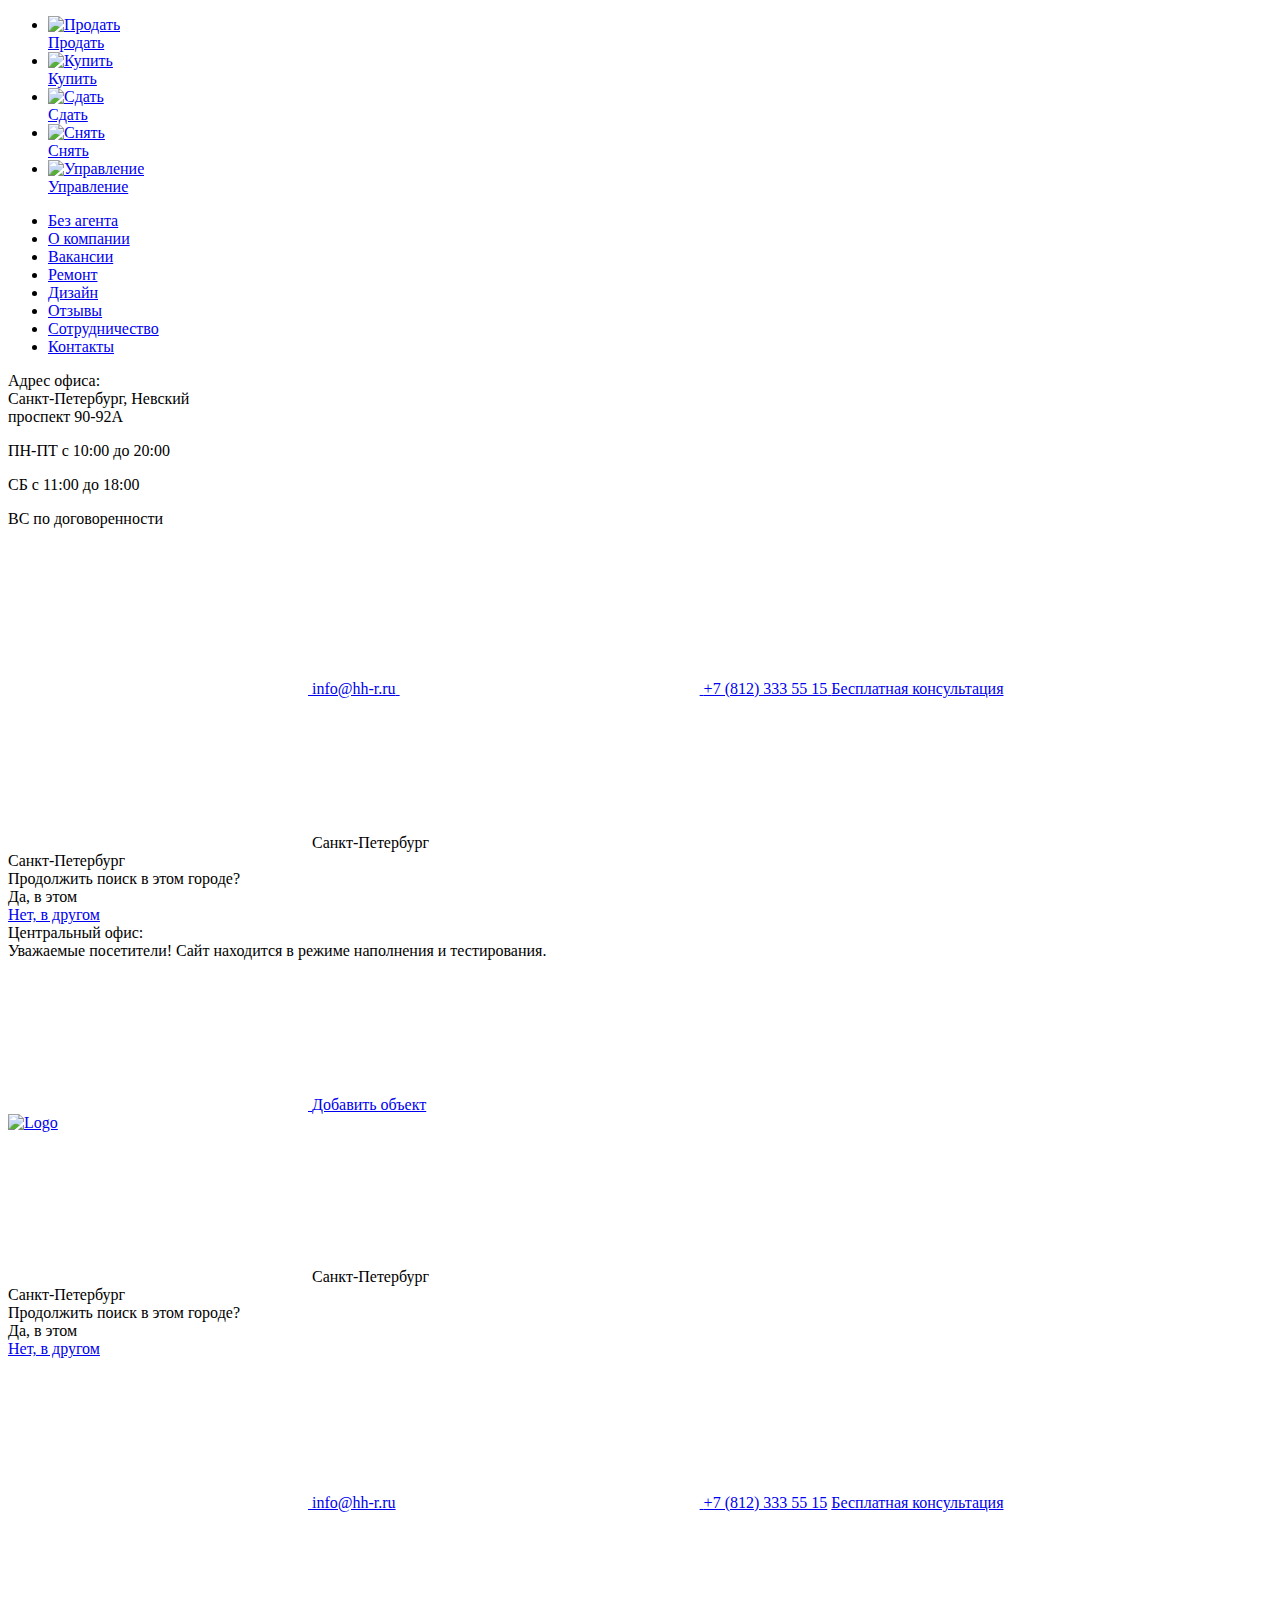
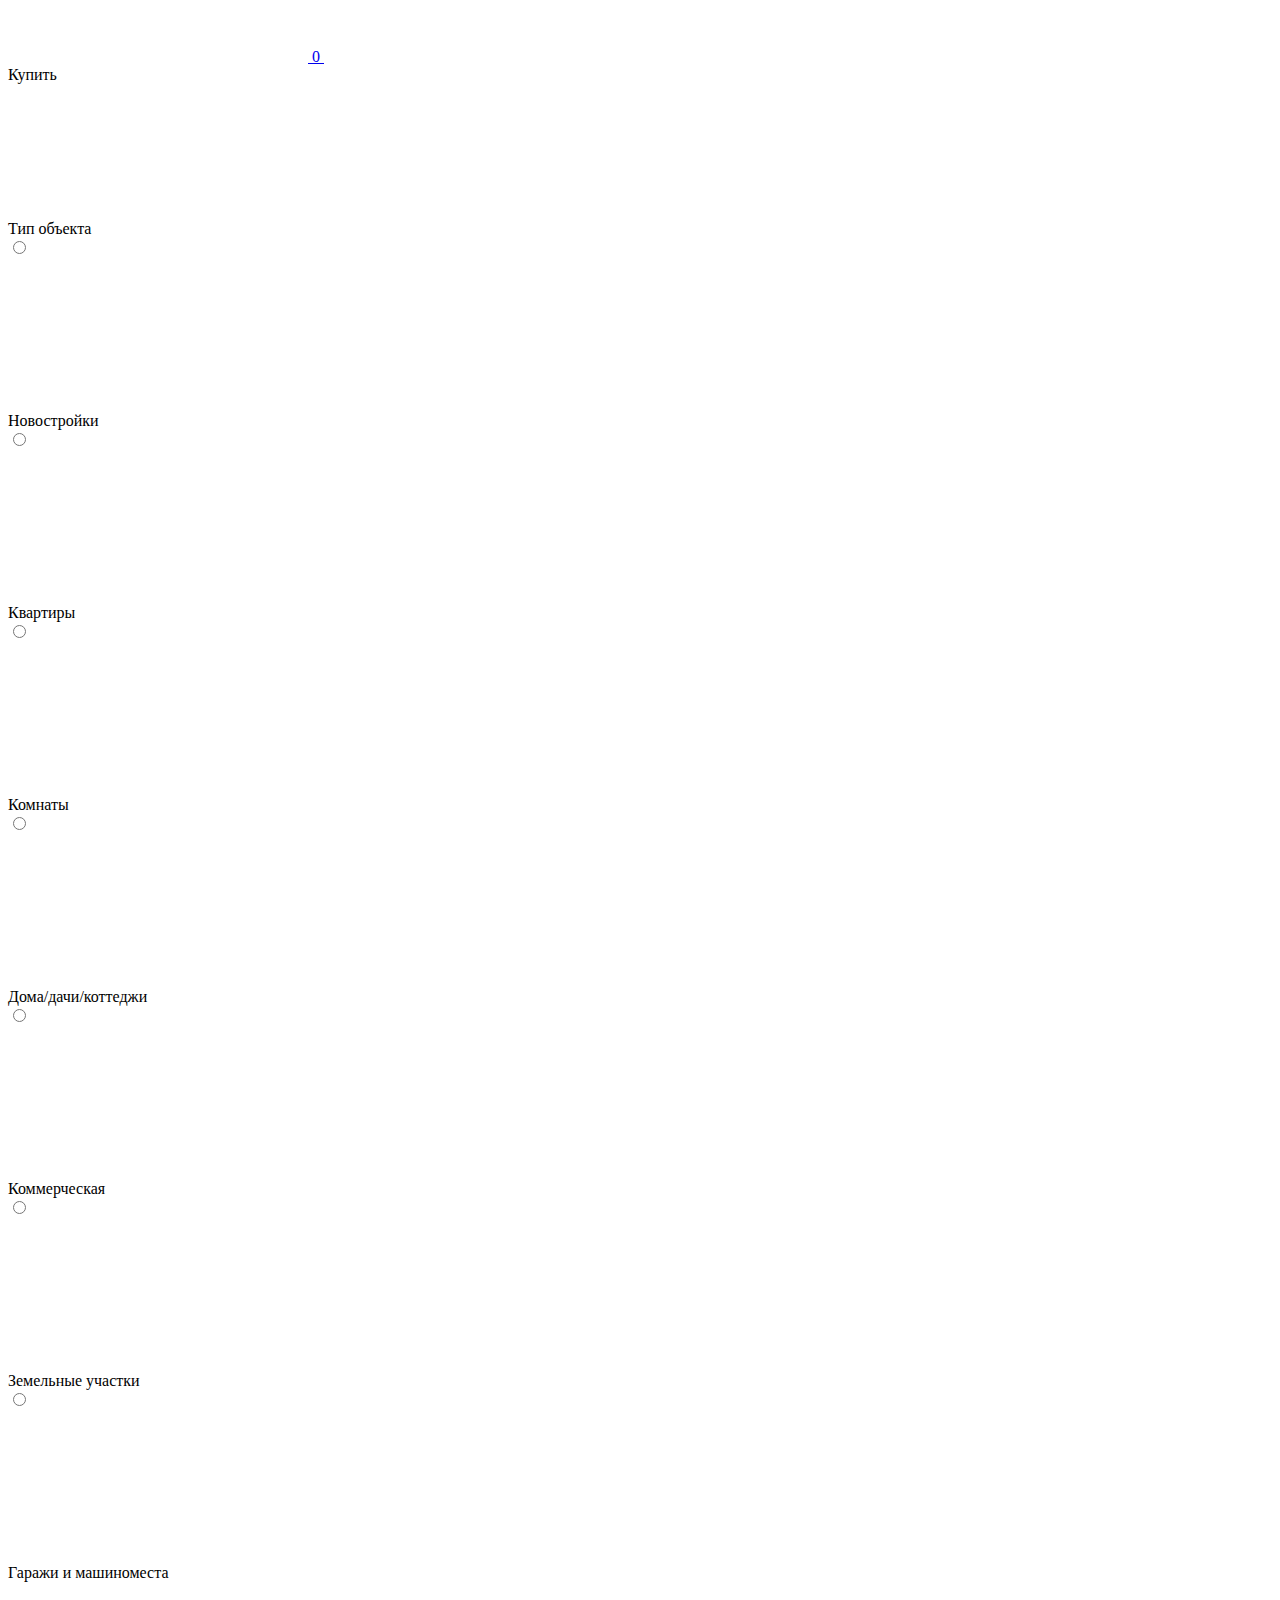
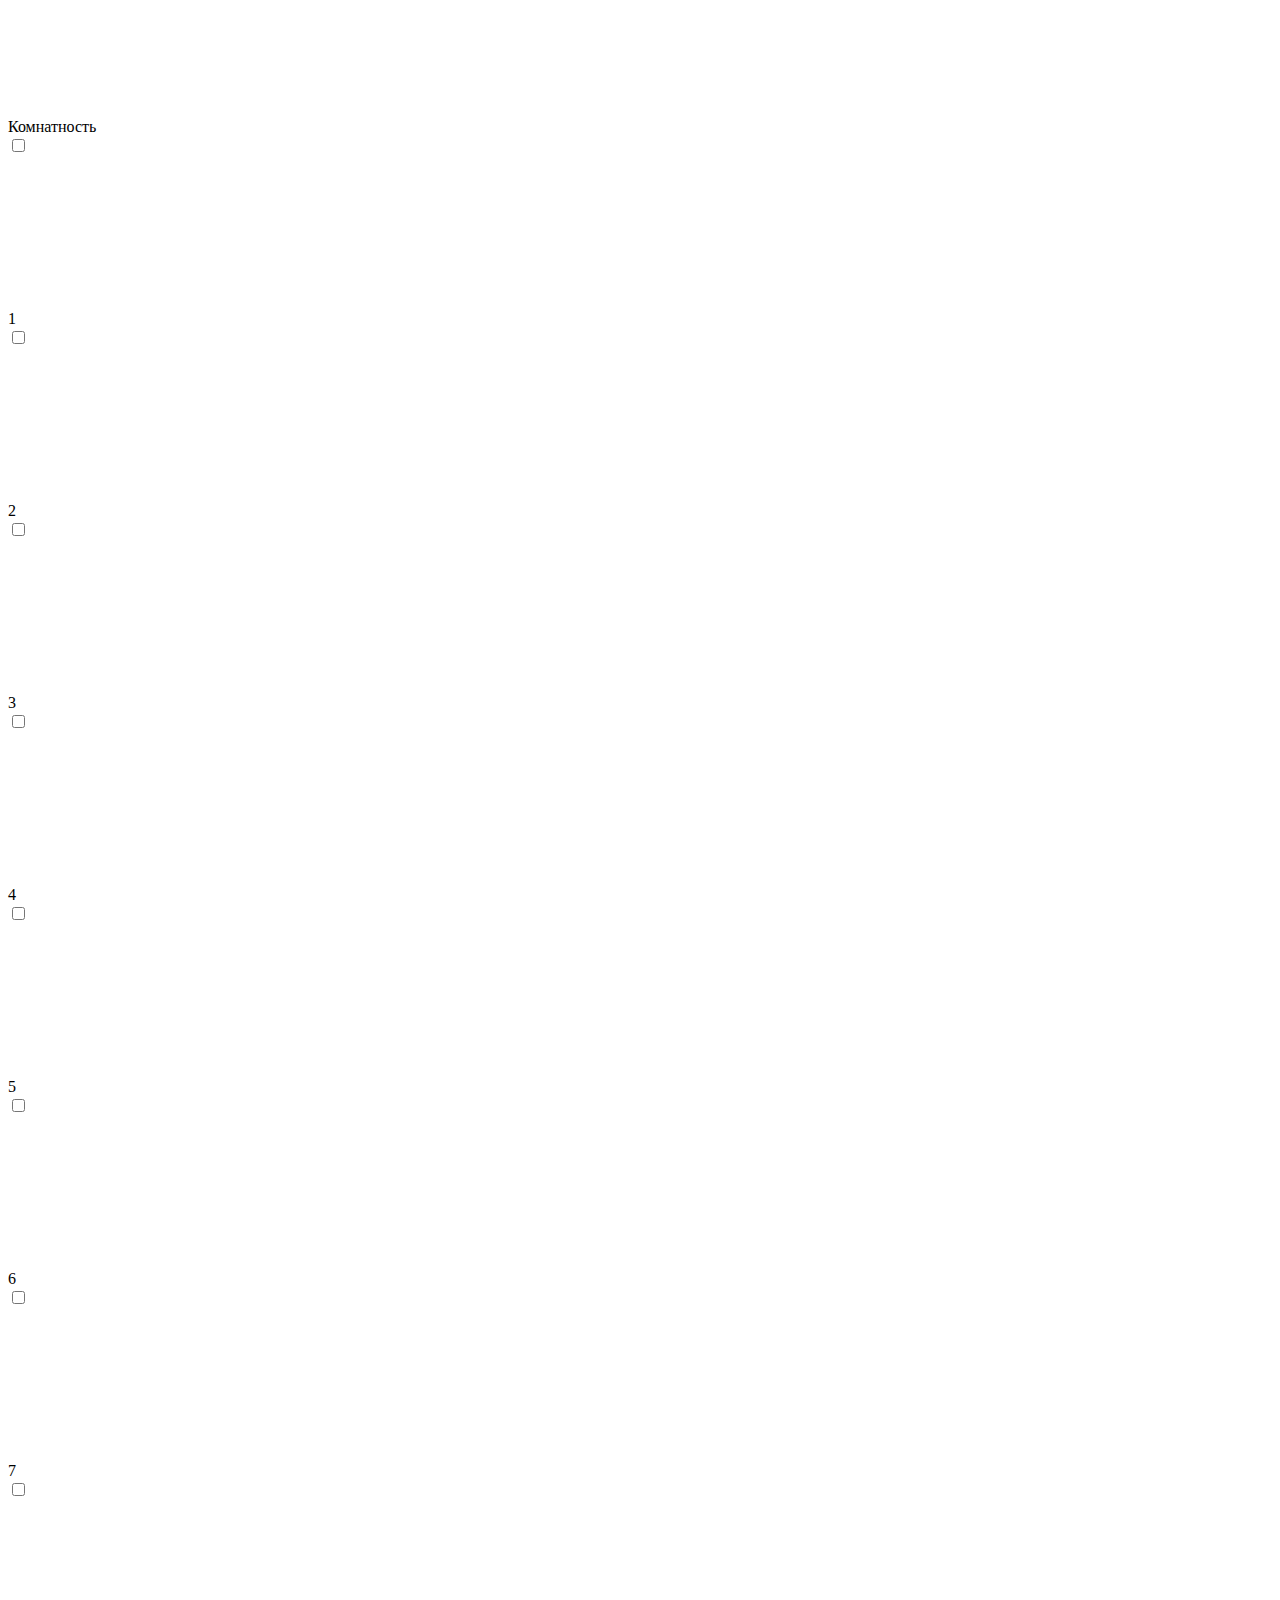
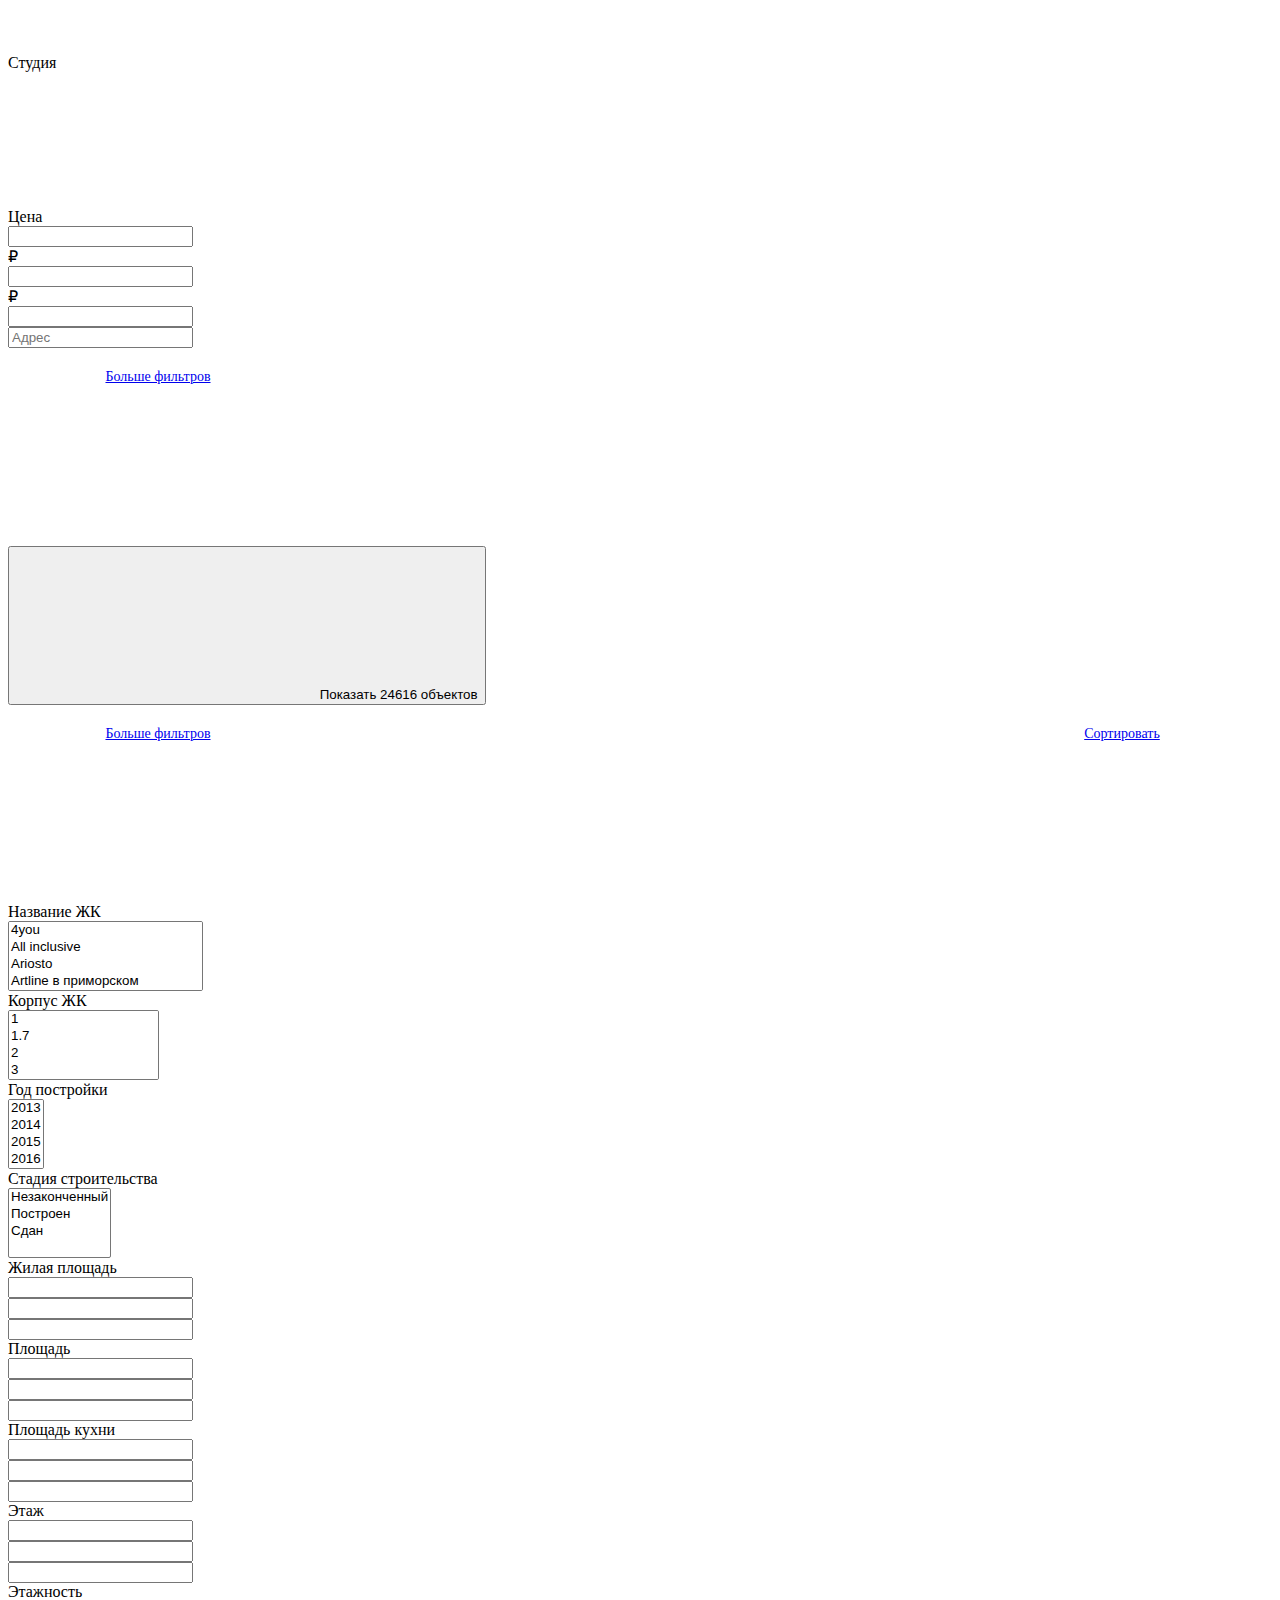
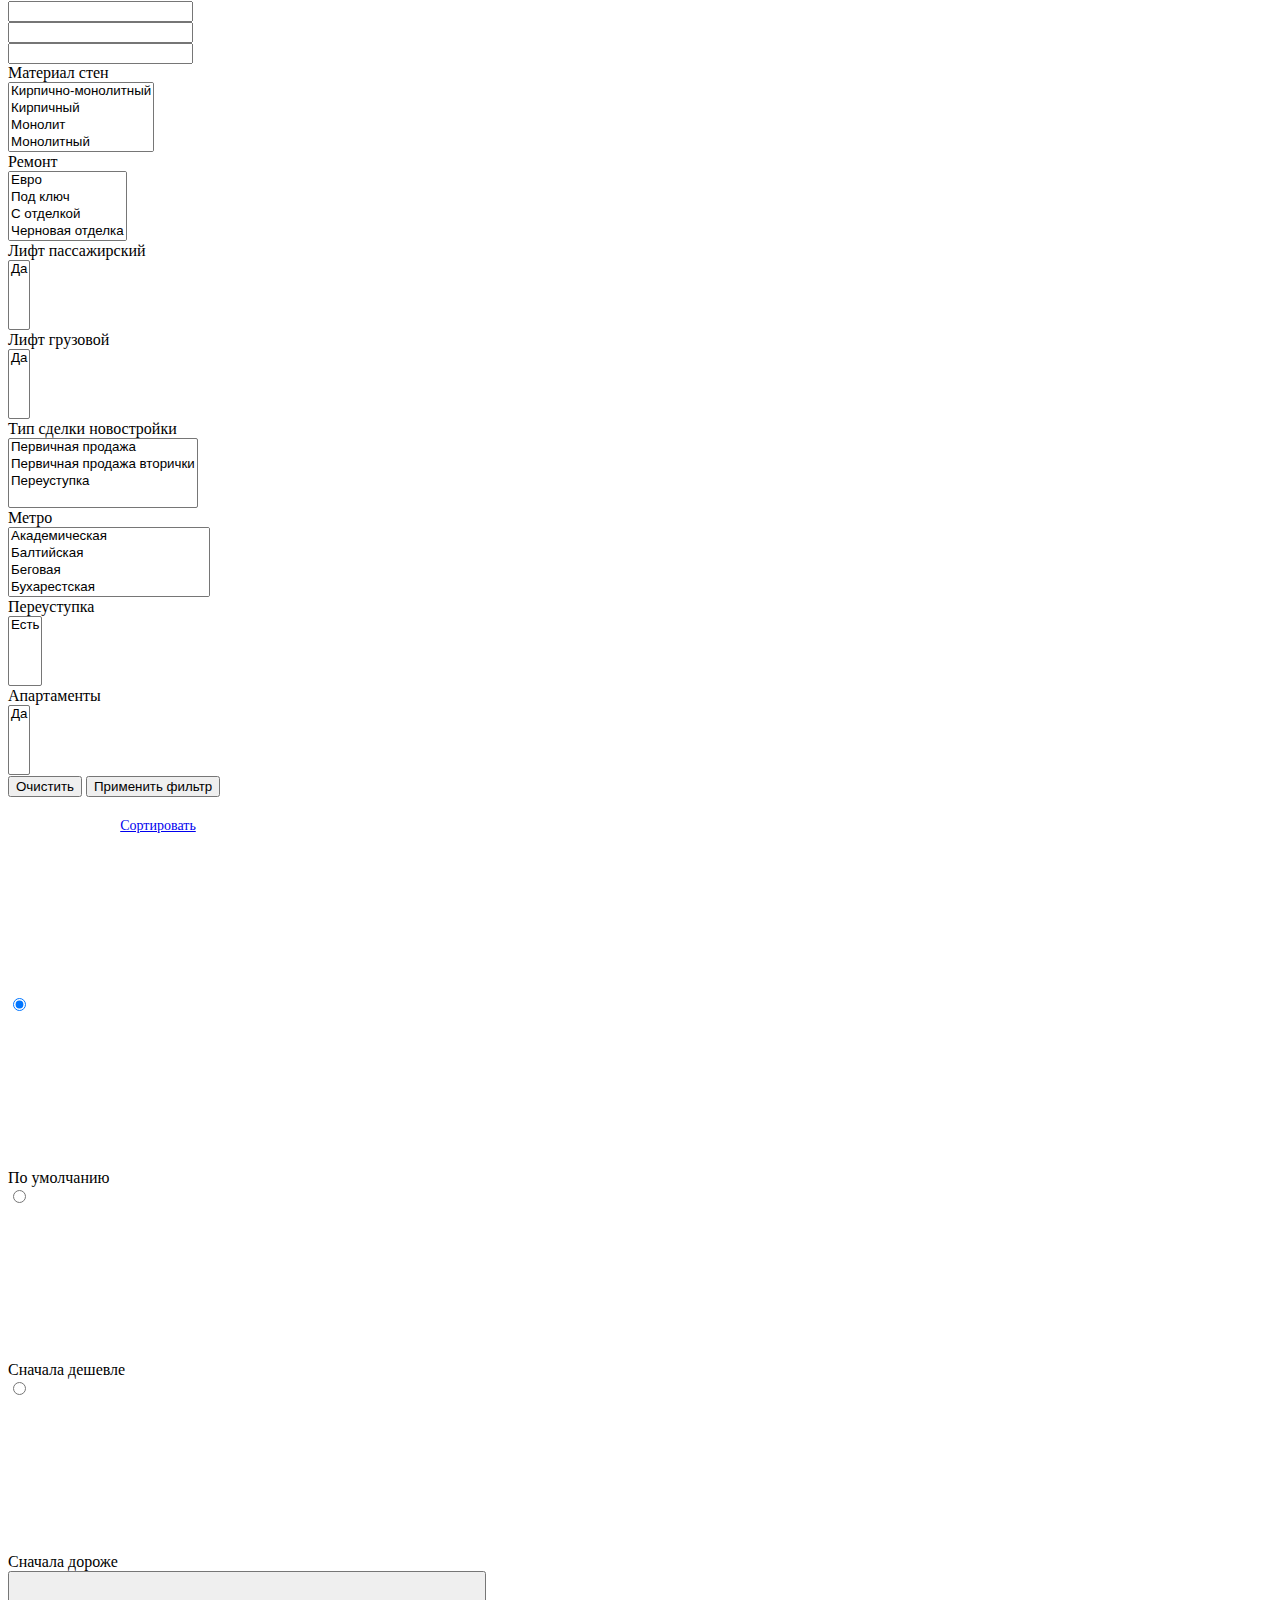
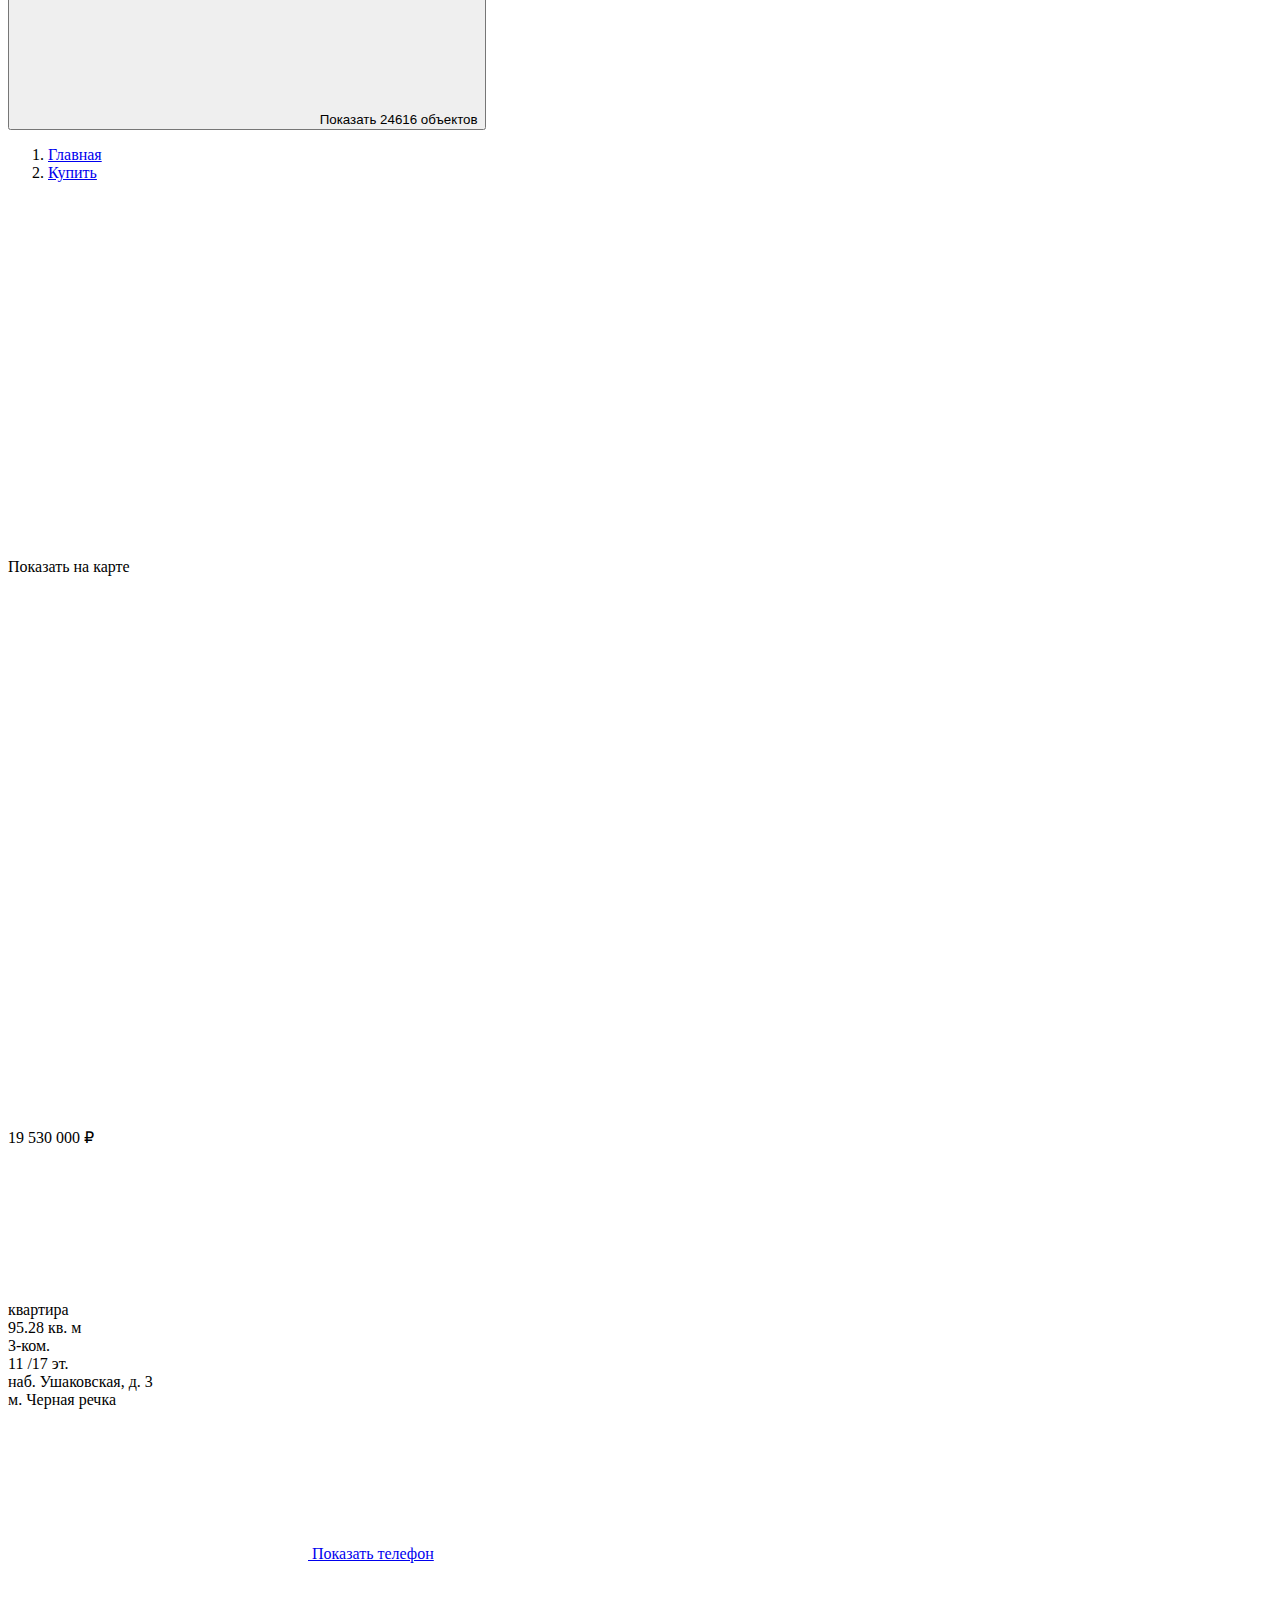
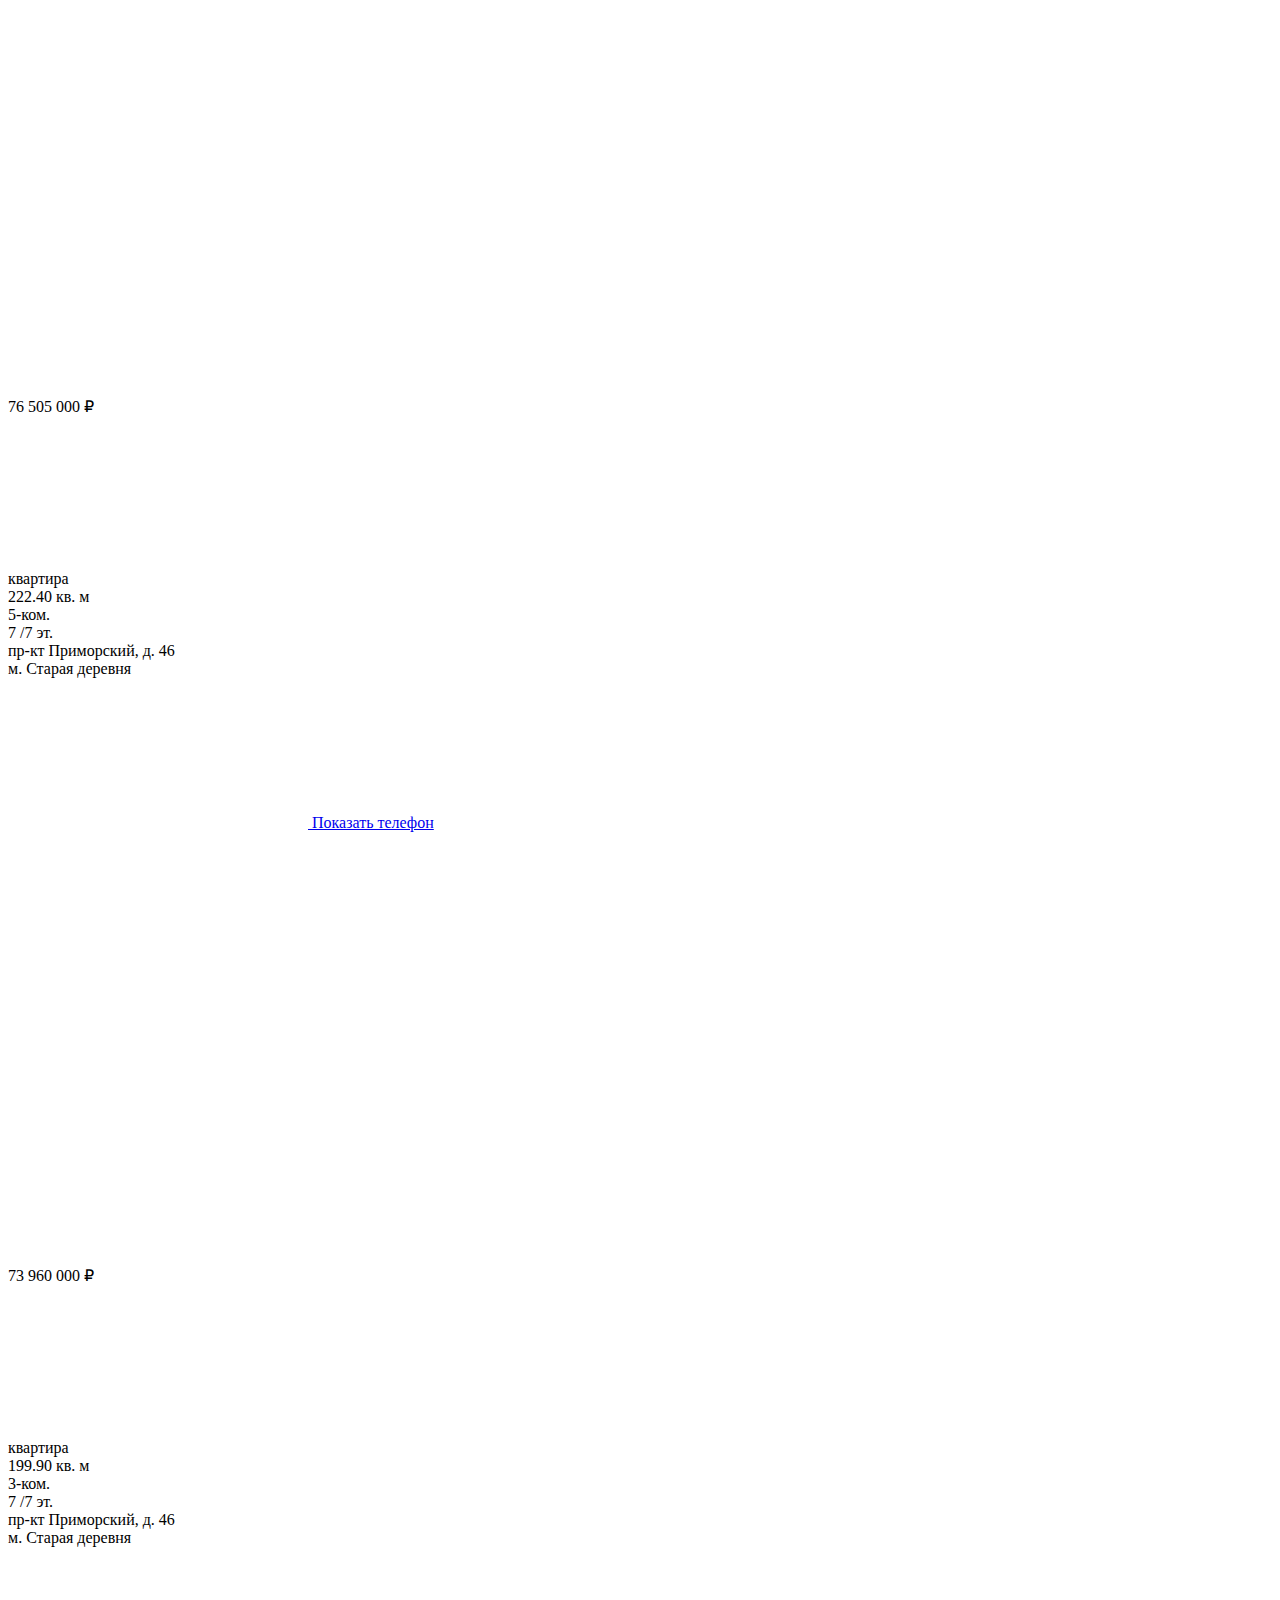
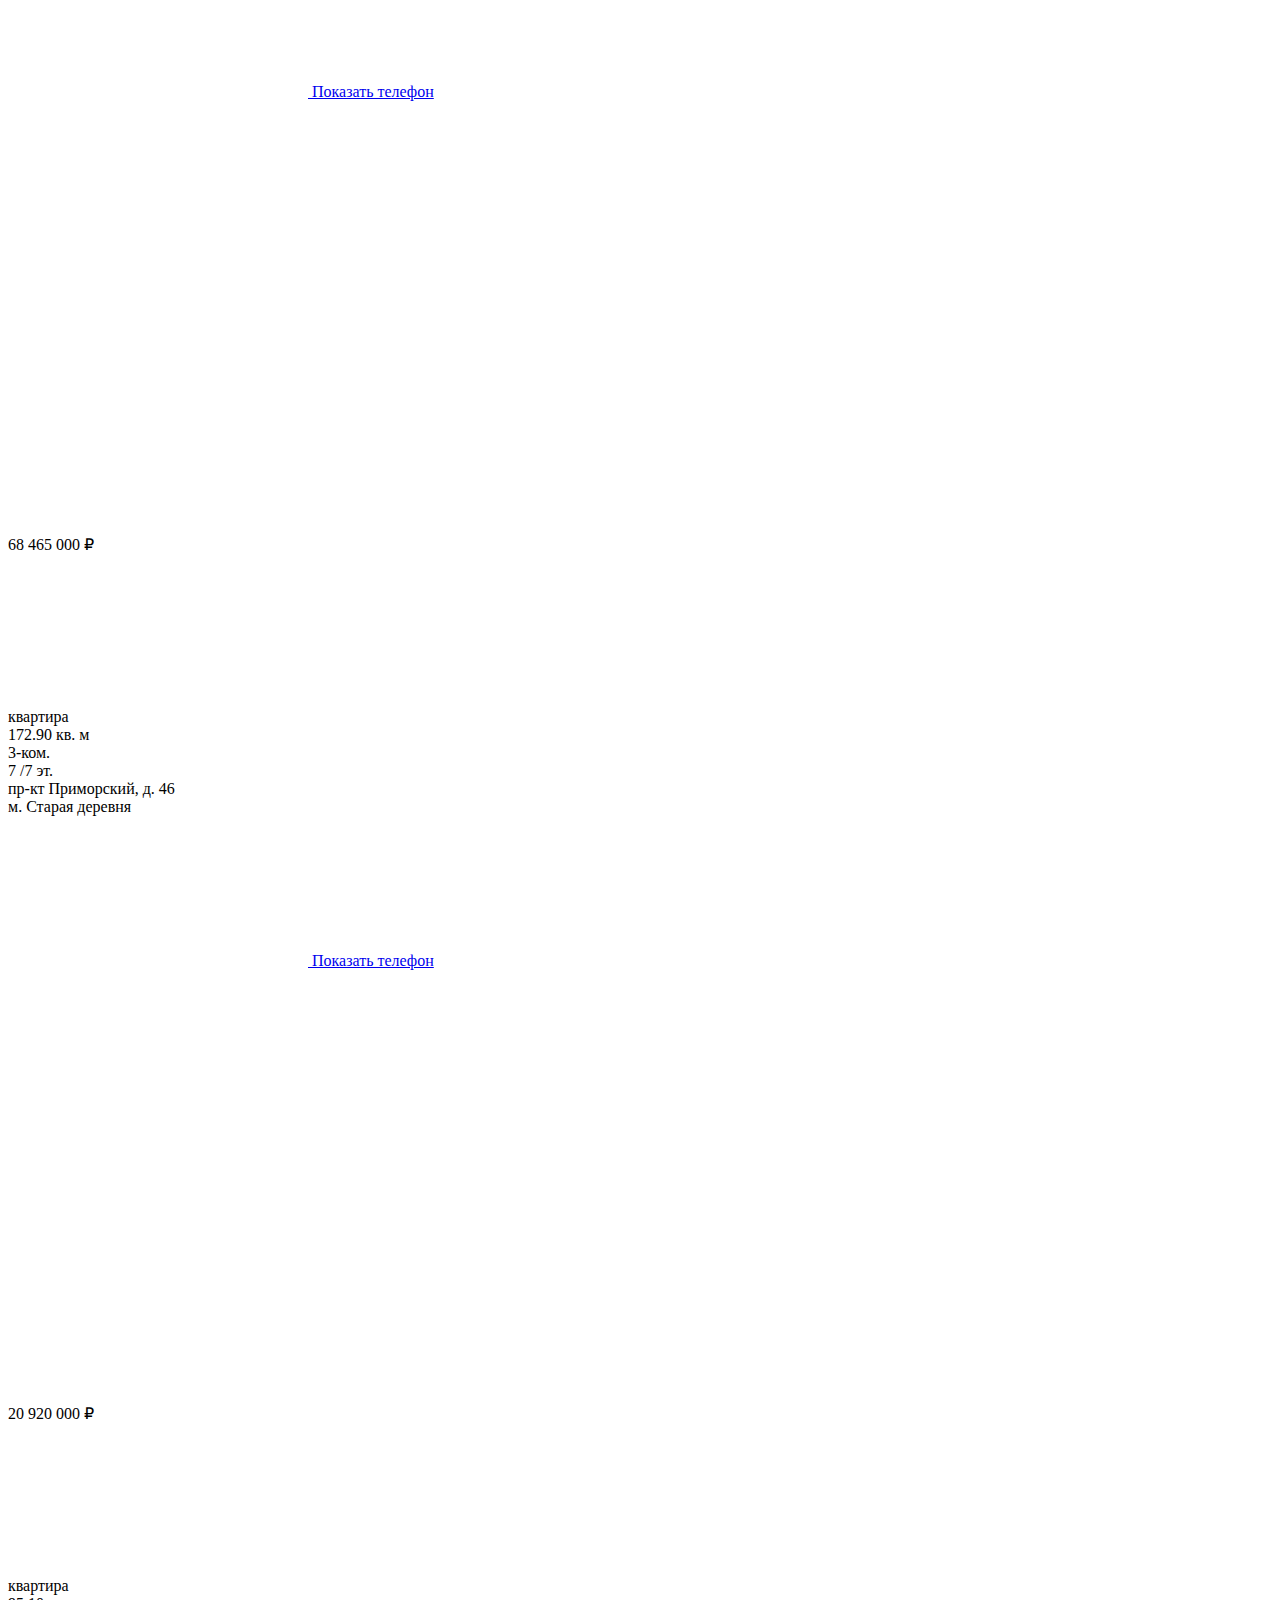
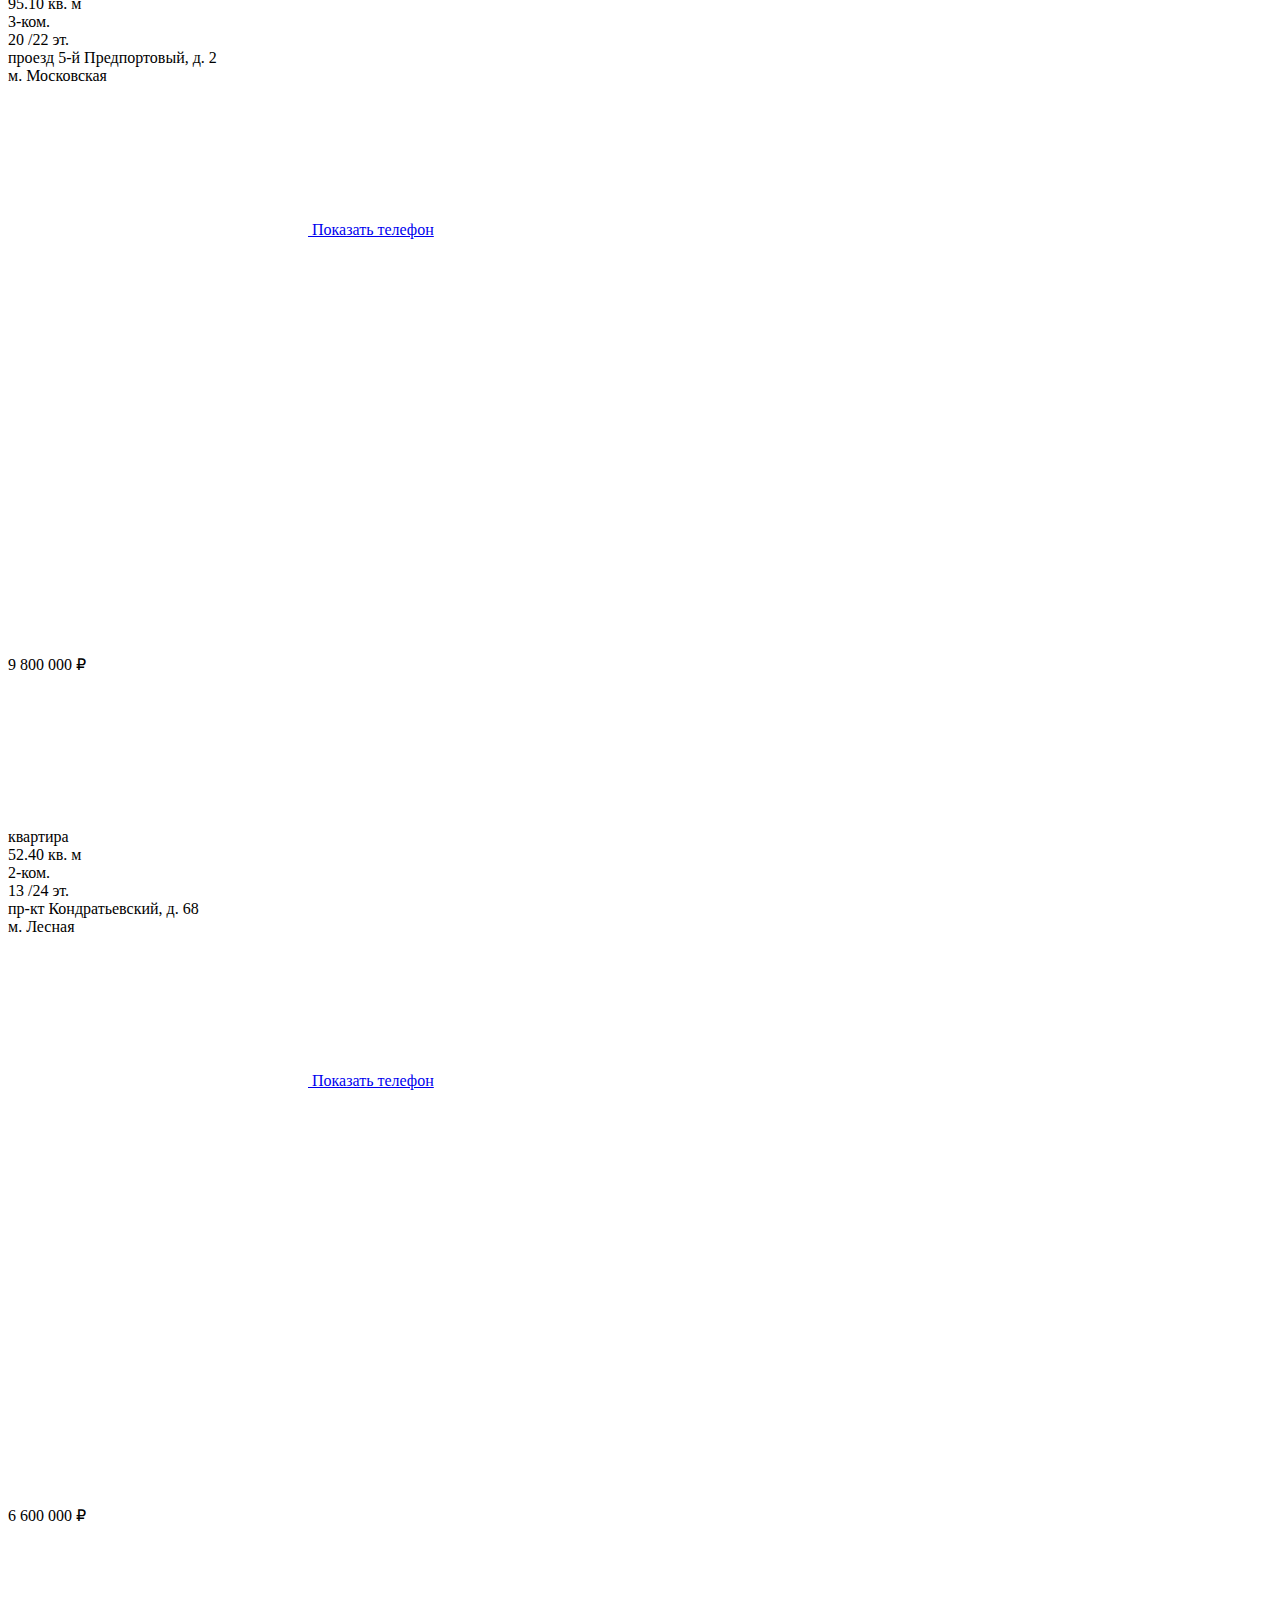
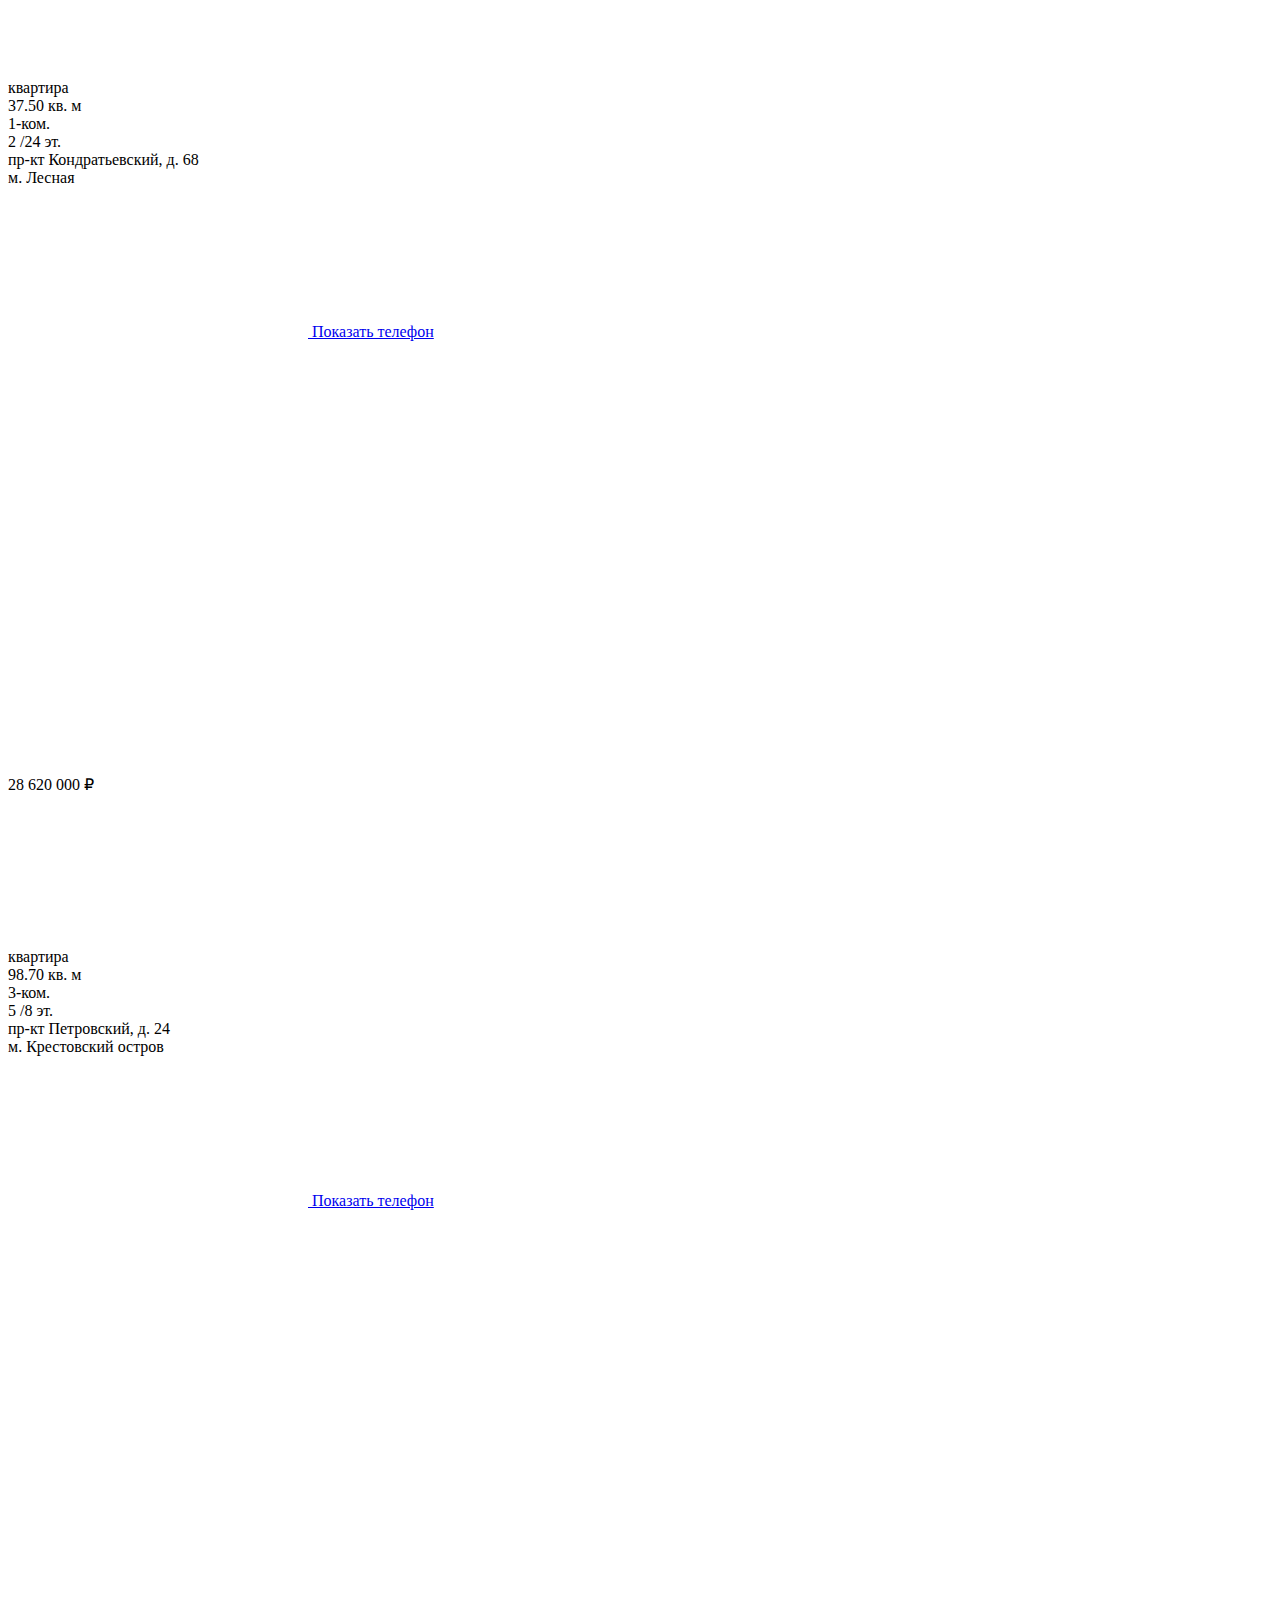
==== commit 863c62fa: "new css included to all html" ====
--- a/catalog.html
+++ b/catalog.html
@@ -29,7 +29,8 @@
     <link rel="stylesheet" href="https://house-hunters.ru/libs/ion-rangeslider/css/ion.rangeSlider.min.css"/>
     <link rel="stylesheet" href="https://house-hunters.ru/libs/@fancyapps/fancybox/jquery.fancybox.min.css"/>
     
-    <link rel="stylesheet" href="main.min.css">
+    <link rel="stylesheet" href="https://house-hunters.ru/css/main.min.css"/>
+    <link rel="stylesheet" href="main.customized.css"/>
     <link rel="stylesheet" href="https://house-hunters.ru/css/costume.css"/>
 
     <script src="https://www.google.com/recaptcha/api.js?render=6Lf7adIZAAAAAMuJ10heEL_x7PEY1RtYTNxOBVpP"></script>
@@ -587,54 +588,7 @@
             
 
         </div>
-        <div class="filters-wrap-js">
-
-        <div class="form-wrap__sort-strip sort-btn-js d-md-none">
-            <a class="form-wrap__more-filters-btn  d-md-none"
-            href="#"><span>Сортировать</span>
-                <svg class="icon icon-chevron-down ">
-                    <use xlink:href="https://house-hunters.ru/img/svg/sprite.svg#chevron-down"></use>
-                </svg>
-            </a>
-        </div>
-            <div class="form-wrap__pop-up-content object-type sort-popup-content-js form-wrap__sort-strip-sort-cont d-md-none">
-                <div class="form-wrap__long-ch-cont">
-
-                        <label class="long-checkbox" data-tt="default">
-                            <input type="radio" name="type" value="default" checked="">
-                            <div class="checkbox">
-                                <svg class="icon icon-check ">
-                                    <use xlink:href="https://house-hunters.ru/img/svg/sprite.svg#check"></use>
-                                </svg>
-                            </div>
-                            <div class="long-chb-txt">По умолчанию</div>
-                        </label>
-                    
-                        
-                        <label class="long-checkbox" data-tt="дешевле">
-                            <input type="radio" name="type" value="дешевле">
-                            <div class="checkbox">
-                                <svg class="icon icon-check ">
-                                    <use xlink:href="https://house-hunters.ru/img/svg/sprite.svg#check"></use>
-                                </svg>
-                            </div>
-                            <div class="long-chb-txt">Сначала дешевле</div>
-                        </label>
-                    
-                        
-                        <label class="long-checkbox" data-tt="дороже">
-                            <input type="radio" name="type" value="дороже">
-                            <div class="checkbox">
-                                <svg class="icon icon-check ">
-                                    <use xlink:href="https://house-hunters.ru/img/svg/sprite.svg#check"></use>
-                                </svg>
-                            </div>
-                            <div class="long-chb-txt">Сначала дороже</div>
-                        </label>
-                    
-                </div>
-            </div>
-        </div>
+        
 
 
         <button class="form-wrap__submit-btn d-none d-md-flex" type="submit">
@@ -663,7 +617,7 @@
                 <div class="form-wrap__long-ch-cont">
                     
                         
-                        <label class="long-checkbox" data-tt="default">
+                        <label class="long-checkbox" id="long-check-1" data-tt="default">
                             <input type="radio" name="type" value="default" checked="">
                             <div class="checkbox">
                                 <svg class="icon icon-check ">
@@ -674,7 +628,7 @@
                         </label>
                     
                         
-                        <label class="long-checkbox" data-tt="дешевле">
+                        <label class="long-checkbox" id="long-check-2" data-tt="дешевле">
                             <input type="radio" name="type" value="дешевле">
                             <div class="checkbox">
                                 <svg class="icon icon-check ">
@@ -685,7 +639,7 @@
                         </label>
                     
                         
-                        <label class="long-checkbox" data-tt="дороже">
+                        <label class="long-checkbox" id="long-check-3" data-tt="дороже">
                             <input type="radio" name="type" value="дороже">
                             <div class="checkbox">
                                 <svg class="icon icon-check ">
@@ -701,8 +655,8 @@
         
        
 
-      <div class="more-filters-cont">
-        <div class="more-filters-cont__row row">
+        <div class="more-filters-cont">
+            <div class="more-filters-cont__row row">
 
                             
                     <div class="col-sm-6 col-lg-4 col-xl-3">
@@ -1496,6 +1450,53 @@
         </div>
 
     </div>
+    <div class="mob-filters-wrap-js">
+        <div class="form-wrap__sort-strip mob-sort-btn-js d-md-none">
+            <a class="form-wrap__more-filters-btn d-md-none"
+            href="#"><span>Сортировать</span>
+                <svg class="icon icon-chevron-down ">
+                    <use xlink:href="https://house-hunters.ru/img/svg/sprite.svg#chevron-down"></use>
+                </svg>
+            </a>
+        </div>
+        <div class="form-wrap__pop-up-content object-type mob-sort-popup-content-js form-wrap__sort-strip-sort-cont d-md-none">
+            <div class="form-wrap__long-ch-cont">
+
+                    <label class="long-checkbox" id="mob-long-check-1" data-tt="default">
+                        <input type="radio" name="type" value="default" checked="">
+                        <div class="checkbox">
+                            <svg class="icon icon-check ">
+                                <use xlink:href="https://house-hunters.ru/img/svg/sprite.svg#check"></use>
+                            </svg>
+                        </div>
+                        <div class="long-chb-txt">По умолчанию</div>
+                    </label>
+                
+                    
+                    <label class="long-checkbox" id="mob-long-check-2"  data-tt="дешевле">
+                        <input type="radio" name="type" value="дешевле">
+                        <div class="checkbox">
+                            <svg class="icon icon-check ">
+                                <use xlink:href="https://house-hunters.ru/img/svg/sprite.svg#check"></use>
+                            </svg>
+                        </div>
+                        <div class="long-chb-txt">Сначала дешевле</div>
+                    </label>
+                
+                    
+                    <label class="long-checkbox" id="mob-long-check-3"  data-tt="дороже">
+                        <input type="radio" name="type" value="дороже">
+                        <div class="checkbox">
+                            <svg class="icon icon-check ">
+                                <use xlink:href="https://house-hunters.ru/img/svg/sprite.svg#check"></use>
+                            </svg>
+                        </div>
+                        <div class="long-chb-txt">Сначала дороже</div>
+                    </label>
+                
+            </div>
+        </div>
+    </div>
     
     <button class="form-wrap__submit-btn d-md-none" type="submit">
         <svg class="icon icon-search ">
--- a/main.customized.css
+++ b/main.customized.css
@@ -0,0 +1,368 @@
+@charset "UTF-8";
+
+.wrap-hello{
+    display: flex;
+    flex-direction: column;
+    align-items: center;
+}
+.wrap-hello div{
+    font-weight: bold;
+    font-size: 2em;
+    color: #267F00;
+    text-align: center;
+    line-height: 1.2em;
+    margin: 16px 0 40px 0;
+}
+.wrap-hello p{
+font-style: normal;
+font-weight: normal;
+font-size: 1.3em;
+text-align: center;
+
+color: #2F2D2D;
+}
+#modal-cookie{
+    left: 180px;
+    position: fixed;
+    bottom: 0;
+    z-index: 1;
+    max-width: fit-content;
+    padding: 10px 78px;
+    border-radius: 0 5px 0px 0;
+    background-color: #fff;
+}
+
+.wrap-cookie{
+    display: flex;
+    flex-direction: row;
+    align-items: baseline;
+}
+.wrap-cookie button{
+    padding: 10px 30px !important;
+    width: fit-content;
+    font-size: 14px;
+}
+.wrap-cookie span{
+    margin-right: 16px;
+    font-size: 14px;
+}
+.wrap-cookie span a{
+    text-decoration: underline;
+}
+#modal-policy{
+    padding: 30px 0px 30px 30px;
+    max-width: 60%;
+    overflow: hidden;
+}
+.wrap-policy__text--clear{
+    height: 30px;
+    width: 100%;
+
+}
+.wrap-policy__title{
+    font-weight: bold;
+    font-size: 20px;
+    height: 50px;
+    background: #f8f7f7;
+
+}
+.wrap-policy__text{
+    max-height: 500px;
+    overflow: auto;
+    padding-right: 30px;
+}
+
+.wrap-policy__text li{
+    font-weight: 500;
+    font-size: 18px;
+    list-style-type: none;
+    margin: 30px 0;
+}
+.wrap-policy__text p{
+    font-weight: 400;
+    font-size: 16px;
+}
+.wrap-policy__text::before,
+.wrap-policy__text::after{
+    position: absolute;
+    content: '';
+    width: 100%;
+    height: 1px;
+    left: 0;
+    background-color:#C4C4C4 ;
+}
+.wrap-policy__text::after{
+    bottom: 100px;
+}
+
+.wrap-policy__buttons{
+    font-size: 20px;
+    height: 50px;
+    width: 100%;
+    display: flex;
+    margin-top: 20px;
+    justify-content: flex-end;
+    padding-right: 20px;
+}
+.wrap-policy__buttons button{
+    padding: 10px 30px !important;
+    width: fit-content;
+    font-size: 14px;
+}
+#close-policy-cancel{
+    color: #2A7D03;
+    font-weight: 500;
+}
+
+@media (max-width: 1280px){
+    #modal-cookie{
+        left: 0;
+    }
+}
+@media (max-width: 900px){
+    #modal-policy {
+        max-width: 100%;
+    }
+}
+@media (max-width: 768px){
+    #modal-cookie{
+        max-width: 100%;
+        border-radius: 0;
+        -webkit-border-radius: 0;
+        -moz-border-radius: 0;
+        -ms-border-radius: 0;
+        -o-border-radius: 0;
+        padding: 10px;
+        top: 0;
+        bottom: unset;
+}
+.wrap-policy__title {
+    font-size: 18px;
+    padding: 10px 0;
+    width: 90%;
+}
+.wrap-cookie{
+    justify-content: space-between;
+    align-items: center;
+}
+.header {
+    top: 62px;
+    position: relative;
+}
+#modal-policy {
+    padding: 0px 0px 20px 20px;
+    }
+}
+@media (max-width: 500px){
+    .wrap-hello div {
+        font-size: 22px;
+        margin: 16px 0 20px 0;
+    }
+    .wrap-hello img {
+        width: 53px;
+        height: 56px;
+    }
+    .wrap-hello p{
+        font-size: 16px;
+    }
+    .wrap-policy__title {
+        height: 70px;
+    }
+}
+
+@media (max-width: 340px){
+    .wrap-policy__title {
+        font-size: 16px;
+    }
+}
+
+
+.widget .form-wrap__more-filters-btn {
+    display: -webkit-box;
+    display: -ms-flexbox;
+    display: flex;
+    -webkit-box-orient: vertical;
+    -webkit-box-direction: normal;
+    -ms-flex-direction: column;
+    flex-direction: column;
+    padding: 20px 0 0;
+    font-weight: 500;
+    -webkit-box-align: center;
+    -ms-flex-align: center;
+    align-items: center;
+    width: fit-content;
+}
+
+.widget .sort-popup-content-js {
+    display: none;
+    position: absolute !important;
+    width: fit-content !important;
+    right: 0 !important;
+    margin-left: 84% !important;
+    top: 50px;
+}
+
+.widget .form-wrap__more-filters-btns{
+    display: flex;
+    justify-content: space-between;
+    position: relative;
+    width: 100%;
+
+}
+.widget .form-wrap__more-filters-btn span {
+    font-weight: 500;
+    font-size: .875rem;
+    line-height: 1.28571;
+    margin-bottom: .625rem
+}
+
+.widget .form-wrap__more-filters-btn .icon {
+    font-size: .625rem
+}
+
+.widget .form-wrap__more-filters-btn.active .icon {
+    -webkit-transform: rotateX(180deg);
+    transform: rotateX(180deg);
+    -moz-transform: rotateX(180deg);
+    -ms-transform: rotateX(180deg);
+    -o-transform: rotateX(180deg);
+}
+
+.widget .form-wrap__more-filters-btn.main-page-btn {
+    background-color: #fff;
+    padding-bottom: 20px
+}
+
+.sProdCard__group{
+    display: flex;
+    align-items: center;
+}
+.tour-btn{
+    max-width: 220px !important;
+    min-width: 220px !important;
+    max-height: 36px !important;
+    margin-right: 20px;
+}
+.sProdCard__price-like-strip.d-none.d-sm-flex{
+    align-items: center;
+}
+@media (min-width: 1280px){
+    .widget .sort-popup-content-js {
+        display: none;
+        position: absolute !important;
+        width: fit-content !important;
+        right: 0 !important;
+        margin-left: 84% !important;
+        top: 50px;
+    }
+}
+@media (min-width: 768px){
+    .widget .sort-popup-content-js .form-wrap__long-ch-cont {
+        padding: 0.875rem 0.575rem 0.875rem 0.875rem;
+    }
+    
+    .widget .sort-popup-content-js{
+        min-width: 165px;
+    }
+
+}
+@media (max-width:1279.98px) {
+
+    .widget .sort-popup-content-js {
+        margin-left: 82% !important;
+    }
+}
+
+@media (max-width:991.98px) {
+    .widget .sort-popup-content-js {
+        margin-left: 76% !important;
+    }
+}
+
+@media (max-width:767.98px) {
+    .only-desc{
+        display: none!important;
+    }
+    .widget .form-wrap__sort-strip {
+        -webkit-box-align: stretch;
+        -ms-flex-align: stretch;
+        align-items: stretch;
+        color: #363636;
+        background-color: #fff;
+        -webkit-box-shadow: 0 1px 5px rgba(0, 0, 0, .1);
+        box-shadow: 0 1px 5px rgba(0, 0, 0, .1);
+        border-radius: 5px;
+        padding: 0.875rem .9375rem;
+        margin-top: 10px;
+        -webkit-border-radius: 5px;
+        -moz-border-radius: 5px;
+        -ms-border-radius: 5px;
+        -o-border-radius: 5px;
+        max-height: 50px;
+        align-items: center;
+        display: flex;
+        justify-content: space-between;
+    }
+
+    .widget .form-wrap__sort-strip-sort-cont {
+        -webkit-box-align: stretch;
+        -ms-flex-align: stretch;
+        align-items: stretch;
+        color: #363636;
+        background-color: #fff;
+        -webkit-box-shadow: 0 1px 5px rgba(0, 0, 0, .1);
+        box-shadow: 0 1px 5px rgba(0, 0, 0, .1);
+        border-radius: 5px;
+        padding: 0.875rem .9375rem;
+        margin-top: 10px;
+        -webkit-border-radius: 5px;
+        -moz-border-radius: 5px;
+        -ms-border-radius: 5px;
+        -o-border-radius: 5px;
+        max-height: 50px;
+        align-items: center;
+        display: none;
+        justify-content: space-between;
+    }
+    .form-wrap__more-filters-btn.sort-btn-js.d-md-none{
+        width: 100%;
+        flex-direction: row;
+        align-items: baseline;
+        justify-content: space-between;
+        padding: 9px 0 0;
+    }
+    .mob-sort-popup-content-js{
+        overflow: hidden;
+        opacity: 0;
+        transition: all .7s ease-out;
+        -webkit-transition: all .7s ease-out;
+        -moz-transition: all .7s ease-out;
+        -ms-transition: all .7s ease-out;
+        -o-transition: all .7s ease-out;
+}
+    .form-wrap__pop-up-content.object-type.mob-sort-popup-content-js.form-wrap__sort-strip-sort-cont.d-md-none.active{
+        display: flex;
+        position: relative !important;
+        margin-left: 0 !important;
+        width: 100% !important;
+        top: 0;
+        max-height: 100px;
+        height: 100px;
+        opacity: 1;
+    }
+
+    .sort-popup-content-js{
+
+        display: none !important;
+    }
+}
+
+@media (max-width:575.98px) {
+
+    .tour-btn{
+        max-width: 100% !important;
+        min-width: 100% !important;
+        max-height: 36px !important;
+        margin: 0 0 20px 0;
+    }
+}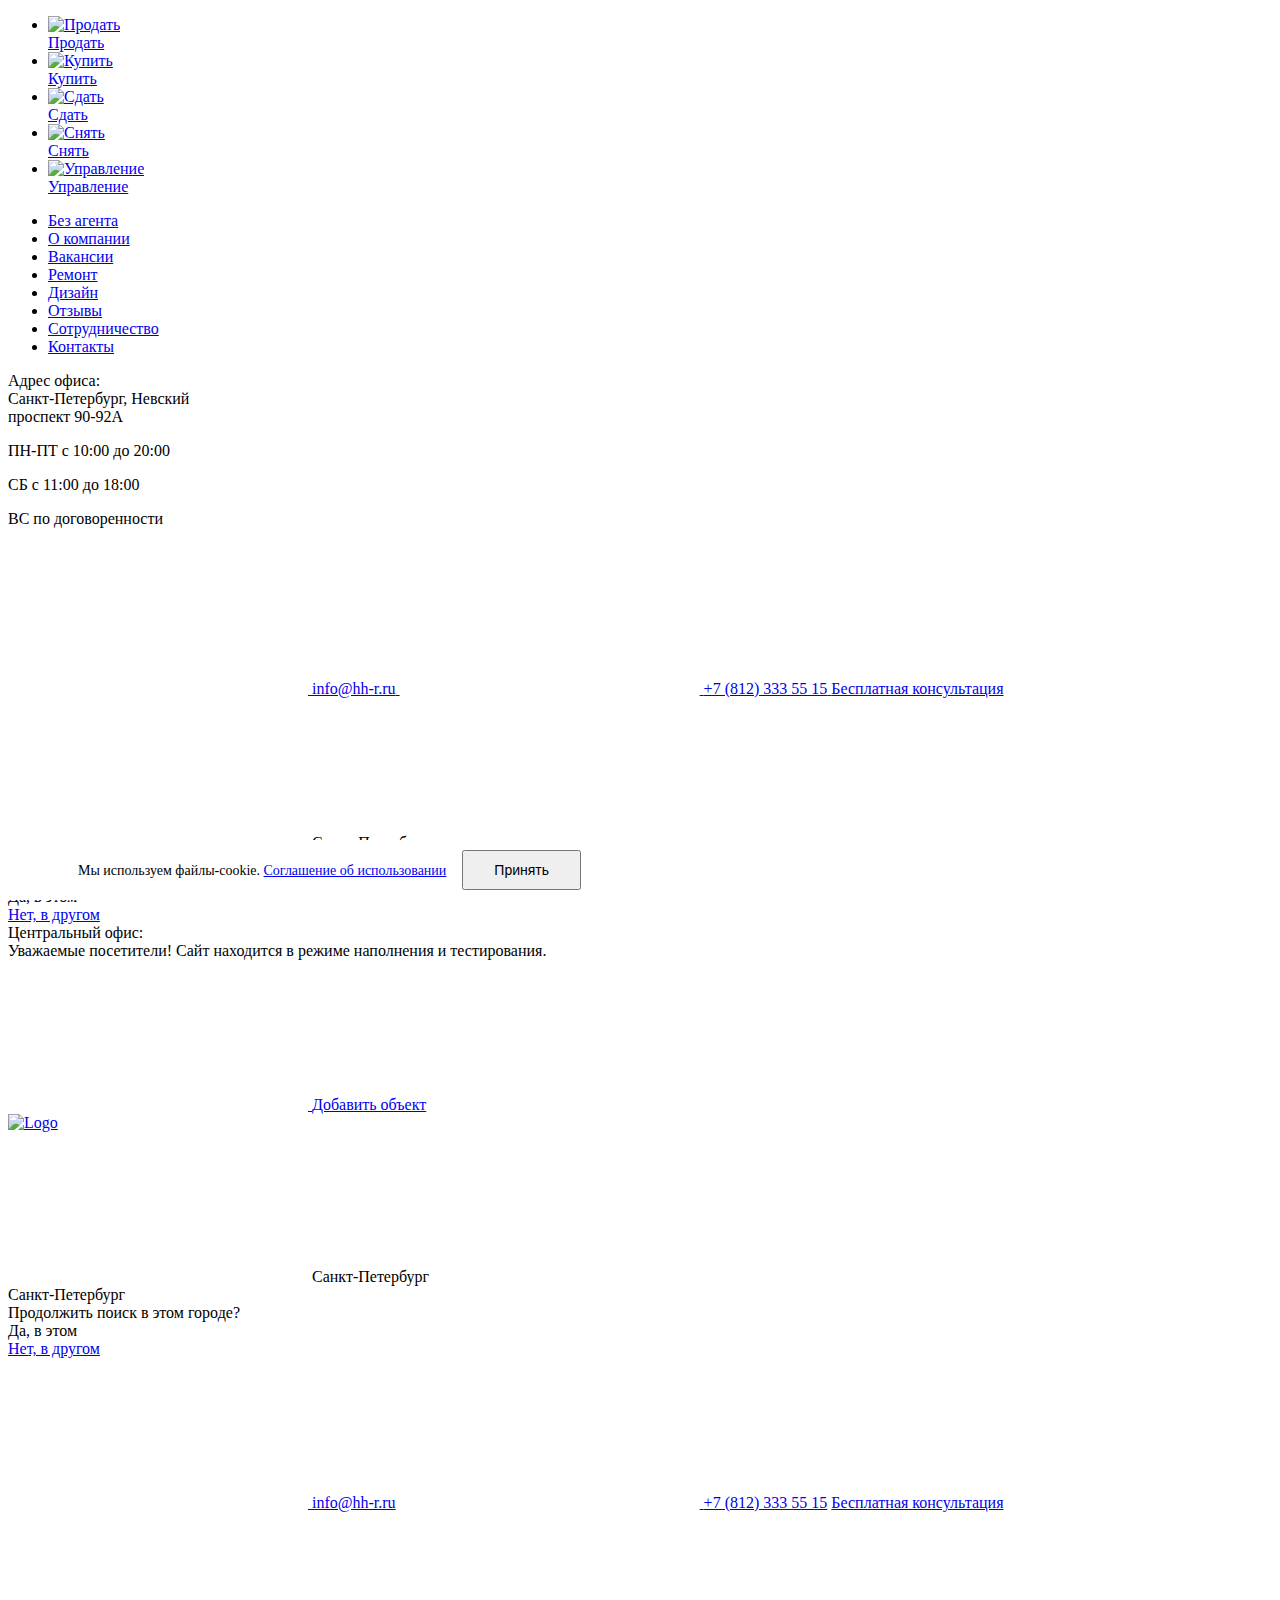
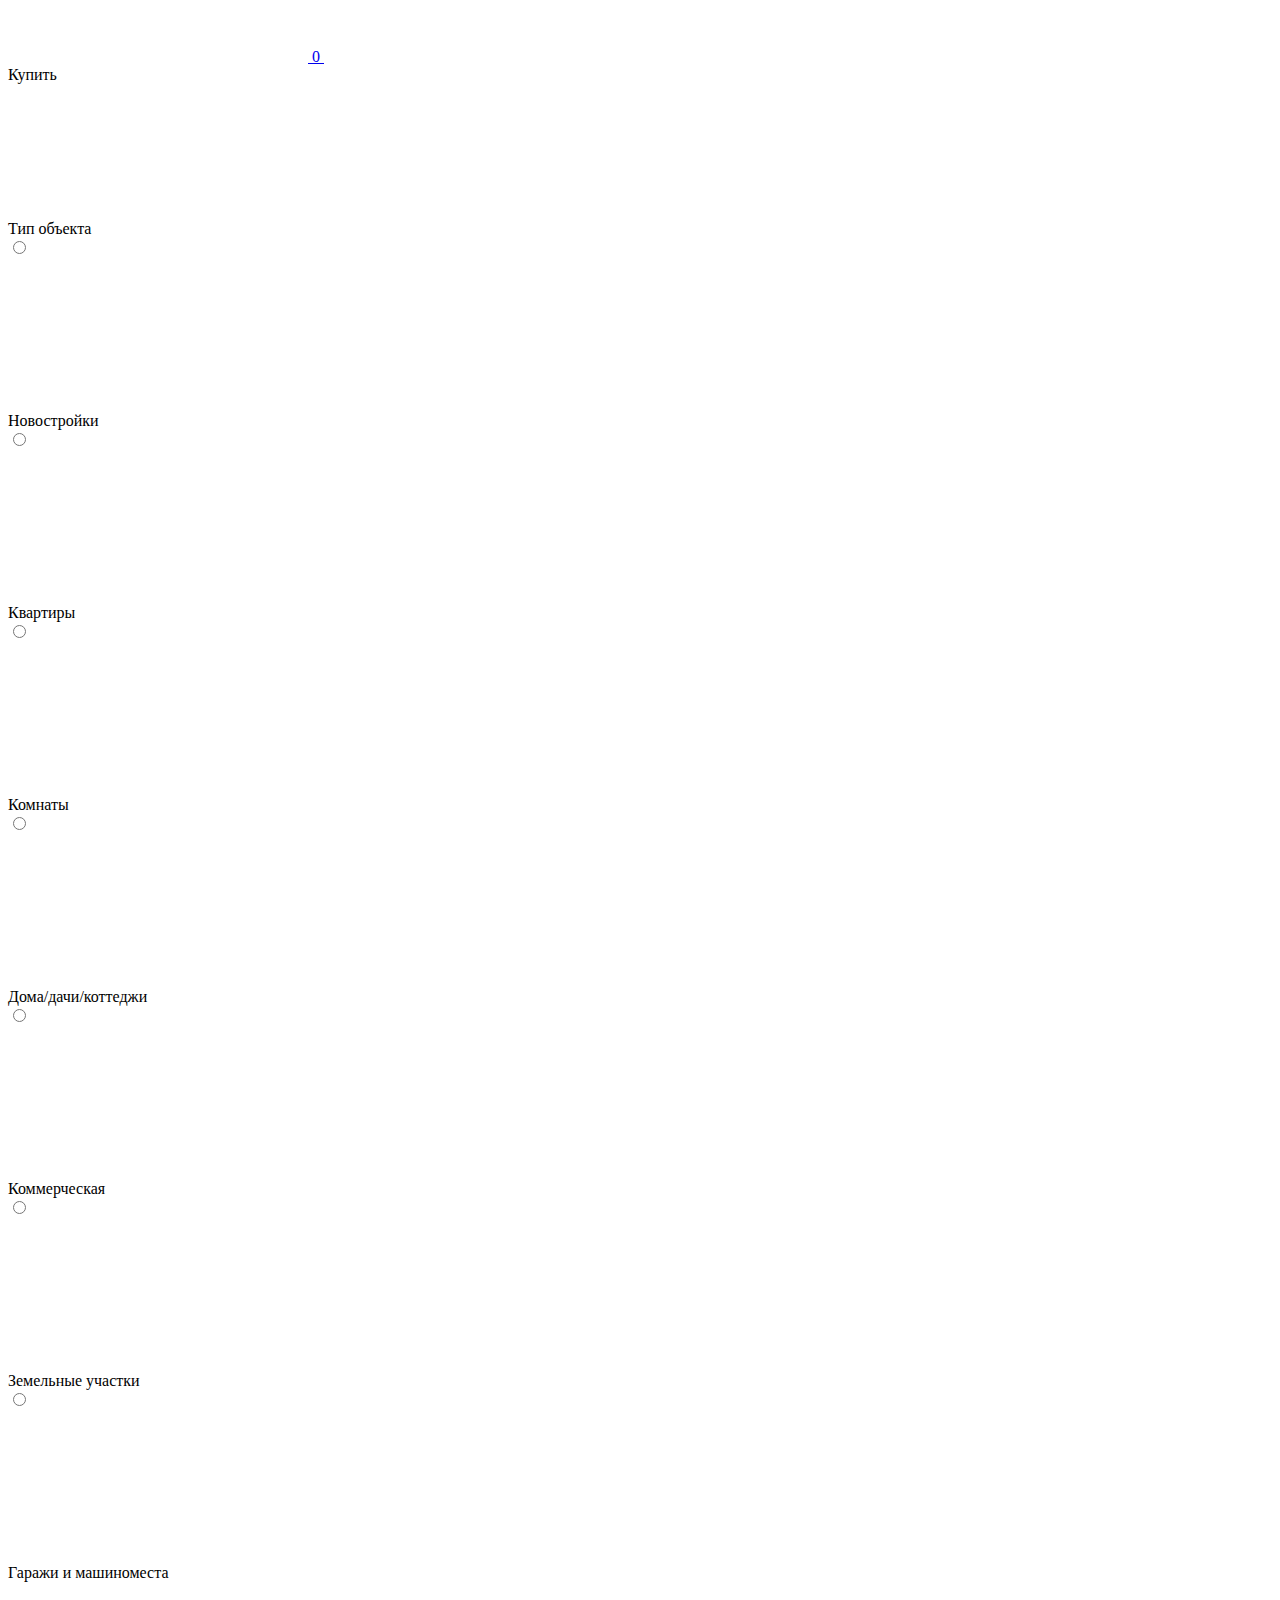
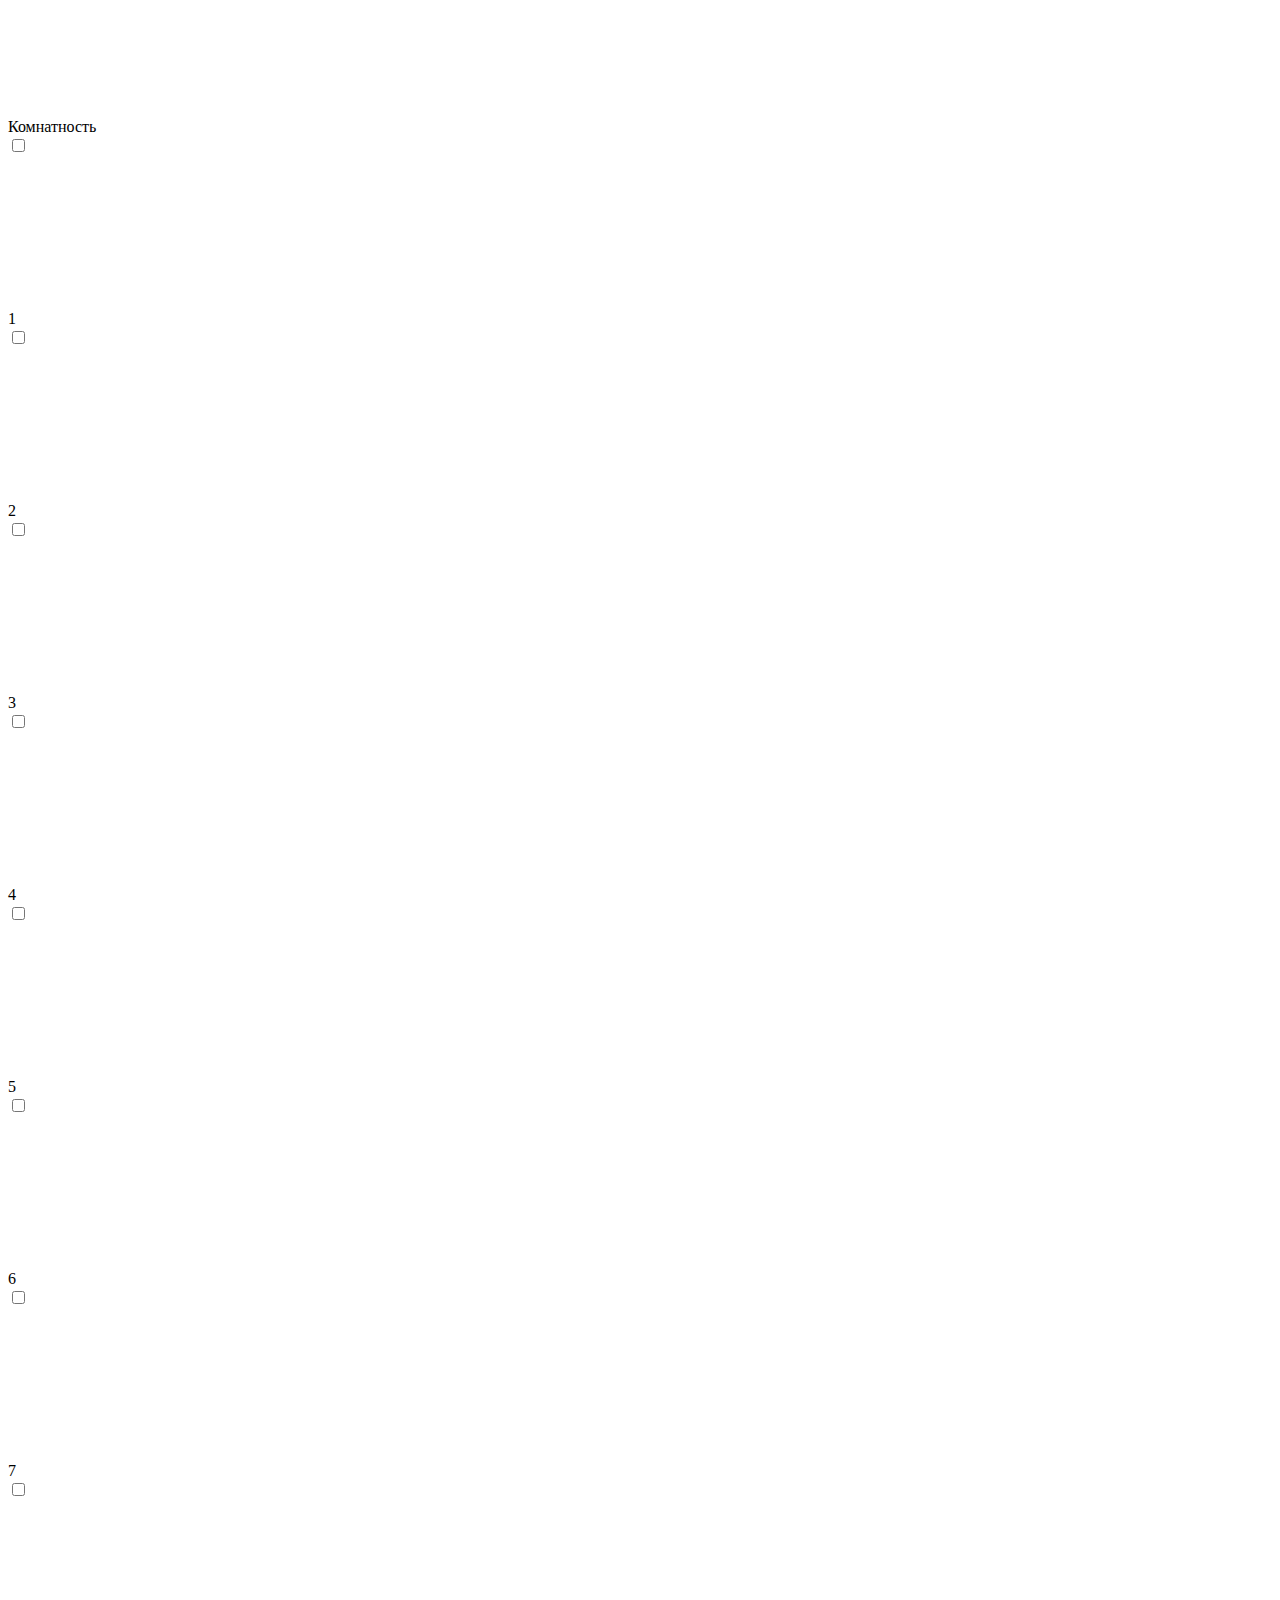
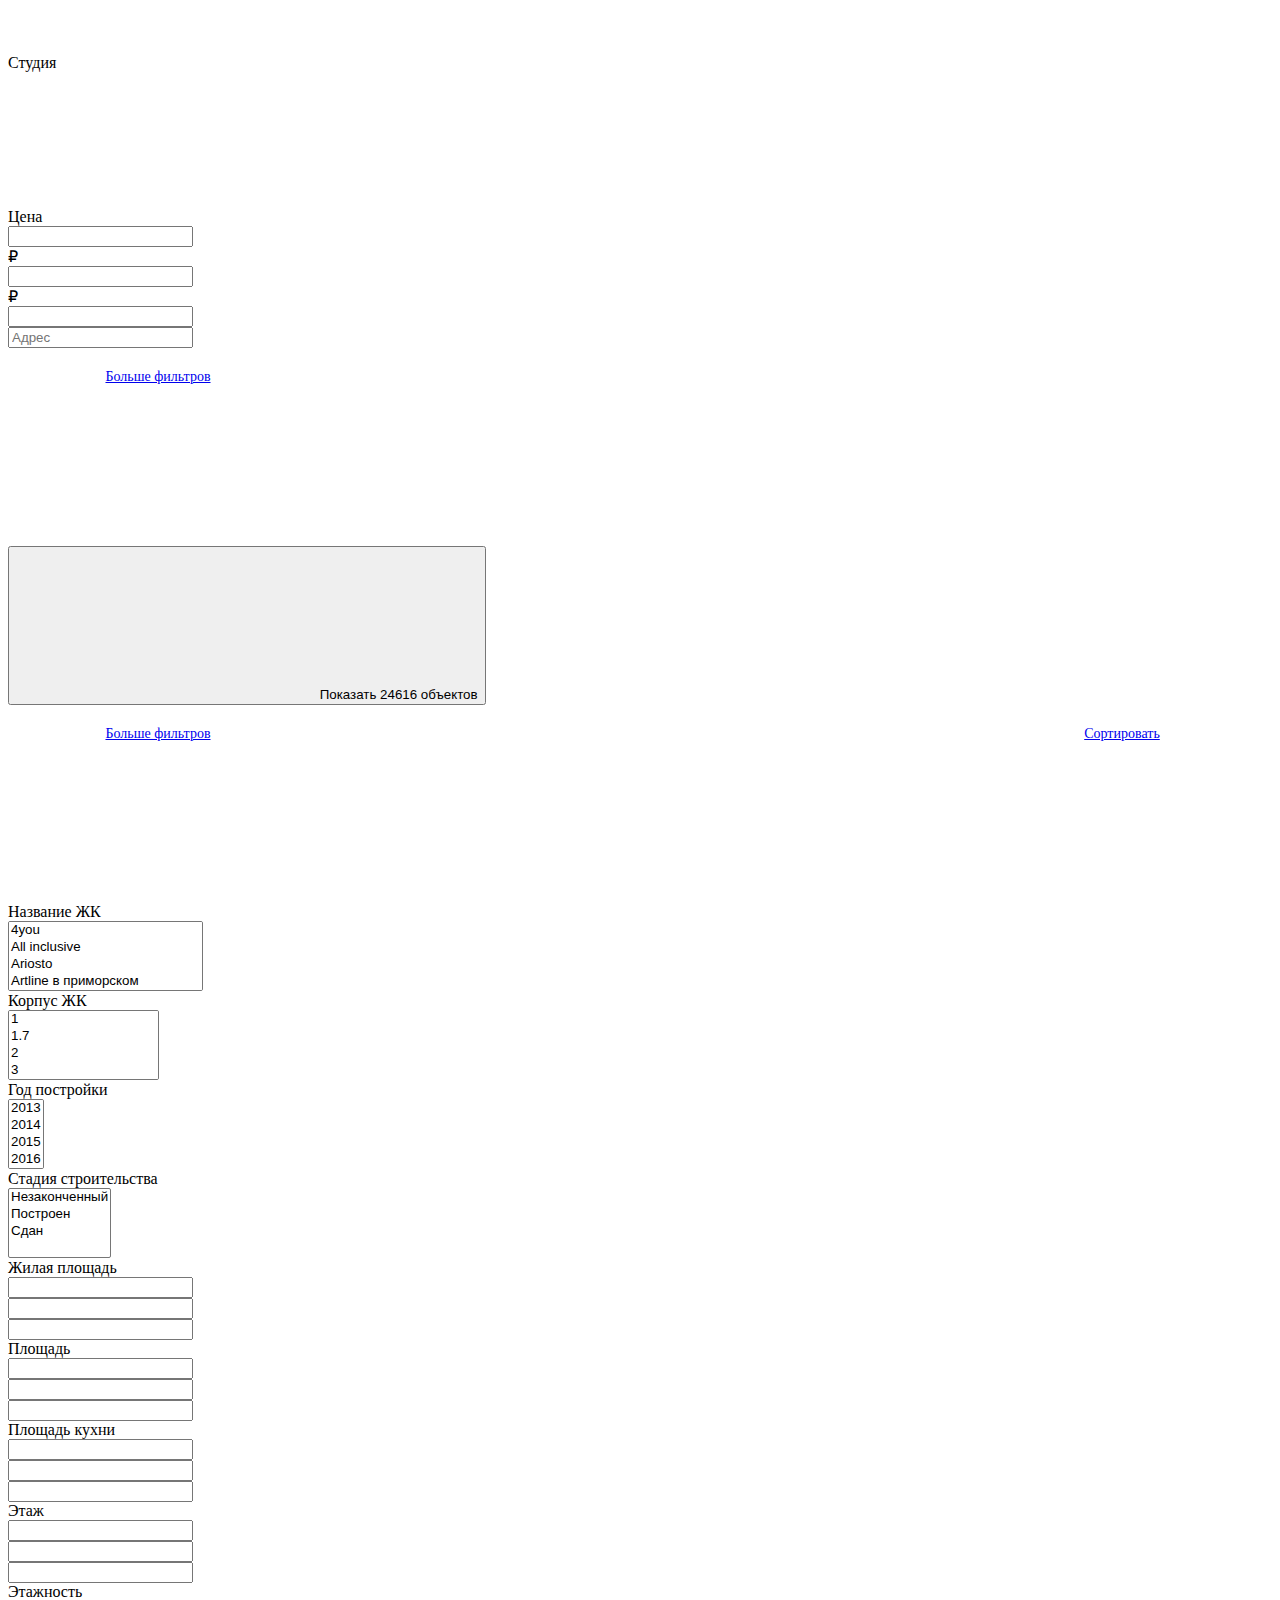
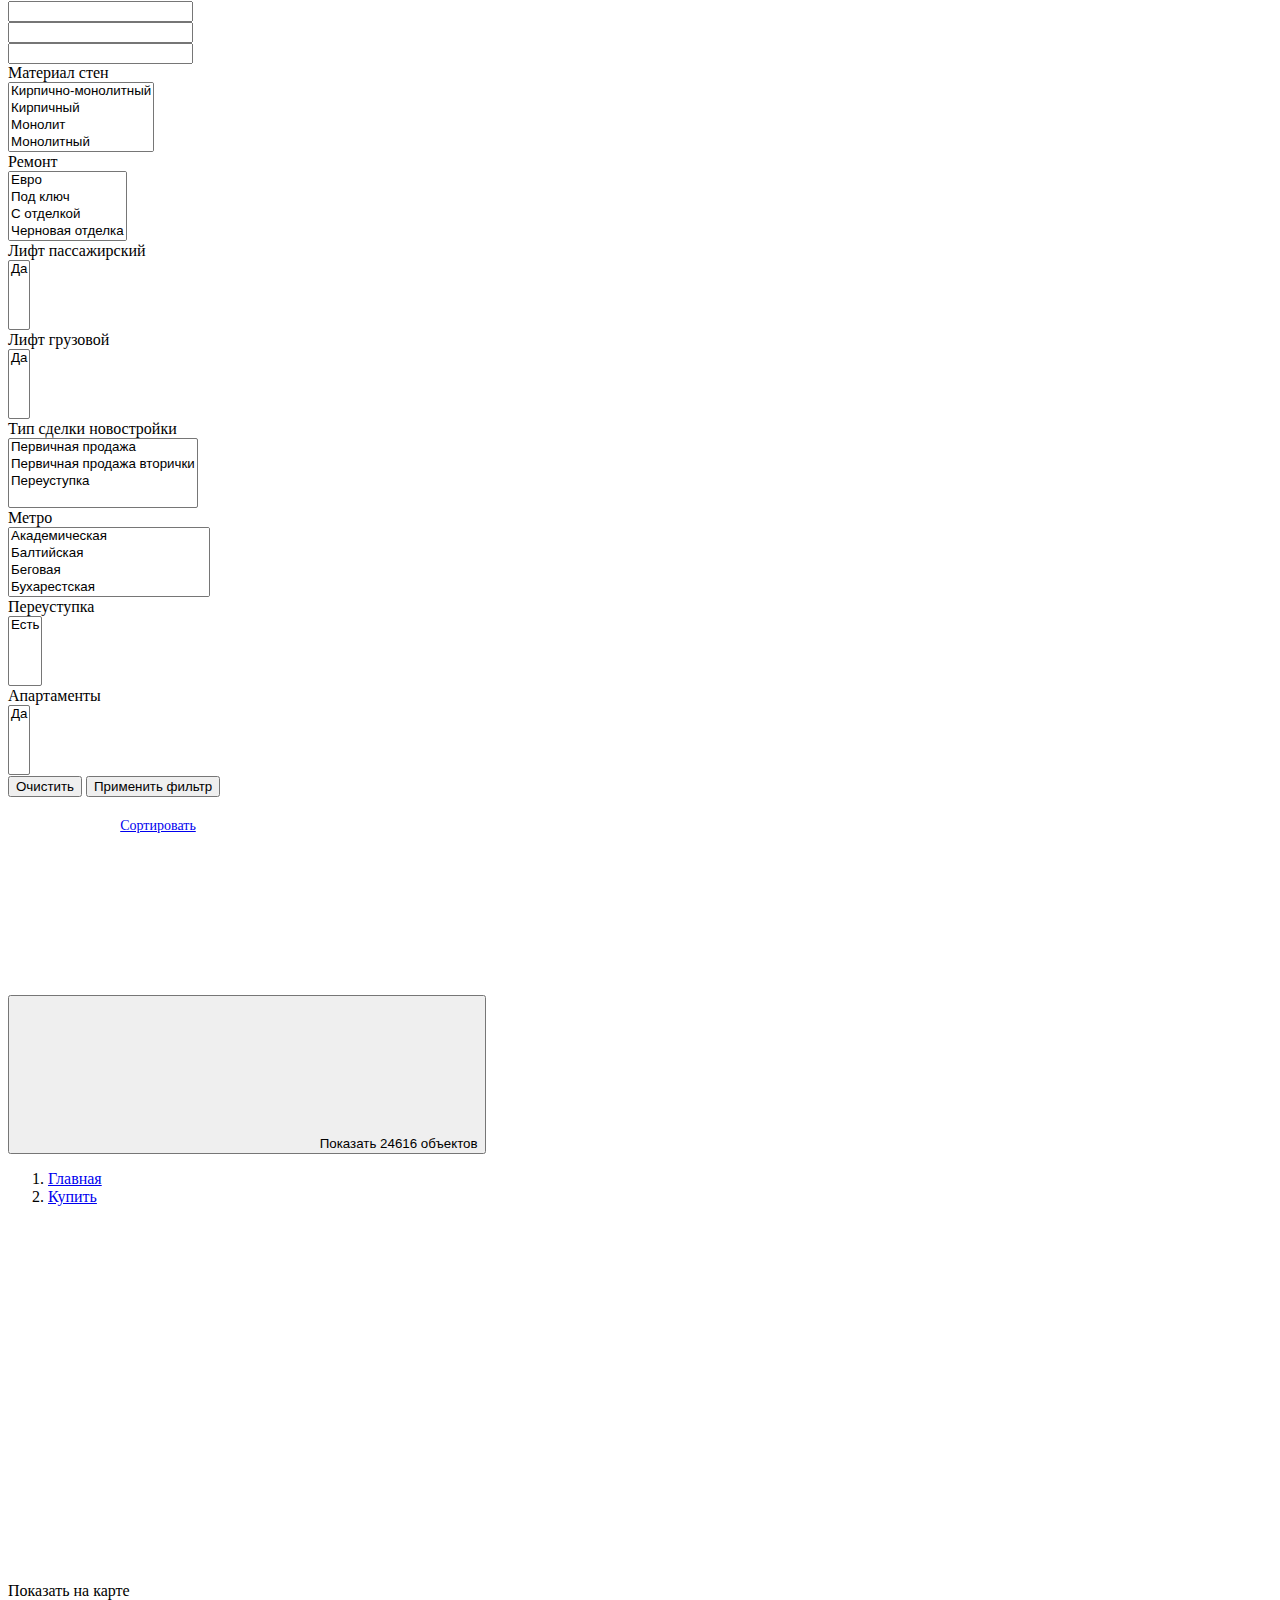
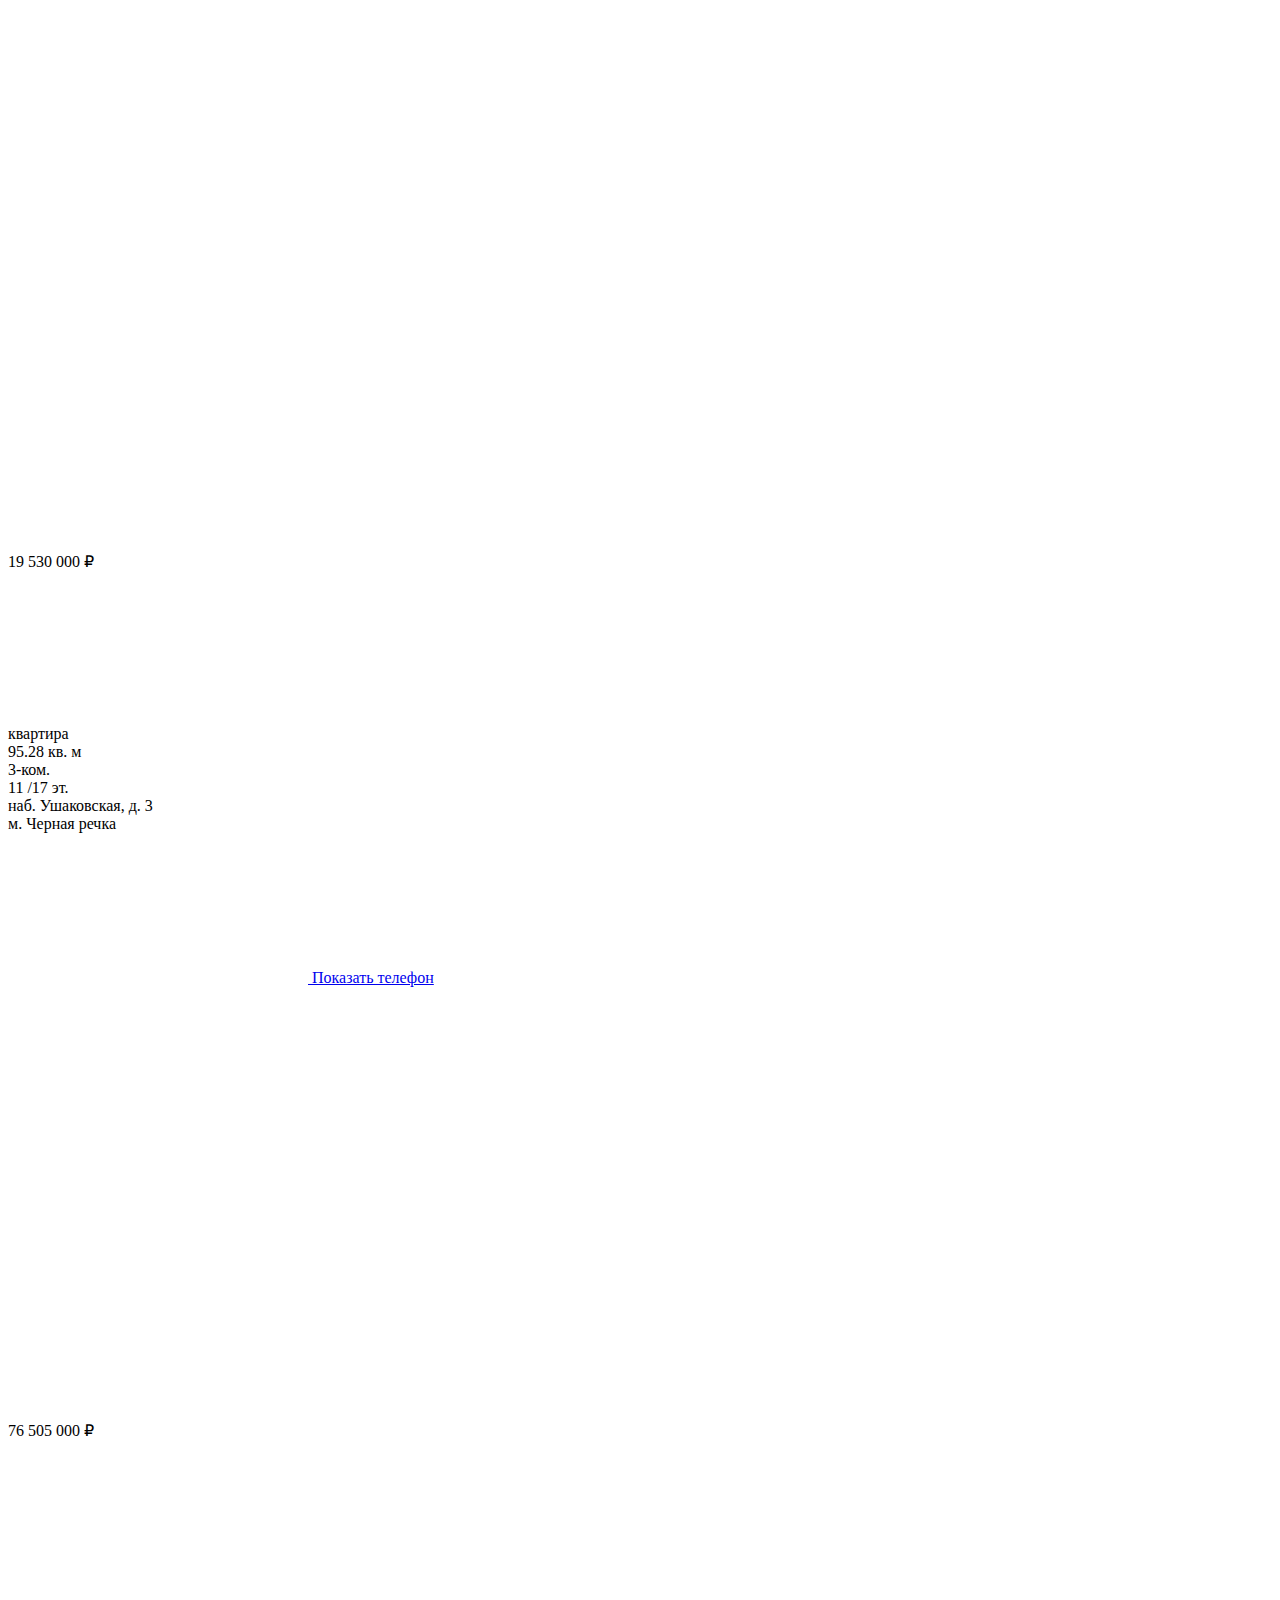
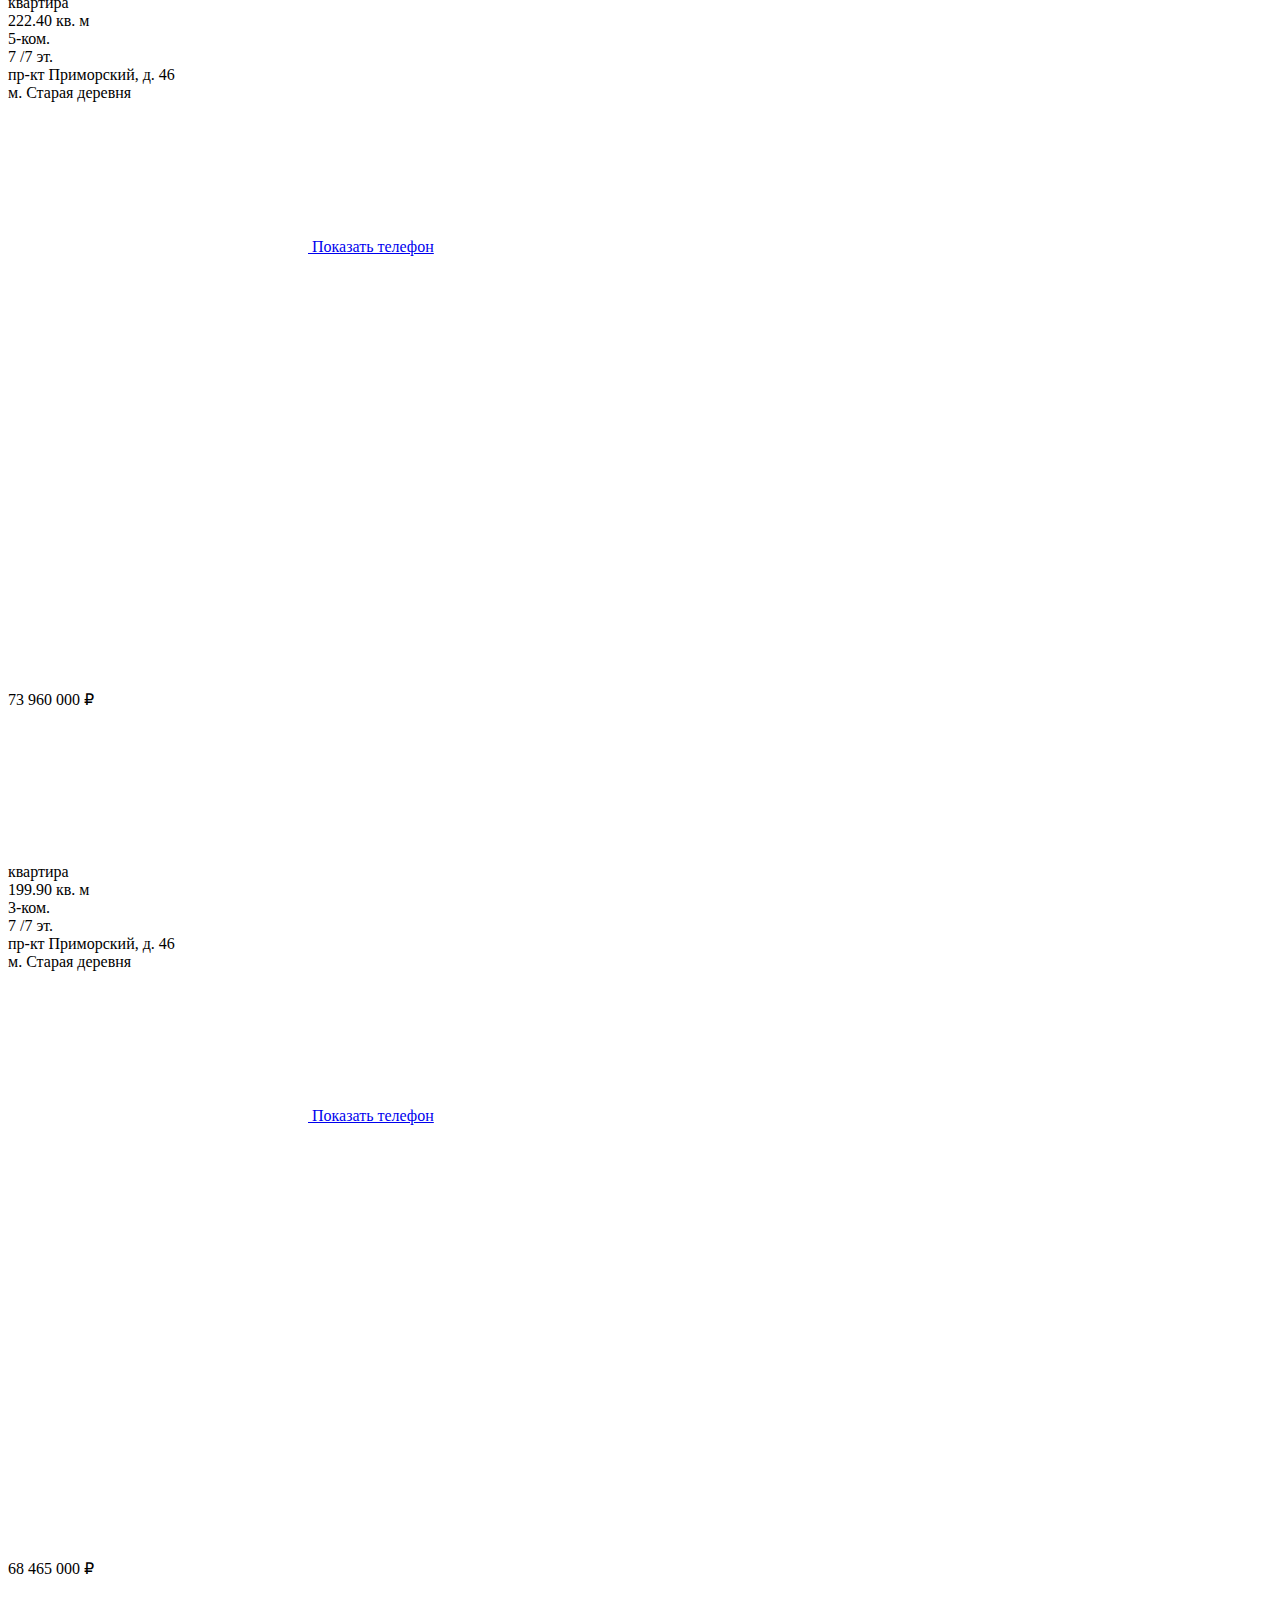
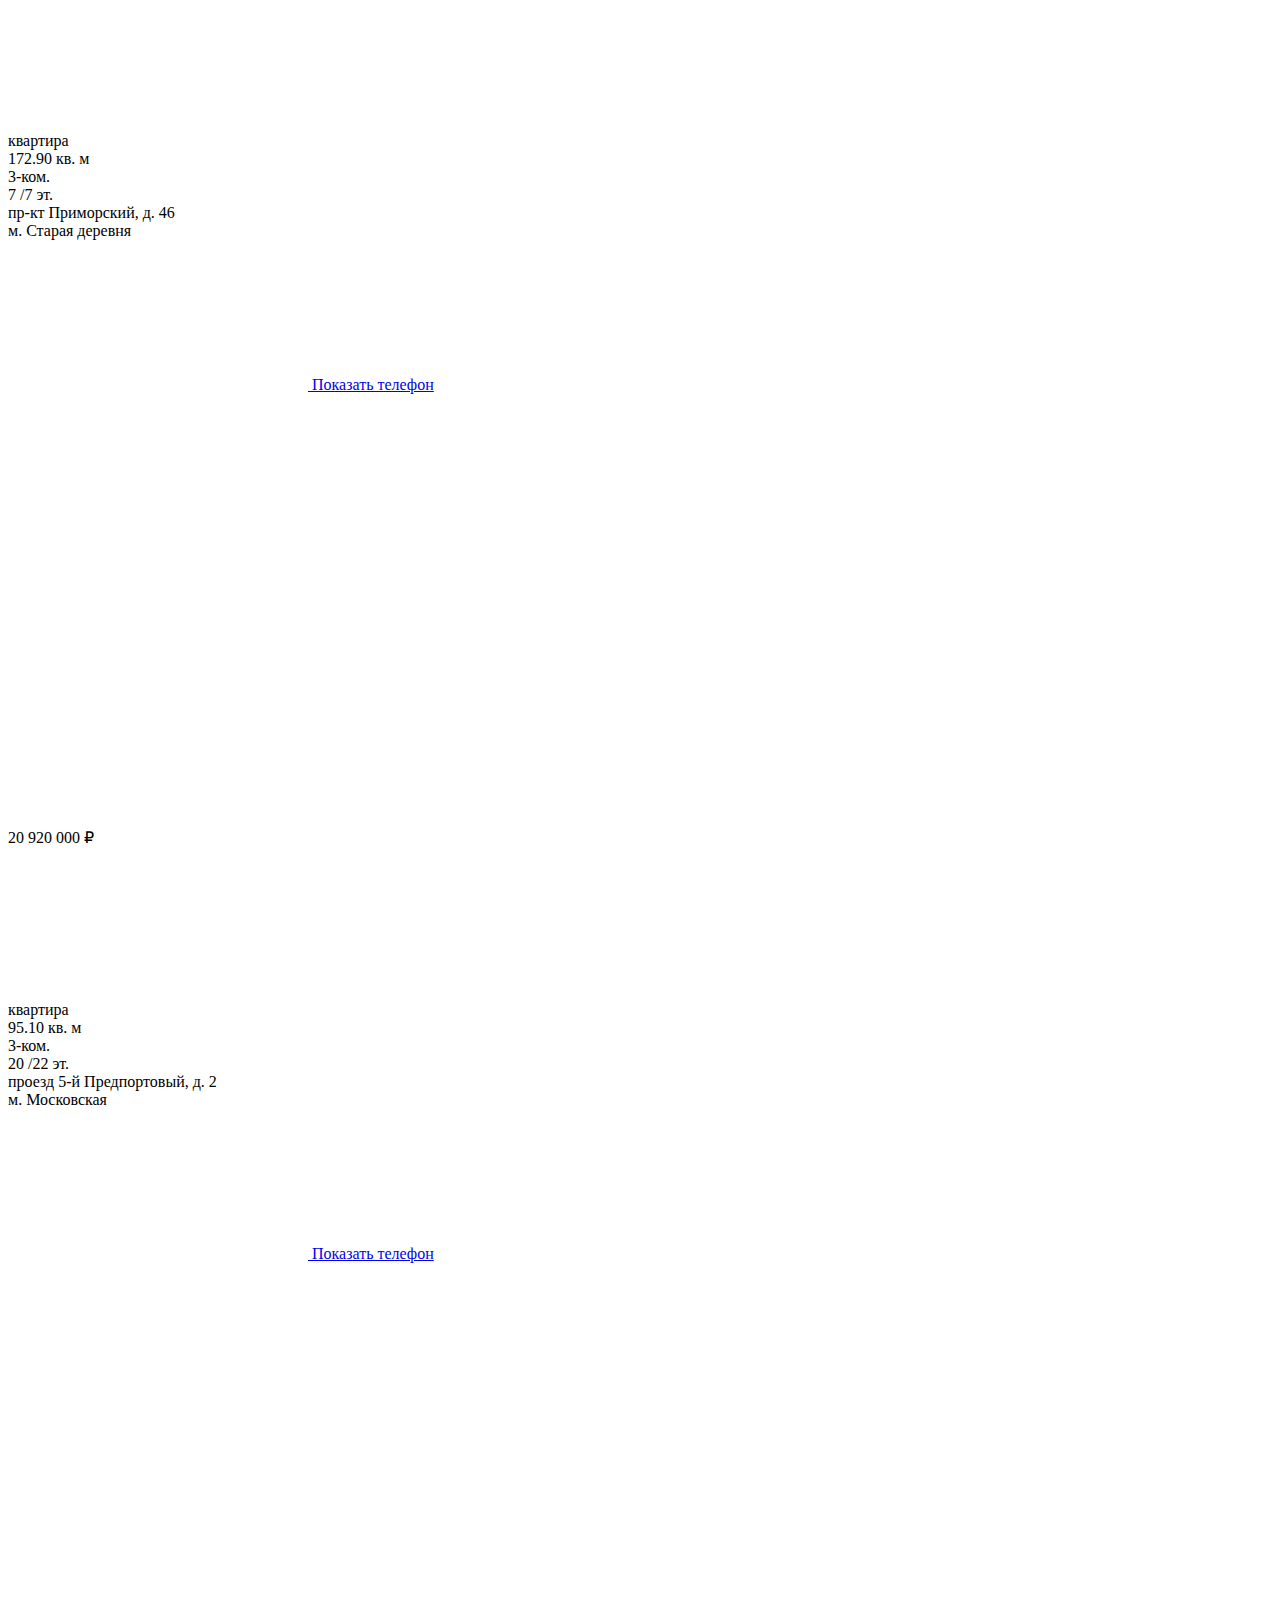
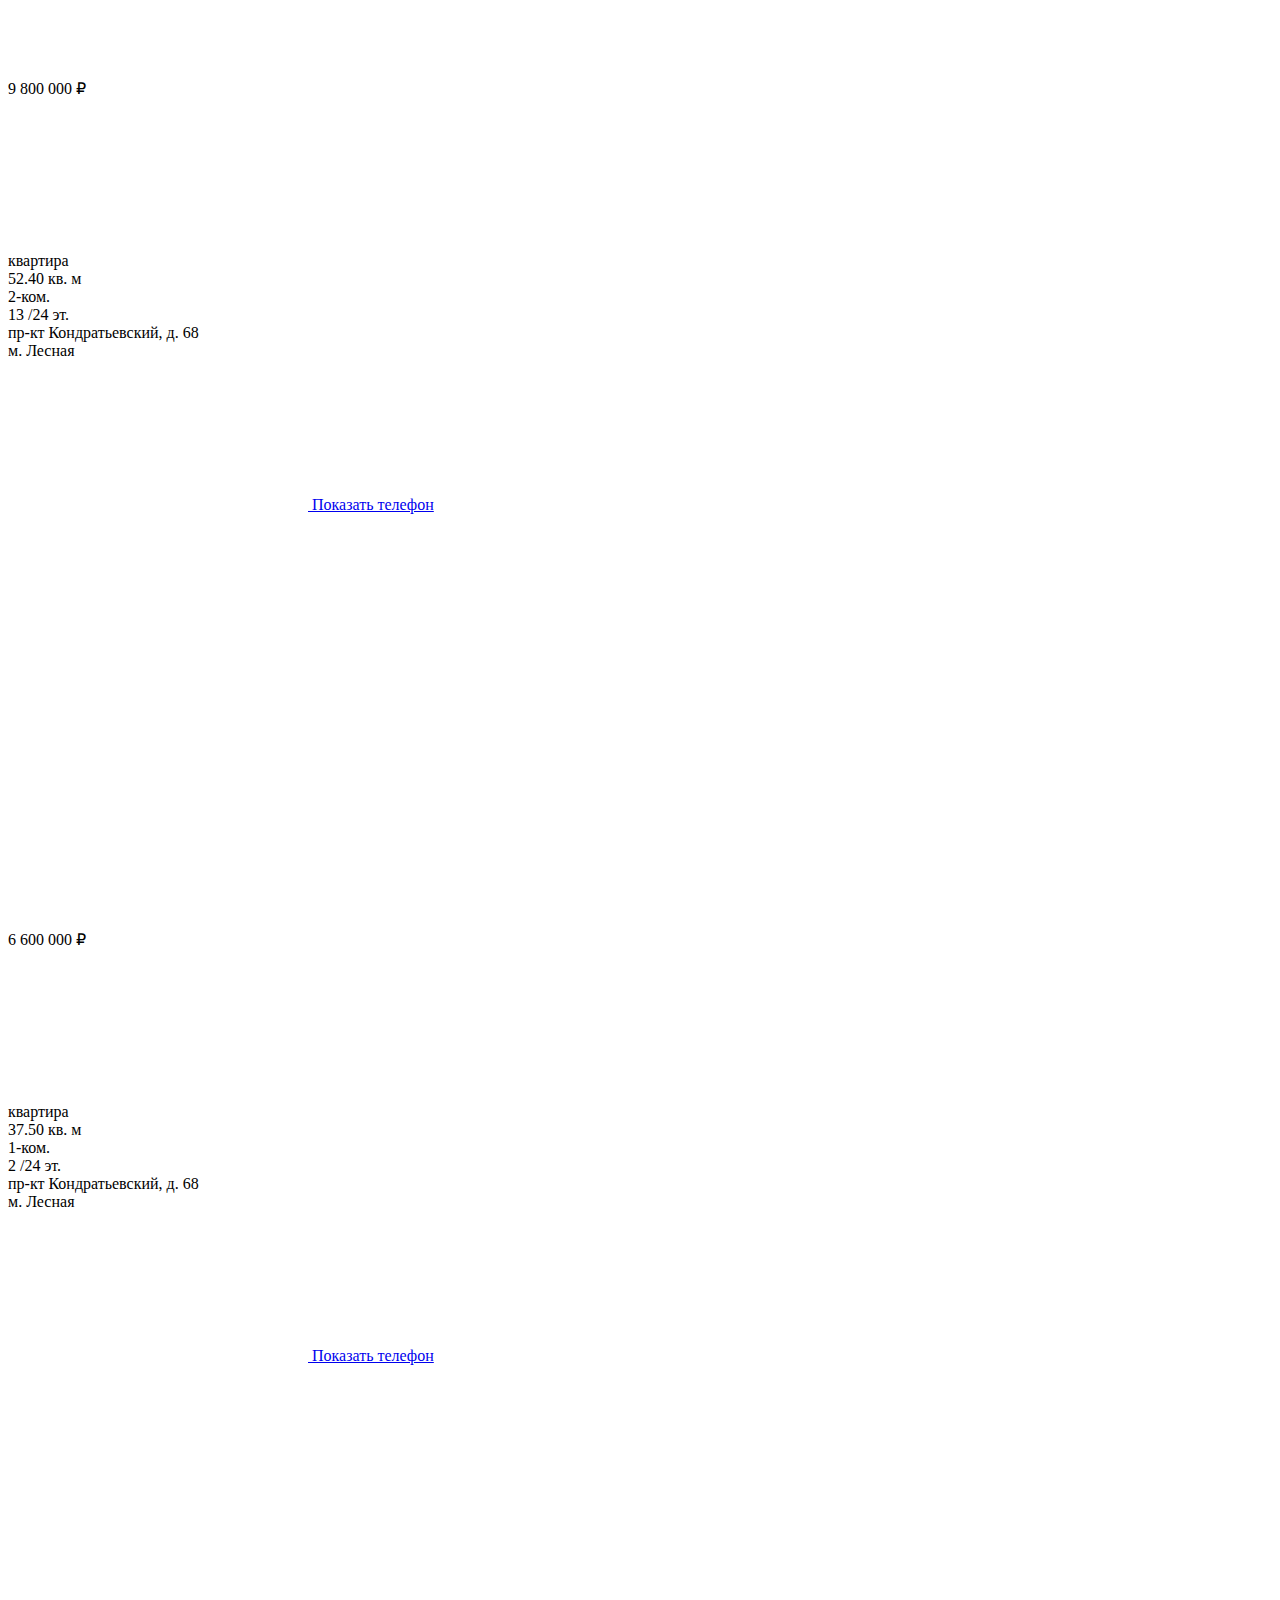
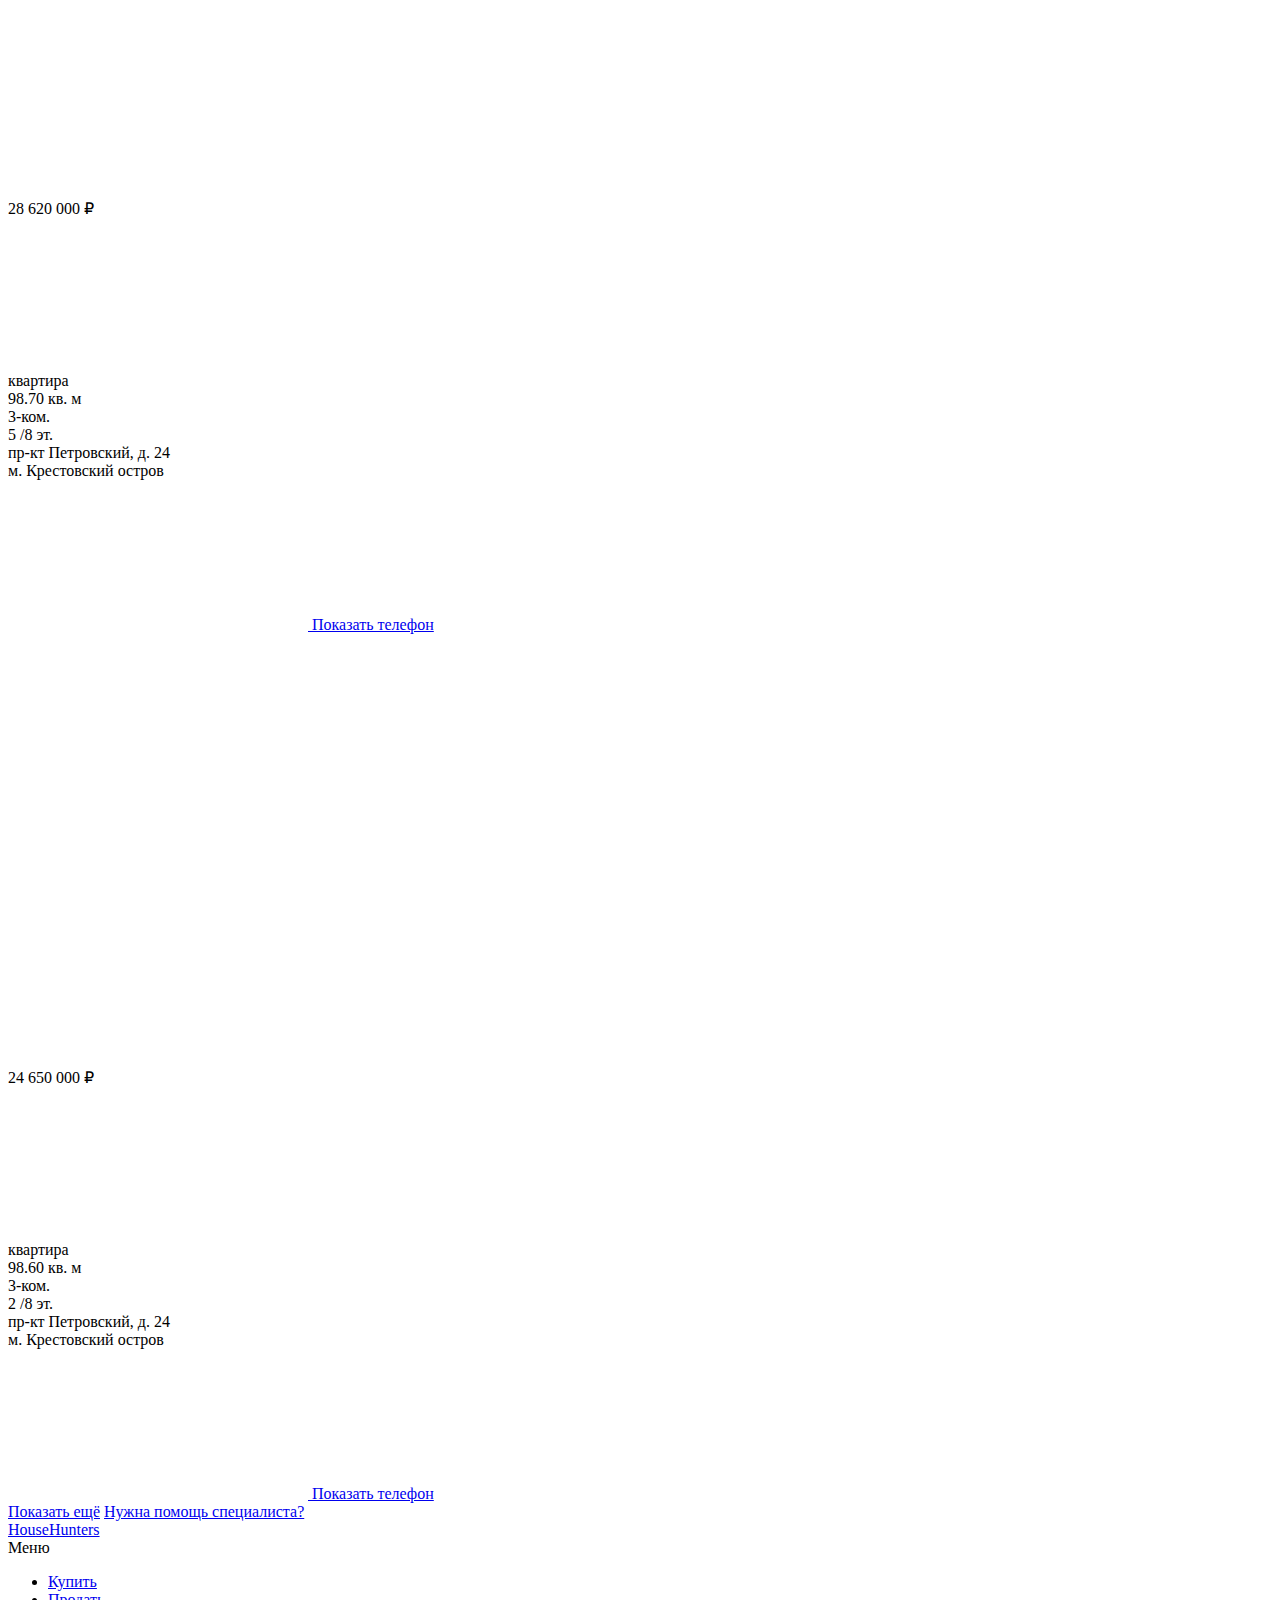
==== commit 8165adac: "Fixes" ====
--- a/catalog.html
+++ b/catalog.html
@@ -1459,7 +1459,7 @@
                 </svg>
             </a>
         </div>
-        <div class="form-wrap__pop-up-content object-type mob-sort-popup-content-js form-wrap__sort-strip-sort-cont d-md-none">
+        <div class="form-wrap__pop-up-content object-type mob-sort-popup-content-js form-wrap__sort-strip-sort-cont d-md-none active" style="display: none;">
             <div class="form-wrap__long-ch-cont">
 
                     <label class="long-checkbox" id="mob-long-check-1" data-tt="default">
@@ -3019,7 +3019,71 @@
     
 </div>
 <!--+footer()-->
-<!--  start modals-->
+<div class="modal-win" id="modal-cookie" style="display: block">
+    <div class="form-wrap wrap-cookie">
+            <span>Мы используем файлы-cookie. <a class="link-modal" href="#modal-policy">Соглашение об использовании</a></span>
+            <button class="form-wrap__btn btn" id="close-cookie">Принять</button>
+    </div>
+</div>
+<!-- /#modal-cookie-->
+
+<div class="modal-win" id="modal-policy" style="display: none">
+    <div class="form-wrap wrap-policy">
+            <div class="wrap-policy__title">Соглашение об использовании cookie-файлов</div>
+            <div class="wrap-policy__text">
+                <li>
+                    1. Общие сведения
+                </li>
+                <p>
+                    На Сайте HouseHunters применяется технология сбора информации с использованием cookie-файлов, которая позволяет повысить эффективность Сайта HouseHunters. Сookie-файлы — это небольшие текстовые файлы, размещаемые на пользовательском устройстве веб-сайтами, которые посещались пользователем. Они широко используются для того, чтобы веб-сайты могли работать эффективнее, а также, чтобы предоставлять необходимую информацию владельцам, администрации веб-сайта. Использование cookie-файлов — стандартная на данный момент практика для большинства веб-сайтов. Посещая Сайт HouseHunters пользователь соглашается с условиями использования cookie-файлов, описанными в настоящем документе, в том числе с тем, что ООО «Айриэлтор» (Адрес: 107 023, г. Москва, ул. Электрозаводская, д. 27 стр. 8, пом. I, этаж 5, ОГРН 1 137 746 481 190) может использовать cookie-файлы и иные данные для их последующей обработки, а также может передавать их третьим лицам для проведения исследований и предоставления услуг Партнерами HouseHunters.
+                </p> 
+                
+                
+                <li>
+                    2. Цели использования cookie-файлов
+                </li>
+                <p>
+                    Целями использования cookie-файлов на Сайтах HouseHunters являются:
+                    • повышение удобства использования Сайтов HouseHunters (оптимизация структуры и содержимого Сайтов HouseHunters);
+                    • персонализация взаимодействия (таргетированная реклама объявлений);
+                    • оптимизация сервисов, услуг на сайте HouseHunters в соответствии с интересами и потребностями пользователей;
+                    • создание профиля пользователей;
+                    • идентификации пользователей;
+                    • оценка эффективности рекламных кампаний.
+                </p>
+                <p>
+                    Для достижения указанных целей, собираемые данные могут передаваться Партнерам HouseHunters, которые оказывают помощь Циан в предоставлении услуг. К категориям таких получателей относятся: веб-аналитика, обработка данных, реклама, информационные и рекламные рассылки и другие услуги.
+                </p>
+
+                <li>
+                    1. Общие сведения
+                </li>
+                <p>
+                    На Сайте HouseHunters применяется технология сбора информации с использованием cookie-файлов, которая позволяет повысить эффективность Сайта HouseHunters. Сookie-файлы — это небольшие текстовые файлы, размещаемые на пользовательском устройстве веб-сайтами, которые посещались пользователем. Они широко используются для того, чтобы веб-сайты могли работать эффективнее, а также, чтобы предоставлять необходимую информацию владельцам, администрации веб-сайта. Использование cookie-файлов — стандартная на данный момент практика для большинства веб-сайтов. Посещая Сайт HouseHunters пользователь соглашается с условиями использования cookie-файлов, описанными в настоящем документе, в том числе с тем, что ООО «Айриэлтор» (Адрес: 107 023, г. Москва, ул. Электрозаводская, д. 27 стр. 8, пом. I, этаж 5, ОГРН 1 137 746 481 190) может использовать cookie-файлы и иные данные для их последующей обработки, а также может передавать их третьим лицам для проведения исследований и предоставления услуг Партнерами HouseHunters.
+                </p> 
+                
+                
+                <li>
+                    2. Цели использования cookie-файлов
+                </li>
+                <p>
+                    Целями использования cookie-файлов на Сайтах HouseHunters являются:
+                    • повышение удобства использования Сайтов HouseHunters (оптимизация структуры и содержимого Сайтов HouseHunters);
+                    • персонализация взаимодействия (таргетированная реклама объявлений);
+                    • оптимизация сервисов, услуг на сайте HouseHunters в соответствии с интересами и потребностями пользователей;
+                    • создание профиля пользователей;
+                    • идентификации пользователей;
+                    • оценка эффективности рекламных кампаний.
+                </p>
+            </div>
+            <div class="wrap-policy__buttons">
+                <button class="btn" id="close-policy-cancel" data-fancybox-close>Отменить</button>
+                <button class="form-wrap__btn btn" data-fancybox-close id="close-policy">Принять</button>
+            </div>
+
+    </div>
+</div>
+<!-- /#modal-policy-->
 <div class="modal-win" id="modal-call" style="display: none">
     <div class="form-wrap">
         <form action="https://house-hunters.ru/send-form-result" method="post">
--- a/main.customized.css
+++ b/main.customized.css
@@ -30,6 +30,7 @@
     padding: 10px 78px;
     border-radius: 0 5px 0px 0;
     background-color: #fff;
+    min-width: 725px;
 }
 
 .wrap-cookie{
@@ -114,6 +115,12 @@
     font-weight: 500;
 }
 
+@media (min-width: 1000px){
+    #modal-hello{
+        min-width: 700px;
+    }
+}
+
 @media (max-width: 1280px){
     #modal-cookie{
         left: 0;
@@ -122,6 +129,13 @@
 @media (max-width: 900px){
     #modal-policy {
         max-width: 100%;
+    }
+}
+@media (max-width: 999.9px){
+    #modal-hello{
+        min-width: 540px;
+        max-height: 382px;
+        padding: 40px;
     }
 }
 @media (max-width: 768px){
@@ -135,6 +149,7 @@
         padding: 10px;
         top: 0;
         bottom: unset;
+        border-bottom: 1px solid #E5E5E5;
 }
 .wrap-policy__title {
     font-size: 18px;
@@ -146,13 +161,21 @@
     align-items: center;
 }
 .header {
-    top: 62px;
+    top: 63px;
     position: relative;
 }
 #modal-policy {
     padding: 0px 0px 20px 20px;
     }
 }
+@media (max-width: 600px){
+    #modal-hello {
+    min-width: 100%;
+    max-height: 382px;
+    padding: 40px 10px;
+}
+}
+
 @media (max-width: 500px){
     .wrap-hello div {
         font-size: 22px;
@@ -334,11 +357,6 @@
     .mob-sort-popup-content-js{
         overflow: hidden;
         opacity: 0;
-        transition: all .7s ease-out;
-        -webkit-transition: all .7s ease-out;
-        -moz-transition: all .7s ease-out;
-        -ms-transition: all .7s ease-out;
-        -o-transition: all .7s ease-out;
 }
     .form-wrap__pop-up-content.object-type.mob-sort-popup-content-js.form-wrap__sort-strip-sort-cont.d-md-none.active{
         display: flex;
@@ -355,6 +373,9 @@
 
         display: none !important;
     }
+    .wrap-policy__text::after {
+        bottom: 89px;
+    }
 }
 
 @media (max-width:575.98px) {
@@ -365,4 +386,7 @@
         max-height: 36px !important;
         margin: 0 0 20px 0;
     }
+    .wrap-policy__buttons {
+        justify-content: center;
+    }
 }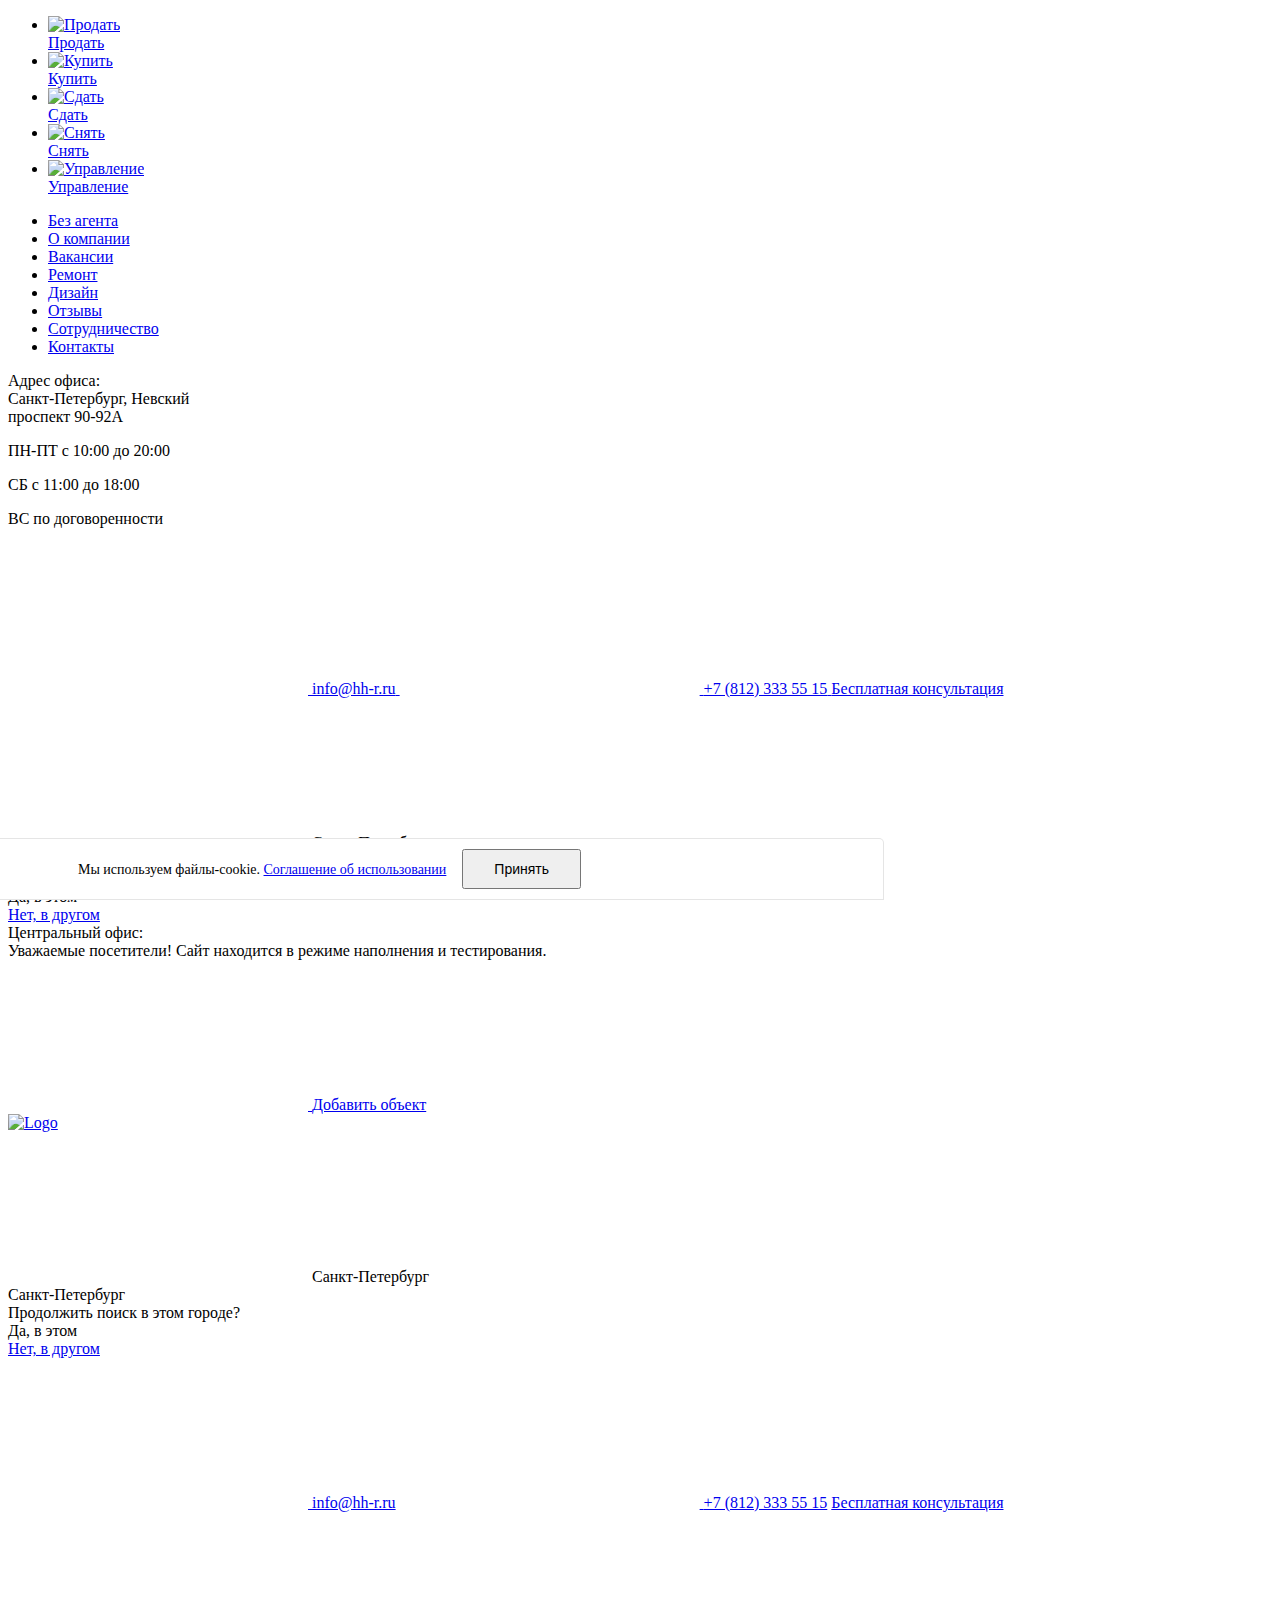
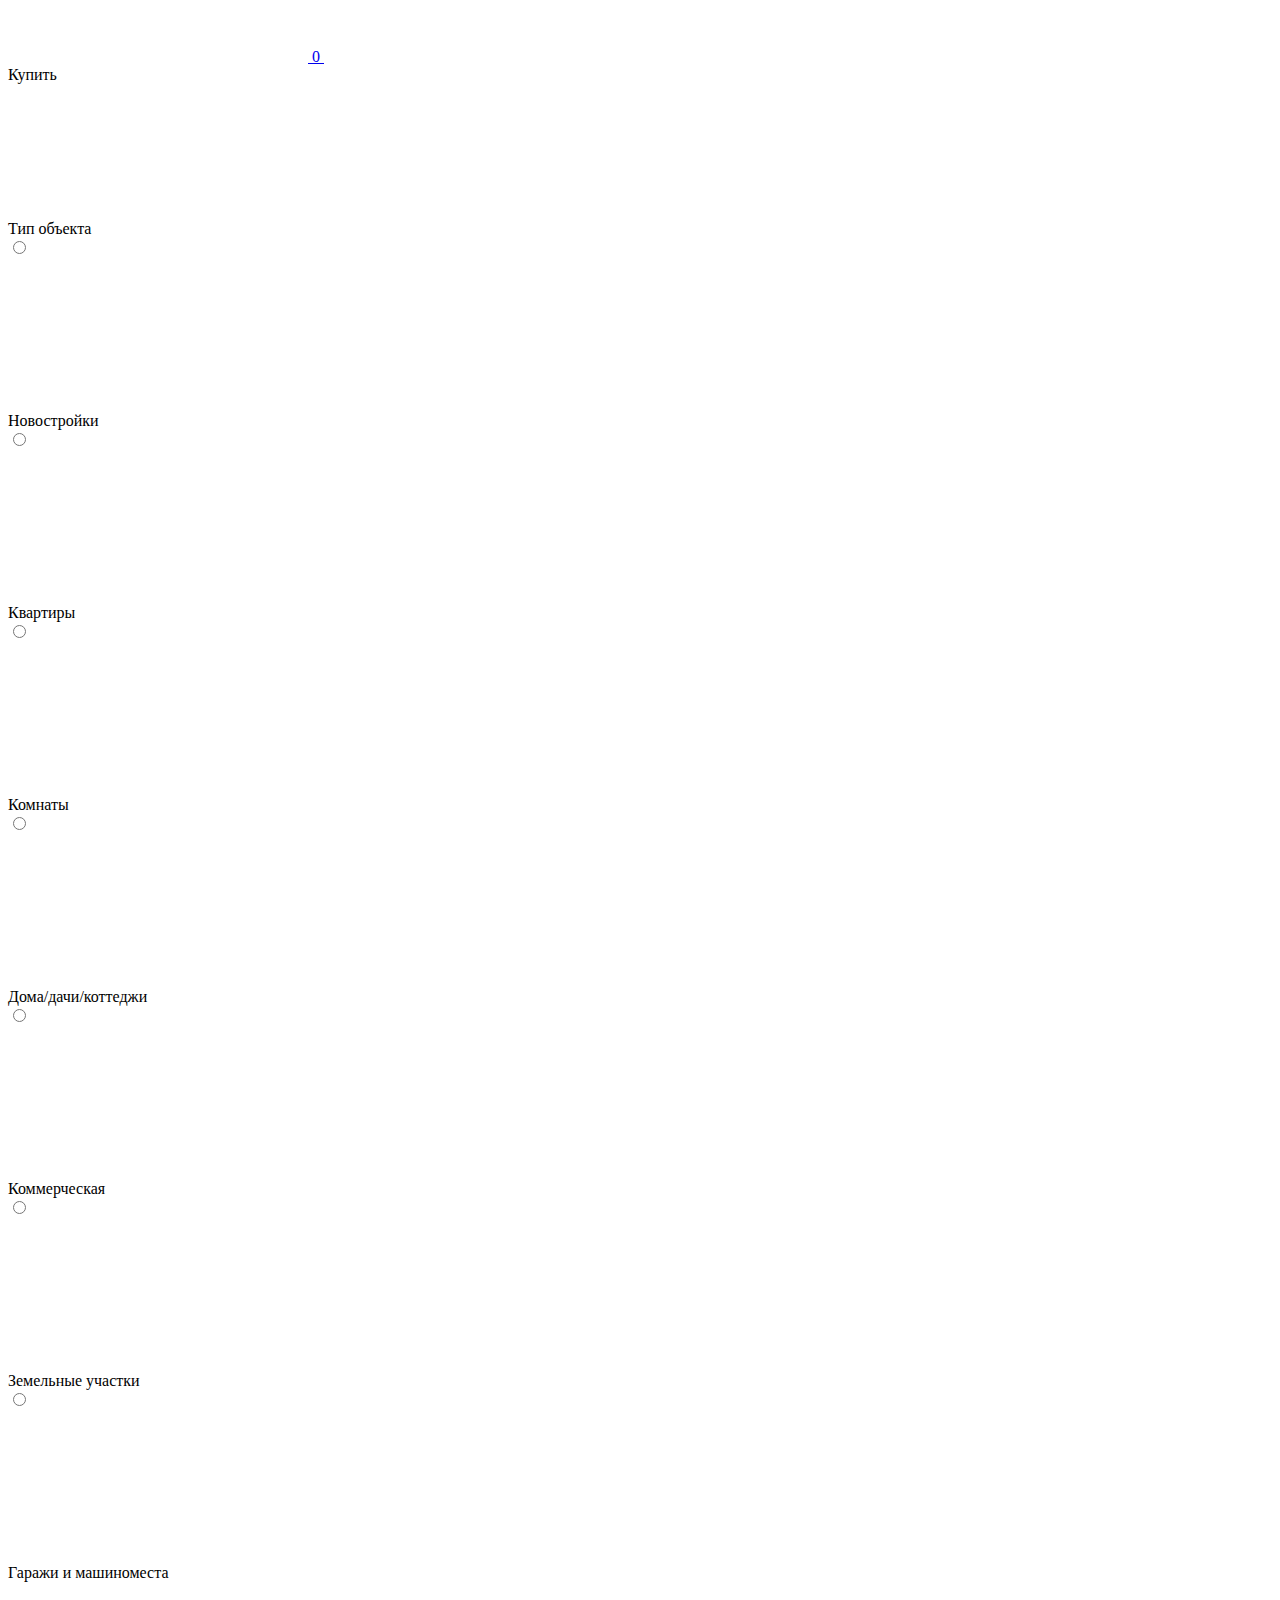
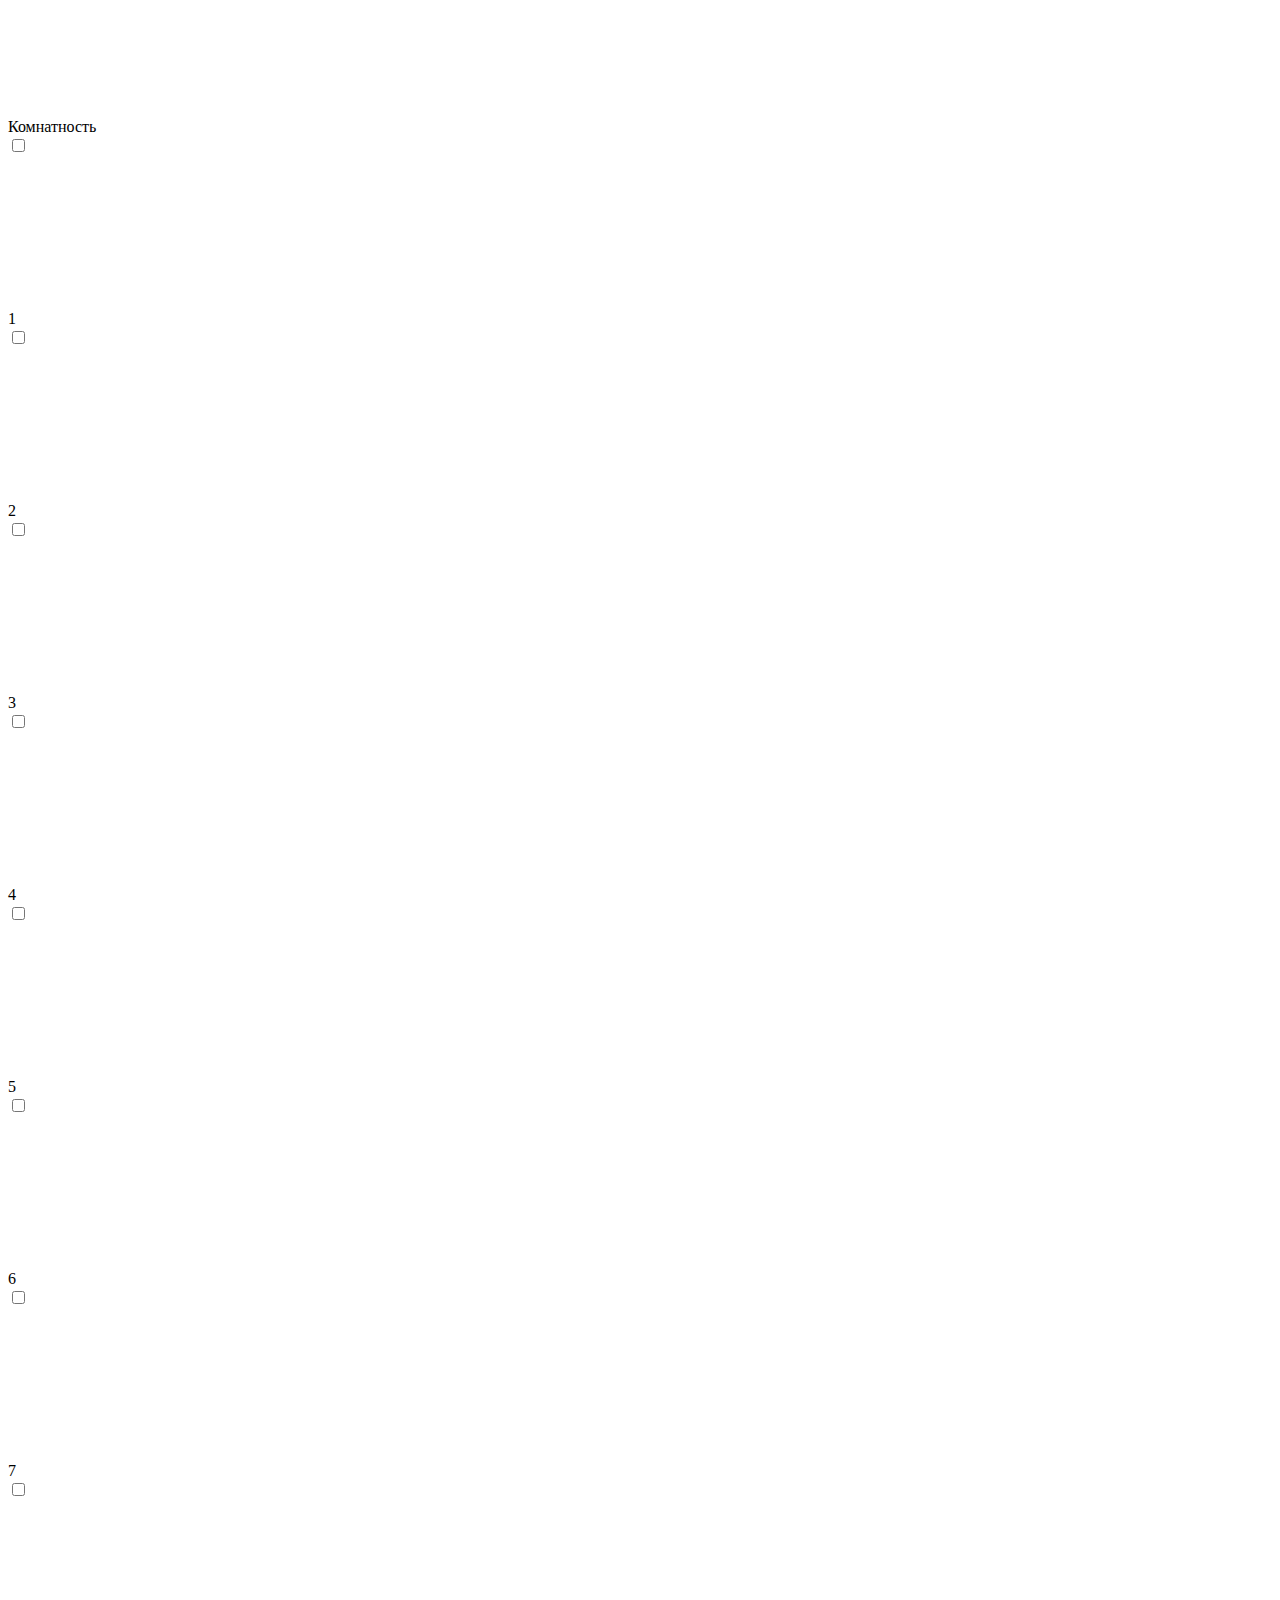
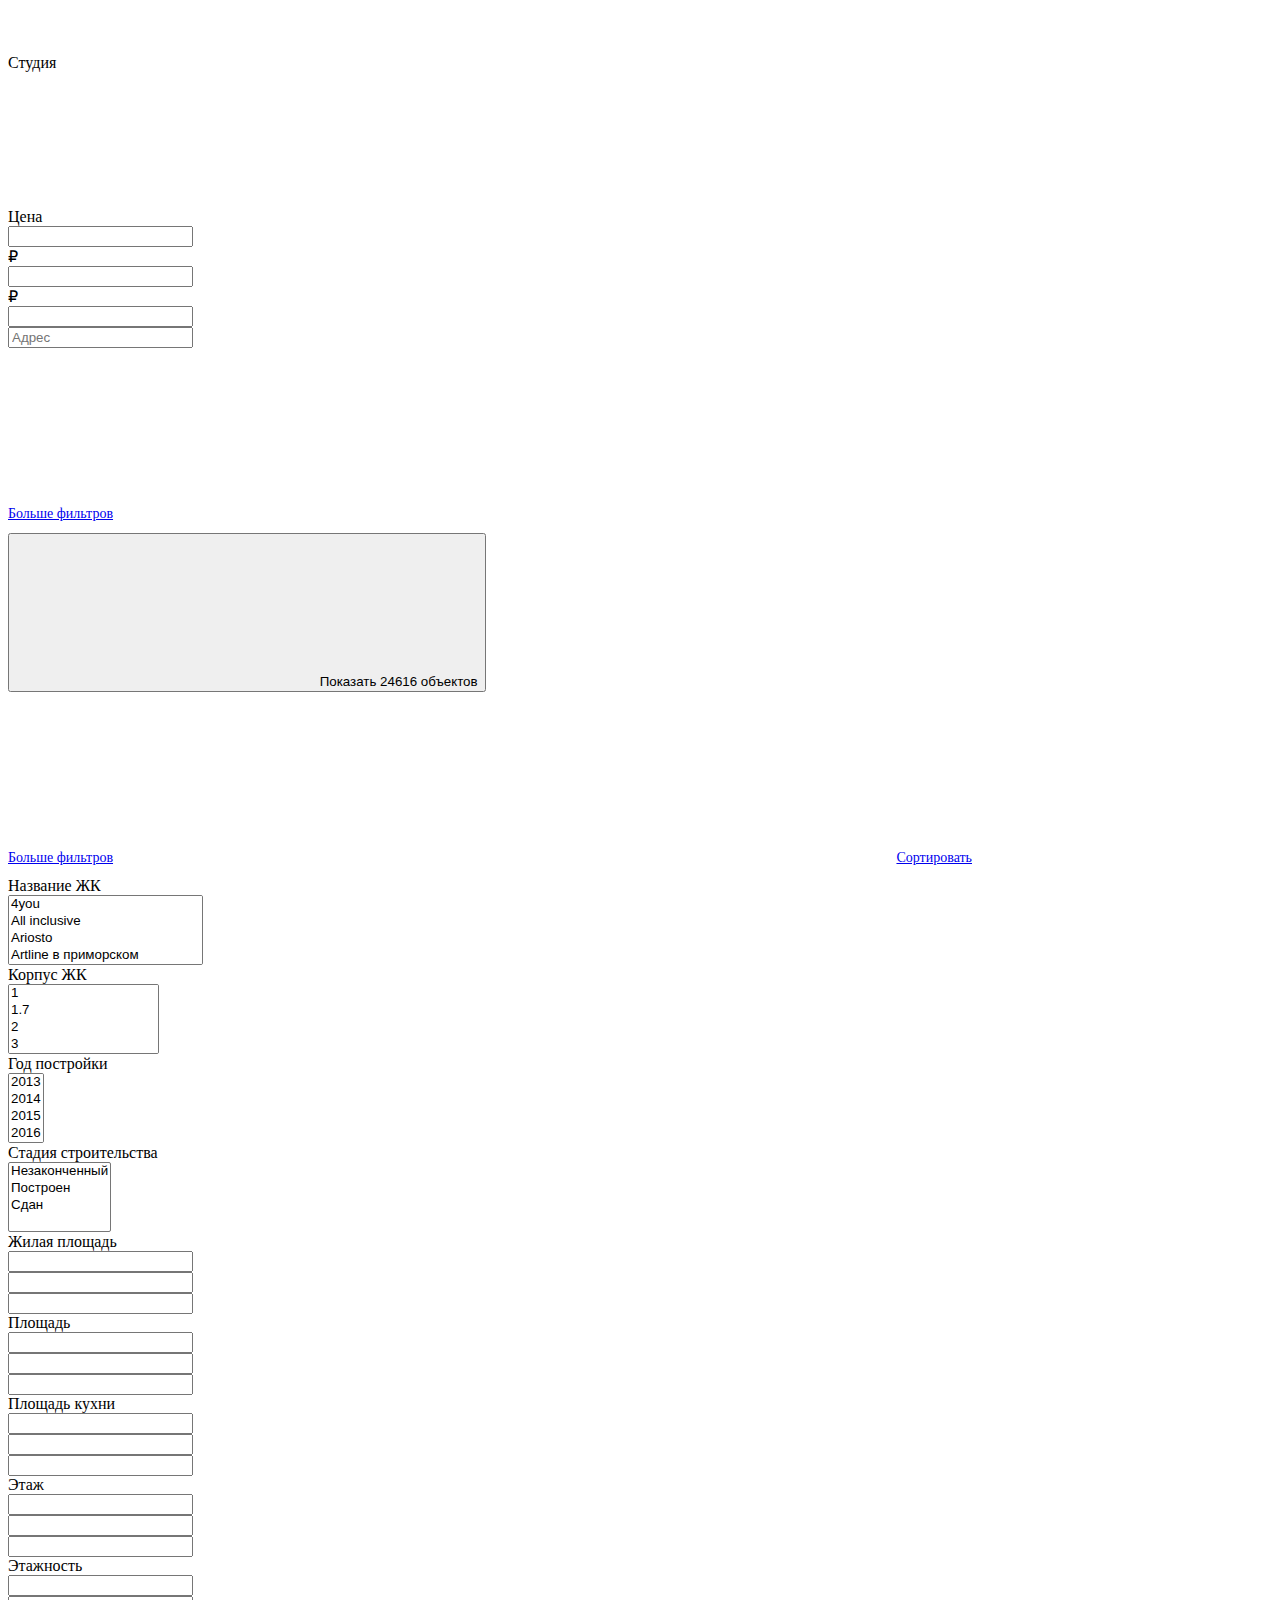
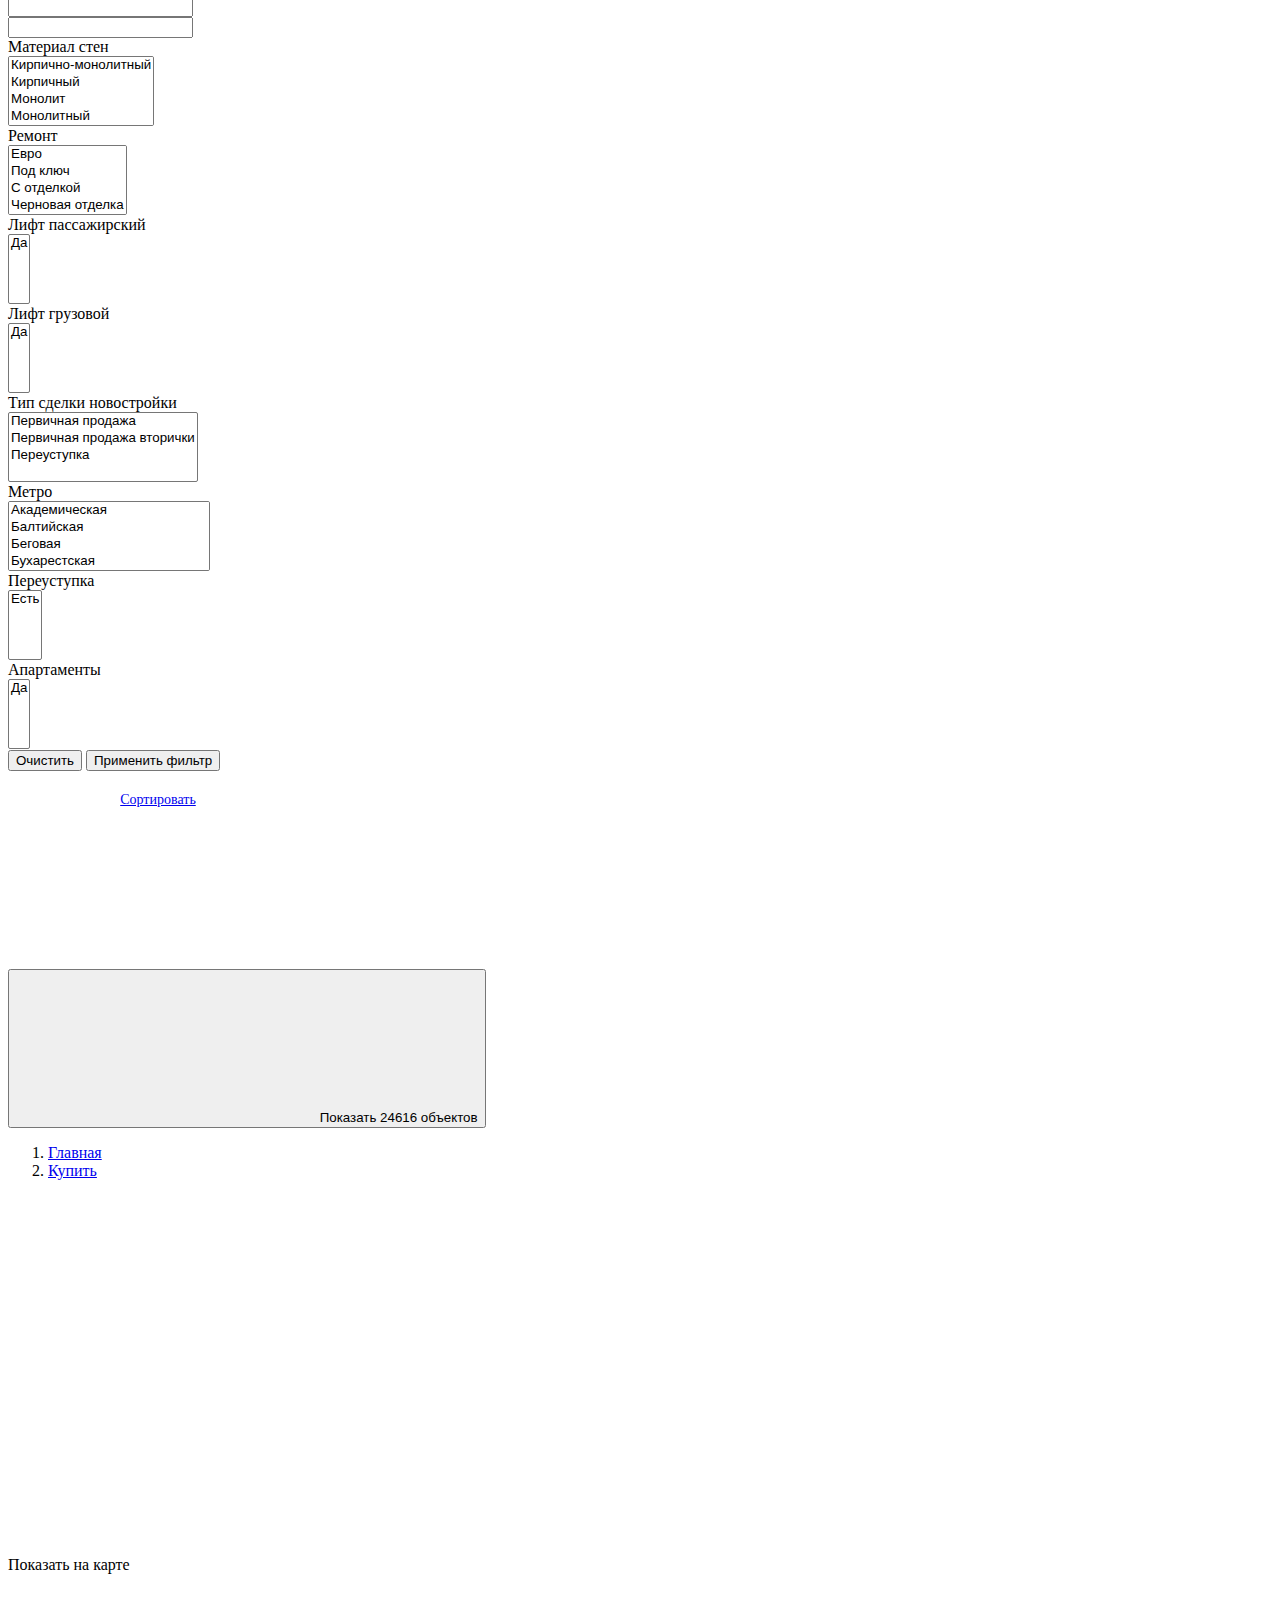
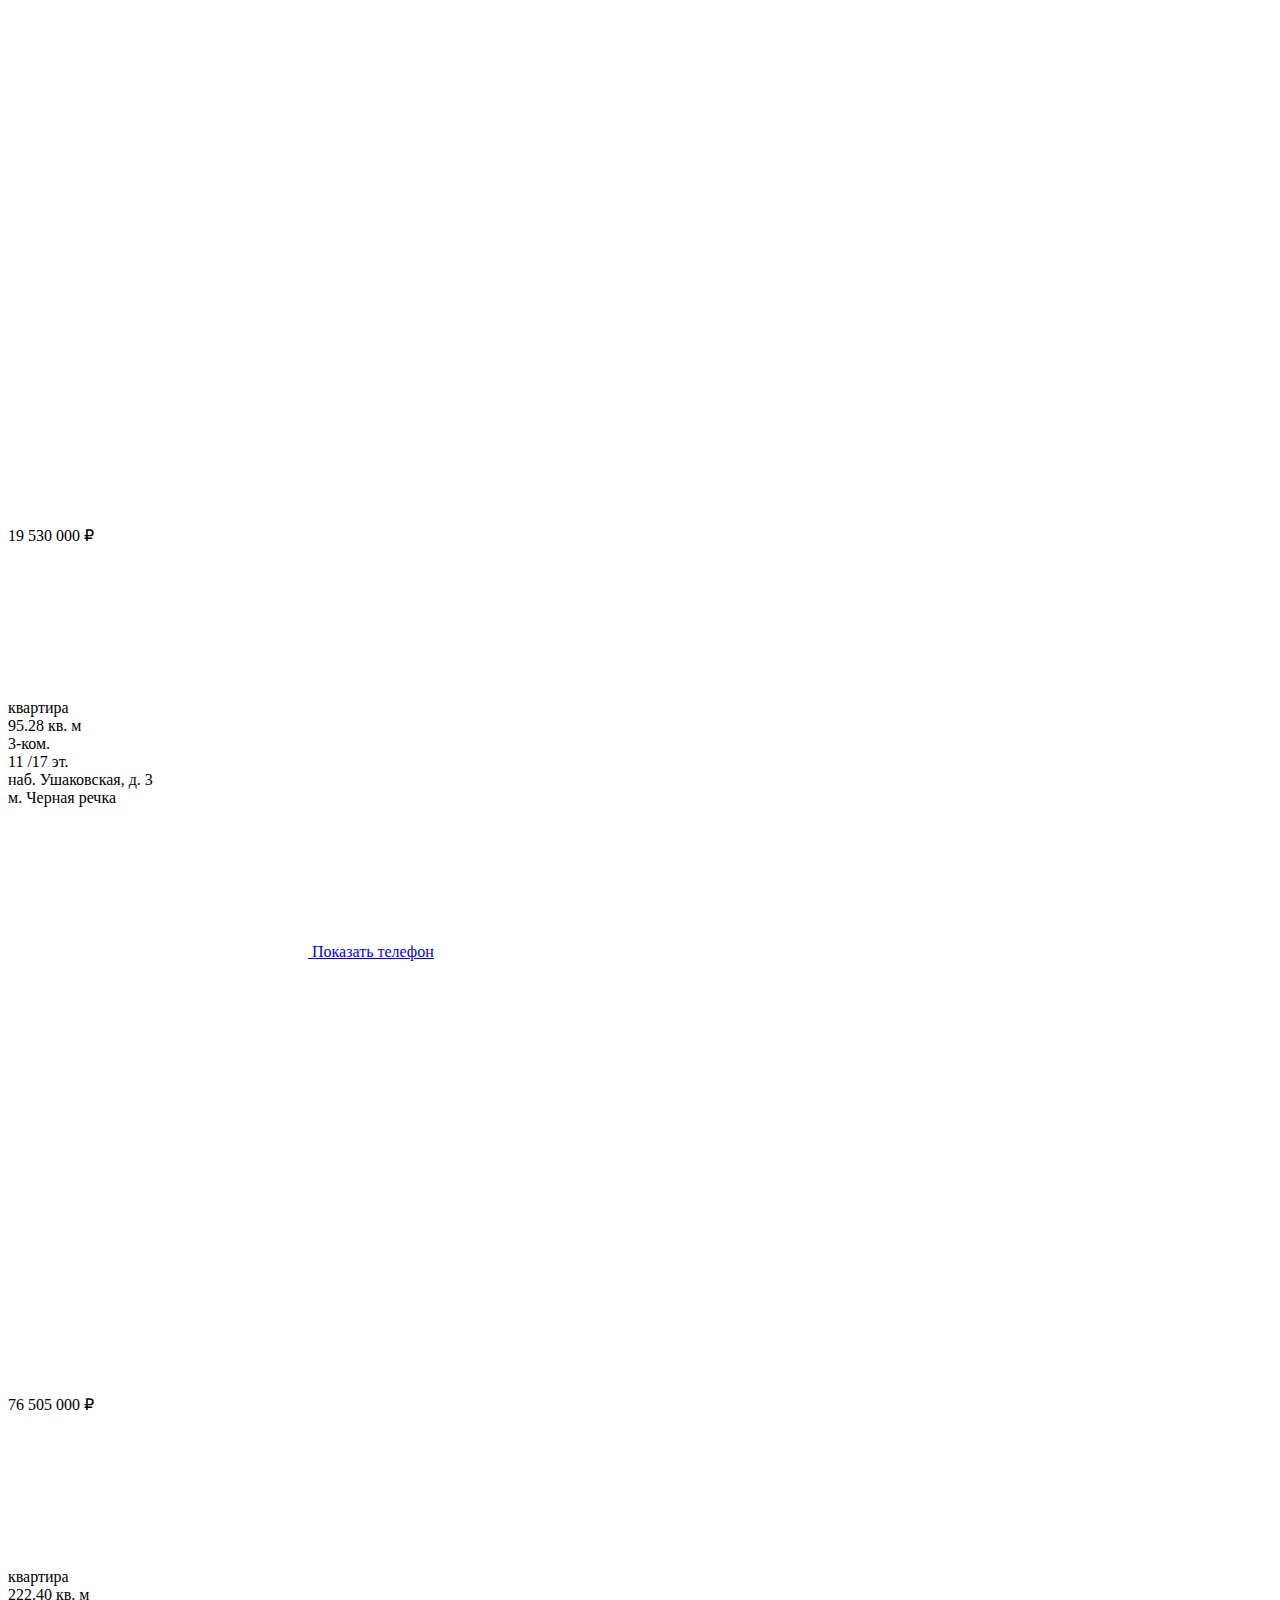
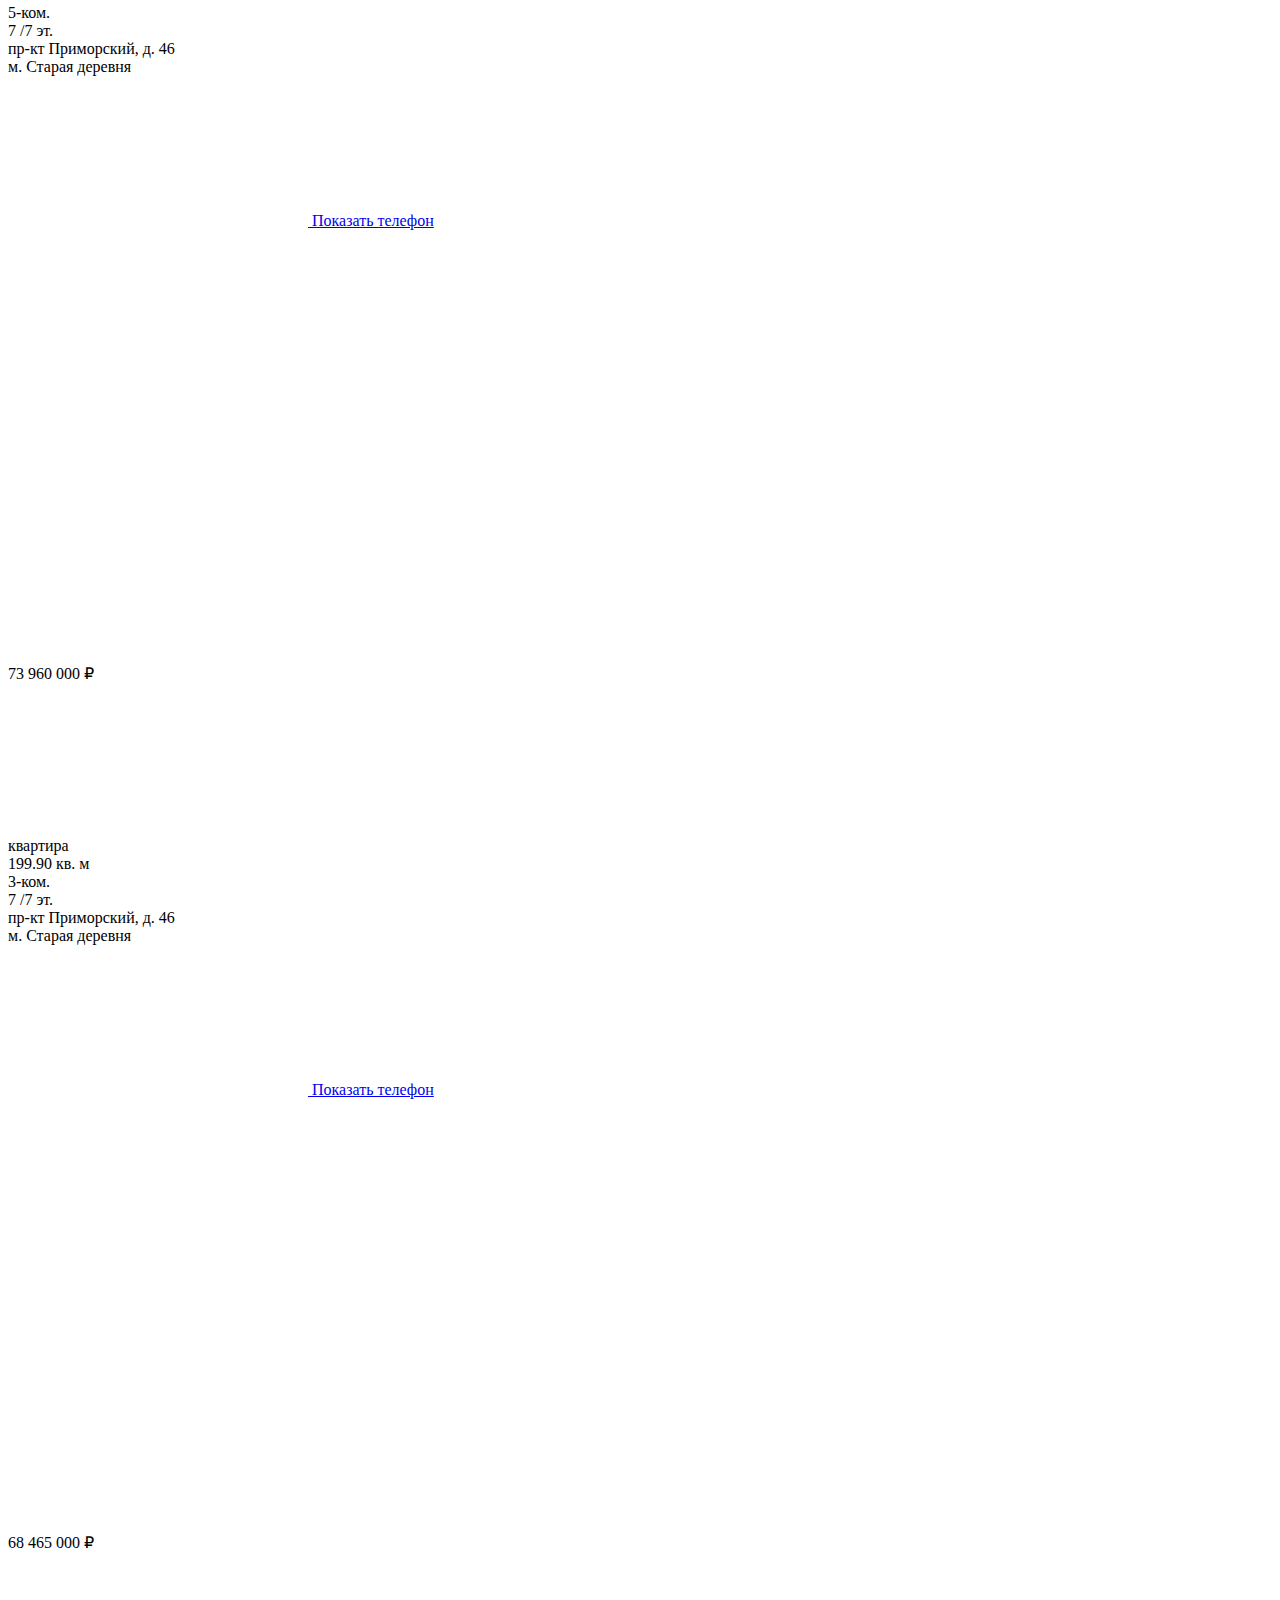
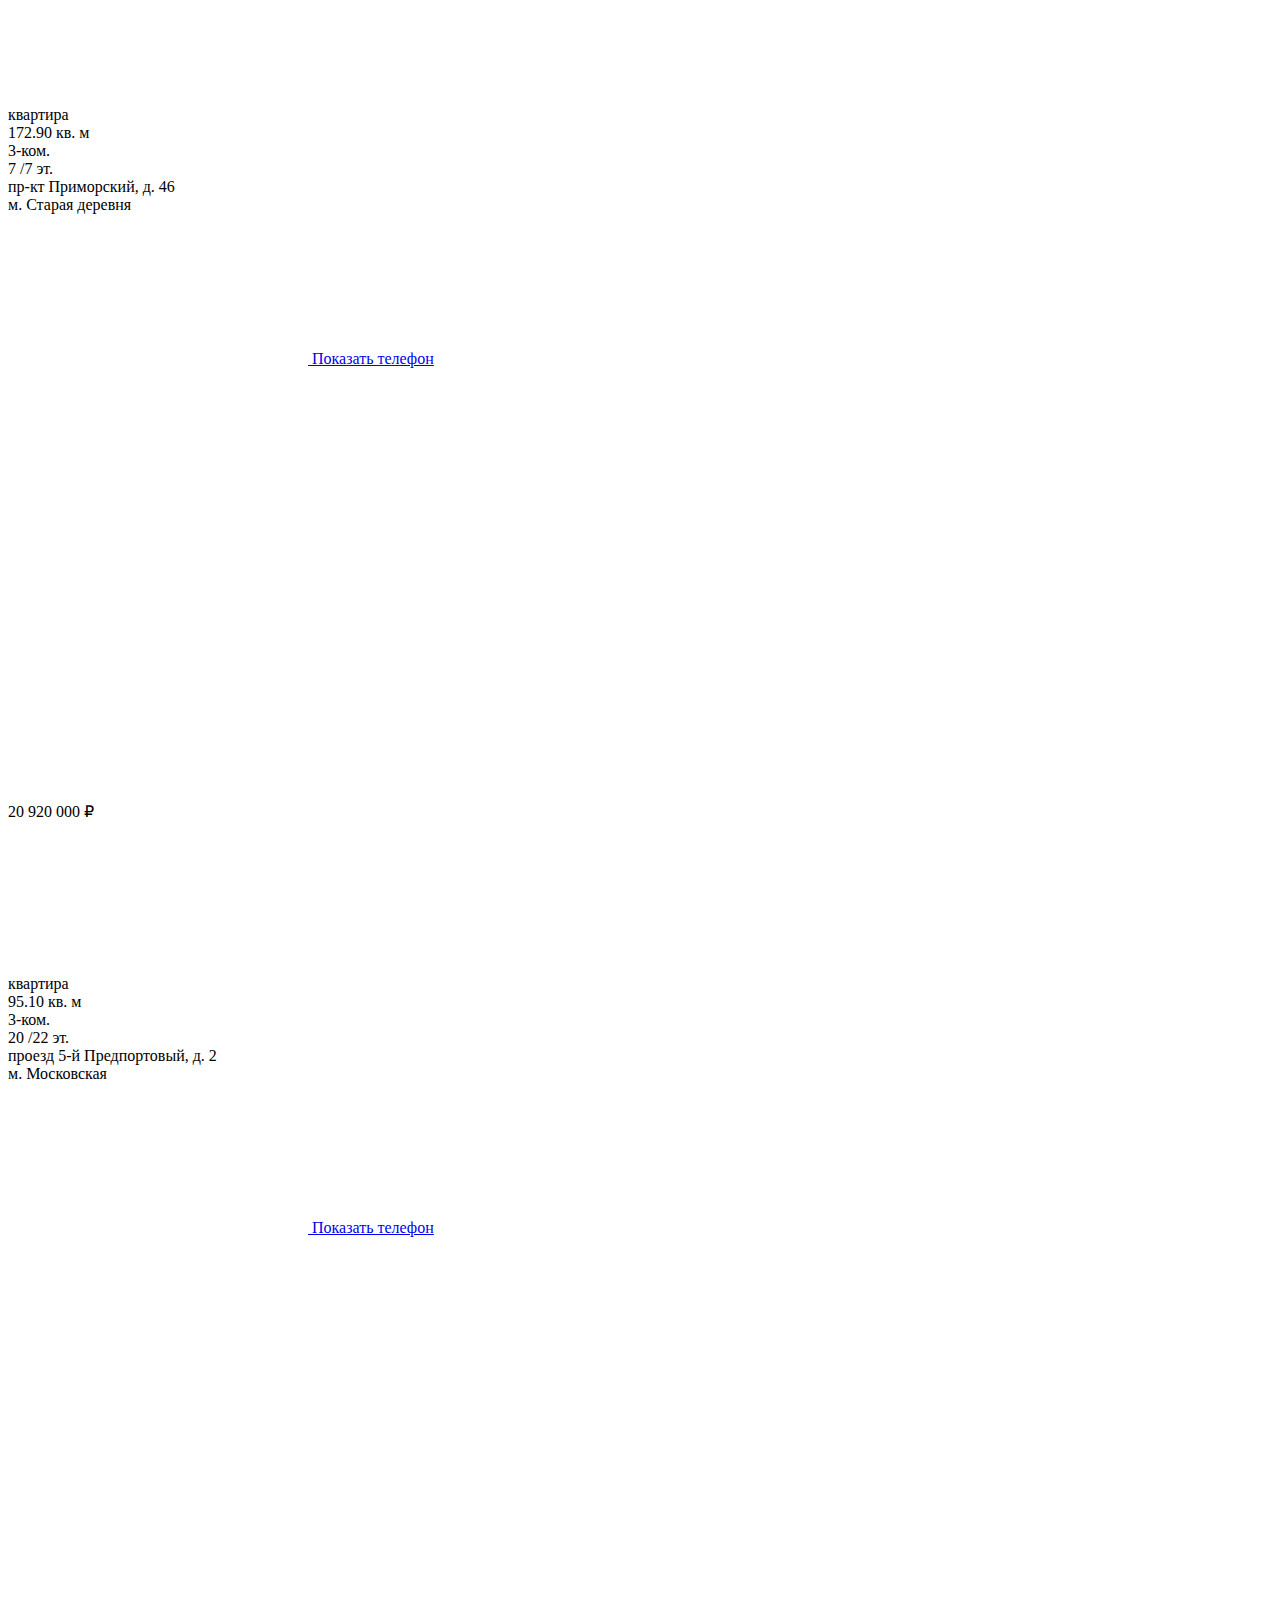
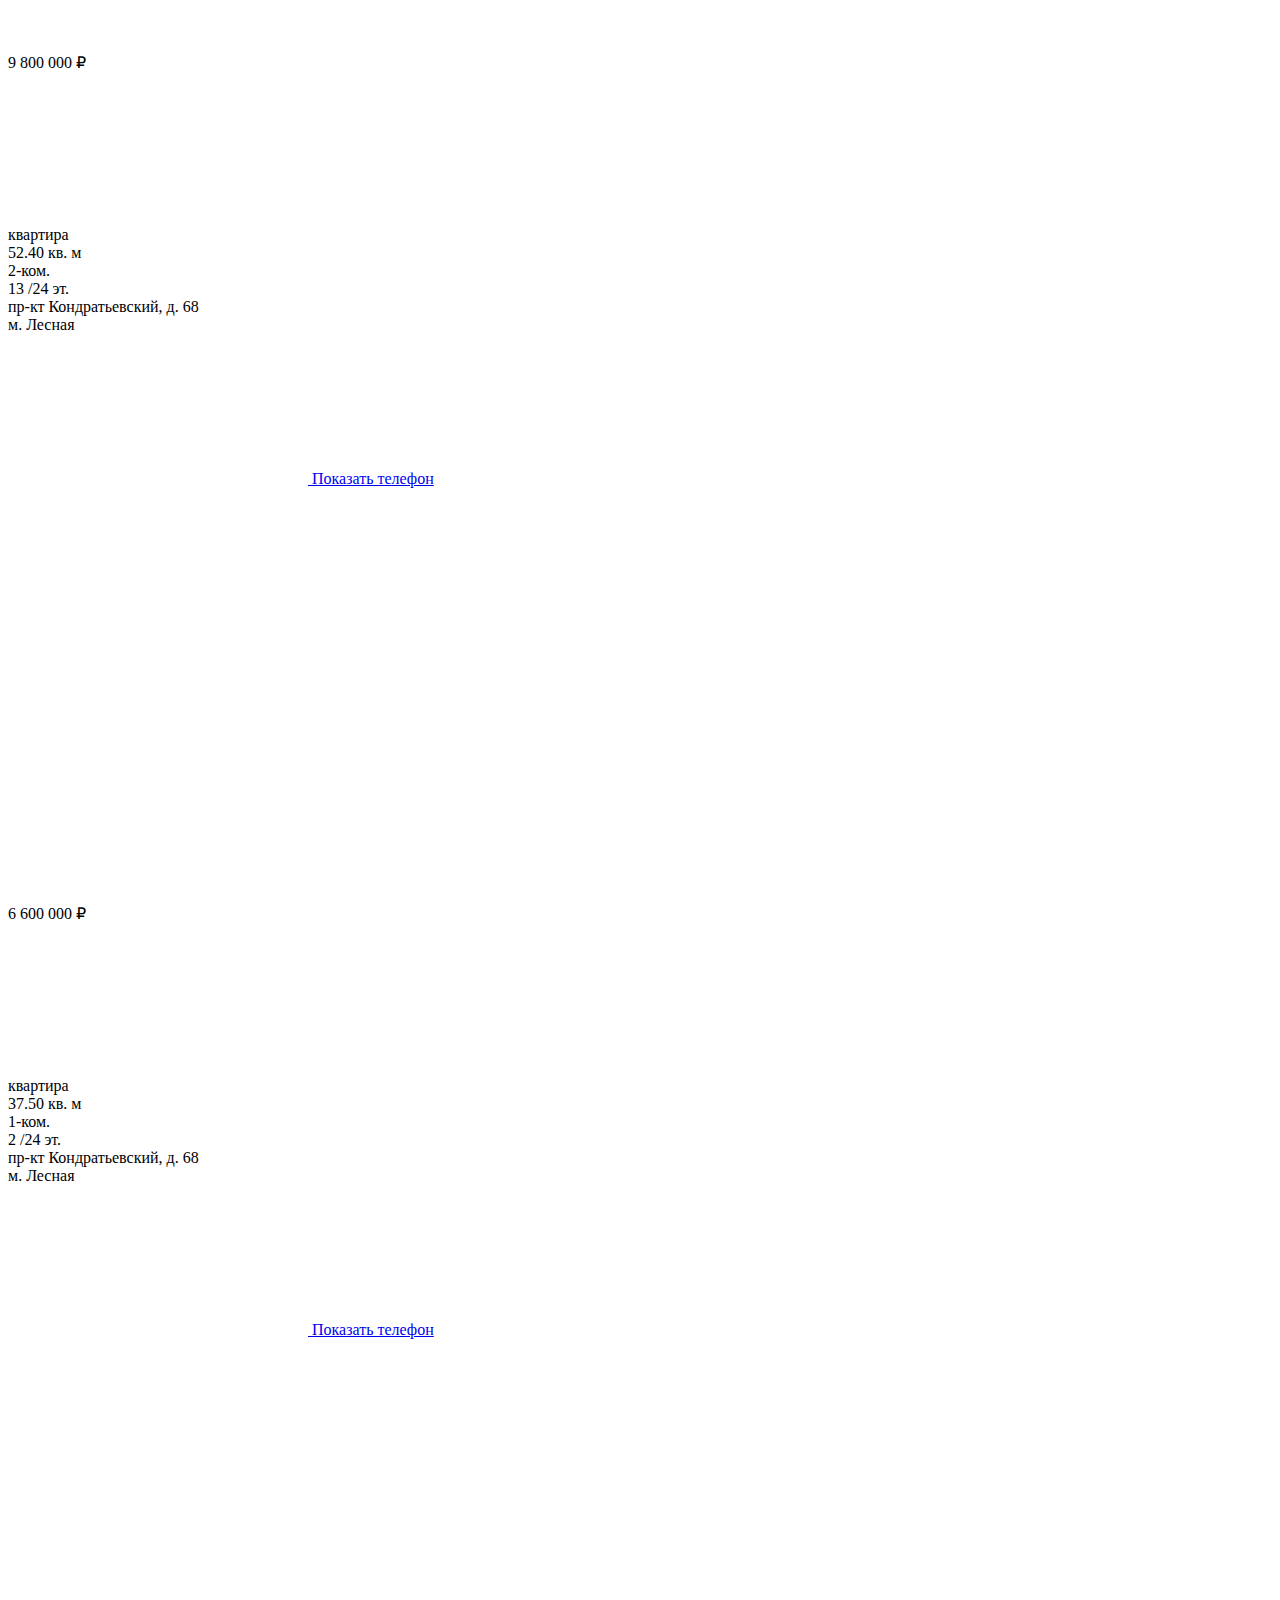
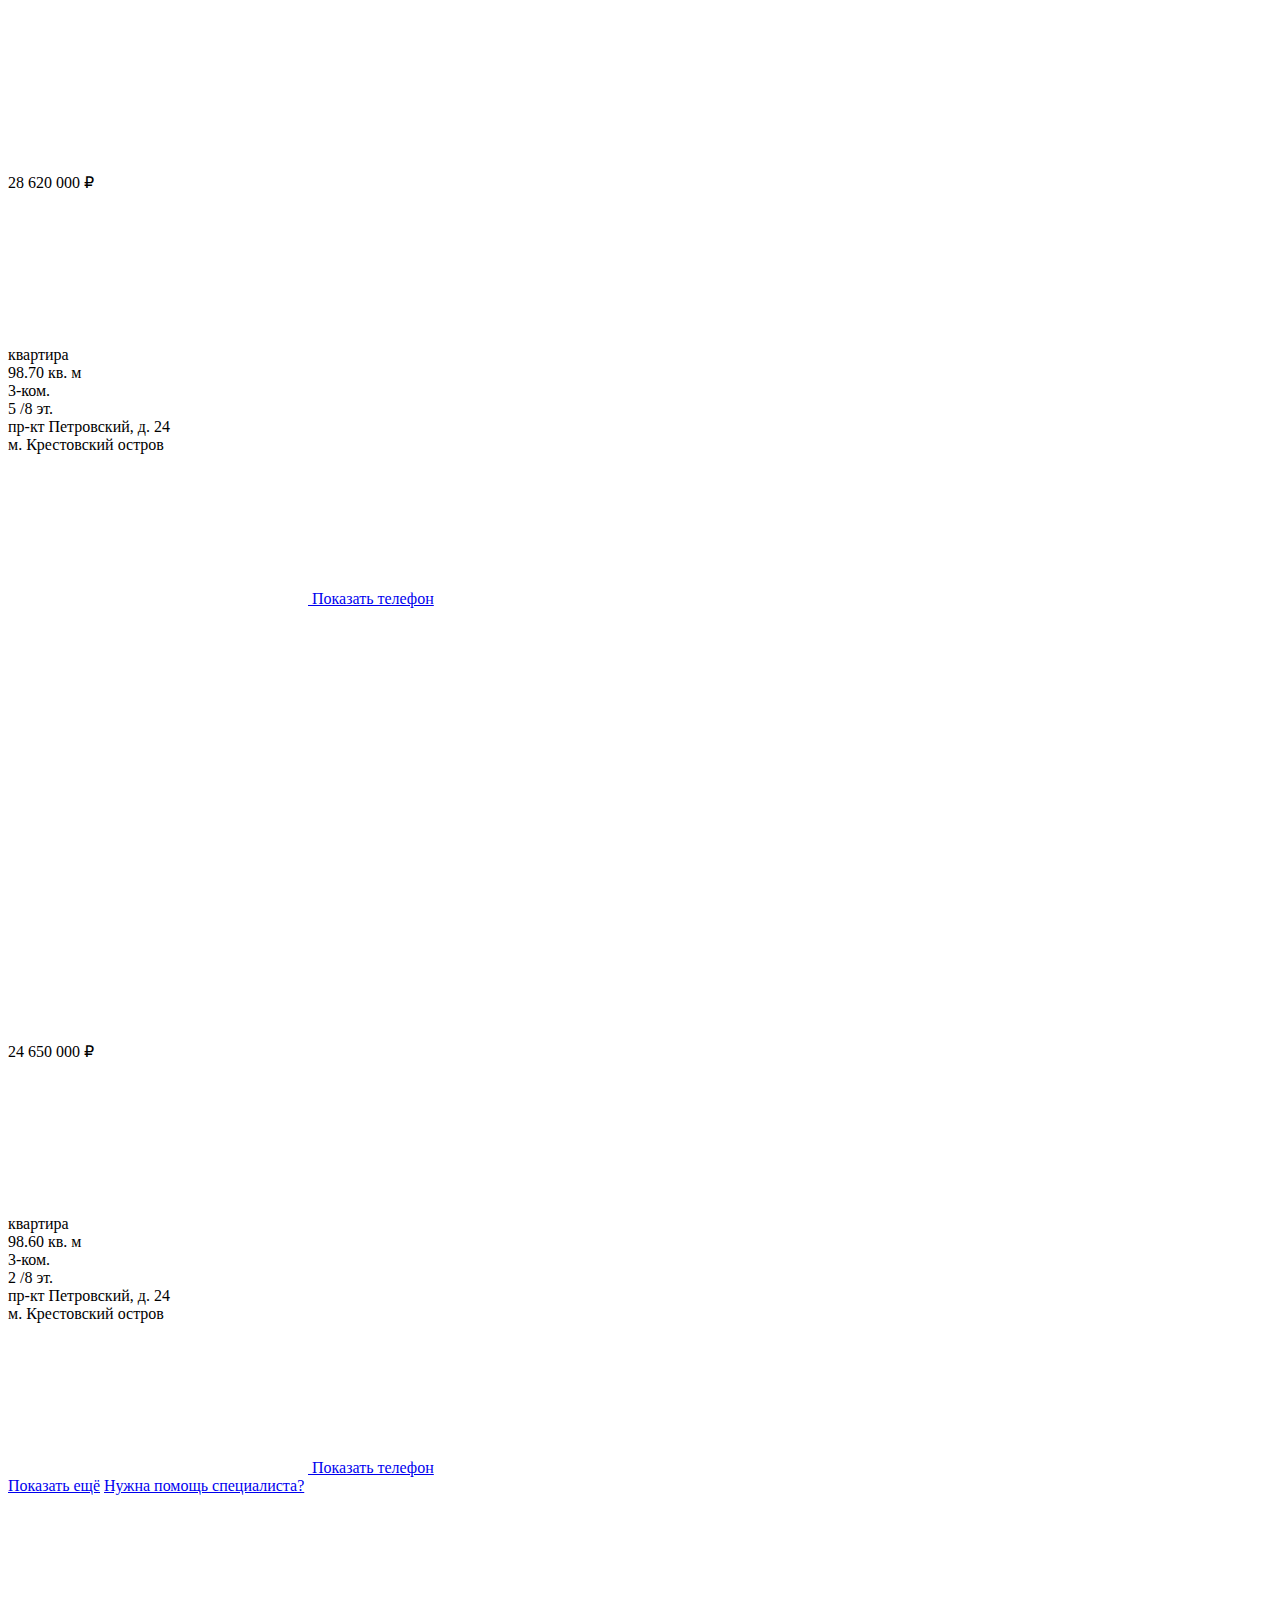
==== commit bc81ad5e: "Seo text added" ====
--- a/catalog.html
+++ b/catalog.html
@@ -2847,13 +2847,51 @@
                                                     </div>
                                     </div>
             </div>
-        </div>
+            </div>
                 </div>
                         <a class="sCatalog__show-more-btn" data-page="1" href="https://house-hunters.ru/catalog/buy">Показать ещё</a>
                         <a class="sCatalog__help-btn link-modal" href="#modal-call" data-title="Бесплатная консультация"
-               data-order="Оставьте заявку и мы вам перезвоним">
-                Нужна помощь специалиста?
-            </a>
+                                data-order="Оставьте заявку и мы вам перезвоним">
+                                    Нужна помощь специалиста?
+                        </a>
+                        <div class="seo-text">
+                            <h2>
+                                Купить недвижимость в Санкт-Петербурге
+                            </h2>
+                            <p>
+                                Покупка недвижимости – ответственный шаг, решившись на который необходимо определиться с основными критериями приобретения в Санкт-Петербурге и Ленинградской области, взвесить все «за» и «против», после чего приступать к поиску приоритетного варианта. Помощь в этом может оказать компания, в каталоге которой представлен большой выбор предложений объектов жилой, коммерческой недвижимости и апартаментов. Здесь можно недорого приобрести жилье различных типов, а также нежилые помещения, которые будут отвечать всем приоритетным требованиям клиента.
+                            </p>
+                            <h3>
+                                Какие типы недвижимости продает агентство
+                            </h3>
+                            <p>
+                                Сайт недвижимости предлагает к приобретению объекты различных типов, актуальные объявления о продаже которых размещены на страницах ресурса. В базе содержатся данные о цене на них, а также фото представленных для приобретения объектов. Здесь можно купить недвижимость, в числе которой:
+                                <ul>
+                                    <li>квартиры;</li>
+                                    <li>новостройки;</li>
+                                    <li>апартаменты;</li>
+                                    <li>комнаты;</li>
+                                    <li>земельные участки;</li>
+                                    <li>коммерческая недвижимость;</li>
+                                    <li>коттеджи, дачи, частные дома;</li>
+                                    <li>гаражи;</li>
+                                    <li>машиноместа.</li>
+                                </ul>
+                            </p>
+                            <p></p>
+                                В числе представленных к продаже объектов — новостройки и вторичка, стоимость на которые существенно отличается. Недвижимость расположена во всех районах города и области, что также значительно расширяет ценовой диапазон. Предлагается недвижимость в зданиях разной этажности, с различными площадями, количеством комнат и отделкой. При покупке новостройки, будь то квартиры, апартаменты или коммерческая недвижимость, клиент не несет затраты на оплату услуг агента, так как агенту всегда платит застройщик, при этом клиент приобретает новостройку со всеми скидками, акциями и предложениями строительных компаний. У нас единая ценовая политика со строительными компаниями. В отличие от Строительной компании, которая может предложить только свои объекты, мы предлагаем клиенту всё, что есть на рынке недвижимости Санкт-Петербурга, Ленинградской области и других городов нашей необъятной страны. Все консультации по новостройкам — бесплатны для клиента. Специалисты компании при необходимости окажут помощь в подборе ипотечных программ, получении кредита клиентом и одобрении объекта недвижимости в банках.
+                            </p>
+                            <h3>
+                                Как приобрести недвижимость
+                            </h3>
+                            <p>Купить недвижимость с помощью агентства можно двумя способами. Первый предполагает покупку без участия агента и оплаты его услуг. В этом случае клиент может самостоятельно выбрать подходящий ему объект, а затем воспользоваться помощью компании и получить консультацию по нюансам заключения сделки. Второй — предполагает ведение агентом сделки от момента подбора приоритетных предложений и до составления и оформления договора купли-продажи, при необходимости, его нотариального заверения. Доверив заключение сделки в СПб и ЛО профессионалам, клиент может не беспокоиться о юридической корректности составления документации — включая договоры 1 и 2 сложности (свыше 2-х участников), проверке сторон сделки и недвижимости, а также получении выписки из ЕГРН.</p>
+                            <h3>
+                                Почему стоит выбрать сотрудничество с компанией
+                            </h3>
+                            <p>
+                                Купить недвижимость, воспользовавшись услугами компании — грамотный и рациональный выбор. Самостоятельное осуществление действий, связанных с приобретением недвижимости влечет за собой большие временные потери, невозможность проверить порядочность продавца, а также риски неправильного оформления документации, что в дальнейшем может привести к негативным юридическим последствиям. Профессиональные агенты с большим опытом работы помогут избежать неприятностей — предложат несколько оптимальных вариантов, составят логистику графика просмотров, помогут согласовать интересы продавца и покупателя, в том числе — в отношении цены, помогут с выбором недвижимости в новостройках, учитывая надежность и стабильность застройщика. Являясь партнером ведущих банков, специалисты компании подберут наиболее оптимальные условия по ипотечному кредитованию, помогут одобрить кредит, согласовать условия сделки и сопроводить на подписании договоров у Застройщика и Банка. Компания оказывает услуги малообеспеченным категориям граждан, предоставляя им необходимую консультативную помощь бесплатно. Поэтому купить недвижимость через агентство — безопасный и выгодный путь ее приобретения.
+                            </p>
+                        </div>
         </div>
     </section>
     <!-- end sCatalog-->
--- a/main.customized.css
+++ b/main.customized.css
@@ -1,5 +1,35 @@
 @charset "UTF-8";
-
+.seo-text{
+    margin-top: 100px;
+}
+.seo-text h2,
+.seo-text h3{
+    font-weight: 900;
+    color: #2F2D2D;
+    margin-top: 40px;
+    margin-bottom: 30px;
+}
+.seo-text h2{
+    font-size: 36px;
+}
+.seo-text h3{
+    font-size: 30px;
+}
+.seo-text p{
+    font-size: 16px;
+    color: #2F2D2D;
+    margin: 0;
+    padding: 0;
+}
+.seo-text ul{
+    padding-left: 18px;
+    margin-bottom: 0;
+}
+
+.sort-btn-js{
+    flex-direction: row !important;
+    align-items: baseline !important;
+}
 .wrap-hello{
     display: flex;
     flex-direction: column;
@@ -25,12 +55,14 @@
     left: 180px;
     position: fixed;
     bottom: 0;
-    z-index: 1;
+    z-index: 9999;
     max-width: fit-content;
     padding: 10px 78px;
     border-radius: 0 5px 0px 0;
     background-color: #fff;
-    min-width: 725px;
+    min-width: 727px;
+    border: 1px solid #E5E5E5;
+    border-width: 1px 1px 1px 0;
 }
 
 .wrap-cookie{
@@ -147,9 +179,11 @@
         -ms-border-radius: 0;
         -o-border-radius: 0;
         padding: 10px;
-        top: 0;
-        bottom: unset;
+        bottom: 0;
+        border: 0;
         border-bottom: 1px solid #E5E5E5;
+        border-top: 1px solid #E5E5E5;
+        min-width: 100%;
 }
 .wrap-policy__title {
     font-size: 18px;
@@ -160,12 +194,30 @@
     justify-content: space-between;
     align-items: center;
 }
-.header {
-    top: 63px;
-    position: relative;
-}
+
 #modal-policy {
     padding: 0px 0px 20px 20px;
+    }
+   .mob-sort-btn-js .form-wrap__more-filters-btn.d-md-none{
+        flex-direction: row !important;
+        align-items: baseline !important;
+        justify-content: space-between !important;
+        width: 100% !important;
+        margin-top: 0;
+        padding-top: 0.800rem;
+    }
+    .seo-text h2{
+        font-size: 28px;
+    }
+    .seo-text h3{
+        font-size: 24px;
+    }
+    .seo-text{
+        margin-top: 60px;
+    }
+    .seo-text h2,
+    .seo-text h3{
+        margin-bottom: 20px;
     }
 }
 @media (max-width: 600px){
@@ -192,7 +244,14 @@
         height: 70px;
     }
 }
-
+@media (max-width: 375px){
+    .seo-text h2{
+        font-size: 26px;
+    }
+    .seo-text h3{
+        font-size: 22px;
+    }
+}
 @media (max-width: 340px){
     .wrap-policy__title {
         font-size: 16px;
@@ -281,12 +340,16 @@
 }
 @media (min-width: 768px){
     .widget .sort-popup-content-js .form-wrap__long-ch-cont {
-        padding: 0.875rem 0.575rem 0.875rem 0.875rem;
+        padding: 0.875rem 0.575rem 0.875rem 10px;
     }
     
     .widget .sort-popup-content-js{
         min-width: 165px;
     }
+    .more-filters-btn-js{
+        flex-direction: row !important;
+        align-items: baseline !important;
+    }
 
 }
 @media (max-width:1279.98px) {
@@ -301,7 +364,12 @@
         margin-left: 76% !important;
     }
 }
-
+@media (max-width: 768px){
+
+    .wrap-policy__text::after {
+        bottom: 89px;
+    }
+}
 @media (max-width:767.98px) {
     .only-desc{
         display: none!important;
@@ -373,9 +441,11 @@
 
         display: none !important;
     }
-    .wrap-policy__text::after {
-        bottom: 89px;
-    }
+
+    .form-wrap__more-filters-btn.more-filters-btn-js.d-md-none{
+        width: auto;
+    }
+
 }
 
 @media (max-width:575.98px) {
